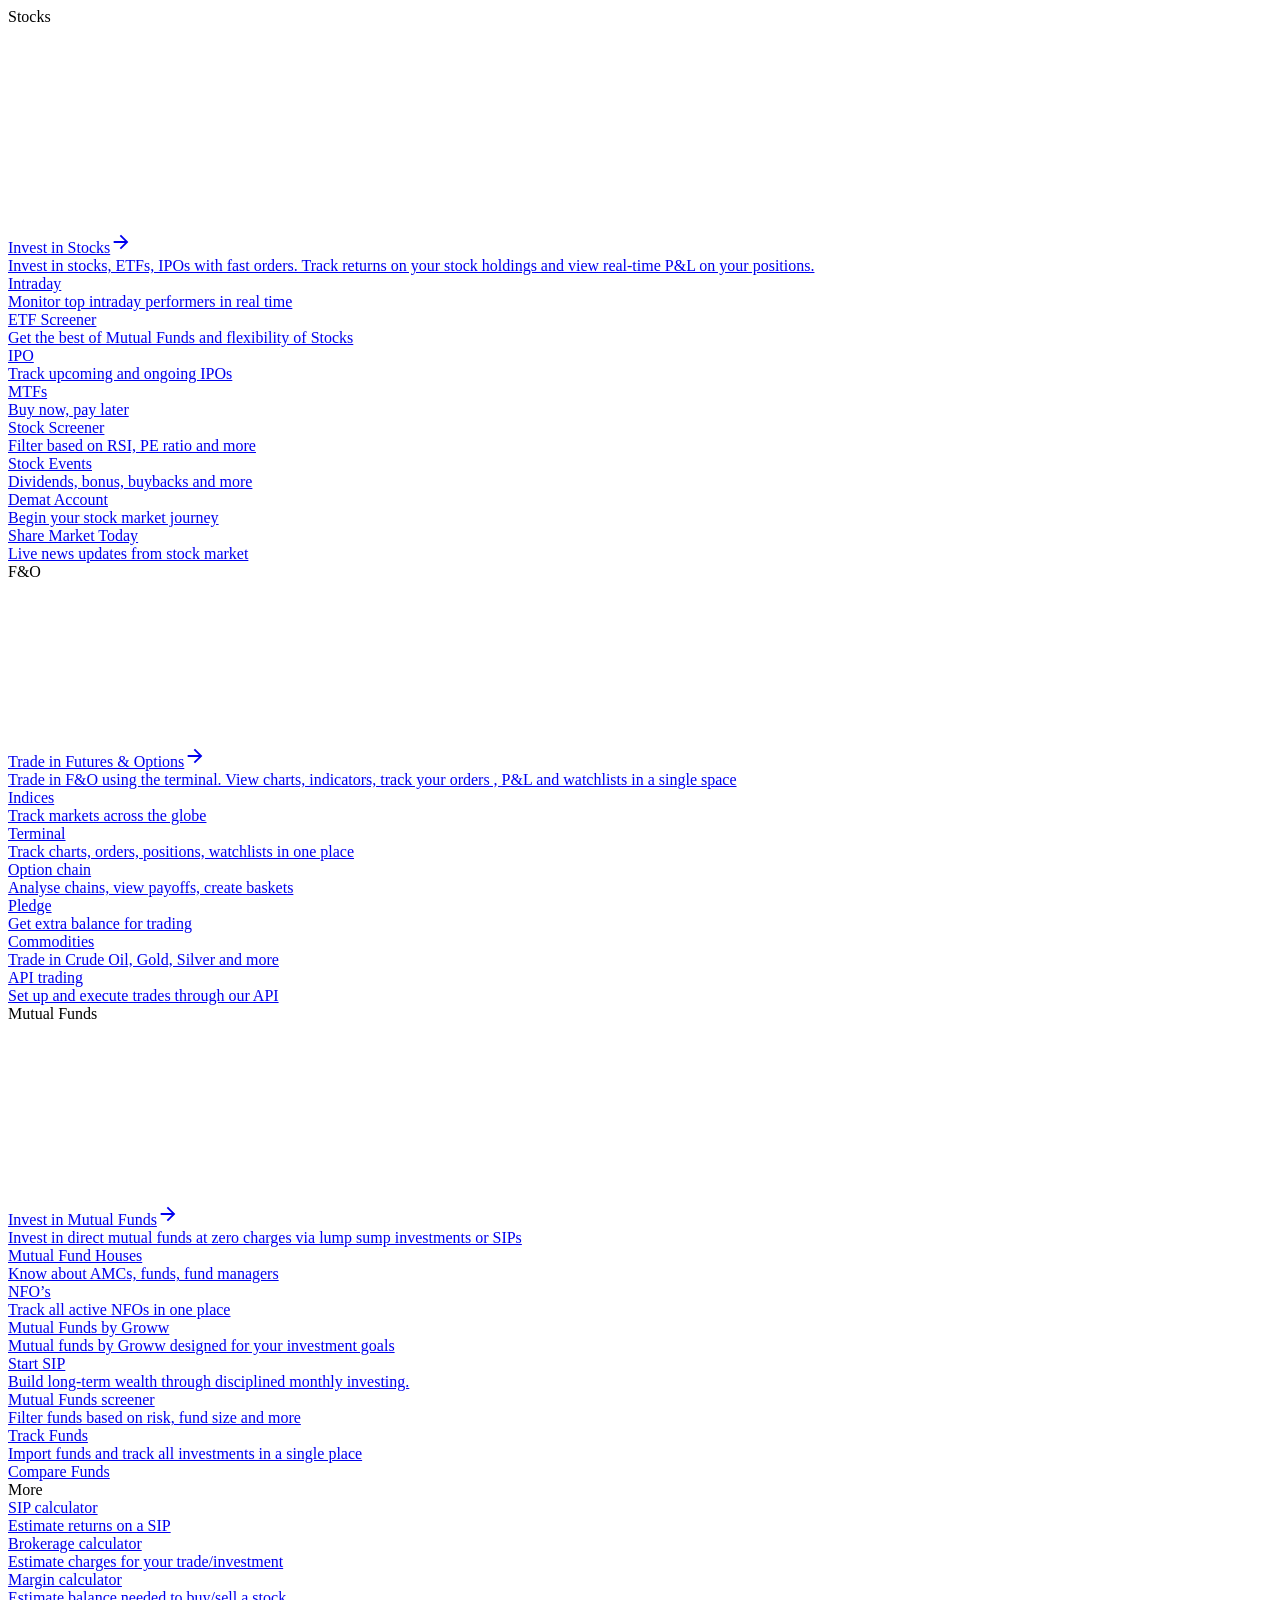
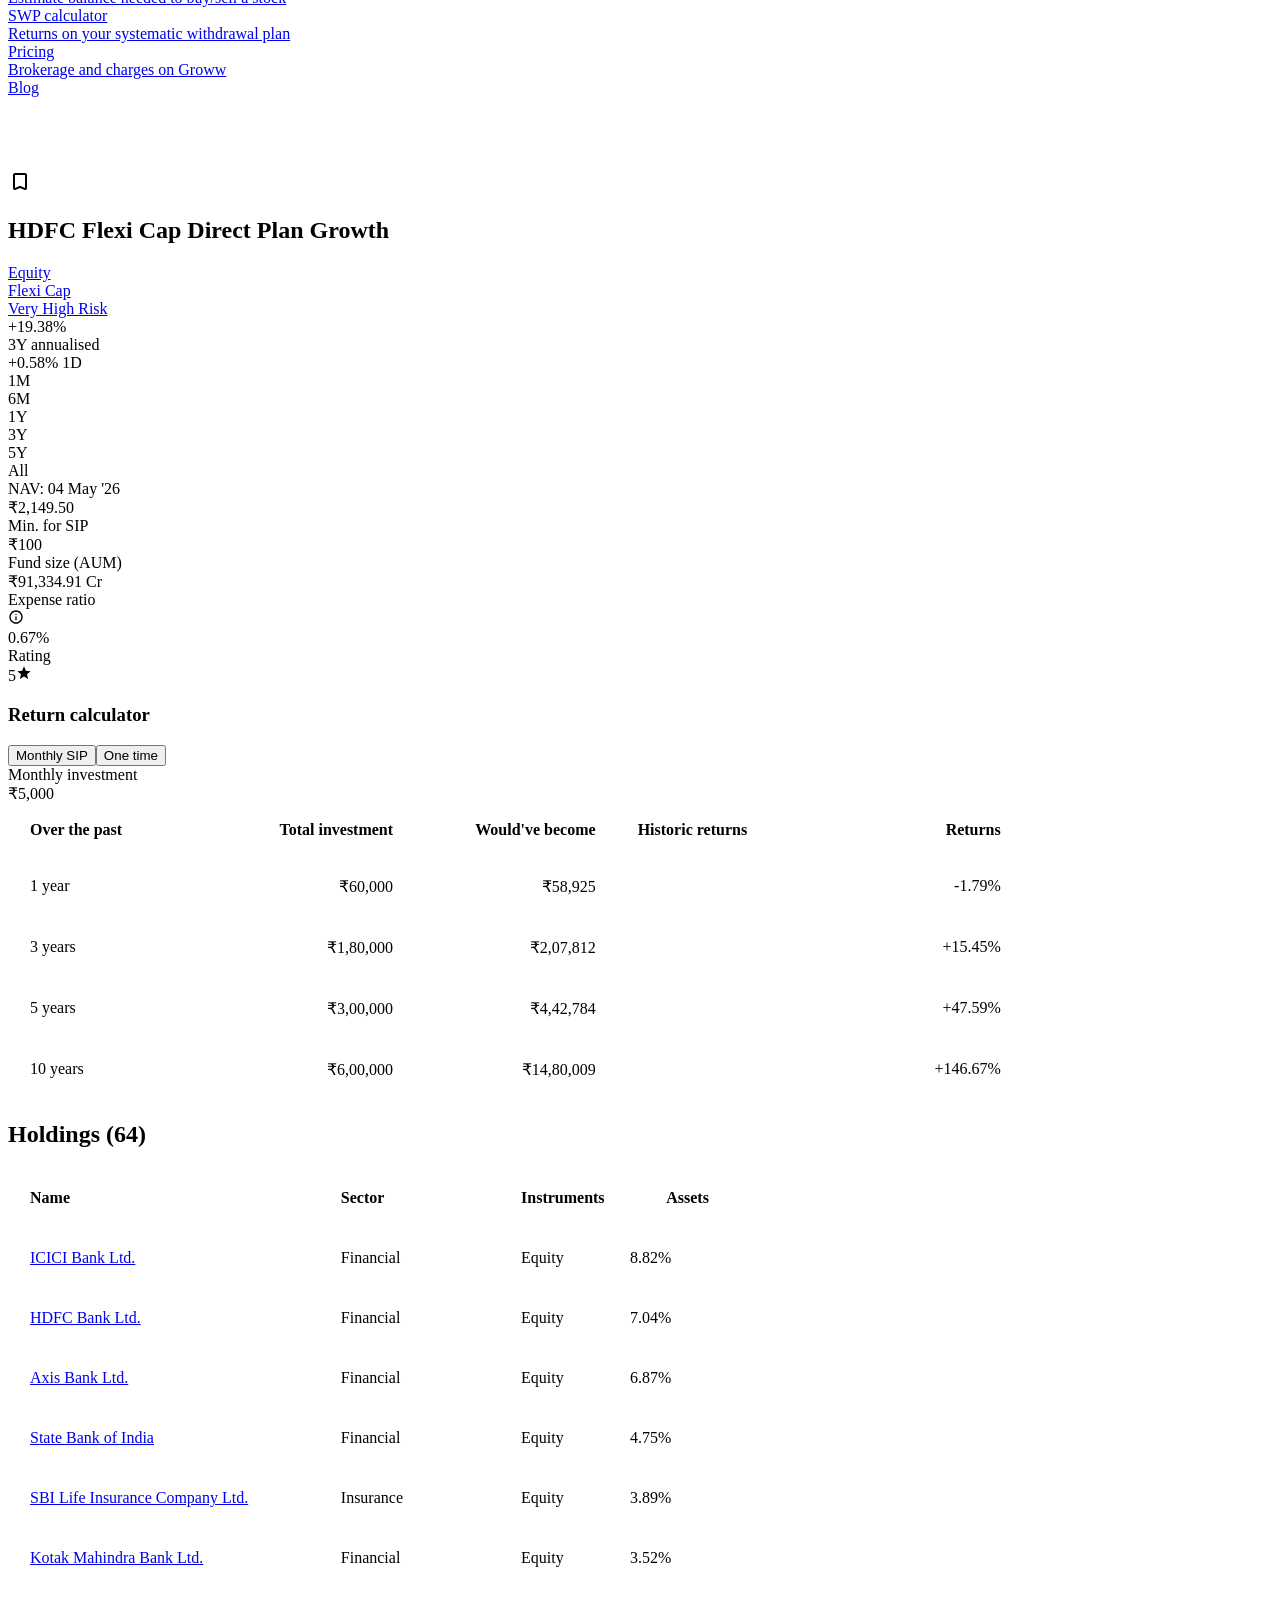
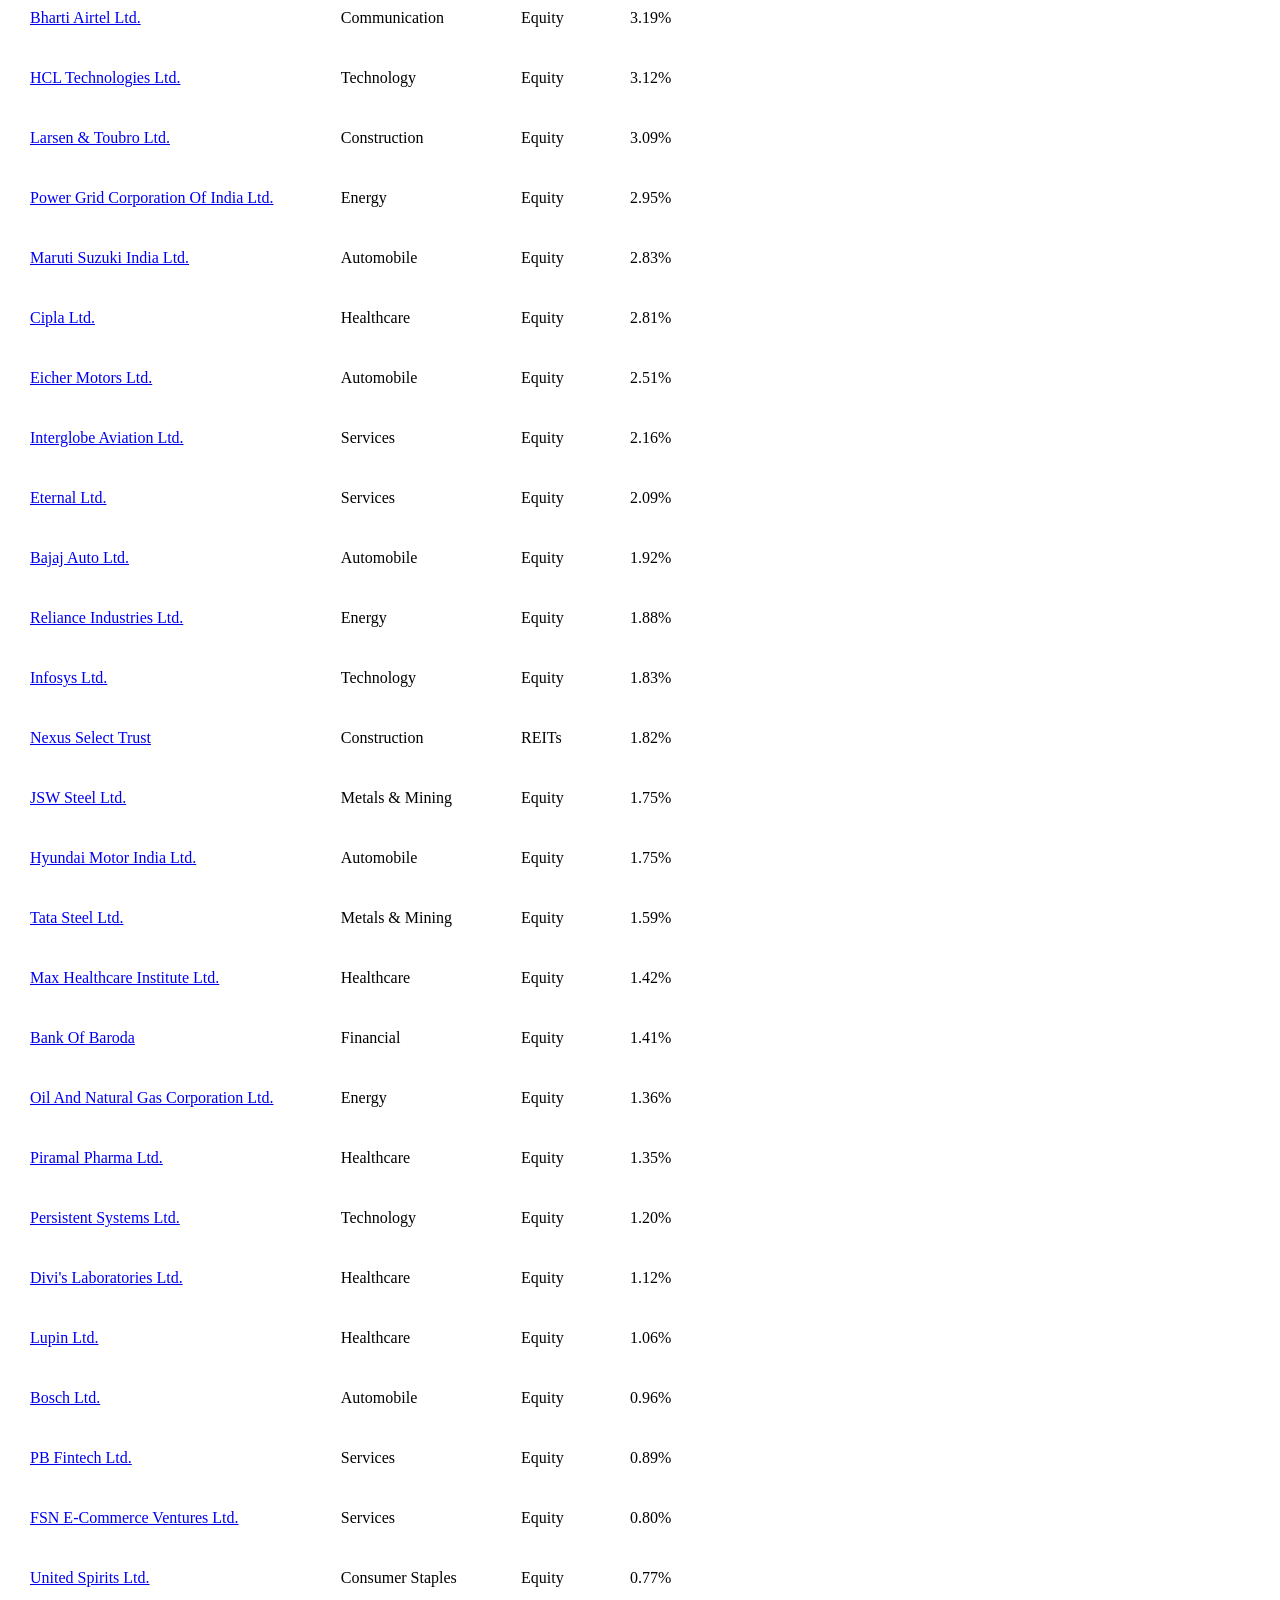
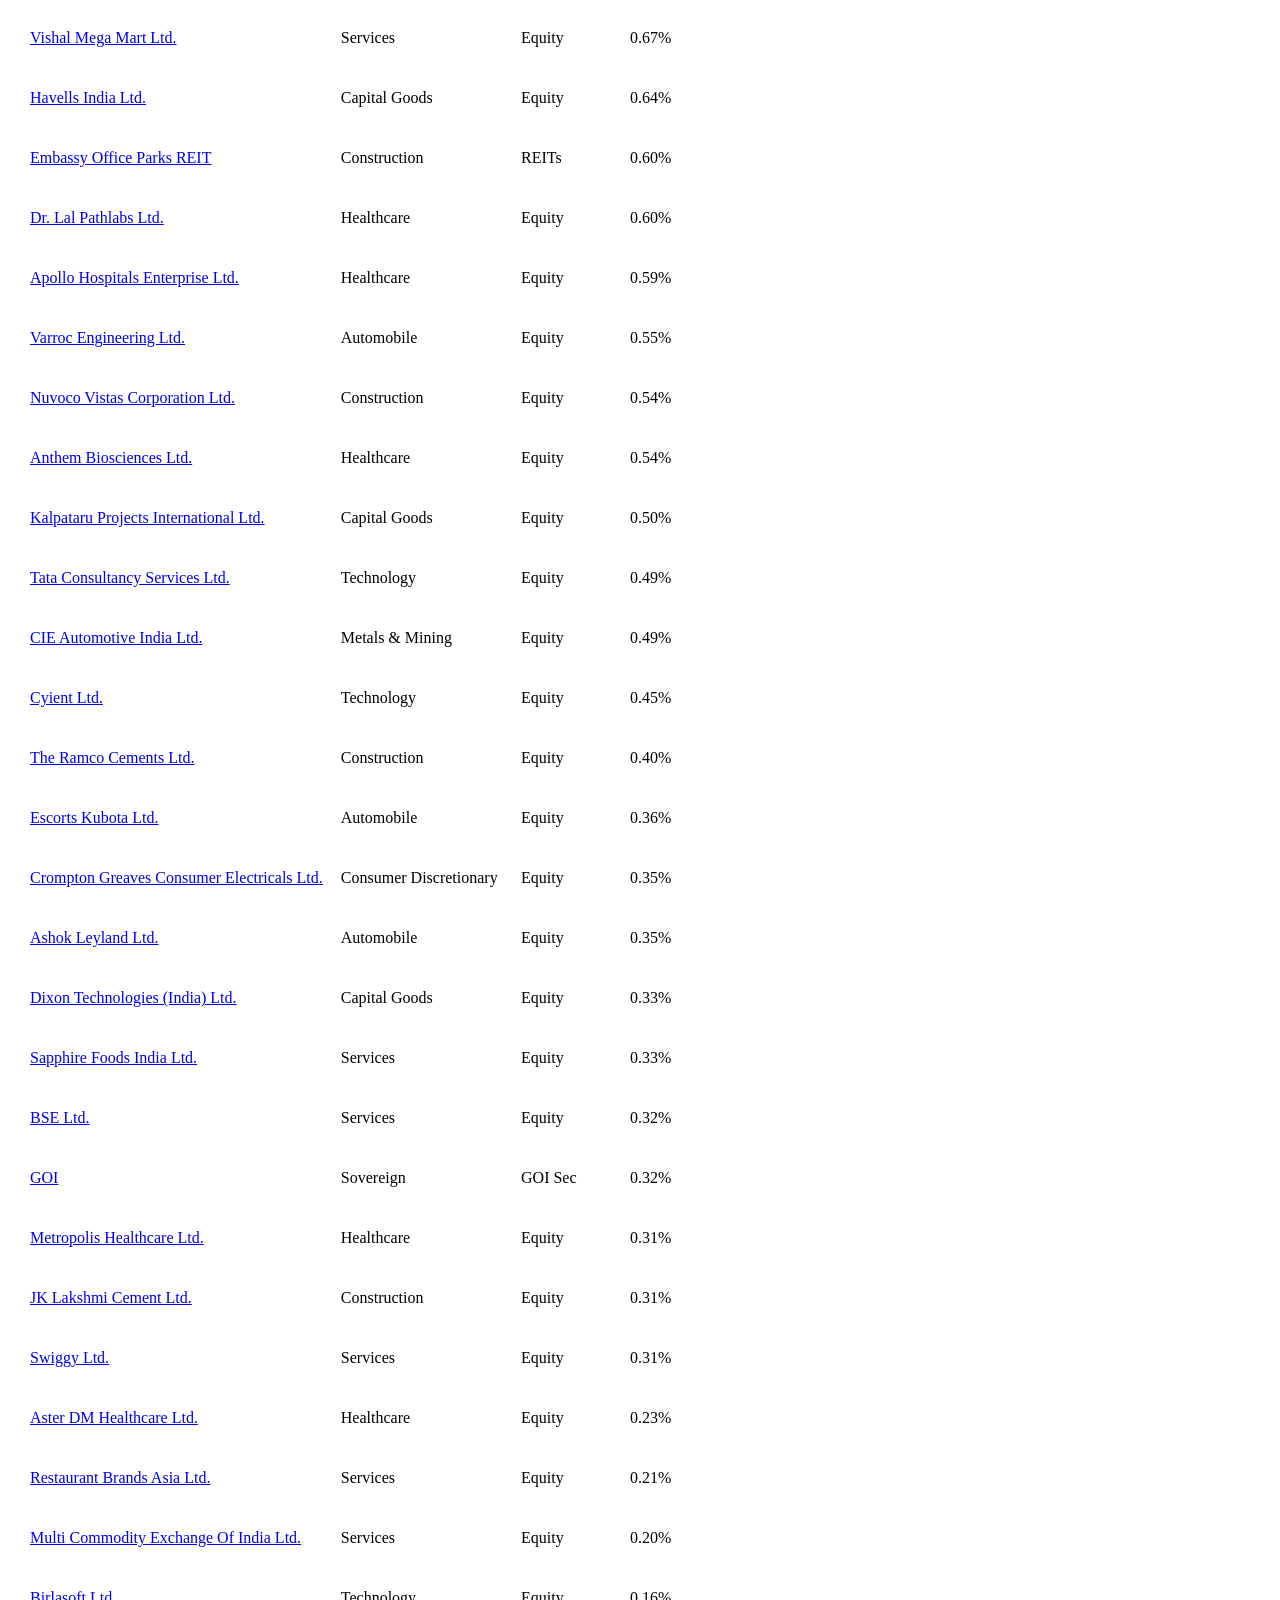
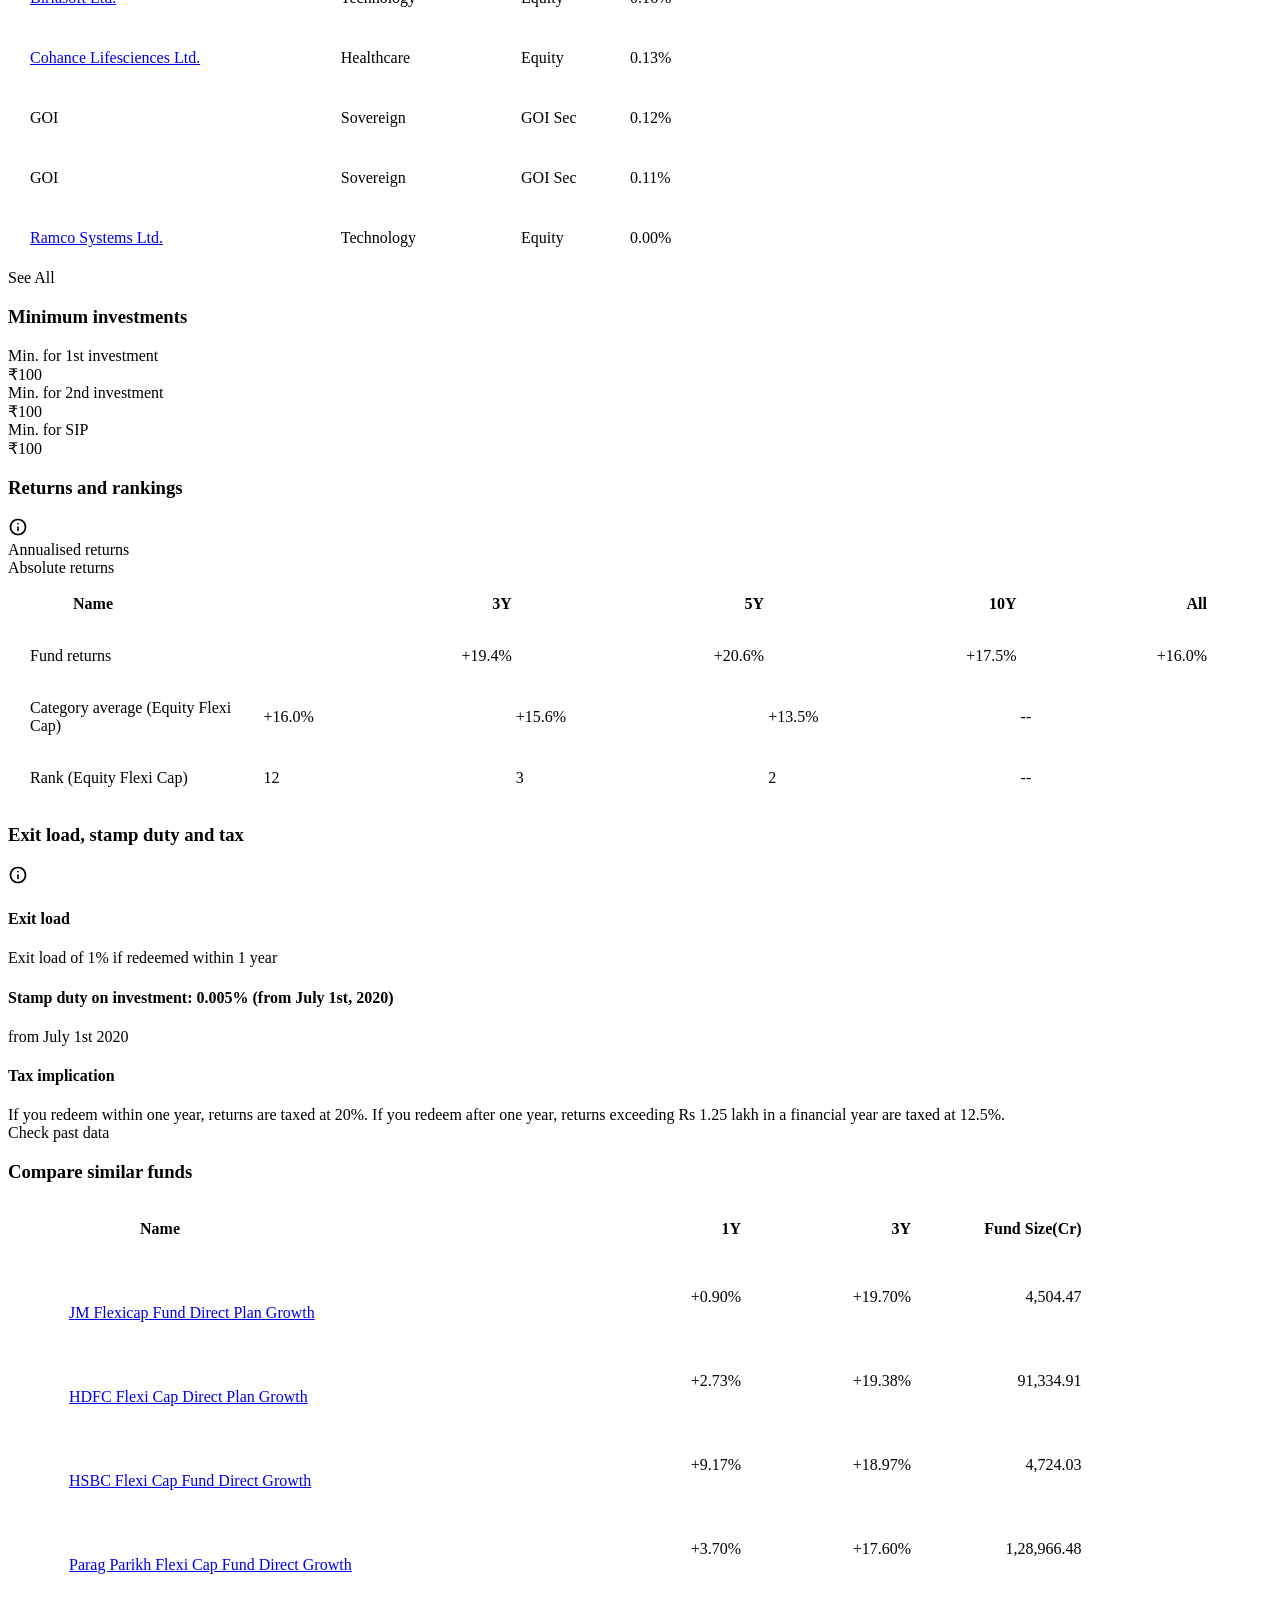
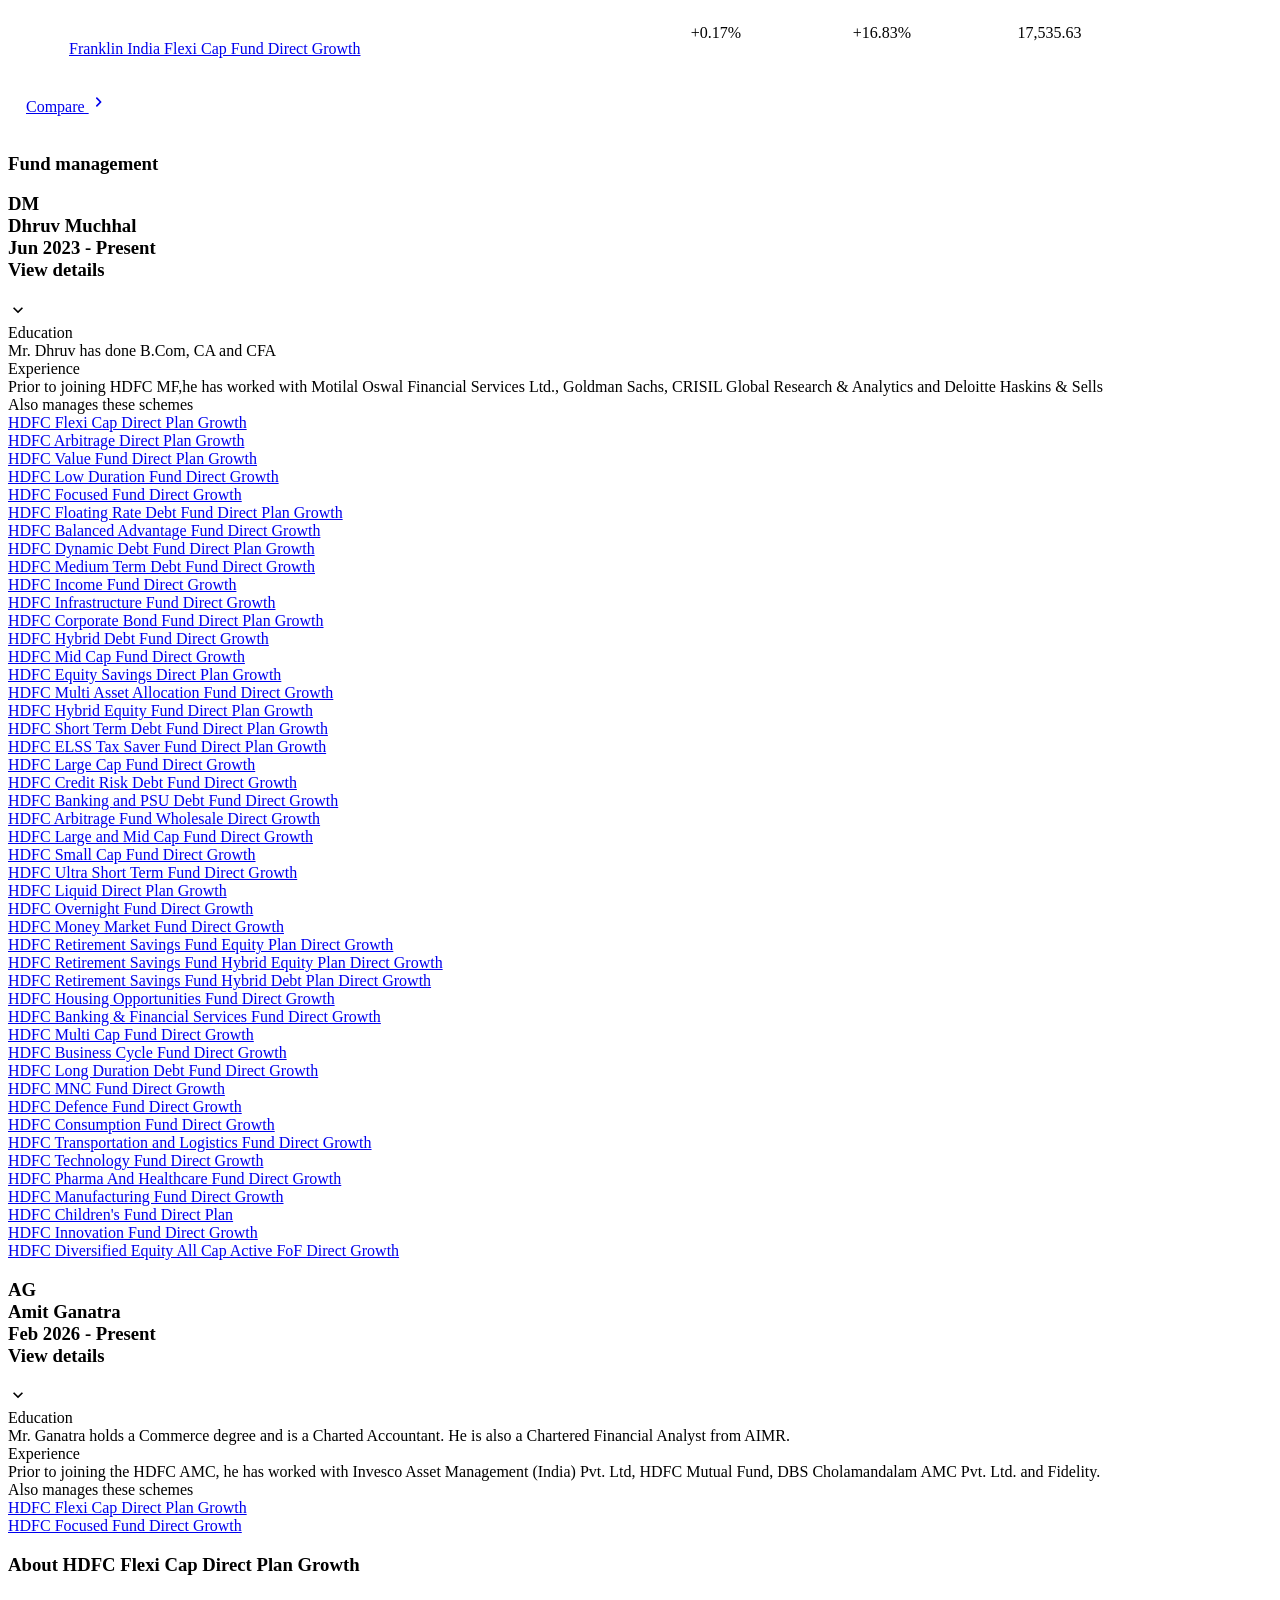
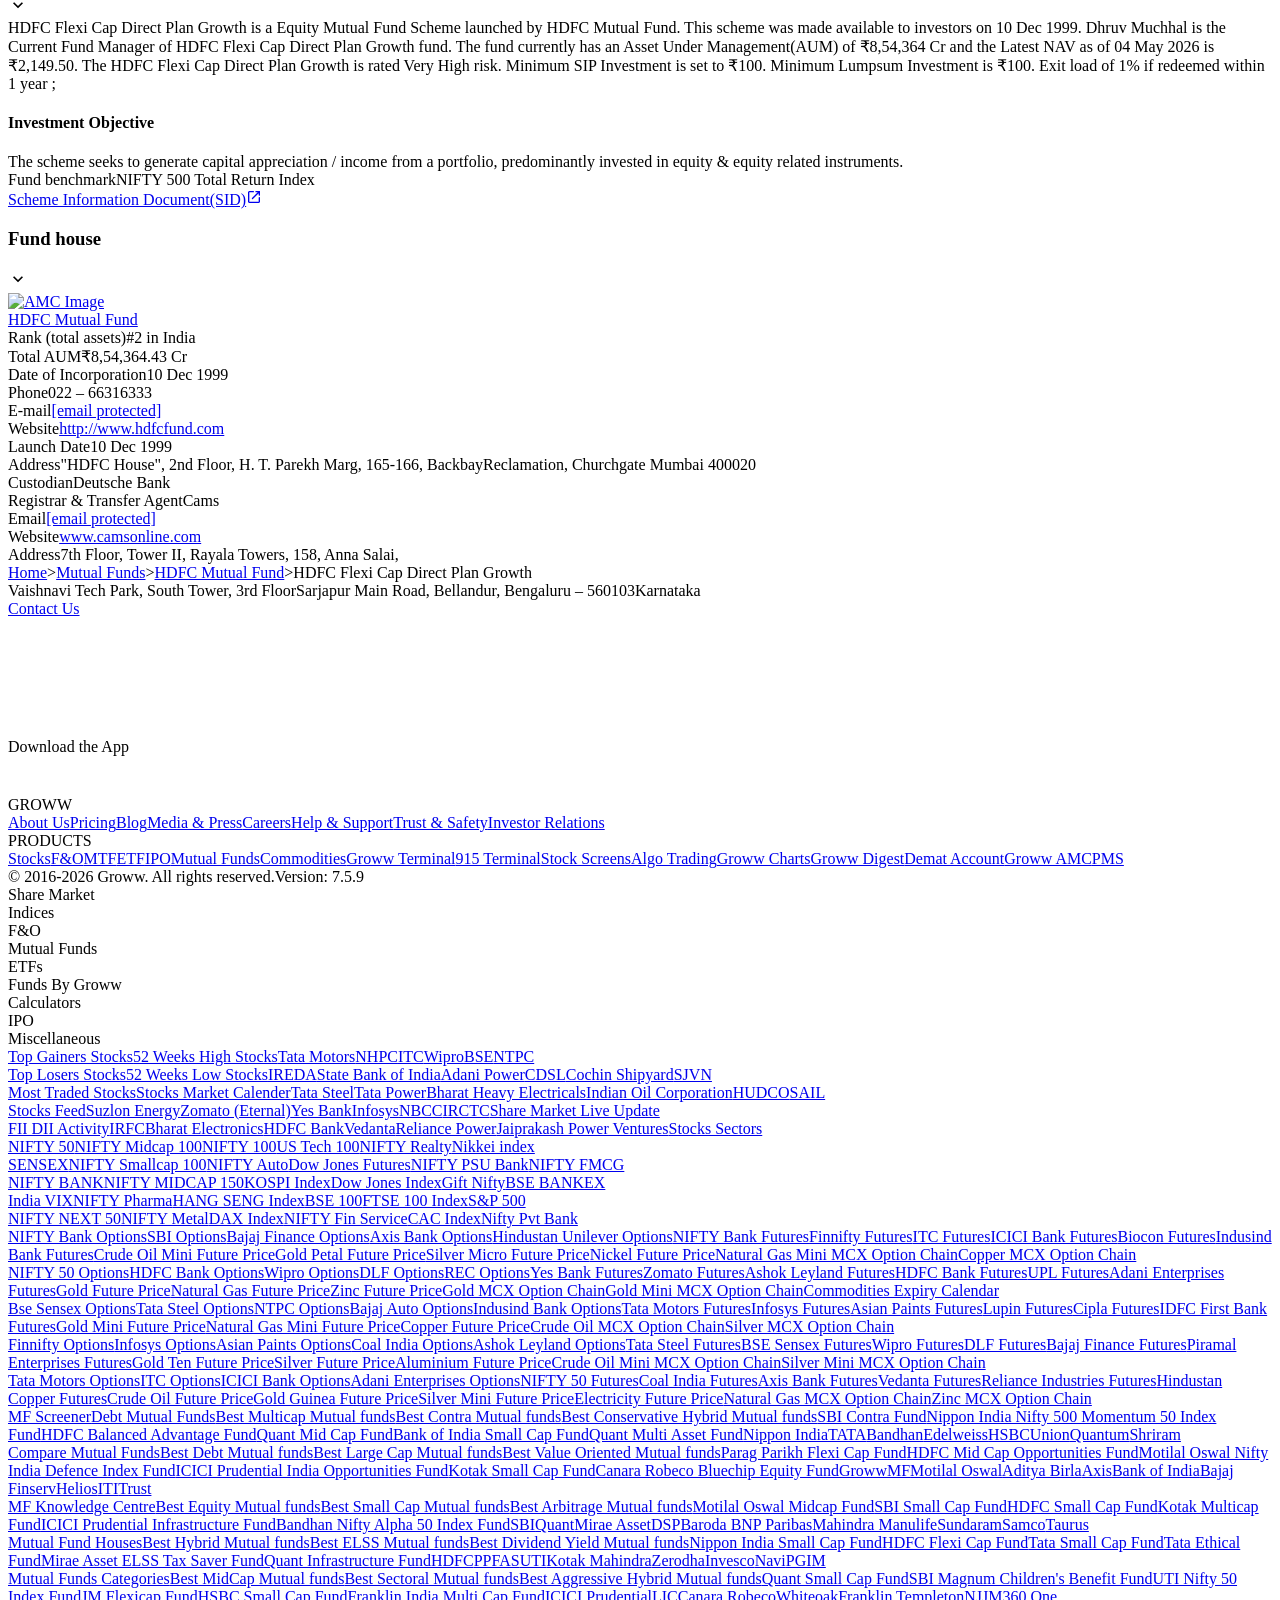
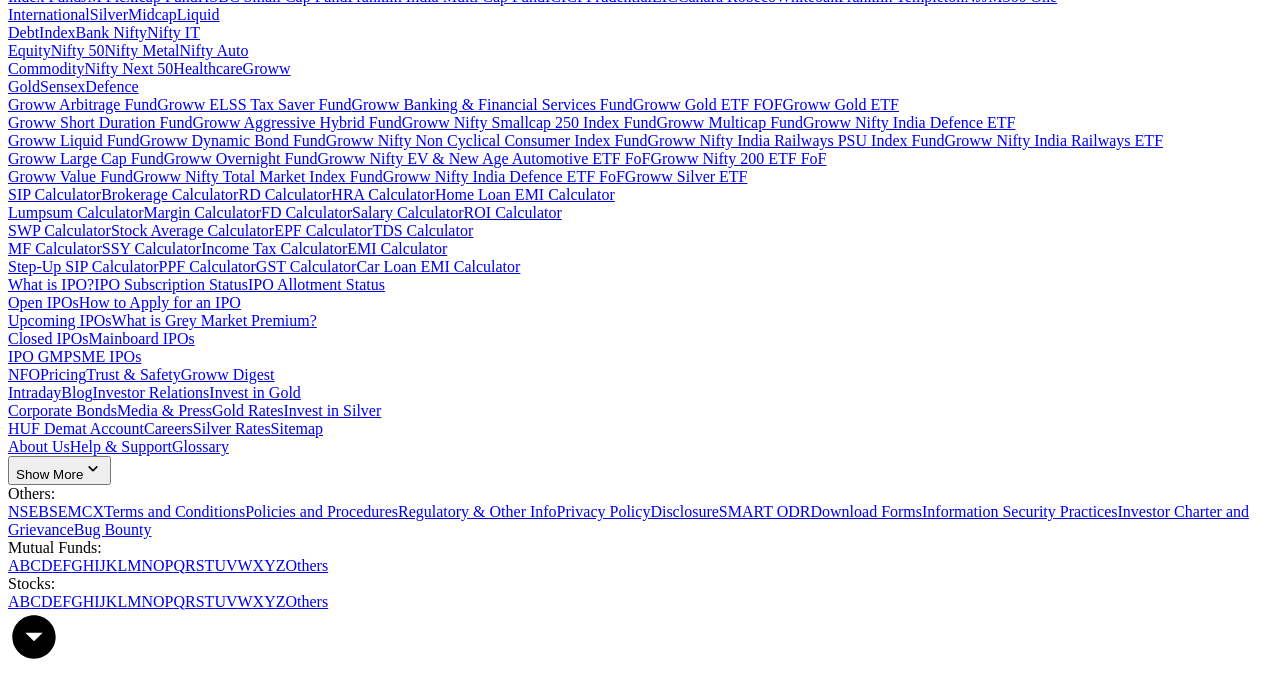
==== ingestion/phase-2/2.1-fetcher/output/raw/groww.in_mutual-funds_hdfc-equity-fund-direct-growth_2582725fc091.html @ 8541b580 "Complete Phase 6 implementation with dark theme frontend and backend - Implemented sophisticated dar" ====
<!DOCTYPE html><html lang="en" data-theme="light" style="color-scheme:light"><head><meta charSet="utf-8"/><meta name="viewport" content="width=device-width, initial-scale=1, minimum-scale=1"/><link rel="icon" href="/favicon32x32-groww.ico"/><title>HDFC Flexi Cap Direct Plan Growth - NAV, Mutual Fund Performance &amp; Portfolio</title><meta name="description" content="HDFC Flexi Cap Direct Plan Growth - Get latest NAV, SIP Returns &amp; Rankings, Ratings, Fund Performance, Portfolio, Expense Ratio, Holding Analysis, and Peers.
  Invest in HDFC Flexi Cap Direct Plan-Growth Online with Groww."/><meta name="robots" content="index"/><meta name="twitter:card" content="summary_large_image"/><meta name="twitter:image" content="https://groww.in/groww-logo-270.png"/><meta name="twitter:description" content="HDFC Flexi Cap Direct Plan Growth - Get latest NAV, SIP Returns &amp; Rankings, Ratings, Fund Performance, Portfolio, Expense Ratio, Holding Analysis, and Peers.
  Invest in HDFC Flexi Cap Direct Plan-Growth Online with Groww."/><meta name="twitter:title" content="HDFC Flexi Cap Direct Plan Growth - NAV, Mutual Fund Performance &amp; Portfolio"/><meta name="twitter:site" content="_@groww"/><meta name="twitter:creator" content="_@groww"/><meta itemProp="name" content="HDFC Flexi Cap Direct Plan Growth - NAV, Mutual Fund Performance &amp; Portfolio"/><meta itemProp="description" content="HDFC Flexi Cap Direct Plan Growth - Get latest NAV, SIP Returns &amp; Rankings, Ratings, Fund Performance, Portfolio, Expense Ratio, Holding Analysis, and Peers.
  Invest in HDFC Flexi Cap Direct Plan-Growth Online with Groww."/><meta itemProp="image" content="https://groww.in/groww-logo-270.png"/><meta property="og:locale" content="en_US"/><meta property="og:type" content="website"/><meta property="og:title" content="HDFC Flexi Cap Direct Plan Growth - NAV, Mutual Fund Performance &amp; Portfolio"/><meta property="og:image" content="https://groww.in/groww-logo-270.png"/><meta property="og:description" content="HDFC Flexi Cap Direct Plan Growth - Get latest NAV, SIP Returns &amp; Rankings, Ratings, Fund Performance, Portfolio, Expense Ratio, Holding Analysis, and Peers.
  Invest in HDFC Flexi Cap Direct Plan-Growth Online with Groww."/><meta property="og:url" content="https://groww.in/mutual-funds/hdfc-equity-fund-direct-growth"/><meta property="og:site_name" content="Groww"/><link rel="publisher" href="https://plus.google.com/b/112795119140865328446/+GrowwIn?"/><link rel="canonical" href="https://groww.in/mutual-funds/hdfc-equity-fund-direct-growth"/><meta name="next-head-count" content="24"/><meta property="csp-nonce" content="cqyNEMi0wKbh3pmrnriKIWWSnI1C9tg92qbkuUUfoMI="/><meta http-equiv="Content-Security-Policy" content="default-src &#x27;self&#x27;; object-src &#x27;none&#x27;; block-all-mixed-content; script-src &#x27;self&#x27; &#x27;nonce-cqyNEMi0wKbh3pmrnriKIWWSnI1C9tg92qbkuUUfoMI=&#x27; https://*.groww.in/ https://*.growwinfra.in/ wss://*.groww.in/ wss://groww.in/ https://*.freshchat.com/ https://*.webengage.com/ http://cdn.widgets.webengage.com/ https://connect.facebook.net/ https://*.razorpay.com/ https://d2yyd1h5u9mauk.cloudfront.net/integrations/web/v1/library/ https://storage.googleapis.com/ https://www.googletagmanager.com/ https://tagmanager.google.com https://www.google-analytics.com/ https://ssl.google-analytics.com https://stats.g.doubleclick.net/ https://googleads.g.doubleclick.net/ https://www.googleadservices.com/ https://*.google.com/ https://www.google.co.in/ https://fonts.googleapis.com/ https://www.youtube.com/ https://www.youtube.com/iframe_api https://www.youtube-nocookie.com/ https://*.ingest.sentry.io https://hv-camera-web-sg.s3-ap-southeast-1.amazonaws.com/ https://hv-central-config.s3.ap-south-1.amazonaws.com/ https://hypersnapweb.hyperverge.co/ https://microapps.onemoney.in/ https://webrd.onemoney.in/ https://unpkg.com/ https://cdnjs.cloudflare.com/ https://www.gstatic.com/ https://bat.bing.com/ https://*.appsflyer.com/ https://www.clarity.ms/ https://*.ampproject.org/; img-src &#x27;self&#x27; data: blob: https://groww.in/ https://*.groww.in/ https://img.youtube.com/ https://i.ytimg.com https://i3.ytimg.com https://s3.amazonaws.com/cdn.freshdesk.com/ https://viewlogo.s3.amazonaws.com/ https://wchat.freshchat.com/ https://www.google-analytics.com/ https://*.googleapis.com/ https://*.googleusercontent.com/ https://www.google.com/ https://www.google-analytics.com https://www.google.com/ads/ga-audiences https://www.googletagmanager.com https://ssl.gstatic.com https://www.gstatic.com https://stats.g.doubleclick.net/ https://www.google.co.in/ads/ga-audiences https://*.ingest.sentry.io https://hv-camera-web-sg.s3-ap-southeast-1.amazonaws.com/ https://hv-central-config.s3.ap-south-1.amazonaws.com/ https://hypersnapweb.hyperverge.co/ https://microapps.onemoney.in/ https://webrd.onemoney.in/ https://*.freshdesk.com/ https://bat.bing.com/ https://www.google.co.in/pagead/ https://*.ignosis.ai/ https://*.ignosis.in/ https://*.ampproject.org/ https://*.autochartist.com/; style-src &#x27;self&#x27; https://*.groww.in/ &#x27;unsafe-inline&#x27; https://accounts.google.com https://wchat.freshchat.com/ https://fonts.googleapis.com https://*.ampproject.org/; font-src &#x27;self&#x27; https://*.groww.in/ data: https://fonts.gstatic.com; connect-src &#x27;self&#x27; data: https://*.groww.in/ https://*.growwinfra.in/ wss://*.groww.in/ wss://groww.in/ https://*.webengage.com/ https://*.razorpay.com/ https://*.delighted.com/ https://accounts.google.com https://*.googleapis.com/ https://*.ingest.sentry.io https://hv-camera-web-sg.s3-ap-southeast-1.amazonaws.com/ https://hv-central-config.s3.ap-south-1.amazonaws.com/ https://hypersnapweb.hyperverge.co/ https://microapps.onemoney.in/ https://webrd.onemoney.in/ https://*.ampproject.org/ https://www.google-analytics.com/ https://analytics.google.com/ https://region1.analytics.google.com/ https://region1.google-analytics.com/ https://stats.g.doubleclick.net/ https://www.google.com/; frame-src &#x27;self&#x27; https://*.webengage.co https://storage.googleapis.com/ https://*.google.com/ https://www.youtube.com/ https://www.facebook.com https://*.groww.in/ wss://*.groww.in/ wss://groww.in/ https://wchat.freshchat.com/ https://growwapi.firebaseapp.com/ https://www.youtube.com/embed/ https://www.youtube.com/ https://www.youtube-nocookie.com/ https://*.ingest.sentry.io https://hv-camera-web-sg.s3-ap-southeast-1.amazonaws.com/ https://hv-central-config.s3.ap-south-1.amazonaws.com/ https://hypersnapweb.hyperverge.co/ https://microapps.onemoney.in/ https://webrd.onemoney.in/ https://*.ignosis.ai/ https://*.ignosis.in/ https://*.doubleclick.net/ https://*.ampproject.org/ https://www.googletagmanager.com/ https://mfcentral.com/ https://*.mfcentral.com/; media-src https://*.groww.in/ blob: https://storage.googleapis.com/ https://*.ampproject.org/;"/><meta charSet="utf-8"/><link rel="manifest" href="/manifest.json?v=1"/><link rel="preconnect" href="https://www.googletagmanager.com"/><link rel="preconnect" href="https://www.google-analytics.com"/><link rel="preconnect" href="https://widgets.in.webengage.com"/><link rel="preconnect" href="https://wsdk-files.in.webengage.com"/><link rel="preload" href="https://resources.groww.in/web-assets/font/Soehne.woff2" as="font" type="font/woff2" crossorigin="anonymous"/><link rel="preload" href="https://resources.groww.in/web-assets/font/GrowwSans-Variable.woff2" as="font" type="font/woff2" crossorigin="anonymous"/><meta name="mobile-web-app-capable" content="yes"/><meta name="apple-mobile-web-app-capable" content="yes"/><meta name="application-name" content="Groww"/><meta name="apple-mobile-web-app-title" content="Groww"/><meta name="theme-color" content="#5500eb"/><meta name="msapplication-navbutton-color" content="#5500eb"/><meta name="apple-mobile-web-app-status-bar-style" content="black-translucent"/><meta name="msapplication-starturl" content="/"/><link type="application/opensearchdescription+xml" rel="search" href="/osdd.xml?v=6"/><script nonce="cqyNEMi0wKbh3pmrnriKIWWSnI1C9tg92qbkuUUfoMI=" data-nscript="beforeInteractive" crossorigin="anonymous">
  if (Promise && !Promise.allSettled) {
  Promise.allSettled = function(promises) {
    return Promise.all(promises.map(function(promise) {
      return promise.then(function(value) {
        return { state: 'fulfilled', value: value };
      }).catch(function(reason) {
        return { state: 'rejected', reason: reason };
      });
    }));
  };
}</script><script nonce="cqyNEMi0wKbh3pmrnriKIWWSnI1C9tg92qbkuUUfoMI=" data-nscript="beforeInteractive" crossorigin="anonymous">
  (function () {
    if (typeof globalThis === 'undefined') {
      if (typeof window !== 'undefined') {
        window.globalThis = window;
      } else if (typeof global !== 'undefined') {
        global.globalThis = global;
      } else if (typeof self !== 'undefined') {
        self.globalThis = self;
      }
    }
  })();
</script><link nonce="cqyNEMi0wKbh3pmrnriKIWWSnI1C9tg92qbkuUUfoMI=" rel="preload" href="//assets-netstorage.groww.in/web-assets/billion_groww_desktop/prod/_next/static/css/8027e13f9a77bb6c.css" as="style" crossorigin="anonymous"/><link nonce="cqyNEMi0wKbh3pmrnriKIWWSnI1C9tg92qbkuUUfoMI=" rel="stylesheet" href="//assets-netstorage.groww.in/web-assets/billion_groww_desktop/prod/_next/static/css/8027e13f9a77bb6c.css" crossorigin="anonymous" data-n-g=""/><link nonce="cqyNEMi0wKbh3pmrnriKIWWSnI1C9tg92qbkuUUfoMI=" rel="preload" href="//assets-netstorage.groww.in/web-assets/billion_groww_desktop/prod/_next/static/css/0e0b03f023c17523.css" as="style" crossorigin="anonymous"/><link nonce="cqyNEMi0wKbh3pmrnriKIWWSnI1C9tg92qbkuUUfoMI=" rel="stylesheet" href="//assets-netstorage.groww.in/web-assets/billion_groww_desktop/prod/_next/static/css/0e0b03f023c17523.css" crossorigin="anonymous" data-n-p=""/><link nonce="cqyNEMi0wKbh3pmrnriKIWWSnI1C9tg92qbkuUUfoMI=" rel="preload" href="//assets-netstorage.groww.in/web-assets/billion_groww_desktop/prod/_next/static/css/2064f6ea4259d1ed.css" as="style" crossorigin="anonymous"/><link nonce="cqyNEMi0wKbh3pmrnriKIWWSnI1C9tg92qbkuUUfoMI=" rel="stylesheet" href="//assets-netstorage.groww.in/web-assets/billion_groww_desktop/prod/_next/static/css/2064f6ea4259d1ed.css" crossorigin="anonymous" data-n-p=""/><link nonce="cqyNEMi0wKbh3pmrnriKIWWSnI1C9tg92qbkuUUfoMI=" rel="preload" href="//assets-netstorage.groww.in/web-assets/billion_groww_desktop/prod/_next/static/css/3f56b9369508b4b9.css" as="style" crossorigin="anonymous"/><link nonce="cqyNEMi0wKbh3pmrnriKIWWSnI1C9tg92qbkuUUfoMI=" rel="stylesheet" href="//assets-netstorage.groww.in/web-assets/billion_groww_desktop/prod/_next/static/css/3f56b9369508b4b9.css" crossorigin="anonymous" data-n-p=""/><link nonce="cqyNEMi0wKbh3pmrnriKIWWSnI1C9tg92qbkuUUfoMI=" rel="preload" href="//assets-netstorage.groww.in/web-assets/billion_groww_desktop/prod/_next/static/css/be1a23dd75cc1f6c.css" as="style" crossorigin="anonymous"/><link nonce="cqyNEMi0wKbh3pmrnriKIWWSnI1C9tg92qbkuUUfoMI=" rel="stylesheet" href="//assets-netstorage.groww.in/web-assets/billion_groww_desktop/prod/_next/static/css/be1a23dd75cc1f6c.css" crossorigin="anonymous" data-n-p=""/><noscript data-n-css="cqyNEMi0wKbh3pmrnriKIWWSnI1C9tg92qbkuUUfoMI="></noscript><script defer="" nonce="cqyNEMi0wKbh3pmrnriKIWWSnI1C9tg92qbkuUUfoMI=" crossorigin="anonymous" nomodule="" src="//assets-netstorage.groww.in/web-assets/billion_groww_desktop/prod/_next/static/chunks/polyfills-c67a75d1b6f99dc8.js"></script><script src="//assets-netstorage.groww.in/web-assets/billion_groww_desktop/prod/_next/static/chunks/webpack-caa6c803e4d0a62d.js" nonce="cqyNEMi0wKbh3pmrnriKIWWSnI1C9tg92qbkuUUfoMI=" defer="" crossorigin="anonymous"></script><script src="//assets-netstorage.groww.in/web-assets/billion_groww_desktop/prod/_next/static/chunks/framework-4dc55dd7b9120f5b.js" nonce="cqyNEMi0wKbh3pmrnriKIWWSnI1C9tg92qbkuUUfoMI=" defer="" crossorigin="anonymous"></script><script src="//assets-netstorage.groww.in/web-assets/billion_groww_desktop/prod/_next/static/chunks/main-986663f101589681.js" nonce="cqyNEMi0wKbh3pmrnriKIWWSnI1C9tg92qbkuUUfoMI=" defer="" crossorigin="anonymous"></script><script src="//assets-netstorage.groww.in/web-assets/billion_groww_desktop/prod/_next/static/chunks/pages/_app-8ef0cff49b7326b1.js" nonce="cqyNEMi0wKbh3pmrnriKIWWSnI1C9tg92qbkuUUfoMI=" defer="" crossorigin="anonymous"></script><script src="//assets-netstorage.groww.in/web-assets/billion_groww_desktop/prod/_next/static/chunks/23272-c1459a9b5adc28d8.js" nonce="cqyNEMi0wKbh3pmrnriKIWWSnI1C9tg92qbkuUUfoMI=" defer="" crossorigin="anonymous"></script><script src="//assets-netstorage.groww.in/web-assets/billion_groww_desktop/prod/_next/static/chunks/99879-e80df62b1ee2aefd.js" nonce="cqyNEMi0wKbh3pmrnriKIWWSnI1C9tg92qbkuUUfoMI=" defer="" crossorigin="anonymous"></script><script src="//assets-netstorage.groww.in/web-assets/billion_groww_desktop/prod/_next/static/chunks/11579-31969bfe6b7d1c78.js" nonce="cqyNEMi0wKbh3pmrnriKIWWSnI1C9tg92qbkuUUfoMI=" defer="" crossorigin="anonymous"></script><script src="//assets-netstorage.groww.in/web-assets/billion_groww_desktop/prod/_next/static/chunks/16309-2f7b56c96b286f55.js" nonce="cqyNEMi0wKbh3pmrnriKIWWSnI1C9tg92qbkuUUfoMI=" defer="" crossorigin="anonymous"></script><script src="//assets-netstorage.groww.in/web-assets/billion_groww_desktop/prod/_next/static/chunks/79719-c925113a14209782.js" nonce="cqyNEMi0wKbh3pmrnriKIWWSnI1C9tg92qbkuUUfoMI=" defer="" crossorigin="anonymous"></script><script src="//assets-netstorage.groww.in/web-assets/billion_groww_desktop/prod/_next/static/chunks/55296-9dd4aeac7ada6f47.js" nonce="cqyNEMi0wKbh3pmrnriKIWWSnI1C9tg92qbkuUUfoMI=" defer="" crossorigin="anonymous"></script><script src="//assets-netstorage.groww.in/web-assets/billion_groww_desktop/prod/_next/static/chunks/55108-02d4513971baf546.js" nonce="cqyNEMi0wKbh3pmrnriKIWWSnI1C9tg92qbkuUUfoMI=" defer="" crossorigin="anonymous"></script><script src="//assets-netstorage.groww.in/web-assets/billion_groww_desktop/prod/_next/static/chunks/9061-515703436e230fef.js" nonce="cqyNEMi0wKbh3pmrnriKIWWSnI1C9tg92qbkuUUfoMI=" defer="" crossorigin="anonymous"></script><script src="//assets-netstorage.groww.in/web-assets/billion_groww_desktop/prod/_next/static/chunks/14094-01e6a1dfa924a717.js" nonce="cqyNEMi0wKbh3pmrnriKIWWSnI1C9tg92qbkuUUfoMI=" defer="" crossorigin="anonymous"></script><script src="//assets-netstorage.groww.in/web-assets/billion_groww_desktop/prod/_next/static/chunks/91726-568178255f2b3ade.js" nonce="cqyNEMi0wKbh3pmrnriKIWWSnI1C9tg92qbkuUUfoMI=" defer="" crossorigin="anonymous"></script><script src="//assets-netstorage.groww.in/web-assets/billion_groww_desktop/prod/_next/static/chunks/97670-289b5ad3988614db.js" nonce="cqyNEMi0wKbh3pmrnriKIWWSnI1C9tg92qbkuUUfoMI=" defer="" crossorigin="anonymous"></script><script src="//assets-netstorage.groww.in/web-assets/billion_groww_desktop/prod/_next/static/chunks/23016-fa5155ce16054992.js" nonce="cqyNEMi0wKbh3pmrnriKIWWSnI1C9tg92qbkuUUfoMI=" defer="" crossorigin="anonymous"></script><script src="//assets-netstorage.groww.in/web-assets/billion_groww_desktop/prod/_next/static/chunks/18608-f66841660be7268b.js" nonce="cqyNEMi0wKbh3pmrnriKIWWSnI1C9tg92qbkuUUfoMI=" defer="" crossorigin="anonymous"></script><script src="//assets-netstorage.groww.in/web-assets/billion_groww_desktop/prod/_next/static/chunks/32286-ed5e0f5ca32cadc3.js" nonce="cqyNEMi0wKbh3pmrnriKIWWSnI1C9tg92qbkuUUfoMI=" defer="" crossorigin="anonymous"></script><script src="//assets-netstorage.groww.in/web-assets/billion_groww_desktop/prod/_next/static/chunks/1872-ff9ab01966498791.js" nonce="cqyNEMi0wKbh3pmrnriKIWWSnI1C9tg92qbkuUUfoMI=" defer="" crossorigin="anonymous"></script><script src="//assets-netstorage.groww.in/web-assets/billion_groww_desktop/prod/_next/static/chunks/88189-8c5c2a885cac3477.js" nonce="cqyNEMi0wKbh3pmrnriKIWWSnI1C9tg92qbkuUUfoMI=" defer="" crossorigin="anonymous"></script><script src="//assets-netstorage.groww.in/web-assets/billion_groww_desktop/prod/_next/static/chunks/68665-cb3555493d883803.js" nonce="cqyNEMi0wKbh3pmrnriKIWWSnI1C9tg92qbkuUUfoMI=" defer="" crossorigin="anonymous"></script><script src="//assets-netstorage.groww.in/web-assets/billion_groww_desktop/prod/_next/static/chunks/23328-74fb56efb04d1780.js" nonce="cqyNEMi0wKbh3pmrnriKIWWSnI1C9tg92qbkuUUfoMI=" defer="" crossorigin="anonymous"></script><script src="//assets-netstorage.groww.in/web-assets/billion_groww_desktop/prod/_next/static/chunks/8243-e62d963499123c24.js" nonce="cqyNEMi0wKbh3pmrnriKIWWSnI1C9tg92qbkuUUfoMI=" defer="" crossorigin="anonymous"></script><script src="//assets-netstorage.groww.in/web-assets/billion_groww_desktop/prod/_next/static/chunks/90106-45a55cfa6bd77814.js" nonce="cqyNEMi0wKbh3pmrnriKIWWSnI1C9tg92qbkuUUfoMI=" defer="" crossorigin="anonymous"></script><script src="//assets-netstorage.groww.in/web-assets/billion_groww_desktop/prod/_next/static/chunks/1167-551df82b6dc42b4f.js" nonce="cqyNEMi0wKbh3pmrnriKIWWSnI1C9tg92qbkuUUfoMI=" defer="" crossorigin="anonymous"></script><script src="//assets-netstorage.groww.in/web-assets/billion_groww_desktop/prod/_next/static/chunks/15251-07bbaa315f8da2ed.js" nonce="cqyNEMi0wKbh3pmrnriKIWWSnI1C9tg92qbkuUUfoMI=" defer="" crossorigin="anonymous"></script><script src="//assets-netstorage.groww.in/web-assets/billion_groww_desktop/prod/_next/static/chunks/27782-732d325a47ee0fca.js" nonce="cqyNEMi0wKbh3pmrnriKIWWSnI1C9tg92qbkuUUfoMI=" defer="" crossorigin="anonymous"></script><script src="//assets-netstorage.groww.in/web-assets/billion_groww_desktop/prod/_next/static/chunks/pages/mutual-funds/%5BsearchId%5D-5b87ed58c5d92728.js" nonce="cqyNEMi0wKbh3pmrnriKIWWSnI1C9tg92qbkuUUfoMI=" defer="" crossorigin="anonymous"></script><script src="//assets-netstorage.groww.in/web-assets/billion_groww_desktop/prod/_next/static/iVTZpzTwYFmQxOpdrHh7v/_buildManifest.js" nonce="cqyNEMi0wKbh3pmrnriKIWWSnI1C9tg92qbkuUUfoMI=" defer="" crossorigin="anonymous"></script><script src="//assets-netstorage.groww.in/web-assets/billion_groww_desktop/prod/_next/static/iVTZpzTwYFmQxOpdrHh7v/_ssgManifest.js" nonce="cqyNEMi0wKbh3pmrnriKIWWSnI1C9tg92qbkuUUfoMI=" defer="" crossorigin="anonymous"></script></head><body><div id="__next" data-reactroot=""><div class="lne123Loader"></div><div id="root"><div class=" header2025_headerContainer__b1Cc6 bgHeader"><div class="row mainDiv width100" style="border-bottom:1px solid var(--border-primary)"><div class="loggedOut_navContainer__PiNzK absolute-center vspace-between web-align false"><div class="absolute-center loggedOut_leftContainer__mRB80"><div class="loggedOut_marginBottom4__BRzzf cur-po"></div><div class="absolute-center"><div class="bodyLargeHeavy contentSecondary flex absolute-center"><div class="absolute-center loggedOut_navItem__sAJWS "><span class="cur-po">Stocks</span></div><div class="loggedOut_hoverDiv__wVy4J borderPrimary"><div class="dropdownUI_dropdownContainer____P6j flex"><a class="dropdownUI_dropdownSection1__oQIN_ width100 absolute-center flex-column" href="/stocks"><div class="absolute-center dropdownUI_dropdownMinHeight___AS5r"><div class="lazyload-wrapper "><div style="height:205px" class="lazyload-placeholder"></div></div></div><div class="flex flex-column"><div class="bodyLargeHeavy contentPrimary absolute-center dropdownUI_dropdownHeading__M7ygE">Invest in Stocks<svg xmlns="http://www.w3.org/2000/svg" viewBox="0 0 24 24" fill="currentColor" height="22" width="22"><path fill="none" d="M0 0h24v24H0z"></path><path d="m12 4-1.41 1.41L16.17 11H4v2h12.17l-5.58 5.59L12 20l8-8z"></path></svg></div><div class="bodyBase contentSecondary dropdownUI_dropdownSubHeading__GI9xv">Invest in stocks, ETFs, IPOs with fast orders. Track returns on your stock holdings and view real-time P&amp;L on your positions.</div></div></a><div class="dropdownUI_dropdownDivider__LckUq absolute-center borderPrimary"></div><div class="dropdownUI_dropdownSection2__1dJLY false flex flex-column"><a class="bodyLargeHeavy contentPrimary backgroundTransparentHover absolute-center dropdownUI_dropdownSection2Item__19tvX" href="/stocks/intraday"><span class="absolute-center contentSecondary"></span><div class="flex flex-column"><div class="bodyLargeHeavy contentPrimary dropdownUI_dropdownHeading__M7ygE">Intraday</div><div class="bodyBase contentSecondary dropdownUI_dropdownSubHeading__GI9xv">Monitor top intraday performers in real time</div></div></a><a class="bodyLargeHeavy contentPrimary backgroundTransparentHover absolute-center dropdownUI_dropdownSection2Item__19tvX" href="/etfs"><span class="absolute-center contentSecondary"></span><div class="flex flex-column"><div class="bodyLargeHeavy contentPrimary dropdownUI_dropdownHeading__M7ygE">ETF Screener</div><div class="bodyBase contentSecondary dropdownUI_dropdownSubHeading__GI9xv">Get the best of Mutual Funds and flexibility of Stocks</div></div></a><a class="bodyLargeHeavy contentPrimary backgroundTransparentHover absolute-center dropdownUI_dropdownSection2Item__19tvX" href="/ipo"><span class="absolute-center contentSecondary"></span><div class="flex flex-column"><div class="bodyLargeHeavy contentPrimary dropdownUI_dropdownHeading__M7ygE">IPO</div><div class="bodyBase contentSecondary dropdownUI_dropdownSubHeading__GI9xv">Track upcoming and ongoing IPOs</div></div></a><a class="bodyLargeHeavy contentPrimary backgroundTransparentHover absolute-center dropdownUI_dropdownSection2Item__19tvX" href="/stocks/mtf"><span class="absolute-center contentSecondary"></span><div class="flex flex-column"><div class="bodyLargeHeavy contentPrimary dropdownUI_dropdownHeading__M7ygE">MTFs</div><div class="bodyBase contentSecondary dropdownUI_dropdownSubHeading__GI9xv">Buy now, pay later</div></div></a></div><div class="dropdownUI_dropdownDivider__LckUq absolute-center borderPrimary"></div><div class="dropdownUI_dropdownSection2__1dJLY flex flex-column"><a class="bodyLargeHeavy contentPrimary backgroundTransparentHover absolute-center dropdownUI_dropdownSection2Item__19tvX" href="/stocks/filter"><span class="absolute-center contentSecondary"></span><div class="flex flex-column"><div class="bodyLargeHeavy contentPrimary dropdownUI_dropdownHeading__M7ygE">Stock Screener</div><div class="bodyBase contentSecondary dropdownUI_dropdownSubHeading__GI9xv">Filter based on RSI, PE ratio and more</div></div></a><a class="bodyLargeHeavy contentPrimary backgroundTransparentHover absolute-center dropdownUI_dropdownSection2Item__19tvX" href="/stocks/calendar"><span class="absolute-center contentSecondary"></span><div class="flex flex-column"><div class="bodyLargeHeavy contentPrimary dropdownUI_dropdownHeading__M7ygE">Stock Events</div><div class="bodyBase contentSecondary dropdownUI_dropdownSubHeading__GI9xv">Dividends, bonus, buybacks and more</div></div></a><a class="bodyLargeHeavy contentPrimary backgroundTransparentHover absolute-center dropdownUI_dropdownSection2Item__19tvX" href="/open-demat-account"><span class="absolute-center contentSecondary"></span><div class="flex flex-column"><div class="bodyLargeHeavy contentPrimary dropdownUI_dropdownHeading__M7ygE">Demat Account</div><div class="bodyBase contentSecondary dropdownUI_dropdownSubHeading__GI9xv">Begin your stock market journey</div></div></a><a class="bodyLargeHeavy contentPrimary backgroundTransparentHover absolute-center dropdownUI_dropdownSection2Item__19tvX" href="/share-market-today"><span class="absolute-center contentSecondary"></span><div class="flex flex-column"><div class="bodyLargeHeavy contentPrimary dropdownUI_dropdownHeading__M7ygE">Share Market Today</div><div class="bodyBase contentSecondary dropdownUI_dropdownSubHeading__GI9xv">Live news updates from stock market</div></div></a></div></div></div></div><div class="bodyLargeHeavy contentSecondary flex absolute-center"><div class="absolute-center loggedOut_navItem__sAJWS "><span class="cur-po">F&amp;O</span></div><div class="loggedOut_hoverDiv__wVy4J borderPrimary"><div class="dropdownUI_dropdownContainer____P6j flex"><a class="dropdownUI_dropdownSection1__oQIN_ width100 absolute-center flex-column" href="/futures-and-options"><div class="absolute-center dropdownUI_dropdownMinHeight___AS5r"><div class="lazyload-wrapper "><div style="height:163.8px" class="lazyload-placeholder"></div></div></div><div class="flex flex-column"><div class="bodyLargeHeavy contentPrimary absolute-center dropdownUI_dropdownHeading__M7ygE">Trade in Futures &amp; Options<svg xmlns="http://www.w3.org/2000/svg" viewBox="0 0 24 24" fill="currentColor" height="22" width="22"><path fill="none" d="M0 0h24v24H0z"></path><path d="m12 4-1.41 1.41L16.17 11H4v2h12.17l-5.58 5.59L12 20l8-8z"></path></svg></div><div class="bodyBase contentSecondary dropdownUI_dropdownSubHeading__GI9xv">Trade in F&amp;O using the terminal. View charts, indicators, track your orders , P&amp;L and watchlists in a single space</div></div></a><div class="dropdownUI_dropdownDivider__LckUq absolute-center borderPrimary"></div><div class="dropdownUI_dropdownSection2__1dJLY false flex flex-column"><a class="bodyLargeHeavy contentPrimary backgroundTransparentHover absolute-center dropdownUI_dropdownSection2Item__19tvX" href="/indices"><span class="absolute-center contentSecondary"></span><div class="flex flex-column"><div class="bodyLargeHeavy contentPrimary dropdownUI_dropdownHeading__M7ygE">Indices</div><div class="bodyBase contentSecondary dropdownUI_dropdownSubHeading__GI9xv">Track markets across the globe</div></div></a><a class="bodyLargeHeavy contentPrimary backgroundTransparentHover absolute-center dropdownUI_dropdownSection2Item__19tvX" href="/charts"><span class="absolute-center contentSecondary"></span><div class="flex flex-column"><div class="bodyLargeHeavy contentPrimary dropdownUI_dropdownHeading__M7ygE">Terminal</div><div class="bodyBase contentSecondary dropdownUI_dropdownSubHeading__GI9xv">Track charts, orders, positions, watchlists in one place</div></div></a><a class="bodyLargeHeavy contentPrimary backgroundTransparentHover absolute-center dropdownUI_dropdownSection2Item__19tvX" href="/options/nifty"><span class="absolute-center contentSecondary"></span><div class="flex flex-column"><div class="bodyLargeHeavy contentPrimary dropdownUI_dropdownHeading__M7ygE">Option chain</div><div class="bodyBase contentSecondary dropdownUI_dropdownSubHeading__GI9xv">Analyse chains, view payoffs, create baskets</div></div></a></div><div class="dropdownUI_dropdownDivider__LckUq absolute-center borderPrimary"></div><div class="dropdownUI_dropdownSection2__1dJLY flex flex-column"><a class="bodyLargeHeavy contentPrimary backgroundTransparentHover absolute-center dropdownUI_dropdownSection2Item__19tvX" href="/available-for-pledge"><span class="absolute-center contentSecondary"></span><div class="flex flex-column"><div class="bodyLargeHeavy contentPrimary dropdownUI_dropdownHeading__M7ygE">Pledge</div><div class="bodyBase contentSecondary dropdownUI_dropdownSubHeading__GI9xv">Get extra balance for trading</div></div></a><a class="bodyLargeHeavy contentPrimary backgroundTransparentHover absolute-center dropdownUI_dropdownSection2Item__19tvX" href="/commodities"><span class="absolute-center contentSecondary"></span><div class="flex flex-column"><div class="bodyLargeHeavy contentPrimary dropdownUI_dropdownHeading__M7ygE">Commodities</div><div class="bodyBase contentSecondary dropdownUI_dropdownSubHeading__GI9xv">Trade in Crude Oil, Gold, Silver and more</div></div></a><a class="bodyLargeHeavy contentPrimary backgroundTransparentHover absolute-center dropdownUI_dropdownSection2Item__19tvX" href="/trade-api"><span class="absolute-center contentSecondary"></span><div class="flex flex-column"><div class="bodyLargeHeavy contentPrimary dropdownUI_dropdownHeading__M7ygE">API trading</div><div class="bodyBase contentSecondary dropdownUI_dropdownSubHeading__GI9xv">Set up and execute trades through our API</div></div></a></div></div></div></div><div class="bodyLargeHeavy contentSecondary flex absolute-center"><div class="absolute-center loggedOut_navItem__sAJWS loggedOut_navItemSecondLast__hZ_zd"><span class="cur-po">Mutual Funds</span></div><div class="loggedOut_hoverDiv__wVy4J borderPrimary"><div class="dropdownUI_dropdownContainer____P6j flex"><a class="dropdownUI_dropdownSection1__oQIN_ width100 absolute-center flex-column" href="/mutual-funds"><div class="absolute-center dropdownUI_dropdownMinHeight___AS5r"><div class="lazyload-wrapper "><div style="height:180.6px" class="lazyload-placeholder"></div></div></div><div class="flex flex-column"><div class="bodyLargeHeavy contentPrimary absolute-center dropdownUI_dropdownHeading__M7ygE">Invest in Mutual Funds<svg xmlns="http://www.w3.org/2000/svg" viewBox="0 0 24 24" fill="currentColor" height="22" width="22"><path fill="none" d="M0 0h24v24H0z"></path><path d="m12 4-1.41 1.41L16.17 11H4v2h12.17l-5.58 5.59L12 20l8-8z"></path></svg></div><div class="bodyBase contentSecondary dropdownUI_dropdownSubHeading__GI9xv">Invest in direct mutual funds at zero charges via lump sump investments or SIPs</div></div></a><div class="dropdownUI_dropdownDivider__LckUq absolute-center borderPrimary"></div><div class="dropdownUI_dropdownSection2__1dJLY false flex flex-column"><a class="bodyLargeHeavy contentPrimary backgroundTransparentHover absolute-center dropdownUI_dropdownSection2Item__19tvX" href="/mutual-funds/amc"><span class="absolute-center contentSecondary"></span><div class="flex flex-column"><div class="bodyLargeHeavy contentPrimary dropdownUI_dropdownHeading__M7ygE">Mutual Fund Houses</div><div class="bodyBase contentSecondary dropdownUI_dropdownSubHeading__GI9xv">Know about AMCs, funds, fund managers</div></div></a><a class="bodyLargeHeavy contentPrimary backgroundTransparentHover absolute-center dropdownUI_dropdownSection2Item__19tvX" href="/nfo"><span class="absolute-center contentSecondary"></span><div class="flex flex-column"><div class="bodyLargeHeavy contentPrimary dropdownUI_dropdownHeading__M7ygE">NFO’s</div><div class="bodyBase contentSecondary dropdownUI_dropdownSubHeading__GI9xv">Track all active NFOs in one place</div></div></a><a class="bodyLargeHeavy contentPrimary backgroundTransparentHover absolute-center dropdownUI_dropdownSection2Item__19tvX" href="/mutual-funds/amc/groww-mutual-funds"><span class="absolute-center contentSecondary"></span><div class="flex flex-column"><div class="bodyLargeHeavy contentPrimary dropdownUI_dropdownHeading__M7ygE">Mutual Funds by Groww</div><div class="bodyBase contentSecondary dropdownUI_dropdownSubHeading__GI9xv">Mutual funds by Groww designed for your investment goals</div></div></a><a class="bodyLargeHeavy contentPrimary backgroundTransparentHover absolute-center dropdownUI_dropdownSection2Item__19tvX" href="/mutual-funds/start-sip"><span class="absolute-center contentSecondary"></span><div class="flex flex-column"><div class="bodyLargeHeavy contentPrimary dropdownUI_dropdownHeading__M7ygE">Start SIP</div><div class="bodyBase contentSecondary dropdownUI_dropdownSubHeading__GI9xv">Build long-term wealth through disciplined monthly investing.</div></div></a></div><div class="dropdownUI_dropdownDivider__LckUq absolute-center borderPrimary"></div><div class="dropdownUI_dropdownSection2__1dJLY flex flex-column"><a class="bodyLargeHeavy contentPrimary backgroundTransparentHover absolute-center dropdownUI_dropdownSection2Item__19tvX" href="/mutual-funds/filter"><span class="absolute-center contentSecondary"></span><div class="flex flex-column"><div class="bodyLargeHeavy contentPrimary dropdownUI_dropdownHeading__M7ygE">Mutual Funds screener</div><div class="bodyBase contentSecondary dropdownUI_dropdownSubHeading__GI9xv">Filter funds based on risk, fund size and more</div></div></a><a class="bodyLargeHeavy contentPrimary backgroundTransparentHover absolute-center dropdownUI_dropdownSection2Item__19tvX" href="/track"><span class="absolute-center contentSecondary"></span><div class="flex flex-column"><div class="bodyLargeHeavy contentPrimary dropdownUI_dropdownHeading__M7ygE">Track Funds</div><div class="bodyBase contentSecondary dropdownUI_dropdownSubHeading__GI9xv">Import funds and track all investments in a single place</div></div></a><a class="bodyLargeHeavy contentPrimary backgroundTransparentHover absolute-center dropdownUI_dropdownSection2Item__19tvX" href="/mutual-funds/compare"><span class="absolute-center contentSecondary"></span><div class="flex flex-column"><div class="bodyLargeHeavy contentPrimary dropdownUI_dropdownHeading__M7ygE">Compare Funds</div></div></a></div></div></div></div><div class="bodyLargeHeavy contentSecondary flex absolute-center"><div class="loggedOut_navDivider__MJXCI absolute-center borderPrimary"></div><div class="absolute-center loggedOut_navItem__sAJWS loggedOut_navItemLast___i87t"><span class="cur-po">More</span></div><div class="loggedOut_hoverDiv__wVy4J borderPrimary"><div class="dropdownUI_dropdownContainer____P6j flex"><div class="dropdownUI_dropdownSection2__1dJLY dropdownUI_section2MoreContainerWidth__vEuuQ flex flex-column"><a class="bodyLargeHeavy contentPrimary backgroundTransparentHover absolute-center dropdownUI_dropdownSection2Item__19tvX" href="/calculators/sip-calculator"><span class="absolute-center contentSecondary"></span><div class="flex flex-column"><div class="bodyLargeHeavy contentPrimary dropdownUI_dropdownHeading__M7ygE">SIP calculator</div><div class="bodyBase contentSecondary dropdownUI_dropdownSubHeading__GI9xv">Estimate returns on a SIP</div></div></a><a class="bodyLargeHeavy contentPrimary backgroundTransparentHover absolute-center dropdownUI_dropdownSection2Item__19tvX" href="/calculators/brokerage-calculator"><span class="absolute-center contentSecondary"></span><div class="flex flex-column"><div class="bodyLargeHeavy contentPrimary dropdownUI_dropdownHeading__M7ygE">Brokerage calculator</div><div class="bodyBase contentSecondary dropdownUI_dropdownSubHeading__GI9xv">Estimate charges for your trade/investment</div></div></a><a class="bodyLargeHeavy contentPrimary backgroundTransparentHover absolute-center dropdownUI_dropdownSection2Item__19tvX" href="/calculators/margin-calculator"><span class="absolute-center contentSecondary"></span><div class="flex flex-column"><div class="bodyLargeHeavy contentPrimary dropdownUI_dropdownHeading__M7ygE">Margin calculator</div><div class="bodyBase contentSecondary dropdownUI_dropdownSubHeading__GI9xv">Estimate balance needed to buy/sell a stock</div></div></a></div><div class="dropdownUI_dropdownDivider__LckUq absolute-center borderPrimary"></div><div class="dropdownUI_dropdownSection2__1dJLY flex flex-column"><a class="bodyLargeHeavy contentPrimary backgroundTransparentHover absolute-center dropdownUI_dropdownSection2Item__19tvX" href="/calculators/swp-calculator"><span class="absolute-center contentSecondary"></span><div class="flex flex-column"><div class="bodyLargeHeavy contentPrimary dropdownUI_dropdownHeading__M7ygE">SWP calculator</div><div class="bodyBase contentSecondary dropdownUI_dropdownSubHeading__GI9xv">Returns on your systematic withdrawal plan</div></div></a><a class="bodyLargeHeavy contentPrimary backgroundTransparentHover absolute-center dropdownUI_dropdownSection2Item__19tvX" href="/pricing"><span class="absolute-center contentSecondary"></span><div class="flex flex-column"><div class="bodyLargeHeavy contentPrimary dropdownUI_dropdownHeading__M7ygE">Pricing</div><div class="bodyBase contentSecondary dropdownUI_dropdownSubHeading__GI9xv">Brokerage and charges on Groww</div></div></a><a class="bodyLargeHeavy contentPrimary backgroundTransparentHover absolute-center dropdownUI_dropdownSection2Item__19tvX" href="/blog"><span class="absolute-center contentSecondary"></span><div class="flex flex-column"><div class="bodyLargeHeavy contentPrimary dropdownUI_dropdownHeading__M7ygE">Blog</div></div></a></div></div></div></div></div></div></div></div></div><div><div><div class="container web-align ecp79CollectionsPageHeight"><div class="pw14Container" style="margin-top:24px"><div class="pw14MainWrapper layout-container"><div class="pw14ContentWrapper backgroundPrimary layout-main width100"><div class="layout-main width100 flex flex-column"><header><section class="vspace-between valign-wrapper"><a class="" href="/mutual-funds/amc/hdfc-mutual-funds"><div style="width:48px;height:48px" class="companyLogo_logoContainer___VW89   "><span style="box-sizing:border-box;display:inline-block;overflow:hidden;width:initial;height:initial;background:none;opacity:1;border:0;margin:0;padding:0;position:relative;max-width:100%"><span style="box-sizing:border-box;display:block;width:initial;height:initial;background:none;opacity:1;border:0;margin:0;padding:0;max-width:100%"><img style="display:block;max-width:100%;width:initial;height:initial;background:none;opacity:1;border:0;margin:0;padding:0" alt="" aria-hidden="true" src="data:image/svg+xml,%3csvg%20xmlns=%27http://www.w3.org/2000/svg%27%20version=%271.1%27%20width=%2748%27%20height=%2748%27/%3e"/></span><img alt="HDFC Flexi Cap Direct Plan Growth" src="[data-uri]" decoding="async" data-nimg="intrinsic" class="companyLogo_companyImage__bT0On absolute-center header_fundLogo__qDvLy" style="position:absolute;top:0;left:0;bottom:0;right:0;box-sizing:border-box;padding:0;border:none;margin:auto;display:block;width:0;height:0;min-width:100%;max-width:100%;min-height:100%;max-height:100%"/><noscript><img alt="HDFC Flexi Cap Direct Plan Growth" srcSet="https://assets-netstorage.groww.in/mf-assets/logos/hdfc_groww.png 1x, https://assets-netstorage.groww.in/mf-assets/logos/hdfc_groww.png 2x" src="https://assets-netstorage.groww.in/mf-assets/logos/hdfc_groww.png" decoding="async" data-nimg="intrinsic" style="position:absolute;top:0;left:0;bottom:0;right:0;box-sizing:border-box;padding:0;border:none;margin:auto;display:block;width:0;height:0;min-width:100%;max-width:100%;min-height:100%;max-height:100%" class="companyLogo_companyImage__bT0On absolute-center header_fundLogo__qDvLy" loading="lazy"/></noscript></span></div></a><div class="absolute-center borderPrimary cur-po header_watchlistIconWrapper__GLb1W"><svg xmlns="http://www.w3.org/2000/svg" fill="currentColor" viewBox="0 0 24 24" height="24" width="24"><path fill="currentColor" d="m12 19-4.2 1.8q-1 .426-1.9-.163-.9-.587-.9-1.662V6q0-.824.588-1.412A1.93 1.93 0 0 1 7 4h10q.824 0 1.413.588Q19 5.175 19 6v12.975q0 1.075-.9 1.662-.9.588-1.9.163zm0-2.2 5 2.15V6H7v12.95z"></path></svg></div></section><section class="flex flex-column header_schemeNameContainer__AyA0d"><h1 class="displaySmall header_schemeName__ki8Jr">HDFC Flexi Cap Direct Plan Growth</h1><div class="valign-wrapper pills_container__LwbAY"><a class="" href="/mutual-funds/filter?cat=%5B%22Equity%22%5D"><div class="pill12Pill absolute-center cur-po valign-wrapper pill12SizeXSmall backgroundPrimary borderPrimary contentPrimary pill12PillHover"><span class="bodySmallHeavy">Equity</span></div></a><a class="" href="/mutual-funds/filter?sub_cat=%5B%22Flexi+Cap%22%5D"><div class="pill12Pill absolute-center cur-po valign-wrapper pill12SizeXSmall backgroundPrimary borderPrimary contentPrimary pill12PillHover"><span class="bodySmallHeavy">Flexi Cap</span></div></a><a class="" href="/mutual-funds/filter?risk=%5B%22Very+High%22%5D"><div class="pill12Pill absolute-center cur-po valign-wrapper pill12SizeXSmall backgroundPrimary borderPrimary contentPrimary pill12PillHover"><span class="bodySmallHeavy">Very High Risk</span></div></a></div></section></header><section class="flex flex-column returnStats_returnStatsContainer__1eiLp"><div class="flex returnStats_mainReturnContainer__i2dAg"><div class="valign-wrapper returnStats_tickerContainer__QBbEc"><span class="displayBase contentPositive">+19.38</span><span class="displayBase contentPositive">%</span></div><div class="contentTertiary bodyBaseHeavy returnStats_returnTimeLabel__cJPZw">3Y annualised</div></div><div class="bodyBaseHeavy flex returnStats_oneDayReturn__i2CQE"><span style="color:var(--content-accent)">+0.58<!-- -->%</span><span class="contentTertiary"> 1D</span></div></section><div class="col l12 mfGraph_mainGraphContainer__SjxYb" id="mfGraph"><div class="absolute-center mfGraph_loader__7OFJo"><div class="loader14Active"><div class="loader14BoltDefault loader14Inner loader14CircularBolt"><div style="border-width:2px"></div><div></div></div></div></div><div class="valign-wrapper mfGraph_buttonsContainer__esgzw contentSecondary bodyBase"><div class="valign-wrapper mfGraph_buttonsWrapper__QPtVp"><div class="mfGraph_buttonDiv__HeRrE cur-po contentPrimary borderPrimary pos-rel valign-wrapper"><span class="bodySmallHeavy">1M</span></div><div class="mfGraph_buttonDiv__HeRrE cur-po contentPrimary borderPrimary pos-rel valign-wrapper"><span class="bodySmallHeavy">6M</span></div><div class="mfGraph_buttonDiv__HeRrE cur-po contentPrimary borderPrimary pos-rel valign-wrapper"><span class="bodySmallHeavy">1Y</span></div><div class="mfGraph_buttonDiv__HeRrE cur-po contentPrimary borderNeutral backgroundTertiary pos-rel valign-wrapper"><span class="bodySmallHeavy">3Y</span></div><div class="mfGraph_buttonDiv__HeRrE cur-po contentPrimary borderPrimary pos-rel valign-wrapper"><span class="bodySmallHeavy">5Y</span></div><div class="mfGraph_buttonDiv__HeRrE cur-po contentPrimary borderPrimary pos-rel valign-wrapper"><span class="bodySmallHeavy">All</span></div></div></div></div><div class="fundDetails_fundDetailsContainer__Lj8nM"><div class="flex flex-column fundDetails_gap4__E4x8C"><div class="valign-wrapper bodyLarge contentTertiary fundDetails_gap4__E4x8C">NAV: 04 May &#x27;26</div><div class="bodyXLargeHeavy contentPrimary valign-wrapper">₹2,149.50</div></div><div class="flex flex-column fundDetails_gap4__E4x8C"><div class="valign-wrapper bodyLarge contentTertiary fundDetails_gap4__E4x8C">Min. for SIP</div><div class="bodyXLargeHeavy contentPrimary valign-wrapper">₹100</div></div><div class="flex flex-column fundDetails_gap4__E4x8C"><div class="valign-wrapper bodyLarge contentTertiary fundDetails_gap4__E4x8C">Fund size (AUM)</div><div class="bodyXLargeHeavy contentPrimary valign-wrapper">₹91,334.91 Cr</div></div><div class="flex flex-column fundDetails_gap4__E4x8C"><div class="valign-wrapper bodyLarge contentTertiary fundDetails_gap4__E4x8C">Expense ratio<div class="cur-po contentTertiary valign-wrapper"><svg xmlns="http://www.w3.org/2000/svg" fill="currentColor" viewBox="0 0 24 24" height="16" width="16"><g clip-path="url(#clip0_1_539)"><path fill="currentColor" d="M12 17q.424 0 .713-.288A.97.97 0 0 0 13 16v-4a.97.97 0 0 0-.287-.713A.97.97 0 0 0 12 11a.97.97 0 0 0-.713.287A.97.97 0 0 0 11 12v4q0 .424.287.712.288.288.713.288m0-8q.424 0 .713-.287A.97.97 0 0 0 13 8a.97.97 0 0 0-.287-.713A.97.97 0 0 0 12 7a.97.97 0 0 0-.713.287A.97.97 0 0 0 11 8q0 .424.287.713Q11.576 9 12 9m0 13a9.7 9.7 0 0 1-3.9-.788 10.1 10.1 0 0 1-3.175-2.137q-1.35-1.35-2.137-3.175A9.7 9.7 0 0 1 2 12q0-2.075.788-3.9a10.1 10.1 0 0 1 2.137-3.175q1.35-1.35 3.175-2.137A9.7 9.7 0 0 1 12 2q2.075 0 3.9.788a10.1 10.1 0 0 1 3.175 2.137q1.35 1.35 2.137 3.175A9.7 9.7 0 0 1 22 12a9.7 9.7 0 0 1-.788 3.9 10.1 10.1 0 0 1-2.137 3.175q-1.35 1.35-3.175 2.137A9.7 9.7 0 0 1 12 22m0-2q3.35 0 5.675-2.325T20 12t-2.325-5.675T12 4 6.325 6.325 4 12t2.325 5.675T12 20"></path></g><defs><clipPath id="clip0_1_539"><path fill="#fff" d="M0 0h24v24H0z"></path></clipPath></defs></svg></div></div><div class="bodyXLargeHeavy contentPrimary valign-wrapper">0.67%</div></div><div class="flex flex-column fundDetails_gap4__E4x8C"><div class="valign-wrapper bodyLarge contentTertiary fundDetails_gap4__E4x8C">Rating</div><div class="bodyXLargeHeavy contentPrimary valign-wrapper">5<svg xmlns="http://www.w3.org/2000/svg" viewBox="0 0 24 24" fill="currentColor" height="16" width="16"><path fill="none" d="M0 0h24v24H0z"></path><path fill="none" d="M0 0h24v24H0z"></path><path d="M12 17.27 18.18 21l-1.64-7.03L22 9.24l-7.19-.61L12 2 9.19 8.63 2 9.24l5.46 4.73L5.82 21z"></path></svg></div></div></div><div class="returnCalculator_container__9Zls0"><h3 class="headingLarge returnCalculator_heading__YsY_9">Return calculator</h3><div class="borderPrimary backgroundSurfaceZ1 returnCalculator_withHeading__jYV1o returnCalculator_calculatorContainer__HYJfu"><div class="flex borderNeutral backgroundSurfaceZ2 pos-rel pillSwitcher_container__TSKIX pillSwitcher_containerWithMultipleTabs__JGNVY borderPrimaryOnSurfaceZ1"><button type="button" class="cur-po absolute-center bodySmallHeavy pillSwitcher_pill__1PDf8 contentPrimary">Monthly SIP</button><button type="button" class="cur-po absolute-center bodySmallHeavy pillSwitcher_pill__1PDf8 contentTertiary">One time</button><div class="borderNeutral pillSwitcher_selector__vPWY9" style="transform:translateX(0%)" aria-hidden="true"></div></div><div class="center-align returnCalculator_amountSection__pF4v1"><div class="bodySmall contentSecondary">Monthly investment</div><div class="displayBase contentPrimary">₹5,000</div></div><div class="absolute-center"><div class="returnCalculator_sliderContainer__FHVzT"><div style="position:relative" class="slider24Wrapper rc333SliderWrapperClass"><div class="rc333SliderTrack rc333SliderTrack-0" style="position:absolute;will-change:;left:0;right:0"></div><div class="rc333SliderTrack rc333SliderTrack-1" style="position:absolute;will-change:;left:0;right:0"></div><div class="rc333SliderThumb backgroundAccent rc333SliderThumb backgroundAccent-0 " style="position:absolute;touch-action:none;will-change:;z-index:1;left:0px" tabindex="0" role="slider" aria-orientation="horizontal" aria-valuenow="5100" aria-valuemin="100" aria-valuemax="50000"></div></div></div></div><table style="border:none" class="tb10Table borderPrimary"><thead class="returnCalculator_tableRowHeader__8A7Ld"><tr class="" style="border:none"><th style="padding-left:5%;padding-top:16px;padding-bottom:16px;padding:16px 20px;text-align:left;width:16%" class="contentSecondary bodyBaseHeavy">Over the past</th><th style="padding-top:16px;padding-bottom:16px;padding:16px 20px;text-align:right;width:16%" class="contentSecondary bodyBaseHeavy">Total investment</th><th style="padding-top:16px;padding-bottom:16px;padding:16px 20px;text-align:right;width:16%" class="contentSecondary bodyBaseHeavy">Would&#x27;ve become</th><th style="padding-top:16px;padding-bottom:16px;padding:16px 20px;width:16%;text-align:left" class="contentSecondary bodyBaseHeavy">Historic returns</th><th style="padding-right:5%;padding-top:16px;padding-bottom:16px;padding:16px 20px;text-align:right;width:16%" class="contentSecondary bodyBaseHeavy">Returns</th></tr></thead><tbody class=""><tr class="returnCalculator_tableRow__1ifCK"><td colSpan="1" rowspan="1" style="padding-left:5%;padding-top:16px;padding-bottom:16px;padding:20px" class="tb10Td"><span class="bodyBaseHeavy contentPrimary">1 year</span></td><td colSpan="1" rowspan="1" style="padding-top:16px;padding-bottom:16px;padding:20px;text-align:right" class="tb10Td"><span class="bodyBase contentPrimary">₹60,000</span></td><td colSpan="1" rowspan="1" style="padding-top:16px;padding-bottom:16px;padding:20px;text-align:right" class="tb10Td"><span class="bodyBaseHeavy returnCalculator_finalReturns___jz0X">₹58,925</span></td><td colSpan="1" rowspan="1" style="padding-top:16px;padding-bottom:16px;padding:20px" class="tb10Td"><div class="flex flex-column returnCalculator_progressBarContainer__mAG5F"><div class="backgroundInversePrimary returnCalculator_progressBar__xaJaY" style="width:4.054029401172561%"></div><div class="backgroundDataVizLilac returnCalculator_progressBar__xaJaY" style="width:3.9813947077348852%"></div></div></td><td colSpan="1" rowspan="1" style="padding-right:5%;padding-top:16px;padding-bottom:16px;padding:20px;text-align:right" class="tb10Td"><span class="bodyBaseHeavy contentNegative">-1.79<!-- -->%</span></td></tr><tr class="returnCalculator_tableRow__1ifCK"><td colSpan="1" rowspan="1" style="padding-left:5%;padding-top:16px;padding-bottom:16px;padding:20px" class="tb10Td"><span class="bodyBaseHeavy contentPrimary">3 years</span></td><td colSpan="1" rowspan="1" style="padding-top:16px;padding-bottom:16px;padding:20px;text-align:right" class="tb10Td"><span class="bodyBase contentPrimary">₹1,80,000</span></td><td colSpan="1" rowspan="1" style="padding-top:16px;padding-bottom:16px;padding:20px;text-align:right" class="tb10Td"><span class="bodyBaseHeavy returnCalculator_finalReturns___jz0X">₹2,07,812</span></td><td colSpan="1" rowspan="1" style="padding-top:16px;padding-bottom:16px;padding:20px" class="tb10Td"><div class="flex flex-column returnCalculator_progressBarContainer__mAG5F"><div class="backgroundInversePrimary returnCalculator_progressBar__xaJaY" style="width:12.162088203517682%"></div><div class="backgroundDataVizLilac returnCalculator_progressBar__xaJaY" style="width:14.041265965274535%"></div></div></td><td colSpan="1" rowspan="1" style="padding-right:5%;padding-top:16px;padding-bottom:16px;padding:20px;text-align:right" class="tb10Td"><span class="bodyBaseHeavy contentAccent">+<!-- -->15.45<!-- -->%</span></td></tr><tr class="returnCalculator_tableRow__1ifCK"><td colSpan="1" rowspan="1" style="padding-left:5%;padding-top:16px;padding-bottom:16px;padding:20px" class="tb10Td"><span class="bodyBaseHeavy contentPrimary">5 years</span></td><td colSpan="1" rowspan="1" style="padding-top:16px;padding-bottom:16px;padding:20px;text-align:right" class="tb10Td"><span class="bodyBase contentPrimary">₹3,00,000</span></td><td colSpan="1" rowspan="1" style="padding-top:16px;padding-bottom:16px;padding:20px;text-align:right" class="tb10Td"><span class="bodyBaseHeavy returnCalculator_finalReturns___jz0X">₹4,42,784</span></td><td colSpan="1" rowspan="1" style="padding-top:16px;padding-bottom:16px;padding:20px" class="tb10Td"><div class="flex flex-column returnCalculator_progressBarContainer__mAG5F"><div class="backgroundInversePrimary returnCalculator_progressBar__xaJaY" style="width:20.2701470058628%"></div><div class="backgroundDataVizLilac returnCalculator_progressBar__xaJaY" style="width:29.917655906146518%"></div></div></td><td colSpan="1" rowspan="1" style="padding-right:5%;padding-top:16px;padding-bottom:16px;padding:20px;text-align:right" class="tb10Td"><span class="bodyBaseHeavy contentAccent">+<!-- -->47.59<!-- -->%</span></td></tr><tr class="returnCalculator_tableRow__1ifCK"><td colSpan="1" rowspan="1" style="padding-left:5%;padding-top:16px;padding-bottom:16px;padding:20px" class="tb10Td"><span class="bodyBaseHeavy contentPrimary">10 years</span></td><td colSpan="1" rowspan="1" style="padding-top:16px;padding-bottom:16px;padding:20px;text-align:right" class="tb10Td"><span class="bodyBase contentPrimary">₹6,00,000</span></td><td colSpan="1" rowspan="1" style="padding-top:16px;padding-bottom:16px;padding:20px;text-align:right" class="tb10Td"><span class="bodyBaseHeavy returnCalculator_finalReturns___jz0X">₹14,80,009</span></td><td colSpan="1" rowspan="1" style="padding-top:16px;padding-bottom:16px;padding:20px" class="tb10Td"><div class="flex flex-column returnCalculator_progressBarContainer__mAG5F"><div class="backgroundInversePrimary returnCalculator_progressBar__xaJaY" style="width:40.5402940117256%"></div><div class="backgroundDataVizLilac returnCalculator_progressBar__xaJaY" style="width:100%"></div></div></td><td colSpan="1" rowspan="1" style="padding-right:5%;padding-top:16px;padding-bottom:16px;padding:20px;text-align:right" class="tb10Td"><span class="bodyBaseHeavy contentAccent">+<!-- -->146.67<!-- -->%</span></td></tr></tbody></table></div></div><section id="holdingsContainer" itemscope=""><h2 class="headingLarge contentPrimary holdings_heading__imZJA">Holdings (<!-- -->64<!-- -->)</h2><div class="holdings_tableContainer__uoAmW borderPrimary"><table style="border:none" class="tb10Table borderPrimary"><thead class=""><tr class="backgroundSecondary holdings_headerRow__wxkBo"><th style="padding-left:5%;padding-top:16px;padding-bottom:16px;padding:20px 8px 20px 20px;text-align:left;width:45%" class="bodyBaseHeavy contentSecondary holdings_headerCell__suRUh">Name</th><th style="padding-top:16px;padding-bottom:16px;padding:20px 8px;text-align:left;width:25%" class="bodyBaseHeavy contentSecondary holdings_headerCell__suRUh">Sector</th><th style="padding-top:16px;padding-bottom:16px;padding:20px 8px;text-align:left;width:15%" class="bodyBaseHeavy contentSecondary holdings_headerCell__suRUh">Instruments</th><th style="padding-right:5%;padding-top:16px;padding-bottom:16px;padding:20px 20px 20px 8px;text-align:right;width:15%" class="bodyBaseHeavy contentSecondary holdings_headerCell__suRUh">Assets</th></tr></thead><tbody class=""><tr class="holdings_row__vQtCU"><td colSpan="1" rowspan="1" style="padding-left:5%;padding-top:16px;padding-bottom:16px;padding:20px 8px 20px 20px" class="bodyBase holdings_companyName__tGJbM"><a class="contentPrimary cur-po" href="/stocks/icici-bank-ltd"><span class="holdings_link__ueowa">ICICI Bank Ltd.</span></a></td><td colSpan="1" rowspan="1" style="padding-top:16px;padding-bottom:16px;padding:20px 8px" class="bodyBase">Financial</td><td colSpan="1" rowspan="1" style="padding-top:16px;padding-bottom:16px;padding:20px 8px" class="bodyBase">Equity</td><td colSpan="1" rowspan="1" style="padding-right:5%;padding-top:16px;padding-bottom:16px;padding:20px 20px 20px 8px" class="bodyBase right-align">8.82%</td></tr><tr class="holdings_row__vQtCU"><td colSpan="1" rowspan="1" style="padding-left:5%;padding-top:16px;padding-bottom:16px;padding:20px 8px 20px 20px" class="bodyBase holdings_companyName__tGJbM"><a class="contentPrimary cur-po" href="/stocks/hdfc-bank-ltd"><span class="holdings_link__ueowa">HDFC Bank Ltd.</span></a></td><td colSpan="1" rowspan="1" style="padding-top:16px;padding-bottom:16px;padding:20px 8px" class="bodyBase">Financial</td><td colSpan="1" rowspan="1" style="padding-top:16px;padding-bottom:16px;padding:20px 8px" class="bodyBase">Equity</td><td colSpan="1" rowspan="1" style="padding-right:5%;padding-top:16px;padding-bottom:16px;padding:20px 20px 20px 8px" class="bodyBase right-align">7.04%</td></tr><tr class="holdings_row__vQtCU"><td colSpan="1" rowspan="1" style="padding-left:5%;padding-top:16px;padding-bottom:16px;padding:20px 8px 20px 20px" class="bodyBase holdings_companyName__tGJbM"><a class="contentPrimary cur-po" href="/stocks/axis-bank-ltd"><span class="holdings_link__ueowa">Axis Bank Ltd.</span></a></td><td colSpan="1" rowspan="1" style="padding-top:16px;padding-bottom:16px;padding:20px 8px" class="bodyBase">Financial</td><td colSpan="1" rowspan="1" style="padding-top:16px;padding-bottom:16px;padding:20px 8px" class="bodyBase">Equity</td><td colSpan="1" rowspan="1" style="padding-right:5%;padding-top:16px;padding-bottom:16px;padding:20px 20px 20px 8px" class="bodyBase right-align">6.87%</td></tr><tr class="holdings_row__vQtCU"><td colSpan="1" rowspan="1" style="padding-left:5%;padding-top:16px;padding-bottom:16px;padding:20px 8px 20px 20px" class="bodyBase holdings_companyName__tGJbM"><a class="contentPrimary cur-po" href="/stocks/state-bank-of-india"><span class="holdings_link__ueowa">State Bank of India</span></a></td><td colSpan="1" rowspan="1" style="padding-top:16px;padding-bottom:16px;padding:20px 8px" class="bodyBase">Financial</td><td colSpan="1" rowspan="1" style="padding-top:16px;padding-bottom:16px;padding:20px 8px" class="bodyBase">Equity</td><td colSpan="1" rowspan="1" style="padding-right:5%;padding-top:16px;padding-bottom:16px;padding:20px 20px 20px 8px" class="bodyBase right-align">4.75%</td></tr><tr class="holdings_row__vQtCU"><td colSpan="1" rowspan="1" style="padding-left:5%;padding-top:16px;padding-bottom:16px;padding:20px 8px 20px 20px" class="bodyBase holdings_companyName__tGJbM"><a class="contentPrimary cur-po" href="/stocks/sbi-life-insurance-company-ltd"><span class="holdings_link__ueowa">SBI Life Insurance Company Ltd.</span></a></td><td colSpan="1" rowspan="1" style="padding-top:16px;padding-bottom:16px;padding:20px 8px" class="bodyBase">Insurance</td><td colSpan="1" rowspan="1" style="padding-top:16px;padding-bottom:16px;padding:20px 8px" class="bodyBase">Equity</td><td colSpan="1" rowspan="1" style="padding-right:5%;padding-top:16px;padding-bottom:16px;padding:20px 20px 20px 8px" class="bodyBase right-align">3.89%</td></tr><tr class="holdings_row__vQtCU"><td colSpan="1" rowspan="1" style="padding-left:5%;padding-top:16px;padding-bottom:16px;padding:20px 8px 20px 20px" class="bodyBase holdings_companyName__tGJbM"><a class="contentPrimary cur-po" href="/stocks/kotak-mahindra-bank-ltd"><span class="holdings_link__ueowa">Kotak Mahindra Bank Ltd.</span></a></td><td colSpan="1" rowspan="1" style="padding-top:16px;padding-bottom:16px;padding:20px 8px" class="bodyBase">Financial</td><td colSpan="1" rowspan="1" style="padding-top:16px;padding-bottom:16px;padding:20px 8px" class="bodyBase">Equity</td><td colSpan="1" rowspan="1" style="padding-right:5%;padding-top:16px;padding-bottom:16px;padding:20px 20px 20px 8px" class="bodyBase right-align">3.52%</td></tr><tr class="holdings_row__vQtCU"><td colSpan="1" rowspan="1" style="padding-left:5%;padding-top:16px;padding-bottom:16px;padding:20px 8px 20px 20px" class="bodyBase holdings_companyName__tGJbM"><a class="contentPrimary cur-po" href="/stocks/bharti-airtel-ltd"><span class="holdings_link__ueowa">Bharti Airtel Ltd.</span></a></td><td colSpan="1" rowspan="1" style="padding-top:16px;padding-bottom:16px;padding:20px 8px" class="bodyBase">Communication</td><td colSpan="1" rowspan="1" style="padding-top:16px;padding-bottom:16px;padding:20px 8px" class="bodyBase">Equity</td><td colSpan="1" rowspan="1" style="padding-right:5%;padding-top:16px;padding-bottom:16px;padding:20px 20px 20px 8px" class="bodyBase right-align">3.19%</td></tr><tr class="holdings_row__vQtCU"><td colSpan="1" rowspan="1" style="padding-left:5%;padding-top:16px;padding-bottom:16px;padding:20px 8px 20px 20px" class="bodyBase holdings_companyName__tGJbM"><a class="contentPrimary cur-po" href="/stocks/hcl-technologies-ltd"><span class="holdings_link__ueowa">HCL Technologies Ltd.</span></a></td><td colSpan="1" rowspan="1" style="padding-top:16px;padding-bottom:16px;padding:20px 8px" class="bodyBase">Technology</td><td colSpan="1" rowspan="1" style="padding-top:16px;padding-bottom:16px;padding:20px 8px" class="bodyBase">Equity</td><td colSpan="1" rowspan="1" style="padding-right:5%;padding-top:16px;padding-bottom:16px;padding:20px 20px 20px 8px" class="bodyBase right-align">3.12%</td></tr><tr class="holdings_row__vQtCU"><td colSpan="1" rowspan="1" style="padding-left:5%;padding-top:16px;padding-bottom:16px;padding:20px 8px 20px 20px" class="bodyBase holdings_companyName__tGJbM"><a class="contentPrimary cur-po" href="/stocks/larsen-toubro-ltd"><span class="holdings_link__ueowa">Larsen &amp; Toubro Ltd.</span></a></td><td colSpan="1" rowspan="1" style="padding-top:16px;padding-bottom:16px;padding:20px 8px" class="bodyBase">Construction</td><td colSpan="1" rowspan="1" style="padding-top:16px;padding-bottom:16px;padding:20px 8px" class="bodyBase">Equity</td><td colSpan="1" rowspan="1" style="padding-right:5%;padding-top:16px;padding-bottom:16px;padding:20px 20px 20px 8px" class="bodyBase right-align">3.09%</td></tr><tr class="holdings_row__vQtCU"><td colSpan="1" rowspan="1" style="padding-left:5%;padding-top:16px;padding-bottom:16px;padding:20px 8px 20px 20px" class="bodyBase holdings_companyName__tGJbM"><a class="contentPrimary cur-po" href="/stocks/power-grid-corporation-of-india-ltd"><span class="holdings_link__ueowa">Power Grid Corporation Of India Ltd.</span></a></td><td colSpan="1" rowspan="1" style="padding-top:16px;padding-bottom:16px;padding:20px 8px" class="bodyBase">Energy</td><td colSpan="1" rowspan="1" style="padding-top:16px;padding-bottom:16px;padding:20px 8px" class="bodyBase">Equity</td><td colSpan="1" rowspan="1" style="padding-right:5%;padding-top:16px;padding-bottom:16px;padding:20px 20px 20px 8px" class="bodyBase right-align">2.95%</td></tr><tr class="holdings_row__vQtCU holdings_hidden__QIEpn"><td colSpan="1" rowspan="1" style="padding-left:5%;padding-top:16px;padding-bottom:16px;padding:20px 8px 20px 20px" class="bodyBase holdings_companyName__tGJbM"><a class="contentPrimary cur-po" href="/stocks/maruti-suzuki-india-ltd"><span class="holdings_link__ueowa">Maruti Suzuki India Ltd.</span></a></td><td colSpan="1" rowspan="1" style="padding-top:16px;padding-bottom:16px;padding:20px 8px" class="bodyBase">Automobile</td><td colSpan="1" rowspan="1" style="padding-top:16px;padding-bottom:16px;padding:20px 8px" class="bodyBase">Equity</td><td colSpan="1" rowspan="1" style="padding-right:5%;padding-top:16px;padding-bottom:16px;padding:20px 20px 20px 8px" class="bodyBase right-align">2.83%</td></tr><tr class="holdings_row__vQtCU holdings_hidden__QIEpn"><td colSpan="1" rowspan="1" style="padding-left:5%;padding-top:16px;padding-bottom:16px;padding:20px 8px 20px 20px" class="bodyBase holdings_companyName__tGJbM"><a class="contentPrimary cur-po" href="/stocks/cipla-ltd"><span class="holdings_link__ueowa">Cipla Ltd.</span></a></td><td colSpan="1" rowspan="1" style="padding-top:16px;padding-bottom:16px;padding:20px 8px" class="bodyBase">Healthcare</td><td colSpan="1" rowspan="1" style="padding-top:16px;padding-bottom:16px;padding:20px 8px" class="bodyBase">Equity</td><td colSpan="1" rowspan="1" style="padding-right:5%;padding-top:16px;padding-bottom:16px;padding:20px 20px 20px 8px" class="bodyBase right-align">2.81%</td></tr><tr class="holdings_row__vQtCU holdings_hidden__QIEpn"><td colSpan="1" rowspan="1" style="padding-left:5%;padding-top:16px;padding-bottom:16px;padding:20px 8px 20px 20px" class="bodyBase holdings_companyName__tGJbM"><a class="contentPrimary cur-po" href="/stocks/eicher-motors-ltd"><span class="holdings_link__ueowa">Eicher Motors Ltd.</span></a></td><td colSpan="1" rowspan="1" style="padding-top:16px;padding-bottom:16px;padding:20px 8px" class="bodyBase">Automobile</td><td colSpan="1" rowspan="1" style="padding-top:16px;padding-bottom:16px;padding:20px 8px" class="bodyBase">Equity</td><td colSpan="1" rowspan="1" style="padding-right:5%;padding-top:16px;padding-bottom:16px;padding:20px 20px 20px 8px" class="bodyBase right-align">2.51%</td></tr><tr class="holdings_row__vQtCU holdings_hidden__QIEpn"><td colSpan="1" rowspan="1" style="padding-left:5%;padding-top:16px;padding-bottom:16px;padding:20px 8px 20px 20px" class="bodyBase holdings_companyName__tGJbM"><a class="contentPrimary cur-po" href="/stocks/interglobe-aviation-ltd"><span class="holdings_link__ueowa">Interglobe Aviation Ltd.</span></a></td><td colSpan="1" rowspan="1" style="padding-top:16px;padding-bottom:16px;padding:20px 8px" class="bodyBase">Services</td><td colSpan="1" rowspan="1" style="padding-top:16px;padding-bottom:16px;padding:20px 8px" class="bodyBase">Equity</td><td colSpan="1" rowspan="1" style="padding-right:5%;padding-top:16px;padding-bottom:16px;padding:20px 20px 20px 8px" class="bodyBase right-align">2.16%</td></tr><tr class="holdings_row__vQtCU holdings_hidden__QIEpn"><td colSpan="1" rowspan="1" style="padding-left:5%;padding-top:16px;padding-bottom:16px;padding:20px 8px 20px 20px" class="bodyBase holdings_companyName__tGJbM"><a class="contentPrimary cur-po" href="/stocks/zomato-ltd"><span class="holdings_link__ueowa">Eternal Ltd.</span></a></td><td colSpan="1" rowspan="1" style="padding-top:16px;padding-bottom:16px;padding:20px 8px" class="bodyBase">Services</td><td colSpan="1" rowspan="1" style="padding-top:16px;padding-bottom:16px;padding:20px 8px" class="bodyBase">Equity</td><td colSpan="1" rowspan="1" style="padding-right:5%;padding-top:16px;padding-bottom:16px;padding:20px 20px 20px 8px" class="bodyBase right-align">2.09%</td></tr><tr class="holdings_row__vQtCU holdings_hidden__QIEpn"><td colSpan="1" rowspan="1" style="padding-left:5%;padding-top:16px;padding-bottom:16px;padding:20px 8px 20px 20px" class="bodyBase holdings_companyName__tGJbM"><a class="contentPrimary cur-po" href="/stocks/bajaj-auto-ltd"><span class="holdings_link__ueowa">Bajaj Auto Ltd.</span></a></td><td colSpan="1" rowspan="1" style="padding-top:16px;padding-bottom:16px;padding:20px 8px" class="bodyBase">Automobile</td><td colSpan="1" rowspan="1" style="padding-top:16px;padding-bottom:16px;padding:20px 8px" class="bodyBase">Equity</td><td colSpan="1" rowspan="1" style="padding-right:5%;padding-top:16px;padding-bottom:16px;padding:20px 20px 20px 8px" class="bodyBase right-align">1.92%</td></tr><tr class="holdings_row__vQtCU holdings_hidden__QIEpn"><td colSpan="1" rowspan="1" style="padding-left:5%;padding-top:16px;padding-bottom:16px;padding:20px 8px 20px 20px" class="bodyBase holdings_companyName__tGJbM"><a class="contentPrimary cur-po" href="/stocks/reliance-industries-ltd"><span class="holdings_link__ueowa">Reliance Industries Ltd.</span></a></td><td colSpan="1" rowspan="1" style="padding-top:16px;padding-bottom:16px;padding:20px 8px" class="bodyBase">Energy</td><td colSpan="1" rowspan="1" style="padding-top:16px;padding-bottom:16px;padding:20px 8px" class="bodyBase">Equity</td><td colSpan="1" rowspan="1" style="padding-right:5%;padding-top:16px;padding-bottom:16px;padding:20px 20px 20px 8px" class="bodyBase right-align">1.88%</td></tr><tr class="holdings_row__vQtCU holdings_hidden__QIEpn"><td colSpan="1" rowspan="1" style="padding-left:5%;padding-top:16px;padding-bottom:16px;padding:20px 8px 20px 20px" class="bodyBase holdings_companyName__tGJbM"><a class="contentPrimary cur-po" href="/stocks/infosys-ltd"><span class="holdings_link__ueowa">Infosys Ltd.</span></a></td><td colSpan="1" rowspan="1" style="padding-top:16px;padding-bottom:16px;padding:20px 8px" class="bodyBase">Technology</td><td colSpan="1" rowspan="1" style="padding-top:16px;padding-bottom:16px;padding:20px 8px" class="bodyBase">Equity</td><td colSpan="1" rowspan="1" style="padding-right:5%;padding-top:16px;padding-bottom:16px;padding:20px 20px 20px 8px" class="bodyBase right-align">1.83%</td></tr><tr class="holdings_row__vQtCU holdings_hidden__QIEpn"><td colSpan="1" rowspan="1" style="padding-left:5%;padding-top:16px;padding-bottom:16px;padding:20px 8px 20px 20px" class="bodyBase holdings_companyName__tGJbM"><a class="contentPrimary cur-po" href="/stocks/nexus-select-trust"><span class="holdings_link__ueowa">Nexus Select Trust</span></a></td><td colSpan="1" rowspan="1" style="padding-top:16px;padding-bottom:16px;padding:20px 8px" class="bodyBase">Construction</td><td colSpan="1" rowspan="1" style="padding-top:16px;padding-bottom:16px;padding:20px 8px" class="bodyBase">REITs</td><td colSpan="1" rowspan="1" style="padding-right:5%;padding-top:16px;padding-bottom:16px;padding:20px 20px 20px 8px" class="bodyBase right-align">1.82%</td></tr><tr class="holdings_row__vQtCU holdings_hidden__QIEpn"><td colSpan="1" rowspan="1" style="padding-left:5%;padding-top:16px;padding-bottom:16px;padding:20px 8px 20px 20px" class="bodyBase holdings_companyName__tGJbM"><a class="contentPrimary cur-po" href="/stocks/jsw-steel-ltd"><span class="holdings_link__ueowa">JSW Steel Ltd.</span></a></td><td colSpan="1" rowspan="1" style="padding-top:16px;padding-bottom:16px;padding:20px 8px" class="bodyBase">Metals &amp; Mining</td><td colSpan="1" rowspan="1" style="padding-top:16px;padding-bottom:16px;padding:20px 8px" class="bodyBase">Equity</td><td colSpan="1" rowspan="1" style="padding-right:5%;padding-top:16px;padding-bottom:16px;padding:20px 20px 20px 8px" class="bodyBase right-align">1.75%</td></tr><tr class="holdings_row__vQtCU holdings_hidden__QIEpn"><td colSpan="1" rowspan="1" style="padding-left:5%;padding-top:16px;padding-bottom:16px;padding:20px 8px 20px 20px" class="bodyBase holdings_companyName__tGJbM"><a class="contentPrimary cur-po" href="/stocks/hyundai-motor-india-ltd"><span class="holdings_link__ueowa">Hyundai Motor India Ltd.</span></a></td><td colSpan="1" rowspan="1" style="padding-top:16px;padding-bottom:16px;padding:20px 8px" class="bodyBase">Automobile</td><td colSpan="1" rowspan="1" style="padding-top:16px;padding-bottom:16px;padding:20px 8px" class="bodyBase">Equity</td><td colSpan="1" rowspan="1" style="padding-right:5%;padding-top:16px;padding-bottom:16px;padding:20px 20px 20px 8px" class="bodyBase right-align">1.75%</td></tr><tr class="holdings_row__vQtCU holdings_hidden__QIEpn"><td colSpan="1" rowspan="1" style="padding-left:5%;padding-top:16px;padding-bottom:16px;padding:20px 8px 20px 20px" class="bodyBase holdings_companyName__tGJbM"><a class="contentPrimary cur-po" href="/stocks/tata-steel-ltd"><span class="holdings_link__ueowa">Tata Steel Ltd.</span></a></td><td colSpan="1" rowspan="1" style="padding-top:16px;padding-bottom:16px;padding:20px 8px" class="bodyBase">Metals &amp; Mining</td><td colSpan="1" rowspan="1" style="padding-top:16px;padding-bottom:16px;padding:20px 8px" class="bodyBase">Equity</td><td colSpan="1" rowspan="1" style="padding-right:5%;padding-top:16px;padding-bottom:16px;padding:20px 20px 20px 8px" class="bodyBase right-align">1.59%</td></tr><tr class="holdings_row__vQtCU holdings_hidden__QIEpn"><td colSpan="1" rowspan="1" style="padding-left:5%;padding-top:16px;padding-bottom:16px;padding:20px 8px 20px 20px" class="bodyBase holdings_companyName__tGJbM"><a class="contentPrimary cur-po" href="/stocks/max-healthcare-institute-ltd"><span class="holdings_link__ueowa">Max Healthcare Institute Ltd.</span></a></td><td colSpan="1" rowspan="1" style="padding-top:16px;padding-bottom:16px;padding:20px 8px" class="bodyBase">Healthcare</td><td colSpan="1" rowspan="1" style="padding-top:16px;padding-bottom:16px;padding:20px 8px" class="bodyBase">Equity</td><td colSpan="1" rowspan="1" style="padding-right:5%;padding-top:16px;padding-bottom:16px;padding:20px 20px 20px 8px" class="bodyBase right-align">1.42%</td></tr><tr class="holdings_row__vQtCU holdings_hidden__QIEpn"><td colSpan="1" rowspan="1" style="padding-left:5%;padding-top:16px;padding-bottom:16px;padding:20px 8px 20px 20px" class="bodyBase holdings_companyName__tGJbM"><a class="contentPrimary cur-po" href="/stocks/bank-of-baroda"><span class="holdings_link__ueowa">Bank Of Baroda</span></a></td><td colSpan="1" rowspan="1" style="padding-top:16px;padding-bottom:16px;padding:20px 8px" class="bodyBase">Financial</td><td colSpan="1" rowspan="1" style="padding-top:16px;padding-bottom:16px;padding:20px 8px" class="bodyBase">Equity</td><td colSpan="1" rowspan="1" style="padding-right:5%;padding-top:16px;padding-bottom:16px;padding:20px 20px 20px 8px" class="bodyBase right-align">1.41%</td></tr><tr class="holdings_row__vQtCU holdings_hidden__QIEpn"><td colSpan="1" rowspan="1" style="padding-left:5%;padding-top:16px;padding-bottom:16px;padding:20px 8px 20px 20px" class="bodyBase holdings_companyName__tGJbM"><a class="contentPrimary cur-po" href="/stocks/oil-natural-gas-corporation-ltd"><span class="holdings_link__ueowa">Oil And Natural Gas Corporation Ltd.</span></a></td><td colSpan="1" rowspan="1" style="padding-top:16px;padding-bottom:16px;padding:20px 8px" class="bodyBase">Energy</td><td colSpan="1" rowspan="1" style="padding-top:16px;padding-bottom:16px;padding:20px 8px" class="bodyBase">Equity</td><td colSpan="1" rowspan="1" style="padding-right:5%;padding-top:16px;padding-bottom:16px;padding:20px 20px 20px 8px" class="bodyBase right-align">1.36%</td></tr><tr class="holdings_row__vQtCU holdings_hidden__QIEpn"><td colSpan="1" rowspan="1" style="padding-left:5%;padding-top:16px;padding-bottom:16px;padding:20px 8px 20px 20px" class="bodyBase holdings_companyName__tGJbM"><a class="contentPrimary cur-po" href="/stocks/piramal-pharma-ltd"><span class="holdings_link__ueowa">Piramal Pharma Ltd.</span></a></td><td colSpan="1" rowspan="1" style="padding-top:16px;padding-bottom:16px;padding:20px 8px" class="bodyBase">Healthcare</td><td colSpan="1" rowspan="1" style="padding-top:16px;padding-bottom:16px;padding:20px 8px" class="bodyBase">Equity</td><td colSpan="1" rowspan="1" style="padding-right:5%;padding-top:16px;padding-bottom:16px;padding:20px 20px 20px 8px" class="bodyBase right-align">1.35%</td></tr><tr class="holdings_row__vQtCU holdings_hidden__QIEpn"><td colSpan="1" rowspan="1" style="padding-left:5%;padding-top:16px;padding-bottom:16px;padding:20px 8px 20px 20px" class="bodyBase holdings_companyName__tGJbM"><a class="contentPrimary cur-po" href="/stocks/persistent-systems-ltd"><span class="holdings_link__ueowa">Persistent Systems Ltd.</span></a></td><td colSpan="1" rowspan="1" style="padding-top:16px;padding-bottom:16px;padding:20px 8px" class="bodyBase">Technology</td><td colSpan="1" rowspan="1" style="padding-top:16px;padding-bottom:16px;padding:20px 8px" class="bodyBase">Equity</td><td colSpan="1" rowspan="1" style="padding-right:5%;padding-top:16px;padding-bottom:16px;padding:20px 20px 20px 8px" class="bodyBase right-align">1.20%</td></tr><tr class="holdings_row__vQtCU holdings_hidden__QIEpn"><td colSpan="1" rowspan="1" style="padding-left:5%;padding-top:16px;padding-bottom:16px;padding:20px 8px 20px 20px" class="bodyBase holdings_companyName__tGJbM"><a class="contentPrimary cur-po" href="/stocks/divis-laboratories-ltd"><span class="holdings_link__ueowa">Divi&#x27;s Laboratories Ltd.</span></a></td><td colSpan="1" rowspan="1" style="padding-top:16px;padding-bottom:16px;padding:20px 8px" class="bodyBase">Healthcare</td><td colSpan="1" rowspan="1" style="padding-top:16px;padding-bottom:16px;padding:20px 8px" class="bodyBase">Equity</td><td colSpan="1" rowspan="1" style="padding-right:5%;padding-top:16px;padding-bottom:16px;padding:20px 20px 20px 8px" class="bodyBase right-align">1.12%</td></tr><tr class="holdings_row__vQtCU holdings_hidden__QIEpn"><td colSpan="1" rowspan="1" style="padding-left:5%;padding-top:16px;padding-bottom:16px;padding:20px 8px 20px 20px" class="bodyBase holdings_companyName__tGJbM"><a class="contentPrimary cur-po" href="/stocks/lupin-ltd"><span class="holdings_link__ueowa">Lupin Ltd.</span></a></td><td colSpan="1" rowspan="1" style="padding-top:16px;padding-bottom:16px;padding:20px 8px" class="bodyBase">Healthcare</td><td colSpan="1" rowspan="1" style="padding-top:16px;padding-bottom:16px;padding:20px 8px" class="bodyBase">Equity</td><td colSpan="1" rowspan="1" style="padding-right:5%;padding-top:16px;padding-bottom:16px;padding:20px 20px 20px 8px" class="bodyBase right-align">1.06%</td></tr><tr class="holdings_row__vQtCU holdings_hidden__QIEpn"><td colSpan="1" rowspan="1" style="padding-left:5%;padding-top:16px;padding-bottom:16px;padding:20px 8px 20px 20px" class="bodyBase holdings_companyName__tGJbM"><a class="contentPrimary cur-po" href="/stocks/bosch-ltd"><span class="holdings_link__ueowa">Bosch Ltd.</span></a></td><td colSpan="1" rowspan="1" style="padding-top:16px;padding-bottom:16px;padding:20px 8px" class="bodyBase">Automobile</td><td colSpan="1" rowspan="1" style="padding-top:16px;padding-bottom:16px;padding:20px 8px" class="bodyBase">Equity</td><td colSpan="1" rowspan="1" style="padding-right:5%;padding-top:16px;padding-bottom:16px;padding:20px 20px 20px 8px" class="bodyBase right-align">0.96%</td></tr><tr class="holdings_row__vQtCU holdings_hidden__QIEpn"><td colSpan="1" rowspan="1" style="padding-left:5%;padding-top:16px;padding-bottom:16px;padding:20px 8px 20px 20px" class="bodyBase holdings_companyName__tGJbM"><a class="contentPrimary cur-po" href="/stocks/pb-fintech-ltd"><span class="holdings_link__ueowa">PB Fintech Ltd.</span></a></td><td colSpan="1" rowspan="1" style="padding-top:16px;padding-bottom:16px;padding:20px 8px" class="bodyBase">Services</td><td colSpan="1" rowspan="1" style="padding-top:16px;padding-bottom:16px;padding:20px 8px" class="bodyBase">Equity</td><td colSpan="1" rowspan="1" style="padding-right:5%;padding-top:16px;padding-bottom:16px;padding:20px 20px 20px 8px" class="bodyBase right-align">0.89%</td></tr><tr class="holdings_row__vQtCU holdings_hidden__QIEpn"><td colSpan="1" rowspan="1" style="padding-left:5%;padding-top:16px;padding-bottom:16px;padding:20px 8px 20px 20px" class="bodyBase holdings_companyName__tGJbM"><a class="contentPrimary cur-po" href="/stocks/fsn-ecommerce-ventures-ltd"><span class="holdings_link__ueowa">FSN E-Commerce Ventures Ltd.</span></a></td><td colSpan="1" rowspan="1" style="padding-top:16px;padding-bottom:16px;padding:20px 8px" class="bodyBase">Services</td><td colSpan="1" rowspan="1" style="padding-top:16px;padding-bottom:16px;padding:20px 8px" class="bodyBase">Equity</td><td colSpan="1" rowspan="1" style="padding-right:5%;padding-top:16px;padding-bottom:16px;padding:20px 20px 20px 8px" class="bodyBase right-align">0.80%</td></tr><tr class="holdings_row__vQtCU holdings_hidden__QIEpn"><td colSpan="1" rowspan="1" style="padding-left:5%;padding-top:16px;padding-bottom:16px;padding:20px 8px 20px 20px" class="bodyBase holdings_companyName__tGJbM"><a class="contentPrimary cur-po" href="/stocks/united-spirits-ltd"><span class="holdings_link__ueowa">United Spirits Ltd.</span></a></td><td colSpan="1" rowspan="1" style="padding-top:16px;padding-bottom:16px;padding:20px 8px" class="bodyBase">Consumer Staples</td><td colSpan="1" rowspan="1" style="padding-top:16px;padding-bottom:16px;padding:20px 8px" class="bodyBase">Equity</td><td colSpan="1" rowspan="1" style="padding-right:5%;padding-top:16px;padding-bottom:16px;padding:20px 20px 20px 8px" class="bodyBase right-align">0.77%</td></tr><tr class="holdings_row__vQtCU holdings_hidden__QIEpn"><td colSpan="1" rowspan="1" style="padding-left:5%;padding-top:16px;padding-bottom:16px;padding:20px 8px 20px 20px" class="bodyBase holdings_companyName__tGJbM"><a class="contentPrimary cur-po" href="/stocks/vishal-mega-mart-ltd"><span class="holdings_link__ueowa">Vishal Mega Mart Ltd.</span></a></td><td colSpan="1" rowspan="1" style="padding-top:16px;padding-bottom:16px;padding:20px 8px" class="bodyBase">Services</td><td colSpan="1" rowspan="1" style="padding-top:16px;padding-bottom:16px;padding:20px 8px" class="bodyBase">Equity</td><td colSpan="1" rowspan="1" style="padding-right:5%;padding-top:16px;padding-bottom:16px;padding:20px 20px 20px 8px" class="bodyBase right-align">0.67%</td></tr><tr class="holdings_row__vQtCU holdings_hidden__QIEpn"><td colSpan="1" rowspan="1" style="padding-left:5%;padding-top:16px;padding-bottom:16px;padding:20px 8px 20px 20px" class="bodyBase holdings_companyName__tGJbM"><a class="contentPrimary cur-po" href="/stocks/havells-india-ltd"><span class="holdings_link__ueowa">Havells India Ltd.</span></a></td><td colSpan="1" rowspan="1" style="padding-top:16px;padding-bottom:16px;padding:20px 8px" class="bodyBase">Capital Goods</td><td colSpan="1" rowspan="1" style="padding-top:16px;padding-bottom:16px;padding:20px 8px" class="bodyBase">Equity</td><td colSpan="1" rowspan="1" style="padding-right:5%;padding-top:16px;padding-bottom:16px;padding:20px 20px 20px 8px" class="bodyBase right-align">0.64%</td></tr><tr class="holdings_row__vQtCU holdings_hidden__QIEpn"><td colSpan="1" rowspan="1" style="padding-left:5%;padding-top:16px;padding-bottom:16px;padding:20px 8px 20px 20px" class="bodyBase holdings_companyName__tGJbM"><a class="contentPrimary cur-po" href="/stocks/embassy-office-parks-reit"><span class="holdings_link__ueowa">Embassy Office Parks REIT</span></a></td><td colSpan="1" rowspan="1" style="padding-top:16px;padding-bottom:16px;padding:20px 8px" class="bodyBase">Construction</td><td colSpan="1" rowspan="1" style="padding-top:16px;padding-bottom:16px;padding:20px 8px" class="bodyBase">REITs</td><td colSpan="1" rowspan="1" style="padding-right:5%;padding-top:16px;padding-bottom:16px;padding:20px 20px 20px 8px" class="bodyBase right-align">0.60%</td></tr><tr class="holdings_row__vQtCU holdings_hidden__QIEpn"><td colSpan="1" rowspan="1" style="padding-left:5%;padding-top:16px;padding-bottom:16px;padding:20px 8px 20px 20px" class="bodyBase holdings_companyName__tGJbM"><a class="contentPrimary cur-po" href="/stocks/dr-lal-pathlabs-ltd"><span class="holdings_link__ueowa">Dr. Lal Pathlabs Ltd.</span></a></td><td colSpan="1" rowspan="1" style="padding-top:16px;padding-bottom:16px;padding:20px 8px" class="bodyBase">Healthcare</td><td colSpan="1" rowspan="1" style="padding-top:16px;padding-bottom:16px;padding:20px 8px" class="bodyBase">Equity</td><td colSpan="1" rowspan="1" style="padding-right:5%;padding-top:16px;padding-bottom:16px;padding:20px 20px 20px 8px" class="bodyBase right-align">0.60%</td></tr><tr class="holdings_row__vQtCU holdings_hidden__QIEpn"><td colSpan="1" rowspan="1" style="padding-left:5%;padding-top:16px;padding-bottom:16px;padding:20px 8px 20px 20px" class="bodyBase holdings_companyName__tGJbM"><a class="contentPrimary cur-po" href="/stocks/apollo-hospitals-enterprise-ltd"><span class="holdings_link__ueowa">Apollo Hospitals Enterprise Ltd.</span></a></td><td colSpan="1" rowspan="1" style="padding-top:16px;padding-bottom:16px;padding:20px 8px" class="bodyBase">Healthcare</td><td colSpan="1" rowspan="1" style="padding-top:16px;padding-bottom:16px;padding:20px 8px" class="bodyBase">Equity</td><td colSpan="1" rowspan="1" style="padding-right:5%;padding-top:16px;padding-bottom:16px;padding:20px 20px 20px 8px" class="bodyBase right-align">0.59%</td></tr><tr class="holdings_row__vQtCU holdings_hidden__QIEpn"><td colSpan="1" rowspan="1" style="padding-left:5%;padding-top:16px;padding-bottom:16px;padding:20px 8px 20px 20px" class="bodyBase holdings_companyName__tGJbM"><a class="contentPrimary cur-po" href="/stocks/varroc-engineering-ltd"><span class="holdings_link__ueowa">Varroc Engineering Ltd.</span></a></td><td colSpan="1" rowspan="1" style="padding-top:16px;padding-bottom:16px;padding:20px 8px" class="bodyBase">Automobile</td><td colSpan="1" rowspan="1" style="padding-top:16px;padding-bottom:16px;padding:20px 8px" class="bodyBase">Equity</td><td colSpan="1" rowspan="1" style="padding-right:5%;padding-top:16px;padding-bottom:16px;padding:20px 20px 20px 8px" class="bodyBase right-align">0.55%</td></tr><tr class="holdings_row__vQtCU holdings_hidden__QIEpn"><td colSpan="1" rowspan="1" style="padding-left:5%;padding-top:16px;padding-bottom:16px;padding:20px 8px 20px 20px" class="bodyBase holdings_companyName__tGJbM"><a class="contentPrimary cur-po" href="/stocks/nuvoco-vistas-corporation-ltd"><span class="holdings_link__ueowa">Nuvoco Vistas Corporation Ltd.</span></a></td><td colSpan="1" rowspan="1" style="padding-top:16px;padding-bottom:16px;padding:20px 8px" class="bodyBase">Construction</td><td colSpan="1" rowspan="1" style="padding-top:16px;padding-bottom:16px;padding:20px 8px" class="bodyBase">Equity</td><td colSpan="1" rowspan="1" style="padding-right:5%;padding-top:16px;padding-bottom:16px;padding:20px 20px 20px 8px" class="bodyBase right-align">0.54%</td></tr><tr class="holdings_row__vQtCU holdings_hidden__QIEpn"><td colSpan="1" rowspan="1" style="padding-left:5%;padding-top:16px;padding-bottom:16px;padding:20px 8px 20px 20px" class="bodyBase holdings_companyName__tGJbM"><a class="contentPrimary cur-po" href="/stocks/anthem-biosciences-ltd"><span class="holdings_link__ueowa">Anthem Biosciences Ltd.</span></a></td><td colSpan="1" rowspan="1" style="padding-top:16px;padding-bottom:16px;padding:20px 8px" class="bodyBase">Healthcare</td><td colSpan="1" rowspan="1" style="padding-top:16px;padding-bottom:16px;padding:20px 8px" class="bodyBase">Equity</td><td colSpan="1" rowspan="1" style="padding-right:5%;padding-top:16px;padding-bottom:16px;padding:20px 20px 20px 8px" class="bodyBase right-align">0.54%</td></tr><tr class="holdings_row__vQtCU holdings_hidden__QIEpn"><td colSpan="1" rowspan="1" style="padding-left:5%;padding-top:16px;padding-bottom:16px;padding:20px 8px 20px 20px" class="bodyBase holdings_companyName__tGJbM"><a class="contentPrimary cur-po" href="/stocks/kalpataru-power-transmission-ltd"><span class="holdings_link__ueowa">Kalpataru Projects International Ltd.</span></a></td><td colSpan="1" rowspan="1" style="padding-top:16px;padding-bottom:16px;padding:20px 8px" class="bodyBase">Capital Goods</td><td colSpan="1" rowspan="1" style="padding-top:16px;padding-bottom:16px;padding:20px 8px" class="bodyBase">Equity</td><td colSpan="1" rowspan="1" style="padding-right:5%;padding-top:16px;padding-bottom:16px;padding:20px 20px 20px 8px" class="bodyBase right-align">0.50%</td></tr><tr class="holdings_row__vQtCU holdings_hidden__QIEpn"><td colSpan="1" rowspan="1" style="padding-left:5%;padding-top:16px;padding-bottom:16px;padding:20px 8px 20px 20px" class="bodyBase holdings_companyName__tGJbM"><a class="contentPrimary cur-po" href="/stocks/tata-consultancy-services-ltd"><span class="holdings_link__ueowa">Tata Consultancy Services Ltd.</span></a></td><td colSpan="1" rowspan="1" style="padding-top:16px;padding-bottom:16px;padding:20px 8px" class="bodyBase">Technology</td><td colSpan="1" rowspan="1" style="padding-top:16px;padding-bottom:16px;padding:20px 8px" class="bodyBase">Equity</td><td colSpan="1" rowspan="1" style="padding-right:5%;padding-top:16px;padding-bottom:16px;padding:20px 20px 20px 8px" class="bodyBase right-align">0.49%</td></tr><tr class="holdings_row__vQtCU holdings_hidden__QIEpn"><td colSpan="1" rowspan="1" style="padding-left:5%;padding-top:16px;padding-bottom:16px;padding:20px 8px 20px 20px" class="bodyBase holdings_companyName__tGJbM"><a class="contentPrimary cur-po" href="/stocks/mahindra-cie-automotive-ltd"><span class="holdings_link__ueowa">CIE Automotive India Ltd.</span></a></td><td colSpan="1" rowspan="1" style="padding-top:16px;padding-bottom:16px;padding:20px 8px" class="bodyBase">Metals &amp; Mining</td><td colSpan="1" rowspan="1" style="padding-top:16px;padding-bottom:16px;padding:20px 8px" class="bodyBase">Equity</td><td colSpan="1" rowspan="1" style="padding-right:5%;padding-top:16px;padding-bottom:16px;padding:20px 20px 20px 8px" class="bodyBase right-align">0.49%</td></tr><tr class="holdings_row__vQtCU holdings_hidden__QIEpn"><td colSpan="1" rowspan="1" style="padding-left:5%;padding-top:16px;padding-bottom:16px;padding:20px 8px 20px 20px" class="bodyBase holdings_companyName__tGJbM"><a class="contentPrimary cur-po" href="/stocks/cyient-ltd"><span class="holdings_link__ueowa">Cyient Ltd.</span></a></td><td colSpan="1" rowspan="1" style="padding-top:16px;padding-bottom:16px;padding:20px 8px" class="bodyBase">Technology</td><td colSpan="1" rowspan="1" style="padding-top:16px;padding-bottom:16px;padding:20px 8px" class="bodyBase">Equity</td><td colSpan="1" rowspan="1" style="padding-right:5%;padding-top:16px;padding-bottom:16px;padding:20px 20px 20px 8px" class="bodyBase right-align">0.45%</td></tr><tr class="holdings_row__vQtCU holdings_hidden__QIEpn"><td colSpan="1" rowspan="1" style="padding-left:5%;padding-top:16px;padding-bottom:16px;padding:20px 8px 20px 20px" class="bodyBase holdings_companyName__tGJbM"><a class="contentPrimary cur-po" href="/stocks/the-ramco-cements-ltd"><span class="holdings_link__ueowa">The Ramco Cements Ltd.</span></a></td><td colSpan="1" rowspan="1" style="padding-top:16px;padding-bottom:16px;padding:20px 8px" class="bodyBase">Construction</td><td colSpan="1" rowspan="1" style="padding-top:16px;padding-bottom:16px;padding:20px 8px" class="bodyBase">Equity</td><td colSpan="1" rowspan="1" style="padding-right:5%;padding-top:16px;padding-bottom:16px;padding:20px 20px 20px 8px" class="bodyBase right-align">0.40%</td></tr><tr class="holdings_row__vQtCU holdings_hidden__QIEpn"><td colSpan="1" rowspan="1" style="padding-left:5%;padding-top:16px;padding-bottom:16px;padding:20px 8px 20px 20px" class="bodyBase holdings_companyName__tGJbM"><a class="contentPrimary cur-po" href="/stocks/escorts-ltd"><span class="holdings_link__ueowa">Escorts Kubota Ltd.</span></a></td><td colSpan="1" rowspan="1" style="padding-top:16px;padding-bottom:16px;padding:20px 8px" class="bodyBase">Automobile</td><td colSpan="1" rowspan="1" style="padding-top:16px;padding-bottom:16px;padding:20px 8px" class="bodyBase">Equity</td><td colSpan="1" rowspan="1" style="padding-right:5%;padding-top:16px;padding-bottom:16px;padding:20px 20px 20px 8px" class="bodyBase right-align">0.36%</td></tr><tr class="holdings_row__vQtCU holdings_hidden__QIEpn"><td colSpan="1" rowspan="1" style="padding-left:5%;padding-top:16px;padding-bottom:16px;padding:20px 8px 20px 20px" class="bodyBase holdings_companyName__tGJbM"><a class="contentPrimary cur-po" href="/stocks/crompton-greaves-consumer-electricals-ltd"><span class="holdings_link__ueowa">Crompton Greaves Consumer Electricals Ltd.</span></a></td><td colSpan="1" rowspan="1" style="padding-top:16px;padding-bottom:16px;padding:20px 8px" class="bodyBase">Consumer Discretionary</td><td colSpan="1" rowspan="1" style="padding-top:16px;padding-bottom:16px;padding:20px 8px" class="bodyBase">Equity</td><td colSpan="1" rowspan="1" style="padding-right:5%;padding-top:16px;padding-bottom:16px;padding:20px 20px 20px 8px" class="bodyBase right-align">0.35%</td></tr><tr class="holdings_row__vQtCU holdings_hidden__QIEpn"><td colSpan="1" rowspan="1" style="padding-left:5%;padding-top:16px;padding-bottom:16px;padding:20px 8px 20px 20px" class="bodyBase holdings_companyName__tGJbM"><a class="contentPrimary cur-po" href="/stocks/ashok-leyland-ltd"><span class="holdings_link__ueowa">Ashok Leyland Ltd.</span></a></td><td colSpan="1" rowspan="1" style="padding-top:16px;padding-bottom:16px;padding:20px 8px" class="bodyBase">Automobile</td><td colSpan="1" rowspan="1" style="padding-top:16px;padding-bottom:16px;padding:20px 8px" class="bodyBase">Equity</td><td colSpan="1" rowspan="1" style="padding-right:5%;padding-top:16px;padding-bottom:16px;padding:20px 20px 20px 8px" class="bodyBase right-align">0.35%</td></tr><tr class="holdings_row__vQtCU holdings_hidden__QIEpn"><td colSpan="1" rowspan="1" style="padding-left:5%;padding-top:16px;padding-bottom:16px;padding:20px 8px 20px 20px" class="bodyBase holdings_companyName__tGJbM"><a class="contentPrimary cur-po" href="/stocks/dixon-technologies-india-ltd"><span class="holdings_link__ueowa">Dixon Technologies (India) Ltd.</span></a></td><td colSpan="1" rowspan="1" style="padding-top:16px;padding-bottom:16px;padding:20px 8px" class="bodyBase">Capital Goods</td><td colSpan="1" rowspan="1" style="padding-top:16px;padding-bottom:16px;padding:20px 8px" class="bodyBase">Equity</td><td colSpan="1" rowspan="1" style="padding-right:5%;padding-top:16px;padding-bottom:16px;padding:20px 20px 20px 8px" class="bodyBase right-align">0.33%</td></tr><tr class="holdings_row__vQtCU holdings_hidden__QIEpn"><td colSpan="1" rowspan="1" style="padding-left:5%;padding-top:16px;padding-bottom:16px;padding:20px 8px 20px 20px" class="bodyBase holdings_companyName__tGJbM"><a class="contentPrimary cur-po" href="/stocks/sapphire-foods-india-ltd"><span class="holdings_link__ueowa">Sapphire Foods India Ltd.</span></a></td><td colSpan="1" rowspan="1" style="padding-top:16px;padding-bottom:16px;padding:20px 8px" class="bodyBase">Services</td><td colSpan="1" rowspan="1" style="padding-top:16px;padding-bottom:16px;padding:20px 8px" class="bodyBase">Equity</td><td colSpan="1" rowspan="1" style="padding-right:5%;padding-top:16px;padding-bottom:16px;padding:20px 20px 20px 8px" class="bodyBase right-align">0.33%</td></tr><tr class="holdings_row__vQtCU holdings_hidden__QIEpn"><td colSpan="1" rowspan="1" style="padding-left:5%;padding-top:16px;padding-bottom:16px;padding:20px 8px 20px 20px" class="bodyBase holdings_companyName__tGJbM"><a class="contentPrimary cur-po" href="/stocks/bse-ltd"><span class="holdings_link__ueowa">BSE Ltd.</span></a></td><td colSpan="1" rowspan="1" style="padding-top:16px;padding-bottom:16px;padding:20px 8px" class="bodyBase">Services</td><td colSpan="1" rowspan="1" style="padding-top:16px;padding-bottom:16px;padding:20px 8px" class="bodyBase">Equity</td><td colSpan="1" rowspan="1" style="padding-right:5%;padding-top:16px;padding-bottom:16px;padding:20px 20px 20px 8px" class="bodyBase right-align">0.32%</td></tr><tr class="holdings_row__vQtCU holdings_hidden__QIEpn"><td colSpan="1" rowspan="1" style="padding-left:5%;padding-top:16px;padding-bottom:16px;padding:20px 8px 20px 20px" class="bodyBase holdings_companyName__tGJbM"><a class="contentPrimary cur-po" href="/stocks/goi-351"><span class="holdings_link__ueowa">GOI</span></a></td><td colSpan="1" rowspan="1" style="padding-top:16px;padding-bottom:16px;padding:20px 8px" class="bodyBase">Sovereign</td><td colSpan="1" rowspan="1" style="padding-top:16px;padding-bottom:16px;padding:20px 8px" class="bodyBase">GOI Sec</td><td colSpan="1" rowspan="1" style="padding-right:5%;padding-top:16px;padding-bottom:16px;padding:20px 20px 20px 8px" class="bodyBase right-align">0.32%</td></tr><tr class="holdings_row__vQtCU holdings_hidden__QIEpn"><td colSpan="1" rowspan="1" style="padding-left:5%;padding-top:16px;padding-bottom:16px;padding:20px 8px 20px 20px" class="bodyBase holdings_companyName__tGJbM"><a class="contentPrimary cur-po" href="/stocks/metropolis-healthcare-ltd"><span class="holdings_link__ueowa">Metropolis Healthcare Ltd.</span></a></td><td colSpan="1" rowspan="1" style="padding-top:16px;padding-bottom:16px;padding:20px 8px" class="bodyBase">Healthcare</td><td colSpan="1" rowspan="1" style="padding-top:16px;padding-bottom:16px;padding:20px 8px" class="bodyBase">Equity</td><td colSpan="1" rowspan="1" style="padding-right:5%;padding-top:16px;padding-bottom:16px;padding:20px 20px 20px 8px" class="bodyBase right-align">0.31%</td></tr><tr class="holdings_row__vQtCU holdings_hidden__QIEpn"><td colSpan="1" rowspan="1" style="padding-left:5%;padding-top:16px;padding-bottom:16px;padding:20px 8px 20px 20px" class="bodyBase holdings_companyName__tGJbM"><a class="contentPrimary cur-po" href="/stocks/jk-lakshmi-cement-ltd"><span class="holdings_link__ueowa">JK Lakshmi Cement Ltd.</span></a></td><td colSpan="1" rowspan="1" style="padding-top:16px;padding-bottom:16px;padding:20px 8px" class="bodyBase">Construction</td><td colSpan="1" rowspan="1" style="padding-top:16px;padding-bottom:16px;padding:20px 8px" class="bodyBase">Equity</td><td colSpan="1" rowspan="1" style="padding-right:5%;padding-top:16px;padding-bottom:16px;padding:20px 20px 20px 8px" class="bodyBase right-align">0.31%</td></tr><tr class="holdings_row__vQtCU holdings_hidden__QIEpn"><td colSpan="1" rowspan="1" style="padding-left:5%;padding-top:16px;padding-bottom:16px;padding:20px 8px 20px 20px" class="bodyBase holdings_companyName__tGJbM"><a class="contentPrimary cur-po" href="/stocks/swiggy-ltd"><span class="holdings_link__ueowa">Swiggy Ltd.</span></a></td><td colSpan="1" rowspan="1" style="padding-top:16px;padding-bottom:16px;padding:20px 8px" class="bodyBase">Services</td><td colSpan="1" rowspan="1" style="padding-top:16px;padding-bottom:16px;padding:20px 8px" class="bodyBase">Equity</td><td colSpan="1" rowspan="1" style="padding-right:5%;padding-top:16px;padding-bottom:16px;padding:20px 20px 20px 8px" class="bodyBase right-align">0.31%</td></tr><tr class="holdings_row__vQtCU holdings_hidden__QIEpn"><td colSpan="1" rowspan="1" style="padding-left:5%;padding-top:16px;padding-bottom:16px;padding:20px 8px 20px 20px" class="bodyBase holdings_companyName__tGJbM"><a class="contentPrimary cur-po" href="/stocks/aster-dm-healthcare-ltd"><span class="holdings_link__ueowa">Aster DM Healthcare Ltd.</span></a></td><td colSpan="1" rowspan="1" style="padding-top:16px;padding-bottom:16px;padding:20px 8px" class="bodyBase">Healthcare</td><td colSpan="1" rowspan="1" style="padding-top:16px;padding-bottom:16px;padding:20px 8px" class="bodyBase">Equity</td><td colSpan="1" rowspan="1" style="padding-right:5%;padding-top:16px;padding-bottom:16px;padding:20px 20px 20px 8px" class="bodyBase right-align">0.23%</td></tr><tr class="holdings_row__vQtCU holdings_hidden__QIEpn"><td colSpan="1" rowspan="1" style="padding-left:5%;padding-top:16px;padding-bottom:16px;padding:20px 8px 20px 20px" class="bodyBase holdings_companyName__tGJbM"><a class="contentPrimary cur-po" href="/stocks/burger-king-india-ltd"><span class="holdings_link__ueowa">Restaurant Brands Asia Ltd.</span></a></td><td colSpan="1" rowspan="1" style="padding-top:16px;padding-bottom:16px;padding:20px 8px" class="bodyBase">Services</td><td colSpan="1" rowspan="1" style="padding-top:16px;padding-bottom:16px;padding:20px 8px" class="bodyBase">Equity</td><td colSpan="1" rowspan="1" style="padding-right:5%;padding-top:16px;padding-bottom:16px;padding:20px 20px 20px 8px" class="bodyBase right-align">0.21%</td></tr><tr class="holdings_row__vQtCU holdings_hidden__QIEpn"><td colSpan="1" rowspan="1" style="padding-left:5%;padding-top:16px;padding-bottom:16px;padding:20px 8px 20px 20px" class="bodyBase holdings_companyName__tGJbM"><a class="contentPrimary cur-po" href="/stocks/multi-commodity-exchange-of-india-ltd"><span class="holdings_link__ueowa">Multi Commodity Exchange Of India Ltd.</span></a></td><td colSpan="1" rowspan="1" style="padding-top:16px;padding-bottom:16px;padding:20px 8px" class="bodyBase">Services</td><td colSpan="1" rowspan="1" style="padding-top:16px;padding-bottom:16px;padding:20px 8px" class="bodyBase">Equity</td><td colSpan="1" rowspan="1" style="padding-right:5%;padding-top:16px;padding-bottom:16px;padding:20px 20px 20px 8px" class="bodyBase right-align">0.20%</td></tr><tr class="holdings_row__vQtCU holdings_hidden__QIEpn"><td colSpan="1" rowspan="1" style="padding-left:5%;padding-top:16px;padding-bottom:16px;padding:20px 8px 20px 20px" class="bodyBase holdings_companyName__tGJbM"><a class="contentPrimary cur-po" href="/stocks/kpit-technologies-ltd"><span class="holdings_link__ueowa">Birlasoft Ltd.</span></a></td><td colSpan="1" rowspan="1" style="padding-top:16px;padding-bottom:16px;padding:20px 8px" class="bodyBase">Technology</td><td colSpan="1" rowspan="1" style="padding-top:16px;padding-bottom:16px;padding:20px 8px" class="bodyBase">Equity</td><td colSpan="1" rowspan="1" style="padding-right:5%;padding-top:16px;padding-bottom:16px;padding:20px 20px 20px 8px" class="bodyBase right-align">0.16%</td></tr><tr class="holdings_row__vQtCU holdings_hidden__QIEpn"><td colSpan="1" rowspan="1" style="padding-left:5%;padding-top:16px;padding-bottom:16px;padding:20px 8px 20px 20px" class="bodyBase holdings_companyName__tGJbM"><a class="contentPrimary cur-po" href="/stocks/suven-pharmaceuticals-ltd"><span class="holdings_link__ueowa">Cohance Lifesciences Ltd.</span></a></td><td colSpan="1" rowspan="1" style="padding-top:16px;padding-bottom:16px;padding:20px 8px" class="bodyBase">Healthcare</td><td colSpan="1" rowspan="1" style="padding-top:16px;padding-bottom:16px;padding:20px 8px" class="bodyBase">Equity</td><td colSpan="1" rowspan="1" style="padding-right:5%;padding-top:16px;padding-bottom:16px;padding:20px 20px 20px 8px" class="bodyBase right-align">0.13%</td></tr><tr class="holdings_row__vQtCU holdings_hidden__QIEpn"><td colSpan="1" rowspan="1" style="padding-left:5%;padding-top:16px;padding-bottom:16px;padding:20px 8px 20px 20px" class="bodyBase holdings_companyName__tGJbM"><span class="cur-no">GOI</span></td><td colSpan="1" rowspan="1" style="padding-top:16px;padding-bottom:16px;padding:20px 8px" class="bodyBase">Sovereign</td><td colSpan="1" rowspan="1" style="padding-top:16px;padding-bottom:16px;padding:20px 8px" class="bodyBase">GOI Sec</td><td colSpan="1" rowspan="1" style="padding-right:5%;padding-top:16px;padding-bottom:16px;padding:20px 20px 20px 8px" class="bodyBase right-align">0.12%</td></tr><tr class="holdings_row__vQtCU holdings_hidden__QIEpn"><td colSpan="1" rowspan="1" style="padding-left:5%;padding-top:16px;padding-bottom:16px;padding:20px 8px 20px 20px" class="bodyBase holdings_companyName__tGJbM"><span class="cur-no">GOI</span></td><td colSpan="1" rowspan="1" style="padding-top:16px;padding-bottom:16px;padding:20px 8px" class="bodyBase">Sovereign</td><td colSpan="1" rowspan="1" style="padding-top:16px;padding-bottom:16px;padding:20px 8px" class="bodyBase">GOI Sec</td><td colSpan="1" rowspan="1" style="padding-right:5%;padding-top:16px;padding-bottom:16px;padding:20px 20px 20px 8px" class="bodyBase right-align">0.11%</td></tr><tr class="holdings_row__vQtCU holdings_hidden__QIEpn"><td colSpan="1" rowspan="1" style="padding-left:5%;padding-top:16px;padding-bottom:16px;padding:20px 8px 20px 20px" class="bodyBase holdings_companyName__tGJbM"><a class="contentPrimary cur-po" href="/stocks/ramco-systems-ltd"><span class="holdings_link__ueowa">Ramco Systems Ltd.</span></a></td><td colSpan="1" rowspan="1" style="padding-top:16px;padding-bottom:16px;padding:20px 8px" class="bodyBase">Technology</td><td colSpan="1" rowspan="1" style="padding-top:16px;padding-bottom:16px;padding:20px 8px" class="bodyBase">Equity</td><td colSpan="1" rowspan="1" style="padding-right:5%;padding-top:16px;padding-bottom:16px;padding:20px 20px 20px 8px" class="bodyBase right-align">0.00%</td></tr></tbody></table><div class="contentAccent bodyBaseHeavy holdings_seeAll__4Ge0V"><div class="cur-po holdings_cta__QMtJB">See All</div></div></div></section><div></div><div><h3 class="headingLarge contentPrimary minInvestments_header__0rP4N">Minimum investments</h3><div class="valign-wrapper width100 minInvestments_tableContainer__WEMHo"><div class="flex flex-column width100 minInvestments_table__AU5gJ"><div class="flex vspace-between width100"><div class="contentSecondary bodyBase">Min. for 1st investment</div><div class="bodyBaseHeavy">₹100</div></div><div class="flex vspace-between width100"><div class="contentSecondary bodyBase">Min. for 2nd investment</div><div class="bodyBaseHeavy">₹100</div></div></div><div class="minInvestments_tableDivider__NXVwZ"></div><div class="flex flex-column width100 minInvestments_table__AU5gJ"><div class="flex vspace-between width100"><div class="contentSecondary bodyBase">Min. for SIP</div><div class="bodyBaseHeavy">₹100</div></div></div></div></div><div class="returnsAndRankings_container__ulxgR"><div style="display:none;animation-duration:300ms;-webkit-animation-duration:300ms" class="rodal rodal-fade-leave backgroundOverlaySecondary" tabindex="-1"><div class="rodal-mask backgroundOverlaySecondary"></div><div style="width:400px;height:240px;animation-duration:300ms;-webkit-animation-duration:300ms" class="rodal-dialog rodal-zoom-leave"><div class="child-wrapper backgroundPrimary backgroundSurfaceZ1 returnsAndRankings_popupContainer__z8L5v"><h2 class="headingLarge contentPrimary returnsAndRankings_heading__TUIHs">Understand terms</h2><div class="returnsAndRankings_popupContent__h50Sy"><div class="returnsAndRankings_termBlock__5ppbF"><h5 class="bodyLargeHeavy contentPrimary returnsAndRankings_heading__TUIHs">Annualised returns</h5><p class="bodyBase contentSecondary">Average of the yearly returns of a mutual fund over a given period.</p></div><div class="returnsAndRankings_termBlock__5ppbF"><h5 class="bodyLargeHeavy contentPrimary returnsAndRankings_heading__TUIHs">Absolute returns</h5><p class="bodyBase contentSecondary">The total return of a mutual fund over a given period.</p></div></div><svg xmlns="http://www.w3.org/2000/svg" fill="currentColor" viewBox="0 0 24 24" height="16" width="16" data-test-id="rodal-close-icon" class="rodal-close"><g clip-path="url(#clip0_1_133)"><path fill="currentColor" d="m12 13.4-4.9 4.9a.95.95 0 0 1-.7.275.95.95 0 0 1-.7-.275.95.95 0 0 1-.275-.7q0-.425.275-.7l4.9-4.9-4.9-4.9a.95.95 0 0 1-.275-.7q0-.425.275-.7a.95.95 0 0 1 .7-.275q.425 0 .7.275l4.9 4.9 4.9-4.9a.95.95 0 0 1 .7-.275q.425 0 .7.275a.95.95 0 0 1 .275.7.95.95 0 0 1-.275.7L13.4 12l4.9 4.9a.95.95 0 0 1 .275.7.95.95 0 0 1-.275.7.95.95 0 0 1-.7.275.95.95 0 0 1-.7-.275z"></path></g><defs><clipPath id="clip0_1_133"><path fill="#fff" d="M0 0h24v24H0z"></path></clipPath></defs></svg></div></div></div><div class="valign-wrapper returnsAndRankings_headingContainer__Hdm2R"><h3 class="headingLarge returnsAndRankings_heading__TUIHs">Returns and rankings</h3><svg xmlns="http://www.w3.org/2000/svg" fill="currentColor" viewBox="0 0 24 24" height="20" width="20" class="cur-po contentSecondary"><g clip-path="url(#clip0_1_539)"><path fill="currentColor" d="M12 17q.424 0 .713-.288A.97.97 0 0 0 13 16v-4a.97.97 0 0 0-.287-.713A.97.97 0 0 0 12 11a.97.97 0 0 0-.713.287A.97.97 0 0 0 11 12v4q0 .424.287.712.288.288.713.288m0-8q.424 0 .713-.287A.97.97 0 0 0 13 8a.97.97 0 0 0-.287-.713A.97.97 0 0 0 12 7a.97.97 0 0 0-.713.287A.97.97 0 0 0 11 8q0 .424.287.713Q11.576 9 12 9m0 13a9.7 9.7 0 0 1-3.9-.788 10.1 10.1 0 0 1-3.175-2.137q-1.35-1.35-2.137-3.175A9.7 9.7 0 0 1 2 12q0-2.075.788-3.9a10.1 10.1 0 0 1 2.137-3.175q1.35-1.35 3.175-2.137A9.7 9.7 0 0 1 12 2q2.075 0 3.9.788a10.1 10.1 0 0 1 3.175 2.137q1.35 1.35 2.137 3.175A9.7 9.7 0 0 1 22 12a9.7 9.7 0 0 1-.788 3.9 10.1 10.1 0 0 1-2.137 3.175q-1.35 1.35-3.175 2.137A9.7 9.7 0 0 1 12 22m0-2q3.35 0 5.675-2.325T20 12t-2.325-5.675T12 4 6.325 6.325 4 12t2.325 5.675T12 20"></path></g><defs><clipPath id="clip0_1_539"><path fill="#fff" d="M0 0h24v24H0z"></path></clipPath></defs></svg></div><div class="valign-wrapper returnsAndRankings_pillsRow__QcCTv"><div class="pill12Pill absolute-center cur-po valign-wrapper pill12SizeXSmall contentPrimary borderNeutral backgroundTertiary"><span class="bodySmallHeavy">Annualised returns</span></div><div class="pill12Pill absolute-center cur-po valign-wrapper pill12SizeXSmall backgroundPrimary borderPrimary contentPrimary pill12PillHover"><span class="bodySmallHeavy">Absolute returns</span></div></div><div class="borderPrimary returnsAndRankings_tableContainer__ZgqhZ"><table style="border:none" class="tb10Table borderPrimary"><thead class="backgroundSecondary"><tr class=""><th style="padding-left:5%;padding-top:16px;padding-bottom:16px;text-align:left;width:16%" class="bodyBaseHeavy contentSecondary returnsAndRankings_headerCell__QkQ_R returnsAndRankings_nameColumn__9LcZS">Name</th><th style="padding-top:16px;padding-bottom:16px;text-align:right;width:16%" class="bodyBaseHeavy contentSecondary returnsAndRankings_headerCell__QkQ_R returnsAndRankings_valueColumn__PZBDE">3Y</th><th style="padding-top:16px;padding-bottom:16px;text-align:right;width:16%" class="bodyBaseHeavy contentSecondary returnsAndRankings_headerCell__QkQ_R returnsAndRankings_valueColumn__PZBDE">5Y</th><th style="padding-top:16px;padding-bottom:16px;text-align:right;width:16%" class="bodyBaseHeavy contentSecondary returnsAndRankings_headerCell__QkQ_R returnsAndRankings_valueColumn__PZBDE">10Y</th><th style="padding-right:5%;padding-top:16px;padding-bottom:16px;text-align:right;width:16%" class="bodyBaseHeavy contentSecondary returnsAndRankings_headerCell__QkQ_R returnsAndRankings_valueColumn__PZBDE">All</th></tr></thead><tbody class=""><tr class="returnsAndRankings_tableRow__t6dXb"><td colSpan="1" rowspan="1" style="padding-left:5%;padding-top:16px;padding-bottom:16px;padding:16px 20px" class="bodyBase contentPrimary returnsAndRankings_cell__ENLbj returnsAndRankings_nameColumn__9LcZS">Fund returns</td><td colSpan="1" rowspan="1" style="padding-top:16px;padding-bottom:16px;text-align:right" class="bodyBaseHeavy returnsAndRankings_cell__ENLbj returnsAndRankings_valueColumn__PZBDE contentAccent">+19.4%</td><td colSpan="1" rowspan="1" style="padding-top:16px;padding-bottom:16px;text-align:right" class="bodyBaseHeavy returnsAndRankings_cell__ENLbj returnsAndRankings_valueColumn__PZBDE contentAccent">+20.6%</td><td colSpan="1" rowspan="1" style="padding-top:16px;padding-bottom:16px;text-align:right" class="bodyBaseHeavy returnsAndRankings_cell__ENLbj returnsAndRankings_valueColumn__PZBDE contentAccent">+17.5%</td><td colSpan="1" rowspan="1" style="padding-right:5%;padding-top:16px;padding-bottom:16px;text-align:right" class="bodyBaseHeavy returnsAndRankings_cell__ENLbj returnsAndRankings_valueColumn__PZBDE contentAccent">+16.0%</td></tr><tr class="returnsAndRankings_tableRow__t6dXb"><td colSpan="1" rowspan="1" style="padding-left:5%;padding-top:16px;padding-bottom:16px;padding:16px 20px" class="bodyBase contentPrimary returnsAndRankings_cell__ENLbj returnsAndRankings_nameColumn__9LcZS">Category average (<!-- -->Equity Flexi Cap<!-- -->)</td><td colSpan="1" rowspan="1" style="padding-top:16px;padding-bottom:16px" class="bodyBaseHeavy returnsAndRankings_cell__ENLbj returnsAndRankings_valueColumn__PZBDE contentAccent">+16.0%</td><td colSpan="1" rowspan="1" style="padding-top:16px;padding-bottom:16px" class="bodyBaseHeavy returnsAndRankings_cell__ENLbj returnsAndRankings_valueColumn__PZBDE contentAccent">+15.6%</td><td colSpan="1" rowspan="1" style="padding-top:16px;padding-bottom:16px" class="bodyBaseHeavy returnsAndRankings_cell__ENLbj returnsAndRankings_valueColumn__PZBDE contentAccent">+13.5%</td><td colSpan="1" rowspan="1" style="padding-right:5%;padding-top:16px;padding-bottom:16px" class="bodyBaseHeavy returnsAndRankings_cell__ENLbj returnsAndRankings_valueColumn__PZBDE">--</td></tr><tr class="returnsAndRankings_tableRow__t6dXb"><td colSpan="1" rowspan="1" style="padding-left:5%;padding-top:16px;padding-bottom:16px;padding:16px 20px" class="bodyBase contentPrimary returnsAndRankings_cell__ENLbj returnsAndRankings_nameColumn__9LcZS">Rank (<!-- -->Equity Flexi Cap<!-- -->)</td><td colSpan="1" rowspan="1" style="padding-top:16px;padding-bottom:16px" class="bodyBaseHeavy contentPrimary returnsAndRankings_cell__ENLbj returnsAndRankings_valueColumn__PZBDE">12</td><td colSpan="1" rowspan="1" style="padding-top:16px;padding-bottom:16px" class="bodyBaseHeavy contentPrimary returnsAndRankings_cell__ENLbj returnsAndRankings_valueColumn__PZBDE">3</td><td colSpan="1" rowspan="1" style="padding-top:16px;padding-bottom:16px" class="bodyBaseHeavy contentPrimary returnsAndRankings_cell__ENLbj returnsAndRankings_valueColumn__PZBDE">2</td><td colSpan="1" rowspan="1" style="padding-right:5%;padding-top:16px;padding-bottom:16px" class="bodyBaseHeavy contentPrimary returnsAndRankings_cell__ENLbj returnsAndRankings_valueColumn__PZBDE">--</td></tr></tbody></table></div></div><div class="exitLoadStampDutyTax_container__YaOQ2"><div style="display:none;animation-duration:300ms;-webkit-animation-duration:300ms" class="rodal rodal-fade-leave backgroundOverlaySecondary" tabindex="-1"><div class="rodal-mask backgroundOverlaySecondary"></div><div style="width:400px;height:240px;animation-duration:300ms;-webkit-animation-duration:300ms" class="rodal-dialog rodal-zoom-leave"><div class="child-wrapper backgroundPrimary backgroundSurfaceZ1 exitLoadStampDutyTax_popupContainer__x_fs3"><div class="vspace-between valign-wrapper backgroundSurfaceZ1 exitLoadStampDutyTax_popupHeader__6iNGP"><h2 class="headingLarge contentPrimary exitLoadStampDutyTax_heading__XnBeW">Understand terms</h2><svg xmlns="http://www.w3.org/2000/svg" fill="currentColor" viewBox="0 0 24 24" height="20" width="20" class="cur-po contentSecondary"><g clip-path="url(#clip0_1_133)"><path fill="currentColor" d="m12 13.4-4.9 4.9a.95.95 0 0 1-.7.275.95.95 0 0 1-.7-.275.95.95 0 0 1-.275-.7q0-.425.275-.7l4.9-4.9-4.9-4.9a.95.95 0 0 1-.275-.7q0-.425.275-.7a.95.95 0 0 1 .7-.275q.425 0 .7.275l4.9 4.9 4.9-4.9a.95.95 0 0 1 .7-.275q.425 0 .7.275a.95.95 0 0 1 .275.7.95.95 0 0 1-.275.7L13.4 12l4.9 4.9a.95.95 0 0 1 .275.7.95.95 0 0 1-.275.7.95.95 0 0 1-.7.275.95.95 0 0 1-.7-.275z"></path></g><defs><clipPath id="clip0_1_133"><path fill="#fff" d="M0 0h24v24H0z"></path></clipPath></defs></svg></div><div class="exitLoadStampDutyTax_popupBody__zcDIf"><div class="exitLoadStampDutyTax_termBlock__v24Es"><h5 class="bodyLargeHeavy contentPrimary exitLoadStampDutyTax_heading__XnBeW">Expense ratio</h5><p class="bodyBase contentSecondary">A fee payable to a mutual fund house for managing your mutual fund investments.     It is the total percentage of a company&#x27;s fund assets used for administrative, management, advertising, and other expenses.</p></div><div class="exitLoadStampDutyTax_termBlock__v24Es"><h5 class="bodyLargeHeavy contentPrimary exitLoadStampDutyTax_heading__XnBeW">Tax</h5><p class="bodyBase contentSecondary">A percentage of your capital gains payable to the government upon exiting your mutual fund investments.     Taxation is categorized as long-term capital gains (LTCG) and short-term capital gains (STCG) depending on your holding period and the type of fund.</p></div><div class="exitLoadStampDutyTax_termBlock__v24Es"><h5 class="bodyLargeHeavy contentPrimary exitLoadStampDutyTax_heading__XnBeW">Exit load</h5><p class="bodyBase contentSecondary">A fee payable to a mutual fund house for exiting a fund (fully or partially) before the completion of a specified period from the date of investment.</p></div><div class="exitLoadStampDutyTax_termBlock__v24Es"><h5 class="bodyLargeHeavy contentPrimary exitLoadStampDutyTax_heading__XnBeW">Stamp duty</h5><p class="bodyBase contentSecondary">A form of tax payable for the purchase or sale of an asset or security.</p></div></div><svg xmlns="http://www.w3.org/2000/svg" fill="currentColor" viewBox="0 0 24 24" height="16" width="16" data-test-id="rodal-close-icon" class="rodal-close"><g clip-path="url(#clip0_1_133)"><path fill="currentColor" d="m12 13.4-4.9 4.9a.95.95 0 0 1-.7.275.95.95 0 0 1-.7-.275.95.95 0 0 1-.275-.7q0-.425.275-.7l4.9-4.9-4.9-4.9a.95.95 0 0 1-.275-.7q0-.425.275-.7a.95.95 0 0 1 .7-.275q.425 0 .7.275l4.9 4.9 4.9-4.9a.95.95 0 0 1 .7-.275q.425 0 .7.275a.95.95 0 0 1 .275.7.95.95 0 0 1-.275.7L13.4 12l4.9 4.9a.95.95 0 0 1 .275.7.95.95 0 0 1-.275.7.95.95 0 0 1-.7.275.95.95 0 0 1-.7-.275z"></path></g><defs><clipPath id="clip0_1_133"><path fill="#fff" d="M0 0h24v24H0z"></path></clipPath></defs></svg></div></div></div><div style="display:none;animation-duration:300ms;-webkit-animation-duration:300ms" class="rodal rodal-fade-leave backgroundOverlaySecondary" tabindex="-1"><div class="rodal-mask backgroundOverlaySecondary"></div><div style="width:400px;height:240px;animation-duration:300ms;-webkit-animation-duration:300ms" class="rodal-dialog rodal-zoom-leave"><div class="child-wrapper backgroundPrimary backgroundSurfaceZ1 exitLoadStampDutyTax_popupContainer__x_fs3"><div><div class="backgroundSurfaceZ1 valign-wrapper vspace-between width100 exitLoadStampDutyTax_popupHeader__6iNGP"><h3 class="headingBase contentPrimary exitLoadStampDutyTax_heading__XnBeW">Exit Load</h3><svg xmlns="http://www.w3.org/2000/svg" fill="currentColor" viewBox="0 0 24 24" height="20" width="20" class="cur-po contentSecondary"><g clip-path="url(#clip0_1_133)"><path fill="currentColor" d="m12 13.4-4.9 4.9a.95.95 0 0 1-.7.275.95.95 0 0 1-.7-.275.95.95 0 0 1-.275-.7q0-.425.275-.7l4.9-4.9-4.9-4.9a.95.95 0 0 1-.275-.7q0-.425.275-.7a.95.95 0 0 1 .7-.275q.425 0 .7.275l4.9 4.9 4.9-4.9a.95.95 0 0 1 .7-.275q.425 0 .7.275a.95.95 0 0 1 .275.7.95.95 0 0 1-.275.7L13.4 12l4.9 4.9a.95.95 0 0 1 .275.7.95.95 0 0 1-.275.7.95.95 0 0 1-.7.275.95.95 0 0 1-.7-.275z"></path></g><defs><clipPath id="clip0_1_133"><path fill="#fff" d="M0 0h24v24H0z"></path></clipPath></defs></svg></div><div class="flex flex-column exitLoadStampDutyTax_popupBody__zcDIf"><div class="flex flex-column exitLoadStampDutyTax_exitLoadRow__Tg7ig"><div class="bodyBase">01 Jan 2013</div><div class="bodyBase contentSecondary">Exit load of 1% if redeemed within 1 year
</div></div></div></div></div></div></div><div class="valign-wrapper exitLoadStampDutyTax_headingContainer__wtAbh"><h3 class="headingLarge exitLoadStampDutyTax_heading__XnBeW">Exit load, stamp duty and tax</h3><svg xmlns="http://www.w3.org/2000/svg" fill="currentColor" viewBox="0 0 24 24" height="20" width="20" class="cur-po contentSecondary"><g clip-path="url(#clip0_1_539)"><path fill="currentColor" d="M12 17q.424 0 .713-.288A.97.97 0 0 0 13 16v-4a.97.97 0 0 0-.287-.713A.97.97 0 0 0 12 11a.97.97 0 0 0-.713.287A.97.97 0 0 0 11 12v4q0 .424.287.712.288.288.713.288m0-8q.424 0 .713-.287A.97.97 0 0 0 13 8a.97.97 0 0 0-.287-.713A.97.97 0 0 0 12 7a.97.97 0 0 0-.713.287A.97.97 0 0 0 11 8q0 .424.287.713Q11.576 9 12 9m0 13a9.7 9.7 0 0 1-3.9-.788 10.1 10.1 0 0 1-3.175-2.137q-1.35-1.35-2.137-3.175A9.7 9.7 0 0 1 2 12q0-2.075.788-3.9a10.1 10.1 0 0 1 2.137-3.175q1.35-1.35 3.175-2.137A9.7 9.7 0 0 1 12 2q2.075 0 3.9.788a10.1 10.1 0 0 1 3.175 2.137q1.35 1.35 2.137 3.175A9.7 9.7 0 0 1 22 12a9.7 9.7 0 0 1-.788 3.9 10.1 10.1 0 0 1-2.137 3.175q-1.35 1.35-3.175 2.137A9.7 9.7 0 0 1 12 22m0-2q3.35 0 5.675-2.325T20 12t-2.325-5.675T12 4 6.325 6.325 4 12t2.325 5.675T12 20"></path></g><defs><clipPath id="clip0_1_539"><path fill="#fff" d="M0 0h24v24H0z"></path></clipPath></defs></svg></div><div class="flex flex-column exitLoadStampDutyTax_contentContainer__LIa7d"><div class="flex flex-column exitLoadStampDutyTax_section__RKwFN"><h4 class="bodyLargeHeavy exitLoadStampDutyTax_sectionHeading__FKoPw">Exit load</h4><div class="bodyBase contentSecondary">Exit load of 1% if redeemed within 1 year
</div></div><div class="flex flex-column exitLoadStampDutyTax_section__RKwFN"><h4 class="bodyLargeHeavy exitLoadStampDutyTax_sectionHeading__FKoPw">Stamp duty on investment: <!-- -->0.005% (from July 1st, 2020)</h4><div class="bodyBase contentSecondary">from July 1st 2020</div></div><div class="flex flex-column exitLoadStampDutyTax_section__RKwFN"><h4 class="bodyLargeHeavy exitLoadStampDutyTax_sectionHeading__FKoPw">Tax implication</h4><div class="bodyBase contentSecondary">If you redeem within one year, returns are taxed at 20%. If you redeem after one year, returns exceeding Rs 1.25 lakh in a financial year are taxed at 12.5%.</div></div><div class="cur-po bodyLargeHeavy exitLoadStampDutyTax_checkPastData__JTmFx">Check past data</div></div></div><div class="compareSimilarFunds_container__7budN"><h3 class="headingLarge compareSimilarFunds_heading__Mc7dx">Compare similar funds</h3><div class="borderPrimary compareSimilarFunds_tableContainer__ejT_9"><table style="border:none" class="tb10Table borderPrimary"><thead class="backgroundSecondary"><tr class=""><th style="padding-left:5%;padding-top:16px;padding-bottom:16px;padding:16px 20px;text-align:left;width:5%" class="bodyBaseHeavy contentSecondary compareSimilarFunds_headerCell__UNUba"></th><th style="padding-top:16px;padding-bottom:16px;padding-left:72px;border-left:1px solid var(--border-primary);text-align:left;width:45%" class="bodyBaseHeavy contentSecondary compareSimilarFunds_headerCell__UNUba">Name</th><th style="padding-top:16px;padding-bottom:16px;text-align:right;width:15%" class="bodyBaseHeavy contentSecondary compareSimilarFunds_headerCell__UNUba">1Y</th><th style="padding-top:16px;padding-bottom:16px;text-align:right;width:15%" class="bodyBaseHeavy contentSecondary compareSimilarFunds_headerCell__UNUba">3Y</th><th style="padding-right:5%;padding-top:16px;padding-bottom:16px;text-align:right;width:20%" class="bodyBaseHeavy contentSecondary compareSimilarFunds_headerCell__UNUba">Fund Size(Cr)</th></tr></thead><tbody class="compareSimilarFunds_tableBody___jgO_"><tr class="compareSimilarFunds_tableRow__OOuAW"><td colSpan="1" rowspan="1" style="padding-left:5%;padding-top:16px;padding-bottom:16px;padding:16px 20px" class="compareSimilarFunds_checkboxCell__0BUa0"><div class="c11Default valign-wrapper c11Pointer"><div class="valign-wrapper"><svg xmlns="http://www.w3.org/2000/svg" width="16" height="16" viewBox="0 0 14 14"><path fill="transparent" fill-rule="evenodd" stroke="var(--content-secondary)" d="M2.564.5c-.737 0-1.017.054-1.305.208a1.317 1.317 0 0 0-.551.551C.554 1.547.5 1.827.5 2.564v8.872c0 .737.054 1.017.208 1.305.128.239.312.423.551.551.288.154.568.208 1.305.208h8.872c.737 0 1.017-.054 1.305-.208.239-.128.423-.312.551-.551.154-.288.208-.568.208-1.305V2.564c0-.737-.054-1.017-.208-1.305a1.317 1.317 0 0 0-.551-.551C12.453.554 12.173.5 11.436.5H2.564z"></path></svg></div></div></td><td colSpan="1" rowspan="1" style="padding-top:16px;padding-bottom:16px;border-left:1px solid var(--border-primary)" class="bodyBase compareSimilarFunds_nameCell__EbHyE"><a class="contentPrimary" href="/mutual-funds/jm-multi-strategy-fund-direct-growth"><div class="valign-wrapper compareSimilarFunds_fundNameContainer__30UCA"><div style="width:32px;height:32px" class="companyLogo_logoContainer___VW89   "><span style="box-sizing:border-box;display:inline-block;overflow:hidden;width:initial;height:initial;background:none;opacity:1;border:0;margin:0;padding:0;position:relative;max-width:100%"><span style="box-sizing:border-box;display:block;width:initial;height:initial;background:none;opacity:1;border:0;margin:0;padding:0;max-width:100%"><img style="display:block;max-width:100%;width:initial;height:initial;background:none;opacity:1;border:0;margin:0;padding:0" alt="" aria-hidden="true" src="data:image/svg+xml,%3csvg%20xmlns=%27http://www.w3.org/2000/svg%27%20version=%271.1%27%20width=%2732%27%20height=%2732%27/%3e"/></span><img alt="JM Flexicap Fund Direct Plan Growth" src="[data-uri]" decoding="async" data-nimg="intrinsic" class="companyLogo_companyImage__bT0On absolute-center compareSimilarFunds_fundLogo__uVuyj" style="position:absolute;top:0;left:0;bottom:0;right:0;box-sizing:border-box;padding:0;border:none;margin:auto;display:block;width:0;height:0;min-width:100%;max-width:100%;min-height:100%;max-height:100%"/><noscript><img alt="JM Flexicap Fund Direct Plan Growth" srcSet="https://assets-netstorage.groww.in/mf-assets/logos/jm_groww.png 1x, https://assets-netstorage.groww.in/mf-assets/logos/jm_groww.png 2x" src="https://assets-netstorage.groww.in/mf-assets/logos/jm_groww.png" decoding="async" data-nimg="intrinsic" style="position:absolute;top:0;left:0;bottom:0;right:0;box-sizing:border-box;padding:0;border:none;margin:auto;display:block;width:0;height:0;min-width:100%;max-width:100%;min-height:100%;max-height:100%" class="companyLogo_companyImage__bT0On absolute-center compareSimilarFunds_fundLogo__uVuyj" loading="lazy"/></noscript></span></div><span class="compareSimilarFunds_fundName__50m0J">JM Flexicap Fund Direct Plan Growth</span></div></a></td><td colSpan="1" rowspan="1" style="padding-top:16px;padding-bottom:16px;text-align:right" class="bodyBaseHeavy compareSimilarFunds_valueCell___ANV7 contentAccent">+0.90%</td><td colSpan="1" rowspan="1" style="padding-top:16px;padding-bottom:16px;text-align:right" class="bodyBaseHeavy compareSimilarFunds_valueCell___ANV7 contentAccent">+19.70%</td><td colSpan="1" rowspan="1" style="padding-right:5%;padding-top:16px;padding-bottom:16px;text-align:right" class="bodyBaseHeavy compareSimilarFunds_valueCell___ANV7">4,504.47</td></tr><tr class="compareSimilarFunds_tableRow__OOuAW backgroundSecondary"><td colSpan="1" rowspan="1" style="padding-left:5%;padding-top:16px;padding-bottom:16px;padding:16px 20px" class="compareSimilarFunds_checkboxCell__0BUa0"><div class="c11Default valign-wrapper c11Pointer"><div class="valign-wrapper"><svg xmlns="http://www.w3.org/2000/svg" width="16" height="16" viewBox="0 0 14 14"><g fill="none" fill-rule="evenodd"><path fill="var(--content-disabled)" stroke="var(--content-disabled)" d="M2.564.5c-.737 0-1.017.054-1.305.208a1.317 1.317 0 0 0-.551.551C.554 1.547.5 1.827.5 2.564v8.872c0 .737.054 1.017.208 1.305.128.239.312.423.551.551.288.154.568.208 1.305.208h8.872c.737 0 1.017-.054 1.305-.208.239-.128.423-.312.551-.551.154-.288.208-.568.208-1.305V2.564c0-.737-.054-1.017-.208-1.305a1.317 1.317 0 0 0-.551-.551C12.453.554 12.173.5 11.436.5H2.564z"></path><path fill="white" fill-rule="nonzero" d="M9.69 5.173a.591.591 0 1 1 .837.836L6.98 9.556a.591.591 0 0 1-.836 0l-1.97-1.97a.591.591 0 0 1 .835-.836l1.553 1.552L9.69 5.173z"></path></g></svg></div></div></td><td colSpan="1" rowspan="1" style="padding-top:16px;padding-bottom:16px;border-left:1px solid var(--border-primary)" class="bodyBaseHeavy compareSimilarFunds_nameCell__EbHyE"><a class="contentPrimary" href="/mutual-funds/hdfc-equity-fund-direct-growth"><div class="valign-wrapper compareSimilarFunds_fundNameContainer__30UCA"><div style="width:32px;height:32px" class="companyLogo_logoContainer___VW89   "><span style="box-sizing:border-box;display:inline-block;overflow:hidden;width:initial;height:initial;background:none;opacity:1;border:0;margin:0;padding:0;position:relative;max-width:100%"><span style="box-sizing:border-box;display:block;width:initial;height:initial;background:none;opacity:1;border:0;margin:0;padding:0;max-width:100%"><img style="display:block;max-width:100%;width:initial;height:initial;background:none;opacity:1;border:0;margin:0;padding:0" alt="" aria-hidden="true" src="data:image/svg+xml,%3csvg%20xmlns=%27http://www.w3.org/2000/svg%27%20version=%271.1%27%20width=%2732%27%20height=%2732%27/%3e"/></span><img alt="HDFC Flexi Cap Direct Plan Growth" src="[data-uri]" decoding="async" data-nimg="intrinsic" class="companyLogo_companyImage__bT0On absolute-center compareSimilarFunds_fundLogo__uVuyj" style="position:absolute;top:0;left:0;bottom:0;right:0;box-sizing:border-box;padding:0;border:none;margin:auto;display:block;width:0;height:0;min-width:100%;max-width:100%;min-height:100%;max-height:100%"/><noscript><img alt="HDFC Flexi Cap Direct Plan Growth" srcSet="https://assets-netstorage.groww.in/mf-assets/logos/hdfc_groww.png 1x, https://assets-netstorage.groww.in/mf-assets/logos/hdfc_groww.png 2x" src="https://assets-netstorage.groww.in/mf-assets/logos/hdfc_groww.png" decoding="async" data-nimg="intrinsic" style="position:absolute;top:0;left:0;bottom:0;right:0;box-sizing:border-box;padding:0;border:none;margin:auto;display:block;width:0;height:0;min-width:100%;max-width:100%;min-height:100%;max-height:100%" class="companyLogo_companyImage__bT0On absolute-center compareSimilarFunds_fundLogo__uVuyj" loading="lazy"/></noscript></span></div><span class="compareSimilarFunds_fundName__50m0J">HDFC Flexi Cap Direct Plan Growth</span></div></a></td><td colSpan="1" rowspan="1" style="padding-top:16px;padding-bottom:16px;text-align:right" class="bodyBaseHeavy compareSimilarFunds_valueCell___ANV7 contentAccent">+2.73%</td><td colSpan="1" rowspan="1" style="padding-top:16px;padding-bottom:16px;text-align:right" class="bodyBaseHeavy compareSimilarFunds_valueCell___ANV7 contentAccent">+19.38%</td><td colSpan="1" rowspan="1" style="padding-right:5%;padding-top:16px;padding-bottom:16px;text-align:right" class="bodyBaseHeavy compareSimilarFunds_valueCell___ANV7">91,334.91</td></tr><tr class="compareSimilarFunds_tableRow__OOuAW"><td colSpan="1" rowspan="1" style="padding-left:5%;padding-top:16px;padding-bottom:16px;padding:16px 20px" class="compareSimilarFunds_checkboxCell__0BUa0"><div class="c11Default valign-wrapper c11Pointer"><div class="valign-wrapper"><svg xmlns="http://www.w3.org/2000/svg" width="16" height="16" viewBox="0 0 14 14"><path fill="transparent" fill-rule="evenodd" stroke="var(--content-secondary)" d="M2.564.5c-.737 0-1.017.054-1.305.208a1.317 1.317 0 0 0-.551.551C.554 1.547.5 1.827.5 2.564v8.872c0 .737.054 1.017.208 1.305.128.239.312.423.551.551.288.154.568.208 1.305.208h8.872c.737 0 1.017-.054 1.305-.208.239-.128.423-.312.551-.551.154-.288.208-.568.208-1.305V2.564c0-.737-.054-1.017-.208-1.305a1.317 1.317 0 0 0-.551-.551C12.453.554 12.173.5 11.436.5H2.564z"></path></svg></div></div></td><td colSpan="1" rowspan="1" style="padding-top:16px;padding-bottom:16px;border-left:1px solid var(--border-primary)" class="bodyBase compareSimilarFunds_nameCell__EbHyE"><a class="contentPrimary" href="/mutual-funds/hsbc-india-opportunities-fund-direct-growth"><div class="valign-wrapper compareSimilarFunds_fundNameContainer__30UCA"><div style="width:32px;height:32px" class="companyLogo_logoContainer___VW89   "><span style="box-sizing:border-box;display:inline-block;overflow:hidden;width:initial;height:initial;background:none;opacity:1;border:0;margin:0;padding:0;position:relative;max-width:100%"><span style="box-sizing:border-box;display:block;width:initial;height:initial;background:none;opacity:1;border:0;margin:0;padding:0;max-width:100%"><img style="display:block;max-width:100%;width:initial;height:initial;background:none;opacity:1;border:0;margin:0;padding:0" alt="" aria-hidden="true" src="data:image/svg+xml,%3csvg%20xmlns=%27http://www.w3.org/2000/svg%27%20version=%271.1%27%20width=%2732%27%20height=%2732%27/%3e"/></span><img alt="HSBC Flexi Cap Fund Direct Growth" src="[data-uri]" decoding="async" data-nimg="intrinsic" class="companyLogo_companyImage__bT0On absolute-center compareSimilarFunds_fundLogo__uVuyj" style="position:absolute;top:0;left:0;bottom:0;right:0;box-sizing:border-box;padding:0;border:none;margin:auto;display:block;width:0;height:0;min-width:100%;max-width:100%;min-height:100%;max-height:100%"/><noscript><img alt="HSBC Flexi Cap Fund Direct Growth" srcSet="https://assets-netstorage.groww.in/mf-assets/logos/hsbc_groww.png 1x, https://assets-netstorage.groww.in/mf-assets/logos/hsbc_groww.png 2x" src="https://assets-netstorage.groww.in/mf-assets/logos/hsbc_groww.png" decoding="async" data-nimg="intrinsic" style="position:absolute;top:0;left:0;bottom:0;right:0;box-sizing:border-box;padding:0;border:none;margin:auto;display:block;width:0;height:0;min-width:100%;max-width:100%;min-height:100%;max-height:100%" class="companyLogo_companyImage__bT0On absolute-center compareSimilarFunds_fundLogo__uVuyj" loading="lazy"/></noscript></span></div><span class="compareSimilarFunds_fundName__50m0J">HSBC Flexi Cap Fund Direct Growth</span></div></a></td><td colSpan="1" rowspan="1" style="padding-top:16px;padding-bottom:16px;text-align:right" class="bodyBaseHeavy compareSimilarFunds_valueCell___ANV7 contentAccent">+9.17%</td><td colSpan="1" rowspan="1" style="padding-top:16px;padding-bottom:16px;text-align:right" class="bodyBaseHeavy compareSimilarFunds_valueCell___ANV7 contentAccent">+18.97%</td><td colSpan="1" rowspan="1" style="padding-right:5%;padding-top:16px;padding-bottom:16px;text-align:right" class="bodyBaseHeavy compareSimilarFunds_valueCell___ANV7">4,724.03</td></tr><tr class="compareSimilarFunds_tableRow__OOuAW"><td colSpan="1" rowspan="1" style="padding-left:5%;padding-top:16px;padding-bottom:16px;padding:16px 20px" class="compareSimilarFunds_checkboxCell__0BUa0"><div class="c11Default valign-wrapper c11Pointer"><div class="valign-wrapper"><svg xmlns="http://www.w3.org/2000/svg" width="16" height="16" viewBox="0 0 14 14"><path fill="transparent" fill-rule="evenodd" stroke="var(--content-secondary)" d="M2.564.5c-.737 0-1.017.054-1.305.208a1.317 1.317 0 0 0-.551.551C.554 1.547.5 1.827.5 2.564v8.872c0 .737.054 1.017.208 1.305.128.239.312.423.551.551.288.154.568.208 1.305.208h8.872c.737 0 1.017-.054 1.305-.208.239-.128.423-.312.551-.551.154-.288.208-.568.208-1.305V2.564c0-.737-.054-1.017-.208-1.305a1.317 1.317 0 0 0-.551-.551C12.453.554 12.173.5 11.436.5H2.564z"></path></svg></div></div></td><td colSpan="1" rowspan="1" style="padding-top:16px;padding-bottom:16px;border-left:1px solid var(--border-primary)" class="bodyBase compareSimilarFunds_nameCell__EbHyE"><a class="contentPrimary" href="/mutual-funds/parag-parikh-long-term-value-fund-direct-growth"><div class="valign-wrapper compareSimilarFunds_fundNameContainer__30UCA"><div style="width:32px;height:32px" class="companyLogo_logoContainer___VW89   "><span style="box-sizing:border-box;display:inline-block;overflow:hidden;width:initial;height:initial;background:none;opacity:1;border:0;margin:0;padding:0;position:relative;max-width:100%"><span style="box-sizing:border-box;display:block;width:initial;height:initial;background:none;opacity:1;border:0;margin:0;padding:0;max-width:100%"><img style="display:block;max-width:100%;width:initial;height:initial;background:none;opacity:1;border:0;margin:0;padding:0" alt="" aria-hidden="true" src="data:image/svg+xml,%3csvg%20xmlns=%27http://www.w3.org/2000/svg%27%20version=%271.1%27%20width=%2732%27%20height=%2732%27/%3e"/></span><img alt="Parag Parikh Flexi Cap Fund Direct Growth" src="[data-uri]" decoding="async" data-nimg="intrinsic" class="companyLogo_companyImage__bT0On absolute-center compareSimilarFunds_fundLogo__uVuyj" style="position:absolute;top:0;left:0;bottom:0;right:0;box-sizing:border-box;padding:0;border:none;margin:auto;display:block;width:0;height:0;min-width:100%;max-width:100%;min-height:100%;max-height:100%"/><noscript><img alt="Parag Parikh Flexi Cap Fund Direct Growth" srcSet="https://assets-netstorage.groww.in/mf-assets/logos/ppfas_groww.png 1x, https://assets-netstorage.groww.in/mf-assets/logos/ppfas_groww.png 2x" src="https://assets-netstorage.groww.in/mf-assets/logos/ppfas_groww.png" decoding="async" data-nimg="intrinsic" style="position:absolute;top:0;left:0;bottom:0;right:0;box-sizing:border-box;padding:0;border:none;margin:auto;display:block;width:0;height:0;min-width:100%;max-width:100%;min-height:100%;max-height:100%" class="companyLogo_companyImage__bT0On absolute-center compareSimilarFunds_fundLogo__uVuyj" loading="lazy"/></noscript></span></div><span class="compareSimilarFunds_fundName__50m0J">Parag Parikh Flexi Cap Fund Direct Growth</span></div></a></td><td colSpan="1" rowspan="1" style="padding-top:16px;padding-bottom:16px;text-align:right" class="bodyBaseHeavy compareSimilarFunds_valueCell___ANV7 contentAccent">+3.70%</td><td colSpan="1" rowspan="1" style="padding-top:16px;padding-bottom:16px;text-align:right" class="bodyBaseHeavy compareSimilarFunds_valueCell___ANV7 contentAccent">+17.60%</td><td colSpan="1" rowspan="1" style="padding-right:5%;padding-top:16px;padding-bottom:16px;text-align:right" class="bodyBaseHeavy compareSimilarFunds_valueCell___ANV7">1,28,966.48</td></tr><tr class="compareSimilarFunds_tableRow__OOuAW"><td colSpan="1" rowspan="1" style="padding-left:5%;padding-top:16px;padding-bottom:16px;padding:16px 20px" class="compareSimilarFunds_checkboxCell__0BUa0"><div class="c11Default valign-wrapper c11Pointer"><div class="valign-wrapper"><svg xmlns="http://www.w3.org/2000/svg" width="16" height="16" viewBox="0 0 14 14"><path fill="transparent" fill-rule="evenodd" stroke="var(--content-secondary)" d="M2.564.5c-.737 0-1.017.054-1.305.208a1.317 1.317 0 0 0-.551.551C.554 1.547.5 1.827.5 2.564v8.872c0 .737.054 1.017.208 1.305.128.239.312.423.551.551.288.154.568.208 1.305.208h8.872c.737 0 1.017-.054 1.305-.208.239-.128.423-.312.551-.551.154-.288.208-.568.208-1.305V2.564c0-.737-.054-1.017-.208-1.305a1.317 1.317 0 0 0-.551-.551C12.453.554 12.173.5 11.436.5H2.564z"></path></svg></div></div></td><td colSpan="1" rowspan="1" style="padding-top:16px;padding-bottom:16px;border-left:1px solid var(--border-primary)" class="bodyBase compareSimilarFunds_nameCell__EbHyE"><a class="contentPrimary" href="/mutual-funds/franklin-india-prima-plus-direct-growth"><div class="valign-wrapper compareSimilarFunds_fundNameContainer__30UCA"><div style="width:32px;height:32px" class="companyLogo_logoContainer___VW89   "><span style="box-sizing:border-box;display:inline-block;overflow:hidden;width:initial;height:initial;background:none;opacity:1;border:0;margin:0;padding:0;position:relative;max-width:100%"><span style="box-sizing:border-box;display:block;width:initial;height:initial;background:none;opacity:1;border:0;margin:0;padding:0;max-width:100%"><img style="display:block;max-width:100%;width:initial;height:initial;background:none;opacity:1;border:0;margin:0;padding:0" alt="" aria-hidden="true" src="data:image/svg+xml,%3csvg%20xmlns=%27http://www.w3.org/2000/svg%27%20version=%271.1%27%20width=%2732%27%20height=%2732%27/%3e"/></span><img alt="Franklin India Flexi Cap Fund Direct Growth" src="[data-uri]" decoding="async" data-nimg="intrinsic" class="companyLogo_companyImage__bT0On absolute-center compareSimilarFunds_fundLogo__uVuyj" style="position:absolute;top:0;left:0;bottom:0;right:0;box-sizing:border-box;padding:0;border:none;margin:auto;display:block;width:0;height:0;min-width:100%;max-width:100%;min-height:100%;max-height:100%"/><noscript><img alt="Franklin India Flexi Cap Fund Direct Growth" srcSet="https://assets-netstorage.groww.in/mf-assets/logos/franklin_groww.png 1x, https://assets-netstorage.groww.in/mf-assets/logos/franklin_groww.png 2x" src="https://assets-netstorage.groww.in/mf-assets/logos/franklin_groww.png" decoding="async" data-nimg="intrinsic" style="position:absolute;top:0;left:0;bottom:0;right:0;box-sizing:border-box;padding:0;border:none;margin:auto;display:block;width:0;height:0;min-width:100%;max-width:100%;min-height:100%;max-height:100%" class="companyLogo_companyImage__bT0On absolute-center compareSimilarFunds_fundLogo__uVuyj" loading="lazy"/></noscript></span></div><span class="compareSimilarFunds_fundName__50m0J">Franklin India Flexi Cap Fund Direct Growth</span></div></a></td><td colSpan="1" rowspan="1" style="padding-top:16px;padding-bottom:16px;text-align:right" class="bodyBaseHeavy compareSimilarFunds_valueCell___ANV7 contentAccent">+0.17%</td><td colSpan="1" rowspan="1" style="padding-top:16px;padding-bottom:16px;text-align:right" class="bodyBaseHeavy compareSimilarFunds_valueCell___ANV7 contentAccent">+16.83%</td><td colSpan="1" rowspan="1" style="padding-right:5%;padding-top:16px;padding-bottom:16px;text-align:right" class="bodyBaseHeavy compareSimilarFunds_valueCell___ANV7">17,535.63</td></tr></tbody><tfoot><tr class=""><td colSpan="5" rowspan="1" style="padding-right:5%;padding-left:20px;padding-top:16px;padding-bottom:16px;padding:16px" class="tb10Td"><a class="valign-wrapper contentAccent bodyLargeHeavy cur-po compareSimilarFunds_compareLink__gfDxn" href="/mutual-funds/compare/hdfc-equity-fund-direct-growth">Compare <svg xmlns="http://www.w3.org/2000/svg" fill="currentColor" viewBox="0 0 24 24" height="20" width="20"><g clip-path="url(#clip0_1_225)"><path fill="currentColor" d="M14.95 12q0 .2-.062.375a.9.9 0 0 1-.213.325l-4.6 4.6a.95.95 0 0 1-.7.275.95.95 0 0 1-.7-.275.95.95 0 0 1-.275-.7q0-.425.275-.7l3.9-3.9-3.9-3.9a.95.95 0 0 1-.275-.7q0-.425.275-.7a.95.95 0 0 1 .7-.275q.425 0 .7.275l4.6 4.6q.15.15.212.325.063.175.063.375"></path></g><defs><clipPath id="clip0_1_225"><path fill="#fff" d="M0 0h24v24H0z"></path></clipPath></defs></svg></a></td></tr></tfoot></table></div></div><div class="fundManagement_container__6WXGf"><h3 class="headingLarge fundManagement_heading__vNvk3">Fund management</h3><div class="flex flex-column"><div class="cur-po width100 fundManagement_accordion__Qwu0x"><div class="valign-wrapper vspace-between fundManagement_accordionHeader__XTkoe"><h3 class="ac11Title width100"><div class="valign-wrapper vspace-between bodyLarge width100 fundManagement_card__gXbNO"><div class="flex fundManagement_nameCard__G_fgD"><div class="contentOnAccentSubtle backgroundAccentSubtle bodyXLargeHeavy absolute-center fundManagement_initials___qMjc">DM</div><div class="flex flex-column fundManagement_cardText__dYWzz"><div class="contentPrimary headingSmall fundManagement_personName__r__Gv">Dhruv Muchhal</div><div class="contentSecondary bodyLarge">Jun 2023<span class="bodyLarge"> - Present</span></div></div></div><div class="contentPrimary bodyBase">View details</div></div></h3><svg xmlns="http://www.w3.org/2000/svg" viewBox="0 0 24 24" fill="currentColor" height="20" width="20" class="ac11Icon absolute-center absolute-center fundManagement_accordionIcon__z65O_ ac11collapsibleClose"><path fill="none" d="M0 0h24v24H0z"></path><path d="M7.41 8.59 12 13.17l4.59-4.58L18 10l-6 6-6-6z"></path></svg></div><div style="height:auto;display:grid;grid-template-columns:100%" class="ac11Hidden"><div><div class="flex flex-column fundManagement_expandedContent__l1UYc"><div><div class="headingSmall fundManagement_detailTitle__BRMiI">Education</div><div class="contentSecondary bodyLarge">Mr. Dhruv has done B.Com, CA and CFA</div></div><div><div class="headingSmall fundManagement_detailTitle__BRMiI">Experience</div><div class="contentSecondary bodyLarge">Prior to joining HDFC MF,he has worked with Motilal Oswal Financial Services Ltd., Goldman Sachs, CRISIL Global Research &amp; Analytics and Deloitte Haskins &amp; Sells</div></div><div><div class="headingSmall fundManagement_detailTitle__BRMiI">Also manages these schemes</div><div class="flex vspace-between fundManagement_fundsContainer__obk7F"><div class="fundManagement_fundItem__AP5DD"><a class="contentPrimary bodySmall fundManagement_fundLink__mbkuy" href="/mutual-funds/hdfc-equity-fund-direct-growth">HDFC Flexi Cap Direct Plan Growth</a></div><div class="fundManagement_fundItem__AP5DD"><a class="contentPrimary bodySmall fundManagement_fundLink__mbkuy" href="/mutual-funds/hdfc-arbitrage-fund-direct-growth">HDFC Arbitrage Direct Plan Growth</a></div><div class="fundManagement_fundItem__AP5DD"><a class="contentPrimary bodySmall fundManagement_fundLink__mbkuy" href="/mutual-funds/hdfc-value-fund-direct-plan-growth">HDFC Value Fund Direct Plan Growth</a></div><div class="fundManagement_fundItem__AP5DD"><a class="contentPrimary bodySmall fundManagement_fundLink__mbkuy" href="/mutual-funds/hdfc-low-duration-fund-direct-growth">HDFC Low Duration Fund Direct Growth</a></div><div class="fundManagement_fundItem__AP5DD"><a class="contentPrimary bodySmall fundManagement_fundLink__mbkuy" href="/mutual-funds/hdfc-focused-fund-direct-growth">HDFC Focused Fund Direct Growth</a></div><div class="fundManagement_fundItem__AP5DD"><a class="contentPrimary bodySmall fundManagement_fundLink__mbkuy" href="/mutual-funds/hdfc-floating-rate-i-come-fund-short-term-fund-wp-direct-growth">HDFC Floating Rate Debt Fund Direct Plan Growth</a></div><div class="fundManagement_fundItem__AP5DD"><a class="contentPrimary bodySmall fundManagement_fundLink__mbkuy" href="/mutual-funds/hdfc-balanced-advantage-fund-direct-growth">HDFC Balanced Advantage Fund Direct Growth</a></div><div class="fundManagement_fundItem__AP5DD"><a class="contentPrimary bodySmall fundManagement_fundLink__mbkuy" href="/mutual-funds/hdfc-high-interest-fund-dynamic-plan-direct-growth">HDFC Dynamic Debt Fund Direct Plan Growth</a></div><div class="fundManagement_fundItem__AP5DD"><a class="contentPrimary bodySmall fundManagement_fundLink__mbkuy" href="/mutual-funds/hdfc-medium-term-debt-fund-direct-growth">HDFC Medium Term Debt Fund Direct Growth</a></div><div class="fundManagement_fundItem__AP5DD"><a class="contentPrimary bodySmall fundManagement_fundLink__mbkuy" href="/mutual-funds/hdfc-i-come-fund-direct-growth">HDFC Income Fund Direct Growth</a></div><div class="fundManagement_fundItem__AP5DD"><a class="contentPrimary bodySmall fundManagement_fundLink__mbkuy" href="/mutual-funds/hdfc-infrastructure-fund-direct-growth">HDFC Infrastructure Fund Direct Growth</a></div><div class="fundManagement_fundItem__AP5DD"><a class="contentPrimary bodySmall fundManagement_fundLink__mbkuy" href="/mutual-funds/hdfc-medium-term-opportunities-fund-direct-growth">HDFC Corporate Bond Fund Direct Plan Growth</a></div><div class="fundManagement_fundItem__AP5DD"><a class="contentPrimary bodySmall fundManagement_fundLink__mbkuy" href="/mutual-funds/hdfc-monthly-i-come-plan-long-term-plan-direct-growth">HDFC Hybrid Debt Fund Direct Growth</a></div><div class="fundManagement_fundItem__AP5DD"><a class="contentPrimary bodySmall fundManagement_fundLink__mbkuy" href="/mutual-funds/hdfc-mid-cap-fund-direct-growth">HDFC Mid Cap Fund Direct Growth</a></div><div class="fundManagement_fundItem__AP5DD"><a class="contentPrimary bodySmall fundManagement_fundLink__mbkuy" href="/mutual-funds/hdfc-equity-savings-fund-direct-growth">HDFC Equity Savings Direct Plan Growth</a></div><div class="fundManagement_fundItem__AP5DD"><a class="contentPrimary bodySmall fundManagement_fundLink__mbkuy" href="/mutual-funds/hdfc-multi-asset-allocation-fund-direct-growth">HDFC Multi Asset Allocation Fund Direct Growth</a></div><div class="fundManagement_fundItem__AP5DD"><a class="contentPrimary bodySmall fundManagement_fundLink__mbkuy" href="/mutual-funds/hdfc-premier-multi-cap-fund-direct-growth">HDFC Hybrid Equity Fund Direct Plan Growth</a></div><div class="fundManagement_fundItem__AP5DD"><a class="contentPrimary bodySmall fundManagement_fundLink__mbkuy" href="/mutual-funds/hdfc-short-term-opportunities-fund-direct-growth">HDFC Short Term Debt Fund Direct Plan Growth</a></div><div class="fundManagement_fundItem__AP5DD"><a class="contentPrimary bodySmall fundManagement_fundLink__mbkuy" href="/mutual-funds/hdfc-elss-tax-saver-fund-direct-plan-growth">HDFC ELSS Tax Saver Fund Direct Plan Growth</a></div><div class="fundManagement_fundItem__AP5DD"><a class="contentPrimary bodySmall fundManagement_fundLink__mbkuy" href="/mutual-funds/hdfc-large-cap-fund-direct-growth">HDFC Large Cap Fund Direct Growth</a></div><div class="fundManagement_fundItem__AP5DD"><a class="contentPrimary bodySmall fundManagement_fundLink__mbkuy" href="/mutual-funds/hdfc-corporate-debt-opportunities-fund-direct-growth">HDFC Credit Risk Debt Fund Direct Growth</a></div><div class="fundManagement_fundItem__AP5DD"><a class="contentPrimary bodySmall fundManagement_fundLink__mbkuy" href="/mutual-funds/hdfc-banking-and-psu-debt-fund-direct-growth">HDFC Banking and PSU Debt Fund Direct Growth</a></div><div class="fundManagement_fundItem__AP5DD"><a class="contentPrimary bodySmall fundManagement_fundLink__mbkuy" href="/mutual-funds/hdfc-arbitrage-fund-wp-direct-growth">HDFC Arbitrage Fund Wholesale Direct Growth</a></div><div class="fundManagement_fundItem__AP5DD"><a class="contentPrimary bodySmall fundManagement_fundLink__mbkuy" href="/mutual-funds/hdfc-large-and-mid-cap-fund-direct-growth">HDFC Large and Mid Cap Fund Direct Growth</a></div><div class="fundManagement_fundItem__AP5DD"><a class="contentPrimary bodySmall fundManagement_fundLink__mbkuy" href="/mutual-funds/hdfc-small-cap-fund-direct-growth">HDFC Small Cap Fund Direct Growth</a></div><div class="fundManagement_fundItem__AP5DD"><a class="contentPrimary bodySmall fundManagement_fundLink__mbkuy" href="/mutual-funds/hdfc-ultra-short-term-fund-direct-growth">HDFC Ultra Short Term Fund Direct Growth</a></div><div class="fundManagement_fundItem__AP5DD"><a class="contentPrimary bodySmall fundManagement_fundLink__mbkuy" href="/mutual-funds/hdfc-liquid-fund-direct-growth">HDFC Liquid Direct Plan Growth</a></div><div class="fundManagement_fundItem__AP5DD"><a class="contentPrimary bodySmall fundManagement_fundLink__mbkuy" href="/mutual-funds/hdfc-overnight-fund-direct-growth">HDFC Overnight Fund Direct Growth</a></div><div class="fundManagement_fundItem__AP5DD"><a class="contentPrimary bodySmall fundManagement_fundLink__mbkuy" href="/mutual-funds/hdfc-money-market-fund-direct-growth">HDFC Money Market Fund Direct Growth</a></div><div class="fundManagement_fundItem__AP5DD"><a class="contentPrimary bodySmall fundManagement_fundLink__mbkuy" href="/mutual-funds/hdfc-retirement-savings-fund-equity-plan-direct-growth">HDFC Retirement Savings Fund Equity Plan Direct Growth</a></div><div class="fundManagement_fundItem__AP5DD"><a class="contentPrimary bodySmall fundManagement_fundLink__mbkuy" href="/mutual-funds/hdfc-retirement-savings-fund-hybrid-equity-plan-direct-growth">HDFC Retirement Savings Fund Hybrid Equity Plan Direct Growth</a></div><div class="fundManagement_fundItem__AP5DD"><a class="contentPrimary bodySmall fundManagement_fundLink__mbkuy" href="/mutual-funds/hdfc-retirement-savings-fund-hybrid-debt-plan-direct-growth">HDFC Retirement Savings Fund Hybrid Debt Plan Direct Growth</a></div><div class="fundManagement_fundItem__AP5DD"><a class="contentPrimary bodySmall fundManagement_fundLink__mbkuy" href="/mutual-funds/hdfc-housing-opportunities-fund-direct-growth">HDFC Housing Opportunities Fund Direct Growth</a></div><div class="fundManagement_fundItem__AP5DD"><a class="contentPrimary bodySmall fundManagement_fundLink__mbkuy" href="/mutual-funds/hdfc-banking-financial-services-fund-direct-growth">HDFC Banking &amp; Financial Services Fund Direct Growth</a></div><div class="fundManagement_fundItem__AP5DD"><a class="contentPrimary bodySmall fundManagement_fundLink__mbkuy" href="/mutual-funds/hdfc-multi-cap-fund-direct-growth">HDFC Multi Cap Fund Direct Growth</a></div><div class="fundManagement_fundItem__AP5DD"><a class="contentPrimary bodySmall fundManagement_fundLink__mbkuy" href="/mutual-funds/hdfc-business-cycle-fund-direct-growth">HDFC Business Cycle Fund Direct Growth</a></div><div class="fundManagement_fundItem__AP5DD"><a class="contentPrimary bodySmall fundManagement_fundLink__mbkuy" href="/mutual-funds/hdfc-long-duration-debt-fund-direct-growth">HDFC Long Duration Debt Fund Direct Growth</a></div><div class="fundManagement_fundItem__AP5DD"><a class="contentPrimary bodySmall fundManagement_fundLink__mbkuy" href="/mutual-funds/hdfc-mnc-fund-direct-growth">HDFC MNC Fund Direct Growth</a></div><div class="fundManagement_fundItem__AP5DD"><a class="contentPrimary bodySmall fundManagement_fundLink__mbkuy" href="/mutual-funds/hdfc-defence-fund-direct-growth">HDFC Defence Fund Direct Growth</a></div><div class="fundManagement_fundItem__AP5DD"><a class="contentPrimary bodySmall fundManagement_fundLink__mbkuy" href="/mutual-funds/hdfc-consumption-fund-direct-growth">HDFC Consumption Fund Direct Growth</a></div><div class="fundManagement_fundItem__AP5DD"><a class="contentPrimary bodySmall fundManagement_fundLink__mbkuy" href="/mutual-funds/hdfc-transportation-and-logistics-fund-direct-growth">HDFC Transportation and Logistics Fund Direct Growth</a></div><div class="fundManagement_fundItem__AP5DD"><a class="contentPrimary bodySmall fundManagement_fundLink__mbkuy" href="/mutual-funds/hdfc-technology-fund-direct-growth">HDFC Technology Fund Direct Growth</a></div><div class="fundManagement_fundItem__AP5DD"><a class="contentPrimary bodySmall fundManagement_fundLink__mbkuy" href="/mutual-funds/hdfc-pharma-and-healthcare-fund-direct-growth">HDFC Pharma And Healthcare Fund Direct Growth</a></div><div class="fundManagement_fundItem__AP5DD"><a class="contentPrimary bodySmall fundManagement_fundLink__mbkuy" href="/mutual-funds/hdfc-manufacturing-fund-direct-growth">HDFC Manufacturing Fund Direct Growth</a></div><div class="fundManagement_fundItem__AP5DD"><a class="contentPrimary bodySmall fundManagement_fundLink__mbkuy" href="/mutual-funds/hdfc-children&#x27;s-fund-direct-plan">HDFC Children&#x27;s Fund Direct Plan</a></div><div class="fundManagement_fundItem__AP5DD"><a class="contentPrimary bodySmall fundManagement_fundLink__mbkuy" href="/mutual-funds/hdfc-innovation-fund-direct-growth">HDFC Innovation Fund Direct Growth</a></div><div class="fundManagement_fundItem__AP5DD"><a class="contentPrimary bodySmall fundManagement_fundLink__mbkuy" href="/mutual-funds/hdfc-diversified-equity-all-cap-active-fof-direct-growth">HDFC Diversified Equity All Cap Active FoF Direct Growth</a></div></div></div></div></div></div></div><div class="cur-po width100 fundManagement_accordion__Qwu0x"><div class="valign-wrapper vspace-between fundManagement_accordionHeader__XTkoe"><h3 class="ac11Title width100"><div class="valign-wrapper vspace-between bodyLarge width100 fundManagement_card__gXbNO"><div class="flex fundManagement_nameCard__G_fgD"><div class="contentOnAccentSubtle backgroundAccentSubtle bodyXLargeHeavy absolute-center fundManagement_initials___qMjc">AG</div><div class="flex flex-column fundManagement_cardText__dYWzz"><div class="contentPrimary headingSmall fundManagement_personName__r__Gv">Amit Ganatra</div><div class="contentSecondary bodyLarge">Feb 2026<span class="bodyLarge"> - Present</span></div></div></div><div class="contentPrimary bodyBase">View details</div></div></h3><svg xmlns="http://www.w3.org/2000/svg" viewBox="0 0 24 24" fill="currentColor" height="20" width="20" class="ac11Icon absolute-center absolute-center fundManagement_accordionIcon__z65O_ ac11collapsibleClose"><path fill="none" d="M0 0h24v24H0z"></path><path d="M7.41 8.59 12 13.17l4.59-4.58L18 10l-6 6-6-6z"></path></svg></div><div style="height:auto;display:grid;grid-template-columns:100%" class="ac11Hidden"><div><div class="flex flex-column fundManagement_expandedContent__l1UYc"><div><div class="headingSmall fundManagement_detailTitle__BRMiI">Education</div><div class="contentSecondary bodyLarge">Mr. Ganatra holds a Commerce degree and is a Charted Accountant. He is also a Chartered Financial Analyst from AIMR.</div></div><div><div class="headingSmall fundManagement_detailTitle__BRMiI">Experience</div><div class="contentSecondary bodyLarge">Prior to joining the HDFC AMC, he has worked with Invesco Asset Management (India) Pvt. Ltd, HDFC Mutual Fund, DBS Cholamandalam AMC Pvt. Ltd. and Fidelity.</div></div><div><div class="headingSmall fundManagement_detailTitle__BRMiI">Also manages these schemes</div><div class="flex vspace-between fundManagement_fundsContainer__obk7F"><div class="fundManagement_fundItem__AP5DD"><a class="contentPrimary bodySmall fundManagement_fundLink__mbkuy" href="/mutual-funds/hdfc-equity-fund-direct-growth">HDFC Flexi Cap Direct Plan Growth</a></div><div class="fundManagement_fundItem__AP5DD"><a class="contentPrimary bodySmall fundManagement_fundLink__mbkuy" href="/mutual-funds/hdfc-focused-fund-direct-growth">HDFC Focused Fund Direct Growth</a></div></div></div></div></div></div></div></div></div><div class="investmentObjective_container__a36r3"><div class="cur-po investmentObjective_accordionContainer___Lfbp"><div class="valign-wrapper vspace-between cur-po"><h3 class="ac11Title "><h3 class="headingLarge investmentObjective_heading___gdDS">About <!-- -->HDFC Flexi Cap Direct Plan Growth</h3></h3><svg xmlns="http://www.w3.org/2000/svg" viewBox="0 0 24 24" fill="currentColor" height="20" width="20" class="ac11Icon absolute-center  ac11collapsibleClose"><path fill="none" d="M0 0h24v24H0z"></path><path d="M7.41 8.59 12 13.17l4.59-4.58L18 10l-6 6-6-6z"></path></svg></div><div style="height:auto;display:grid;grid-template-columns:100%" class="ac11Hidden"><div><div class="bodyLarge contentSecondary investmentObjective_contentSection__p6RVu"><div class="flex flex-column"><div class="flex flex-column investmentObjective_readMoreSection__b2BB8"><div class="bodyLarge">HDFC Flexi Cap Direct Plan Growth is a Equity Mutual Fund Scheme launched by HDFC Mutual Fund. This scheme was made available to investors on 10 Dec 1999. Dhruv Muchhal is the Current Fund Manager of HDFC Flexi Cap Direct Plan Growth fund. The fund currently has an Asset Under Management(AUM) of ₹8,54,364 Cr and the Latest NAV as of 04 May 2026 is ₹2,149.50.
The HDFC Flexi Cap Direct Plan Growth is rated Very High risk. Minimum SIP Investment is set to ₹100. Minimum Lumpsum Investment is ₹100. Exit load of 1% if redeemed within 1 year

<!-- -->;</div></div><div class="flex flex-column investmentObjective_readMoreSection__b2BB8"><h4 class="headingBase contentPrimary investmentObjective_readMoreTitle__gBTUM">Investment Objective</h4><div class="bodyLarge"><div>The scheme seeks to generate capital appreciation / income from a portfolio, predominantly invested in equity &amp; equity related instruments.</div></div></div></div></div><div class="investmentObjective_contentSection__p6RVu"><div><div class="flex flex-column investmentObjective_benchmarkRow__Nkinn"><span class="contentSecondary bodyBase">Fund benchmark</span><span class="bodyLargeHeavy">NIFTY 500 Total Return Index</span></div><div class="investmentObjective_sidLinkContainer___l_df"><a href="https://www.hdfcfund.com" class="contentAccent bodyLargeHeavy valign-wrapper investmentObjective_sidLink__XnyZI" target="_blank" rel="nofollow noopener noreferrer"><span>Scheme Information Document(SID)</span><svg xmlns="http://www.w3.org/2000/svg" fill="currentColor" viewBox="0 0 24 24" height="16" width="16"><g clip-path="url(#clip0_1_252)"><path fill="currentColor" d="M5 21q-.824 0-1.412-.587A1.93 1.93 0 0 1 3 19V5q0-.824.587-1.412A1.93 1.93 0 0 1 5 3h6q.424 0 .713.288Q12 3.575 12 4q0 .424-.287.713A.97.97 0 0 1 11 5H5v14h14v-6q0-.424.288-.713A.97.97 0 0 1 20 12q.424 0 .712.287.288.288.288.713v6q0 .824-.587 1.413A1.93 1.93 0 0 1 19 21zM19 6.4 10.4 15a.95.95 0 0 1-.7.275A.95.95 0 0 1 9 15a.95.95 0 0 1-.275-.7q0-.425.275-.7L17.6 5H15a.97.97 0 0 1-.713-.287A.97.97 0 0 1 14 4q0-.424.287-.712A.97.97 0 0 1 15 3h6v6q0 .424-.288.713A.97.97 0 0 1 20 10a.97.97 0 0 1-.712-.287A.97.97 0 0 1 19 9z"></path></g><defs><clipPath id="clip0_1_252"><path fill="#fff" d="M0 0h24v24H0z"></path></clipPath></defs></svg></a></div></div></div></div></div></div></div><div class="fundHouse_container__uKFGT"><div class="cur-po fundHouse_accordionContainer__5hlvb"><div class="valign-wrapper vspace-between cur-po"><h3 class="ac11Title "><h3 class="headingLarge fundHouse_heading___VELP">Fund house</h3></h3><svg xmlns="http://www.w3.org/2000/svg" viewBox="0 0 24 24" fill="currentColor" height="20" width="20" class="ac11Icon absolute-center  ac11collapsibleClose"><path fill="none" d="M0 0h24v24H0z"></path><path d="M7.41 8.59 12 13.17l4.59-4.58L18 10l-6 6-6-6z"></path></svg></div><div style="height:auto;display:grid;grid-template-columns:100%" class="ac11Hidden"><div><div class="fundHouse_contentSection__l2dX1"><a class="" href="/mutual-funds/amc/hdfc-mutual-funds"><div class="valign-wrapper fundHouse_fundHouseHeader__PQmyq"><div class="fundHouse_amcImageContainer__C43qS"><img class="fundHouse_amcLogo__v4mrG" src="https://assets-netstorage.groww.in/mf-assets/logos/hdfc_groww.png" width="32" height="32" alt="AMC Image"/></div><div class="contentPrimary bodyXLargeHeavy">HDFC Mutual Fund</div></div></a></div><div class="fundHouse_contentSection__l2dX1"><div class="flex flex-column fundHouse_infoGrid__uMo_U"><div class="flex fundHouse_infoRow__paYWI"><div class="flex flex-column fundHouse_infoItem__IY80e"><span class="contentSecondary bodyBase">Rank (total assets)</span><span class="contentPrimary bodyLargeHeavy">#2 in India</span></div><div class="flex flex-column fundHouse_infoItem__IY80e"><span class="contentSecondary bodyBase">Total AUM</span><span class="contentPrimary bodyLargeHeavy">₹8,54,364.43 Cr</span></div><div class="flex flex-column fundHouse_infoItem__IY80e"><span class="contentSecondary bodyBase">Date of Incorporation</span><span class="contentPrimary bodyLargeHeavy">10 Dec 1999</span></div></div><div class="flex fundHouse_infoRow__paYWI"><div class="flex flex-column fundHouse_infoItem__IY80e"><span class="contentSecondary bodyBase">Phone</span><span class="contentPrimary bodyLargeHeavy">022 – 66316333</span></div><div class="flex flex-column fundHouse_infoItem__IY80e"><span class="contentSecondary bodyBase">E-mail</span><a href="https://mail.google.com/mail/?view=cm&amp;fs=1&amp;tf=1&amp;to=shareholders.relations@hdfcfund.com&amp;su=Hello&amp;shva=1" class="contentPrimary bodyLargeHeavy fundHouse_link__7hVTZ" target="_blank" rel="nofollow noopener noreferrer"><span class="__cf_email__" data-cfemail="a7d4cfc6d5c2cfc8cbc3c2d5d489d5c2cbc6d3cec8c9d4e7cfc3c1c4c1d2c9c389c4c8ca">[email&#160;protected]</span></a></div><div class="flex flex-column fundHouse_infoItem__IY80e"><span class="contentSecondary bodyBase">Website</span><a href="http://www.hdfcfund.com" class="contentPrimary bodyLargeHeavy fundHouse_link__7hVTZ" target="_blank" rel="nofollow noopener noreferrer">http://www.hdfcfund.com</a></div></div><div class="flex fundHouse_infoRow__paYWI"><div class="flex flex-column fundHouse_infoItem__IY80e"><span class="contentSecondary bodyBase">Launch Date</span><span class="contentPrimary bodyLargeHeavy">10 Dec 1999</span></div><div class="flex flex-column fundHouse_infoItem__IY80e" style="flex:2"><span class="contentSecondary bodyBase">Address</span><span class="contentPrimary bodyLargeHeavy">&quot;HDFC House&quot;, 2nd Floor, H. T. Parekh Marg, 165-166, BackbayReclamation, Churchgate Mumbai 400020</span></div></div></div></div><div class="fundHouse_divider__NGKlg"></div><div class="flex flex-column fundHouse_infoGrid__uMo_U"><div class="flex fundHouse_infoRow__paYWI"><div class="flex flex-column fundHouse_infoItem__IY80e"><span class="contentSecondary bodyBase">Custodian</span><span class="contentPrimary bodyLargeHeavy">Deutsche Bank</span></div><div class="flex flex-column fundHouse_infoItem__IY80e"><span class="contentSecondary bodyBase">Registrar &amp; Transfer Agent</span><span class="contentPrimary bodyLargeHeavy">Cams</span></div><div class="flex flex-column fundHouse_infoItem__IY80e"><span class="contentSecondary bodyBase">Email</span><a href="https://mail.google.com/mail/?view=cm&amp;fs=1&amp;tf=1&amp;to=enq_h@camsonline.com&amp;su=Hello&amp;shva=1" class="contentPrimary bodyLargeHeavy fundHouse_link__7hVTZ" target="_blank" rel="nofollow noopener noreferrer"><span class="__cf_email__" data-cfemail="83e6edf2dcebc3e0e2eef0ecedefeaede6ade0ecee">[email&#160;protected]</span></a></div></div><div class="flex fundHouse_infoRow__paYWI"><div class="flex flex-column fundHouse_infoItem__IY80e"><span class="contentSecondary bodyBase">Website</span><a href="https://www.camsonline.com" class="contentPrimary bodyLargeHeavy fundHouse_link__7hVTZ" target="_blank" rel="nofollow noopener noreferrer">www.camsonline.com</a></div><div class="flex flex-column fundHouse_infoItem__IY80e" style="flex:2"><span class="contentSecondary bodyBase">Address</span><span class="contentPrimary bodyLargeHeavy">7th Floor, Tower II, Rayala Towers, 158, Anna Salai,</span></div></div></div></div></div></div></div></div></div><div class="pw14ActionWrapper layout-sidebar width100"></div><script data-cfasync="false" src="/cdn-cgi/scripts/5c5dd728/cloudflare-static/email-decode.min.js"></script><script type="application/ld+json">{"@context":"https://schema.org","@type":"WebPage","name":"HDFC Flexi Cap Direct Plan Growth - NAV, Mutual Fund Performance & Portfolio","description":"HDFC Flexi Cap Direct Plan Growth - Get latest NAV, SIP Returns & Rankings, Ratings, Fund Performance, Portfolio, Expense Ratio, Holding Analysis, and Peers.\n  Invest in HDFC Flexi Cap Direct Plan-Growth Online with Groww.","url":"https://groww.in/mutual-funds/hdfc-equity-fund-direct-growth","publisher":{"@type":"Organization","name":"Groww","url":"https://groww.in","logo":{"@type":"ImageObject","contentUrl":"https://groww.in/groww-logo-270.png"}}}</script><script type="application/ld+json">{"@context":"https://schema.org","@type":"Product","name":"HDFC Flexi Cap Direct Plan Growth","description":"HDFC Flexi Cap Direct Plan Growth - Get latest NAV, SIP Returns & Rankings, Ratings, Fund Performance, Portfolio, Expense Ratio, Holding Analysis, and Peers.\n  Invest in HDFC Flexi Cap Direct Plan-Growth Online with Groww.","url":"https://groww.in/mutual-funds/hdfc-equity-fund-direct-growth","image":"https://assets-netstorage.groww.in/mf-assets/logos/hdfc_groww.png","brand":{"@type":"Organization","name":"HDFC Mutual Fund"},"review":{"@type":"Review","reviewRating":{"@type":"Rating","ratingValue":5,"bestRating":5},"author":{"@type":"Organization","name":"Groww"}}}</script><script type="application/ld+json">{"@context":"https://schema.org","@type":"BreadcrumbList","itemListElement":[{"@type":"ListItem","position":1,"item":{"@id":"https://groww.in/","name":"Home"}},{"@type":"ListItem","position":2,"item":{"@id":"https://groww.in/mutual-funds/filter","name":"Mutual Funds"}},{"@type":"ListItem","position":3,"item":{"@id":"https://groww.in/mutual-funds/amc/hdfc-mutual-funds","name":"HDFC Mutual Fund"}},{"@type":"ListItem","position":4,"item":{"@id":"https://groww.in/mutual-funds/hdfc-equity-fund-direct-growth","name":"HDFC Flexi Cap Direct Plan Growth"}}]}</script><script type="application/ld+json">{"@context":"https://schema.org","@type":"FAQPage","mainEntity":[{"@type":"Question","name":"How to Invest in HDFC Flexi Cap Direct Plan Growth?","acceptedAnswer":{"@type":"Answer","text":"<p>You can easily invest in HDFC Flexi Cap Direct Plan Growth in a hassle-free manner on Groww. The\n        process is extremely simple, quick and completely paperless. Invest in a few minutes with the following steps:\n        <ul>\n          <li> Log on to your Groww account</li>\n          <li> Search for HDFC Flexi Cap Direct Plan Growth from the search box </li>\n          <li>  In order to invest, you will have to complete all the KYC formalities which are completely online and paperless\n        and take a few minutes to complete</li>\n          <li>  Once you are done with that, you can start investing in HDFC Flexi Cap Direct Plan Growth as SIP or lumpsum as per your\n        investment objective and risk tolerance</li>\n        </ul>\n        </p>"}},{"@type":"Question","name":"What kind of returns does HDFC Flexi Cap Direct Plan Growth provide?","acceptedAnswer":{"@type":"Answer","text":"<p>The HDFC Flexi Cap Direct Plan Growth has been there from 01 Jan 2013 and the average annual returns provided by this fund is 2.73% since its inception.</p>"}},{"@type":"Question","name":"How much expense ratio is charged by HDFC Flexi Cap Direct Plan Growth?","acceptedAnswer":{"@type":"Answer","text":"<p>The term\n          <a\n            href=https://groww.in/p/expense-ratio/\n            class=\"bodyLargeHeavy schemeFaq15SNextAnchorLink contentAccent\"\n          > Expense Ratio </a>used for HDFC Flexi Cap Direct Plan Growth or any other mutual fund is the annual\n        charges one needs to pay to the Mutual Fund company for managing your investments in that fund. <br/><br />\n        The Expense Ratio of HDFC Flexi Cap Direct Plan Growth is 0.67% as of 05 May 2026...</p>"}},{"@type":"Question","name":"What is the AUM of HDFC Flexi Cap Direct Plan Growth?","acceptedAnswer":{"@type":"Answer","text":"<p>The AUM, short for\n          <a\n            href=https://groww.in/p/asset-under-management/\n            class=\"bodyLargeHeavy schemeFaq15SNextAnchorLink contentAccent\"\n          > Assets Under Management </a>\n        of HDFC Flexi Cap Direct Plan Growth is ₹91,334.91Cr as of 05 May 2026.</p>"}},{"@type":"Question","name":"How to Redeem HDFC Flexi Cap Direct Plan Growth?","acceptedAnswer":{"@type":"Answer","text":"<p>If you want to sell your HDFC Flexi Cap Direct Plan Growth holdings, go to your holding on the app or\n        web and simply click on it. You will get two options - redeem & invest more; click on redeem and enter your\n        desired amount or if you wish to redeem the entire holding amount then select the 'redeem all' checkbox.</p>\n        "}},{"@type":"Question","name":"Can I invest in SIP and Lump Sum of HDFC Flexi Cap Direct Plan Growth?","acceptedAnswer":{"@type":"Answer","text":"<p>You can select either\n          <a\n            href= https://groww.in/p/sip-systematic-investment-plan/\n            class=\"bodyLargeHeavy schemeFaq15SNextAnchorLink contentAccent\"\n          > SIP </a> or\n          <a\n            href= https://groww.in/p/lump-sum/\n            class=\"bodyLargeHeavy schemeFaq15SNextAnchorLink contentAccent\"\n          > Lumpsum </a> investment of HDFC Flexi Cap Direct Plan Growth based on\n        your investment objective and risk tolerance.</p>"}},{"@type":"Question","name":"What is the NAV of HDFC Flexi Cap Direct Plan Growth?","acceptedAnswer":{"@type":"Answer","text":"<p>The NAV of HDFC Flexi Cap Direct Plan Growth is ₹2,149.50 as of 04 May 2026.</p>"}},{"@type":"Question","name":"What is the PE and PB ratio of HDFC Flexi Cap Direct Plan Growth?","acceptedAnswer":{"@type":"Answer","text":"<p>The\n          <a\n            href= https://groww.in/p/pe-ratio\n            class=\"bodyLargeHeavy schemeFaq15SNextAnchorLink contentAccent\"\n          > PE ratio </a>ratio of HDFC Flexi Cap Direct Plan Growth is determined by dividing the market price by\n        its earnings per share and the\n          <a\n            href= https://groww.in/p/price-to-book-ratio/\n            class=\"bodyLargeHeavy schemeFaq15SNextAnchorLink contentAccent\"\n          > PB ratio </a>of the same is evaluated by dividing the stock price per share by its book value\n        per share (BVPS).</p>"}}]}</script></div></div></div><div class="col l12"><div class="row backgroundTertiary footer_footerWrapper__49W38"><div class="web-align footer_footerBreadcrumb__Jh12v"><div class="bc785Wrapper bodyBase contentPrimary valign-wrapper undefined"><div class="flex valign-wrapper contentSecondary" style="gap:12px;padding:0"><a class="" href="/"><span class="bc785BreadText  cur-po contentSecondary">Home</span></a><span class="bc785BreadSpace">&gt;</span><a class="" href="/mutual-funds/filter"><span class="bc785BreadText  cur-po contentSecondary">Mutual Funds</span></a><span class="bc785BreadSpace">&gt;</span><a class="" href="/mutual-funds/amc/hdfc-mutual-funds"><span class="bc785BreadText  cur-po contentSecondary">HDFC Mutual Fund</span></a><span class="bc785BreadSpace">&gt;</span><span class="bc785BreadText bc785Last truncate contentSecondary">HDFC Flexi Cap Direct Plan Growth</span></div></div></div><div class="row container web-align backgroundTertiary contentPrimary col l12 footerTopSection_footerTopSectionWrapper__AzUkq"><div class="flex vspace-between" style="align-items:flex-start"><div class="vspace-between footerTopSection_leftSection__p7CIV"><div class="flex flex-column vspace-between contentTertiary"><div class="flex flex-column"><span>Vaishnavi Tech Park, South Tower, 3rd Floor</span><span class="fm77Line2">Sarjapur Main Road, Bellandur, Bengaluru – 560103</span><span class="fm77Line2">Karnataka</span></div><div class="valign-wrapper vspace-between footerTopSection_socialMediaWrapper__pEnZL"><div class="flex flex-column height100 vspace-between"><div><a class="" target="_blank" aria-label="Social Media Links" href="/help/my-account/searchable/how-to-call-groww-customer-care"><span class="footerTopSection_contactUs__CmBct contentPrimary bodyLarge">Contact Us</span></a></div><div class="valign-wrapper footerTopSection_iconsWrapper__LCBm1"><a href="https://twitter.com/_groww" class="col l12" target="_blank" rel="nofollow noopener noreferrer" aria-label="Social Media Links"><div class="lazyload-wrapper "><div style="height:24px" class="lazyload-placeholder"></div></div></a><a href="https://www.instagram.com/groww_official/" class="col l12" target="_blank" rel="nofollow noopener noreferrer" aria-label="Social Media Links"><div class="lazyload-wrapper "><div style="height:24px" class="lazyload-placeholder"></div></div></a><a href="https://www.facebook.com/growwapp" class="col l12" target="_blank" rel="nofollow noopener noreferrer" aria-label="Social Media Links"><div class="lazyload-wrapper "><div style="height:24px" class="lazyload-placeholder"></div></div></a><a href="https://in.linkedin.com/company/groww.in" class="col l12" target="_blank" rel="nofollow noopener noreferrer" aria-label="Social Media Links"><div class="lazyload-wrapper "><div style="height:24px" class="lazyload-placeholder"></div></div></a><a href="http://bit.ly/2rjkBHu" class="col l12" target="_blank" rel="nofollow noopener noreferrer" aria-label="Social Media Links"><div class="lazyload-wrapper "><div style="height:24px" class="lazyload-placeholder"></div></div></a></div></div><div class="flex flex-column height100 vspace-between"><div class="contentPrimary bodyLarge">Download the App</div><div class="valign-wrapper footerTopSection_downloadLinksContainer__uHXDQ"><div class="borderPrimary valign-wrapper footerTopSection_appStoreButton__lEIXp"><div><a href="https://app.groww.in/v3cO/4a6424fe" class="" rel="nofollow noreferrer" target="_blank" aria-label="Social Media Links"><div class="lazyload-wrapper "><div style="height:20px" class="lazyload-placeholder"></div></div></a></div></div><div class="borderPrimary valign-wrapper footerTopSection_appStoreButton__lEIXp"><div><a href="https://app.groww.in/v3cO/4a6424fe" class="" rel="nofollow noreferrer" target="_blank" aria-label="Social Media Links"><div class="lazyload-wrapper "><div style="height:20px" class="lazyload-placeholder"></div></div></a></div></div></div></div></div></div></div><div class="flex footerTopSection_columnGap___IS_R"><div><div class="headingSmall">GROWW</div><div class="footerTopSection_linkGrid__V5fiv"><a class="contentPrimary footerTopSection_productLinks__RO4GI" target="_blank" href="/about-us">About Us</a><a class="contentPrimary footerTopSection_productLinks__RO4GI" target="_blank" href="/pricing">Pricing</a><a class="contentPrimary footerTopSection_productLinks__RO4GI" target="_blank" href="/blog">Blog</a><a class="contentPrimary footerTopSection_productLinks__RO4GI" target="_blank" href="/press">Media &amp; Press</a><a class="contentPrimary footerTopSection_productLinks__RO4GI" target="_blank" href="/careers">Careers</a><a class="contentPrimary footerTopSection_productLinks__RO4GI" target="_blank" href="/help">Help &amp; Support</a><a class="contentPrimary footerTopSection_productLinks__RO4GI" target="_blank" href="/trust-and-safety">Trust &amp; Safety</a><a class="contentPrimary footerTopSection_productLinks__RO4GI" target="_blank" href="/investor-relations">Investor Relations</a></div></div><div><div class="headingSmall">PRODUCTS</div><div class="footerTopSection_linkGrid__V5fiv"><a class="contentPrimary footerTopSection_productLinks__RO4GI" target="_blank" href="/stocks">Stocks</a><a class="contentPrimary footerTopSection_productLinks__RO4GI" target="_blank" href="/futures-and-options">F&amp;O</a><a class="contentPrimary footerTopSection_productLinks__RO4GI" target="_blank" href="/stocks/mtf">MTF</a><a class="contentPrimary footerTopSection_productLinks__RO4GI" target="_blank" href="/invest-in-etfs">ETF</a><a class="contentPrimary footerTopSection_productLinks__RO4GI" target="_blank" href="/ipo">IPO</a><a class="contentPrimary footerTopSection_productLinks__RO4GI" target="_blank" href="/mutual-funds">Mutual Funds</a><a class="contentPrimary footerTopSection_productLinks__RO4GI" target="_blank" href="/commodities">Commodities</a><a class="contentPrimary footerTopSection_productLinks__RO4GI" target="_blank" href="/charts">Groww Terminal</a><a class="contentPrimary footerTopSection_productLinks__RO4GI" target="_blank" href="https://915.groww.in/?utm_source=groww">915 Terminal</a><a class="contentPrimary footerTopSection_productLinks__RO4GI" target="_blank" href="/stocks/screens">Stock Screens</a><a class="contentPrimary footerTopSection_productLinks__RO4GI" target="_blank" href="/trade-api">Algo Trading</a><a class="contentPrimary footerTopSection_productLinks__RO4GI" target="_blank" href="/groww-charts">Groww Charts</a><a class="contentPrimary footerTopSection_productLinks__RO4GI" target="_blank" href="/digest">Groww Digest</a><a class="contentPrimary footerTopSection_productLinks__RO4GI" target="_blank" href="/open-demat-account">Demat Account</a><a class="contentPrimary footerTopSection_productLinks__RO4GI" target="_blank" href="/mutual-funds/amc">Groww AMC</a><a class="contentPrimary footerTopSection_productLinks__RO4GI" target="_blank" href="/pms">PMS</a></div></div></div></div><div class="width100 flex center-align vspace-between contentTertiary footerTopSection_mv28__w4jwN" style="align-items:flex-end"><span>© 2016-<!-- -->2026<!-- --> Groww. All rights reserved.</span><span>Version: <!-- -->7.5.9</span></div><div><div class="pos-rel width100 footerTopSection_tabsWrapper__loJ4L"><div class="flex footerTopSection_tabs__og5B6 footerTopSection_hideScrollbar__ft0BP"><div class="flex flex-column cur-po footerTopSection_tabItem__Mpr4S"><span class="headingXSmall footerTopSection_tabTitle__hEd_j contentPrimary">Share Market</span></div><div class="flex flex-column cur-po footerTopSection_tabItem__Mpr4S"><span class="headingXSmall footerTopSection_tabTitle__hEd_j contentSecondary">Indices</span></div><div class="flex flex-column cur-po footerTopSection_tabItem__Mpr4S"><span class="headingXSmall footerTopSection_tabTitle__hEd_j contentSecondary">F&amp;O</span></div><div class="flex flex-column cur-po footerTopSection_tabItem__Mpr4S"><span class="headingXSmall footerTopSection_tabTitle__hEd_j contentSecondary">Mutual Funds</span></div><div class="flex flex-column cur-po footerTopSection_tabItem__Mpr4S"><span class="headingXSmall footerTopSection_tabTitle__hEd_j contentSecondary">ETFs</span></div><div class="flex flex-column cur-po footerTopSection_tabItem__Mpr4S"><span class="headingXSmall footerTopSection_tabTitle__hEd_j contentSecondary">Funds By Groww</span></div><div class="flex flex-column cur-po footerTopSection_tabItem__Mpr4S"><span class="headingXSmall footerTopSection_tabTitle__hEd_j contentSecondary">Calculators</span></div><div class="flex flex-column cur-po footerTopSection_tabItem__Mpr4S"><span class="headingXSmall footerTopSection_tabTitle__hEd_j contentSecondary">IPO</span></div><div class="flex flex-column cur-po footerTopSection_tabItem__Mpr4S"><span class="headingXSmall footerTopSection_tabTitle__hEd_j contentSecondary">Miscellaneous</span></div><div class="footerTopSection_slidingTabIndicator__d0IPG" style="left:0px;width:0px"></div></div></div><div class="footerTopSection_linkWrapper__DAH9u"><div class="footerTopSection_links__Yj8dD footerTopSection_active__vh_UB"><div class="footerTopSection_gridContainer__zFFBD footerTopSection_activeTab__jfVYh footerTopSection_collapsed__eWGqV"><div class="footerTopSection_gridColumn__Vckta"><a class="contentSecondary footerTopSection_productLinks__RO4GI" target="_self" href="/markets/top-gainers">Top Gainers Stocks</a><a class="contentSecondary footerTopSection_productLinks__RO4GI" target="_self" href="/markets/52-week-high">52 Weeks High Stocks</a><a class="contentSecondary footerTopSection_productLinks__RO4GI" target="_self" href="/stocks/tata-motors-ltd">Tata Motors</a><a class="contentSecondary footerTopSection_productLinks__RO4GI" target="_self" href="/stocks/nhpc-ltd">NHPC</a><a class="contentSecondary footerTopSection_productLinks__RO4GI" target="_self" href="/stocks/itc-ltd">ITC</a><a class="contentSecondary footerTopSection_productLinks__RO4GI" target="_self" href="/stocks/wipro-ltd">Wipro</a><a class="contentSecondary footerTopSection_productLinks__RO4GI" target="_self" href="/stocks/bse-ltd">BSE</a><a class="contentSecondary footerTopSection_productLinks__RO4GI" target="_self" href="/stocks/ntpc-green-energy-ltd">NTPC</a></div><div class="footerTopSection_gridColumn__Vckta"><a class="contentSecondary footerTopSection_productLinks__RO4GI" target="_self" href="/markets/top-losers">Top Losers Stocks</a><a class="contentSecondary footerTopSection_productLinks__RO4GI" target="_self" href="/markets/52-week-low">52 Weeks Low Stocks</a><a class="contentSecondary footerTopSection_productLinks__RO4GI" target="_self" href="/stocks/indian-renewable-energy-development-agency-ltd-1569588972606">IREDA</a><a class="contentSecondary footerTopSection_productLinks__RO4GI" target="_self" href="/stocks/state-bank-of-india">State Bank of India</a><a class="contentSecondary footerTopSection_productLinks__RO4GI" target="_self" href="/stocks/adani-power-ltd">Adani Power</a><a class="contentSecondary footerTopSection_productLinks__RO4GI" target="_self" href="/stocks/central-depository-services-india-ltd">CDSL</a><a class="contentSecondary footerTopSection_productLinks__RO4GI" target="_self" href="/stocks/cochin-shipyard-ltd">Cochin Shipyard</a><a class="contentSecondary footerTopSection_productLinks__RO4GI" target="_self" href="/stocks/sjvn-ltd">SJVN</a></div><div class="footerTopSection_gridColumn__Vckta"><a class="contentSecondary footerTopSection_productLinks__RO4GI" target="_self" href="/stocks/most-bought-stocks-on-groww">Most Traded Stocks</a><a class="contentSecondary footerTopSection_productLinks__RO4GI" target="_self" href="/stocks/calendar">Stocks Market Calender</a><a class="contentSecondary footerTopSection_productLinks__RO4GI" target="_self" href="/stocks/tata-steel-ltd">Tata Steel</a><a class="contentSecondary footerTopSection_productLinks__RO4GI" target="_self" href="/stocks/tata-power-company-ltd">Tata Power</a><a class="contentSecondary footerTopSection_productLinks__RO4GI" target="_self" href="/stocks/bharat-heavy-electricals-ltd">Bharat Heavy Electricals</a><a class="contentSecondary footerTopSection_productLinks__RO4GI" target="_self" href="/stocks/indian-oil-corporation-ltd">Indian Oil Corporation</a><a class="contentSecondary footerTopSection_productLinks__RO4GI" target="_self" href="/stocks/housing-urban-development-corporation-ltd">HUDCO</a><a class="contentSecondary footerTopSection_productLinks__RO4GI" target="_self" href="/stocks/steel-authority-of-india-ltd">SAIL</a></div><div class="footerTopSection_gridColumn__Vckta"><a class="contentSecondary footerTopSection_productLinks__RO4GI" target="_self" href="/stock-feed">Stocks Feed</a><a class="contentSecondary footerTopSection_productLinks__RO4GI" target="_self" href="/stocks/suzlon-energy-ltd">Suzlon Energy</a><a class="contentSecondary footerTopSection_productLinks__RO4GI" target="_self" href="/stocks/zomato-ltd">Zomato (Eternal)</a><a class="contentSecondary footerTopSection_productLinks__RO4GI" target="_self" href="/stocks/yes-bank-ltd">Yes Bank</a><a class="contentSecondary footerTopSection_productLinks__RO4GI" target="_self" href="/stocks/infosys-ltd">Infosys</a><a class="contentSecondary footerTopSection_productLinks__RO4GI" target="_self" href="/stocks/nbcc-india-ltd">NBCC</a><a class="contentSecondary footerTopSection_productLinks__RO4GI" target="_self" href="/stocks/indian-railway-catering-tourism-corpn-ltd">IRCTC</a><a class="contentSecondary footerTopSection_productLinks__RO4GI" target="_self" href="/share-market-today">Share Market Live Update</a></div><div class="footerTopSection_gridColumn__Vckta"><a class="contentSecondary footerTopSection_productLinks__RO4GI" target="_self" href="/fii-dii-data">FII DII Activity</a><a class="contentSecondary footerTopSection_productLinks__RO4GI" target="_self" href="/stocks/indian-railway-finance-corporation-ltd">IRFC</a><a class="contentSecondary footerTopSection_productLinks__RO4GI" target="_self" href="/stocks/bharat-electronics-ltd">Bharat Electronics</a><a class="contentSecondary footerTopSection_productLinks__RO4GI" target="_self" href="/stocks/hdfc-bank-ltd">HDFC Bank</a><a class="contentSecondary footerTopSection_productLinks__RO4GI" target="_self" href="/stocks/vedanta-ltd">Vedanta</a><a class="contentSecondary footerTopSection_productLinks__RO4GI" target="_self" href="/stocks/reliance-power-ltd">Reliance Power</a><a class="contentSecondary footerTopSection_productLinks__RO4GI" target="_self" href="/stocks/jaiprakash-power-ventures-ltd">Jaiprakash Power Ventures</a><a class="contentSecondary footerTopSection_productLinks__RO4GI" target="_self" href="/stocks/sectors">Stocks Sectors</a></div></div><div class="footerTopSection_gridContainer__zFFBD footerTopSection_hiddenTab__qqDLR footerTopSection_collapsed__eWGqV"><div class="footerTopSection_gridColumn__Vckta"><a class="contentSecondary footerTopSection_productLinks__RO4GI" target="_self" href="/indices/nifty">NIFTY 50</a><a class="contentSecondary footerTopSection_productLinks__RO4GI" target="_self" href="/indices/nifty-midcap">NIFTY Midcap 100</a><a class="contentSecondary footerTopSection_productLinks__RO4GI" target="_self" href="/indices/nifty-218500">NIFTY 100</a><a class="contentSecondary footerTopSection_productLinks__RO4GI" target="_self" href="/indices/global-indices/nasdaq">US Tech 100</a><a class="contentSecondary footerTopSection_productLinks__RO4GI" target="_self" href="/indices/nifty-realty">NIFTY Realty</a><a class="contentSecondary footerTopSection_productLinks__RO4GI" target="_self" href="/indices/global-indices/nikkei">Nikkei index</a></div><div class="footerTopSection_gridColumn__Vckta"><a class="contentSecondary footerTopSection_productLinks__RO4GI" target="_self" href="/indices/sp-bse-sensex">SENSEX</a><a class="contentSecondary footerTopSection_productLinks__RO4GI" target="_self" href="/indices/nifty-smallcap-100">NIFTY Smallcap 100</a><a class="contentSecondary footerTopSection_productLinks__RO4GI" target="_self" href="/indices/nifty-auto">NIFTY Auto</a><a class="contentSecondary footerTopSection_productLinks__RO4GI" target="_self" href="/indices/global-indices/dow-jones-futures">Dow Jones Futures</a><a class="contentSecondary footerTopSection_productLinks__RO4GI" target="_self" href="/indices/nifty-psu-bank">NIFTY PSU Bank</a><a class="contentSecondary footerTopSection_productLinks__RO4GI" target="_self" href="/indices/nifty-fmcg">NIFTY FMCG</a></div><div class="footerTopSection_gridColumn__Vckta"><a class="contentSecondary footerTopSection_productLinks__RO4GI" target="_self" href="/indices/nifty-bank">NIFTY BANK</a><a class="contentSecondary footerTopSection_productLinks__RO4GI" target="_self" href="/indices/nifty-midcap-150">NIFTY MIDCAP 150</a><a class="contentSecondary footerTopSection_productLinks__RO4GI" target="_self" href="/indices/global-indices/kospi">KOSPI Index</a><a class="contentSecondary footerTopSection_productLinks__RO4GI" target="_self" href="/indices/global-indices/dow-jones">Dow Jones Index</a><a class="contentSecondary footerTopSection_productLinks__RO4GI" target="_self" href="/indices/global-indices/sgx-nifty">Gift Nifty</a><a class="contentSecondary footerTopSection_productLinks__RO4GI" target="_self" href="/indices/sp-bse-bankex">BSE BANKEX</a></div><div class="footerTopSection_gridColumn__Vckta"><a class="contentSecondary footerTopSection_productLinks__RO4GI" target="_self" href="/indices/india-vix">India VIX</a><a class="contentSecondary footerTopSection_productLinks__RO4GI" target="_self" href="/indices/nifty-pharma">NIFTY Pharma</a><a class="contentSecondary footerTopSection_productLinks__RO4GI" target="_self" href="/indices/global-indices/hang-seng">HANG SENG Index</a><a class="contentSecondary footerTopSection_productLinks__RO4GI" target="_self" href="/indices/bse-100">BSE 100</a><a class="contentSecondary footerTopSection_productLinks__RO4GI" target="_self" href="/indices/global-indices/ftse">FTSE 100 Index</a><a class="contentSecondary footerTopSection_productLinks__RO4GI" target="_self" href="/indices/global-indices/sp-500">S&amp;P 500</a></div><div class="footerTopSection_gridColumn__Vckta"><a class="contentSecondary footerTopSection_productLinks__RO4GI" target="_self" href="/indices/nifty-next">NIFTY NEXT 50</a><a class="contentSecondary footerTopSection_productLinks__RO4GI" target="_self" href="/indices/nifty-metal">NIFTY Metal</a><a class="contentSecondary footerTopSection_productLinks__RO4GI" target="_self" href="/indices/global-indices/dax">DAX Index</a><a class="contentSecondary footerTopSection_productLinks__RO4GI" target="_self" href="/indices/nifty-financial-services">NIFTY Fin Service</a><a class="contentSecondary footerTopSection_productLinks__RO4GI" target="_self" href="/indices/global-indices/cac">CAC Index</a><a class="contentSecondary footerTopSection_productLinks__RO4GI" target="_self" href="/indices/nifty-pvt-bank">Nifty Pvt Bank</a></div></div><div class="footerTopSection_gridContainer__zFFBD footerTopSection_hiddenTab__qqDLR footerTopSection_collapsed__eWGqV"><div class="footerTopSection_gridColumn__Vckta"><a class="contentSecondary footerTopSection_productLinks__RO4GI" target="_self" href="/options/nifty-bank">NIFTY Bank Options</a><a class="contentSecondary footerTopSection_productLinks__RO4GI" target="_self" href="/options/state-bank-of-india">SBI Options</a><a class="contentSecondary footerTopSection_productLinks__RO4GI" target="_self" href="/options/bajaj-finance-ltd">Bajaj Finance Options</a><a class="contentSecondary footerTopSection_productLinks__RO4GI" target="_self" href="/options/axis-bank-ltd">Axis Bank Options</a><a class="contentSecondary footerTopSection_productLinks__RO4GI" target="_self" href="/options/hindustan-unilever-ltd">Hindustan Unilever Options</a><a class="contentSecondary footerTopSection_productLinks__RO4GI" target="_self" href="/futures/nifty-bank">NIFTY Bank Futures</a><a class="contentSecondary footerTopSection_productLinks__RO4GI" target="_self" href="/futures/nifty-financial-services">Finnifty Futures</a><a class="contentSecondary footerTopSection_productLinks__RO4GI" target="_self" href="/futures/itc-ltd">ITC Futures</a><a class="contentSecondary footerTopSection_productLinks__RO4GI" target="_self" href="/futures/icici-bank-ltd">ICICI Bank Futures</a><a class="contentSecondary footerTopSection_productLinks__RO4GI" target="_self" href="/futures/biocon-ltd">Biocon Futures</a><a class="contentSecondary footerTopSection_productLinks__RO4GI" target="_self" href="/futures/indusind-bank-ltd">Indusind Bank Futures</a><a class="contentSecondary footerTopSection_productLinks__RO4GI" target="_self" href="/commodities/futures/mcx_crudeoilm">Crude Oil Mini Future Price</a><a class="contentSecondary footerTopSection_productLinks__RO4GI" target="_self" href="/commodities/futures/mcx_goldpetal">Gold Petal Future Price</a><a class="contentSecondary footerTopSection_productLinks__RO4GI" target="_self" href="/commodities/futures/mcx_silvermic">Silver Micro Future Price</a><a class="contentSecondary footerTopSection_productLinks__RO4GI" target="_self" href="/commodities/futures/mcx_nickel">Nickel Future Price</a><a class="contentSecondary footerTopSection_productLinks__RO4GI" target="_self" href="/commodities/options/mcx_natgasmini">Natural Gas Mini MCX Option Chain</a><a class="contentSecondary footerTopSection_productLinks__RO4GI" target="_self" href="/commodities/options/mcx_copper">Copper MCX Option Chain</a></div><div class="footerTopSection_gridColumn__Vckta"><a class="contentSecondary footerTopSection_productLinks__RO4GI" target="_self" href="/options/nifty">NIFTY 50 Options</a><a class="contentSecondary footerTopSection_productLinks__RO4GI" target="_self" href="/options/hdfc-bank-ltd">HDFC Bank Options</a><a class="contentSecondary footerTopSection_productLinks__RO4GI" target="_self" href="/options/wipro-ltd">Wipro  Options</a><a class="contentSecondary footerTopSection_productLinks__RO4GI" target="_self" href="/options/dlf-ltd">DLF Options</a><a class="contentSecondary footerTopSection_productLinks__RO4GI" target="_self" href="/options/rec-ltd">REC  Options</a><a class="contentSecondary footerTopSection_productLinks__RO4GI" target="_self" href="/futures/yes-bank-ltd">Yes Bank Futures</a><a class="contentSecondary footerTopSection_productLinks__RO4GI" target="_self" href="/futures/zomato-ltd">Zomato Futures</a><a class="contentSecondary footerTopSection_productLinks__RO4GI" target="_self" href="/futures/ashok-leyland-ltd">Ashok Leyland Futures</a><a class="contentSecondary footerTopSection_productLinks__RO4GI" target="_self" href="/futures/hdfc-bank-ltd">HDFC Bank Futures</a><a class="contentSecondary footerTopSection_productLinks__RO4GI" target="_self" href="/futures/upl-ltd">UPL Futures</a><a class="contentSecondary footerTopSection_productLinks__RO4GI" target="_self" href="/futures/adani-enterprises-ltd">Adani Enterprises Futures</a><a class="contentSecondary footerTopSection_productLinks__RO4GI" target="_self" href="/commodities/futures/mcx_gold">Gold Future Price</a><a class="contentSecondary footerTopSection_productLinks__RO4GI" target="_self" href="/commodities/futures/mcx_naturalgas">Natural Gas Future Price</a><a class="contentSecondary footerTopSection_productLinks__RO4GI" target="_self" href="/commodities/futures/mcx_zinc">Zinc Future Price</a><a class="contentSecondary footerTopSection_productLinks__RO4GI" target="_self" href="/commodities/options/mcx_gold">Gold MCX Option Chain</a><a class="contentSecondary footerTopSection_productLinks__RO4GI" target="_self" href="/commodities/options/mcx_goldm">Gold Mini MCX Option Chain</a><a class="contentSecondary footerTopSection_productLinks__RO4GI" target="_self" href="/commodities/calendar">Commodities Expiry Calendar</a></div><div class="footerTopSection_gridColumn__Vckta"><a class="contentSecondary footerTopSection_productLinks__RO4GI" target="_self" href="/options/sp-bse-sensex">Bse Sensex Options</a><a class="contentSecondary footerTopSection_productLinks__RO4GI" target="_self" href="/options/tata-steel-ltd">Tata Steel Options</a><a class="contentSecondary footerTopSection_productLinks__RO4GI" target="_self" href="/options/ntpc-ltd">NTPC Options</a><a class="contentSecondary footerTopSection_productLinks__RO4GI" target="_self" href="/options/bajaj-auto-ltd">Bajaj Auto Options</a><a class="contentSecondary footerTopSection_productLinks__RO4GI" target="_self" href="/options/indusind-bank-ltd">Indusind Bank Options</a><a class="contentSecondary footerTopSection_productLinks__RO4GI" target="_self" href="/futures/tata-motors-ltd">Tata Motors Futures</a><a class="contentSecondary footerTopSection_productLinks__RO4GI" target="_self" href="/futures/infosys-ltd">Infosys Futures</a><a class="contentSecondary footerTopSection_productLinks__RO4GI" target="_self" href="/futures/asian-paints-ltd">Asian Paints Futures</a><a class="contentSecondary footerTopSection_productLinks__RO4GI" target="_self" href="/futures/lupin-ltd">Lupin Futures</a><a class="contentSecondary footerTopSection_productLinks__RO4GI" target="_self" href="/futures/cipla-ltd">Cipla Futures</a><a class="contentSecondary footerTopSection_productLinks__RO4GI" target="_self" href="/futures/idfc-bank-ltd">IDFC First Bank Futures</a><a class="contentSecondary footerTopSection_productLinks__RO4GI" target="_self" href="/commodities/futures/mcx_goldm">Gold Mini Future Price</a><a class="contentSecondary footerTopSection_productLinks__RO4GI" target="_self" href="/commodities/futures/mcx_natgasmini">Natural Gas Mini Future Price</a><a class="contentSecondary footerTopSection_productLinks__RO4GI" target="_self" href="/commodities/futures/mcx_copper">Copper Future Price</a><a class="contentSecondary footerTopSection_productLinks__RO4GI" target="_self" href="/commodities/options/mcx_crudeoil">Crude Oil MCX Option Chain</a><a class="contentSecondary footerTopSection_productLinks__RO4GI" target="_self" href="/commodities/options/mcx_silver">Silver MCX Option Chain</a></div><div class="footerTopSection_gridColumn__Vckta"><a class="contentSecondary footerTopSection_productLinks__RO4GI" target="_self" href="/options/nifty-financial-services">Finnifty Options</a><a class="contentSecondary footerTopSection_productLinks__RO4GI" target="_self" href="/options/infosys-ltd">Infosys Options</a><a class="contentSecondary footerTopSection_productLinks__RO4GI" target="_self" href="/options/asian-paints-ltd">Asian Paints Options</a><a class="contentSecondary footerTopSection_productLinks__RO4GI" target="_self" href="/options/coal-india-ltd">Coal India Options</a><a class="contentSecondary footerTopSection_productLinks__RO4GI" target="_self" href="/options/ashok-leyland-ltd">Ashok Leyland Options</a><a class="contentSecondary footerTopSection_productLinks__RO4GI" target="_self" href="/futures/tata-steel-ltd">Tata Steel Futures</a><a class="contentSecondary footerTopSection_productLinks__RO4GI" target="_self" href="/futures/sp-bse-sensex">BSE Sensex Futures</a><a class="contentSecondary footerTopSection_productLinks__RO4GI" target="_self" href="/futures/wipro-ltd">Wipro Futures</a><a class="contentSecondary footerTopSection_productLinks__RO4GI" target="_self" href="/futures/dlf-ltd">DLF Futures</a><a class="contentSecondary footerTopSection_productLinks__RO4GI" target="_self" href="/futures/bajaj-finance-ltd">Bajaj Finance Futures</a><a class="contentSecondary footerTopSection_productLinks__RO4GI" target="_self" href="/futures/piramal-enterprises-ltd">Piramal Enterprises Futures</a><a class="contentSecondary footerTopSection_productLinks__RO4GI" target="_self" href="/commodities/futures/mcx_goldten">Gold Ten Future Price</a><a class="contentSecondary footerTopSection_productLinks__RO4GI" target="_self" href="/commodities/futures/mcx_silver">Silver Future Price</a><a class="contentSecondary footerTopSection_productLinks__RO4GI" target="_self" href="/commodities/futures/mcx_aluminium">Aluminium Future Price</a><a class="contentSecondary footerTopSection_productLinks__RO4GI" target="_self" href="/commodities/options/mcx_crudeoilm">Crude Oil Mini MCX Option Chain</a><a class="contentSecondary footerTopSection_productLinks__RO4GI" target="_self" href="/commodities/options/mcx_silverm">Silver Mini MCX Option Chain</a></div><div class="footerTopSection_gridColumn__Vckta"><a class="contentSecondary footerTopSection_productLinks__RO4GI" target="_self" href="/options/tata-motors-ltd">Tata Motors Options</a><a class="contentSecondary footerTopSection_productLinks__RO4GI" target="_self" href="/options/itc-ltd">ITC Options</a><a class="contentSecondary footerTopSection_productLinks__RO4GI" target="_self" href="/options/icici-bank-ltd">ICICI Bank Options</a><a class="contentSecondary footerTopSection_productLinks__RO4GI" target="_self" href="/options/adani-enterprises-ltd">Adani Enterprises Options</a><a class="contentSecondary footerTopSection_productLinks__RO4GI" target="_self" href="/futures/nifty">NIFTY 50 Futures</a><a class="contentSecondary footerTopSection_productLinks__RO4GI" target="_self" href="/futures/coal-india-ltd">Coal India Futures</a><a class="contentSecondary footerTopSection_productLinks__RO4GI" target="_self" href="/futures/axis-bank-ltd">Axis Bank Futures</a><a class="contentSecondary footerTopSection_productLinks__RO4GI" target="_self" href="/futures/vedanta-ltd">Vedanta Futures</a><a class="contentSecondary footerTopSection_productLinks__RO4GI" target="_self" href="/futures/reliance-industries-ltd">Reliance Industries Futures</a><a class="contentSecondary footerTopSection_productLinks__RO4GI" target="_self" href="/futures/hindustan-copper-ltd">Hindustan Copper Futures</a><a class="contentSecondary footerTopSection_productLinks__RO4GI" target="_self" href="/commodities/futures/mcx_crudeoil">Crude Oil Future Price</a><a class="contentSecondary footerTopSection_productLinks__RO4GI" target="_self" href="/commodities/futures/mcx_goldguinea">Gold Guinea Future Price</a><a class="contentSecondary footerTopSection_productLinks__RO4GI" target="_self" href="/commodities/futures/mcx_silverm">Silver Mini Future Price</a><a class="contentSecondary footerTopSection_productLinks__RO4GI" target="_self" href="/commodities/futures/mcx_elecdmbl">Electricity Future Price</a><a class="contentSecondary footerTopSection_productLinks__RO4GI" target="_self" href="/commodities/options/mcx_naturalgas">Natural Gas MCX Option Chain</a><a class="contentSecondary footerTopSection_productLinks__RO4GI" target="_self" href="/commodities/options/mcx_zinc">Zinc MCX Option Chain</a></div></div><div class="footerTopSection_gridContainer__zFFBD footerTopSection_hiddenTab__qqDLR footerTopSection_collapsed__eWGqV"><div class="footerTopSection_gridColumn__Vckta"><a class="contentSecondary footerTopSection_productLinks__RO4GI" target="_self" href="/mutual-funds/filter">MF Screener</a><a class="contentSecondary footerTopSection_productLinks__RO4GI" target="_self" href="/mutual-funds/debt-funds">Debt Mutual Funds</a><a class="contentSecondary footerTopSection_productLinks__RO4GI" target="_self" href="/mutual-funds/category/best-multi-cap-mutual-funds">Best Multicap Mutual funds</a><a class="contentSecondary footerTopSection_productLinks__RO4GI" target="_self" href="/mutual-funds/category/best-contra-mutual-funds">Best Contra Mutual funds</a><a class="contentSecondary footerTopSection_productLinks__RO4GI" target="_self" href="/mutual-funds/category/best-conservative-hybrid-mutual-funds">Best Conservative Hybrid Mutual funds</a><a class="contentSecondary footerTopSection_productLinks__RO4GI" target="_self" href="/mutual-funds/sbi-contra-fund-direct-growth">SBI Contra Fund</a><a class="contentSecondary footerTopSection_productLinks__RO4GI" target="_self" href="/mutual-funds/nippon-india-nifty-500-momentum-50-index-fund-direct-growth">Nippon India Nifty 500 Momentum 50 Index Fund</a><a class="contentSecondary footerTopSection_productLinks__RO4GI" target="_self" href="/mutual-funds/hdfc-balanced-advantage-fund-direct-growth">HDFC Balanced Advantage Fund</a><a class="contentSecondary footerTopSection_productLinks__RO4GI" target="_self" href="/mutual-funds/quant-mid-cap-fund-direct-growth">Quant Mid Cap Fund</a><a class="contentSecondary footerTopSection_productLinks__RO4GI" target="_self" href="/mutual-funds/bank-of-india-small-cap-fund-direct-growth">Bank of India Small Cap Fund</a><a class="contentSecondary footerTopSection_productLinks__RO4GI" target="_self" href="/mutual-funds/quant-multi-asset-fund-direct-growth">Quant Multi Asset Fund</a><a class="contentSecondary footerTopSection_productLinks__RO4GI" target="_self" href="/mutual-funds/amc/nippon-india-mutual-funds">Nippon India</a><a class="contentSecondary footerTopSection_productLinks__RO4GI" target="_self" href="/mutual-funds/amc/tata-mutual-funds">TATA</a><a class="contentSecondary footerTopSection_productLinks__RO4GI" target="_self" href="/mutual-funds/amc/bandhan-mutual-funds">Bandhan</a><a class="contentSecondary footerTopSection_productLinks__RO4GI" target="_self" href="/mutual-funds/amc/edelweiss-mutual-funds">Edelweiss</a><a class="contentSecondary footerTopSection_productLinks__RO4GI" target="_self" href="/mutual-funds/amc/hsbc-mutual-funds">HSBC</a><a class="contentSecondary footerTopSection_productLinks__RO4GI" target="_self" href="/mutual-funds/amc/union-mutual-funds">Union</a><a class="contentSecondary footerTopSection_productLinks__RO4GI" target="_self" href="/mutual-funds/amc/quantum-mutual-funds">Quantum</a><a class="contentSecondary footerTopSection_productLinks__RO4GI" target="_self" href="/mutual-funds/amc/shriram-mutual-funds">Shriram</a></div><div class="footerTopSection_gridColumn__Vckta"><a class="contentSecondary footerTopSection_productLinks__RO4GI" target="_self" href="/mutual-funds/compare">Compare Mutual Funds</a><a class="contentSecondary footerTopSection_productLinks__RO4GI" target="_self" href="/mutual-funds/category/best-debt-mutual-funds">Best Debt Mutual funds</a><a class="contentSecondary footerTopSection_productLinks__RO4GI" target="_self" href="/mutual-funds/category/best-large-cap-mutual-funds">Best Large Cap Mutual funds</a><a class="contentSecondary footerTopSection_productLinks__RO4GI" target="_self" href="/mutual-funds/category/best-value-oriented-mutual-funds">Best Value Oriented Mutual funds</a><a class="contentSecondary footerTopSection_productLinks__RO4GI" target="_self" href="/mutual-funds/parag-parikh-long-term-value-fund-direct-growth">Parag Parikh Flexi Cap Fund</a><a class="contentSecondary footerTopSection_productLinks__RO4GI" target="_self" href="/mutual-funds/hdfc-mid-cap-opportunities-fund-direct-growth">HDFC Mid Cap Opportunities Fund</a><a class="contentSecondary footerTopSection_productLinks__RO4GI" target="_self" href="/mutual-funds/motilal-oswal-nifty-india-defence-index-fund-direct-growth">Motilal Oswal Nifty India Defence Index Fund</a><a class="contentSecondary footerTopSection_productLinks__RO4GI" target="_self" href="/mutual-funds/icici-prudential-india-opportunities-fund-direct-growth">ICICI Prudential India Opportunities Fund</a><a class="contentSecondary footerTopSection_productLinks__RO4GI" target="_self" href="/mutual-funds/kotak-midcap-fund-direct-growth">Kotak Small Cap Fund</a><a class="contentSecondary footerTopSection_productLinks__RO4GI" target="_self" href="/mutual-funds/canara-robeco-large-cap-fund-direct-growth">Canara Robeco Bluechip Equity Fund</a><a class="contentSecondary footerTopSection_productLinks__RO4GI" target="_self" href="/mutual-funds/amc/groww-mutual-funds">GrowwMF</a><a class="contentSecondary footerTopSection_productLinks__RO4GI" target="_self" href="/mutual-funds/amc/motilal-oswal-mutual-funds">Motilal Oswal</a><a class="contentSecondary footerTopSection_productLinks__RO4GI" target="_self" href="/mutual-funds/amc/aditya-birla-sun-life-mutual-funds">Aditya Birla</a><a class="contentSecondary footerTopSection_productLinks__RO4GI" target="_self" href="/mutual-funds/amc/axis-mutual-funds">Axis</a><a class="contentSecondary footerTopSection_productLinks__RO4GI" target="_self" href="/mutual-funds/amc/bank-of-india-mutual-funds">Bank of India</a><a class="contentSecondary footerTopSection_productLinks__RO4GI" target="_self" href="/mutual-funds/amc/bajaj-finserv-mutual-funds">Bajaj Finserv</a><a class="contentSecondary footerTopSection_productLinks__RO4GI" target="_self" href="/mutual-funds/amc/helios-mutual-funds">Helios</a><a class="contentSecondary footerTopSection_productLinks__RO4GI" target="_self" href="/mutual-funds/amc/iti-mutual-funds">ITI</a><a class="contentSecondary footerTopSection_productLinks__RO4GI" target="_self" href="/mutual-funds/amc/trust-mutual-funds">Trust</a></div><div class="footerTopSection_gridColumn__Vckta"><a class="contentSecondary footerTopSection_productLinks__RO4GI" target="_self" href="/blog/category/mutual-funds">MF Knowledge Centre</a><a class="contentSecondary footerTopSection_productLinks__RO4GI" target="_self" href="/mutual-funds/category/best-equity-mutual-funds">Best Equity Mutual funds</a><a class="contentSecondary footerTopSection_productLinks__RO4GI" target="_self" href="/mutual-funds/category/best-small-cap-mutual-funds">Best Small Cap Mutual funds</a><a class="contentSecondary footerTopSection_productLinks__RO4GI" target="_self" href="/mutual-funds/category/best-arbitrage-mutual-funds">Best Arbitrage Mutual funds</a><a class="contentSecondary footerTopSection_productLinks__RO4GI" target="_self" href="/mutual-funds/motilal-oswal-most-focused-midcap-30-fund-direct-growth">Motilal Oswal Midcap Fund</a><a class="contentSecondary footerTopSection_productLinks__RO4GI" target="_self" href="/mutual-funds/sbi-small-midcap-fund-direct-growth">SBI Small Cap Fund</a><a class="contentSecondary footerTopSection_productLinks__RO4GI" target="_self" href="/mutual-funds/hdfc-small-cap-fund-direct-growth">HDFC Small Cap Fund</a><a class="contentSecondary footerTopSection_productLinks__RO4GI" target="_self" href="/mutual-funds/kotak-multicap-fund-direct-growth">Kotak Multicap Fund</a><a class="contentSecondary footerTopSection_productLinks__RO4GI" target="_self" href="/mutual-funds/icici-prudential-infrastructure-fund-direct-growth">ICICI Prudential Infrastructure Fund</a><a class="contentSecondary footerTopSection_productLinks__RO4GI" target="_self" href="/mutual-funds/bandhan-nifty-alpha-50-index-fund-direct-growth">Bandhan Nifty Alpha 50 Index Fund</a><a class="contentSecondary footerTopSection_productLinks__RO4GI" target="_self" href="/mutual-funds/amc/sbi-mutual-funds">SBI</a><a class="contentSecondary footerTopSection_productLinks__RO4GI" target="_self" href="/mutual-funds/amc/quant-mutual-funds">Quant</a><a class="contentSecondary footerTopSection_productLinks__RO4GI" target="_self" href="/mutual-funds/amc/mirae-asset-mutual-funds">Mirae Asset</a><a class="contentSecondary footerTopSection_productLinks__RO4GI" target="_self" href="/mutual-funds/amc/dsp-mutual-funds">DSP</a><a class="contentSecondary footerTopSection_productLinks__RO4GI" target="_self" href="/mutual-funds/amc/baroda-bnp-paribas-mutual-funds">Baroda BNP Paribas</a><a class="contentSecondary footerTopSection_productLinks__RO4GI" target="_self" href="/mutual-funds/amc/mahindra-manulife-mutual-funds">Mahindra Manulife</a><a class="contentSecondary footerTopSection_productLinks__RO4GI" target="_self" href="/mutual-funds/amc/sundaram-mutual-funds">Sundaram</a><a class="contentSecondary footerTopSection_productLinks__RO4GI" target="_self" href="/mutual-funds/amc/samco-mutual-funds">Samco</a><a class="contentSecondary footerTopSection_productLinks__RO4GI" target="_self" href="/mutual-funds/amc/taurus-mutual-funds">Taurus</a></div><div class="footerTopSection_gridColumn__Vckta"><a class="contentSecondary footerTopSection_productLinks__RO4GI" target="_self" href="/mutual-funds/amc">Mutual Fund Houses</a><a class="contentSecondary footerTopSection_productLinks__RO4GI" target="_self" href="/mutual-funds/category/best-hybrid-mutual-funds">Best Hybrid Mutual funds</a><a class="contentSecondary footerTopSection_productLinks__RO4GI" target="_self" href="/mutual-funds/category/best-elss-mutual-funds">Best ELSS Mutual funds</a><a class="contentSecondary footerTopSection_productLinks__RO4GI" target="_self" href="/mutual-funds/category/best-dividend-yield-mutual-funds">Best Dividend Yield Mutual funds</a><a class="contentSecondary footerTopSection_productLinks__RO4GI" target="_self" href="/mutual-funds/nippon-india-small-cap-fund-direct-growth">Nippon India Small Cap Fund</a><a class="contentSecondary footerTopSection_productLinks__RO4GI" target="_self" href="/mutual-funds/hdfc-equity-fund-direct-growth">HDFC Flexi Cap Fund</a><a class="contentSecondary footerTopSection_productLinks__RO4GI" target="_self" href="/mutual-funds/tata-small-cap-fund-direct-growth">Tata Small Cap Fund</a><a class="contentSecondary footerTopSection_productLinks__RO4GI" target="_self" href="/mutual-funds/tata-ethical-fund-direct-growth">Tata Ethical Fund</a><a class="contentSecondary footerTopSection_productLinks__RO4GI" target="_self" href="/mutual-funds/mirae-asset-elss-tax-saver-fund-direct-growth">Mirae Asset ELSS Tax Saver Fund</a><a class="contentSecondary footerTopSection_productLinks__RO4GI" target="_self" href="/mutual-funds/quant-infrastructure-fund-direct-growth">Quant Infrastructure Fund</a><a class="contentSecondary footerTopSection_productLinks__RO4GI" target="_self" href="/mutual-funds/amc/hdfc-mutual-funds">HDFC</a><a class="contentSecondary footerTopSection_productLinks__RO4GI" target="_self" href="/mutual-funds/amc/ppfas-mutual-funds">PPFAS</a><a class="contentSecondary footerTopSection_productLinks__RO4GI" target="_self" href="/mutual-funds/amc/uti-mutual-funds">UTI</a><a class="contentSecondary footerTopSection_productLinks__RO4GI" target="_self" href="/mutual-funds/amc/kotak-mahindra-mutual-funds">Kotak Mahindra</a><a class="contentSecondary footerTopSection_productLinks__RO4GI" target="_self" href="/mutual-funds/amc/zerodha-mutual-funds">Zerodha</a><a class="contentSecondary footerTopSection_productLinks__RO4GI" target="_self" href="/mutual-funds/amc/invesco-mutual-funds">Invesco</a><a class="contentSecondary footerTopSection_productLinks__RO4GI" target="_self" href="/mutual-funds/amc/navi-mutual-funds">Navi</a><a class="contentSecondary footerTopSection_productLinks__RO4GI" target="_self" href="/mutual-funds/amc/pgim-india-mutual-funds">PGIM</a></div><div class="footerTopSection_gridColumn__Vckta"><a class="contentSecondary footerTopSection_productLinks__RO4GI" target="_self" href="/mutual-funds/category">Mutual Funds Categories</a><a class="contentSecondary footerTopSection_productLinks__RO4GI" target="_self" href="/mutual-funds/category/best-mid-cap-mutual-funds">Best MidCap Mutual funds</a><a class="contentSecondary footerTopSection_productLinks__RO4GI" target="_self" href="/mutual-funds/category/best-sectoral-mutual-funds">Best Sectoral Mutual funds</a><a class="contentSecondary footerTopSection_productLinks__RO4GI" target="_self" href="/mutual-funds/category/best-aggressive-hybrid-mutual-funds">Best Aggressive Hybrid Mutual funds</a><a class="contentSecondary footerTopSection_productLinks__RO4GI" target="_self" href="/mutual-funds/quant-small-cap-fund-direct-plan-growth">Quant Small Cap Fund</a><a class="contentSecondary footerTopSection_productLinks__RO4GI" target="_self" href="/mutual-funds/sbi-magnum-children-benefit-plan-direct">SBI Magnum Children&#x27;s Benefit Fund</a><a class="contentSecondary footerTopSection_productLinks__RO4GI" target="_self" href="/mutual-funds/uti-nifty-fund-direct-growth">UTI Nifty 50 Index Fund</a><a class="contentSecondary footerTopSection_productLinks__RO4GI" target="_self" href="/mutual-funds/jm-multi-strategy-fund-direct-growth">JM Flexicap Fund</a><a class="contentSecondary footerTopSection_productLinks__RO4GI" target="_self" href="/mutual-funds/hsbc-small-cap-fund-direct-growth">HSBC Small Cap Fund</a><a class="contentSecondary footerTopSection_productLinks__RO4GI" target="_self" href="/mutual-funds/franklin-india-multi-cap-fund-direct-growth">Franklin India Multi Cap Fund</a><a class="contentSecondary footerTopSection_productLinks__RO4GI" target="_self" href="/mutual-funds/amc/icici-prudential-mutual-funds">ICICI Prudential</a><a class="contentSecondary footerTopSection_productLinks__RO4GI" target="_self" href="/mutual-funds/amc/lic-mutual-funds">LIC</a><a class="contentSecondary footerTopSection_productLinks__RO4GI" target="_self" href="/mutual-funds/amc/canara-robeco-mutual-funds">Canara Robeco</a><a class="contentSecondary footerTopSection_productLinks__RO4GI" target="_self" href="/mutual-funds/amc/whiteoak-capital-mutual-funds">Whiteoak</a><a class="contentSecondary footerTopSection_productLinks__RO4GI" target="_self" href="/mutual-funds/amc/franklin-templeton-mutual-funds">Franklin Templeton</a><a class="contentSecondary footerTopSection_productLinks__RO4GI" target="_self" href="/mutual-funds/amc/nj-mutual-funds">NJ</a><a class="contentSecondary footerTopSection_productLinks__RO4GI" target="_self" href="/mutual-funds/amc/jm-financial-mutual-funds">JM</a><a class="contentSecondary footerTopSection_productLinks__RO4GI" target="_self" href="/mutual-funds/amc/360-one-mutual-funds">360 One</a></div></div><div class="footerTopSection_gridContainer__zFFBD footerTopSection_hiddenTab__qqDLR footerTopSection_collapsed__eWGqV"><div class="footerTopSection_gridColumn__Vckta"><a class="contentSecondary footerTopSection_productLinks__RO4GI" target="_self" href="/etfs/international">International</a><a class="contentSecondary footerTopSection_productLinks__RO4GI" target="_self" href="/etfs/silver">Silver</a><a class="contentSecondary footerTopSection_productLinks__RO4GI" target="_self" href="/etfs/midcap">Midcap</a><a class="contentSecondary footerTopSection_productLinks__RO4GI" target="_self" href="/etfs/liquid">Liquid</a></div><div class="footerTopSection_gridColumn__Vckta"><a class="contentSecondary footerTopSection_productLinks__RO4GI" target="_self" href="/etfs/debt">Debt</a><a class="contentSecondary footerTopSection_productLinks__RO4GI" target="_self" href="/etfs/indices">Index</a><a class="contentSecondary footerTopSection_productLinks__RO4GI" target="_self" href="/etfs/bank-nifty">Bank Nifty</a><a class="contentSecondary footerTopSection_productLinks__RO4GI" target="_self" href="/etfs/nifty-it">Nifty IT</a></div><div class="footerTopSection_gridColumn__Vckta"><a class="contentSecondary footerTopSection_productLinks__RO4GI" target="_self" href="/etfs/equity">Equity</a><a class="contentSecondary footerTopSection_productLinks__RO4GI" target="_self" href="/etfs/nifty-50">Nifty 50</a><a class="contentSecondary footerTopSection_productLinks__RO4GI" target="_self" href="/etfs/nifty-metal">Nifty Metal</a><a class="contentSecondary footerTopSection_productLinks__RO4GI" target="_self" href="/etfs/nifty-auto">Nifty Auto</a></div><div class="footerTopSection_gridColumn__Vckta"><a class="contentSecondary footerTopSection_productLinks__RO4GI" target="_self" href="/etfs/commodities">Commodity</a><a class="contentSecondary footerTopSection_productLinks__RO4GI" target="_self" href="/etfs/nifty-next-50">Nifty Next 50</a><a class="contentSecondary footerTopSection_productLinks__RO4GI" target="_self" href="/etfs/healthcare">Healthcare</a><a class="contentSecondary footerTopSection_productLinks__RO4GI" target="_self" href="/etfs/groww-etfs">Groww</a></div><div class="footerTopSection_gridColumn__Vckta"><a class="contentSecondary footerTopSection_productLinks__RO4GI" target="_self" href="/etfs/gold">Gold</a><a class="contentSecondary footerTopSection_productLinks__RO4GI" target="_self" href="/etfs/sensex">Sensex</a><a class="contentSecondary footerTopSection_productLinks__RO4GI" target="_self" href="/etfs/defence">Defence</a></div></div><div class="footerTopSection_gridContainer__zFFBD footerTopSection_hiddenTab__qqDLR footerTopSection_collapsed__eWGqV"><div class="footerTopSection_gridColumn__Vckta"><a class="contentSecondary footerTopSection_productLinks__RO4GI" target="_self" href="/mutual-funds/groww-arbitrage-fund-direct-growth">Groww Arbitrage Fund</a><a class="contentSecondary footerTopSection_productLinks__RO4GI" target="_self" href="/mutual-funds/groww-elss-tax-saver-fund-direct-growth">Groww ELSS Tax Saver Fund</a><a class="contentSecondary footerTopSection_productLinks__RO4GI" target="_self" href="/mutual-funds/groww-banking-financial-services-fund-direct-growth">Groww Banking &amp; Financial Services Fund</a><a class="contentSecondary footerTopSection_productLinks__RO4GI" target="_self" href="/mutual-funds/groww-gold-etf-fof-direct-growth">Groww Gold ETF FOF</a><a class="contentSecondary footerTopSection_productLinks__RO4GI" target="_self" href="/etfs/groww-gold-etf">Groww Gold ETF</a></div><div class="footerTopSection_gridColumn__Vckta"><a class="contentSecondary footerTopSection_productLinks__RO4GI" target="_self" href="/mutual-funds/groww-short-duration-fund-direct-growth">Groww Short Duration Fund</a><a class="contentSecondary footerTopSection_productLinks__RO4GI" target="_self" href="/mutual-funds/groww-aggressive-hybrid-fund-direct-growth">Groww Aggressive Hybrid Fund</a><a class="contentSecondary footerTopSection_productLinks__RO4GI" target="_self" href="/mutual-funds/groww-nifty-smallcap-250-index-fund-direct-growth">Groww Nifty Smallcap 250 Index Fund</a><a class="contentSecondary footerTopSection_productLinks__RO4GI" target="_self" href="/mutual-funds/groww-multicap-fund-direct-growth">Groww Multicap Fund</a><a class="contentSecondary footerTopSection_productLinks__RO4GI" target="_self" href="/etfs/groww-nifty-india-defence-etf">Groww Nifty India Defence ETF</a></div><div class="footerTopSection_gridColumn__Vckta"><a class="contentSecondary footerTopSection_productLinks__RO4GI" target="_self" href="/mutual-funds/groww-liquid-fund-direct-growth">Groww Liquid Fund</a><a class="contentSecondary footerTopSection_productLinks__RO4GI" target="_self" href="/mutual-funds/groww-dynamic-bond-fund-direct-growth">Groww Dynamic Bond Fund</a><a class="contentSecondary footerTopSection_productLinks__RO4GI" target="_self" href="/mutual-funds/groww-nifty-non-cyclical-consumer-index-fund-direct-growth">Groww Nifty Non Cyclical Consumer Index Fund</a><a class="contentSecondary footerTopSection_productLinks__RO4GI" target="_self" href="/mutual-funds/groww-nifty-india-railways-psu-index-fund-direct-growth">Groww Nifty India Railways PSU Index Fund</a><a class="contentSecondary footerTopSection_productLinks__RO4GI" target="_self" href="/etfs/groww-nifty-india-railways-psu-etf">Groww Nifty India Railways ETF</a></div><div class="footerTopSection_gridColumn__Vckta"><a class="contentSecondary footerTopSection_productLinks__RO4GI" target="_self" href="/mutual-funds/groww-large-cap-fund-direct-growth">Groww Large Cap Fund</a><a class="contentSecondary footerTopSection_productLinks__RO4GI" target="_self" href="/mutual-funds/groww-overnight-fund-direct-growth">Groww Overnight Fund</a><a class="contentSecondary footerTopSection_productLinks__RO4GI" target="_self" href="/mutual-funds/groww-nifty-ev-new-age-automotive-etf-fof-direct-growth">Groww Nifty EV &amp; New Age Automotive ETF FoF</a><a class="contentSecondary footerTopSection_productLinks__RO4GI" target="_self" href="/mutual-funds/groww-nifty-200-etf-fof-direct-growth">Groww Nifty 200 ETF FoF</a></div><div class="footerTopSection_gridColumn__Vckta"><a class="contentSecondary footerTopSection_productLinks__RO4GI" target="_self" href="/mutual-funds/groww-value-fund-direct-growth">Groww Value Fund</a><a class="contentSecondary footerTopSection_productLinks__RO4GI" target="_self" href="/mutual-funds/groww-nifty-total-market-index-fund-direct-growth">Groww Nifty Total Market Index Fund</a><a class="contentSecondary footerTopSection_productLinks__RO4GI" target="_self" href="/mutual-funds/groww-nifty-india-defence-etf-fof-direct-growth">Groww Nifty India Defence ETF FoF</a><a class="contentSecondary footerTopSection_productLinks__RO4GI" target="_self" href="/etfs/groww-silver-etf">Groww Silver ETF</a></div></div><div class="footerTopSection_gridContainer__zFFBD footerTopSection_hiddenTab__qqDLR footerTopSection_collapsed__eWGqV"><div class="footerTopSection_gridColumn__Vckta"><a class="contentSecondary footerTopSection_productLinks__RO4GI" target="_self" href="/calculators/sip-calculator">SIP Calculator</a><a class="contentSecondary footerTopSection_productLinks__RO4GI" target="_self" href="/calculators/brokerage-calculator">Brokerage Calculator</a><a class="contentSecondary footerTopSection_productLinks__RO4GI" target="_self" href="/calculators/rd-calculator">RD Calculator</a><a class="contentSecondary footerTopSection_productLinks__RO4GI" target="_self" href="/calculators/hra-calculator">HRA Calculator</a><a class="contentSecondary footerTopSection_productLinks__RO4GI" target="_self" href="/calculators/home-loan-emi-calculator">Home Loan EMI Calculator</a></div><div class="footerTopSection_gridColumn__Vckta"><a class="contentSecondary footerTopSection_productLinks__RO4GI" target="_self" href="/calculators/lumpsum-calculator">Lumpsum Calculator</a><a class="contentSecondary footerTopSection_productLinks__RO4GI" target="_self" href="/calculators/margin-calculator">Margin Calculator</a><a class="contentSecondary footerTopSection_productLinks__RO4GI" target="_self" href="/calculators/fd-calculator">FD Calculator</a><a class="contentSecondary footerTopSection_productLinks__RO4GI" target="_self" href="/calculators/salary-calculator">Salary Calculator</a><a class="contentSecondary footerTopSection_productLinks__RO4GI" target="_self" href="/calculators/roi-calculator">ROI Calculator</a></div><div class="footerTopSection_gridColumn__Vckta"><a class="contentSecondary footerTopSection_productLinks__RO4GI" target="_self" href="/calculators/swp-calculator">SWP Calculator</a><a class="contentSecondary footerTopSection_productLinks__RO4GI" target="_self" href="/calculators/stock-average-calculator">Stock Average Calculator</a><a class="contentSecondary footerTopSection_productLinks__RO4GI" target="_self" href="/calculators/epf-calculator">EPF Calculator</a><a class="contentSecondary footerTopSection_productLinks__RO4GI" target="_self" href="/calculators/tds-calculator">TDS Calculator</a></div><div class="footerTopSection_gridColumn__Vckta"><a class="contentSecondary footerTopSection_productLinks__RO4GI" target="_self" href="/calculators/mutual-fund-returns-calculator">MF Calculator</a><a class="contentSecondary footerTopSection_productLinks__RO4GI" target="_self" href="/calculators/sukanya-samriddhi-yojana-calculator">SSY Calculator</a><a class="contentSecondary footerTopSection_productLinks__RO4GI" target="_self" href="/calculators/income-tax-calculator">Income Tax Calculator</a><a class="contentSecondary footerTopSection_productLinks__RO4GI" target="_self" href="/calculators/emi-calculator">EMI Calculator</a></div><div class="footerTopSection_gridColumn__Vckta"><a class="contentSecondary footerTopSection_productLinks__RO4GI" target="_self" href="/calculators/step-up-sip-calculator">Step-Up SIP Calculator</a><a class="contentSecondary footerTopSection_productLinks__RO4GI" target="_self" href="/calculators/ppf-calculator">PPF Calculator</a><a class="contentSecondary footerTopSection_productLinks__RO4GI" target="_self" href="/calculators/gst-calculator">GST Calculator</a><a class="contentSecondary footerTopSection_productLinks__RO4GI" target="_self" href="/calculators/car-loan-emi-calculator">Car Loan EMI Calculator</a></div></div><div class="footerTopSection_gridContainer__zFFBD footerTopSection_hiddenTab__qqDLR footerTopSection_collapsed__eWGqV"><div class="footerTopSection_gridColumn__Vckta"><a class="contentSecondary footerTopSection_productLinks__RO4GI" target="_self" href="/p/what-is-ipo">What is IPO?</a><a class="contentSecondary footerTopSection_productLinks__RO4GI" target="_self" href="/ipo/subscription">IPO Subscription Status</a><a class="contentSecondary footerTopSection_productLinks__RO4GI" target="_self" href="/ipo/allotment">IPO Allotment Status</a></div><div class="footerTopSection_gridColumn__Vckta"><a class="contentSecondary footerTopSection_productLinks__RO4GI" target="_self" href="/ipo">Open IPOs</a><a class="contentSecondary footerTopSection_productLinks__RO4GI" target="_self" href="/blog/how-to-invest-in-an-ipo-online">How to Apply for an IPO</a></div><div class="footerTopSection_gridColumn__Vckta"><a class="contentSecondary footerTopSection_productLinks__RO4GI" target="_self" href="/ipo/upcoming">Upcoming IPOs</a><a class="contentSecondary footerTopSection_productLinks__RO4GI" target="_self" href="/p/what-is-grey-market">What is Grey Market Premium?</a></div><div class="footerTopSection_gridColumn__Vckta"><a class="contentSecondary footerTopSection_productLinks__RO4GI" target="_self" href="/ipo/closed">Closed IPOs</a><a class="contentSecondary footerTopSection_productLinks__RO4GI" target="_self" href="/ipo/mainboard">Mainboard IPOs</a></div><div class="footerTopSection_gridColumn__Vckta"><a class="contentSecondary footerTopSection_productLinks__RO4GI" target="_self" href="/ipo/gmp">IPO GMP</a><a class="contentSecondary footerTopSection_productLinks__RO4GI" target="_self" href="/ipo/sme">SME IPOs</a></div></div><div class="footerTopSection_gridContainer__zFFBD footerTopSection_hiddenTab__qqDLR footerTopSection_collapsed__eWGqV"><div class="footerTopSection_gridColumn__Vckta"><a class="contentSecondary footerTopSection_productLinks__RO4GI" target="_self" href="/nfo">NFO</a><a class="contentSecondary footerTopSection_productLinks__RO4GI" target="_self" href="/pricing">Pricing</a><a class="contentSecondary footerTopSection_productLinks__RO4GI" target="_self" href="/trust-and-safety">Trust &amp; Safety</a><a class="contentSecondary footerTopSection_productLinks__RO4GI" target="_self" href="/digest">Groww Digest</a></div><div class="footerTopSection_gridColumn__Vckta"><a class="contentSecondary footerTopSection_productLinks__RO4GI" target="_self" href="/stocks/intraday">Intraday</a><a class="contentSecondary footerTopSection_productLinks__RO4GI" target="_self" href="/blog">Blog</a><a class="contentSecondary footerTopSection_productLinks__RO4GI" target="_self" href="/investor-relations">Investor Relations</a><a class="contentSecondary footerTopSection_productLinks__RO4GI" target="_self" href="/gold">Invest in Gold</a></div><div class="footerTopSection_gridColumn__Vckta"><a class="contentSecondary footerTopSection_productLinks__RO4GI" target="_self" href="/corporate-bonds/ipo">Corporate Bonds</a><a class="contentSecondary footerTopSection_productLinks__RO4GI" target="_self" href="/press">Media &amp; Press</a><a class="contentSecondary footerTopSection_productLinks__RO4GI" target="_self" href="/gold-rates">Gold Rates</a><a class="contentSecondary footerTopSection_productLinks__RO4GI" target="_self" href="/silver">Invest in Silver</a></div><div class="footerTopSection_gridColumn__Vckta"><a class="contentSecondary footerTopSection_productLinks__RO4GI" target="_self" href="/open-huf-demat-account">HUF Demat Account</a><a class="contentSecondary footerTopSection_productLinks__RO4GI" target="_self" href="/careers">Careers</a><a class="contentSecondary footerTopSection_productLinks__RO4GI" target="_self" href="/silver-rates">Silver Rates</a><a class="contentSecondary footerTopSection_productLinks__RO4GI" target="_self" href="/sitemap">Sitemap</a></div><div class="footerTopSection_gridColumn__Vckta"><a class="contentSecondary footerTopSection_productLinks__RO4GI" target="_self" href="/about-us">About Us</a><a class="contentSecondary footerTopSection_productLinks__RO4GI" target="_self" href="/help">Help &amp; Support</a><a class="contentSecondary footerTopSection_productLinks__RO4GI" target="_self" href="/p">Glossary</a></div></div><div class="footerTopSection_showMoreContainer__TodMQ"><button class="mint-btn-default absolute-center backgroundTransparent pos-rel bodyBaseHeavy contentPrimary cur-po mint-btn-medium mint-btn-tertiary mint-btn-tertiary-default" tabindex="0" type="button"><span class="truncate mint-btn-tertiary-label-border borderNeutral">Show More</span><svg xmlns="http://www.w3.org/2000/svg" fill="currentColor" viewBox="0 0 24 24" height="20" width="20"><g clip-path="url(#clip0_1_216)"><path fill="currentColor" d="M12 14.95q-.2 0-.375-.063a.9.9 0 0 1-.325-.212l-4.6-4.6a.95.95 0 0 1-.275-.7q0-.425.275-.7a.95.95 0 0 1 .7-.275q.425 0 .7.275l3.9 3.9 3.9-3.9a.95.95 0 0 1 .7-.275q.425 0 .7.275a.95.95 0 0 1 .275.7.95.95 0 0 1-.275.7l-4.6 4.6q-.15.15-.325.212a1.1 1.1 0 0 1-.375.063"></path></g><defs><clipPath id="clip0_1_216"><path fill="#fff" d="M0 0h24v24H0z"></path></clipPath></defs></svg></button></div></div></div></div></div><div class="web-align footer_gap16__gwtxz"><div class="footer_hrSeparater__LFjZH"></div><div class="flex footer_gap16__gwtxz footer_othersLinkContainer__Cete8"><div class="contentPrimary headingSmall footer_labelContainer__77_4m">Others:</div><div class="footer_otherLinkWrapper__Wgb_C"><span><a href="https://www.nseindia.com/" class="footer_otherLinks__ysdEd contentSecondary" target="_blank" rel="nofollow noreferrer">NSE</a></span><span class="contentTertiary footer_separater__nuvO5"></span><span><a href="https://www.bseindia.com/" class="footer_otherLinks__ysdEd contentSecondary" target="_blank" rel="nofollow noreferrer">BSE</a></span><span class="contentTertiary footer_separater__nuvO5"></span><span><a href="https://www.mcxindia.com/" class="footer_otherLinks__ysdEd contentSecondary" target="_blank" rel="nofollow noreferrer">MCX</a></span><span class="contentTertiary footer_separater__nuvO5"></span><span><a href="https://groww.in/terms-and-conditions/" class="footer_otherLinks__ysdEd contentSecondary" target="_blank">Terms and Conditions</a></span><span class="contentTertiary footer_separater__nuvO5"></span><span><a href="https://groww.in/p/policies/" class="footer_otherLinks__ysdEd contentSecondary" target="_blank">Policies and Procedures</a></span><span class="contentTertiary footer_separater__nuvO5"></span><span><a class="footer_otherLinks__ysdEd contentSecondary" target="_blank" href="/regulatory-and-other-information">Regulatory &amp; Other Info</a></span><span class="contentTertiary footer_separater__nuvO5"></span><span><a href="https://groww.in/privacy-policy/" class="footer_otherLinks__ysdEd contentSecondary" target="_blank">Privacy Policy</a></span><span class="contentTertiary footer_separater__nuvO5"></span><span><a href="https://groww.in/p/disclosure/" class="footer_otherLinks__ysdEd contentSecondary" target="_blank">Disclosure</a></span><span class="contentTertiary footer_separater__nuvO5"></span><span><a href="https://smartodr.in/" class="footer_otherLinks__ysdEd contentSecondary" target="_blank" rel="nofollow noreferrer">SMART ODR</a></span><span class="contentTertiary footer_separater__nuvO5"></span><span><a class="footer_otherLinks__ysdEd contentSecondary" target="_blank" href="/download-forms">Download Forms</a></span><span class="contentTertiary footer_separater__nuvO5"></span><span><a href="/p/security" class="footer_otherLinks__ysdEd contentSecondary" target="_blank">Information Security Practices</a></span><span class="contentTertiary footer_separater__nuvO5"></span><span><a class="footer_otherLinks__ysdEd contentSecondary" target="_blank" href="/investor-charters-and-grievance">Investor Charter and Grievance</a></span><span class="contentTertiary footer_separater__nuvO5"></span><span><a href="https://security.groww.in" class="footer_otherLinks__ysdEd contentSecondary" target="_blank">Bug Bounty</a></span></div></div></div><div class="letterLinks_mb40__BAKjE letterLinks_gap16__rXL0H flex web-align letterLinks_letterLinksContainer__XVHAD letterLinks_letterLinksHidden__0bTSX"><span class="contentPrimary headingSmall letterLinks_labelContainer__7zz1g">Mutual Funds<!-- -->:</span><div class="valign-wrapper width100"><a class="contentSecondary bodyLarge absolute-center letterLinks_letterLink__xdElR" target="_blank" href="/mutual-funds/fund-list/a">A</a><a class="contentSecondary bodyLarge absolute-center letterLinks_letterLink__xdElR" target="_blank" href="/mutual-funds/fund-list/b">B</a><a class="contentSecondary bodyLarge absolute-center letterLinks_letterLink__xdElR" target="_blank" href="/mutual-funds/fund-list/c">C</a><a class="contentSecondary bodyLarge absolute-center letterLinks_letterLink__xdElR" target="_blank" href="/mutual-funds/fund-list/d">D</a><a class="contentSecondary bodyLarge absolute-center letterLinks_letterLink__xdElR" target="_blank" href="/mutual-funds/fund-list/e">E</a><a class="contentSecondary bodyLarge absolute-center letterLinks_letterLink__xdElR" target="_blank" href="/mutual-funds/fund-list/f">F</a><a class="contentSecondary bodyLarge absolute-center letterLinks_letterLink__xdElR" target="_blank" href="/mutual-funds/fund-list/g">G</a><a class="contentSecondary bodyLarge absolute-center letterLinks_letterLink__xdElR" target="_blank" href="/mutual-funds/fund-list/h">H</a><a class="contentSecondary bodyLarge absolute-center letterLinks_letterLink__xdElR" target="_blank" href="/mutual-funds/fund-list/i">I</a><a class="contentSecondary bodyLarge absolute-center letterLinks_letterLink__xdElR" target="_blank" href="/mutual-funds/fund-list/j">J</a><a class="contentSecondary bodyLarge absolute-center letterLinks_letterLink__xdElR" target="_blank" href="/mutual-funds/fund-list/k">K</a><a class="contentSecondary bodyLarge absolute-center letterLinks_letterLink__xdElR" target="_blank" href="/mutual-funds/fund-list/l">L</a><a class="contentSecondary bodyLarge absolute-center letterLinks_letterLink__xdElR" target="_blank" href="/mutual-funds/fund-list/m">M</a><a class="contentSecondary bodyLarge absolute-center letterLinks_letterLink__xdElR" target="_blank" href="/mutual-funds/fund-list/n">N</a><a class="contentSecondary bodyLarge absolute-center letterLinks_letterLink__xdElR" target="_blank" href="/mutual-funds/fund-list/o">O</a><a class="contentSecondary bodyLarge absolute-center letterLinks_letterLink__xdElR" target="_blank" href="/mutual-funds/fund-list/p">P</a><a class="contentSecondary bodyLarge absolute-center letterLinks_letterLink__xdElR" target="_blank" href="/mutual-funds/fund-list/q">Q</a><a class="contentSecondary bodyLarge absolute-center letterLinks_letterLink__xdElR" target="_blank" href="/mutual-funds/fund-list/r">R</a><a class="contentSecondary bodyLarge absolute-center letterLinks_letterLink__xdElR" target="_blank" href="/mutual-funds/fund-list/s">S</a><a class="contentSecondary bodyLarge absolute-center letterLinks_letterLink__xdElR" target="_blank" href="/mutual-funds/fund-list/t">T</a><a class="contentSecondary bodyLarge absolute-center letterLinks_letterLink__xdElR" target="_blank" href="/mutual-funds/fund-list/u">U</a><a class="contentSecondary bodyLarge absolute-center letterLinks_letterLink__xdElR" target="_blank" href="/mutual-funds/fund-list/v">V</a><a class="contentSecondary bodyLarge absolute-center letterLinks_letterLink__xdElR" target="_blank" href="/mutual-funds/fund-list/w">W</a><a class="contentSecondary bodyLarge absolute-center letterLinks_letterLink__xdElR" target="_blank" href="/mutual-funds/fund-list/x">X</a><a class="contentSecondary bodyLarge absolute-center letterLinks_letterLink__xdElR" target="_blank" href="/mutual-funds/fund-list/y">Y</a><a class="contentSecondary bodyLarge absolute-center letterLinks_letterLink__xdElR" target="_blank" href="/mutual-funds/fund-list/z">Z</a><a class="contentSecondary bodyLarge absolute-center letterLinks_letterLink__xdElR" target="_blank" href="/mutual-funds/fund-list/others">Others</a></div></div><div class="letterLinks_mb40__BAKjE letterLinks_gap16__rXL0H flex web-align letterLinks_letterLinksContainer__XVHAD letterLinks_letterLinksHidden__0bTSX"><span class="contentPrimary headingSmall letterLinks_labelContainer__7zz1g">Stocks<!-- -->:</span><div class="valign-wrapper width100"><a class="contentSecondary bodyLarge absolute-center letterLinks_letterLink__xdElR" target="_blank" href="/stocks/stocks-list/a">A</a><a class="contentSecondary bodyLarge absolute-center letterLinks_letterLink__xdElR" target="_blank" href="/stocks/stocks-list/b">B</a><a class="contentSecondary bodyLarge absolute-center letterLinks_letterLink__xdElR" target="_blank" href="/stocks/stocks-list/c">C</a><a class="contentSecondary bodyLarge absolute-center letterLinks_letterLink__xdElR" target="_blank" href="/stocks/stocks-list/d">D</a><a class="contentSecondary bodyLarge absolute-center letterLinks_letterLink__xdElR" target="_blank" href="/stocks/stocks-list/e">E</a><a class="contentSecondary bodyLarge absolute-center letterLinks_letterLink__xdElR" target="_blank" href="/stocks/stocks-list/f">F</a><a class="contentSecondary bodyLarge absolute-center letterLinks_letterLink__xdElR" target="_blank" href="/stocks/stocks-list/g">G</a><a class="contentSecondary bodyLarge absolute-center letterLinks_letterLink__xdElR" target="_blank" href="/stocks/stocks-list/h">H</a><a class="contentSecondary bodyLarge absolute-center letterLinks_letterLink__xdElR" target="_blank" href="/stocks/stocks-list/i">I</a><a class="contentSecondary bodyLarge absolute-center letterLinks_letterLink__xdElR" target="_blank" href="/stocks/stocks-list/j">J</a><a class="contentSecondary bodyLarge absolute-center letterLinks_letterLink__xdElR" target="_blank" href="/stocks/stocks-list/k">K</a><a class="contentSecondary bodyLarge absolute-center letterLinks_letterLink__xdElR" target="_blank" href="/stocks/stocks-list/l">L</a><a class="contentSecondary bodyLarge absolute-center letterLinks_letterLink__xdElR" target="_blank" href="/stocks/stocks-list/m">M</a><a class="contentSecondary bodyLarge absolute-center letterLinks_letterLink__xdElR" target="_blank" href="/stocks/stocks-list/n">N</a><a class="contentSecondary bodyLarge absolute-center letterLinks_letterLink__xdElR" target="_blank" href="/stocks/stocks-list/o">O</a><a class="contentSecondary bodyLarge absolute-center letterLinks_letterLink__xdElR" target="_blank" href="/stocks/stocks-list/p">P</a><a class="contentSecondary bodyLarge absolute-center letterLinks_letterLink__xdElR" target="_blank" href="/stocks/stocks-list/q">Q</a><a class="contentSecondary bodyLarge absolute-center letterLinks_letterLink__xdElR" target="_blank" href="/stocks/stocks-list/r">R</a><a class="contentSecondary bodyLarge absolute-center letterLinks_letterLink__xdElR" target="_blank" href="/stocks/stocks-list/s">S</a><a class="contentSecondary bodyLarge absolute-center letterLinks_letterLink__xdElR" target="_blank" href="/stocks/stocks-list/t">T</a><a class="contentSecondary bodyLarge absolute-center letterLinks_letterLink__xdElR" target="_blank" href="/stocks/stocks-list/u">U</a><a class="contentSecondary bodyLarge absolute-center letterLinks_letterLink__xdElR" target="_blank" href="/stocks/stocks-list/v">V</a><a class="contentSecondary bodyLarge absolute-center letterLinks_letterLink__xdElR" target="_blank" href="/stocks/stocks-list/w">W</a><a class="contentSecondary bodyLarge absolute-center letterLinks_letterLink__xdElR" target="_blank" href="/stocks/stocks-list/x">X</a><a class="contentSecondary bodyLarge absolute-center letterLinks_letterLink__xdElR" target="_blank" href="/stocks/stocks-list/y">Y</a><a class="contentSecondary bodyLarge absolute-center letterLinks_letterLink__xdElR" target="_blank" href="/stocks/stocks-list/z">Z</a><a class="contentSecondary bodyLarge absolute-center letterLinks_letterLink__xdElR" target="_blank" href="/stocks/stocks-list/others">Others</a></div></div></div></div><div class="scroll11 scroll11FadeOut"><svg xmlns="http://www.w3.org/2000/svg" viewBox="0 0 24 24" fill="currentColor" height="52" width="52" class="cur-po scroll11Img"><path fill="none" d="M0 0h24v24H0z"></path><path d="M12 2C6.48 2 2 6.48 2 12s4.48 10 10 10 10-4.48 10-10S17.52 2 12 2m0 12-4-4h8z"></path></svg></div></div></div></div></div><script id="__NEXT_DATA__" type="application/json" nonce="cqyNEMi0wKbh3pmrnriKIWWSnI1C9tg92qbkuUUfoMI=" crossorigin="anonymous">{"props":{"pageProps":{"mfServerSideData":{"stp_details":{"amc_code":"HDFCMutualFund_MF","amc_name":"HDFC MUTUAL FUND","bse_scheme_code":"02T-GR","scheme_name":"HDFC FLEXICAP FUND - DIRECT PLAN - GROWTH OPTION","isin":"INF179K01UT0","scheme_type":"EQUITY","stp_transaction_mode":"DP","stp_in_minimum_installment_amount":1000,"stp_in_maximum_installment_amount":999999999,"stp_in_multiplier_amount":100,"stp_out_minimum_installment_amount":1000,"stp_out_maximum_installment_amount":999999999,"stp_out_multiplier_amount":100,"stp_minimum_installment_units":9999999,"stp_maximum_installment_units":9999999,"stp_multiplier_units":1,"stp_minimum_installment_numbers":6,"stp_maximum_installment_numbers":9999,"stp_registration_in":true,"stp_registration_out":true,"stp_frequency":"MONTHLY","stp_dates":[1,2,3,4,5,6,7,8,9,10,11,12,13,14,15,16,17,18,19,20,21,22,23,24,25,26,27,28,29,30],"stp_minimum_gap":0,"stp_maximum_gap":60,"stp_installment_gap":0,"stp_status":1},"swp_details":{"amc_code":"HDFCMutualFund_MF","amc_name":"HDFC MUTUAL FUND","bse_scheme_code":"02T-GR","scheme_name":"HDFC FLEXICAP FUND - DIRECT PLAN - GROWTH OPTION","isin":"INF179K01UT0","scheme_type":"EQUITY","swp_transaction_mode":"DP","swp_minimum_installment_amount":100,"swp_maximum_installment_amount":999999999,"swp_multiplier_amount":1,"swp_minimum_installment_units":999999,"swp_maximum_installment_units":999999,"swp_multiplier_units":999999,"swp_minimum_installment_numbers":6,"swp_maximum_installment_numbers":9999,"swp_frequency":"MONTHLY","swp_dates":[1,2,3,4,5,6,7,8,9,10,11,12,13,14,15,16,17,18,19,20,21,22,23,24,25,26,27,28,29,30],"swp_minimum_gap":0,"swp_maximum_gap":60,"swp_installment_gap":0,"swp_status":1},"investment_date_configs":[{"sip_start_date_time":null,"sip_end_date_time":null,"lumpsum_start_date_time":null,"lumpsum_end_date_time":null,"scheme_type":"NORMAL"},{"sip_start_date_time":"2013-01-01T00:00:00","sip_end_date_time":"2013-01-01T14:00:00","lumpsum_start_date_time":"2013-01-01T00:00:00","lumpsum_end_date_time":"2013-01-01T23:00:00","scheme_type":"NFO"}],"face_value":null,"brochure_link":null,"scheme_info_link":null,"allotment_date":"2013-01-01","nfo_risk":"Moderately High","nfo_image_url":null,"meta_title":"HDFC Flexi Cap Direct Plan Growth - Groww","meta_desc":"HDFC Flexi Cap Direct Plan Growth is Flexi Cap Equity mutual fund with risk-reward rating of 5/10. It has track record of 13 years, with three year return of 19.38. Risk is Very High","meta_robots":"index","amc":"HDFC","scheme_code":"118955","direct_scheme_code":"118955","regular_search_id":"hdfc-equity-fund-growth","scheme_name":"HDFC Flexi Cap Direct Plan Growth","registrar_agent":"CAMS","search_id":"hdfc-equity-fund-direct-growth","min_investment_amount":100,"fund_house":"HDFC Mutual Fund","fund_manager":"Prashant Jain","launch_date":"01-Jan-2013","mini_additional_investment":100,"sip_multiplier":1,"groww_rating":5,"crisil_rating":null,"category":"Equity","rta_scheme_code":"H02T","exit_load":"Exit load of 1% if redeemed within 1 year\r\n","sub_category":"Flexi Cap","description":"The scheme seeks to generate capital appreciation / income from a portfolio, predominantly invested in equity \u0026 equity related instruments.","benchmark":"NIFTY 500 TRI","benchmark_name":"NIFTY 500 Total Return Index","aum":91334.9081,"expense_ratio":"0.67","portfolio_turnover":29,"super_category":"HDFC Flexi Cap Direct Plan-Growth","sub_sub_category":"","min_sip_investment":100,"max_sip_investment":999999999,"min_withdrawal":100,"purchase_multiplier":1,"available_for_investment":true,"is_prime_investment_allowed":false,"analysis":[{"scheme_code":"118955","analysis_type":"PROS","analysis_subject":"expense_analysis","analysis_desc":"Lower expense ratio: 0.67%","analysis_data":"0.67","rating":null},{"scheme_code":"118955","analysis_type":"PROS","analysis_subject":"p_return_analysis","analysis_desc":"Consistently higher annualised returns than category average for the past 1Y, 3Y, 5Y and 10Y","analysis_data":"p_return_analysis","rating":null},{"scheme_code":"118955","analysis_type":"PROS","analysis_subject":"alpha_analysis","analysis_desc":"Higher alpha: 5.37 \nThe fund has generated returns higher than benchmark - NIFTY 500 Total Return Index - in the last 3Y ","analysis_data":"5.36963942142035","rating":null}],"amc_info":{"amc":"HDFC","name":"HDFC Mutual Fund","address":"\"HDFC House\", 2nd Floor, H. T. Parekh Marg, 165-166, BackbayReclamation, Churchgate Mumbai 400020","phone":"022 – 66316333","aum":854364.4260317,"launch_date":"1999-12-09T18:30:00.920Z","email":"shareholders.relations@hdfcfund.com","rank":"2","description":"HDFC Mutual Fund started their mutual fund on 30/06/2000 and its managing total assets of ₹2,70,046 Cr. Its ranked at 2 as per total assets at end of 30th Sep 2017.","more_description":"\u003cp\u003eIt is the largest asset management company (AMC) in the country (as per average assets under\nmanagement as on 31 December 2018 of Rs. 339,178 Crores\u003c/p\u003e\n\u003cp\u003eLaunched on the 10th of December, 1999, HDFC Asset Management Company Ltd. is among the\nmost popular fund houses in India. The company offers an extensive range of mutual funds and is\nhome to some of the most trustworthy fund managers who ensure that your hard-earned money is\ninvested in the right schemes. Whether you seek growth funds, income funds, or even retirement\nfunds, HDFC AMC Ltd. has it all.\u003c/p\u003e\n\n\u003cp\u003eHDFC Mutual Fund has left no stone unturned to cater to investors from all walks of life. Be it any\nfinancial goal – long-term, short-term, retirement, tax-saving and so on – HDFC has that plan for you.\u003c/p\u003e","sponsor":null,"trustee":null,"assets_managed":null,"service_officer":null,"vro_amc_id":null,"vro_amc_short_name":null,"vro_ceo":null,"vro_cio":null,"vro_city":null,"vro_fax":null,"vro_management_trustee":null,"vro_pin":null,"vro_website":"http://www.hdfcfund.com","vro_investor_relation_officer":null,"vro_owner_type":null,"vro_modified_ts":null,"vro_row_number":null},"category_info":{"category":"Equity","category_helper_text":"Invests in stocks as per Contrarian investment strategy","definition":"","sub_type":"Contra","tax_impact":"If you redeem within one year, returns are taxed at 20%. If you redeem after one year, returns exceeding Rs 1.25 lakh in a financial year are taxed at 12.5%.","description":"Contra funds follow Contrarian strategy which means investing in stocks in contrast to the prevailing sentiment. Minimum investment in equity is 65%.","tags":null},"stats":[{"type":"FUND_RETURN","stat_1y":2.73,"stat_3y":19.38,"stat_5y":20.55,"stat_all":14.13,"title":"Fund Returns"},{"type":"CATEGORY_AVG_RETURN","stat_1y":2.186654493631266,"stat_3y":15.986357003393906,"stat_5y":15.612299390110422,"stat_all":null,"title":"Category Average"},{"type":"RANK_WITHIN_CATEGORY","stat_1y":76,"stat_3y":12,"stat_5y":3,"stat_all":null,"title":"Rank Within Category"}],"return_stats":[{"scheme_code":"118955","return1d":0.58,"return1w":-0.73,"return1m":5.88,"return3m":-5.44,"return6m":-4.86,"return9m":null,"return1y":2.73,"return2y":null,"return3y":19.38,"return4y":null,"return5y":20.55,"return7y":null,"return10y":17.47,"return_default":14.13,"mean_return":11.26,"sharpe_ratio":0.9869894121,"beta":0.81982512171892,"standard_deviation":13.110773657928888,"risk_rating":6,"risk":"Very High","return_since_created":15.9911185975,"cat_return3m":2.990447071672807,"cat_return6m":-0.37038952203653847,"cat_return1y":2.186654493631266,"cat_return3y":15.986357003393906,"cat_return5y":15.612299390110422,"cat_return10y":13.476536766511122,"cat_return_since_launch":null,"rank3m":104,"rank6m":85,"rank1yr":76,"rank3yr":12,"rank5yr":3,"rank10yr":2,"index_return1y":-3.6998217604,"index_return3y":16.510310840782,"index_return5y":15.150279137029,"index_return_since_launch":null,"alpha":5.36963942142035,"sortino_ratio":1.1644424356510665,"information_ratio":0.850784,"plan_id":null,"vro_return_ytd":null,"vro_return9m":null,"vro_return2y":null,"vro_return4y":null,"vro_return_date":null,"vro_modified_ts":null,"vro_row_number":null},{"scheme_code":null,"return1d":null,"return1w":null,"return1m":null,"return3m":null,"return6m":null,"return9m":null,"return1y":null,"return2y":null,"return3y":null,"return4y":null,"return5y":null,"return7y":null,"return10y":null,"return_default":null,"mean_return":null,"sharpe_ratio":null,"beta":null,"standard_deviation":null,"risk_rating":null,"risk":null,"return_since_created":null,"cat_return3m":null,"cat_return6m":null,"cat_return1y":null,"cat_return3y":null,"cat_return5y":null,"cat_return10y":null,"cat_return_since_launch":null,"rank3m":null,"rank6m":null,"rank1yr":null,"rank3yr":null,"rank5yr":null,"rank10yr":null,"index_return1y":null,"index_return3y":null,"index_return5y":null,"index_return_since_launch":null,"alpha":null,"sortino_ratio":null,"information_ratio":null,"plan_id":null,"vro_return_ytd":null,"vro_return9m":null,"vro_return2y":null,"vro_return4y":null,"vro_return_date":null,"vro_modified_ts":null,"vro_row_number":null}],"sip_allowed":true,"lumpsum_allowed":true,"doc_required":true,"holdings":[{"scheme_code":"118955","portfolio_date":"2026-03-30T18:30:00.000Z","company_name":"ICICI Bank Ltd.","nature_name":"EQ","sector_name":"Financial","instrument_name":"Equity","rating":null,"market_value":8057.7732,"corpus_per":8.82,"market_cap":null,"rating_market_cap":null,"stock_search_id":"icici-bank-ltd"},{"scheme_code":"118955","portfolio_date":"2026-03-30T18:30:00.000Z","company_name":"HDFC Bank Ltd.","nature_name":"EQ","sector_name":"Financial","instrument_name":"Equity","rating":null,"market_value":6433.3454,"corpus_per":7.04,"market_cap":null,"rating_market_cap":null,"stock_search_id":"hdfc-bank-ltd"},{"scheme_code":"118955","portfolio_date":"2026-03-30T18:30:00.000Z","company_name":"Axis Bank Ltd.","nature_name":"EQ","sector_name":"Financial","instrument_name":"Equity","rating":null,"market_value":6271.02,"corpus_per":6.87,"market_cap":null,"rating_market_cap":null,"stock_search_id":"axis-bank-ltd"},{"scheme_code":"118955","portfolio_date":"2026-03-30T18:30:00.000Z","company_name":"State Bank of India","nature_name":"EQ","sector_name":"Financial","instrument_name":"Equity","rating":null,"market_value":4338.0569,"corpus_per":4.75,"market_cap":null,"rating_market_cap":null,"stock_search_id":"state-bank-of-india"},{"scheme_code":"118955","portfolio_date":"2026-03-30T18:30:00.000Z","company_name":"SBI Life Insurance Company Ltd.","nature_name":"EQ","sector_name":"Insurance","instrument_name":"Equity","rating":null,"market_value":3554.6,"corpus_per":3.89,"market_cap":null,"rating_market_cap":null,"stock_search_id":"sbi-life-insurance-company-ltd"},{"scheme_code":"118955","portfolio_date":"2026-03-30T18:30:00.000Z","company_name":"Kotak Mahindra Bank Ltd.","nature_name":"EQ","sector_name":"Financial","instrument_name":"Equity","rating":null,"market_value":3215.94,"corpus_per":3.52,"market_cap":null,"rating_market_cap":null,"stock_search_id":"kotak-mahindra-bank-ltd"},{"scheme_code":"118955","portfolio_date":"2026-03-30T18:30:00.000Z","company_name":"Bharti Airtel Ltd.","nature_name":"EQ","sector_name":"Communication","instrument_name":"Equity","rating":null,"market_value":2914.1071,"corpus_per":3.19,"market_cap":null,"rating_market_cap":null,"stock_search_id":"bharti-airtel-ltd"},{"scheme_code":"118955","portfolio_date":"2026-03-30T18:30:00.000Z","company_name":"HCL Technologies Ltd.","nature_name":"EQ","sector_name":"Technology","instrument_name":"Equity","rating":null,"market_value":2850.8529,"corpus_per":3.12,"market_cap":null,"rating_market_cap":null,"stock_search_id":"hcl-technologies-ltd"},{"scheme_code":"118955","portfolio_date":"2026-03-30T18:30:00.000Z","company_name":"Larsen \u0026 Toubro Ltd.","nature_name":"EQ","sector_name":"Construction","instrument_name":"Equity","rating":null,"market_value":2821.7277,"corpus_per":3.09,"market_cap":null,"rating_market_cap":null,"stock_search_id":"larsen-toubro-ltd"},{"scheme_code":"118955","portfolio_date":"2026-03-30T18:30:00.000Z","company_name":"Power Grid Corporation Of India Ltd.","nature_name":"EQ","sector_name":"Energy","instrument_name":"Equity","rating":null,"market_value":2694.51,"corpus_per":2.95,"market_cap":null,"rating_market_cap":null,"stock_search_id":"power-grid-corporation-of-india-ltd"},{"scheme_code":"118955","portfolio_date":"2026-03-30T18:30:00.000Z","company_name":"Maruti Suzuki India Ltd.","nature_name":"EQ","sector_name":"Automobile","instrument_name":"Equity","rating":null,"market_value":2585.4881,"corpus_per":2.83,"market_cap":null,"rating_market_cap":null,"stock_search_id":"maruti-suzuki-india-ltd"},{"scheme_code":"118955","portfolio_date":"2026-03-30T18:30:00.000Z","company_name":"Cipla Ltd.","nature_name":"EQ","sector_name":"Healthcare","instrument_name":"Equity","rating":null,"market_value":2570.82,"corpus_per":2.81,"market_cap":null,"rating_market_cap":null,"stock_search_id":"cipla-ltd"},{"scheme_code":"118955","portfolio_date":"2026-03-30T18:30:00.000Z","company_name":"Eicher Motors Ltd.","nature_name":"EQ","sector_name":"Automobile","instrument_name":"Equity","rating":null,"market_value":2287.9573,"corpus_per":2.51,"market_cap":null,"rating_market_cap":null,"stock_search_id":"eicher-motors-ltd"},{"scheme_code":"118955","portfolio_date":"2026-03-30T18:30:00.000Z","company_name":"Interglobe Aviation Ltd.","nature_name":"EQ","sector_name":"Services","instrument_name":"Equity","rating":null,"market_value":1975.8583,"corpus_per":2.16,"market_cap":null,"rating_market_cap":null,"stock_search_id":"interglobe-aviation-ltd"},{"scheme_code":"118955","portfolio_date":"2026-03-30T18:30:00.000Z","company_name":"Eternal Ltd.","nature_name":"EQ","sector_name":"Services","instrument_name":"Equity","rating":null,"market_value":1910.4338,"corpus_per":2.09,"market_cap":null,"rating_market_cap":null,"stock_search_id":"zomato-ltd"},{"scheme_code":"118955","portfolio_date":"2026-03-30T18:30:00.000Z","company_name":"Bajaj Auto Ltd.","nature_name":"EQ","sector_name":"Automobile","instrument_name":"Equity","rating":null,"market_value":1756.3,"corpus_per":1.92,"market_cap":null,"rating_market_cap":null,"stock_search_id":"bajaj-auto-ltd"},{"scheme_code":"118955","portfolio_date":"2026-03-30T18:30:00.000Z","company_name":"Reliance Industries Ltd.","nature_name":"EQ","sector_name":"Energy","instrument_name":"Equity","rating":null,"market_value":1714.0817,"corpus_per":1.88,"market_cap":null,"rating_market_cap":null,"stock_search_id":"reliance-industries-ltd"},{"scheme_code":"118955","portfolio_date":"2026-03-30T18:30:00.000Z","company_name":"Infosys Ltd.","nature_name":"EQ","sector_name":"Technology","instrument_name":"Equity","rating":null,"market_value":1670.6259,"corpus_per":1.83,"market_cap":null,"rating_market_cap":null,"stock_search_id":"infosys-ltd"},{"scheme_code":"118955","portfolio_date":"2026-03-30T18:30:00.000Z","company_name":"Nexus Select Trust","nature_name":"Others","sector_name":"Construction","instrument_name":"REITs","rating":null,"market_value":1658.69,"corpus_per":1.82,"market_cap":null,"rating_market_cap":null,"stock_search_id":"nexus-select-trust"},{"scheme_code":"118955","portfolio_date":"2026-03-30T18:30:00.000Z","company_name":"JSW Steel Ltd.","nature_name":"EQ","sector_name":"Metals \u0026 Mining","instrument_name":"Equity","rating":null,"market_value":1593.95,"corpus_per":1.75,"market_cap":null,"rating_market_cap":null,"stock_search_id":"jsw-steel-ltd"},{"scheme_code":"118955","portfolio_date":"2026-03-30T18:30:00.000Z","company_name":"Hyundai Motor India Ltd.","nature_name":"EQ","sector_name":"Automobile","instrument_name":"Equity","rating":null,"market_value":1600.2,"corpus_per":1.75,"market_cap":null,"rating_market_cap":null,"stock_search_id":"hyundai-motor-india-ltd"},{"scheme_code":"118955","portfolio_date":"2026-03-30T18:30:00.000Z","company_name":"Tata Steel Ltd.","nature_name":"EQ","sector_name":"Metals \u0026 Mining","instrument_name":"Equity","rating":null,"market_value":1448.1593,"corpus_per":1.59,"market_cap":null,"rating_market_cap":null,"stock_search_id":"tata-steel-ltd"},{"scheme_code":"118955","portfolio_date":"2026-03-30T18:30:00.000Z","company_name":"Max Healthcare Institute Ltd.","nature_name":"EQ","sector_name":"Healthcare","instrument_name":"Equity","rating":null,"market_value":1297.3396,"corpus_per":1.42,"market_cap":null,"rating_market_cap":null,"stock_search_id":"max-healthcare-institute-ltd"},{"scheme_code":"118955","portfolio_date":"2026-03-30T18:30:00.000Z","company_name":"Bank Of Baroda","nature_name":"EQ","sector_name":"Financial","instrument_name":"Equity","rating":null,"market_value":1287.52,"corpus_per":1.41,"market_cap":null,"rating_market_cap":null,"stock_search_id":"bank-of-baroda"},{"scheme_code":"118955","portfolio_date":"2026-03-30T18:30:00.000Z","company_name":"Oil And Natural Gas Corporation Ltd.","nature_name":"EQ","sector_name":"Energy","instrument_name":"Equity","rating":null,"market_value":1241.3443,"corpus_per":1.36,"market_cap":null,"rating_market_cap":null,"stock_search_id":"oil-natural-gas-corporation-ltd"},{"scheme_code":"118955","portfolio_date":"2026-03-30T18:30:00.000Z","company_name":"Piramal Pharma Ltd.","nature_name":"EQ","sector_name":"Healthcare","instrument_name":"Equity","rating":null,"market_value":1228.86,"corpus_per":1.35,"market_cap":null,"rating_market_cap":null,"stock_search_id":"piramal-pharma-ltd"},{"scheme_code":"118955","portfolio_date":"2026-03-30T18:30:00.000Z","company_name":"Persistent Systems Ltd.","nature_name":"EQ","sector_name":"Technology","instrument_name":"Equity","rating":null,"market_value":1099.7062,"corpus_per":1.2,"market_cap":null,"rating_market_cap":null,"stock_search_id":"persistent-systems-ltd"},{"scheme_code":"118955","portfolio_date":"2026-03-30T18:30:00.000Z","company_name":"Divi's Laboratories Ltd.","nature_name":"EQ","sector_name":"Healthcare","instrument_name":"Equity","rating":null,"market_value":1025.0648,"corpus_per":1.12,"market_cap":null,"rating_market_cap":null,"stock_search_id":"divis-laboratories-ltd"},{"scheme_code":"118955","portfolio_date":"2026-03-30T18:30:00.000Z","company_name":"Lupin Ltd.","nature_name":"EQ","sector_name":"Healthcare","instrument_name":"Equity","rating":null,"market_value":971.838,"corpus_per":1.06,"market_cap":null,"rating_market_cap":null,"stock_search_id":"lupin-ltd"},{"scheme_code":"118955","portfolio_date":"2026-03-30T18:30:00.000Z","company_name":"Bosch Ltd.","nature_name":"EQ","sector_name":"Automobile","instrument_name":"Equity","rating":null,"market_value":876.7225,"corpus_per":0.96,"market_cap":null,"rating_market_cap":null,"stock_search_id":"bosch-ltd"},{"scheme_code":"118955","portfolio_date":"2026-03-30T18:30:00.000Z","company_name":"PB Fintech Ltd.","nature_name":"EQ","sector_name":"Services","instrument_name":"Equity","rating":null,"market_value":809.2011,"corpus_per":0.89,"market_cap":null,"rating_market_cap":null,"stock_search_id":"pb-fintech-ltd"},{"scheme_code":"118955","portfolio_date":"2026-03-30T18:30:00.000Z","company_name":"FSN E-Commerce Ventures Ltd.","nature_name":"EQ","sector_name":"Services","instrument_name":"Equity","rating":null,"market_value":728.5,"corpus_per":0.8,"market_cap":null,"rating_market_cap":null,"stock_search_id":"fsn-ecommerce-ventures-ltd"},{"scheme_code":"118955","portfolio_date":"2026-03-30T18:30:00.000Z","company_name":"United Spirits Ltd.","nature_name":"EQ","sector_name":"Consumer Staples","instrument_name":"Equity","rating":null,"market_value":698.9818,"corpus_per":0.77,"market_cap":null,"rating_market_cap":null,"stock_search_id":"united-spirits-ltd"},{"scheme_code":"118955","portfolio_date":"2026-03-30T18:30:00.000Z","company_name":"Vishal Mega Mart Ltd.","nature_name":"EQ","sector_name":"Services","instrument_name":"Equity","rating":null,"market_value":615.2257,"corpus_per":0.67,"market_cap":null,"rating_market_cap":null,"stock_search_id":"vishal-mega-mart-ltd"},{"scheme_code":"118955","portfolio_date":"2026-03-30T18:30:00.000Z","company_name":"Havells India Ltd.","nature_name":"EQ","sector_name":"Capital Goods","instrument_name":"Equity","rating":null,"market_value":584.1663,"corpus_per":0.64,"market_cap":null,"rating_market_cap":null,"stock_search_id":"havells-india-ltd"},{"scheme_code":"118955","portfolio_date":"2026-03-30T18:30:00.000Z","company_name":"Embassy Office Parks REIT","nature_name":"Others","sector_name":"Construction","instrument_name":"REITs","rating":null,"market_value":546.377,"corpus_per":0.6,"market_cap":null,"rating_market_cap":null,"stock_search_id":"embassy-office-parks-reit"},{"scheme_code":"118955","portfolio_date":"2026-03-30T18:30:00.000Z","company_name":"Dr. Lal Pathlabs Ltd.","nature_name":"EQ","sector_name":"Healthcare","instrument_name":"Equity","rating":null,"market_value":548.2546,"corpus_per":0.6,"market_cap":null,"rating_market_cap":null,"stock_search_id":"dr-lal-pathlabs-ltd"},{"scheme_code":"118955","portfolio_date":"2026-03-30T18:30:00.000Z","company_name":"Apollo Hospitals Enterprise Ltd.","nature_name":"EQ","sector_name":"Healthcare","instrument_name":"Equity","rating":null,"market_value":537.8775,"corpus_per":0.59,"market_cap":null,"rating_market_cap":null,"stock_search_id":"apollo-hospitals-enterprise-ltd"},{"scheme_code":"118955","portfolio_date":"2026-03-30T18:30:00.000Z","company_name":"Varroc Engineering Ltd.","nature_name":"EQ","sector_name":"Automobile","instrument_name":"Equity","rating":null,"market_value":501.4673,"corpus_per":0.55,"market_cap":null,"rating_market_cap":null,"stock_search_id":"varroc-engineering-ltd"},{"scheme_code":"118955","portfolio_date":"2026-03-30T18:30:00.000Z","company_name":"Nuvoco Vistas Corporation Ltd.","nature_name":"EQ","sector_name":"Construction","instrument_name":"Equity","rating":null,"market_value":491.925,"corpus_per":0.54,"market_cap":null,"rating_market_cap":null,"stock_search_id":"nuvoco-vistas-corporation-ltd"},{"scheme_code":"118955","portfolio_date":"2026-03-30T18:30:00.000Z","company_name":"Anthem Biosciences Ltd.","nature_name":"EQ","sector_name":"Healthcare","instrument_name":"Equity","rating":null,"market_value":497.1094,"corpus_per":0.54,"market_cap":null,"rating_market_cap":null,"stock_search_id":"anthem-biosciences-ltd"},{"scheme_code":"118955","portfolio_date":"2026-03-30T18:30:00.000Z","company_name":"Kalpataru Projects International Ltd.","nature_name":"EQ","sector_name":"Capital Goods","instrument_name":"Equity","rating":null,"market_value":456.5453,"corpus_per":0.5,"market_cap":null,"rating_market_cap":null,"stock_search_id":"kalpataru-power-transmission-ltd"},{"scheme_code":"118955","portfolio_date":"2026-03-30T18:30:00.000Z","company_name":"Tata Consultancy Services Ltd.","nature_name":"EQ","sector_name":"Technology","instrument_name":"Equity","rating":null,"market_value":450.2468,"corpus_per":0.49,"market_cap":null,"rating_market_cap":null,"stock_search_id":"tata-consultancy-services-ltd"},{"scheme_code":"118955","portfolio_date":"2026-03-30T18:30:00.000Z","company_name":"CIE Automotive India Ltd.","nature_name":"EQ","sector_name":"Metals \u0026 Mining","instrument_name":"Equity","rating":null,"market_value":445,"corpus_per":0.49,"market_cap":null,"rating_market_cap":null,"stock_search_id":"mahindra-cie-automotive-ltd"},{"scheme_code":"118955","portfolio_date":"2026-03-30T18:30:00.000Z","company_name":"Cyient Ltd.","nature_name":"EQ","sector_name":"Technology","instrument_name":"Equity","rating":null,"market_value":414.0675,"corpus_per":0.45,"market_cap":null,"rating_market_cap":null,"stock_search_id":"cyient-ltd"},{"scheme_code":"118955","portfolio_date":"2026-03-30T18:30:00.000Z","company_name":"The Ramco Cements Ltd.","nature_name":"EQ","sector_name":"Construction","instrument_name":"Equity","rating":null,"market_value":364.7535,"corpus_per":0.4,"market_cap":null,"rating_market_cap":null,"stock_search_id":"the-ramco-cements-ltd"},{"scheme_code":"118955","portfolio_date":"2026-03-30T18:30:00.000Z","company_name":"Escorts Kubota Ltd.","nature_name":"EQ","sector_name":"Automobile","instrument_name":"Equity","rating":null,"market_value":328.836,"corpus_per":0.36,"market_cap":null,"rating_market_cap":null,"stock_search_id":"escorts-ltd"},{"scheme_code":"118955","portfolio_date":"2026-03-30T18:30:00.000Z","company_name":"Crompton Greaves Consumer Electricals Ltd.","nature_name":"EQ","sector_name":"Consumer Discretionary","instrument_name":"Equity","rating":null,"market_value":324.22,"corpus_per":0.35,"market_cap":null,"rating_market_cap":null,"stock_search_id":"crompton-greaves-consumer-electricals-ltd"},{"scheme_code":"118955","portfolio_date":"2026-03-30T18:30:00.000Z","company_name":"Ashok Leyland Ltd.","nature_name":"EQ","sector_name":"Automobile","instrument_name":"Equity","rating":null,"market_value":315.9665,"corpus_per":0.35,"market_cap":null,"rating_market_cap":null,"stock_search_id":"ashok-leyland-ltd"},{"scheme_code":"118955","portfolio_date":"2026-03-30T18:30:00.000Z","company_name":"Dixon Technologies (India) Ltd.","nature_name":"EQ","sector_name":"Capital Goods","instrument_name":"Equity","rating":null,"market_value":305.897,"corpus_per":0.33,"market_cap":null,"rating_market_cap":null,"stock_search_id":"dixon-technologies-india-ltd"},{"scheme_code":"118955","portfolio_date":"2026-03-30T18:30:00.000Z","company_name":"Sapphire Foods India Ltd.","nature_name":"EQ","sector_name":"Services","instrument_name":"Equity","rating":null,"market_value":300.84,"corpus_per":0.33,"market_cap":null,"rating_market_cap":null,"stock_search_id":"sapphire-foods-india-ltd"},{"scheme_code":"118955","portfolio_date":"2026-03-30T18:30:00.000Z","company_name":"BSE Ltd.","nature_name":"EQ","sector_name":"Services","instrument_name":"Equity","rating":null,"market_value":293.068,"corpus_per":0.32,"market_cap":null,"rating_market_cap":null,"stock_search_id":"bse-ltd"},{"scheme_code":"118955","portfolio_date":"2026-03-30T18:30:00.000Z","company_name":"GOI","nature_name":"Debt","sector_name":"Sovereign","instrument_name":"GOI Sec","rating":"SOV","market_value":295.2267,"corpus_per":0.32,"market_cap":null,"rating_market_cap":"SOV","stock_search_id":"goi-351"},{"scheme_code":"118955","portfolio_date":"2026-03-30T18:30:00.000Z","company_name":"Metropolis Healthcare Ltd.","nature_name":"EQ","sector_name":"Healthcare","instrument_name":"Equity","rating":null,"market_value":282.1,"corpus_per":0.31,"market_cap":null,"rating_market_cap":null,"stock_search_id":"metropolis-healthcare-ltd"},{"scheme_code":"118955","portfolio_date":"2026-03-30T18:30:00.000Z","company_name":"JK Lakshmi Cement Ltd.","nature_name":"EQ","sector_name":"Construction","instrument_name":"Equity","rating":null,"market_value":279.025,"corpus_per":0.31,"market_cap":null,"rating_market_cap":null,"stock_search_id":"jk-lakshmi-cement-ltd"},{"scheme_code":"118955","portfolio_date":"2026-03-30T18:30:00.000Z","company_name":"Swiggy Ltd.","nature_name":"EQ","sector_name":"Services","instrument_name":"Equity","rating":null,"market_value":282.233,"corpus_per":0.31,"market_cap":null,"rating_market_cap":null,"stock_search_id":"swiggy-ltd"},{"scheme_code":"118955","portfolio_date":"2026-03-30T18:30:00.000Z","company_name":"Aster DM Healthcare Ltd.","nature_name":"EQ","sector_name":"Healthcare","instrument_name":"Equity","rating":null,"market_value":212.5866,"corpus_per":0.23,"market_cap":null,"rating_market_cap":null,"stock_search_id":"aster-dm-healthcare-ltd"},{"scheme_code":"118955","portfolio_date":"2026-03-30T18:30:00.000Z","company_name":"Restaurant Brands Asia Ltd.","nature_name":"EQ","sector_name":"Services","instrument_name":"Equity","rating":null,"market_value":191.821,"corpus_per":0.21,"market_cap":null,"rating_market_cap":null,"stock_search_id":"burger-king-india-ltd"},{"scheme_code":"118955","portfolio_date":"2026-03-30T18:30:00.000Z","company_name":"Multi Commodity Exchange Of India Ltd.","nature_name":"EQ","sector_name":"Services","instrument_name":"Equity","rating":null,"market_value":186.5517,"corpus_per":0.2,"market_cap":null,"rating_market_cap":null,"stock_search_id":"multi-commodity-exchange-of-india-ltd"},{"scheme_code":"118955","portfolio_date":"2026-03-30T18:30:00.000Z","company_name":"Birlasoft Ltd.","nature_name":"EQ","sector_name":"Technology","instrument_name":"Equity","rating":null,"market_value":142.9965,"corpus_per":0.16,"market_cap":null,"rating_market_cap":null,"stock_search_id":"kpit-technologies-ltd"},{"scheme_code":"118955","portfolio_date":"2026-03-30T18:30:00.000Z","company_name":"Cohance Lifesciences Ltd.","nature_name":"EQ","sector_name":"Healthcare","instrument_name":"Equity","rating":null,"market_value":120.58,"corpus_per":0.13,"market_cap":null,"rating_market_cap":null,"stock_search_id":"suven-pharmaceuticals-ltd"},{"scheme_code":"118955","portfolio_date":"2026-03-30T18:30:00.000Z","company_name":"GOI","nature_name":"Debt","sector_name":"Sovereign","instrument_name":"GOI Sec","rating":"SOV","market_value":111.7881,"corpus_per":0.12,"market_cap":null,"rating_market_cap":"SOV","stock_search_id":null},{"scheme_code":"118955","portfolio_date":"2026-03-30T18:30:00.000Z","company_name":"GOI","nature_name":"Debt","sector_name":"Sovereign","instrument_name":"GOI Sec","rating":"SOV","market_value":102.4805,"corpus_per":0.11,"market_cap":null,"rating_market_cap":"SOV","stock_search_id":null},{"scheme_code":"118955","portfolio_date":"2026-03-30T18:30:00.000Z","company_name":"Ramco Systems Ltd.","nature_name":"EQ","sector_name":"Technology","instrument_name":"Equity","rating":null,"market_value":3.3966,"corpus_per":0.00371884,"market_cap":null,"rating_market_cap":null,"stock_search_id":"ramco-systems-ltd"}],"nav":2149.495,"nav_date":"04-May-2026","plan_type":"Direct","scheme_type":"Growth","alternate_scheme_type":null,"video_url":null,"fund_manager_details":[{"scheme_code":"118955","plan_id":null,"date_from":"2023-06-21T18:30:00.000Z","person_id":null,"person_name":"Dhruv Muchhal","education":"Mr. Dhruv has done B.Com, CA and CFA","experience":"Prior to joining HDFC MF,he has worked with Motilal Oswal Financial Services Ltd., Goldman Sachs, CRISIL Global Research \u0026 Analytics and Deloitte Haskins \u0026 Sells","funds_managed":[{"scheme_name":"HDFC Flexi Cap Direct Plan Growth","scheme_code":"118955","search_id":"hdfc-equity-fund-direct-growth"},{"scheme_name":"HDFC Arbitrage Direct Plan Growth","scheme_code":"118931","search_id":"hdfc-arbitrage-fund-direct-growth"},{"scheme_name":"HDFC Value Fund Direct Plan Growth","scheme_code":"118935","search_id":"hdfc-value-fund-direct-plan-growth"},{"scheme_name":"HDFC Low Duration Fund Direct Growth","scheme_code":"118942","search_id":"hdfc-low-duration-fund-direct-growth"},{"scheme_name":"HDFC Focused Fund Direct Growth","scheme_code":"118950","search_id":"hdfc-focused-fund-direct-growth"},{"scheme_name":"HDFC Floating Rate Debt Fund Direct Plan Growth","scheme_code":"118961","search_id":"hdfc-floating-rate-i-come-fund-short-term-fund-wp-direct-growth"},{"scheme_name":"HDFC Balanced Advantage Fund Direct Growth","scheme_code":"118968","search_id":"hdfc-balanced-advantage-fund-direct-growth"},{"scheme_name":"HDFC Dynamic Debt Fund Direct Plan Growth","scheme_code":"119075","search_id":"hdfc-high-interest-fund-dynamic-plan-direct-growth"},{"scheme_name":"HDFC Medium Term Debt Fund Direct Growth","scheme_code":"119081","search_id":"hdfc-medium-term-debt-fund-direct-growth"},{"scheme_name":"HDFC Income Fund Direct Growth","scheme_code":"119069","search_id":"hdfc-i-come-fund-direct-growth"},{"scheme_name":"HDFC Infrastructure Fund Direct Growth","scheme_code":"118979","search_id":"hdfc-infrastructure-fund-direct-growth"},{"scheme_name":"HDFC Corporate Bond Fund Direct Plan Growth","scheme_code":"118987","search_id":"hdfc-medium-term-opportunities-fund-direct-growth"},{"scheme_name":"HDFC Hybrid Debt Fund Direct Growth","scheme_code":"119118","search_id":"hdfc-monthly-i-come-plan-long-term-plan-direct-growth"},{"scheme_name":"HDFC Mid Cap Fund Direct Growth","scheme_code":"118989","search_id":"hdfc-mid-cap-fund-direct-growth"},{"scheme_name":"HDFC Equity Savings Direct Plan Growth","scheme_code":"119128","search_id":"hdfc-equity-savings-fund-direct-growth"},{"scheme_name":"HDFC Multi Asset Allocation Fund Direct Growth","scheme_code":"119131","search_id":"hdfc-multi-asset-allocation-fund-direct-growth"},{"scheme_name":"HDFC Hybrid Equity Fund Direct Plan Growth","scheme_code":"119062","search_id":"hdfc-premier-multi-cap-fund-direct-growth"},{"scheme_name":"HDFC Short Term Debt Fund Direct Plan Growth","scheme_code":"119016","search_id":"hdfc-short-term-opportunities-fund-direct-growth"},{"scheme_name":"HDFC ELSS Tax Saver Fund Direct Plan Growth","scheme_code":"119060","search_id":"hdfc-elss-tax-saver-fund-direct-plan-growth"},{"scheme_name":"HDFC Large Cap Fund Direct Growth","scheme_code":"119018","search_id":"hdfc-large-cap-fund-direct-growth"},{"scheme_name":"HDFC Credit Risk Debt Fund Direct Growth","scheme_code":"128051","search_id":"hdfc-corporate-debt-opportunities-fund-direct-growth"},{"scheme_name":"HDFC Banking and PSU Debt Fund Direct Growth","scheme_code":"128629","search_id":"hdfc-banking-and-psu-debt-fund-direct-growth"},{"scheme_name":"HDFC Arbitrage Fund Wholesale Direct Growth","scheme_code":"129052","search_id":"hdfc-arbitrage-fund-wp-direct-growth"},{"scheme_name":"HDFC Large and Mid Cap Fund Direct Growth","scheme_code":"130498","search_id":"hdfc-large-and-mid-cap-fund-direct-growth"},{"scheme_name":"HDFC Small Cap Fund Direct Growth","scheme_code":"130503","search_id":"hdfc-small-cap-fund-direct-growth"},{"scheme_name":"HDFC Ultra Short Term Fund Direct Growth","scheme_code":"145034","search_id":"hdfc-ultra-short-term-fund-direct-growth"},{"scheme_name":"HDFC Liquid Direct Plan Growth","scheme_code":"119091","search_id":"hdfc-liquid-fund-direct-growth"},{"scheme_name":"HDFC Overnight Fund Direct Growth","scheme_code":"119110","search_id":"hdfc-overnight-fund-direct-growth"},{"scheme_name":"HDFC Money Market Fund Direct Growth","scheme_code":"119092","search_id":"hdfc-money-market-fund-direct-growth"},{"scheme_name":"HDFC Retirement Savings Fund Equity Plan Direct Growth","scheme_code":"136094","search_id":"hdfc-retirement-savings-fund-equity-plan-direct-growth"},{"scheme_name":"HDFC Retirement Savings Fund Hybrid Equity Plan Direct Growth","scheme_code":"136464","search_id":"hdfc-retirement-savings-fund-hybrid-equity-plan-direct-growth"},{"scheme_name":"HDFC Retirement Savings Fund Hybrid Debt Plan Direct Growth","scheme_code":"136465","search_id":"hdfc-retirement-savings-fund-hybrid-debt-plan-direct-growth"},{"scheme_name":"HDFC Housing Opportunities Fund Direct Growth","scheme_code":"141924","search_id":"hdfc-housing-opportunities-fund-direct-growth"},{"scheme_name":"HDFC Banking \u0026 Financial Services Fund Direct Growth","scheme_code":"148986","search_id":"hdfc-banking-financial-services-fund-direct-growth"},{"scheme_name":"HDFC Multi Cap Fund Direct Growth","scheme_code":"149368","search_id":"hdfc-multi-cap-fund-direct-growth"},{"scheme_name":"HDFC Business Cycle Fund Direct Growth","scheme_code":"150805","search_id":"hdfc-business-cycle-fund-direct-growth"},{"scheme_name":"HDFC Long Duration Debt Fund Direct Growth","scheme_code":"151313","search_id":"hdfc-long-duration-debt-fund-direct-growth"},{"scheme_name":"HDFC MNC Fund Direct Growth","scheme_code":"151458","search_id":"hdfc-mnc-fund-direct-growth"},{"scheme_name":"HDFC Defence Fund Direct Growth","scheme_code":"151750","search_id":"hdfc-defence-fund-direct-growth"},{"scheme_name":"HDFC Consumption Fund Direct Growth","scheme_code":"151804","search_id":"hdfc-consumption-fund-direct-growth"},{"scheme_name":"HDFC Transportation and Logistics Fund Direct Growth","scheme_code":"151901","search_id":"hdfc-transportation-and-logistics-fund-direct-growth"},{"scheme_name":"HDFC Technology Fund Direct Growth","scheme_code":"152059","search_id":"hdfc-technology-fund-direct-growth"},{"scheme_name":"HDFC Pharma And Healthcare Fund Direct Growth","scheme_code":"152082","search_id":"hdfc-pharma-and-healthcare-fund-direct-growth"},{"scheme_name":"HDFC Manufacturing Fund Direct Growth","scheme_code":"152600","search_id":"hdfc-manufacturing-fund-direct-growth"},{"scheme_name":"HDFC Children's Fund Direct Plan","scheme_code":"119066","search_id":"hdfc-children's-fund-direct-plan"},{"scheme_name":"HDFC Innovation Fund Direct Growth","scheme_code":"153620","search_id":"hdfc-innovation-fund-direct-growth"},{"scheme_name":"HDFC Diversified Equity All Cap Active FoF Direct Growth","scheme_code":"153860","search_id":"hdfc-diversified-equity-all-cap-active-fof-direct-growth"}]},{"scheme_code":"118955","plan_id":null,"date_from":"2026-01-31T18:30:00.000Z","person_id":null,"person_name":"Amit Ganatra","education":"Mr. Ganatra holds a Commerce degree and is a Charted Accountant. He is also a Chartered Financial Analyst from AIMR.","experience":"Prior to joining the HDFC AMC, he has worked with Invesco Asset Management (India) Pvt. Ltd, HDFC Mutual Fund, DBS Cholamandalam AMC Pvt. Ltd. and Fidelity.","funds_managed":[{"scheme_name":"HDFC Flexi Cap Direct Plan Growth","scheme_code":"118955","search_id":"hdfc-equity-fund-direct-growth"},{"scheme_name":"HDFC Focused Fund Direct Growth","scheme_code":"118950","search_id":"hdfc-focused-fund-direct-growth"}]}],"rta_details":{"custodian_name":"Deutsche Bank","rta_name":"Cams","address":"7th Floor, Tower II, Rayala Towers, 158, Anna Salai,","email":"enq_h@camsonline.com","website":"www.camsonline.com"},"fund_news":null,"fund_events":null,"logo_url":"https://assets-netstorage.groww.in/mf-assets/logos/hdfc_groww.png","sid_url":"https://www.hdfcfund.com","amc_page_url":"https://groww.in/mutual-funds/amc/hdfc-mutual-funds","isin":"INF179K01UT0","groww_scheme_code":"INF179K01UT0","stamp_duty":"0.005% (from July 1st, 2020)","dividend":null,"sip_return":{"scheme_code":"118955","return1d":null,"return1w":null,"return1m":null,"return3m":9.03198112178181,"return6m":-9.593898973913909,"return9m":-7.091169488586358,"return1y":-3.881788729727002,"return2y":2.6662971982876122,"return3y":10.092322272852428,"return4y":14.597108492648703,"return5y":16.06706761820401,"return7y":null,"return10y":17.446431760465625,"return_default":null,"mean_return":null,"sharpe_ratio":null,"beta":null,"standard_deviation":null,"risk_rating":null,"risk":null,"return_since_created":null,"cat_return3m":null,"cat_return6m":null,"cat_return1y":null,"cat_return3y":null,"cat_return5y":null,"cat_return10y":null,"cat_return_since_launch":null,"rank3m":null,"rank6m":null,"rank1yr":null,"rank3yr":null,"rank5yr":null,"rank10yr":null,"index_return1y":null,"index_return3y":null,"index_return5y":null,"index_return_since_launch":null,"alpha":null,"sortino_ratio":null,"information_ratio":null,"plan_id":null,"vro_return_ytd":null,"vro_return9m":null,"vro_return2y":null,"vro_return4y":null,"vro_return_date":null,"vro_modified_ts":null,"vro_row_number":null},"simple_return":{"scheme_code":"118955","return1d":-0.7018709589,"return1w":-1.5537644514,"return1m":7.0378514293,"return3m":-4.7560046726,"return6m":-5.6983025253,"return9m":-0.7577611657,"return1y":1.9031133618,"return2y":18.834917335495,"return3y":71.097973405754,"return4y":95.884500558687,"return5y":152.3090945799,"return7y":null,"return10y":386.249846411489,"return_default":null,"mean_return":null,"sharpe_ratio":null,"beta":null,"standard_deviation":null,"risk_rating":null,"risk":null,"return_since_created":619.829154,"cat_return3m":null,"cat_return6m":null,"cat_return1y":2.186654493631268,"cat_return3y":56.03453242841776,"cat_return5y":106.54761965695809,"cat_return10y":null,"cat_return_since_launch":null,"rank3m":null,"rank6m":null,"rank1yr":null,"rank3yr":null,"rank5yr":null,"rank10yr":null,"index_return1y":null,"index_return3y":null,"index_return5y":null,"index_return_since_launch":null,"alpha":null,"sortino_ratio":null,"information_ratio":null,"plan_id":null,"vro_return_ytd":null,"vro_return9m":null,"vro_return2y":null,"vro_return4y":null,"vro_return_date":null,"vro_modified_ts":null,"vro_row_number":null},"lock_in":{"years":null,"months":null,"days":null},"historic_exit_loads":[{"cdsc":true,"note":"Exit load of 1% if redeemed within 1 year\r\n","as_on_date":"2013-01-01T00:00:00","front_load":0,"back_load":0}],"historic_fund_expense":[{"expense_ratio":0.67,"as_on_date":"2026-04-30T00:00:00","frequency":"Monthly","turn_over_ratio":null},{"expense_ratio":0.67,"as_on_date":"2026-04-28T00:00:00","frequency":"Daily","turn_over_ratio":null},{"expense_ratio":0.99,"as_on_date":"2026-04-27T00:00:00","frequency":"Daily","turn_over_ratio":null},{"expense_ratio":0.67,"as_on_date":"2026-04-26T00:00:00","frequency":"Daily","turn_over_ratio":null},{"expense_ratio":0.67,"as_on_date":"2026-04-25T00:00:00","frequency":"Daily","turn_over_ratio":null},{"expense_ratio":1.03,"as_on_date":"2026-04-24T00:00:00","frequency":"Daily","turn_over_ratio":null},{"expense_ratio":0.97,"as_on_date":"2026-04-23T00:00:00","frequency":"Daily","turn_over_ratio":null},{"expense_ratio":0.95,"as_on_date":"2026-04-22T00:00:00","frequency":"Daily","turn_over_ratio":null},{"expense_ratio":0.83,"as_on_date":"2026-04-20T00:00:00","frequency":"Daily","turn_over_ratio":null},{"expense_ratio":0.67,"as_on_date":"2026-04-19T00:00:00","frequency":"Daily","turn_over_ratio":null},{"expense_ratio":0.67,"as_on_date":"2026-04-18T00:00:00","frequency":"Daily","turn_over_ratio":null},{"expense_ratio":0.87,"as_on_date":"2026-04-17T00:00:00","frequency":"Daily","turn_over_ratio":null},{"expense_ratio":0.71,"as_on_date":"2026-04-16T00:00:00","frequency":"Daily","turn_over_ratio":null},{"expense_ratio":0.73,"as_on_date":"2026-04-15T00:00:00","frequency":"Daily","turn_over_ratio":null},{"expense_ratio":0.62,"as_on_date":"2026-04-14T00:00:00","frequency":"Daily","turn_over_ratio":null},{"expense_ratio":0.68,"as_on_date":"2026-04-13T00:00:00","frequency":"Daily","turn_over_ratio":null},{"expense_ratio":0.61,"as_on_date":"2026-04-12T00:00:00","frequency":"Daily","turn_over_ratio":null},{"expense_ratio":0.61,"as_on_date":"2026-04-11T00:00:00","frequency":"Daily","turn_over_ratio":null},{"expense_ratio":0.73,"as_on_date":"2026-04-10T00:00:00","frequency":"Daily","turn_over_ratio":null},{"expense_ratio":0.65,"as_on_date":"2026-04-09T00:00:00","frequency":"Daily","turn_over_ratio":null},{"expense_ratio":0.62,"as_on_date":"2026-04-08T00:00:00","frequency":"Daily","turn_over_ratio":null},{"expense_ratio":0.62,"as_on_date":"2026-04-07T00:00:00","frequency":"Daily","turn_over_ratio":null},{"expense_ratio":0.75,"as_on_date":"2026-04-06T00:00:00","frequency":"Daily","turn_over_ratio":null},{"expense_ratio":0.64,"as_on_date":"2026-04-05T00:00:00","frequency":"Daily","turn_over_ratio":null},{"expense_ratio":0.64,"as_on_date":"2026-04-04T00:00:00","frequency":"Daily","turn_over_ratio":null},{"expense_ratio":0.64,"as_on_date":"2026-04-03T00:00:00","frequency":"Daily","turn_over_ratio":null},{"expense_ratio":1.07,"as_on_date":"2026-04-02T00:00:00","frequency":"Daily","turn_over_ratio":null},{"expense_ratio":0.84,"as_on_date":"2026-04-01T00:00:00","frequency":"Daily","turn_over_ratio":null},{"expense_ratio":0.68,"as_on_date":"2026-03-31T00:00:00","frequency":"Monthly","turn_over_ratio":9.4},{"expense_ratio":0.68,"as_on_date":"2026-03-30T00:00:00","frequency":"Daily","turn_over_ratio":null},{"expense_ratio":0.68,"as_on_date":"2026-03-29T00:00:00","frequency":"Daily","turn_over_ratio":null},{"expense_ratio":0.68,"as_on_date":"2026-03-28T00:00:00","frequency":"Daily","turn_over_ratio":null},{"expense_ratio":0.68,"as_on_date":"2026-03-27T00:00:00","frequency":"Daily","turn_over_ratio":null},{"expense_ratio":0.67,"as_on_date":"2026-03-26T00:00:00","frequency":"Daily","turn_over_ratio":null},{"expense_ratio":0.67,"as_on_date":"2026-03-25T00:00:00","frequency":"Daily","turn_over_ratio":null},{"expense_ratio":0.68,"as_on_date":"2026-03-24T00:00:00","frequency":"Daily","turn_over_ratio":null},{"expense_ratio":0.68,"as_on_date":"2026-03-23T00:00:00","frequency":"Daily","turn_over_ratio":null},{"expense_ratio":0.68,"as_on_date":"2026-03-22T00:00:00","frequency":"Daily","turn_over_ratio":null},{"expense_ratio":0.68,"as_on_date":"2026-03-20T00:00:00","frequency":"Daily","turn_over_ratio":null},{"expense_ratio":0.68,"as_on_date":"2026-03-19T00:00:00","frequency":"Daily","turn_over_ratio":null},{"expense_ratio":0.67,"as_on_date":"2026-03-18T00:00:00","frequency":"Daily","turn_over_ratio":null},{"expense_ratio":0.67,"as_on_date":"2026-03-17T00:00:00","frequency":"Daily","turn_over_ratio":null},{"expense_ratio":0.68,"as_on_date":"2026-03-16T00:00:00","frequency":"Daily","turn_over_ratio":null},{"expense_ratio":0.68,"as_on_date":"2026-03-15T00:00:00","frequency":"Daily","turn_over_ratio":null},{"expense_ratio":0.68,"as_on_date":"2026-03-14T00:00:00","frequency":"Daily","turn_over_ratio":null},{"expense_ratio":0.68,"as_on_date":"2026-03-13T00:00:00","frequency":"Daily","turn_over_ratio":null},{"expense_ratio":0.67,"as_on_date":"2026-03-12T00:00:00","frequency":"Daily","turn_over_ratio":null},{"expense_ratio":0.7,"as_on_date":"2026-03-11T00:00:00","frequency":"Daily","turn_over_ratio":null},{"expense_ratio":0.7,"as_on_date":"2026-03-10T00:00:00","frequency":"Daily","turn_over_ratio":null},{"expense_ratio":0.7,"as_on_date":"2026-03-09T00:00:00","frequency":"Daily","turn_over_ratio":null},{"expense_ratio":0.7,"as_on_date":"2026-03-08T00:00:00","frequency":"Daily","turn_over_ratio":null},{"expense_ratio":0.7,"as_on_date":"2026-03-07T00:00:00","frequency":"Daily","turn_over_ratio":null},{"expense_ratio":0.7,"as_on_date":"2026-03-06T00:00:00","frequency":"Daily","turn_over_ratio":null},{"expense_ratio":0.7,"as_on_date":"2026-03-05T00:00:00","frequency":"Daily","turn_over_ratio":null},{"expense_ratio":0.7,"as_on_date":"2026-03-04T00:00:00","frequency":"Daily","turn_over_ratio":null},{"expense_ratio":0.7,"as_on_date":"2026-03-03T00:00:00","frequency":"Daily","turn_over_ratio":null},{"expense_ratio":0.7,"as_on_date":"2026-03-02T00:00:00","frequency":"Daily","turn_over_ratio":null},{"expense_ratio":0.7,"as_on_date":"2026-03-01T00:00:00","frequency":"Daily","turn_over_ratio":null},{"expense_ratio":0.7,"as_on_date":"2026-02-28T00:00:00","frequency":"Monthly","turn_over_ratio":9.45005307},{"expense_ratio":0.7,"as_on_date":"2026-02-27T00:00:00","frequency":"Daily","turn_over_ratio":null},{"expense_ratio":0.69,"as_on_date":"2026-02-26T00:00:00","frequency":"Daily","turn_over_ratio":null},{"expense_ratio":0.69,"as_on_date":"2026-02-25T00:00:00","frequency":"Daily","turn_over_ratio":null},{"expense_ratio":0.7,"as_on_date":"2026-02-24T00:00:00","frequency":"Daily","turn_over_ratio":null},{"expense_ratio":0.69,"as_on_date":"2026-02-23T00:00:00","frequency":"Daily","turn_over_ratio":null},{"expense_ratio":0.69,"as_on_date":"2026-02-22T00:00:00","frequency":"Daily","turn_over_ratio":null},{"expense_ratio":0.69,"as_on_date":"2026-02-21T00:00:00","frequency":"Daily","turn_over_ratio":null},{"expense_ratio":0.7,"as_on_date":"2026-02-20T00:00:00","frequency":"Daily","turn_over_ratio":null},{"expense_ratio":0.7,"as_on_date":"2026-02-19T00:00:00","frequency":"Daily","turn_over_ratio":null},{"expense_ratio":0.69,"as_on_date":"2026-02-18T00:00:00","frequency":"Daily","turn_over_ratio":null},{"expense_ratio":0.69,"as_on_date":"2026-02-17T00:00:00","frequency":"Daily","turn_over_ratio":null},{"expense_ratio":0.7,"as_on_date":"2026-02-16T00:00:00","frequency":"Daily","turn_over_ratio":null},{"expense_ratio":0.69,"as_on_date":"2026-02-15T00:00:00","frequency":"Daily","turn_over_ratio":null},{"expense_ratio":0.69,"as_on_date":"2026-02-14T00:00:00","frequency":"Daily","turn_over_ratio":null},{"expense_ratio":0.69,"as_on_date":"2026-02-13T00:00:00","frequency":"Daily","turn_over_ratio":null},{"expense_ratio":0.69,"as_on_date":"2026-02-12T00:00:00","frequency":"Daily","turn_over_ratio":null},{"expense_ratio":0.68,"as_on_date":"2026-02-11T00:00:00","frequency":"Daily","turn_over_ratio":null},{"expense_ratio":0.69,"as_on_date":"2026-02-10T00:00:00","frequency":"Daily","turn_over_ratio":null},{"expense_ratio":0.69,"as_on_date":"2026-02-09T00:00:00","frequency":"Daily","turn_over_ratio":null},{"expense_ratio":0.69,"as_on_date":"2026-02-08T00:00:00","frequency":"Daily","turn_over_ratio":null},{"expense_ratio":0.69,"as_on_date":"2026-02-07T00:00:00","frequency":"Daily","turn_over_ratio":null},{"expense_ratio":0.69,"as_on_date":"2026-02-05T00:00:00","frequency":"Daily","turn_over_ratio":null},{"expense_ratio":0.69,"as_on_date":"2026-02-04T00:00:00","frequency":"Daily","turn_over_ratio":null},{"expense_ratio":0.68,"as_on_date":"2026-02-03T00:00:00","frequency":"Daily","turn_over_ratio":null},{"expense_ratio":0.67,"as_on_date":"2026-02-02T00:00:00","frequency":"Daily","turn_over_ratio":null},{"expense_ratio":0.67,"as_on_date":"2026-02-01T00:00:00","frequency":"Daily","turn_over_ratio":null},{"expense_ratio":0.67,"as_on_date":"2026-01-31T00:00:00","frequency":"Monthly","turn_over_ratio":9.47},{"expense_ratio":0.67,"as_on_date":"2026-01-30T00:00:00","frequency":"Daily","turn_over_ratio":null},{"expense_ratio":0.67,"as_on_date":"2026-01-29T00:00:00","frequency":"Daily","turn_over_ratio":null},{"expense_ratio":0.67,"as_on_date":"2026-01-28T00:00:00","frequency":"Daily","turn_over_ratio":null},{"expense_ratio":0.67,"as_on_date":"2026-01-27T00:00:00","frequency":"Daily","turn_over_ratio":null},{"expense_ratio":0.67,"as_on_date":"2026-01-26T00:00:00","frequency":"Daily","turn_over_ratio":null},{"expense_ratio":0.67,"as_on_date":"2026-01-25T00:00:00","frequency":"Daily","turn_over_ratio":null},{"expense_ratio":0.67,"as_on_date":"2026-01-24T00:00:00","frequency":"Daily","turn_over_ratio":null},{"expense_ratio":0.67,"as_on_date":"2026-01-23T00:00:00","frequency":"Daily","turn_over_ratio":null},{"expense_ratio":0.67,"as_on_date":"2026-01-22T00:00:00","frequency":"Daily","turn_over_ratio":null},{"expense_ratio":0.67,"as_on_date":"2026-01-21T00:00:00","frequency":"Daily","turn_over_ratio":null},{"expense_ratio":0.67,"as_on_date":"2026-01-20T00:00:00","frequency":"Daily","turn_over_ratio":null},{"expense_ratio":0.67,"as_on_date":"2026-01-19T00:00:00","frequency":"Daily","turn_over_ratio":null},{"expense_ratio":0.67,"as_on_date":"2026-01-18T00:00:00","frequency":"Daily","turn_over_ratio":null},{"expense_ratio":0.67,"as_on_date":"2026-01-17T00:00:00","frequency":"Daily","turn_over_ratio":null},{"expense_ratio":0.67,"as_on_date":"2026-01-16T00:00:00","frequency":"Daily","turn_over_ratio":null},{"expense_ratio":0.67,"as_on_date":"2026-01-15T00:00:00","frequency":"Daily","turn_over_ratio":null},{"expense_ratio":0.67,"as_on_date":"2026-01-14T00:00:00","frequency":"Daily","turn_over_ratio":null},{"expense_ratio":0.67,"as_on_date":"2026-01-13T00:00:00","frequency":"Daily","turn_over_ratio":null},{"expense_ratio":0.65,"as_on_date":"2026-01-12T00:00:00","frequency":"Daily","turn_over_ratio":null},{"expense_ratio":0.65,"as_on_date":"2026-01-11T00:00:00","frequency":"Daily","turn_over_ratio":null},{"expense_ratio":0.65,"as_on_date":"2026-01-10T00:00:00","frequency":"Daily","turn_over_ratio":null},{"expense_ratio":0.65,"as_on_date":"2026-01-09T00:00:00","frequency":"Daily","turn_over_ratio":null},{"expense_ratio":0.65,"as_on_date":"2026-01-08T00:00:00","frequency":"Daily","turn_over_ratio":null},{"expense_ratio":0.65,"as_on_date":"2026-01-07T00:00:00","frequency":"Daily","turn_over_ratio":null},{"expense_ratio":0.65,"as_on_date":"2026-01-06T00:00:00","frequency":"Daily","turn_over_ratio":null},{"expense_ratio":0.65,"as_on_date":"2026-01-05T00:00:00","frequency":"Daily","turn_over_ratio":null},{"expense_ratio":0.65,"as_on_date":"2026-01-04T00:00:00","frequency":"Daily","turn_over_ratio":null},{"expense_ratio":0.65,"as_on_date":"2026-01-03T00:00:00","frequency":"Daily","turn_over_ratio":null},{"expense_ratio":0.65,"as_on_date":"2026-01-02T00:00:00","frequency":"Daily","turn_over_ratio":null},{"expense_ratio":0.65,"as_on_date":"2026-01-01T00:00:00","frequency":"Daily","turn_over_ratio":null},{"expense_ratio":0.65,"as_on_date":"2025-12-31T00:00:00","frequency":"Monthly","turn_over_ratio":10.72},{"expense_ratio":0.65,"as_on_date":"2025-12-30T00:00:00","frequency":"Daily","turn_over_ratio":null},{"expense_ratio":0.65,"as_on_date":"2025-12-29T00:00:00","frequency":"Daily","turn_over_ratio":null},{"expense_ratio":0.65,"as_on_date":"2025-12-28T00:00:00","frequency":"Daily","turn_over_ratio":null},{"expense_ratio":0.65,"as_on_date":"2025-12-27T00:00:00","frequency":"Daily","turn_over_ratio":null},{"expense_ratio":0.65,"as_on_date":"2025-12-26T00:00:00","frequency":"Daily","turn_over_ratio":null},{"expense_ratio":0.65,"as_on_date":"2025-12-25T00:00:00","frequency":"Daily","turn_over_ratio":null},{"expense_ratio":0.65,"as_on_date":"2025-12-24T00:00:00","frequency":"Daily","turn_over_ratio":null},{"expense_ratio":0.65,"as_on_date":"2025-12-23T00:00:00","frequency":"Daily","turn_over_ratio":null},{"expense_ratio":0.65,"as_on_date":"2025-12-22T00:00:00","frequency":"Daily","turn_over_ratio":null},{"expense_ratio":0.65,"as_on_date":"2025-12-21T00:00:00","frequency":"Daily","turn_over_ratio":null},{"expense_ratio":0.65,"as_on_date":"2025-12-20T00:00:00","frequency":"Daily","turn_over_ratio":null},{"expense_ratio":0.65,"as_on_date":"2025-12-19T00:00:00","frequency":"Daily","turn_over_ratio":null},{"expense_ratio":0.65,"as_on_date":"2025-12-18T00:00:00","frequency":"Daily","turn_over_ratio":null},{"expense_ratio":0.65,"as_on_date":"2025-12-17T00:00:00","frequency":"Daily","turn_over_ratio":null},{"expense_ratio":0.65,"as_on_date":"2025-12-16T00:00:00","frequency":"Daily","turn_over_ratio":null},{"expense_ratio":0.65,"as_on_date":"2025-12-15T00:00:00","frequency":"Daily","turn_over_ratio":null},{"expense_ratio":0.65,"as_on_date":"2025-12-14T00:00:00","frequency":"Daily","turn_over_ratio":null},{"expense_ratio":0.65,"as_on_date":"2025-12-13T00:00:00","frequency":"Daily","turn_over_ratio":null},{"expense_ratio":0.65,"as_on_date":"2025-12-12T00:00:00","frequency":"Daily","turn_over_ratio":null},{"expense_ratio":0.65,"as_on_date":"2025-12-11T00:00:00","frequency":"Daily","turn_over_ratio":null},{"expense_ratio":0.66,"as_on_date":"2025-12-10T00:00:00","frequency":"Daily","turn_over_ratio":null},{"expense_ratio":0.66,"as_on_date":"2025-12-09T00:00:00","frequency":"Daily","turn_over_ratio":null},{"expense_ratio":0.66,"as_on_date":"2025-12-08T00:00:00","frequency":"Daily","turn_over_ratio":null},{"expense_ratio":0.65,"as_on_date":"2025-12-07T00:00:00","frequency":"Daily","turn_over_ratio":null},{"expense_ratio":0.65,"as_on_date":"2025-12-06T00:00:00","frequency":"Daily","turn_over_ratio":null},{"expense_ratio":0.65,"as_on_date":"2025-12-05T00:00:00","frequency":"Daily","turn_over_ratio":null},{"expense_ratio":0.65,"as_on_date":"2025-12-04T00:00:00","frequency":"Daily","turn_over_ratio":null},{"expense_ratio":0.66,"as_on_date":"2025-12-03T00:00:00","frequency":"Daily","turn_over_ratio":null},{"expense_ratio":0.67,"as_on_date":"2025-12-02T00:00:00","frequency":"Daily","turn_over_ratio":null},{"expense_ratio":0.67,"as_on_date":"2025-12-01T00:00:00","frequency":"Daily","turn_over_ratio":null},{"expense_ratio":0.67,"as_on_date":"2025-11-30T00:00:00","frequency":"Monthly","turn_over_ratio":12.50687855},{"expense_ratio":0.67,"as_on_date":"2025-11-29T00:00:00","frequency":"Daily","turn_over_ratio":null},{"expense_ratio":0.67,"as_on_date":"2025-11-28T00:00:00","frequency":"Daily","turn_over_ratio":null},{"expense_ratio":0.67,"as_on_date":"2025-11-27T00:00:00","frequency":"Daily","turn_over_ratio":null},{"expense_ratio":0.67,"as_on_date":"2025-11-26T00:00:00","frequency":"Daily","turn_over_ratio":null},{"expense_ratio":0.67,"as_on_date":"2025-11-25T00:00:00","frequency":"Daily","turn_over_ratio":null},{"expense_ratio":0.67,"as_on_date":"2025-11-24T00:00:00","frequency":"Daily","turn_over_ratio":null},{"expense_ratio":0.67,"as_on_date":"2025-11-23T00:00:00","frequency":"Daily","turn_over_ratio":null},{"expense_ratio":0.67,"as_on_date":"2025-11-22T00:00:00","frequency":"Daily","turn_over_ratio":null},{"expense_ratio":0.67,"as_on_date":"2025-11-21T00:00:00","frequency":"Daily","turn_over_ratio":null},{"expense_ratio":0.67,"as_on_date":"2025-11-20T00:00:00","frequency":"Daily","turn_over_ratio":null},{"expense_ratio":0.67,"as_on_date":"2025-11-19T00:00:00","frequency":"Daily","turn_over_ratio":null},{"expense_ratio":0.67,"as_on_date":"2025-11-18T00:00:00","frequency":"Daily","turn_over_ratio":null},{"expense_ratio":0.67,"as_on_date":"2025-11-17T00:00:00","frequency":"Daily","turn_over_ratio":null},{"expense_ratio":0.67,"as_on_date":"2025-11-16T00:00:00","frequency":"Daily","turn_over_ratio":null},{"expense_ratio":0.67,"as_on_date":"2025-11-15T00:00:00","frequency":"Daily","turn_over_ratio":null},{"expense_ratio":0.67,"as_on_date":"2025-11-14T00:00:00","frequency":"Daily","turn_over_ratio":null},{"expense_ratio":0.67,"as_on_date":"2025-11-13T00:00:00","frequency":"Daily","turn_over_ratio":null},{"expense_ratio":0.67,"as_on_date":"2025-11-12T00:00:00","frequency":"Daily","turn_over_ratio":null},{"expense_ratio":0.67,"as_on_date":"2025-11-11T00:00:00","frequency":"Daily","turn_over_ratio":null},{"expense_ratio":0.67,"as_on_date":"2025-11-10T00:00:00","frequency":"Daily","turn_over_ratio":null},{"expense_ratio":0.68,"as_on_date":"2025-11-09T00:00:00","frequency":"Daily","turn_over_ratio":null},{"expense_ratio":0.68,"as_on_date":"2025-11-08T00:00:00","frequency":"Daily","turn_over_ratio":null},{"expense_ratio":0.68,"as_on_date":"2025-11-07T00:00:00","frequency":"Daily","turn_over_ratio":null},{"expense_ratio":0.68,"as_on_date":"2025-11-06T00:00:00","frequency":"Daily","turn_over_ratio":null},{"expense_ratio":0.68,"as_on_date":"2025-11-05T00:00:00","frequency":"Daily","turn_over_ratio":null},{"expense_ratio":0.68,"as_on_date":"2025-11-04T00:00:00","frequency":"Daily","turn_over_ratio":null},{"expense_ratio":0.68,"as_on_date":"2025-11-03T00:00:00","frequency":"Daily","turn_over_ratio":null},{"expense_ratio":0.68,"as_on_date":"2025-11-02T00:00:00","frequency":"Daily","turn_over_ratio":null},{"expense_ratio":0.68,"as_on_date":"2025-11-01T00:00:00","frequency":"Daily","turn_over_ratio":null},{"expense_ratio":0.68,"as_on_date":"2025-10-31T00:00:00","frequency":"Monthly","turn_over_ratio":13.67},{"expense_ratio":0.68,"as_on_date":"2025-10-30T00:00:00","frequency":"Daily","turn_over_ratio":null},{"expense_ratio":0.68,"as_on_date":"2025-10-29T00:00:00","frequency":"Daily","turn_over_ratio":null},{"expense_ratio":0.68,"as_on_date":"2025-10-28T00:00:00","frequency":"Daily","turn_over_ratio":null},{"expense_ratio":0.68,"as_on_date":"2025-10-27T00:00:00","frequency":"Daily","turn_over_ratio":null},{"expense_ratio":0.68,"as_on_date":"2025-10-26T00:00:00","frequency":"Daily","turn_over_ratio":null},{"expense_ratio":0.68,"as_on_date":"2025-10-25T00:00:00","frequency":"Daily","turn_over_ratio":null},{"expense_ratio":0.68,"as_on_date":"2025-10-24T00:00:00","frequency":"Daily","turn_over_ratio":null},{"expense_ratio":0.68,"as_on_date":"2025-10-22T00:00:00","frequency":"Daily","turn_over_ratio":null},{"expense_ratio":0.68,"as_on_date":"2025-10-21T00:00:00","frequency":"Daily","turn_over_ratio":null},{"expense_ratio":0.68,"as_on_date":"2025-10-20T00:00:00","frequency":"Daily","turn_over_ratio":null},{"expense_ratio":0.68,"as_on_date":"2025-10-19T00:00:00","frequency":"Daily","turn_over_ratio":null},{"expense_ratio":0.68,"as_on_date":"2025-10-18T00:00:00","frequency":"Daily","turn_over_ratio":null},{"expense_ratio":0.68,"as_on_date":"2025-10-17T00:00:00","frequency":"Daily","turn_over_ratio":null},{"expense_ratio":0.68,"as_on_date":"2025-10-16T00:00:00","frequency":"Daily","turn_over_ratio":null},{"expense_ratio":0.68,"as_on_date":"2025-10-15T00:00:00","frequency":"Daily","turn_over_ratio":null},{"expense_ratio":0.69,"as_on_date":"2025-10-14T00:00:00","frequency":"Daily","turn_over_ratio":null},{"expense_ratio":0.7,"as_on_date":"2025-10-13T00:00:00","frequency":"Daily","turn_over_ratio":null},{"expense_ratio":0.69,"as_on_date":"2025-10-12T00:00:00","frequency":"Daily","turn_over_ratio":null},{"expense_ratio":0.69,"as_on_date":"2025-10-11T00:00:00","frequency":"Daily","turn_over_ratio":null},{"expense_ratio":0.7,"as_on_date":"2025-10-10T00:00:00","frequency":"Daily","turn_over_ratio":null},{"expense_ratio":0.7,"as_on_date":"2025-10-09T00:00:00","frequency":"Daily","turn_over_ratio":null},{"expense_ratio":0.7,"as_on_date":"2025-10-08T00:00:00","frequency":"Daily","turn_over_ratio":null},{"expense_ratio":0.7,"as_on_date":"2025-10-07T00:00:00","frequency":"Daily","turn_over_ratio":null},{"expense_ratio":0.7,"as_on_date":"2025-10-06T00:00:00","frequency":"Daily","turn_over_ratio":null},{"expense_ratio":0.7,"as_on_date":"2025-10-05T00:00:00","frequency":"Daily","turn_over_ratio":null},{"expense_ratio":0.7,"as_on_date":"2025-10-04T00:00:00","frequency":"Daily","turn_over_ratio":null},{"expense_ratio":0.7,"as_on_date":"2025-10-03T00:00:00","frequency":"Daily","turn_over_ratio":null},{"expense_ratio":0.7,"as_on_date":"2025-10-02T00:00:00","frequency":"Daily","turn_over_ratio":null},{"expense_ratio":0.7,"as_on_date":"2025-10-01T00:00:00","frequency":"Daily","turn_over_ratio":null},{"expense_ratio":0.7,"as_on_date":"2025-09-30T00:00:00","frequency":"Monthly","turn_over_ratio":15.59},{"expense_ratio":0.7,"as_on_date":"2025-09-29T00:00:00","frequency":"Daily","turn_over_ratio":null},{"expense_ratio":0.7,"as_on_date":"2025-09-28T00:00:00","frequency":"Daily","turn_over_ratio":null},{"expense_ratio":0.7,"as_on_date":"2025-09-27T00:00:00","frequency":"Daily","turn_over_ratio":null},{"expense_ratio":0.7,"as_on_date":"2025-09-26T00:00:00","frequency":"Daily","turn_over_ratio":null},{"expense_ratio":0.7,"as_on_date":"2025-09-25T00:00:00","frequency":"Daily","turn_over_ratio":null},{"expense_ratio":0.7,"as_on_date":"2025-09-24T00:00:00","frequency":"Daily","turn_over_ratio":null},{"expense_ratio":0.7,"as_on_date":"2025-09-23T00:00:00","frequency":"Daily","turn_over_ratio":null},{"expense_ratio":0.7,"as_on_date":"2025-09-22T00:00:00","frequency":"Daily","turn_over_ratio":null},{"expense_ratio":0.7,"as_on_date":"2025-09-21T00:00:00","frequency":"Daily","turn_over_ratio":null},{"expense_ratio":0.7,"as_on_date":"2025-09-20T00:00:00","frequency":"Daily","turn_over_ratio":null},{"expense_ratio":0.7,"as_on_date":"2025-09-19T00:00:00","frequency":"Daily","turn_over_ratio":null},{"expense_ratio":0.7,"as_on_date":"2025-09-18T00:00:00","frequency":"Daily","turn_over_ratio":null},{"expense_ratio":0.7,"as_on_date":"2025-09-17T00:00:00","frequency":"Daily","turn_over_ratio":null},{"expense_ratio":0.7,"as_on_date":"2025-09-16T00:00:00","frequency":"Daily","turn_over_ratio":null},{"expense_ratio":0.7,"as_on_date":"2025-09-15T00:00:00","frequency":"Daily","turn_over_ratio":null},{"expense_ratio":0.7,"as_on_date":"2025-09-14T00:00:00","frequency":"Daily","turn_over_ratio":null},{"expense_ratio":0.7,"as_on_date":"2025-09-13T00:00:00","frequency":"Daily","turn_over_ratio":null},{"expense_ratio":0.7,"as_on_date":"2025-09-12T00:00:00","frequency":"Daily","turn_over_ratio":null},{"expense_ratio":0.7,"as_on_date":"2025-09-11T00:00:00","frequency":"Daily","turn_over_ratio":null},{"expense_ratio":0.7,"as_on_date":"2025-09-10T00:00:00","frequency":"Daily","turn_over_ratio":null},{"expense_ratio":0.7,"as_on_date":"2025-09-09T00:00:00","frequency":"Daily","turn_over_ratio":null},{"expense_ratio":0.7,"as_on_date":"2025-09-08T00:00:00","frequency":"Daily","turn_over_ratio":null},{"expense_ratio":0.71,"as_on_date":"2025-09-07T00:00:00","frequency":"Daily","turn_over_ratio":null},{"expense_ratio":0.71,"as_on_date":"2025-09-06T00:00:00","frequency":"Daily","turn_over_ratio":null},{"expense_ratio":0.71,"as_on_date":"2025-09-05T00:00:00","frequency":"Daily","turn_over_ratio":null},{"expense_ratio":0.7,"as_on_date":"2025-09-04T00:00:00","frequency":"Daily","turn_over_ratio":null},{"expense_ratio":0.7,"as_on_date":"2025-09-03T00:00:00","frequency":"Daily","turn_over_ratio":null},{"expense_ratio":0.7,"as_on_date":"2025-09-02T00:00:00","frequency":"Daily","turn_over_ratio":null},{"expense_ratio":0.7,"as_on_date":"2025-09-01T00:00:00","frequency":"Daily","turn_over_ratio":null},{"expense_ratio":0.7,"as_on_date":"2025-08-31T00:00:00","frequency":"Monthly","turn_over_ratio":16.09},{"expense_ratio":0.7,"as_on_date":"2025-08-30T00:00:00","frequency":"Daily","turn_over_ratio":null},{"expense_ratio":0.7,"as_on_date":"2025-08-29T00:00:00","frequency":"Daily","turn_over_ratio":null},{"expense_ratio":0.7,"as_on_date":"2025-08-28T00:00:00","frequency":"Daily","turn_over_ratio":null},{"expense_ratio":0.7,"as_on_date":"2025-08-27T00:00:00","frequency":"Daily","turn_over_ratio":null},{"expense_ratio":0.7,"as_on_date":"2025-08-26T00:00:00","frequency":"Daily","turn_over_ratio":null},{"expense_ratio":0.69,"as_on_date":"2025-08-25T00:00:00","frequency":"Daily","turn_over_ratio":null},{"expense_ratio":0.7,"as_on_date":"2025-08-24T00:00:00","frequency":"Daily","turn_over_ratio":null},{"expense_ratio":0.7,"as_on_date":"2025-08-23T00:00:00","frequency":"Daily","turn_over_ratio":null},{"expense_ratio":0.7,"as_on_date":"2025-08-22T00:00:00","frequency":"Daily","turn_over_ratio":null},{"expense_ratio":0.69,"as_on_date":"2025-08-21T00:00:00","frequency":"Daily","turn_over_ratio":null},{"expense_ratio":0.69,"as_on_date":"2025-08-20T00:00:00","frequency":"Daily","turn_over_ratio":null},{"expense_ratio":0.69,"as_on_date":"2025-08-19T00:00:00","frequency":"Daily","turn_over_ratio":null},{"expense_ratio":0.71,"as_on_date":"2025-08-18T00:00:00","frequency":"Daily","turn_over_ratio":null},{"expense_ratio":0.71,"as_on_date":"2025-08-17T00:00:00","frequency":"Daily","turn_over_ratio":null},{"expense_ratio":0.71,"as_on_date":"2025-08-16T00:00:00","frequency":"Daily","turn_over_ratio":null},{"expense_ratio":0.71,"as_on_date":"2025-08-15T00:00:00","frequency":"Daily","turn_over_ratio":null},{"expense_ratio":0.71,"as_on_date":"2025-08-14T00:00:00","frequency":"Daily","turn_over_ratio":null},{"expense_ratio":0.71,"as_on_date":"2025-08-13T00:00:00","frequency":"Daily","turn_over_ratio":null},{"expense_ratio":0.71,"as_on_date":"2025-08-12T00:00:00","frequency":"Daily","turn_over_ratio":null},{"expense_ratio":0.72,"as_on_date":"2025-08-11T00:00:00","frequency":"Daily","turn_over_ratio":null},{"expense_ratio":0.72,"as_on_date":"2025-08-10T00:00:00","frequency":"Daily","turn_over_ratio":null},{"expense_ratio":0.72,"as_on_date":"2025-08-09T00:00:00","frequency":"Daily","turn_over_ratio":null},{"expense_ratio":0.72,"as_on_date":"2025-08-08T00:00:00","frequency":"Daily","turn_over_ratio":null},{"expense_ratio":0.72,"as_on_date":"2025-08-07T00:00:00","frequency":"Daily","turn_over_ratio":null},{"expense_ratio":0.72,"as_on_date":"2025-08-06T00:00:00","frequency":"Daily","turn_over_ratio":null},{"expense_ratio":0.72,"as_on_date":"2025-08-05T00:00:00","frequency":"Daily","turn_over_ratio":null},{"expense_ratio":0.72,"as_on_date":"2025-08-04T00:00:00","frequency":"Daily","turn_over_ratio":null},{"expense_ratio":0.72,"as_on_date":"2025-08-03T00:00:00","frequency":"Daily","turn_over_ratio":null},{"expense_ratio":0.72,"as_on_date":"2025-08-02T00:00:00","frequency":"Daily","turn_over_ratio":null},{"expense_ratio":0.72,"as_on_date":"2025-08-01T00:00:00","frequency":"Daily","turn_over_ratio":null},{"expense_ratio":0.72,"as_on_date":"2025-07-31T00:00:00","frequency":"Monthly","turn_over_ratio":17.57},{"expense_ratio":0.72,"as_on_date":"2025-07-30T00:00:00","frequency":"Daily","turn_over_ratio":null},{"expense_ratio":0.72,"as_on_date":"2025-07-29T00:00:00","frequency":"Daily","turn_over_ratio":null},{"expense_ratio":0.72,"as_on_date":"2025-07-28T00:00:00","frequency":"Daily","turn_over_ratio":null},{"expense_ratio":0.72,"as_on_date":"2025-07-27T00:00:00","frequency":"Daily","turn_over_ratio":null},{"expense_ratio":0.72,"as_on_date":"2025-07-26T00:00:00","frequency":"Daily","turn_over_ratio":null},{"expense_ratio":0.72,"as_on_date":"2025-07-25T00:00:00","frequency":"Daily","turn_over_ratio":null},{"expense_ratio":0.72,"as_on_date":"2025-07-24T00:00:00","frequency":"Daily","turn_over_ratio":null},{"expense_ratio":0.72,"as_on_date":"2025-07-23T00:00:00","frequency":"Daily","turn_over_ratio":null},{"expense_ratio":0.72,"as_on_date":"2025-07-22T00:00:00","frequency":"Daily","turn_over_ratio":null},{"expense_ratio":0.72,"as_on_date":"2025-07-21T00:00:00","frequency":"Daily","turn_over_ratio":null},{"expense_ratio":0.72,"as_on_date":"2025-07-20T00:00:00","frequency":"Daily","turn_over_ratio":null},{"expense_ratio":0.72,"as_on_date":"2025-07-19T00:00:00","frequency":"Daily","turn_over_ratio":null},{"expense_ratio":0.72,"as_on_date":"2025-07-18T00:00:00","frequency":"Daily","turn_over_ratio":null},{"expense_ratio":0.72,"as_on_date":"2025-07-17T00:00:00","frequency":"Daily","turn_over_ratio":null},{"expense_ratio":0.72,"as_on_date":"2025-07-16T00:00:00","frequency":"Daily","turn_over_ratio":null},{"expense_ratio":0.72,"as_on_date":"2025-07-15T00:00:00","frequency":"Daily","turn_over_ratio":null},{"expense_ratio":0.72,"as_on_date":"2025-07-14T00:00:00","frequency":"Daily","turn_over_ratio":null},{"expense_ratio":0.72,"as_on_date":"2025-07-13T00:00:00","frequency":"Daily","turn_over_ratio":null},{"expense_ratio":0.72,"as_on_date":"2025-07-12T00:00:00","frequency":"Daily","turn_over_ratio":null},{"expense_ratio":0.72,"as_on_date":"2025-07-11T00:00:00","frequency":"Daily","turn_over_ratio":null},{"expense_ratio":0.72,"as_on_date":"2025-07-10T00:00:00","frequency":"Daily","turn_over_ratio":null},{"expense_ratio":0.72,"as_on_date":"2025-07-09T00:00:00","frequency":"Daily","turn_over_ratio":null},{"expense_ratio":0.72,"as_on_date":"2025-07-08T00:00:00","frequency":"Daily","turn_over_ratio":null},{"expense_ratio":0.72,"as_on_date":"2025-07-07T00:00:00","frequency":"Daily","turn_over_ratio":null},{"expense_ratio":0.72,"as_on_date":"2025-07-06T00:00:00","frequency":"Daily","turn_over_ratio":null},{"expense_ratio":0.72,"as_on_date":"2025-07-05T00:00:00","frequency":"Daily","turn_over_ratio":null},{"expense_ratio":0.72,"as_on_date":"2025-07-04T00:00:00","frequency":"Daily","turn_over_ratio":null},{"expense_ratio":0.72,"as_on_date":"2025-07-03T00:00:00","frequency":"Daily","turn_over_ratio":null},{"expense_ratio":0.72,"as_on_date":"2025-07-01T00:00:00","frequency":"Daily","turn_over_ratio":null},{"expense_ratio":0.72,"as_on_date":"2025-06-30T00:00:00","frequency":"Monthly","turn_over_ratio":20.37},{"expense_ratio":0.72,"as_on_date":"2025-06-29T00:00:00","frequency":"Daily","turn_over_ratio":null},{"expense_ratio":0.72,"as_on_date":"2025-06-28T00:00:00","frequency":"Daily","turn_over_ratio":null},{"expense_ratio":0.72,"as_on_date":"2025-06-27T00:00:00","frequency":"Daily","turn_over_ratio":null},{"expense_ratio":0.72,"as_on_date":"2025-06-26T00:00:00","frequency":"Daily","turn_over_ratio":null},{"expense_ratio":0.73,"as_on_date":"2025-06-25T00:00:00","frequency":"Daily","turn_over_ratio":null},{"expense_ratio":0.73,"as_on_date":"2025-06-24T00:00:00","frequency":"Daily","turn_over_ratio":null},{"expense_ratio":0.73,"as_on_date":"2025-06-23T00:00:00","frequency":"Daily","turn_over_ratio":null},{"expense_ratio":0.73,"as_on_date":"2025-06-22T00:00:00","frequency":"Daily","turn_over_ratio":null},{"expense_ratio":0.73,"as_on_date":"2025-06-21T00:00:00","frequency":"Daily","turn_over_ratio":null},{"expense_ratio":0.73,"as_on_date":"2025-06-20T00:00:00","frequency":"Daily","turn_over_ratio":null},{"expense_ratio":0.73,"as_on_date":"2025-06-19T00:00:00","frequency":"Daily","turn_over_ratio":null},{"expense_ratio":0.73,"as_on_date":"2025-06-18T00:00:00","frequency":"Daily","turn_over_ratio":null},{"expense_ratio":0.73,"as_on_date":"2025-06-17T00:00:00","frequency":"Daily","turn_over_ratio":null},{"expense_ratio":0.73,"as_on_date":"2025-06-16T00:00:00","frequency":"Daily","turn_over_ratio":null},{"expense_ratio":0.73,"as_on_date":"2025-06-15T00:00:00","frequency":"Daily","turn_over_ratio":null},{"expense_ratio":0.73,"as_on_date":"2025-06-14T00:00:00","frequency":"Daily","turn_over_ratio":null},{"expense_ratio":0.73,"as_on_date":"2025-06-12T00:00:00","frequency":"Daily","turn_over_ratio":null},{"expense_ratio":0.73,"as_on_date":"2025-06-11T00:00:00","frequency":"Daily","turn_over_ratio":null},{"expense_ratio":0.73,"as_on_date":"2025-06-10T00:00:00","frequency":"Daily","turn_over_ratio":null},{"expense_ratio":0.73,"as_on_date":"2025-06-09T00:00:00","frequency":"Daily","turn_over_ratio":null},{"expense_ratio":0.73,"as_on_date":"2025-06-08T00:00:00","frequency":"Daily","turn_over_ratio":null},{"expense_ratio":0.73,"as_on_date":"2025-06-05T00:00:00","frequency":"Daily","turn_over_ratio":null},{"expense_ratio":0.73,"as_on_date":"2025-06-04T00:00:00","frequency":"Daily","turn_over_ratio":null},{"expense_ratio":0.73,"as_on_date":"2025-06-03T00:00:00","frequency":"Daily","turn_over_ratio":null},{"expense_ratio":0.73,"as_on_date":"2025-06-02T00:00:00","frequency":"Daily","turn_over_ratio":null},{"expense_ratio":0.73,"as_on_date":"2025-06-01T00:00:00","frequency":"Daily","turn_over_ratio":null},{"expense_ratio":0.73,"as_on_date":"2025-05-31T00:00:00","frequency":"Monthly","turn_over_ratio":23.11},{"expense_ratio":0.73,"as_on_date":"2025-05-30T00:00:00","frequency":"Daily","turn_over_ratio":null},{"expense_ratio":0.73,"as_on_date":"2025-05-29T00:00:00","frequency":"Daily","turn_over_ratio":null},{"expense_ratio":0.73,"as_on_date":"2025-05-28T00:00:00","frequency":"Daily","turn_over_ratio":null},{"expense_ratio":0.73,"as_on_date":"2025-05-27T00:00:00","frequency":"Daily","turn_over_ratio":null},{"expense_ratio":0.73,"as_on_date":"2025-05-26T00:00:00","frequency":"Daily","turn_over_ratio":null},{"expense_ratio":0.73,"as_on_date":"2025-05-25T00:00:00","frequency":"Daily","turn_over_ratio":null},{"expense_ratio":0.73,"as_on_date":"2025-05-24T00:00:00","frequency":"Daily","turn_over_ratio":null},{"expense_ratio":0.73,"as_on_date":"2025-05-23T00:00:00","frequency":"Daily","turn_over_ratio":null},{"expense_ratio":0.73,"as_on_date":"2025-05-22T00:00:00","frequency":"Daily","turn_over_ratio":null},{"expense_ratio":0.73,"as_on_date":"2025-05-21T00:00:00","frequency":"Daily","turn_over_ratio":null},{"expense_ratio":0.73,"as_on_date":"2025-05-20T00:00:00","frequency":"Daily","turn_over_ratio":null},{"expense_ratio":0.73,"as_on_date":"2025-05-19T00:00:00","frequency":"Daily","turn_over_ratio":null},{"expense_ratio":0.73,"as_on_date":"2025-05-18T00:00:00","frequency":"Daily","turn_over_ratio":null},{"expense_ratio":0.73,"as_on_date":"2025-05-17T00:00:00","frequency":"Daily","turn_over_ratio":null},{"expense_ratio":0.73,"as_on_date":"2025-05-16T00:00:00","frequency":"Daily","turn_over_ratio":null},{"expense_ratio":0.73,"as_on_date":"2025-05-15T00:00:00","frequency":"Daily","turn_over_ratio":null},{"expense_ratio":0.74,"as_on_date":"2025-05-14T00:00:00","frequency":"Daily","turn_over_ratio":null},{"expense_ratio":0.74,"as_on_date":"2025-05-13T00:00:00","frequency":"Daily","turn_over_ratio":null},{"expense_ratio":0.74,"as_on_date":"2025-05-12T00:00:00","frequency":"Daily","turn_over_ratio":null},{"expense_ratio":0.74,"as_on_date":"2025-05-11T00:00:00","frequency":"Daily","turn_over_ratio":null},{"expense_ratio":0.74,"as_on_date":"2025-05-10T00:00:00","frequency":"Daily","turn_over_ratio":null},{"expense_ratio":0.74,"as_on_date":"2025-05-09T00:00:00","frequency":"Daily","turn_over_ratio":null},{"expense_ratio":0.74,"as_on_date":"2025-05-08T00:00:00","frequency":"Daily","turn_over_ratio":null},{"expense_ratio":0.74,"as_on_date":"2025-04-30T00:00:00","frequency":"Monthly","turn_over_ratio":25.84},{"expense_ratio":0.81,"as_on_date":"2025-03-31T00:00:00","frequency":"Monthly","turn_over_ratio":26.57021582},{"expense_ratio":0.81,"as_on_date":"2025-03-30T00:00:00","frequency":"Daily","turn_over_ratio":null},{"expense_ratio":0.81,"as_on_date":"2025-03-29T00:00:00","frequency":"Daily","turn_over_ratio":null},{"expense_ratio":0.81,"as_on_date":"2025-03-28T00:00:00","frequency":"Daily","turn_over_ratio":null},{"expense_ratio":0.81,"as_on_date":"2025-03-27T00:00:00","frequency":"Daily","turn_over_ratio":null},{"expense_ratio":0.81,"as_on_date":"2025-03-26T00:00:00","frequency":"Daily","turn_over_ratio":null},{"expense_ratio":0.81,"as_on_date":"2025-03-25T00:00:00","frequency":"Daily","turn_over_ratio":null},{"expense_ratio":0.81,"as_on_date":"2025-03-24T00:00:00","frequency":"Daily","turn_over_ratio":null},{"expense_ratio":0.81,"as_on_date":"2025-03-23T00:00:00","frequency":"Daily","turn_over_ratio":null},{"expense_ratio":0.81,"as_on_date":"2025-03-22T00:00:00","frequency":"Daily","turn_over_ratio":null},{"expense_ratio":0.81,"as_on_date":"2025-03-21T00:00:00","frequency":"Daily","turn_over_ratio":null},{"expense_ratio":0.81,"as_on_date":"2025-03-20T00:00:00","frequency":"Daily","turn_over_ratio":null},{"expense_ratio":0.82,"as_on_date":"2025-03-19T00:00:00","frequency":"Daily","turn_over_ratio":null},{"expense_ratio":0.82,"as_on_date":"2025-03-18T00:00:00","frequency":"Daily","turn_over_ratio":null},{"expense_ratio":0.82,"as_on_date":"2025-03-17T00:00:00","frequency":"Daily","turn_over_ratio":null},{"expense_ratio":0.82,"as_on_date":"2025-03-16T00:00:00","frequency":"Daily","turn_over_ratio":null},{"expense_ratio":0.82,"as_on_date":"2025-03-15T00:00:00","frequency":"Daily","turn_over_ratio":null},{"expense_ratio":0.82,"as_on_date":"2025-03-14T00:00:00","frequency":"Daily","turn_over_ratio":null},{"expense_ratio":0.82,"as_on_date":"2025-03-13T00:00:00","frequency":"Daily","turn_over_ratio":null},{"expense_ratio":0.8,"as_on_date":"2025-03-12T00:00:00","frequency":"Daily","turn_over_ratio":null},{"expense_ratio":0.8,"as_on_date":"2025-03-11T00:00:00","frequency":"Daily","turn_over_ratio":null},{"expense_ratio":0.8,"as_on_date":"2025-03-10T00:00:00","frequency":"Daily","turn_over_ratio":null},{"expense_ratio":0.8,"as_on_date":"2025-03-09T00:00:00","frequency":"Daily","turn_over_ratio":null},{"expense_ratio":0.8,"as_on_date":"2025-03-08T00:00:00","frequency":"Daily","turn_over_ratio":null},{"expense_ratio":0.8,"as_on_date":"2025-03-07T00:00:00","frequency":"Daily","turn_over_ratio":null},{"expense_ratio":0.8,"as_on_date":"2025-03-06T00:00:00","frequency":"Daily","turn_over_ratio":null},{"expense_ratio":0.8,"as_on_date":"2025-03-05T00:00:00","frequency":"Daily","turn_over_ratio":null},{"expense_ratio":0.81,"as_on_date":"2025-03-04T00:00:00","frequency":"Daily","turn_over_ratio":null},{"expense_ratio":0.81,"as_on_date":"2025-03-03T00:00:00","frequency":"Daily","turn_over_ratio":null},{"expense_ratio":0.81,"as_on_date":"2025-03-02T00:00:00","frequency":"Daily","turn_over_ratio":null},{"expense_ratio":0.81,"as_on_date":"2025-03-01T00:00:00","frequency":"Daily","turn_over_ratio":null},{"expense_ratio":0.81,"as_on_date":"2025-02-28T00:00:00","frequency":"Monthly","turn_over_ratio":27.63},{"expense_ratio":0.8,"as_on_date":"2025-02-27T00:00:00","frequency":"Daily","turn_over_ratio":null},{"expense_ratio":0.8,"as_on_date":"2025-02-26T00:00:00","frequency":"Daily","turn_over_ratio":null},{"expense_ratio":0.8,"as_on_date":"2025-02-25T00:00:00","frequency":"Daily","turn_over_ratio":null},{"expense_ratio":0.8,"as_on_date":"2025-02-24T00:00:00","frequency":"Daily","turn_over_ratio":null},{"expense_ratio":0.8,"as_on_date":"2025-02-23T00:00:00","frequency":"Daily","turn_over_ratio":null},{"expense_ratio":0.8,"as_on_date":"2025-02-22T00:00:00","frequency":"Daily","turn_over_ratio":null},{"expense_ratio":0.8,"as_on_date":"2025-02-21T00:00:00","frequency":"Daily","turn_over_ratio":null},{"expense_ratio":0.8,"as_on_date":"2025-02-20T00:00:00","frequency":"Daily","turn_over_ratio":null},{"expense_ratio":0.8,"as_on_date":"2025-02-19T00:00:00","frequency":"Daily","turn_over_ratio":null},{"expense_ratio":0.8,"as_on_date":"2025-02-18T00:00:00","frequency":"Daily","turn_over_ratio":null},{"expense_ratio":0.8,"as_on_date":"2025-02-17T00:00:00","frequency":"Daily","turn_over_ratio":null},{"expense_ratio":0.8,"as_on_date":"2025-02-16T00:00:00","frequency":"Daily","turn_over_ratio":null},{"expense_ratio":0.8,"as_on_date":"2025-02-15T00:00:00","frequency":"Daily","turn_over_ratio":null},{"expense_ratio":0.8,"as_on_date":"2025-02-14T00:00:00","frequency":"Daily","turn_over_ratio":null},{"expense_ratio":0.8,"as_on_date":"2025-02-13T00:00:00","frequency":"Daily","turn_over_ratio":null},{"expense_ratio":0.8,"as_on_date":"2025-02-12T00:00:00","frequency":"Daily","turn_over_ratio":null},{"expense_ratio":0.8,"as_on_date":"2025-02-11T00:00:00","frequency":"Daily","turn_over_ratio":null},{"expense_ratio":0.8,"as_on_date":"2025-02-10T00:00:00","frequency":"Daily","turn_over_ratio":null},{"expense_ratio":0.8,"as_on_date":"2025-02-09T00:00:00","frequency":"Daily","turn_over_ratio":null},{"expense_ratio":0.8,"as_on_date":"2025-02-08T00:00:00","frequency":"Daily","turn_over_ratio":null},{"expense_ratio":0.8,"as_on_date":"2025-02-07T00:00:00","frequency":"Daily","turn_over_ratio":null},{"expense_ratio":0.8,"as_on_date":"2025-02-06T00:00:00","frequency":"Daily","turn_over_ratio":null},{"expense_ratio":0.8,"as_on_date":"2025-02-05T00:00:00","frequency":"Daily","turn_over_ratio":null},{"expense_ratio":0.8,"as_on_date":"2025-02-04T00:00:00","frequency":"Daily","turn_over_ratio":null},{"expense_ratio":0.8,"as_on_date":"2025-02-03T00:00:00","frequency":"Daily","turn_over_ratio":null},{"expense_ratio":0.8,"as_on_date":"2025-02-02T00:00:00","frequency":"Daily","turn_over_ratio":null},{"expense_ratio":0.8,"as_on_date":"2025-02-01T00:00:00","frequency":"Daily","turn_over_ratio":null},{"expense_ratio":0.8,"as_on_date":"2025-01-31T00:00:00","frequency":"Monthly","turn_over_ratio":30.21},{"expense_ratio":0.8,"as_on_date":"2025-01-30T00:00:00","frequency":"Daily","turn_over_ratio":null},{"expense_ratio":0.8,"as_on_date":"2025-01-29T00:00:00","frequency":"Daily","turn_over_ratio":null},{"expense_ratio":0.81,"as_on_date":"2025-01-28T00:00:00","frequency":"Daily","turn_over_ratio":null},{"expense_ratio":0.81,"as_on_date":"2025-01-27T00:00:00","frequency":"Daily","turn_over_ratio":null},{"expense_ratio":0.81,"as_on_date":"2025-01-26T00:00:00","frequency":"Daily","turn_over_ratio":null},{"expense_ratio":0.81,"as_on_date":"2025-01-25T00:00:00","frequency":"Daily","turn_over_ratio":null},{"expense_ratio":0.81,"as_on_date":"2025-01-24T00:00:00","frequency":"Daily","turn_over_ratio":null},{"expense_ratio":0.8,"as_on_date":"2025-01-23T00:00:00","frequency":"Daily","turn_over_ratio":null},{"expense_ratio":0.8,"as_on_date":"2025-01-22T00:00:00","frequency":"Daily","turn_over_ratio":null},{"expense_ratio":0.81,"as_on_date":"2025-01-21T00:00:00","frequency":"Daily","turn_over_ratio":null},{"expense_ratio":0.8,"as_on_date":"2025-01-20T00:00:00","frequency":"Daily","turn_over_ratio":null},{"expense_ratio":0.8,"as_on_date":"2025-01-19T00:00:00","frequency":"Daily","turn_over_ratio":null},{"expense_ratio":0.8,"as_on_date":"2025-01-18T00:00:00","frequency":"Daily","turn_over_ratio":null},{"expense_ratio":0.8,"as_on_date":"2025-01-17T00:00:00","frequency":"Daily","turn_over_ratio":null},{"expense_ratio":0.79,"as_on_date":"2025-01-16T00:00:00","frequency":"Daily","turn_over_ratio":null},{"expense_ratio":0.79,"as_on_date":"2025-01-15T00:00:00","frequency":"Daily","turn_over_ratio":null},{"expense_ratio":0.79,"as_on_date":"2025-01-14T00:00:00","frequency":"Daily","turn_over_ratio":null},{"expense_ratio":0.8,"as_on_date":"2025-01-13T00:00:00","frequency":"Daily","turn_over_ratio":null},{"expense_ratio":0.79,"as_on_date":"2025-01-12T00:00:00","frequency":"Daily","turn_over_ratio":null},{"expense_ratio":0.79,"as_on_date":"2025-01-11T00:00:00","frequency":"Daily","turn_over_ratio":null},{"expense_ratio":0.79,"as_on_date":"2025-01-10T00:00:00","frequency":"Daily","turn_over_ratio":null},{"expense_ratio":0.79,"as_on_date":"2025-01-09T00:00:00","frequency":"Daily","turn_over_ratio":null},{"expense_ratio":0.79,"as_on_date":"2025-01-08T00:00:00","frequency":"Daily","turn_over_ratio":null},{"expense_ratio":0.79,"as_on_date":"2025-01-07T00:00:00","frequency":"Daily","turn_over_ratio":null},{"expense_ratio":0.79,"as_on_date":"2025-01-06T00:00:00","frequency":"Daily","turn_over_ratio":null},{"expense_ratio":0.79,"as_on_date":"2025-01-05T00:00:00","frequency":"Daily","turn_over_ratio":null},{"expense_ratio":0.79,"as_on_date":"2025-01-04T00:00:00","frequency":"Daily","turn_over_ratio":null},{"expense_ratio":0.79,"as_on_date":"2025-01-03T00:00:00","frequency":"Daily","turn_over_ratio":null},{"expense_ratio":0.79,"as_on_date":"2025-01-02T00:00:00","frequency":"Daily","turn_over_ratio":null},{"expense_ratio":0.79,"as_on_date":"2025-01-01T00:00:00","frequency":"Daily","turn_over_ratio":null},{"expense_ratio":0.79,"as_on_date":"2024-12-31T00:00:00","frequency":"Monthly","turn_over_ratio":34.43},{"expense_ratio":0.79,"as_on_date":"2024-12-30T00:00:00","frequency":"Daily","turn_over_ratio":null},{"expense_ratio":0.79,"as_on_date":"2024-12-29T00:00:00","frequency":"Daily","turn_over_ratio":null},{"expense_ratio":0.79,"as_on_date":"2024-12-28T00:00:00","frequency":"Daily","turn_over_ratio":null},{"expense_ratio":0.79,"as_on_date":"2024-12-27T00:00:00","frequency":"Daily","turn_over_ratio":null},{"expense_ratio":0.79,"as_on_date":"2024-12-26T00:00:00","frequency":"Daily","turn_over_ratio":null},{"expense_ratio":0.79,"as_on_date":"2024-12-25T00:00:00","frequency":"Daily","turn_over_ratio":null},{"expense_ratio":0.79,"as_on_date":"2024-12-24T00:00:00","frequency":"Daily","turn_over_ratio":null},{"expense_ratio":0.79,"as_on_date":"2024-12-23T00:00:00","frequency":"Daily","turn_over_ratio":null},{"expense_ratio":0.79,"as_on_date":"2024-12-22T00:00:00","frequency":"Daily","turn_over_ratio":null},{"expense_ratio":0.79,"as_on_date":"2024-12-21T00:00:00","frequency":"Daily","turn_over_ratio":null},{"expense_ratio":0.79,"as_on_date":"2024-12-20T00:00:00","frequency":"Daily","turn_over_ratio":null},{"expense_ratio":0.79,"as_on_date":"2024-12-19T00:00:00","frequency":"Daily","turn_over_ratio":null},{"expense_ratio":0.79,"as_on_date":"2024-12-18T00:00:00","frequency":"Daily","turn_over_ratio":null},{"expense_ratio":0.79,"as_on_date":"2024-12-17T00:00:00","frequency":"Daily","turn_over_ratio":null},{"expense_ratio":0.79,"as_on_date":"2024-12-16T00:00:00","frequency":"Daily","turn_over_ratio":null},{"expense_ratio":0.79,"as_on_date":"2024-12-15T00:00:00","frequency":"Daily","turn_over_ratio":null},{"expense_ratio":0.79,"as_on_date":"2024-12-14T00:00:00","frequency":"Daily","turn_over_ratio":null},{"expense_ratio":0.79,"as_on_date":"2024-12-13T00:00:00","frequency":"Daily","turn_over_ratio":null},{"expense_ratio":0.76,"as_on_date":"2024-12-12T00:00:00","frequency":"Daily","turn_over_ratio":null},{"expense_ratio":0.76,"as_on_date":"2024-12-11T00:00:00","frequency":"Daily","turn_over_ratio":null},{"expense_ratio":0.76,"as_on_date":"2024-12-10T00:00:00","frequency":"Daily","turn_over_ratio":null},{"expense_ratio":0.76,"as_on_date":"2024-12-09T00:00:00","frequency":"Daily","turn_over_ratio":null},{"expense_ratio":0.76,"as_on_date":"2024-12-08T00:00:00","frequency":"Daily","turn_over_ratio":null},{"expense_ratio":0.76,"as_on_date":"2024-12-07T00:00:00","frequency":"Daily","turn_over_ratio":null},{"expense_ratio":0.76,"as_on_date":"2024-12-06T00:00:00","frequency":"Daily","turn_over_ratio":null},{"expense_ratio":0.76,"as_on_date":"2024-12-05T00:00:00","frequency":"Daily","turn_over_ratio":null},{"expense_ratio":0.76,"as_on_date":"2024-12-04T00:00:00","frequency":"Daily","turn_over_ratio":null},{"expense_ratio":0.76,"as_on_date":"2024-12-03T00:00:00","frequency":"Daily","turn_over_ratio":null},{"expense_ratio":0.76,"as_on_date":"2024-12-02T00:00:00","frequency":"Daily","turn_over_ratio":null},{"expense_ratio":0.76,"as_on_date":"2024-12-01T00:00:00","frequency":"Daily","turn_over_ratio":null},{"expense_ratio":0.76,"as_on_date":"2024-11-30T00:00:00","frequency":"Monthly","turn_over_ratio":37.16},{"expense_ratio":0.76,"as_on_date":"2024-11-29T00:00:00","frequency":"Daily","turn_over_ratio":null},{"expense_ratio":0.76,"as_on_date":"2024-11-28T00:00:00","frequency":"Daily","turn_over_ratio":null},{"expense_ratio":0.76,"as_on_date":"2024-11-27T00:00:00","frequency":"Daily","turn_over_ratio":null},{"expense_ratio":0.76,"as_on_date":"2024-11-26T00:00:00","frequency":"Daily","turn_over_ratio":null},{"expense_ratio":0.76,"as_on_date":"2024-11-25T00:00:00","frequency":"Daily","turn_over_ratio":null},{"expense_ratio":0.76,"as_on_date":"2024-11-24T00:00:00","frequency":"Daily","turn_over_ratio":null},{"expense_ratio":0.76,"as_on_date":"2024-11-23T00:00:00","frequency":"Daily","turn_over_ratio":null},{"expense_ratio":0.76,"as_on_date":"2024-11-22T00:00:00","frequency":"Daily","turn_over_ratio":null},{"expense_ratio":0.77,"as_on_date":"2024-11-21T00:00:00","frequency":"Daily","turn_over_ratio":null},{"expense_ratio":0.77,"as_on_date":"2024-11-20T00:00:00","frequency":"Daily","turn_over_ratio":null},{"expense_ratio":0.77,"as_on_date":"2024-11-19T00:00:00","frequency":"Daily","turn_over_ratio":null},{"expense_ratio":0.77,"as_on_date":"2024-11-18T00:00:00","frequency":"Daily","turn_over_ratio":null},{"expense_ratio":0.77,"as_on_date":"2024-11-17T00:00:00","frequency":"Daily","turn_over_ratio":null},{"expense_ratio":0.77,"as_on_date":"2024-11-16T00:00:00","frequency":"Daily","turn_over_ratio":null},{"expense_ratio":0.77,"as_on_date":"2024-11-15T00:00:00","frequency":"Daily","turn_over_ratio":null},{"expense_ratio":0.77,"as_on_date":"2024-11-14T00:00:00","frequency":"Daily","turn_over_ratio":null},{"expense_ratio":0.77,"as_on_date":"2024-11-13T00:00:00","frequency":"Daily","turn_over_ratio":null},{"expense_ratio":0.77,"as_on_date":"2024-11-12T00:00:00","frequency":"Daily","turn_over_ratio":null},{"expense_ratio":0.76,"as_on_date":"2024-11-11T00:00:00","frequency":"Daily","turn_over_ratio":null},{"expense_ratio":0.76,"as_on_date":"2024-11-10T00:00:00","frequency":"Daily","turn_over_ratio":null},{"expense_ratio":0.76,"as_on_date":"2024-11-09T00:00:00","frequency":"Daily","turn_over_ratio":null},{"expense_ratio":0.76,"as_on_date":"2024-11-08T00:00:00","frequency":"Daily","turn_over_ratio":null},{"expense_ratio":0.76,"as_on_date":"2024-11-07T00:00:00","frequency":"Daily","turn_over_ratio":null},{"expense_ratio":0.76,"as_on_date":"2024-11-06T00:00:00","frequency":"Daily","turn_over_ratio":null},{"expense_ratio":0.76,"as_on_date":"2024-11-05T00:00:00","frequency":"Daily","turn_over_ratio":null},{"expense_ratio":0.77,"as_on_date":"2024-11-04T00:00:00","frequency":"Daily","turn_over_ratio":null},{"expense_ratio":0.76,"as_on_date":"2024-11-03T00:00:00","frequency":"Daily","turn_over_ratio":null},{"expense_ratio":0.76,"as_on_date":"2024-11-02T00:00:00","frequency":"Daily","turn_over_ratio":null},{"expense_ratio":0.76,"as_on_date":"2024-11-01T00:00:00","frequency":"Daily","turn_over_ratio":null},{"expense_ratio":0.77,"as_on_date":"2024-10-31T00:00:00","frequency":"Monthly","turn_over_ratio":39.34},{"expense_ratio":0.77,"as_on_date":"2024-10-28T00:00:00","frequency":"Daily","turn_over_ratio":null},{"expense_ratio":0.77,"as_on_date":"2024-10-27T00:00:00","frequency":"Daily","turn_over_ratio":null},{"expense_ratio":0.77,"as_on_date":"2024-10-26T00:00:00","frequency":"Daily","turn_over_ratio":null},{"expense_ratio":0.77,"as_on_date":"2024-10-25T00:00:00","frequency":"Daily","turn_over_ratio":null},{"expense_ratio":0.77,"as_on_date":"2024-10-24T00:00:00","frequency":"Daily","turn_over_ratio":null},{"expense_ratio":0.77,"as_on_date":"2024-10-23T00:00:00","frequency":"Daily","turn_over_ratio":null},{"expense_ratio":0.77,"as_on_date":"2024-10-22T00:00:00","frequency":"Daily","turn_over_ratio":null},{"expense_ratio":0.76,"as_on_date":"2024-10-21T00:00:00","frequency":"Daily","turn_over_ratio":null},{"expense_ratio":0.76,"as_on_date":"2024-10-20T00:00:00","frequency":"Daily","turn_over_ratio":null},{"expense_ratio":0.76,"as_on_date":"2024-10-19T00:00:00","frequency":"Daily","turn_over_ratio":null},{"expense_ratio":0.76,"as_on_date":"2024-10-18T00:00:00","frequency":"Daily","turn_over_ratio":null},{"expense_ratio":0.76,"as_on_date":"2024-10-17T00:00:00","frequency":"Daily","turn_over_ratio":null},{"expense_ratio":0.76,"as_on_date":"2024-10-16T00:00:00","frequency":"Daily","turn_over_ratio":null},{"expense_ratio":0.76,"as_on_date":"2024-10-15T00:00:00","frequency":"Daily","turn_over_ratio":null},{"expense_ratio":0.77,"as_on_date":"2024-10-14T00:00:00","frequency":"Daily","turn_over_ratio":null},{"expense_ratio":0.77,"as_on_date":"2024-10-13T00:00:00","frequency":"Daily","turn_over_ratio":null},{"expense_ratio":0.77,"as_on_date":"2024-10-12T00:00:00","frequency":"Daily","turn_over_ratio":null},{"expense_ratio":0.77,"as_on_date":"2024-10-11T00:00:00","frequency":"Daily","turn_over_ratio":null},{"expense_ratio":0.77,"as_on_date":"2024-10-10T00:00:00","frequency":"Daily","turn_over_ratio":null},{"expense_ratio":0.77,"as_on_date":"2024-10-09T00:00:00","frequency":"Daily","turn_over_ratio":null},{"expense_ratio":0.78,"as_on_date":"2024-10-08T00:00:00","frequency":"Daily","turn_over_ratio":null},{"expense_ratio":0.78,"as_on_date":"2024-10-07T00:00:00","frequency":"Daily","turn_over_ratio":null},{"expense_ratio":0.78,"as_on_date":"2024-10-06T00:00:00","frequency":"Daily","turn_over_ratio":null},{"expense_ratio":0.78,"as_on_date":"2024-10-05T00:00:00","frequency":"Daily","turn_over_ratio":null},{"expense_ratio":0.78,"as_on_date":"2024-10-04T00:00:00","frequency":"Daily","turn_over_ratio":null},{"expense_ratio":0.77,"as_on_date":"2024-10-03T00:00:00","frequency":"Daily","turn_over_ratio":null},{"expense_ratio":0.77,"as_on_date":"2024-10-02T00:00:00","frequency":"Daily","turn_over_ratio":null},{"expense_ratio":0.77,"as_on_date":"2024-10-01T00:00:00","frequency":"Daily","turn_over_ratio":null},{"expense_ratio":0.77,"as_on_date":"2024-09-30T00:00:00","frequency":"Monthly","turn_over_ratio":40.12},{"expense_ratio":0.77,"as_on_date":"2024-09-29T00:00:00","frequency":"Daily","turn_over_ratio":null},{"expense_ratio":0.77,"as_on_date":"2024-09-28T00:00:00","frequency":"Daily","turn_over_ratio":null},{"expense_ratio":0.77,"as_on_date":"2024-09-27T00:00:00","frequency":"Daily","turn_over_ratio":null},{"expense_ratio":0.77,"as_on_date":"2024-09-26T00:00:00","frequency":"Daily","turn_over_ratio":null},{"expense_ratio":0.77,"as_on_date":"2024-09-25T00:00:00","frequency":"Daily","turn_over_ratio":null},{"expense_ratio":0.77,"as_on_date":"2024-09-24T00:00:00","frequency":"Daily","turn_over_ratio":null},{"expense_ratio":0.77,"as_on_date":"2024-09-23T00:00:00","frequency":"Daily","turn_over_ratio":null},{"expense_ratio":0.77,"as_on_date":"2024-09-22T00:00:00","frequency":"Daily","turn_over_ratio":null},{"expense_ratio":0.77,"as_on_date":"2024-09-21T00:00:00","frequency":"Daily","turn_over_ratio":null},{"expense_ratio":0.77,"as_on_date":"2024-09-20T00:00:00","frequency":"Daily","turn_over_ratio":null},{"expense_ratio":0.77,"as_on_date":"2024-09-19T00:00:00","frequency":"Daily","turn_over_ratio":null},{"expense_ratio":0.77,"as_on_date":"2024-09-18T00:00:00","frequency":"Daily","turn_over_ratio":null},{"expense_ratio":0.77,"as_on_date":"2024-09-17T00:00:00","frequency":"Daily","turn_over_ratio":null},{"expense_ratio":0.75,"as_on_date":"2024-09-16T00:00:00","frequency":"Daily","turn_over_ratio":null},{"expense_ratio":0.75,"as_on_date":"2024-09-15T00:00:00","frequency":"Daily","turn_over_ratio":null},{"expense_ratio":0.75,"as_on_date":"2024-09-14T00:00:00","frequency":"Daily","turn_over_ratio":null},{"expense_ratio":0.75,"as_on_date":"2024-09-13T00:00:00","frequency":"Daily","turn_over_ratio":null},{"expense_ratio":0.76,"as_on_date":"2024-09-12T00:00:00","frequency":"Daily","turn_over_ratio":null},{"expense_ratio":0.76,"as_on_date":"2024-09-11T00:00:00","frequency":"Daily","turn_over_ratio":null},{"expense_ratio":0.76,"as_on_date":"2024-09-10T00:00:00","frequency":"Daily","turn_over_ratio":null},{"expense_ratio":0.76,"as_on_date":"2024-09-09T00:00:00","frequency":"Daily","turn_over_ratio":null},{"expense_ratio":0.76,"as_on_date":"2024-09-08T00:00:00","frequency":"Daily","turn_over_ratio":null},{"expense_ratio":0.76,"as_on_date":"2024-09-07T00:00:00","frequency":"Daily","turn_over_ratio":null},{"expense_ratio":0.76,"as_on_date":"2024-09-06T00:00:00","frequency":"Daily","turn_over_ratio":null},{"expense_ratio":0.76,"as_on_date":"2024-09-05T00:00:00","frequency":"Daily","turn_over_ratio":null},{"expense_ratio":0.76,"as_on_date":"2024-09-04T00:00:00","frequency":"Daily","turn_over_ratio":null},{"expense_ratio":0.76,"as_on_date":"2024-09-03T00:00:00","frequency":"Daily","turn_over_ratio":null},{"expense_ratio":0.76,"as_on_date":"2024-09-02T00:00:00","frequency":"Daily","turn_over_ratio":null},{"expense_ratio":0.76,"as_on_date":"2024-09-01T00:00:00","frequency":"Daily","turn_over_ratio":null},{"expense_ratio":0.76,"as_on_date":"2024-08-31T00:00:00","frequency":"Monthly","turn_over_ratio":40.69},{"expense_ratio":0.76,"as_on_date":"2024-08-30T00:00:00","frequency":"Daily","turn_over_ratio":null},{"expense_ratio":0.76,"as_on_date":"2024-08-29T00:00:00","frequency":"Daily","turn_over_ratio":null},{"expense_ratio":0.76,"as_on_date":"2024-08-28T00:00:00","frequency":"Daily","turn_over_ratio":null},{"expense_ratio":0.76,"as_on_date":"2024-08-27T00:00:00","frequency":"Daily","turn_over_ratio":null},{"expense_ratio":0.76,"as_on_date":"2024-08-26T00:00:00","frequency":"Daily","turn_over_ratio":null},{"expense_ratio":0.77,"as_on_date":"2024-08-25T00:00:00","frequency":"Daily","turn_over_ratio":null},{"expense_ratio":0.77,"as_on_date":"2024-08-24T00:00:00","frequency":"Daily","turn_over_ratio":null},{"expense_ratio":0.77,"as_on_date":"2024-08-23T00:00:00","frequency":"Daily","turn_over_ratio":null},{"expense_ratio":0.76,"as_on_date":"2024-08-22T00:00:00","frequency":"Daily","turn_over_ratio":null},{"expense_ratio":0.77,"as_on_date":"2024-08-21T00:00:00","frequency":"Daily","turn_over_ratio":null},{"expense_ratio":0.77,"as_on_date":"2024-08-20T00:00:00","frequency":"Daily","turn_over_ratio":null},{"expense_ratio":0.77,"as_on_date":"2024-08-19T00:00:00","frequency":"Daily","turn_over_ratio":null},{"expense_ratio":0.77,"as_on_date":"2024-08-18T00:00:00","frequency":"Daily","turn_over_ratio":null},{"expense_ratio":0.77,"as_on_date":"2024-08-17T00:00:00","frequency":"Daily","turn_over_ratio":null},{"expense_ratio":0.77,"as_on_date":"2024-08-16T00:00:00","frequency":"Daily","turn_over_ratio":null},{"expense_ratio":0.77,"as_on_date":"2024-08-15T00:00:00","frequency":"Daily","turn_over_ratio":null},{"expense_ratio":0.77,"as_on_date":"2024-08-14T00:00:00","frequency":"Daily","turn_over_ratio":null},{"expense_ratio":0.77,"as_on_date":"2024-08-13T00:00:00","frequency":"Daily","turn_over_ratio":null},{"expense_ratio":0.77,"as_on_date":"2024-08-12T00:00:00","frequency":"Daily","turn_over_ratio":null},{"expense_ratio":0.77,"as_on_date":"2024-08-11T00:00:00","frequency":"Daily","turn_over_ratio":null},{"expense_ratio":0.77,"as_on_date":"2024-08-10T00:00:00","frequency":"Daily","turn_over_ratio":null},{"expense_ratio":0.77,"as_on_date":"2024-08-09T00:00:00","frequency":"Daily","turn_over_ratio":null},{"expense_ratio":0.77,"as_on_date":"2024-08-08T00:00:00","frequency":"Daily","turn_over_ratio":null},{"expense_ratio":0.77,"as_on_date":"2024-08-07T00:00:00","frequency":"Daily","turn_over_ratio":null},{"expense_ratio":0.77,"as_on_date":"2024-08-06T00:00:00","frequency":"Daily","turn_over_ratio":null},{"expense_ratio":0.77,"as_on_date":"2024-08-05T00:00:00","frequency":"Daily","turn_over_ratio":null},{"expense_ratio":0.77,"as_on_date":"2024-08-04T00:00:00","frequency":"Daily","turn_over_ratio":null},{"expense_ratio":0.77,"as_on_date":"2024-08-03T00:00:00","frequency":"Daily","turn_over_ratio":null},{"expense_ratio":0.77,"as_on_date":"2024-08-02T00:00:00","frequency":"Daily","turn_over_ratio":null},{"expense_ratio":0.77,"as_on_date":"2024-08-01T00:00:00","frequency":"Daily","turn_over_ratio":null},{"expense_ratio":0.77,"as_on_date":"2024-07-31T00:00:00","frequency":"Monthly","turn_over_ratio":41.4},{"expense_ratio":0.77,"as_on_date":"2024-07-30T00:00:00","frequency":"Daily","turn_over_ratio":null},{"expense_ratio":0.77,"as_on_date":"2024-07-29T00:00:00","frequency":"Daily","turn_over_ratio":null},{"expense_ratio":0.77,"as_on_date":"2024-07-28T00:00:00","frequency":"Daily","turn_over_ratio":null},{"expense_ratio":0.77,"as_on_date":"2024-07-27T00:00:00","frequency":"Daily","turn_over_ratio":null},{"expense_ratio":0.77,"as_on_date":"2024-07-26T00:00:00","frequency":"Daily","turn_over_ratio":null},{"expense_ratio":0.77,"as_on_date":"2024-07-25T00:00:00","frequency":"Daily","turn_over_ratio":null},{"expense_ratio":0.77,"as_on_date":"2024-07-24T00:00:00","frequency":"Daily","turn_over_ratio":null},{"expense_ratio":0.77,"as_on_date":"2024-07-23T00:00:00","frequency":"Daily","turn_over_ratio":null},{"expense_ratio":0.77,"as_on_date":"2024-07-22T00:00:00","frequency":"Daily","turn_over_ratio":null},{"expense_ratio":0.77,"as_on_date":"2024-07-21T00:00:00","frequency":"Daily","turn_over_ratio":null},{"expense_ratio":0.77,"as_on_date":"2024-07-20T00:00:00","frequency":"Daily","turn_over_ratio":null},{"expense_ratio":0.77,"as_on_date":"2024-07-19T00:00:00","frequency":"Daily","turn_over_ratio":null},{"expense_ratio":0.77,"as_on_date":"2024-07-18T00:00:00","frequency":"Daily","turn_over_ratio":null},{"expense_ratio":0.77,"as_on_date":"2024-07-17T00:00:00","frequency":"Daily","turn_over_ratio":null},{"expense_ratio":0.77,"as_on_date":"2024-07-16T00:00:00","frequency":"Daily","turn_over_ratio":null},{"expense_ratio":0.77,"as_on_date":"2024-07-15T00:00:00","frequency":"Daily","turn_over_ratio":null},{"expense_ratio":0.77,"as_on_date":"2024-07-14T00:00:00","frequency":"Daily","turn_over_ratio":null},{"expense_ratio":0.77,"as_on_date":"2024-07-13T00:00:00","frequency":"Daily","turn_over_ratio":null},{"expense_ratio":0.77,"as_on_date":"2024-07-12T00:00:00","frequency":"Daily","turn_over_ratio":null},{"expense_ratio":0.77,"as_on_date":"2024-07-11T00:00:00","frequency":"Daily","turn_over_ratio":null},{"expense_ratio":0.77,"as_on_date":"2024-07-10T00:00:00","frequency":"Daily","turn_over_ratio":null},{"expense_ratio":0.77,"as_on_date":"2024-07-09T00:00:00","frequency":"Daily","turn_over_ratio":null},{"expense_ratio":0.77,"as_on_date":"2024-07-08T00:00:00","frequency":"Daily","turn_over_ratio":null},{"expense_ratio":0.77,"as_on_date":"2024-07-07T00:00:00","frequency":"Daily","turn_over_ratio":null},{"expense_ratio":0.77,"as_on_date":"2024-07-06T00:00:00","frequency":"Daily","turn_over_ratio":null},{"expense_ratio":0.77,"as_on_date":"2024-07-05T00:00:00","frequency":"Daily","turn_over_ratio":null},{"expense_ratio":0.77,"as_on_date":"2024-07-04T00:00:00","frequency":"Daily","turn_over_ratio":null},{"expense_ratio":0.77,"as_on_date":"2024-07-03T00:00:00","frequency":"Daily","turn_over_ratio":null},{"expense_ratio":0.78,"as_on_date":"2024-07-02T00:00:00","frequency":"Daily","turn_over_ratio":null},{"expense_ratio":0.78,"as_on_date":"2024-07-01T00:00:00","frequency":"Daily","turn_over_ratio":null},{"expense_ratio":0.78,"as_on_date":"2024-06-30T00:00:00","frequency":"Monthly","turn_over_ratio":41.36},{"expense_ratio":0.78,"as_on_date":"2024-06-29T00:00:00","frequency":"Daily","turn_over_ratio":null},{"expense_ratio":0.78,"as_on_date":"2024-06-28T00:00:00","frequency":"Daily","turn_over_ratio":null},{"expense_ratio":0.78,"as_on_date":"2024-06-27T00:00:00","frequency":"Daily","turn_over_ratio":null},{"expense_ratio":0.78,"as_on_date":"2024-06-26T00:00:00","frequency":"Daily","turn_over_ratio":null},{"expense_ratio":0.78,"as_on_date":"2024-06-25T00:00:00","frequency":"Daily","turn_over_ratio":null},{"expense_ratio":0.78,"as_on_date":"2024-06-24T00:00:00","frequency":"Daily","turn_over_ratio":null},{"expense_ratio":0.78,"as_on_date":"2024-06-23T00:00:00","frequency":"Daily","turn_over_ratio":null},{"expense_ratio":0.78,"as_on_date":"2024-06-22T00:00:00","frequency":"Daily","turn_over_ratio":null},{"expense_ratio":0.78,"as_on_date":"2024-06-21T00:00:00","frequency":"Daily","turn_over_ratio":null},{"expense_ratio":0.76,"as_on_date":"2024-06-20T00:00:00","frequency":"Daily","turn_over_ratio":null},{"expense_ratio":0.76,"as_on_date":"2024-06-19T00:00:00","frequency":"Daily","turn_over_ratio":null},{"expense_ratio":0.76,"as_on_date":"2024-06-18T00:00:00","frequency":"Daily","turn_over_ratio":null},{"expense_ratio":0.76,"as_on_date":"2024-06-17T00:00:00","frequency":"Daily","turn_over_ratio":null},{"expense_ratio":0.76,"as_on_date":"2024-06-16T00:00:00","frequency":"Daily","turn_over_ratio":null},{"expense_ratio":0.76,"as_on_date":"2024-06-15T00:00:00","frequency":"Daily","turn_over_ratio":null},{"expense_ratio":0.76,"as_on_date":"2024-06-14T00:00:00","frequency":"Daily","turn_over_ratio":null},{"expense_ratio":0.76,"as_on_date":"2024-06-13T00:00:00","frequency":"Daily","turn_over_ratio":null},{"expense_ratio":0.77,"as_on_date":"2024-06-12T00:00:00","frequency":"Daily","turn_over_ratio":null},{"expense_ratio":0.77,"as_on_date":"2024-06-11T00:00:00","frequency":"Daily","turn_over_ratio":null},{"expense_ratio":0.77,"as_on_date":"2024-06-10T00:00:00","frequency":"Daily","turn_over_ratio":null},{"expense_ratio":0.78,"as_on_date":"2024-06-09T00:00:00","frequency":"Daily","turn_over_ratio":null},{"expense_ratio":0.78,"as_on_date":"2024-06-08T00:00:00","frequency":"Daily","turn_over_ratio":null},{"expense_ratio":0.78,"as_on_date":"2024-06-07T00:00:00","frequency":"Daily","turn_over_ratio":null},{"expense_ratio":0.78,"as_on_date":"2024-06-06T00:00:00","frequency":"Daily","turn_over_ratio":null},{"expense_ratio":0.79,"as_on_date":"2024-06-05T00:00:00","frequency":"Daily","turn_over_ratio":null},{"expense_ratio":0.79,"as_on_date":"2024-06-04T00:00:00","frequency":"Daily","turn_over_ratio":null},{"expense_ratio":0.78,"as_on_date":"2024-06-03T00:00:00","frequency":"Daily","turn_over_ratio":null},{"expense_ratio":0.79,"as_on_date":"2024-06-02T00:00:00","frequency":"Daily","turn_over_ratio":null},{"expense_ratio":0.79,"as_on_date":"2024-06-01T00:00:00","frequency":"Daily","turn_over_ratio":null},{"expense_ratio":0.79,"as_on_date":"2024-05-31T00:00:00","frequency":"Monthly","turn_over_ratio":39.18},{"expense_ratio":0.79,"as_on_date":"2024-05-30T00:00:00","frequency":"Daily","turn_over_ratio":null},{"expense_ratio":0.79,"as_on_date":"2024-05-29T00:00:00","frequency":"Daily","turn_over_ratio":null},{"expense_ratio":0.78,"as_on_date":"2024-05-28T00:00:00","frequency":"Daily","turn_over_ratio":null},{"expense_ratio":0.78,"as_on_date":"2024-05-27T00:00:00","frequency":"Daily","turn_over_ratio":null},{"expense_ratio":0.78,"as_on_date":"2024-05-26T00:00:00","frequency":"Daily","turn_over_ratio":null},{"expense_ratio":0.78,"as_on_date":"2024-05-25T00:00:00","frequency":"Daily","turn_over_ratio":null},{"expense_ratio":0.78,"as_on_date":"2024-05-24T00:00:00","frequency":"Daily","turn_over_ratio":null},{"expense_ratio":0.79,"as_on_date":"2024-05-23T00:00:00","frequency":"Daily","turn_over_ratio":null},{"expense_ratio":0.79,"as_on_date":"2024-05-22T00:00:00","frequency":"Daily","turn_over_ratio":null},{"expense_ratio":0.79,"as_on_date":"2024-05-21T00:00:00","frequency":"Daily","turn_over_ratio":null},{"expense_ratio":0.79,"as_on_date":"2024-05-20T00:00:00","frequency":"Daily","turn_over_ratio":null},{"expense_ratio":0.79,"as_on_date":"2024-05-19T00:00:00","frequency":"Daily","turn_over_ratio":null},{"expense_ratio":0.79,"as_on_date":"2024-05-18T00:00:00","frequency":"Daily","turn_over_ratio":null},{"expense_ratio":0.79,"as_on_date":"2024-05-17T00:00:00","frequency":"Daily","turn_over_ratio":null},{"expense_ratio":0.79,"as_on_date":"2024-05-16T00:00:00","frequency":"Daily","turn_over_ratio":null},{"expense_ratio":0.8,"as_on_date":"2024-05-15T00:00:00","frequency":"Daily","turn_over_ratio":null},{"expense_ratio":0.8,"as_on_date":"2024-05-14T00:00:00","frequency":"Daily","turn_over_ratio":null},{"expense_ratio":0.8,"as_on_date":"2024-05-13T00:00:00","frequency":"Daily","turn_over_ratio":null},{"expense_ratio":0.8,"as_on_date":"2024-05-12T00:00:00","frequency":"Daily","turn_over_ratio":null},{"expense_ratio":0.8,"as_on_date":"2024-05-11T00:00:00","frequency":"Daily","turn_over_ratio":null},{"expense_ratio":0.8,"as_on_date":"2024-05-10T00:00:00","frequency":"Daily","turn_over_ratio":null},{"expense_ratio":0.8,"as_on_date":"2024-05-09T00:00:00","frequency":"Daily","turn_over_ratio":null},{"expense_ratio":0.8,"as_on_date":"2024-05-08T00:00:00","frequency":"Daily","turn_over_ratio":null},{"expense_ratio":0.8,"as_on_date":"2024-05-07T00:00:00","frequency":"Daily","turn_over_ratio":null},{"expense_ratio":0.8,"as_on_date":"2024-05-06T00:00:00","frequency":"Daily","turn_over_ratio":null},{"expense_ratio":0.8,"as_on_date":"2024-05-05T00:00:00","frequency":"Daily","turn_over_ratio":null},{"expense_ratio":0.8,"as_on_date":"2024-05-04T00:00:00","frequency":"Daily","turn_over_ratio":null},{"expense_ratio":0.8,"as_on_date":"2024-05-03T00:00:00","frequency":"Daily","turn_over_ratio":null},{"expense_ratio":0.8,"as_on_date":"2024-05-02T00:00:00","frequency":"Daily","turn_over_ratio":null},{"expense_ratio":0.8,"as_on_date":"2024-05-01T00:00:00","frequency":"Daily","turn_over_ratio":null},{"expense_ratio":0.8,"as_on_date":"2024-04-30T00:00:00","frequency":"Monthly","turn_over_ratio":34.72},{"expense_ratio":0.8,"as_on_date":"2024-04-29T00:00:00","frequency":"Daily","turn_over_ratio":null},{"expense_ratio":0.8,"as_on_date":"2024-04-28T00:00:00","frequency":"Daily","turn_over_ratio":null},{"expense_ratio":0.8,"as_on_date":"2024-04-27T00:00:00","frequency":"Daily","turn_over_ratio":null},{"expense_ratio":0.8,"as_on_date":"2024-04-26T00:00:00","frequency":"Daily","turn_over_ratio":null},{"expense_ratio":0.8,"as_on_date":"2024-04-25T00:00:00","frequency":"Daily","turn_over_ratio":null},{"expense_ratio":0.8,"as_on_date":"2024-04-24T00:00:00","frequency":"Daily","turn_over_ratio":null},{"expense_ratio":0.8,"as_on_date":"2024-04-23T00:00:00","frequency":"Daily","turn_over_ratio":null},{"expense_ratio":0.8,"as_on_date":"2024-04-22T00:00:00","frequency":"Daily","turn_over_ratio":null},{"expense_ratio":0.8,"as_on_date":"2024-04-21T00:00:00","frequency":"Daily","turn_over_ratio":null},{"expense_ratio":0.8,"as_on_date":"2024-04-20T00:00:00","frequency":"Daily","turn_over_ratio":null},{"expense_ratio":0.8,"as_on_date":"2024-04-19T00:00:00","frequency":"Daily","turn_over_ratio":null},{"expense_ratio":0.81,"as_on_date":"2024-04-18T00:00:00","frequency":"Daily","turn_over_ratio":null},{"expense_ratio":0.8,"as_on_date":"2024-04-17T00:00:00","frequency":"Daily","turn_over_ratio":null},{"expense_ratio":0.81,"as_on_date":"2024-04-16T00:00:00","frequency":"Daily","turn_over_ratio":null},{"expense_ratio":0.8,"as_on_date":"2024-04-15T00:00:00","frequency":"Daily","turn_over_ratio":null},{"expense_ratio":0.8,"as_on_date":"2024-04-14T00:00:00","frequency":"Daily","turn_over_ratio":null},{"expense_ratio":0.8,"as_on_date":"2024-04-13T00:00:00","frequency":"Daily","turn_over_ratio":null},{"expense_ratio":0.8,"as_on_date":"2024-04-12T00:00:00","frequency":"Daily","turn_over_ratio":null},{"expense_ratio":0.8,"as_on_date":"2024-04-11T00:00:00","frequency":"Daily","turn_over_ratio":null},{"expense_ratio":0.8,"as_on_date":"2024-04-10T00:00:00","frequency":"Daily","turn_over_ratio":null},{"expense_ratio":0.8,"as_on_date":"2024-04-09T00:00:00","frequency":"Daily","turn_over_ratio":null},{"expense_ratio":0.8,"as_on_date":"2024-04-08T00:00:00","frequency":"Daily","turn_over_ratio":null},{"expense_ratio":0.8,"as_on_date":"2024-04-07T00:00:00","frequency":"Daily","turn_over_ratio":null},{"expense_ratio":0.8,"as_on_date":"2024-04-06T00:00:00","frequency":"Daily","turn_over_ratio":null},{"expense_ratio":0.8,"as_on_date":"2024-04-05T00:00:00","frequency":"Daily","turn_over_ratio":null},{"expense_ratio":0.77,"as_on_date":"2024-04-04T00:00:00","frequency":"Daily","turn_over_ratio":null},{"expense_ratio":0.77,"as_on_date":"2024-04-03T00:00:00","frequency":"Daily","turn_over_ratio":null},{"expense_ratio":0.77,"as_on_date":"2024-04-02T00:00:00","frequency":"Daily","turn_over_ratio":null},{"expense_ratio":0.77,"as_on_date":"2024-04-01T00:00:00","frequency":"Daily","turn_over_ratio":null},{"expense_ratio":0.78,"as_on_date":"2024-03-31T00:00:00","frequency":"Monthly","turn_over_ratio":33.99},{"expense_ratio":0.78,"as_on_date":"2024-03-30T00:00:00","frequency":"Daily","turn_over_ratio":null},{"expense_ratio":0.78,"as_on_date":"2024-03-29T00:00:00","frequency":"Daily","turn_over_ratio":null},{"expense_ratio":0.78,"as_on_date":"2024-03-28T00:00:00","frequency":"Daily","turn_over_ratio":null},{"expense_ratio":0.78,"as_on_date":"2024-03-27T00:00:00","frequency":"Daily","turn_over_ratio":null},{"expense_ratio":0.78,"as_on_date":"2024-03-26T00:00:00","frequency":"Daily","turn_over_ratio":null},{"expense_ratio":0.78,"as_on_date":"2024-03-25T00:00:00","frequency":"Daily","turn_over_ratio":null},{"expense_ratio":0.78,"as_on_date":"2024-03-24T00:00:00","frequency":"Daily","turn_over_ratio":null},{"expense_ratio":0.78,"as_on_date":"2024-03-23T00:00:00","frequency":"Daily","turn_over_ratio":null},{"expense_ratio":0.78,"as_on_date":"2024-03-22T00:00:00","frequency":"Daily","turn_over_ratio":null},{"expense_ratio":0.78,"as_on_date":"2024-03-21T00:00:00","frequency":"Daily","turn_over_ratio":null},{"expense_ratio":0.79,"as_on_date":"2024-03-20T00:00:00","frequency":"Daily","turn_over_ratio":null},{"expense_ratio":0.79,"as_on_date":"2024-03-19T00:00:00","frequency":"Daily","turn_over_ratio":null},{"expense_ratio":0.78,"as_on_date":"2024-03-18T00:00:00","frequency":"Daily","turn_over_ratio":null},{"expense_ratio":0.78,"as_on_date":"2024-03-17T00:00:00","frequency":"Daily","turn_over_ratio":null},{"expense_ratio":0.78,"as_on_date":"2024-03-16T00:00:00","frequency":"Daily","turn_over_ratio":null},{"expense_ratio":0.78,"as_on_date":"2024-03-15T00:00:00","frequency":"Daily","turn_over_ratio":null},{"expense_ratio":0.78,"as_on_date":"2024-03-14T00:00:00","frequency":"Daily","turn_over_ratio":null},{"expense_ratio":0.78,"as_on_date":"2024-03-13T00:00:00","frequency":"Daily","turn_over_ratio":null},{"expense_ratio":0.78,"as_on_date":"2024-03-12T00:00:00","frequency":"Daily","turn_over_ratio":null},{"expense_ratio":0.78,"as_on_date":"2024-03-11T00:00:00","frequency":"Daily","turn_over_ratio":null},{"expense_ratio":0.78,"as_on_date":"2024-03-10T00:00:00","frequency":"Daily","turn_over_ratio":null},{"expense_ratio":0.78,"as_on_date":"2024-03-09T00:00:00","frequency":"Daily","turn_over_ratio":null},{"expense_ratio":0.78,"as_on_date":"2024-03-08T00:00:00","frequency":"Daily","turn_over_ratio":null},{"expense_ratio":0.78,"as_on_date":"2024-03-07T00:00:00","frequency":"Daily","turn_over_ratio":null},{"expense_ratio":0.81,"as_on_date":"2024-03-06T00:00:00","frequency":"Daily","turn_over_ratio":null},{"expense_ratio":0.81,"as_on_date":"2024-03-05T00:00:00","frequency":"Daily","turn_over_ratio":null},{"expense_ratio":0.81,"as_on_date":"2024-03-04T00:00:00","frequency":"Daily","turn_over_ratio":null},{"expense_ratio":0.81,"as_on_date":"2024-03-03T00:00:00","frequency":"Daily","turn_over_ratio":null},{"expense_ratio":0.81,"as_on_date":"2024-03-02T00:00:00","frequency":"Daily","turn_over_ratio":null},{"expense_ratio":0.81,"as_on_date":"2024-03-01T00:00:00","frequency":"Daily","turn_over_ratio":null},{"expense_ratio":0.81,"as_on_date":"2024-02-29T00:00:00","frequency":"Monthly","turn_over_ratio":33.96},{"expense_ratio":0.81,"as_on_date":"2024-02-28T00:00:00","frequency":"Daily","turn_over_ratio":null},{"expense_ratio":0.81,"as_on_date":"2024-02-27T00:00:00","frequency":"Daily","turn_over_ratio":null},{"expense_ratio":0.81,"as_on_date":"2024-02-26T00:00:00","frequency":"Daily","turn_over_ratio":null},{"expense_ratio":0.81,"as_on_date":"2024-02-25T00:00:00","frequency":"Daily","turn_over_ratio":null},{"expense_ratio":0.81,"as_on_date":"2024-02-24T00:00:00","frequency":"Daily","turn_over_ratio":null},{"expense_ratio":0.81,"as_on_date":"2024-02-23T00:00:00","frequency":"Daily","turn_over_ratio":null},{"expense_ratio":0.81,"as_on_date":"2024-02-22T00:00:00","frequency":"Daily","turn_over_ratio":null},{"expense_ratio":0.81,"as_on_date":"2024-02-21T00:00:00","frequency":"Daily","turn_over_ratio":null},{"expense_ratio":0.81,"as_on_date":"2024-02-20T00:00:00","frequency":"Daily","turn_over_ratio":null},{"expense_ratio":0.81,"as_on_date":"2024-02-19T00:00:00","frequency":"Daily","turn_over_ratio":null},{"expense_ratio":0.82,"as_on_date":"2024-02-18T00:00:00","frequency":"Daily","turn_over_ratio":null},{"expense_ratio":0.82,"as_on_date":"2024-02-17T00:00:00","frequency":"Daily","turn_over_ratio":null},{"expense_ratio":0.82,"as_on_date":"2024-02-16T00:00:00","frequency":"Daily","turn_over_ratio":null},{"expense_ratio":0.82,"as_on_date":"2024-02-15T00:00:00","frequency":"Daily","turn_over_ratio":null},{"expense_ratio":0.82,"as_on_date":"2024-02-14T00:00:00","frequency":"Daily","turn_over_ratio":null},{"expense_ratio":0.83,"as_on_date":"2024-02-13T00:00:00","frequency":"Daily","turn_over_ratio":null},{"expense_ratio":0.83,"as_on_date":"2024-02-12T00:00:00","frequency":"Daily","turn_over_ratio":null},{"expense_ratio":0.83,"as_on_date":"2024-02-11T00:00:00","frequency":"Daily","turn_over_ratio":null},{"expense_ratio":0.83,"as_on_date":"2024-02-10T00:00:00","frequency":"Daily","turn_over_ratio":null},{"expense_ratio":0.83,"as_on_date":"2024-02-09T00:00:00","frequency":"Daily","turn_over_ratio":null},{"expense_ratio":0.83,"as_on_date":"2024-02-08T00:00:00","frequency":"Daily","turn_over_ratio":null},{"expense_ratio":0.83,"as_on_date":"2024-02-07T00:00:00","frequency":"Daily","turn_over_ratio":null},{"expense_ratio":0.83,"as_on_date":"2024-02-06T00:00:00","frequency":"Daily","turn_over_ratio":null},{"expense_ratio":0.83,"as_on_date":"2024-02-05T00:00:00","frequency":"Daily","turn_over_ratio":null},{"expense_ratio":0.83,"as_on_date":"2024-02-04T00:00:00","frequency":"Daily","turn_over_ratio":null},{"expense_ratio":0.83,"as_on_date":"2024-02-03T00:00:00","frequency":"Daily","turn_over_ratio":null},{"expense_ratio":0.83,"as_on_date":"2024-02-02T00:00:00","frequency":"Daily","turn_over_ratio":null},{"expense_ratio":0.83,"as_on_date":"2024-02-01T00:00:00","frequency":"Daily","turn_over_ratio":null},{"expense_ratio":0.83,"as_on_date":"2024-01-31T00:00:00","frequency":"Monthly","turn_over_ratio":33.23},{"expense_ratio":0.84,"as_on_date":"2024-01-30T00:00:00","frequency":"Daily","turn_over_ratio":null},{"expense_ratio":0.89,"as_on_date":"2024-01-29T00:00:00","frequency":"Daily","turn_over_ratio":null},{"expense_ratio":0.89,"as_on_date":"2024-01-28T00:00:00","frequency":"Daily","turn_over_ratio":null},{"expense_ratio":0.89,"as_on_date":"2024-01-27T00:00:00","frequency":"Daily","turn_over_ratio":null},{"expense_ratio":0.89,"as_on_date":"2024-01-26T00:00:00","frequency":"Daily","turn_over_ratio":null},{"expense_ratio":0.89,"as_on_date":"2024-01-25T00:00:00","frequency":"Daily","turn_over_ratio":null},{"expense_ratio":0.89,"as_on_date":"2024-01-24T00:00:00","frequency":"Daily","turn_over_ratio":null},{"expense_ratio":0.89,"as_on_date":"2024-01-23T00:00:00","frequency":"Daily","turn_over_ratio":null},{"expense_ratio":0.89,"as_on_date":"2024-01-22T00:00:00","frequency":"Daily","turn_over_ratio":null},{"expense_ratio":0.89,"as_on_date":"2024-01-21T00:00:00","frequency":"Daily","turn_over_ratio":null},{"expense_ratio":0.89,"as_on_date":"2024-01-20T00:00:00","frequency":"Daily","turn_over_ratio":null},{"expense_ratio":0.89,"as_on_date":"2024-01-19T00:00:00","frequency":"Daily","turn_over_ratio":null},{"expense_ratio":0.89,"as_on_date":"2024-01-18T00:00:00","frequency":"Daily","turn_over_ratio":null},{"expense_ratio":0.89,"as_on_date":"2024-01-17T00:00:00","frequency":"Daily","turn_over_ratio":null},{"expense_ratio":0.89,"as_on_date":"2024-01-16T00:00:00","frequency":"Daily","turn_over_ratio":null},{"expense_ratio":0.89,"as_on_date":"2024-01-15T00:00:00","frequency":"Daily","turn_over_ratio":null},{"expense_ratio":0.89,"as_on_date":"2024-01-14T00:00:00","frequency":"Daily","turn_over_ratio":null},{"expense_ratio":0.89,"as_on_date":"2024-01-13T00:00:00","frequency":"Daily","turn_over_ratio":null},{"expense_ratio":0.89,"as_on_date":"2024-01-12T00:00:00","frequency":"Daily","turn_over_ratio":null},{"expense_ratio":0.89,"as_on_date":"2024-01-11T00:00:00","frequency":"Daily","turn_over_ratio":null},{"expense_ratio":0.89,"as_on_date":"2024-01-10T00:00:00","frequency":"Daily","turn_over_ratio":null},{"expense_ratio":0.89,"as_on_date":"2024-01-09T00:00:00","frequency":"Daily","turn_over_ratio":null},{"expense_ratio":0.89,"as_on_date":"2024-01-08T00:00:00","frequency":"Daily","turn_over_ratio":null},{"expense_ratio":0.89,"as_on_date":"2024-01-07T00:00:00","frequency":"Daily","turn_over_ratio":null},{"expense_ratio":0.89,"as_on_date":"2024-01-06T00:00:00","frequency":"Daily","turn_over_ratio":null},{"expense_ratio":0.89,"as_on_date":"2024-01-05T00:00:00","frequency":"Daily","turn_over_ratio":null},{"expense_ratio":0.89,"as_on_date":"2024-01-04T00:00:00","frequency":"Daily","turn_over_ratio":null},{"expense_ratio":0.89,"as_on_date":"2024-01-03T00:00:00","frequency":"Daily","turn_over_ratio":null},{"expense_ratio":0.89,"as_on_date":"2024-01-02T00:00:00","frequency":"Daily","turn_over_ratio":null},{"expense_ratio":0.89,"as_on_date":"2024-01-01T00:00:00","frequency":"Daily","turn_over_ratio":null},{"expense_ratio":0.89,"as_on_date":"2023-12-31T00:00:00","frequency":"Daily","turn_over_ratio":null},{"expense_ratio":0.89,"as_on_date":"2023-12-30T00:00:00","frequency":"Daily","turn_over_ratio":null},{"expense_ratio":0.89,"as_on_date":"2023-12-29T00:00:00","frequency":"Daily","turn_over_ratio":null},{"expense_ratio":0.89,"as_on_date":"2023-12-28T00:00:00","frequency":"Daily","turn_over_ratio":null},{"expense_ratio":0.89,"as_on_date":"2023-12-27T00:00:00","frequency":"Daily","turn_over_ratio":null},{"expense_ratio":0.9,"as_on_date":"2023-12-26T00:00:00","frequency":"Daily","turn_over_ratio":null},{"expense_ratio":0.9,"as_on_date":"2023-12-25T00:00:00","frequency":"Daily","turn_over_ratio":null},{"expense_ratio":0.9,"as_on_date":"2023-12-24T00:00:00","frequency":"Daily","turn_over_ratio":null},{"expense_ratio":0.9,"as_on_date":"2023-12-23T00:00:00","frequency":"Daily","turn_over_ratio":null},{"expense_ratio":0.9,"as_on_date":"2023-12-22T00:00:00","frequency":"Daily","turn_over_ratio":null},{"expense_ratio":0.9,"as_on_date":"2023-12-21T00:00:00","frequency":"Daily","turn_over_ratio":null},{"expense_ratio":0.9,"as_on_date":"2023-12-20T00:00:00","frequency":"Daily","turn_over_ratio":null},{"expense_ratio":0.9,"as_on_date":"2023-12-19T00:00:00","frequency":"Daily","turn_over_ratio":null},{"expense_ratio":0.91,"as_on_date":"2023-12-18T00:00:00","frequency":"Daily","turn_over_ratio":null},{"expense_ratio":0.91,"as_on_date":"2023-12-17T00:00:00","frequency":"Daily","turn_over_ratio":null},{"expense_ratio":0.91,"as_on_date":"2023-12-16T00:00:00","frequency":"Daily","turn_over_ratio":null},{"expense_ratio":0.91,"as_on_date":"2023-12-15T00:00:00","frequency":"Daily","turn_over_ratio":null},{"expense_ratio":0.91,"as_on_date":"2023-12-14T00:00:00","frequency":"Daily","turn_over_ratio":null},{"expense_ratio":0.91,"as_on_date":"2023-12-13T00:00:00","frequency":"Daily","turn_over_ratio":null},{"expense_ratio":0.91,"as_on_date":"2023-12-12T00:00:00","frequency":"Daily","turn_over_ratio":null},{"expense_ratio":0.91,"as_on_date":"2023-12-11T00:00:00","frequency":"Daily","turn_over_ratio":null},{"expense_ratio":0.91,"as_on_date":"2023-12-10T00:00:00","frequency":"Daily","turn_over_ratio":null},{"expense_ratio":0.91,"as_on_date":"2023-12-09T00:00:00","frequency":"Daily","turn_over_ratio":null},{"expense_ratio":0.91,"as_on_date":"2023-12-08T00:00:00","frequency":"Daily","turn_over_ratio":null},{"expense_ratio":0.91,"as_on_date":"2023-12-07T00:00:00","frequency":"Daily","turn_over_ratio":null},{"expense_ratio":0.91,"as_on_date":"2023-12-06T00:00:00","frequency":"Daily","turn_over_ratio":null},{"expense_ratio":0.91,"as_on_date":"2023-12-05T00:00:00","frequency":"Daily","turn_over_ratio":null},{"expense_ratio":0.92,"as_on_date":"2023-12-04T00:00:00","frequency":"Daily","turn_over_ratio":null},{"expense_ratio":0.92,"as_on_date":"2023-12-03T00:00:00","frequency":"Daily","turn_over_ratio":null},{"expense_ratio":0.92,"as_on_date":"2023-12-02T00:00:00","frequency":"Daily","turn_over_ratio":null},{"expense_ratio":0.92,"as_on_date":"2023-12-01T00:00:00","frequency":"Daily","turn_over_ratio":null},{"expense_ratio":0.92,"as_on_date":"2023-11-30T00:00:00","frequency":"Monthly","turn_over_ratio":24.52},{"expense_ratio":0.93,"as_on_date":"2023-11-29T00:00:00","frequency":"Daily","turn_over_ratio":null},{"expense_ratio":0.93,"as_on_date":"2023-11-28T00:00:00","frequency":"Daily","turn_over_ratio":null},{"expense_ratio":0.93,"as_on_date":"2023-11-27T00:00:00","frequency":"Daily","turn_over_ratio":null},{"expense_ratio":0.93,"as_on_date":"2023-11-26T00:00:00","frequency":"Daily","turn_over_ratio":null},{"expense_ratio":0.93,"as_on_date":"2023-11-25T00:00:00","frequency":"Daily","turn_over_ratio":null},{"expense_ratio":0.93,"as_on_date":"2023-11-24T00:00:00","frequency":"Daily","turn_over_ratio":null},{"expense_ratio":0.93,"as_on_date":"2023-11-23T00:00:00","frequency":"Daily","turn_over_ratio":null},{"expense_ratio":0.93,"as_on_date":"2023-11-22T00:00:00","frequency":"Daily","turn_over_ratio":null},{"expense_ratio":0.93,"as_on_date":"2023-11-21T00:00:00","frequency":"Daily","turn_over_ratio":null},{"expense_ratio":0.93,"as_on_date":"2023-11-20T00:00:00","frequency":"Daily","turn_over_ratio":null},{"expense_ratio":0.93,"as_on_date":"2023-11-19T00:00:00","frequency":"Daily","turn_over_ratio":null},{"expense_ratio":0.93,"as_on_date":"2023-11-18T00:00:00","frequency":"Daily","turn_over_ratio":null},{"expense_ratio":0.93,"as_on_date":"2023-11-17T00:00:00","frequency":"Daily","turn_over_ratio":null},{"expense_ratio":0.93,"as_on_date":"2023-11-16T00:00:00","frequency":"Daily","turn_over_ratio":null},{"expense_ratio":0.93,"as_on_date":"2023-11-15T00:00:00","frequency":"Daily","turn_over_ratio":null},{"expense_ratio":0.94,"as_on_date":"2023-11-14T00:00:00","frequency":"Daily","turn_over_ratio":null},{"expense_ratio":0.94,"as_on_date":"2023-11-13T00:00:00","frequency":"Daily","turn_over_ratio":null},{"expense_ratio":0.94,"as_on_date":"2023-11-12T00:00:00","frequency":"Daily","turn_over_ratio":null},{"expense_ratio":0.94,"as_on_date":"2023-11-11T00:00:00","frequency":"Daily","turn_over_ratio":null},{"expense_ratio":0.94,"as_on_date":"2023-11-10T00:00:00","frequency":"Daily","turn_over_ratio":null},{"expense_ratio":0.94,"as_on_date":"2023-11-09T00:00:00","frequency":"Daily","turn_over_ratio":null},{"expense_ratio":0.94,"as_on_date":"2023-11-08T00:00:00","frequency":"Daily","turn_over_ratio":null},{"expense_ratio":0.94,"as_on_date":"2023-11-07T00:00:00","frequency":"Daily","turn_over_ratio":null},{"expense_ratio":0.94,"as_on_date":"2023-11-06T00:00:00","frequency":"Daily","turn_over_ratio":null},{"expense_ratio":0.94,"as_on_date":"2023-11-05T00:00:00","frequency":"Daily","turn_over_ratio":null},{"expense_ratio":0.94,"as_on_date":"2023-11-04T00:00:00","frequency":"Daily","turn_over_ratio":null},{"expense_ratio":0.94,"as_on_date":"2023-11-03T00:00:00","frequency":"Daily","turn_over_ratio":null},{"expense_ratio":0.94,"as_on_date":"2023-11-02T00:00:00","frequency":"Daily","turn_over_ratio":null},{"expense_ratio":0.94,"as_on_date":"2023-11-01T00:00:00","frequency":"Daily","turn_over_ratio":null},{"expense_ratio":0.94,"as_on_date":"2023-10-31T00:00:00","frequency":"Daily","turn_over_ratio":null},{"expense_ratio":0.94,"as_on_date":"2023-10-30T00:00:00","frequency":"Daily","turn_over_ratio":null},{"expense_ratio":0.94,"as_on_date":"2023-10-29T00:00:00","frequency":"Daily","turn_over_ratio":null},{"expense_ratio":0.94,"as_on_date":"2023-10-28T00:00:00","frequency":"Daily","turn_over_ratio":null},{"expense_ratio":0.94,"as_on_date":"2023-10-27T00:00:00","frequency":"Daily","turn_over_ratio":null},{"expense_ratio":0.94,"as_on_date":"2023-10-26T00:00:00","frequency":"Daily","turn_over_ratio":null},{"expense_ratio":0.94,"as_on_date":"2023-10-25T00:00:00","frequency":"Daily","turn_over_ratio":null},{"expense_ratio":0.94,"as_on_date":"2023-10-24T00:00:00","frequency":"Daily","turn_over_ratio":null},{"expense_ratio":0.94,"as_on_date":"2023-10-23T00:00:00","frequency":"Daily","turn_over_ratio":null},{"expense_ratio":0.94,"as_on_date":"2023-10-22T00:00:00","frequency":"Daily","turn_over_ratio":null},{"expense_ratio":0.94,"as_on_date":"2023-10-21T00:00:00","frequency":"Daily","turn_over_ratio":null},{"expense_ratio":0.94,"as_on_date":"2023-10-20T00:00:00","frequency":"Daily","turn_over_ratio":null},{"expense_ratio":0.94,"as_on_date":"2023-10-19T00:00:00","frequency":"Daily","turn_over_ratio":null},{"expense_ratio":0.94,"as_on_date":"2023-10-18T00:00:00","frequency":"Daily","turn_over_ratio":null},{"expense_ratio":0.93,"as_on_date":"2023-10-17T00:00:00","frequency":"Daily","turn_over_ratio":null},{"expense_ratio":0.94,"as_on_date":"2023-10-16T00:00:00","frequency":"Daily","turn_over_ratio":null},{"expense_ratio":0.94,"as_on_date":"2023-10-15T00:00:00","frequency":"Daily","turn_over_ratio":null},{"expense_ratio":0.94,"as_on_date":"2023-10-14T00:00:00","frequency":"Daily","turn_over_ratio":null},{"expense_ratio":0.94,"as_on_date":"2023-10-13T00:00:00","frequency":"Daily","turn_over_ratio":null},{"expense_ratio":0.94,"as_on_date":"2023-10-12T00:00:00","frequency":"Daily","turn_over_ratio":null},{"expense_ratio":0.94,"as_on_date":"2023-10-11T00:00:00","frequency":"Daily","turn_over_ratio":null},{"expense_ratio":0.94,"as_on_date":"2023-10-10T00:00:00","frequency":"Daily","turn_over_ratio":null},{"expense_ratio":0.94,"as_on_date":"2023-10-09T00:00:00","frequency":"Daily","turn_over_ratio":null},{"expense_ratio":0.94,"as_on_date":"2023-10-08T00:00:00","frequency":"Daily","turn_over_ratio":null},{"expense_ratio":0.94,"as_on_date":"2023-10-07T00:00:00","frequency":"Daily","turn_over_ratio":null},{"expense_ratio":0.94,"as_on_date":"2023-10-06T00:00:00","frequency":"Daily","turn_over_ratio":null},{"expense_ratio":0.94,"as_on_date":"2023-10-05T00:00:00","frequency":"Daily","turn_over_ratio":null},{"expense_ratio":0.94,"as_on_date":"2023-10-04T00:00:00","frequency":"Daily","turn_over_ratio":null},{"expense_ratio":0.94,"as_on_date":"2023-10-03T00:00:00","frequency":"Daily","turn_over_ratio":null},{"expense_ratio":0.94,"as_on_date":"2023-10-02T00:00:00","frequency":"Daily","turn_over_ratio":null},{"expense_ratio":0.94,"as_on_date":"2023-10-01T00:00:00","frequency":"Daily","turn_over_ratio":null},{"expense_ratio":0.94,"as_on_date":"2023-09-30T00:00:00","frequency":"Daily","turn_over_ratio":null},{"expense_ratio":0.94,"as_on_date":"2023-09-29T00:00:00","frequency":"Daily","turn_over_ratio":null},{"expense_ratio":0.94,"as_on_date":"2023-09-28T00:00:00","frequency":"Daily","turn_over_ratio":null},{"expense_ratio":0.94,"as_on_date":"2023-09-27T00:00:00","frequency":"Daily","turn_over_ratio":null},{"expense_ratio":0.94,"as_on_date":"2023-09-26T00:00:00","frequency":"Daily","turn_over_ratio":null},{"expense_ratio":0.94,"as_on_date":"2023-09-25T00:00:00","frequency":"Daily","turn_over_ratio":null},{"expense_ratio":0.94,"as_on_date":"2023-09-24T00:00:00","frequency":"Daily","turn_over_ratio":null},{"expense_ratio":0.94,"as_on_date":"2023-09-23T00:00:00","frequency":"Daily","turn_over_ratio":null},{"expense_ratio":0.94,"as_on_date":"2023-09-22T00:00:00","frequency":"Daily","turn_over_ratio":null},{"expense_ratio":0.94,"as_on_date":"2023-09-21T00:00:00","frequency":"Daily","turn_over_ratio":null},{"expense_ratio":0.94,"as_on_date":"2023-09-20T00:00:00","frequency":"Daily","turn_over_ratio":null},{"expense_ratio":0.93,"as_on_date":"2023-09-19T00:00:00","frequency":"Daily","turn_over_ratio":null},{"expense_ratio":0.93,"as_on_date":"2023-09-18T00:00:00","frequency":"Daily","turn_over_ratio":null},{"expense_ratio":0.93,"as_on_date":"2023-09-17T00:00:00","frequency":"Daily","turn_over_ratio":null},{"expense_ratio":0.93,"as_on_date":"2023-09-16T00:00:00","frequency":"Daily","turn_over_ratio":null},{"expense_ratio":0.93,"as_on_date":"2023-09-15T00:00:00","frequency":"Daily","turn_over_ratio":null},{"expense_ratio":0.93,"as_on_date":"2023-09-14T00:00:00","frequency":"Daily","turn_over_ratio":null},{"expense_ratio":0.94,"as_on_date":"2023-09-13T00:00:00","frequency":"Daily","turn_over_ratio":null},{"expense_ratio":0.94,"as_on_date":"2023-09-12T00:00:00","frequency":"Daily","turn_over_ratio":null},{"expense_ratio":0.94,"as_on_date":"2023-09-11T00:00:00","frequency":"Daily","turn_over_ratio":null},{"expense_ratio":0.94,"as_on_date":"2023-09-10T00:00:00","frequency":"Daily","turn_over_ratio":null},{"expense_ratio":0.94,"as_on_date":"2023-09-09T00:00:00","frequency":"Daily","turn_over_ratio":null},{"expense_ratio":0.94,"as_on_date":"2023-09-08T00:00:00","frequency":"Daily","turn_over_ratio":null},{"expense_ratio":0.94,"as_on_date":"2023-09-07T00:00:00","frequency":"Daily","turn_over_ratio":null},{"expense_ratio":0.94,"as_on_date":"2023-09-06T00:00:00","frequency":"Daily","turn_over_ratio":null},{"expense_ratio":0.94,"as_on_date":"2023-09-05T00:00:00","frequency":"Daily","turn_over_ratio":null},{"expense_ratio":0.94,"as_on_date":"2023-09-04T00:00:00","frequency":"Daily","turn_over_ratio":null},{"expense_ratio":0.94,"as_on_date":"2023-09-03T00:00:00","frequency":"Daily","turn_over_ratio":null},{"expense_ratio":0.94,"as_on_date":"2023-09-02T00:00:00","frequency":"Daily","turn_over_ratio":null},{"expense_ratio":0.94,"as_on_date":"2023-09-01T00:00:00","frequency":"Daily","turn_over_ratio":null},{"expense_ratio":0.94,"as_on_date":"2023-08-31T00:00:00","frequency":"Monthly","turn_over_ratio":34.61},{"expense_ratio":0.95,"as_on_date":"2023-07-31T00:00:00","frequency":"Monthly","turn_over_ratio":39.37},{"expense_ratio":0.96,"as_on_date":"2023-06-30T00:00:00","frequency":"Monthly","turn_over_ratio":39.12},{"expense_ratio":0.97,"as_on_date":"2023-05-31T00:00:00","frequency":"Monthly","turn_over_ratio":40.04},{"expense_ratio":0.99,"as_on_date":"2023-04-30T00:00:00","frequency":"Monthly","turn_over_ratio":40.94},{"expense_ratio":1,"as_on_date":"2023-03-31T00:00:00","frequency":"Monthly","turn_over_ratio":42.05},{"expense_ratio":1,"as_on_date":"2023-02-28T00:00:00","frequency":"Monthly","turn_over_ratio":43.83},{"expense_ratio":1.01,"as_on_date":"2023-01-31T00:00:00","frequency":"Monthly","turn_over_ratio":42.17},{"expense_ratio":1.01,"as_on_date":"2022-12-31T05:30:00","frequency":"Monthly","turn_over_ratio":39.96},{"expense_ratio":1.01,"as_on_date":"2022-12-31T05:30:00","frequency":"Monthly","turn_over_ratio":39.96},{"expense_ratio":1.01,"as_on_date":"2022-12-31T00:00:00","frequency":"Monthly","turn_over_ratio":39.96},{"expense_ratio":1.03,"as_on_date":"2022-11-30T05:30:00","frequency":"Monthly","turn_over_ratio":39.27},{"expense_ratio":1.03,"as_on_date":"2022-11-30T05:30:00","frequency":"Monthly","turn_over_ratio":39.27},{"expense_ratio":1.03,"as_on_date":"2022-11-30T05:30:00","frequency":"Monthly","turn_over_ratio":39.27},{"expense_ratio":1.03,"as_on_date":"2022-11-30T00:00:00","frequency":"Monthly","turn_over_ratio":39.27},{"expense_ratio":1.04,"as_on_date":"2022-10-31T05:30:00","frequency":"Monthly","turn_over_ratio":34.6},{"expense_ratio":1.04,"as_on_date":"2022-10-31T05:30:00","frequency":"Monthly","turn_over_ratio":34.6},{"expense_ratio":1.04,"as_on_date":"2022-10-31T05:30:00","frequency":"Monthly","turn_over_ratio":34.6},{"expense_ratio":1.04,"as_on_date":"2022-10-31T05:30:00","frequency":"Monthly","turn_over_ratio":34.6},{"expense_ratio":1.04,"as_on_date":"2022-10-31T00:00:00","frequency":"Monthly","turn_over_ratio":34.6},{"expense_ratio":1.06,"as_on_date":"2022-09-30T05:30:00","frequency":"Monthly","turn_over_ratio":32.98},{"expense_ratio":1.06,"as_on_date":"2022-09-30T05:30:00","frequency":"Monthly","turn_over_ratio":32.98},{"expense_ratio":1.06,"as_on_date":"2022-09-30T05:30:00","frequency":"Monthly","turn_over_ratio":32.98},{"expense_ratio":1.06,"as_on_date":"2022-09-30T00:00:00","frequency":"Monthly","turn_over_ratio":32.98},{"expense_ratio":1.05,"as_on_date":"2022-08-31T05:30:00","frequency":"Monthly","turn_over_ratio":26.03},{"expense_ratio":1.05,"as_on_date":"2022-08-31T05:30:00","frequency":"Monthly","turn_over_ratio":26.03},{"expense_ratio":1.05,"as_on_date":"2022-08-31T00:00:00","frequency":"Monthly","turn_over_ratio":26.03},{"expense_ratio":1.06,"as_on_date":"2022-07-31T05:30:00","frequency":"Monthly","turn_over_ratio":23.68},{"expense_ratio":1.06,"as_on_date":"2022-07-31T05:30:00","frequency":"Monthly","turn_over_ratio":23.68},{"expense_ratio":1.06,"as_on_date":"2022-07-31T00:00:00","frequency":"Monthly","turn_over_ratio":23.68},{"expense_ratio":1.07,"as_on_date":"2022-06-30T05:30:00","frequency":"Monthly","turn_over_ratio":23.28},{"expense_ratio":1.07,"as_on_date":"2022-06-30T05:30:00","frequency":"Monthly","turn_over_ratio":23.28},{"expense_ratio":1.07,"as_on_date":"2022-06-30T00:00:00","frequency":"Monthly","turn_over_ratio":23.28},{"expense_ratio":1.06,"as_on_date":"2022-05-31T05:30:00","frequency":"Monthly","turn_over_ratio":22.54},{"expense_ratio":1.06,"as_on_date":"2022-05-31T05:30:00","frequency":"Monthly","turn_over_ratio":22.54},{"expense_ratio":1.06,"as_on_date":"2022-05-31T00:00:00","frequency":"Monthly","turn_over_ratio":22.54},{"expense_ratio":0.96,"as_on_date":"2022-04-30T05:30:00","frequency":"Monthly","turn_over_ratio":20.58},{"expense_ratio":0.96,"as_on_date":"2022-04-30T05:30:00","frequency":"Monthly","turn_over_ratio":20.58},{"expense_ratio":0.96,"as_on_date":"2022-04-30T00:00:00","frequency":"Monthly","turn_over_ratio":20.58},{"expense_ratio":0.96,"as_on_date":"2022-03-31T05:30:00","frequency":"Monthly","turn_over_ratio":22.81},{"expense_ratio":0.96,"as_on_date":"2022-03-31T05:30:00","frequency":"Monthly","turn_over_ratio":22.81},{"expense_ratio":0.96,"as_on_date":"2022-03-31T00:00:00","frequency":"Monthly","turn_over_ratio":22.81},{"expense_ratio":1.07,"as_on_date":"2022-02-28T05:30:00","frequency":"Monthly","turn_over_ratio":22.51},{"expense_ratio":1.07,"as_on_date":"2022-02-28T05:30:00","frequency":"Monthly","turn_over_ratio":22.51},{"expense_ratio":1.07,"as_on_date":"2022-02-28T00:00:00","frequency":"Monthly","turn_over_ratio":22.51},{"expense_ratio":1.07,"as_on_date":"2022-01-31T05:30:00","frequency":"Monthly","turn_over_ratio":23.27},{"expense_ratio":1.07,"as_on_date":"2022-01-31T00:00:00","frequency":"Monthly","turn_over_ratio":23.27},{"expense_ratio":1.06,"as_on_date":"2021-12-31T05:30:00","frequency":"Monthly","turn_over_ratio":25.18},{"expense_ratio":1.06,"as_on_date":"2021-12-31T00:00:00","frequency":"Monthly","turn_over_ratio":25.18},{"expense_ratio":1.13,"as_on_date":"2021-11-30T05:30:00","frequency":"Monthly","turn_over_ratio":26.98},{"expense_ratio":1.13,"as_on_date":"2021-11-30T00:00:00","frequency":"Monthly","turn_over_ratio":26.98},{"expense_ratio":1.12,"as_on_date":"2021-10-31T00:00:00","frequency":"Monthly","turn_over_ratio":28.32},{"expense_ratio":1.12,"as_on_date":"2021-09-30T00:00:00","frequency":"Monthly","turn_over_ratio":28.53},{"expense_ratio":1.13,"as_on_date":"2021-08-31T00:00:00","frequency":"Monthly","turn_over_ratio":31.27},{"expense_ratio":1.13,"as_on_date":"2021-07-31T00:00:00","frequency":"Monthly","turn_over_ratio":33.79},{"expense_ratio":1.13,"as_on_date":"2021-06-30T00:00:00","frequency":"Monthly","turn_over_ratio":35.92},{"expense_ratio":1.15,"as_on_date":"2021-05-31T00:00:00","frequency":"Monthly","turn_over_ratio":36.35},{"expense_ratio":1.18,"as_on_date":"2021-04-30T00:00:00","frequency":"Monthly","turn_over_ratio":36.59},{"expense_ratio":1.12,"as_on_date":"2021-03-31T00:00:00","frequency":"Monthly","turn_over_ratio":35.4},{"expense_ratio":1.13,"as_on_date":"2021-02-28T00:00:00","frequency":"Monthly","turn_over_ratio":35.4},{"expense_ratio":1.18,"as_on_date":"2021-01-31T00:00:00","frequency":"Monthly","turn_over_ratio":35.04},{"expense_ratio":1.18,"as_on_date":"2020-12-31T00:00:00","frequency":"Monthly","turn_over_ratio":34.82},{"expense_ratio":1.3,"as_on_date":"2020-11-30T00:00:00","frequency":"Monthly","turn_over_ratio":34},{"expense_ratio":1.26,"as_on_date":"2020-10-31T00:00:00","frequency":"Monthly","turn_over_ratio":33.49},{"expense_ratio":1.2,"as_on_date":"2020-09-30T00:00:00","frequency":"Monthly","turn_over_ratio":34.39},{"expense_ratio":1.19,"as_on_date":"2020-08-31T00:00:00","frequency":"Monthly","turn_over_ratio":32.12},{"expense_ratio":1.19,"as_on_date":"2020-07-31T00:00:00","frequency":"Monthly","turn_over_ratio":31.35},{"expense_ratio":1.2,"as_on_date":"2020-06-30T00:00:00","frequency":"Monthly","turn_over_ratio":28.96},{"expense_ratio":1.25,"as_on_date":"2020-05-31T00:00:00","frequency":"Monthly","turn_over_ratio":26.88},{"expense_ratio":1.24,"as_on_date":"2020-04-30T00:00:00","frequency":"Monthly","turn_over_ratio":26.01},{"expense_ratio":1.16,"as_on_date":"2020-03-31T00:00:00","frequency":"Monthly","turn_over_ratio":25.63},{"expense_ratio":1.23,"as_on_date":"2020-02-29T00:00:00","frequency":"Monthly","turn_over_ratio":24.46},{"expense_ratio":1.26,"as_on_date":"2020-01-31T00:00:00","frequency":"Monthly","turn_over_ratio":23.08},{"expense_ratio":1.26,"as_on_date":"2019-12-31T00:00:00","frequency":"Monthly","turn_over_ratio":21.02},{"expense_ratio":1.26,"as_on_date":"2019-11-30T00:00:00","frequency":"Monthly","turn_over_ratio":20.37},{"expense_ratio":1.2,"as_on_date":"2019-10-31T00:00:00","frequency":"Monthly","turn_over_ratio":18.76},{"expense_ratio":1.21,"as_on_date":"2019-09-30T00:00:00","frequency":"Monthly","turn_over_ratio":16.92},{"expense_ratio":1.28,"as_on_date":"2019-08-31T00:00:00","frequency":"Monthly","turn_over_ratio":20.28},{"expense_ratio":1.27,"as_on_date":"2019-07-31T00:00:00","frequency":"Monthly","turn_over_ratio":19.76},{"expense_ratio":1.26,"as_on_date":"2019-06-30T00:00:00","frequency":"Monthly","turn_over_ratio":17.47},{"expense_ratio":1.27,"as_on_date":"2019-05-31T00:00:00","frequency":"Monthly","turn_over_ratio":20.05},{"expense_ratio":1.23,"as_on_date":"2019-04-30T00:00:00","frequency":"Monthly","turn_over_ratio":17.46},{"expense_ratio":1.51,"as_on_date":"2019-03-31T00:00:00","frequency":"Monthly","turn_over_ratio":17.98},{"expense_ratio":1.4,"as_on_date":"2019-02-28T00:00:00","frequency":"Monthly","turn_over_ratio":20.24},{"expense_ratio":1.34,"as_on_date":"2019-01-31T00:00:00","frequency":"Monthly","turn_over_ratio":23.95},{"expense_ratio":1.29,"as_on_date":"2018-12-31T00:00:00","frequency":"Monthly","turn_over_ratio":25.69},{"expense_ratio":1.25,"as_on_date":"2018-11-30T00:00:00","frequency":"Monthly","turn_over_ratio":25.97},{"expense_ratio":1.19,"as_on_date":"2018-10-31T00:00:00","frequency":"Monthly","turn_over_ratio":27.15},{"expense_ratio":1.13,"as_on_date":"2018-09-30T00:00:00","frequency":"Monthly","turn_over_ratio":29.83},{"expense_ratio":1.13,"as_on_date":"2018-08-31T00:00:00","frequency":"Monthly","turn_over_ratio":30.13},{"expense_ratio":1.07,"as_on_date":"2018-07-31T00:00:00","frequency":"Monthly","turn_over_ratio":35.19},{"expense_ratio":0.96,"as_on_date":"2018-06-30T00:00:00","frequency":"Monthly","turn_over_ratio":35.19},{"expense_ratio":1.01,"as_on_date":"2018-05-31T00:00:00","frequency":"Monthly","turn_over_ratio":31.9},{"expense_ratio":1.14,"as_on_date":"2018-04-30T00:00:00","frequency":"Monthly","turn_over_ratio":29.91},{"expense_ratio":1.23,"as_on_date":"2018-03-31T00:00:00","frequency":"Monthly","turn_over_ratio":30.51},{"expense_ratio":1.21,"as_on_date":"2018-02-28T00:00:00","frequency":"Monthly","turn_over_ratio":30.46},{"expense_ratio":1.16,"as_on_date":"2018-01-31T00:00:00","frequency":"Monthly","turn_over_ratio":30.12},{"expense_ratio":1.12,"as_on_date":"2017-12-31T00:00:00","frequency":"Monthly","turn_over_ratio":27.5},{"expense_ratio":1.15,"as_on_date":"2017-11-30T00:00:00","frequency":"Monthly","turn_over_ratio":27.6},{"expense_ratio":1.25,"as_on_date":"2017-10-31T00:00:00","frequency":"Monthly","turn_over_ratio":26.74},{"expense_ratio":1.17,"as_on_date":"2017-09-30T00:00:00","frequency":"Monthly","turn_over_ratio":27.26},{"expense_ratio":1.17,"as_on_date":"2017-08-31T00:00:00","frequency":"Monthly","turn_over_ratio":26.43},{"expense_ratio":1.15,"as_on_date":"2017-07-31T00:00:00","frequency":"Monthly","turn_over_ratio":24.1},{"expense_ratio":1.22,"as_on_date":"2017-06-30T00:00:00","frequency":"Monthly","turn_over_ratio":23.19},{"expense_ratio":1.23,"as_on_date":"2017-05-31T00:00:00","frequency":"Monthly","turn_over_ratio":23.79},{"expense_ratio":1.2,"as_on_date":"2017-04-30T00:00:00","frequency":"Monthly","turn_over_ratio":24.47},{"expense_ratio":1.3,"as_on_date":"2017-03-31T00:00:00","frequency":"Monthly","turn_over_ratio":23.05},{"expense_ratio":1.19,"as_on_date":"2017-02-28T00:00:00","frequency":"Monthly","turn_over_ratio":18.69},{"expense_ratio":1.36,"as_on_date":"2017-01-31T00:00:00","frequency":"Monthly","turn_over_ratio":16.76},{"expense_ratio":1.17,"as_on_date":"2016-12-31T00:00:00","frequency":"Monthly","turn_over_ratio":16.28},{"expense_ratio":1.25,"as_on_date":"2016-11-30T00:00:00","frequency":"Monthly","turn_over_ratio":14.87},{"expense_ratio":1.17,"as_on_date":"2016-10-31T00:00:00","frequency":"Monthly","turn_over_ratio":14.8},{"expense_ratio":1.14,"as_on_date":"2016-09-30T00:00:00","frequency":"Monthly","turn_over_ratio":12.99},{"expense_ratio":1.17,"as_on_date":"2016-08-31T00:00:00","frequency":"Monthly","turn_over_ratio":30.45},{"expense_ratio":1.14,"as_on_date":"2016-07-31T00:00:00","frequency":"Monthly","turn_over_ratio":30.39},{"expense_ratio":1.17,"as_on_date":"2016-06-30T00:00:00","frequency":"Monthly","turn_over_ratio":32.75},{"expense_ratio":1.23,"as_on_date":"2016-05-31T00:00:00","frequency":"Monthly","turn_over_ratio":34.24},{"expense_ratio":1.45,"as_on_date":"2016-04-30T00:00:00","frequency":"Monthly","turn_over_ratio":35.19},{"expense_ratio":1.43,"as_on_date":"2016-03-31T00:00:00","frequency":"Monthly","turn_over_ratio":36.71},{"expense_ratio":1.5,"as_on_date":"2016-02-29T00:00:00","frequency":"Monthly","turn_over_ratio":33.28},{"expense_ratio":1.44,"as_on_date":"2016-01-31T00:00:00","frequency":"Monthly","turn_over_ratio":36.48},{"expense_ratio":1.43,"as_on_date":"2015-12-31T00:00:00","frequency":"Monthly","turn_over_ratio":35.27},{"expense_ratio":1.27,"as_on_date":"2015-11-30T00:00:00","frequency":"Monthly","turn_over_ratio":36.29},{"expense_ratio":2.27,"as_on_date":"2015-10-31T00:00:00","frequency":"Monthly","turn_over_ratio":34.43},{"expense_ratio":1.33,"as_on_date":"2015-09-30T00:00:00","frequency":"Monthly","turn_over_ratio":34.26}],"closed_scheme":false,"closed_date":null,"additional_details":null,"prod_code":"H02T","stp_flag":false,"swp_flag":false,"switch_flag":false,"redemption_amount_multiple":null,"redemption_qty_multiplier":null,"unique_groww_scheme_code":null,"swp_frequencies":null,"blocked_reason":null,"fund_name":"HDFC Flexi Cap Direct Plan-Growth","primary_action":null,"actions":[],"is_additional_check_req":false,"peerComparison":[{"id":null,"scheme_search":null,"search_id":"jm-multi-strategy-fund-direct-growth","category":"Equity","sub_category":"Flexi Cap","sub_sub_category":"","aum":4504.47227398,"mean_return":12.06,"return3y":19.7,"return1y":0.9,"min_investment":1000,"groww_rating":4,"risk_rating":6,"super_category":"JM Flexicap Fund","scheme_name":"JM Flexicap Fund Direct Plan Growth","fund_manager":"Sanjay Kumar Chhabaria","fund_house":"JM Financial Mutual Fund","scheme_code":"120492","direct_scheme_code":"120492","regular_search_id":"jm-multi-strategy-fund-growth","launch_date":"2012-12-31T18:30:00.000Z","risk":"Very High","available_for_investment":true,"prime_investment_allowed":null,"min_sip_investment":100,"sip_allowed":true,"plan_type":"Direct","scheme_type":"Growth","logo_url":"https://assets-netstorage.groww.in/mf-assets/logos/jm_groww.png","groww_scheme_code":"INF192K01CC7","expense_ratio":"1.53","swp_frequencies":null,"tag":null,"sub_tag":null,"note_text":null,"deep_link":null,"fund_name":"JM Flexicap Fund"},{"id":null,"scheme_search":null,"search_id":"hdfc-equity-fund-direct-growth","category":"Equity","sub_category":"Flexi Cap","sub_sub_category":"","aum":91334.9081,"mean_return":11.26,"return3y":19.38,"return1y":2.73,"min_investment":100,"groww_rating":5,"risk_rating":6,"super_category":"HDFC Flexi Cap Direct Plan-Growth","scheme_name":"HDFC Flexi Cap Direct Plan Growth","fund_manager":"Prashant Jain","fund_house":"HDFC Mutual Fund","scheme_code":"118955","direct_scheme_code":"118955","regular_search_id":"hdfc-equity-fund-growth","launch_date":"2012-12-31T18:30:00.000Z","risk":"Very High","available_for_investment":true,"prime_investment_allowed":null,"min_sip_investment":100,"sip_allowed":true,"plan_type":"Direct","scheme_type":"Growth","logo_url":"https://assets-netstorage.groww.in/mf-assets/logos/hdfc_groww.png","groww_scheme_code":"INF179K01UT0","expense_ratio":"0.67","swp_frequencies":null,"tag":null,"sub_tag":null,"note_text":null,"deep_link":null,"fund_name":"HDFC Flexi Cap Direct Plan-Growth"},{"id":null,"scheme_search":null,"search_id":"hsbc-india-opportunities-fund-direct-growth","category":"Equity","sub_category":"Flexi Cap","sub_sub_category":"","aum":4724.0302,"mean_return":6.99,"return3y":18.97,"return1y":9.17,"min_investment":5000,"groww_rating":4,"risk_rating":6,"super_category":"HSBC Flexi Cap Fund","scheme_name":"HSBC Flexi Cap Fund Direct Growth","fund_manager":"Neelotpal Sahai","fund_house":"HSBC Mutual Fund","scheme_code":"120046","direct_scheme_code":"120046","regular_search_id":"hsbc-india-opportunities-fund-growth","launch_date":"2012-12-31T18:30:00.000Z","risk":"Very High","available_for_investment":true,"prime_investment_allowed":null,"min_sip_investment":500,"sip_allowed":true,"plan_type":"Direct","scheme_type":"Growth","logo_url":"https://assets-netstorage.groww.in/mf-assets/logos/hsbc_groww.png","groww_scheme_code":"INF336L01DH5","expense_ratio":"1.9","swp_frequencies":null,"tag":null,"sub_tag":null,"note_text":null,"deep_link":null,"fund_name":"HSBC Flexi Cap Fund"},{"id":null,"scheme_search":null,"search_id":"parag-parikh-long-term-value-fund-direct-growth","category":"Equity","sub_category":"Flexi Cap","sub_sub_category":"","aum":128966.48401249,"mean_return":14.11,"return3y":17.6,"return1y":3.7,"min_investment":1000,"groww_rating":5,"risk_rating":6,"super_category":"Parag Parikh Flexi Cap Fund","scheme_name":"Parag Parikh Flexi Cap Fund Direct Growth","fund_manager":"Raunak Onkar, Rajeev Thakkar, Raj Mehta","fund_house":"PPFAS Mutual Fund","scheme_code":"122639","direct_scheme_code":"122639","regular_search_id":"parag-parikh-long-term-value-fund-regular-growth","launch_date":"2013-05-23T18:30:00.000Z","risk":"Very High","available_for_investment":true,"prime_investment_allowed":null,"min_sip_investment":1000,"sip_allowed":true,"plan_type":"Direct","scheme_type":"Growth","logo_url":"https://assets-netstorage.groww.in/mf-assets/logos/ppfas_groww.png","groww_scheme_code":"INF879O01027","expense_ratio":"0.62","swp_frequencies":null,"tag":null,"sub_tag":null,"note_text":null,"deep_link":null,"fund_name":"Parag Parikh Flexi Cap Fund"},{"id":null,"scheme_search":null,"search_id":"franklin-india-prima-plus-direct-growth","category":"Equity","sub_category":"Flexi Cap","sub_sub_category":"","aum":17535.63275515,"mean_return":7.11,"return3y":16.83,"return1y":0.17,"min_investment":5000,"groww_rating":4,"risk_rating":6,"super_category":"Franklin India Flexi Cap Fund","scheme_name":"Franklin India Flexi Cap Fund Direct Growth","fund_manager":"Anand Radhakrishnan, R Janakiraman, Srikesh Nair","fund_house":"Franklin Templeton Mutual Fund","scheme_code":"118535","direct_scheme_code":"118535","regular_search_id":"franklin-india-equity-fund-direct-growth","launch_date":"2012-12-31T18:30:00.000Z","risk":"Very High","available_for_investment":true,"prime_investment_allowed":null,"min_sip_investment":500,"sip_allowed":true,"plan_type":"Direct","scheme_type":"Growth","logo_url":"https://assets-netstorage.groww.in/mf-assets/logos/franklin_groww.png","groww_scheme_code":"INF090I01FK3","expense_ratio":"0.96","swp_frequencies":null,"tag":null,"sub_tag":null,"note_text":null,"deep_link":null,"fund_name":"Franklin India Flexi Cap Fund"}]}}},"page":"/mutual-funds/[searchId]","query":{"searchId":"hdfc-equity-fund-direct-growth"},"buildId":"iVTZpzTwYFmQxOpdrHh7v","assetPrefix":"//assets-netstorage.groww.in/web-assets/billion_groww_desktop/prod","isFallback":false,"gip":true,"scriptLoader":[{"nonce":"cqyNEMi0wKbh3pmrnriKIWWSnI1C9tg92qbkuUUfoMI=","strategy":"afterInteractive","id":"_webengage_script_tag","dangerouslySetInnerHTML":{"__html":" var webengage;!function(w,e,b,n,g){function o(e,t){e[t[t.length-1]]=function(){r.__queue.push([t.join(\".\"),\n          arguments])}}var i,s,r=w[b],z=\" \",l=\"init options track screen onReady\".split(z),a=\"feedback survey notification\".split(z),c=\"options render clear abort\".split(z),p=\"Open Close Submit Complete View Click\".split(z),u=\"identify login logout setAttribute\".split(z);if(!r||!r.__v){for(w[b]=r={__queue:[],__v:\"6.0\",user:{}},i=0;i \u003c l.length;i++)o(r,[l[i]]);for(i=0;i \u003c a.length;i++){for(r[a[i]]={},s=0;s \u003c c.length;s++)o(r[a[i]],[a[i],c[s]]);for(s=0;s \u003c p.length;s++)o(r[a[i]],[a[i],\"on\"+p[s]])}for(i=0;i \u003c u.length;i++)o(r.user,[\"user\",u[i]]);setTimeout(function(){var f=e.createElement(\"script\"),d=e.getElementById(\"_webengage_script_tag\");f.type=\"text/javascript\",f.async=!0,f.src=(\"https:\"==e.location.protocol?\"https://widgets.in.webengage.com\":\"http://widgets.in.webengage.com\")+\"/js/webengage-min-v-6.0.js\",d.parentNode.insertBefore(f,d)})}}(window,document,\"webengage\");\n          window.webengage.init(\"in~76aa392\");\n          "}},{"nonce":"cqyNEMi0wKbh3pmrnriKIWWSnI1C9tg92qbkuUUfoMI=","strategy":"afterInteractive","dangerouslySetInnerHTML":{"__html":"(function(w,d,s,l,i){w[l]=w[l]||[];w[l].push({'gtm.start':new Date().getTime(),event:'gtm.js'});var f=d.getElementsByTagName(s)[0],j=d.createElement(s),dl=l!='dataLayer'?'\u0026l='+l:'';j.async=!0;j.src='https://www.googletagmanager.com/gtm.js?refresh=1\u0026id='+i+dl;f.parentNode.insertBefore(j,f)})(window,document,'script','dataLayer','GTM-T7VTWPR')"}}]}</script><script defer src="https://static.cloudflareinsights.com/beacon.min.js/v8c78df7c7c0f484497ecbca7046644da1771523124516" integrity="sha512-8DS7rgIrAmghBFwoOTujcf6D9rXvH8xm8JQ1Ja01h9QX8EzXldiszufYa4IFfKdLUKTTrnSFXLDkUEOTrZQ8Qg==" data-cf-beacon='{"version":"2024.11.0","token":"325a8077a90445fd9fb4d15b919a1e89","server_timing":{"name":{"cfCacheStatus":true,"cfEdge":true,"cfExtPri":true,"cfL4":true,"cfOrigin":true,"cfSpeedBrain":true},"location_startswith":null}}' crossorigin="anonymous"></script>
</body></html>
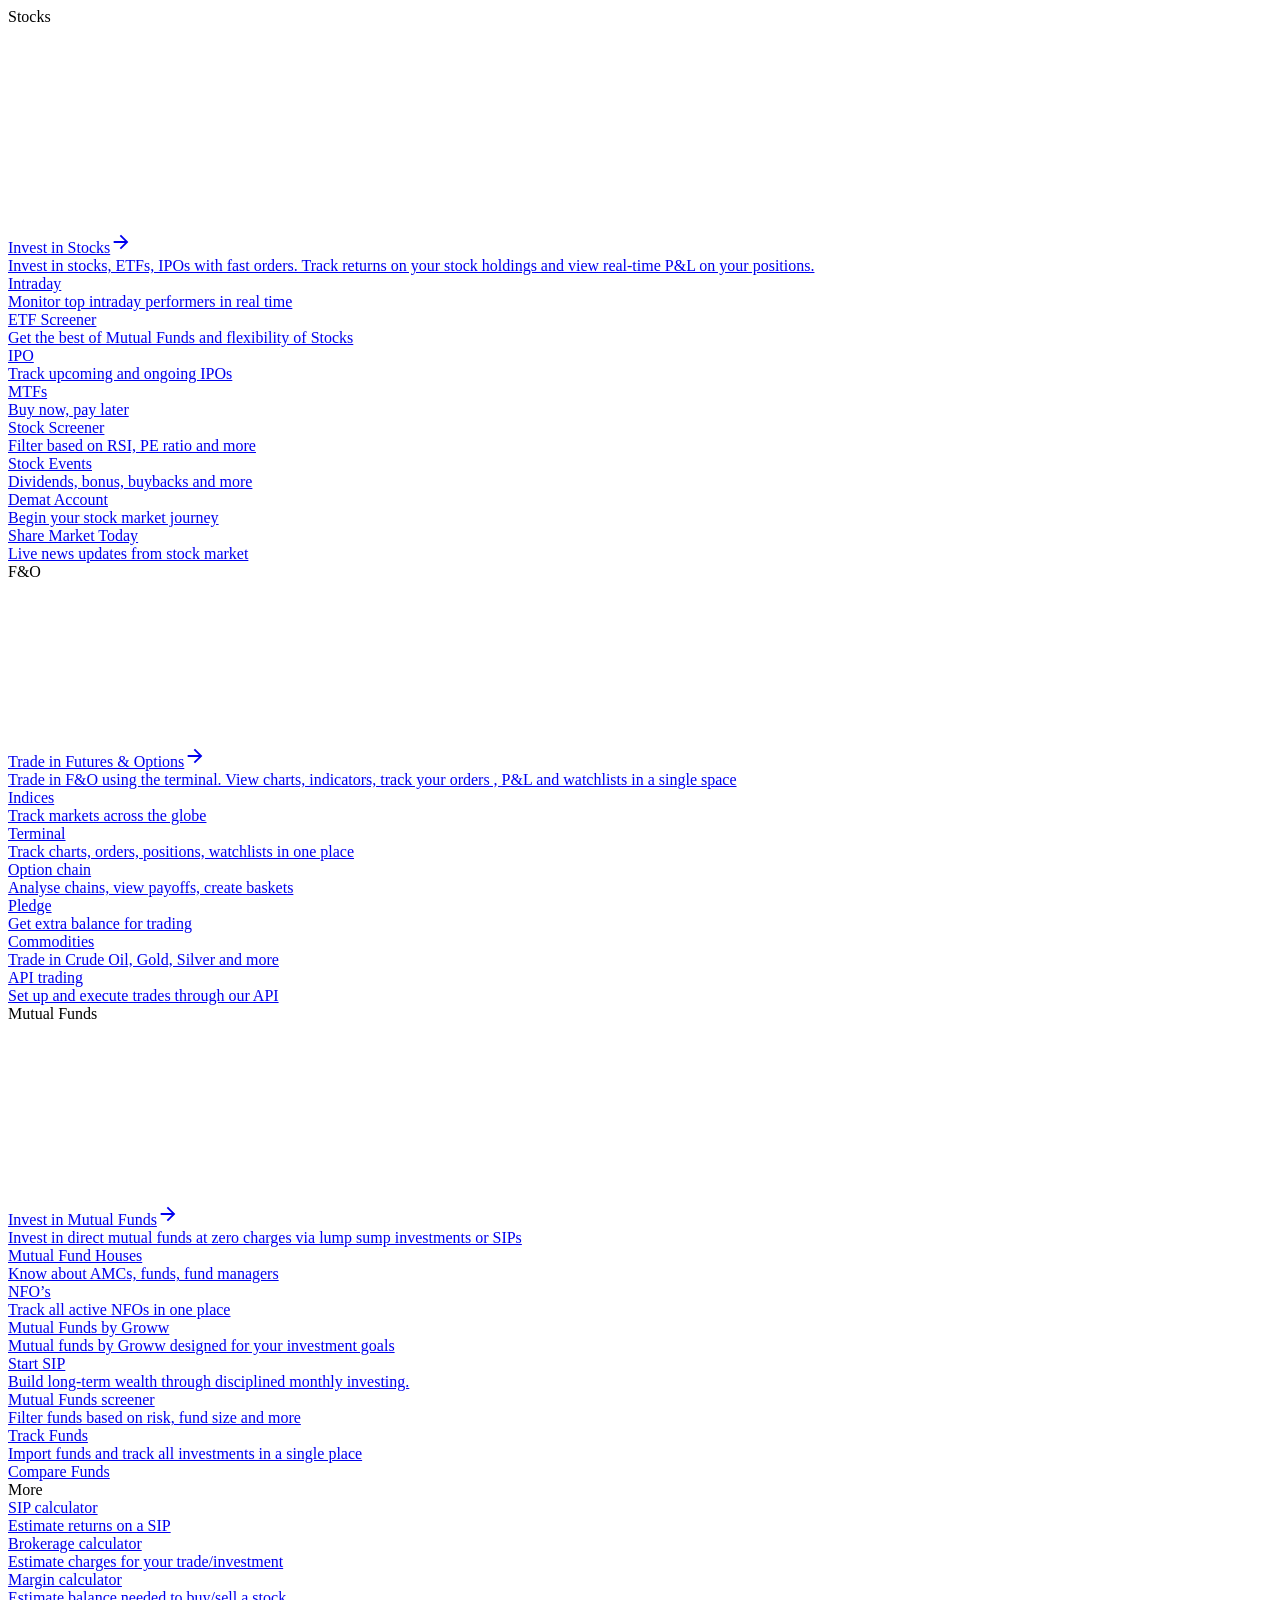
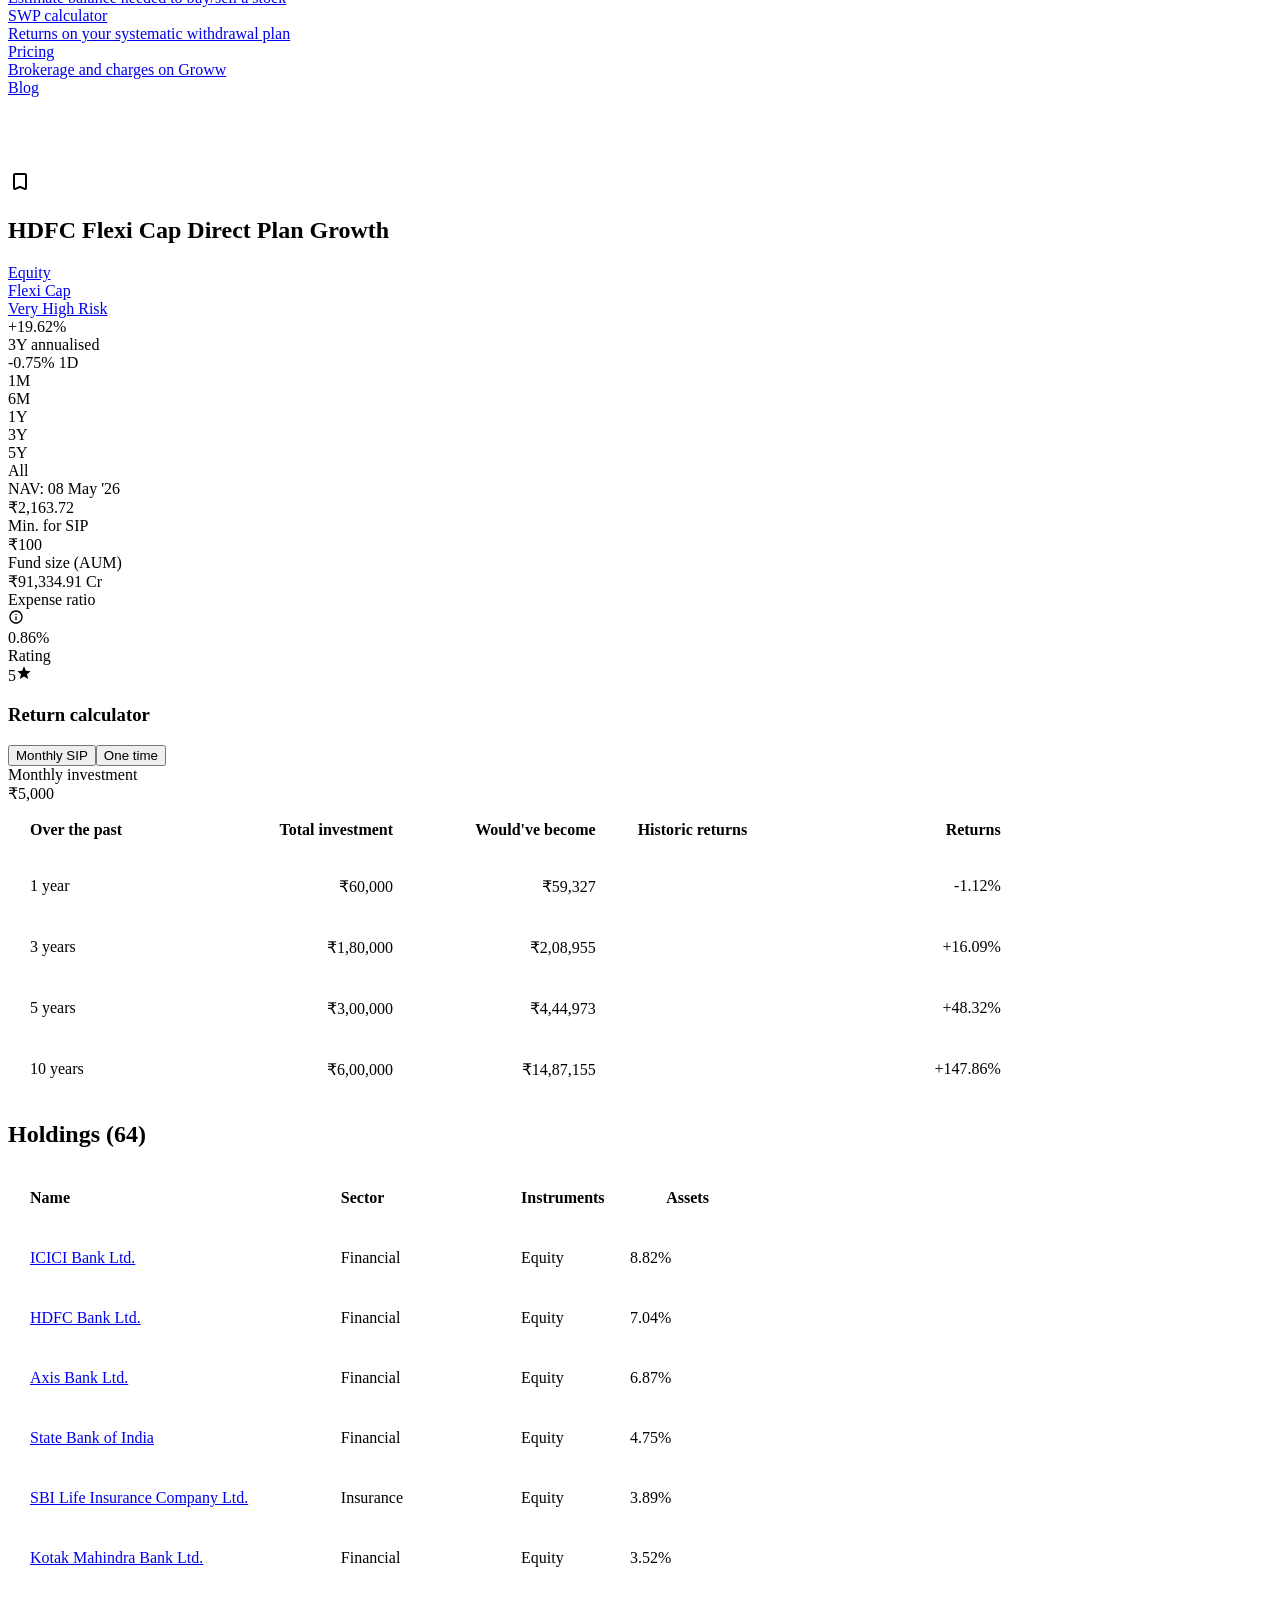
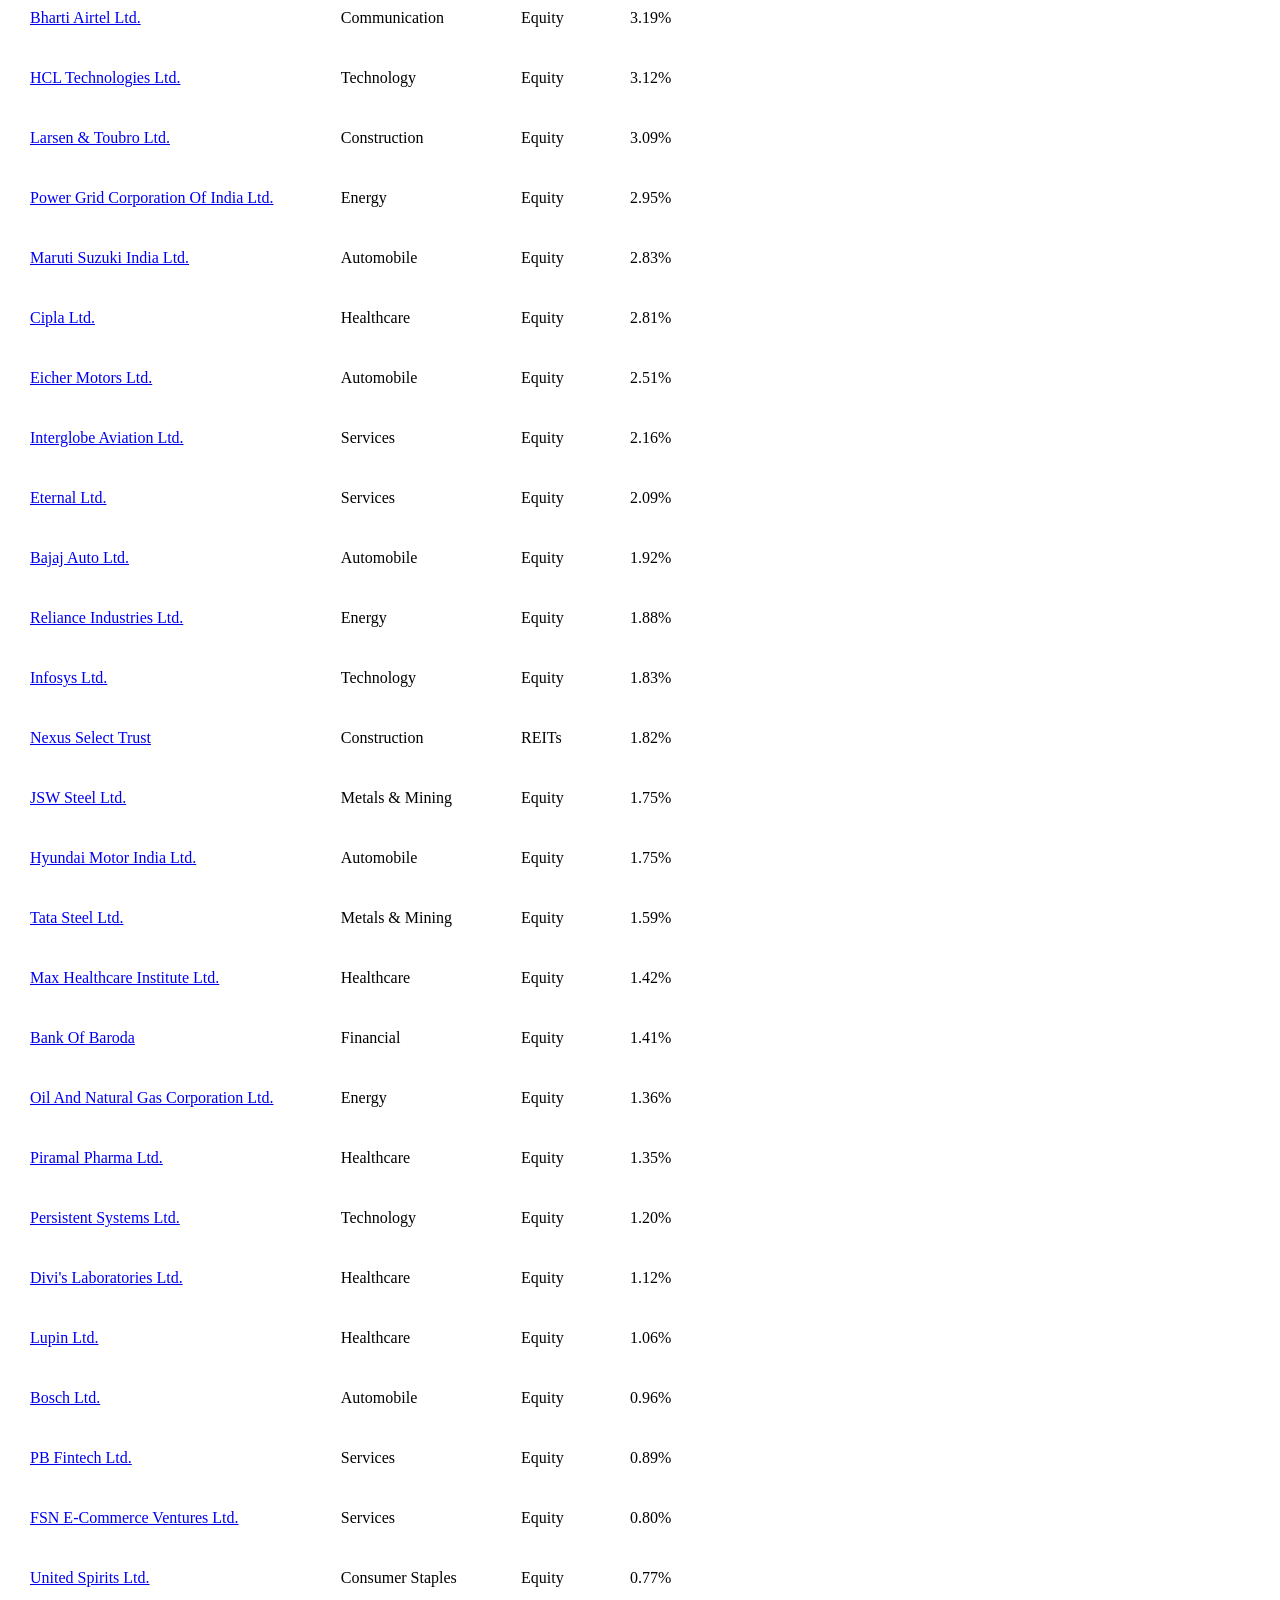
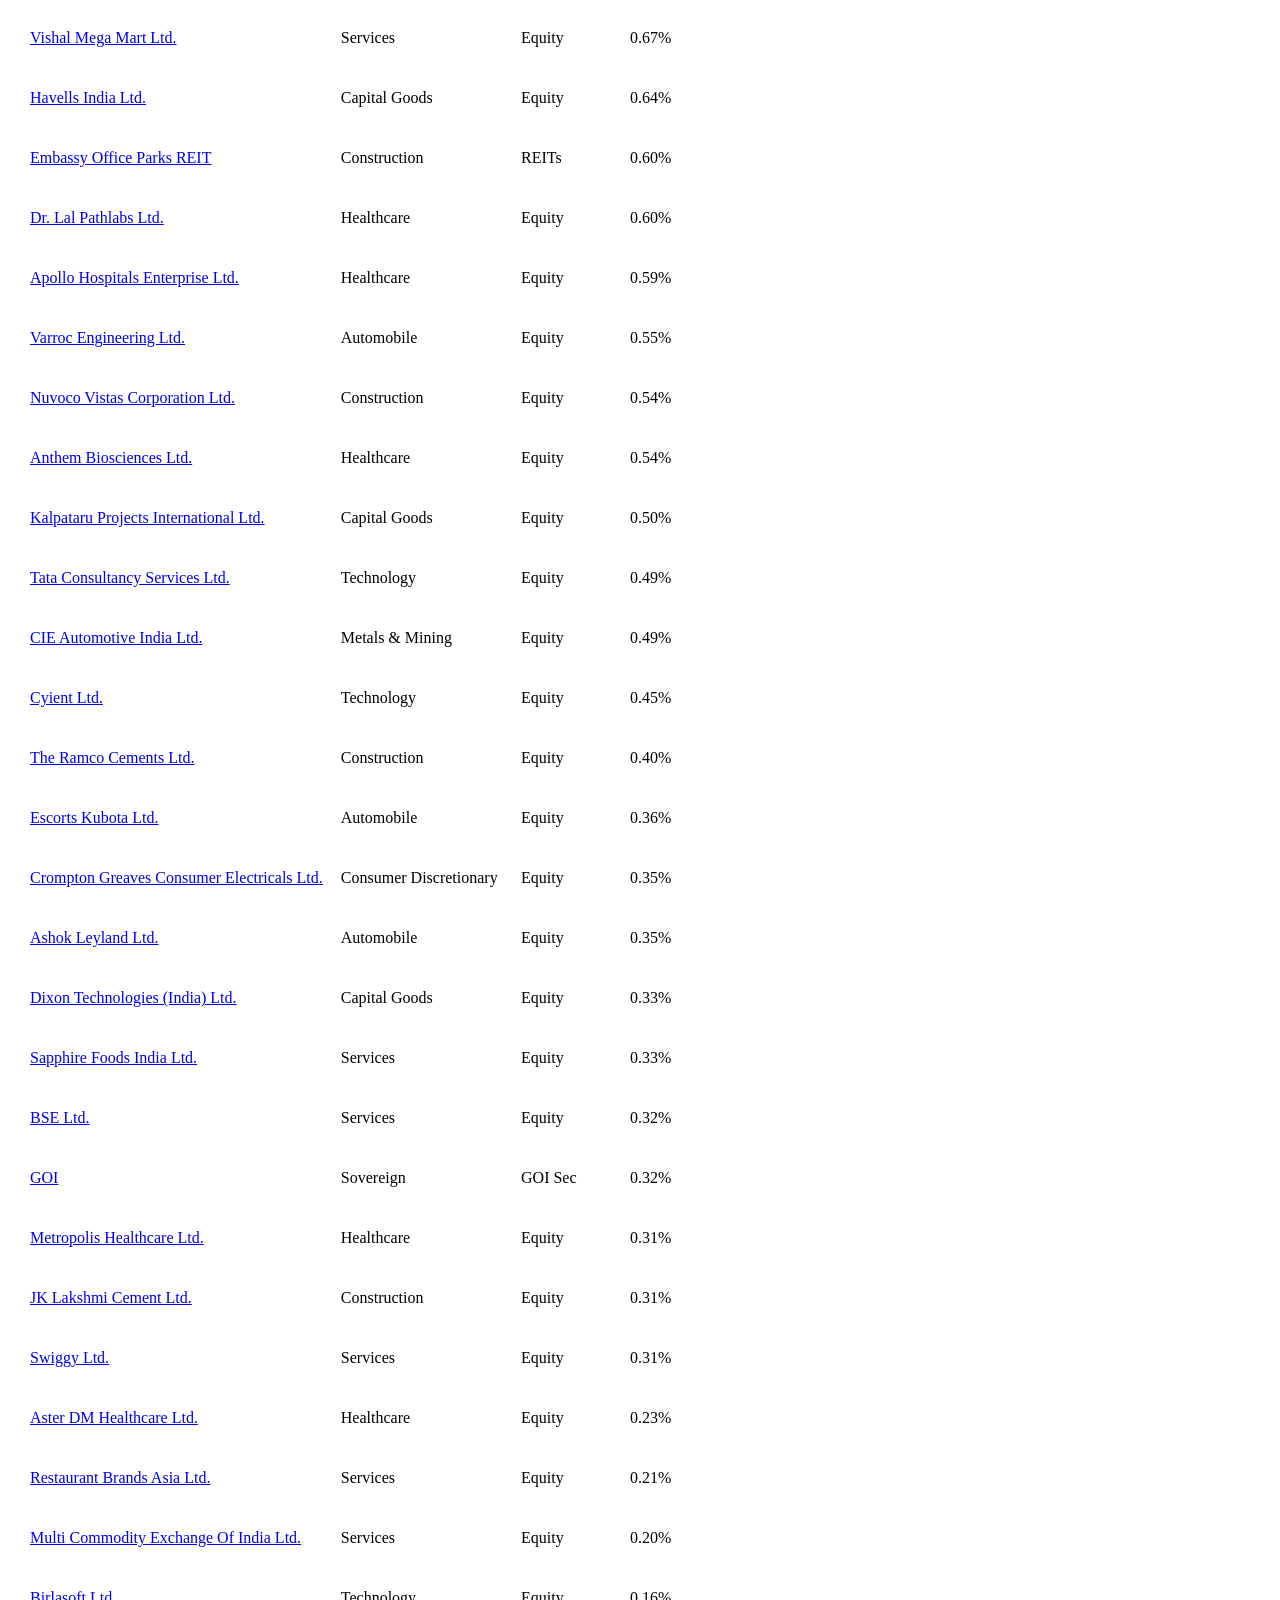
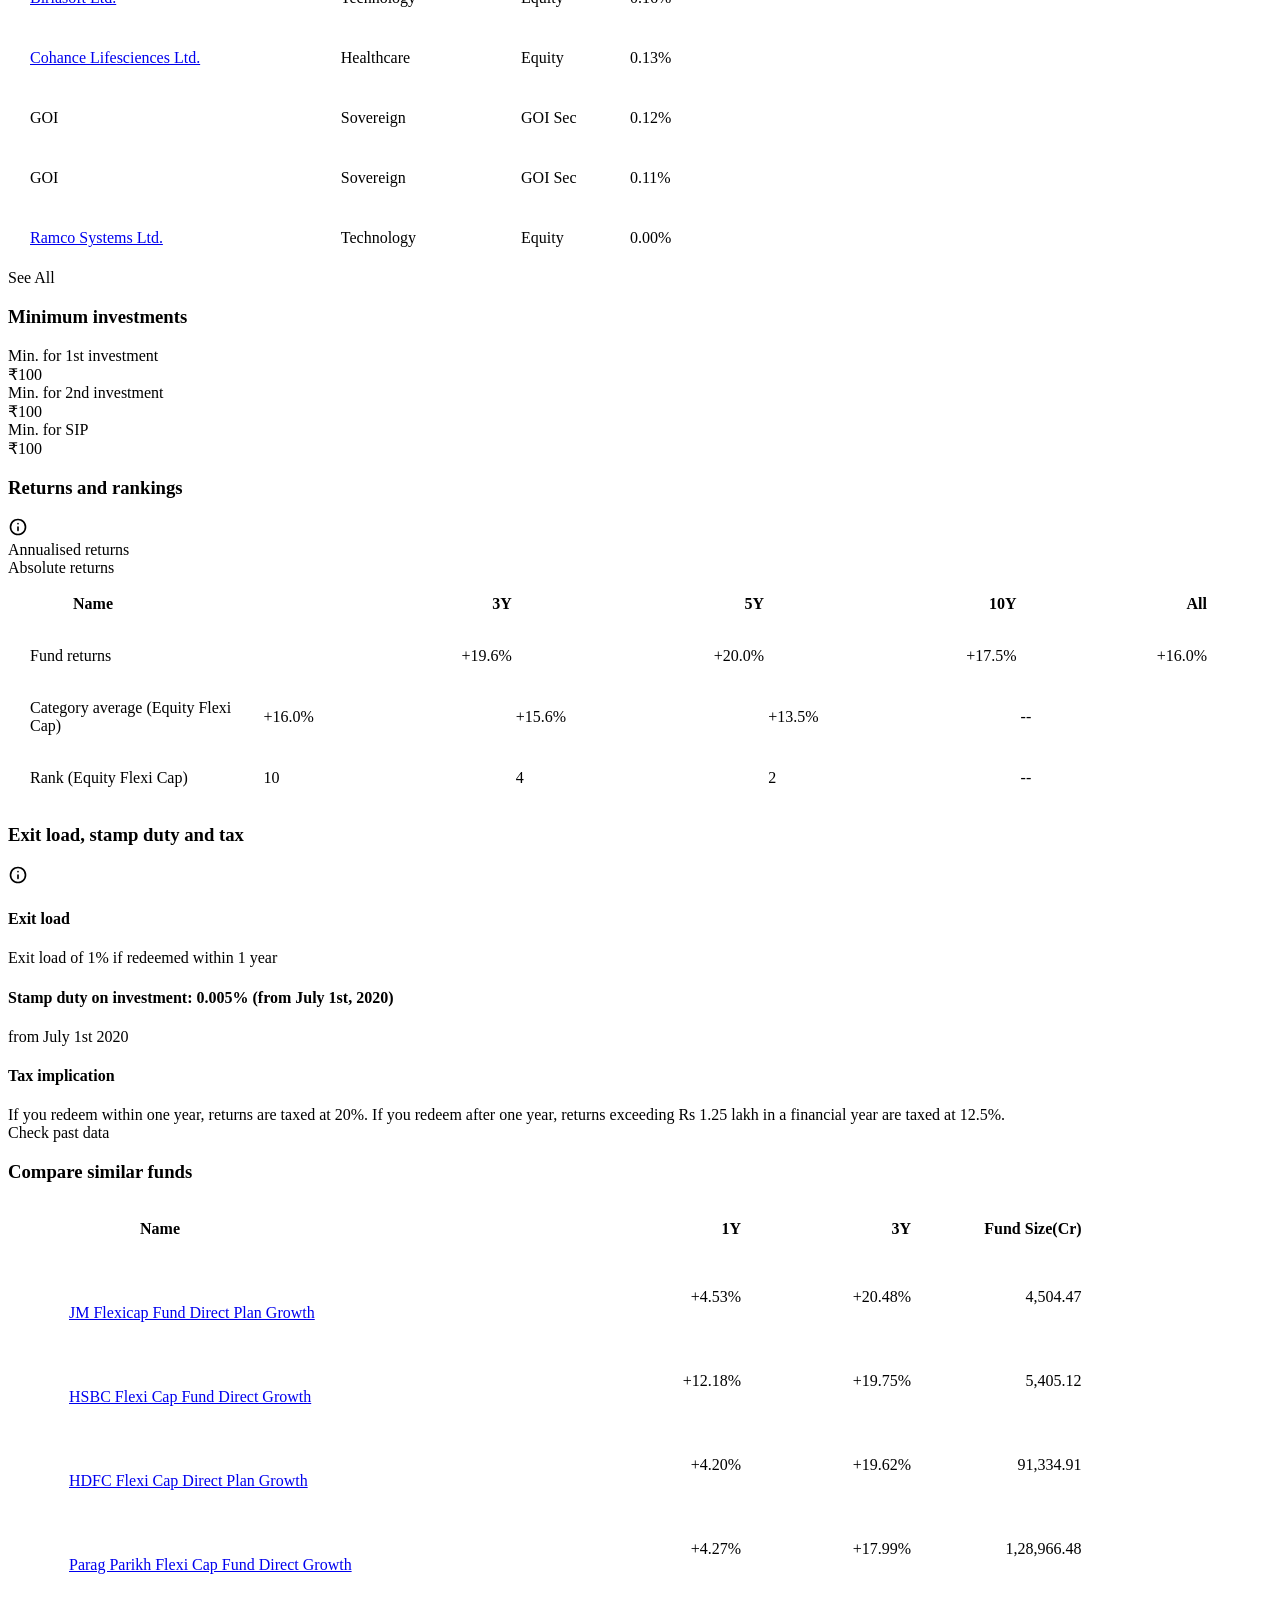
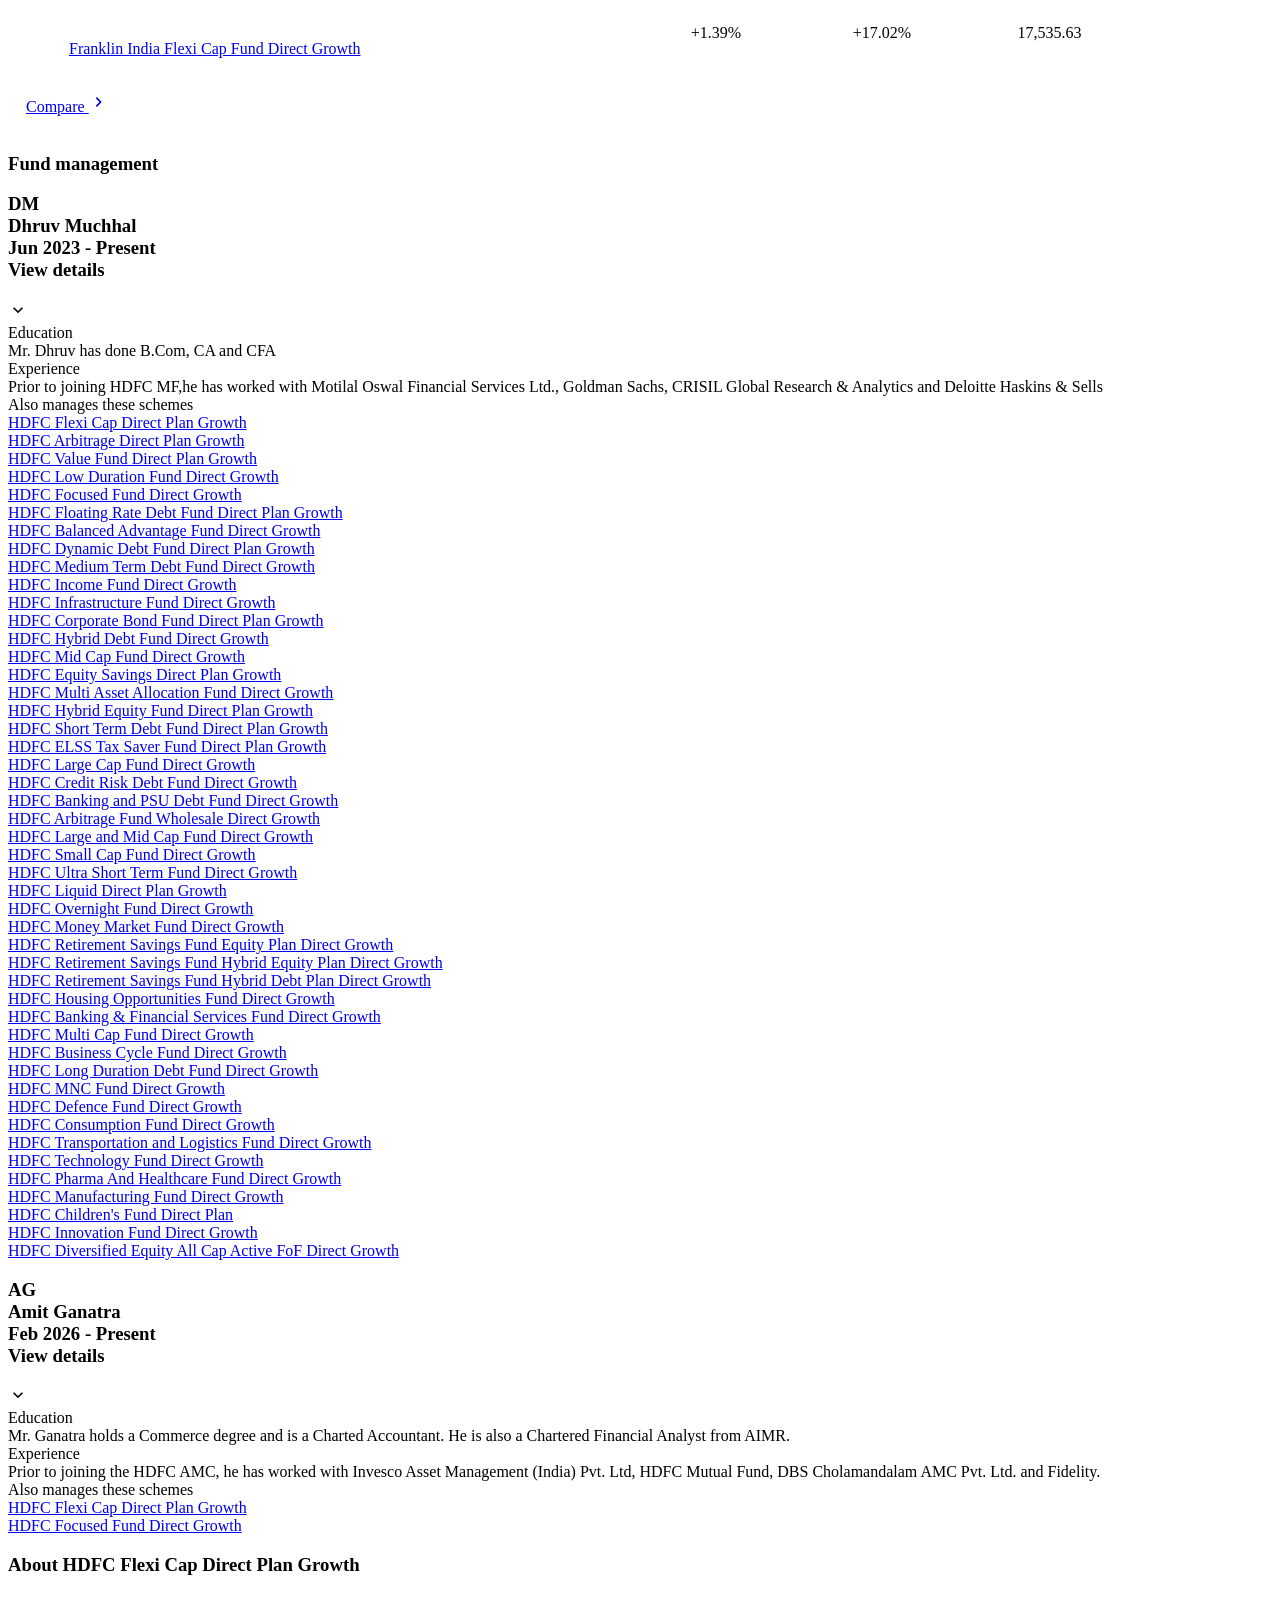
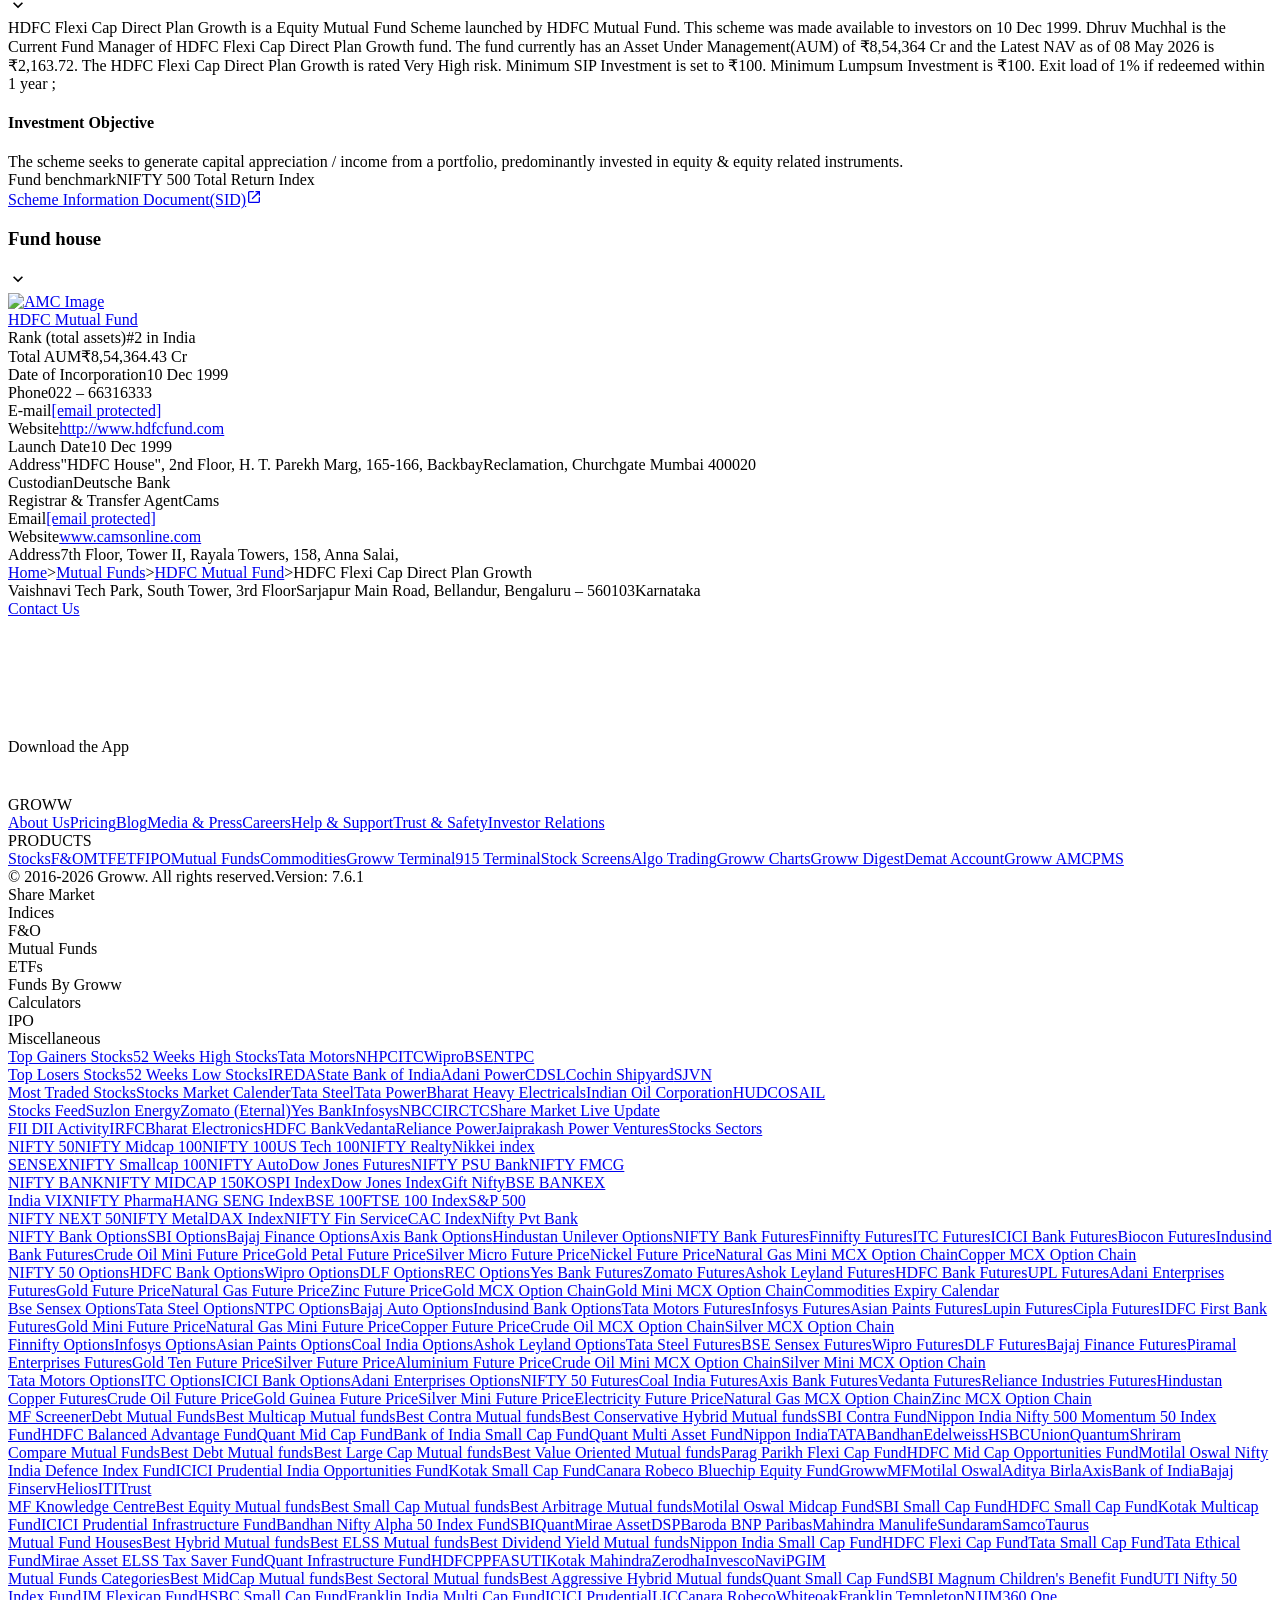
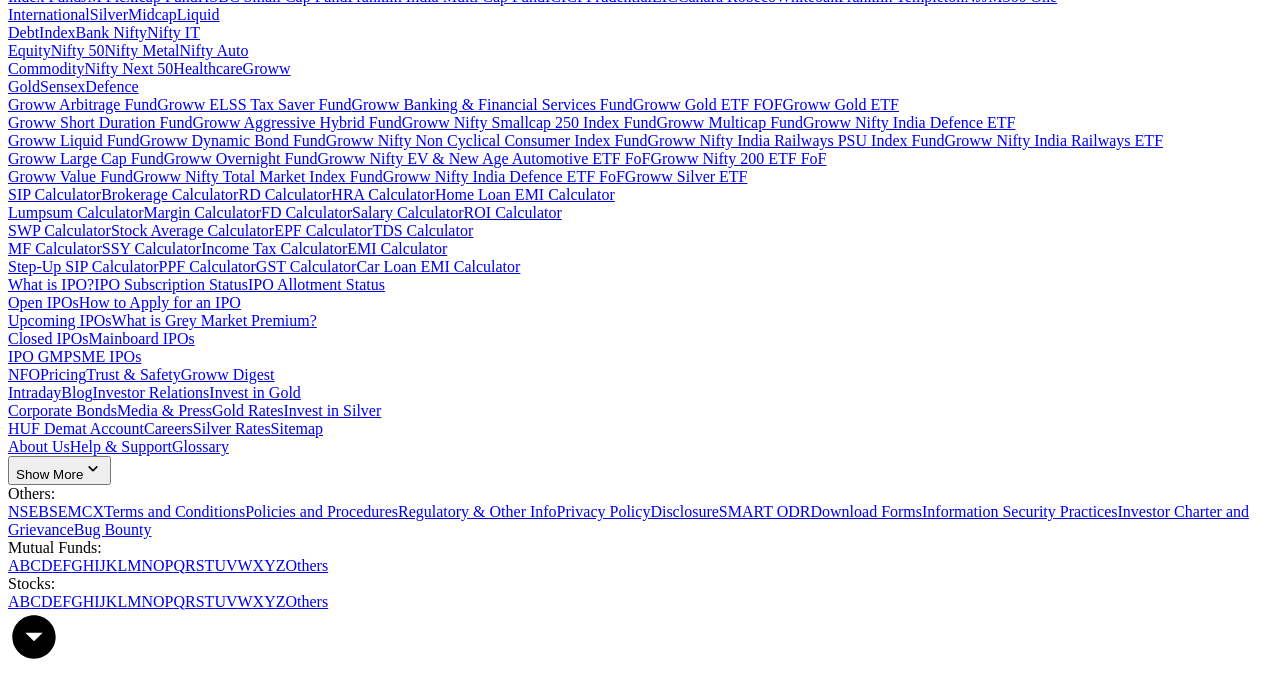
==== commit 8d89c913: "Fix Unicode encoding issues in scheduler scripts - Remove emoji characters causing encoding errors -" ====
--- a/ingestion/phase-2/2.1-fetcher/output/raw/groww.in_mutual-funds_hdfc-equity-fund-direct-growth_2582725fc091.html
+++ b/ingestion/phase-2/2.1-fetcher/output/raw/groww.in_mutual-funds_hdfc-equity-fund-direct-growth_2582725fc091.html
@@ -2,7 +2,7 @@
   Invest in HDFC Flexi Cap Direct Plan-Growth Online with Groww."/><meta name="robots" content="index"/><meta name="twitter:card" content="summary_large_image"/><meta name="twitter:image" content="https://groww.in/groww-logo-270.png"/><meta name="twitter:description" content="HDFC Flexi Cap Direct Plan Growth - Get latest NAV, SIP Returns &amp; Rankings, Ratings, Fund Performance, Portfolio, Expense Ratio, Holding Analysis, and Peers.
   Invest in HDFC Flexi Cap Direct Plan-Growth Online with Groww."/><meta name="twitter:title" content="HDFC Flexi Cap Direct Plan Growth - NAV, Mutual Fund Performance &amp; Portfolio"/><meta name="twitter:site" content="_@groww"/><meta name="twitter:creator" content="_@groww"/><meta itemProp="name" content="HDFC Flexi Cap Direct Plan Growth - NAV, Mutual Fund Performance &amp; Portfolio"/><meta itemProp="description" content="HDFC Flexi Cap Direct Plan Growth - Get latest NAV, SIP Returns &amp; Rankings, Ratings, Fund Performance, Portfolio, Expense Ratio, Holding Analysis, and Peers.
   Invest in HDFC Flexi Cap Direct Plan-Growth Online with Groww."/><meta itemProp="image" content="https://groww.in/groww-logo-270.png"/><meta property="og:locale" content="en_US"/><meta property="og:type" content="website"/><meta property="og:title" content="HDFC Flexi Cap Direct Plan Growth - NAV, Mutual Fund Performance &amp; Portfolio"/><meta property="og:image" content="https://groww.in/groww-logo-270.png"/><meta property="og:description" content="HDFC Flexi Cap Direct Plan Growth - Get latest NAV, SIP Returns &amp; Rankings, Ratings, Fund Performance, Portfolio, Expense Ratio, Holding Analysis, and Peers.
-  Invest in HDFC Flexi Cap Direct Plan-Growth Online with Groww."/><meta property="og:url" content="https://groww.in/mutual-funds/hdfc-equity-fund-direct-growth"/><meta property="og:site_name" content="Groww"/><link rel="publisher" href="https://plus.google.com/b/112795119140865328446/+GrowwIn?"/><link rel="canonical" href="https://groww.in/mutual-funds/hdfc-equity-fund-direct-growth"/><meta name="next-head-count" content="24"/><meta property="csp-nonce" content="cqyNEMi0wKbh3pmrnriKIWWSnI1C9tg92qbkuUUfoMI="/><meta http-equiv="Content-Security-Policy" content="default-src &#x27;self&#x27;; object-src &#x27;none&#x27;; block-all-mixed-content; script-src &#x27;self&#x27; &#x27;nonce-cqyNEMi0wKbh3pmrnriKIWWSnI1C9tg92qbkuUUfoMI=&#x27; https://*.groww.in/ https://*.growwinfra.in/ wss://*.groww.in/ wss://groww.in/ https://*.freshchat.com/ https://*.webengage.com/ http://cdn.widgets.webengage.com/ https://connect.facebook.net/ https://*.razorpay.com/ https://d2yyd1h5u9mauk.cloudfront.net/integrations/web/v1/library/ https://storage.googleapis.com/ https://www.googletagmanager.com/ https://tagmanager.google.com https://www.google-analytics.com/ https://ssl.google-analytics.com https://stats.g.doubleclick.net/ https://googleads.g.doubleclick.net/ https://www.googleadservices.com/ https://*.google.com/ https://www.google.co.in/ https://fonts.googleapis.com/ https://www.youtube.com/ https://www.youtube.com/iframe_api https://www.youtube-nocookie.com/ https://*.ingest.sentry.io https://hv-camera-web-sg.s3-ap-southeast-1.amazonaws.com/ https://hv-central-config.s3.ap-south-1.amazonaws.com/ https://hypersnapweb.hyperverge.co/ https://microapps.onemoney.in/ https://webrd.onemoney.in/ https://unpkg.com/ https://cdnjs.cloudflare.com/ https://www.gstatic.com/ https://bat.bing.com/ https://*.appsflyer.com/ https://www.clarity.ms/ https://*.ampproject.org/; img-src &#x27;self&#x27; data: blob: https://groww.in/ https://*.groww.in/ https://img.youtube.com/ https://i.ytimg.com https://i3.ytimg.com https://s3.amazonaws.com/cdn.freshdesk.com/ https://viewlogo.s3.amazonaws.com/ https://wchat.freshchat.com/ https://www.google-analytics.com/ https://*.googleapis.com/ https://*.googleusercontent.com/ https://www.google.com/ https://www.google-analytics.com https://www.google.com/ads/ga-audiences https://www.googletagmanager.com https://ssl.gstatic.com https://www.gstatic.com https://stats.g.doubleclick.net/ https://www.google.co.in/ads/ga-audiences https://*.ingest.sentry.io https://hv-camera-web-sg.s3-ap-southeast-1.amazonaws.com/ https://hv-central-config.s3.ap-south-1.amazonaws.com/ https://hypersnapweb.hyperverge.co/ https://microapps.onemoney.in/ https://webrd.onemoney.in/ https://*.freshdesk.com/ https://bat.bing.com/ https://www.google.co.in/pagead/ https://*.ignosis.ai/ https://*.ignosis.in/ https://*.ampproject.org/ https://*.autochartist.com/; style-src &#x27;self&#x27; https://*.groww.in/ &#x27;unsafe-inline&#x27; https://accounts.google.com https://wchat.freshchat.com/ https://fonts.googleapis.com https://*.ampproject.org/; font-src &#x27;self&#x27; https://*.groww.in/ data: https://fonts.gstatic.com; connect-src &#x27;self&#x27; data: https://*.groww.in/ https://*.growwinfra.in/ wss://*.groww.in/ wss://groww.in/ https://*.webengage.com/ https://*.razorpay.com/ https://*.delighted.com/ https://accounts.google.com https://*.googleapis.com/ https://*.ingest.sentry.io https://hv-camera-web-sg.s3-ap-southeast-1.amazonaws.com/ https://hv-central-config.s3.ap-south-1.amazonaws.com/ https://hypersnapweb.hyperverge.co/ https://microapps.onemoney.in/ https://webrd.onemoney.in/ https://*.ampproject.org/ https://www.google-analytics.com/ https://analytics.google.com/ https://region1.analytics.google.com/ https://region1.google-analytics.com/ https://stats.g.doubleclick.net/ https://www.google.com/; frame-src &#x27;self&#x27; https://*.webengage.co https://storage.googleapis.com/ https://*.google.com/ https://www.youtube.com/ https://www.facebook.com https://*.groww.in/ wss://*.groww.in/ wss://groww.in/ https://wchat.freshchat.com/ https://growwapi.firebaseapp.com/ https://www.youtube.com/embed/ https://www.youtube.com/ https://www.youtube-nocookie.com/ https://*.ingest.sentry.io https://hv-camera-web-sg.s3-ap-southeast-1.amazonaws.com/ https://hv-central-config.s3.ap-south-1.amazonaws.com/ https://hypersnapweb.hyperverge.co/ https://microapps.onemoney.in/ https://webrd.onemoney.in/ https://*.ignosis.ai/ https://*.ignosis.in/ https://*.doubleclick.net/ https://*.ampproject.org/ https://www.googletagmanager.com/ https://mfcentral.com/ https://*.mfcentral.com/; media-src https://*.groww.in/ blob: https://storage.googleapis.com/ https://*.ampproject.org/;"/><meta charSet="utf-8"/><link rel="manifest" href="/manifest.json?v=1"/><link rel="preconnect" href="https://www.googletagmanager.com"/><link rel="preconnect" href="https://www.google-analytics.com"/><link rel="preconnect" href="https://widgets.in.webengage.com"/><link rel="preconnect" href="https://wsdk-files.in.webengage.com"/><link rel="preload" href="https://resources.groww.in/web-assets/font/Soehne.woff2" as="font" type="font/woff2" crossorigin="anonymous"/><link rel="preload" href="https://resources.groww.in/web-assets/font/GrowwSans-Variable.woff2" as="font" type="font/woff2" crossorigin="anonymous"/><meta name="mobile-web-app-capable" content="yes"/><meta name="apple-mobile-web-app-capable" content="yes"/><meta name="application-name" content="Groww"/><meta name="apple-mobile-web-app-title" content="Groww"/><meta name="theme-color" content="#5500eb"/><meta name="msapplication-navbutton-color" content="#5500eb"/><meta name="apple-mobile-web-app-status-bar-style" content="black-translucent"/><meta name="msapplication-starturl" content="/"/><link type="application/opensearchdescription+xml" rel="search" href="/osdd.xml?v=6"/><script nonce="cqyNEMi0wKbh3pmrnriKIWWSnI1C9tg92qbkuUUfoMI=" data-nscript="beforeInteractive" crossorigin="anonymous">
+  Invest in HDFC Flexi Cap Direct Plan-Growth Online with Groww."/><meta property="og:url" content="https://groww.in/mutual-funds/hdfc-equity-fund-direct-growth"/><meta property="og:site_name" content="Groww"/><link rel="publisher" href="https://plus.google.com/b/112795119140865328446/+GrowwIn?"/><link rel="canonical" href="https://groww.in/mutual-funds/hdfc-equity-fund-direct-growth"/><meta name="next-head-count" content="24"/><meta property="csp-nonce" content="yub828pJQzjGgELaySFGBPgD4XeYeMGM5+fRQ1Es1Yg="/><meta http-equiv="Content-Security-Policy" content="default-src &#x27;self&#x27;; object-src &#x27;none&#x27;; block-all-mixed-content; script-src &#x27;self&#x27; &#x27;nonce-yub828pJQzjGgELaySFGBPgD4XeYeMGM5+fRQ1Es1Yg=&#x27; https://*.groww.in/ https://*.growwinfra.in/ wss://*.groww.in/ wss://groww.in/ https://*.freshchat.com/ https://*.webengage.com/ http://cdn.widgets.webengage.com/ https://connect.facebook.net/ https://*.razorpay.com/ https://d2yyd1h5u9mauk.cloudfront.net/integrations/web/v1/library/ https://storage.googleapis.com/ https://www.googletagmanager.com/ https://tagmanager.google.com https://www.google-analytics.com/ https://ssl.google-analytics.com https://stats.g.doubleclick.net/ https://googleads.g.doubleclick.net/ https://www.googleadservices.com/ https://*.google.com/ https://www.google.co.in/ https://fonts.googleapis.com/ https://www.youtube.com/ https://www.youtube.com/iframe_api https://www.youtube-nocookie.com/ https://*.ingest.sentry.io https://hv-camera-web-sg.s3-ap-southeast-1.amazonaws.com/ https://hv-central-config.s3.ap-south-1.amazonaws.com/ https://hypersnapweb.hyperverge.co/ https://microapps.onemoney.in/ https://webrd.onemoney.in/ https://unpkg.com/ https://cdnjs.cloudflare.com/ https://www.gstatic.com/ https://bat.bing.com/ https://*.appsflyer.com/ https://www.clarity.ms/ https://*.ampproject.org/; img-src &#x27;self&#x27; data: blob: https://groww.in/ https://*.groww.in/ https://img.youtube.com/ https://i.ytimg.com https://i3.ytimg.com https://s3.amazonaws.com/cdn.freshdesk.com/ https://viewlogo.s3.amazonaws.com/ https://wchat.freshchat.com/ https://www.google-analytics.com/ https://*.googleapis.com/ https://*.googleusercontent.com/ https://www.google.com/ https://www.google-analytics.com https://www.google.com/ads/ga-audiences https://www.googletagmanager.com https://ssl.gstatic.com https://www.gstatic.com https://stats.g.doubleclick.net/ https://www.google.co.in/ads/ga-audiences https://*.ingest.sentry.io https://hv-camera-web-sg.s3-ap-southeast-1.amazonaws.com/ https://hv-central-config.s3.ap-south-1.amazonaws.com/ https://hypersnapweb.hyperverge.co/ https://microapps.onemoney.in/ https://webrd.onemoney.in/ https://*.freshdesk.com/ https://bat.bing.com/ https://www.google.co.in/pagead/ https://*.ignosis.ai/ https://*.ignosis.in/ https://*.ampproject.org/ https://*.autochartist.com/; style-src &#x27;self&#x27; https://*.groww.in/ &#x27;unsafe-inline&#x27; https://accounts.google.com https://wchat.freshchat.com/ https://fonts.googleapis.com https://*.ampproject.org/; font-src &#x27;self&#x27; https://*.groww.in/ data: https://fonts.gstatic.com; connect-src &#x27;self&#x27; data: https://*.groww.in/ https://*.growwinfra.in/ wss://*.groww.in/ wss://groww.in/ https://*.webengage.com/ https://*.razorpay.com/ https://*.delighted.com/ https://accounts.google.com https://*.googleapis.com/ https://*.ingest.sentry.io https://hv-camera-web-sg.s3-ap-southeast-1.amazonaws.com/ https://hv-central-config.s3.ap-south-1.amazonaws.com/ https://hypersnapweb.hyperverge.co/ https://microapps.onemoney.in/ https://webrd.onemoney.in/ https://*.ampproject.org/ https://www.google-analytics.com/ https://analytics.google.com/ https://region1.analytics.google.com/ https://region1.google-analytics.com/ https://stats.g.doubleclick.net/ https://www.google.com/; frame-src &#x27;self&#x27; https://*.webengage.co https://storage.googleapis.com/ https://*.google.com/ https://www.youtube.com/ https://www.facebook.com https://*.groww.in/ wss://*.groww.in/ wss://groww.in/ https://wchat.freshchat.com/ https://growwapi.firebaseapp.com/ https://www.youtube.com/embed/ https://www.youtube.com/ https://www.youtube-nocookie.com/ https://*.ingest.sentry.io https://hv-camera-web-sg.s3-ap-southeast-1.amazonaws.com/ https://hv-central-config.s3.ap-south-1.amazonaws.com/ https://hypersnapweb.hyperverge.co/ https://microapps.onemoney.in/ https://webrd.onemoney.in/ https://*.ignosis.ai/ https://*.ignosis.in/ https://*.doubleclick.net/ https://*.ampproject.org/ https://www.googletagmanager.com/ https://mfcentral.com/ https://*.mfcentral.com/; media-src https://*.groww.in/ blob: https://storage.googleapis.com/ https://*.ampproject.org/;"/><meta charSet="utf-8"/><link rel="manifest" href="/manifest.json?v=1"/><link rel="preconnect" href="https://www.googletagmanager.com"/><link rel="preconnect" href="https://www.google-analytics.com"/><link rel="preconnect" href="https://widgets.in.webengage.com"/><link rel="preconnect" href="https://wsdk-files.in.webengage.com"/><link rel="preload" href="https://resources.groww.in/web-assets/font/Soehne.woff2" as="font" type="font/woff2" crossorigin="anonymous"/><link rel="preload" href="https://resources.groww.in/web-assets/font/GrowwSans-Variable.woff2" as="font" type="font/woff2" crossorigin="anonymous"/><meta name="mobile-web-app-capable" content="yes"/><meta name="apple-mobile-web-app-capable" content="yes"/><meta name="application-name" content="Groww"/><meta name="apple-mobile-web-app-title" content="Groww"/><meta name="theme-color" content="#5500eb"/><meta name="msapplication-navbutton-color" content="#5500eb"/><meta name="apple-mobile-web-app-status-bar-style" content="black-translucent"/><meta name="msapplication-starturl" content="/"/><link type="application/opensearchdescription+xml" rel="search" href="/osdd.xml?v=6"/><script nonce="yub828pJQzjGgELaySFGBPgD4XeYeMGM5+fRQ1Es1Yg=" data-nscript="beforeInteractive" crossorigin="anonymous">
   if (Promise && !Promise.allSettled) {
   Promise.allSettled = function(promises) {
     return Promise.all(promises.map(function(promise) {
@@ -13,7 +13,7 @@
       });
     }));
   };
-}</script><script nonce="cqyNEMi0wKbh3pmrnriKIWWSnI1C9tg92qbkuUUfoMI=" data-nscript="beforeInteractive" crossorigin="anonymous">
+}</script><script nonce="yub828pJQzjGgELaySFGBPgD4XeYeMGM5+fRQ1Es1Yg=" data-nscript="beforeInteractive" crossorigin="anonymous">
   (function () {
     if (typeof globalThis === 'undefined') {
       if (typeof window !== 'undefined') {
@@ -25,10 +25,10 @@
       }
     }
   })();
-</script><link nonce="cqyNEMi0wKbh3pmrnriKIWWSnI1C9tg92qbkuUUfoMI=" rel="preload" href="//assets-netstorage.groww.in/web-assets/billion_groww_desktop/prod/_next/static/css/8027e13f9a77bb6c.css" as="style" crossorigin="anonymous"/><link nonce="cqyNEMi0wKbh3pmrnriKIWWSnI1C9tg92qbkuUUfoMI=" rel="stylesheet" href="//assets-netstorage.groww.in/web-assets/billion_groww_desktop/prod/_next/static/css/8027e13f9a77bb6c.css" crossorigin="anonymous" data-n-g=""/><link nonce="cqyNEMi0wKbh3pmrnriKIWWSnI1C9tg92qbkuUUfoMI=" rel="preload" href="//assets-netstorage.groww.in/web-assets/billion_groww_desktop/prod/_next/static/css/0e0b03f023c17523.css" as="style" crossorigin="anonymous"/><link nonce="cqyNEMi0wKbh3pmrnriKIWWSnI1C9tg92qbkuUUfoMI=" rel="stylesheet" href="//assets-netstorage.groww.in/web-assets/billion_groww_desktop/prod/_next/static/css/0e0b03f023c17523.css" crossorigin="anonymous" data-n-p=""/><link nonce="cqyNEMi0wKbh3pmrnriKIWWSnI1C9tg92qbkuUUfoMI=" rel="preload" href="//assets-netstorage.groww.in/web-assets/billion_groww_desktop/prod/_next/static/css/2064f6ea4259d1ed.css" as="style" crossorigin="anonymous"/><link nonce="cqyNEMi0wKbh3pmrnriKIWWSnI1C9tg92qbkuUUfoMI=" rel="stylesheet" href="//assets-netstorage.groww.in/web-assets/billion_groww_desktop/prod/_next/static/css/2064f6ea4259d1ed.css" crossorigin="anonymous" data-n-p=""/><link nonce="cqyNEMi0wKbh3pmrnriKIWWSnI1C9tg92qbkuUUfoMI=" rel="preload" href="//assets-netstorage.groww.in/web-assets/billion_groww_desktop/prod/_next/static/css/3f56b9369508b4b9.css" as="style" crossorigin="anonymous"/><link nonce="cqyNEMi0wKbh3pmrnriKIWWSnI1C9tg92qbkuUUfoMI=" rel="stylesheet" href="//assets-netstorage.groww.in/web-assets/billion_groww_desktop/prod/_next/static/css/3f56b9369508b4b9.css" crossorigin="anonymous" data-n-p=""/><link nonce="cqyNEMi0wKbh3pmrnriKIWWSnI1C9tg92qbkuUUfoMI=" rel="preload" href="//assets-netstorage.groww.in/web-assets/billion_groww_desktop/prod/_next/static/css/be1a23dd75cc1f6c.css" as="style" crossorigin="anonymous"/><link nonce="cqyNEMi0wKbh3pmrnriKIWWSnI1C9tg92qbkuUUfoMI=" rel="stylesheet" href="//assets-netstorage.groww.in/web-assets/billion_groww_desktop/prod/_next/static/css/be1a23dd75cc1f6c.css" crossorigin="anonymous" data-n-p=""/><noscript data-n-css="cqyNEMi0wKbh3pmrnriKIWWSnI1C9tg92qbkuUUfoMI="></noscript><script defer="" nonce="cqyNEMi0wKbh3pmrnriKIWWSnI1C9tg92qbkuUUfoMI=" crossorigin="anonymous" nomodule="" src="//assets-netstorage.groww.in/web-assets/billion_groww_desktop/prod/_next/static/chunks/polyfills-c67a75d1b6f99dc8.js"></script><script src="//assets-netstorage.groww.in/web-assets/billion_groww_desktop/prod/_next/static/chunks/webpack-caa6c803e4d0a62d.js" nonce="cqyNEMi0wKbh3pmrnriKIWWSnI1C9tg92qbkuUUfoMI=" defer="" crossorigin="anonymous"></script><script src="//assets-netstorage.groww.in/web-assets/billion_groww_desktop/prod/_next/static/chunks/framework-4dc55dd7b9120f5b.js" nonce="cqyNEMi0wKbh3pmrnriKIWWSnI1C9tg92qbkuUUfoMI=" defer="" crossorigin="anonymous"></script><script src="//assets-netstorage.groww.in/web-assets/billion_groww_desktop/prod/_next/static/chunks/main-986663f101589681.js" nonce="cqyNEMi0wKbh3pmrnriKIWWSnI1C9tg92qbkuUUfoMI=" defer="" crossorigin="anonymous"></script><script src="//assets-netstorage.groww.in/web-assets/billion_groww_desktop/prod/_next/static/chunks/pages/_app-8ef0cff49b7326b1.js" nonce="cqyNEMi0wKbh3pmrnriKIWWSnI1C9tg92qbkuUUfoMI=" defer="" crossorigin="anonymous"></script><script src="//assets-netstorage.groww.in/web-assets/billion_groww_desktop/prod/_next/static/chunks/23272-c1459a9b5adc28d8.js" nonce="cqyNEMi0wKbh3pmrnriKIWWSnI1C9tg92qbkuUUfoMI=" defer="" crossorigin="anonymous"></script><script src="//assets-netstorage.groww.in/web-assets/billion_groww_desktop/prod/_next/static/chunks/99879-e80df62b1ee2aefd.js" nonce="cqyNEMi0wKbh3pmrnriKIWWSnI1C9tg92qbkuUUfoMI=" defer="" crossorigin="anonymous"></script><script src="//assets-netstorage.groww.in/web-assets/billion_groww_desktop/prod/_next/static/chunks/11579-31969bfe6b7d1c78.js" nonce="cqyNEMi0wKbh3pmrnriKIWWSnI1C9tg92qbkuUUfoMI=" defer="" crossorigin="anonymous"></script><script src="//assets-netstorage.groww.in/web-assets/billion_groww_desktop/prod/_next/static/chunks/16309-2f7b56c96b286f55.js" nonce="cqyNEMi0wKbh3pmrnriKIWWSnI1C9tg92qbkuUUfoMI=" defer="" crossorigin="anonymous"></script><script src="//assets-netstorage.groww.in/web-assets/billion_groww_desktop/prod/_next/static/chunks/79719-c925113a14209782.js" nonce="cqyNEMi0wKbh3pmrnriKIWWSnI1C9tg92qbkuUUfoMI=" defer="" crossorigin="anonymous"></script><script src="//assets-netstorage.groww.in/web-assets/billion_groww_desktop/prod/_next/static/chunks/55296-9dd4aeac7ada6f47.js" nonce="cqyNEMi0wKbh3pmrnriKIWWSnI1C9tg92qbkuUUfoMI=" defer="" crossorigin="anonymous"></script><script src="//assets-netstorage.groww.in/web-assets/billion_groww_desktop/prod/_next/static/chunks/55108-02d4513971baf546.js" nonce="cqyNEMi0wKbh3pmrnriKIWWSnI1C9tg92qbkuUUfoMI=" defer="" crossorigin="anonymous"></script><script src="//assets-netstorage.groww.in/web-assets/billion_groww_desktop/prod/_next/static/chunks/9061-515703436e230fef.js" nonce="cqyNEMi0wKbh3pmrnriKIWWSnI1C9tg92qbkuUUfoMI=" defer="" crossorigin="anonymous"></script><script src="//assets-netstorage.groww.in/web-assets/billion_groww_desktop/prod/_next/static/chunks/14094-01e6a1dfa924a717.js" nonce="cqyNEMi0wKbh3pmrnriKIWWSnI1C9tg92qbkuUUfoMI=" defer="" crossorigin="anonymous"></script><script src="//assets-netstorage.groww.in/web-assets/billion_groww_desktop/prod/_next/static/chunks/91726-568178255f2b3ade.js" nonce="cqyNEMi0wKbh3pmrnriKIWWSnI1C9tg92qbkuUUfoMI=" defer="" crossorigin="anonymous"></script><script src="//assets-netstorage.groww.in/web-assets/billion_groww_desktop/prod/_next/static/chunks/97670-289b5ad3988614db.js" nonce="cqyNEMi0wKbh3pmrnriKIWWSnI1C9tg92qbkuUUfoMI=" defer="" crossorigin="anonymous"></script><script src="//assets-netstorage.groww.in/web-assets/billion_groww_desktop/prod/_next/static/chunks/23016-fa5155ce16054992.js" nonce="cqyNEMi0wKbh3pmrnriKIWWSnI1C9tg92qbkuUUfoMI=" defer="" crossorigin="anonymous"></script><script src="//assets-netstorage.groww.in/web-assets/billion_groww_desktop/prod/_next/static/chunks/18608-f66841660be7268b.js" nonce="cqyNEMi0wKbh3pmrnriKIWWSnI1C9tg92qbkuUUfoMI=" defer="" crossorigin="anonymous"></script><script src="//assets-netstorage.groww.in/web-assets/billion_groww_desktop/prod/_next/static/chunks/32286-ed5e0f5ca32cadc3.js" nonce="cqyNEMi0wKbh3pmrnriKIWWSnI1C9tg92qbkuUUfoMI=" defer="" crossorigin="anonymous"></script><script src="//assets-netstorage.groww.in/web-assets/billion_groww_desktop/prod/_next/static/chunks/1872-ff9ab01966498791.js" nonce="cqyNEMi0wKbh3pmrnriKIWWSnI1C9tg92qbkuUUfoMI=" defer="" crossorigin="anonymous"></script><script src="//assets-netstorage.groww.in/web-assets/billion_groww_desktop/prod/_next/static/chunks/88189-8c5c2a885cac3477.js" nonce="cqyNEMi0wKbh3pmrnriKIWWSnI1C9tg92qbkuUUfoMI=" defer="" crossorigin="anonymous"></script><script src="//assets-netstorage.groww.in/web-assets/billion_groww_desktop/prod/_next/static/chunks/68665-cb3555493d883803.js" nonce="cqyNEMi0wKbh3pmrnriKIWWSnI1C9tg92qbkuUUfoMI=" defer="" crossorigin="anonymous"></script><script src="//assets-netstorage.groww.in/web-assets/billion_groww_desktop/prod/_next/static/chunks/23328-74fb56efb04d1780.js" nonce="cqyNEMi0wKbh3pmrnriKIWWSnI1C9tg92qbkuUUfoMI=" defer="" crossorigin="anonymous"></script><script src="//assets-netstorage.groww.in/web-assets/billion_groww_desktop/prod/_next/static/chunks/8243-e62d963499123c24.js" nonce="cqyNEMi0wKbh3pmrnriKIWWSnI1C9tg92qbkuUUfoMI=" defer="" crossorigin="anonymous"></script><script src="//assets-netstorage.groww.in/web-assets/billion_groww_desktop/prod/_next/static/chunks/90106-45a55cfa6bd77814.js" nonce="cqyNEMi0wKbh3pmrnriKIWWSnI1C9tg92qbkuUUfoMI=" defer="" crossorigin="anonymous"></script><script src="//assets-netstorage.groww.in/web-assets/billion_groww_desktop/prod/_next/static/chunks/1167-551df82b6dc42b4f.js" nonce="cqyNEMi0wKbh3pmrnriKIWWSnI1C9tg92qbkuUUfoMI=" defer="" crossorigin="anonymous"></script><script src="//assets-netstorage.groww.in/web-assets/billion_groww_desktop/prod/_next/static/chunks/15251-07bbaa315f8da2ed.js" nonce="cqyNEMi0wKbh3pmrnriKIWWSnI1C9tg92qbkuUUfoMI=" defer="" crossorigin="anonymous"></script><script src="//assets-netstorage.groww.in/web-assets/billion_groww_desktop/prod/_next/static/chunks/27782-732d325a47ee0fca.js" nonce="cqyNEMi0wKbh3pmrnriKIWWSnI1C9tg92qbkuUUfoMI=" defer="" crossorigin="anonymous"></script><script src="//assets-netstorage.groww.in/web-assets/billion_groww_desktop/prod/_next/static/chunks/pages/mutual-funds/%5BsearchId%5D-5b87ed58c5d92728.js" nonce="cqyNEMi0wKbh3pmrnriKIWWSnI1C9tg92qbkuUUfoMI=" defer="" crossorigin="anonymous"></script><script src="//assets-netstorage.groww.in/web-assets/billion_groww_desktop/prod/_next/static/iVTZpzTwYFmQxOpdrHh7v/_buildManifest.js" nonce="cqyNEMi0wKbh3pmrnriKIWWSnI1C9tg92qbkuUUfoMI=" defer="" crossorigin="anonymous"></script><script src="//assets-netstorage.groww.in/web-assets/billion_groww_desktop/prod/_next/static/iVTZpzTwYFmQxOpdrHh7v/_ssgManifest.js" nonce="cqyNEMi0wKbh3pmrnriKIWWSnI1C9tg92qbkuUUfoMI=" defer="" crossorigin="anonymous"></script></head><body><div id="__next" data-reactroot=""><div class="lne123Loader"></div><div id="root"><div class=" header2025_headerContainer__b1Cc6 bgHeader"><div class="row mainDiv width100" style="border-bottom:1px solid var(--border-primary)"><div class="loggedOut_navContainer__PiNzK absolute-center vspace-between web-align false"><div class="absolute-center loggedOut_leftContainer__mRB80"><div class="loggedOut_marginBottom4__BRzzf cur-po"></div><div class="absolute-center"><div class="bodyLargeHeavy contentSecondary flex absolute-center"><div class="absolute-center loggedOut_navItem__sAJWS "><span class="cur-po">Stocks</span></div><div class="loggedOut_hoverDiv__wVy4J borderPrimary"><div class="dropdownUI_dropdownContainer____P6j flex"><a class="dropdownUI_dropdownSection1__oQIN_ width100 absolute-center flex-column" href="/stocks"><div class="absolute-center dropdownUI_dropdownMinHeight___AS5r"><div class="lazyload-wrapper "><div style="height:205px" class="lazyload-placeholder"></div></div></div><div class="flex flex-column"><div class="bodyLargeHeavy contentPrimary absolute-center dropdownUI_dropdownHeading__M7ygE">Invest in Stocks<svg xmlns="http://www.w3.org/2000/svg" viewBox="0 0 24 24" fill="currentColor" height="22" width="22"><path fill="none" d="M0 0h24v24H0z"></path><path d="m12 4-1.41 1.41L16.17 11H4v2h12.17l-5.58 5.59L12 20l8-8z"></path></svg></div><div class="bodyBase contentSecondary dropdownUI_dropdownSubHeading__GI9xv">Invest in stocks, ETFs, IPOs with fast orders. Track returns on your stock holdings and view real-time P&amp;L on your positions.</div></div></a><div class="dropdownUI_dropdownDivider__LckUq absolute-center borderPrimary"></div><div class="dropdownUI_dropdownSection2__1dJLY false flex flex-column"><a class="bodyLargeHeavy contentPrimary backgroundTransparentHover absolute-center dropdownUI_dropdownSection2Item__19tvX" href="/stocks/intraday"><span class="absolute-center contentSecondary"></span><div class="flex flex-column"><div class="bodyLargeHeavy contentPrimary dropdownUI_dropdownHeading__M7ygE">Intraday</div><div class="bodyBase contentSecondary dropdownUI_dropdownSubHeading__GI9xv">Monitor top intraday performers in real time</div></div></a><a class="bodyLargeHeavy contentPrimary backgroundTransparentHover absolute-center dropdownUI_dropdownSection2Item__19tvX" href="/etfs"><span class="absolute-center contentSecondary"></span><div class="flex flex-column"><div class="bodyLargeHeavy contentPrimary dropdownUI_dropdownHeading__M7ygE">ETF Screener</div><div class="bodyBase contentSecondary dropdownUI_dropdownSubHeading__GI9xv">Get the best of Mutual Funds and flexibility of Stocks</div></div></a><a class="bodyLargeHeavy contentPrimary backgroundTransparentHover absolute-center dropdownUI_dropdownSection2Item__19tvX" href="/ipo"><span class="absolute-center contentSecondary"></span><div class="flex flex-column"><div class="bodyLargeHeavy contentPrimary dropdownUI_dropdownHeading__M7ygE">IPO</div><div class="bodyBase contentSecondary dropdownUI_dropdownSubHeading__GI9xv">Track upcoming and ongoing IPOs</div></div></a><a class="bodyLargeHeavy contentPrimary backgroundTransparentHover absolute-center dropdownUI_dropdownSection2Item__19tvX" href="/stocks/mtf"><span class="absolute-center contentSecondary"></span><div class="flex flex-column"><div class="bodyLargeHeavy contentPrimary dropdownUI_dropdownHeading__M7ygE">MTFs</div><div class="bodyBase contentSecondary dropdownUI_dropdownSubHeading__GI9xv">Buy now, pay later</div></div></a></div><div class="dropdownUI_dropdownDivider__LckUq absolute-center borderPrimary"></div><div class="dropdownUI_dropdownSection2__1dJLY flex flex-column"><a class="bodyLargeHeavy contentPrimary backgroundTransparentHover absolute-center dropdownUI_dropdownSection2Item__19tvX" href="/stocks/filter"><span class="absolute-center contentSecondary"></span><div class="flex flex-column"><div class="bodyLargeHeavy contentPrimary dropdownUI_dropdownHeading__M7ygE">Stock Screener</div><div class="bodyBase contentSecondary dropdownUI_dropdownSubHeading__GI9xv">Filter based on RSI, PE ratio and more</div></div></a><a class="bodyLargeHeavy contentPrimary backgroundTransparentHover absolute-center dropdownUI_dropdownSection2Item__19tvX" href="/stocks/calendar"><span class="absolute-center contentSecondary"></span><div class="flex flex-column"><div class="bodyLargeHeavy contentPrimary dropdownUI_dropdownHeading__M7ygE">Stock Events</div><div class="bodyBase contentSecondary dropdownUI_dropdownSubHeading__GI9xv">Dividends, bonus, buybacks and more</div></div></a><a class="bodyLargeHeavy contentPrimary backgroundTransparentHover absolute-center dropdownUI_dropdownSection2Item__19tvX" href="/open-demat-account"><span class="absolute-center contentSecondary"></span><div class="flex flex-column"><div class="bodyLargeHeavy contentPrimary dropdownUI_dropdownHeading__M7ygE">Demat Account</div><div class="bodyBase contentSecondary dropdownUI_dropdownSubHeading__GI9xv">Begin your stock market journey</div></div></a><a class="bodyLargeHeavy contentPrimary backgroundTransparentHover absolute-center dropdownUI_dropdownSection2Item__19tvX" href="/share-market-today"><span class="absolute-center contentSecondary"></span><div class="flex flex-column"><div class="bodyLargeHeavy contentPrimary dropdownUI_dropdownHeading__M7ygE">Share Market Today</div><div class="bodyBase contentSecondary dropdownUI_dropdownSubHeading__GI9xv">Live news updates from stock market</div></div></a></div></div></div></div><div class="bodyLargeHeavy contentSecondary flex absolute-center"><div class="absolute-center loggedOut_navItem__sAJWS "><span class="cur-po">F&amp;O</span></div><div class="loggedOut_hoverDiv__wVy4J borderPrimary"><div class="dropdownUI_dropdownContainer____P6j flex"><a class="dropdownUI_dropdownSection1__oQIN_ width100 absolute-center flex-column" href="/futures-and-options"><div class="absolute-center dropdownUI_dropdownMinHeight___AS5r"><div class="lazyload-wrapper "><div style="height:163.8px" class="lazyload-placeholder"></div></div></div><div class="flex flex-column"><div class="bodyLargeHeavy contentPrimary absolute-center dropdownUI_dropdownHeading__M7ygE">Trade in Futures &amp; Options<svg xmlns="http://www.w3.org/2000/svg" viewBox="0 0 24 24" fill="currentColor" height="22" width="22"><path fill="none" d="M0 0h24v24H0z"></path><path d="m12 4-1.41 1.41L16.17 11H4v2h12.17l-5.58 5.59L12 20l8-8z"></path></svg></div><div class="bodyBase contentSecondary dropdownUI_dropdownSubHeading__GI9xv">Trade in F&amp;O using the terminal. View charts, indicators, track your orders , P&amp;L and watchlists in a single space</div></div></a><div class="dropdownUI_dropdownDivider__LckUq absolute-center borderPrimary"></div><div class="dropdownUI_dropdownSection2__1dJLY false flex flex-column"><a class="bodyLargeHeavy contentPrimary backgroundTransparentHover absolute-center dropdownUI_dropdownSection2Item__19tvX" href="/indices"><span class="absolute-center contentSecondary"></span><div class="flex flex-column"><div class="bodyLargeHeavy contentPrimary dropdownUI_dropdownHeading__M7ygE">Indices</div><div class="bodyBase contentSecondary dropdownUI_dropdownSubHeading__GI9xv">Track markets across the globe</div></div></a><a class="bodyLargeHeavy contentPrimary backgroundTransparentHover absolute-center dropdownUI_dropdownSection2Item__19tvX" href="/charts"><span class="absolute-center contentSecondary"></span><div class="flex flex-column"><div class="bodyLargeHeavy contentPrimary dropdownUI_dropdownHeading__M7ygE">Terminal</div><div class="bodyBase contentSecondary dropdownUI_dropdownSubHeading__GI9xv">Track charts, orders, positions, watchlists in one place</div></div></a><a class="bodyLargeHeavy contentPrimary backgroundTransparentHover absolute-center dropdownUI_dropdownSection2Item__19tvX" href="/options/nifty"><span class="absolute-center contentSecondary"></span><div class="flex flex-column"><div class="bodyLargeHeavy contentPrimary dropdownUI_dropdownHeading__M7ygE">Option chain</div><div class="bodyBase contentSecondary dropdownUI_dropdownSubHeading__GI9xv">Analyse chains, view payoffs, create baskets</div></div></a></div><div class="dropdownUI_dropdownDivider__LckUq absolute-center borderPrimary"></div><div class="dropdownUI_dropdownSection2__1dJLY flex flex-column"><a class="bodyLargeHeavy contentPrimary backgroundTransparentHover absolute-center dropdownUI_dropdownSection2Item__19tvX" href="/available-for-pledge"><span class="absolute-center contentSecondary"></span><div class="flex flex-column"><div class="bodyLargeHeavy contentPrimary dropdownUI_dropdownHeading__M7ygE">Pledge</div><div class="bodyBase contentSecondary dropdownUI_dropdownSubHeading__GI9xv">Get extra balance for trading</div></div></a><a class="bodyLargeHeavy contentPrimary backgroundTransparentHover absolute-center dropdownUI_dropdownSection2Item__19tvX" href="/commodities"><span class="absolute-center contentSecondary"></span><div class="flex flex-column"><div class="bodyLargeHeavy contentPrimary dropdownUI_dropdownHeading__M7ygE">Commodities</div><div class="bodyBase contentSecondary dropdownUI_dropdownSubHeading__GI9xv">Trade in Crude Oil, Gold, Silver and more</div></div></a><a class="bodyLargeHeavy contentPrimary backgroundTransparentHover absolute-center dropdownUI_dropdownSection2Item__19tvX" href="/trade-api"><span class="absolute-center contentSecondary"></span><div class="flex flex-column"><div class="bodyLargeHeavy contentPrimary dropdownUI_dropdownHeading__M7ygE">API trading</div><div class="bodyBase contentSecondary dropdownUI_dropdownSubHeading__GI9xv">Set up and execute trades through our API</div></div></a></div></div></div></div><div class="bodyLargeHeavy contentSecondary flex absolute-center"><div class="absolute-center loggedOut_navItem__sAJWS loggedOut_navItemSecondLast__hZ_zd"><span class="cur-po">Mutual Funds</span></div><div class="loggedOut_hoverDiv__wVy4J borderPrimary"><div class="dropdownUI_dropdownContainer____P6j flex"><a class="dropdownUI_dropdownSection1__oQIN_ width100 absolute-center flex-column" href="/mutual-funds"><div class="absolute-center dropdownUI_dropdownMinHeight___AS5r"><div class="lazyload-wrapper "><div style="height:180.6px" class="lazyload-placeholder"></div></div></div><div class="flex flex-column"><div class="bodyLargeHeavy contentPrimary absolute-center dropdownUI_dropdownHeading__M7ygE">Invest in Mutual Funds<svg xmlns="http://www.w3.org/2000/svg" viewBox="0 0 24 24" fill="currentColor" height="22" width="22"><path fill="none" d="M0 0h24v24H0z"></path><path d="m12 4-1.41 1.41L16.17 11H4v2h12.17l-5.58 5.59L12 20l8-8z"></path></svg></div><div class="bodyBase contentSecondary dropdownUI_dropdownSubHeading__GI9xv">Invest in direct mutual funds at zero charges via lump sump investments or SIPs</div></div></a><div class="dropdownUI_dropdownDivider__LckUq absolute-center borderPrimary"></div><div class="dropdownUI_dropdownSection2__1dJLY false flex flex-column"><a class="bodyLargeHeavy contentPrimary backgroundTransparentHover absolute-center dropdownUI_dropdownSection2Item__19tvX" href="/mutual-funds/amc"><span class="absolute-center contentSecondary"></span><div class="flex flex-column"><div class="bodyLargeHeavy contentPrimary dropdownUI_dropdownHeading__M7ygE">Mutual Fund Houses</div><div class="bodyBase contentSecondary dropdownUI_dropdownSubHeading__GI9xv">Know about AMCs, funds, fund managers</div></div></a><a class="bodyLargeHeavy contentPrimary backgroundTransparentHover absolute-center dropdownUI_dropdownSection2Item__19tvX" href="/nfo"><span class="absolute-center contentSecondary"></span><div class="flex flex-column"><div class="bodyLargeHeavy contentPrimary dropdownUI_dropdownHeading__M7ygE">NFO’s</div><div class="bodyBase contentSecondary dropdownUI_dropdownSubHeading__GI9xv">Track all active NFOs in one place</div></div></a><a class="bodyLargeHeavy contentPrimary backgroundTransparentHover absolute-center dropdownUI_dropdownSection2Item__19tvX" href="/mutual-funds/amc/groww-mutual-funds"><span class="absolute-center contentSecondary"></span><div class="flex flex-column"><div class="bodyLargeHeavy contentPrimary dropdownUI_dropdownHeading__M7ygE">Mutual Funds by Groww</div><div class="bodyBase contentSecondary dropdownUI_dropdownSubHeading__GI9xv">Mutual funds by Groww designed for your investment goals</div></div></a><a class="bodyLargeHeavy contentPrimary backgroundTransparentHover absolute-center dropdownUI_dropdownSection2Item__19tvX" href="/mutual-funds/start-sip"><span class="absolute-center contentSecondary"></span><div class="flex flex-column"><div class="bodyLargeHeavy contentPrimary dropdownUI_dropdownHeading__M7ygE">Start SIP</div><div class="bodyBase contentSecondary dropdownUI_dropdownSubHeading__GI9xv">Build long-term wealth through disciplined monthly investing.</div></div></a></div><div class="dropdownUI_dropdownDivider__LckUq absolute-center borderPrimary"></div><div class="dropdownUI_dropdownSection2__1dJLY flex flex-column"><a class="bodyLargeHeavy contentPrimary backgroundTransparentHover absolute-center dropdownUI_dropdownSection2Item__19tvX" href="/mutual-funds/filter"><span class="absolute-center contentSecondary"></span><div class="flex flex-column"><div class="bodyLargeHeavy contentPrimary dropdownUI_dropdownHeading__M7ygE">Mutual Funds screener</div><div class="bodyBase contentSecondary dropdownUI_dropdownSubHeading__GI9xv">Filter funds based on risk, fund size and more</div></div></a><a class="bodyLargeHeavy contentPrimary backgroundTransparentHover absolute-center dropdownUI_dropdownSection2Item__19tvX" href="/track"><span class="absolute-center contentSecondary"></span><div class="flex flex-column"><div class="bodyLargeHeavy contentPrimary dropdownUI_dropdownHeading__M7ygE">Track Funds</div><div class="bodyBase contentSecondary dropdownUI_dropdownSubHeading__GI9xv">Import funds and track all investments in a single place</div></div></a><a class="bodyLargeHeavy contentPrimary backgroundTransparentHover absolute-center dropdownUI_dropdownSection2Item__19tvX" href="/mutual-funds/compare"><span class="absolute-center contentSecondary"></span><div class="flex flex-column"><div class="bodyLargeHeavy contentPrimary dropdownUI_dropdownHeading__M7ygE">Compare Funds</div></div></a></div></div></div></div><div class="bodyLargeHeavy contentSecondary flex absolute-center"><div class="loggedOut_navDivider__MJXCI absolute-center borderPrimary"></div><div class="absolute-center loggedOut_navItem__sAJWS loggedOut_navItemLast___i87t"><span class="cur-po">More</span></div><div class="loggedOut_hoverDiv__wVy4J borderPrimary"><div class="dropdownUI_dropdownContainer____P6j flex"><div class="dropdownUI_dropdownSection2__1dJLY dropdownUI_section2MoreContainerWidth__vEuuQ flex flex-column"><a class="bodyLargeHeavy contentPrimary backgroundTransparentHover absolute-center dropdownUI_dropdownSection2Item__19tvX" href="/calculators/sip-calculator"><span class="absolute-center contentSecondary"></span><div class="flex flex-column"><div class="bodyLargeHeavy contentPrimary dropdownUI_dropdownHeading__M7ygE">SIP calculator</div><div class="bodyBase contentSecondary dropdownUI_dropdownSubHeading__GI9xv">Estimate returns on a SIP</div></div></a><a class="bodyLargeHeavy contentPrimary backgroundTransparentHover absolute-center dropdownUI_dropdownSection2Item__19tvX" href="/calculators/brokerage-calculator"><span class="absolute-center contentSecondary"></span><div class="flex flex-column"><div class="bodyLargeHeavy contentPrimary dropdownUI_dropdownHeading__M7ygE">Brokerage calculator</div><div class="bodyBase contentSecondary dropdownUI_dropdownSubHeading__GI9xv">Estimate charges for your trade/investment</div></div></a><a class="bodyLargeHeavy contentPrimary backgroundTransparentHover absolute-center dropdownUI_dropdownSection2Item__19tvX" href="/calculators/margin-calculator"><span class="absolute-center contentSecondary"></span><div class="flex flex-column"><div class="bodyLargeHeavy contentPrimary dropdownUI_dropdownHeading__M7ygE">Margin calculator</div><div class="bodyBase contentSecondary dropdownUI_dropdownSubHeading__GI9xv">Estimate balance needed to buy/sell a stock</div></div></a></div><div class="dropdownUI_dropdownDivider__LckUq absolute-center borderPrimary"></div><div class="dropdownUI_dropdownSection2__1dJLY flex flex-column"><a class="bodyLargeHeavy contentPrimary backgroundTransparentHover absolute-center dropdownUI_dropdownSection2Item__19tvX" href="/calculators/swp-calculator"><span class="absolute-center contentSecondary"></span><div class="flex flex-column"><div class="bodyLargeHeavy contentPrimary dropdownUI_dropdownHeading__M7ygE">SWP calculator</div><div class="bodyBase contentSecondary dropdownUI_dropdownSubHeading__GI9xv">Returns on your systematic withdrawal plan</div></div></a><a class="bodyLargeHeavy contentPrimary backgroundTransparentHover absolute-center dropdownUI_dropdownSection2Item__19tvX" href="/pricing"><span class="absolute-center contentSecondary"></span><div class="flex flex-column"><div class="bodyLargeHeavy contentPrimary dropdownUI_dropdownHeading__M7ygE">Pricing</div><div class="bodyBase contentSecondary dropdownUI_dropdownSubHeading__GI9xv">Brokerage and charges on Groww</div></div></a><a class="bodyLargeHeavy contentPrimary backgroundTransparentHover absolute-center dropdownUI_dropdownSection2Item__19tvX" href="/blog"><span class="absolute-center contentSecondary"></span><div class="flex flex-column"><div class="bodyLargeHeavy contentPrimary dropdownUI_dropdownHeading__M7ygE">Blog</div></div></a></div></div></div></div></div></div></div></div></div><div><div><div class="container web-align ecp79CollectionsPageHeight"><div class="pw14Container" style="margin-top:24px"><div class="pw14MainWrapper layout-container"><div class="pw14ContentWrapper backgroundPrimary layout-main width100"><div class="layout-main width100 flex flex-column"><header><section class="vspace-between valign-wrapper"><a class="" href="/mutual-funds/amc/hdfc-mutual-funds"><div style="width:48px;height:48px" class="companyLogo_logoContainer___VW89   "><span style="box-sizing:border-box;display:inline-block;overflow:hidden;width:initial;height:initial;background:none;opacity:1;border:0;margin:0;padding:0;position:relative;max-width:100%"><span style="box-sizing:border-box;display:block;width:initial;height:initial;background:none;opacity:1;border:0;margin:0;padding:0;max-width:100%"><img style="display:block;max-width:100%;width:initial;height:initial;background:none;opacity:1;border:0;margin:0;padding:0" alt="" aria-hidden="true" src="data:image/svg+xml,%3csvg%20xmlns=%27http://www.w3.org/2000/svg%27%20version=%271.1%27%20width=%2748%27%20height=%2748%27/%3e"/></span><img alt="HDFC Flexi Cap Direct Plan Growth" src="[data-uri]" decoding="async" data-nimg="intrinsic" class="companyLogo_companyImage__bT0On absolute-center header_fundLogo__qDvLy" style="position:absolute;top:0;left:0;bottom:0;right:0;box-sizing:border-box;padding:0;border:none;margin:auto;display:block;width:0;height:0;min-width:100%;max-width:100%;min-height:100%;max-height:100%"/><noscript><img alt="HDFC Flexi Cap Direct Plan Growth" srcSet="https://assets-netstorage.groww.in/mf-assets/logos/hdfc_groww.png 1x, https://assets-netstorage.groww.in/mf-assets/logos/hdfc_groww.png 2x" src="https://assets-netstorage.groww.in/mf-assets/logos/hdfc_groww.png" decoding="async" data-nimg="intrinsic" style="position:absolute;top:0;left:0;bottom:0;right:0;box-sizing:border-box;padding:0;border:none;margin:auto;display:block;width:0;height:0;min-width:100%;max-width:100%;min-height:100%;max-height:100%" class="companyLogo_companyImage__bT0On absolute-center header_fundLogo__qDvLy" loading="lazy"/></noscript></span></div></a><div class="absolute-center borderPrimary cur-po header_watchlistIconWrapper__GLb1W"><svg xmlns="http://www.w3.org/2000/svg" fill="currentColor" viewBox="0 0 24 24" height="24" width="24"><path fill="currentColor" d="m12 19-4.2 1.8q-1 .426-1.9-.163-.9-.587-.9-1.662V6q0-.824.588-1.412A1.93 1.93 0 0 1 7 4h10q.824 0 1.413.588Q19 5.175 19 6v12.975q0 1.075-.9 1.662-.9.588-1.9.163zm0-2.2 5 2.15V6H7v12.95z"></path></svg></div></section><section class="flex flex-column header_schemeNameContainer__AyA0d"><h1 class="displaySmall header_schemeName__ki8Jr">HDFC Flexi Cap Direct Plan Growth</h1><div class="valign-wrapper pills_container__LwbAY"><a class="" href="/mutual-funds/filter?cat=%5B%22Equity%22%5D"><div class="pill12Pill absolute-center cur-po valign-wrapper pill12SizeXSmall backgroundPrimary borderPrimary contentPrimary pill12PillHover"><span class="bodySmallHeavy">Equity</span></div></a><a class="" href="/mutual-funds/filter?sub_cat=%5B%22Flexi+Cap%22%5D"><div class="pill12Pill absolute-center cur-po valign-wrapper pill12SizeXSmall backgroundPrimary borderPrimary contentPrimary pill12PillHover"><span class="bodySmallHeavy">Flexi Cap</span></div></a><a class="" href="/mutual-funds/filter?risk=%5B%22Very+High%22%5D"><div class="pill12Pill absolute-center cur-po valign-wrapper pill12SizeXSmall backgroundPrimary borderPrimary contentPrimary pill12PillHover"><span class="bodySmallHeavy">Very High Risk</span></div></a></div></section></header><section class="flex flex-column returnStats_returnStatsContainer__1eiLp"><div class="flex returnStats_mainReturnContainer__i2dAg"><div class="valign-wrapper returnStats_tickerContainer__QBbEc"><span class="displayBase contentPositive">+19.38</span><span class="displayBase contentPositive">%</span></div><div class="contentTertiary bodyBaseHeavy returnStats_returnTimeLabel__cJPZw">3Y annualised</div></div><div class="bodyBaseHeavy flex returnStats_oneDayReturn__i2CQE"><span style="color:var(--content-accent)">+0.58<!-- -->%</span><span class="contentTertiary"> 1D</span></div></section><div class="col l12 mfGraph_mainGraphContainer__SjxYb" id="mfGraph"><div class="absolute-center mfGraph_loader__7OFJo"><div class="loader14Active"><div class="loader14BoltDefault loader14Inner loader14CircularBolt"><div style="border-width:2px"></div><div></div></div></div></div><div class="valign-wrapper mfGraph_buttonsContainer__esgzw contentSecondary bodyBase"><div class="valign-wrapper mfGraph_buttonsWrapper__QPtVp"><div class="mfGraph_buttonDiv__HeRrE cur-po contentPrimary borderPrimary pos-rel valign-wrapper"><span class="bodySmallHeavy">1M</span></div><div class="mfGraph_buttonDiv__HeRrE cur-po contentPrimary borderPrimary pos-rel valign-wrapper"><span class="bodySmallHeavy">6M</span></div><div class="mfGraph_buttonDiv__HeRrE cur-po contentPrimary borderPrimary pos-rel valign-wrapper"><span class="bodySmallHeavy">1Y</span></div><div class="mfGraph_buttonDiv__HeRrE cur-po contentPrimary borderNeutral backgroundTertiary pos-rel valign-wrapper"><span class="bodySmallHeavy">3Y</span></div><div class="mfGraph_buttonDiv__HeRrE cur-po contentPrimary borderPrimary pos-rel valign-wrapper"><span class="bodySmallHeavy">5Y</span></div><div class="mfGraph_buttonDiv__HeRrE cur-po contentPrimary borderPrimary pos-rel valign-wrapper"><span class="bodySmallHeavy">All</span></div></div></div></div><div class="fundDetails_fundDetailsContainer__Lj8nM"><div class="flex flex-column fundDetails_gap4__E4x8C"><div class="valign-wrapper bodyLarge contentTertiary fundDetails_gap4__E4x8C">NAV: 04 May &#x27;26</div><div class="bodyXLargeHeavy contentPrimary valign-wrapper">₹2,149.50</div></div><div class="flex flex-column fundDetails_gap4__E4x8C"><div class="valign-wrapper bodyLarge contentTertiary fundDetails_gap4__E4x8C">Min. for SIP</div><div class="bodyXLargeHeavy contentPrimary valign-wrapper">₹100</div></div><div class="flex flex-column fundDetails_gap4__E4x8C"><div class="valign-wrapper bodyLarge contentTertiary fundDetails_gap4__E4x8C">Fund size (AUM)</div><div class="bodyXLargeHeavy contentPrimary valign-wrapper">₹91,334.91 Cr</div></div><div class="flex flex-column fundDetails_gap4__E4x8C"><div class="valign-wrapper bodyLarge contentTertiary fundDetails_gap4__E4x8C">Expense ratio<div class="cur-po contentTertiary valign-wrapper"><svg xmlns="http://www.w3.org/2000/svg" fill="currentColor" viewBox="0 0 24 24" height="16" width="16"><g clip-path="url(#clip0_1_539)"><path fill="currentColor" d="M12 17q.424 0 .713-.288A.97.97 0 0 0 13 16v-4a.97.97 0 0 0-.287-.713A.97.97 0 0 0 12 11a.97.97 0 0 0-.713.287A.97.97 0 0 0 11 12v4q0 .424.287.712.288.288.713.288m0-8q.424 0 .713-.287A.97.97 0 0 0 13 8a.97.97 0 0 0-.287-.713A.97.97 0 0 0 12 7a.97.97 0 0 0-.713.287A.97.97 0 0 0 11 8q0 .424.287.713Q11.576 9 12 9m0 13a9.7 9.7 0 0 1-3.9-.788 10.1 10.1 0 0 1-3.175-2.137q-1.35-1.35-2.137-3.175A9.7 9.7 0 0 1 2 12q0-2.075.788-3.9a10.1 10.1 0 0 1 2.137-3.175q1.35-1.35 3.175-2.137A9.7 9.7 0 0 1 12 2q2.075 0 3.9.788a10.1 10.1 0 0 1 3.175 2.137q1.35 1.35 2.137 3.175A9.7 9.7 0 0 1 22 12a9.7 9.7 0 0 1-.788 3.9 10.1 10.1 0 0 1-2.137 3.175q-1.35 1.35-3.175 2.137A9.7 9.7 0 0 1 12 22m0-2q3.35 0 5.675-2.325T20 12t-2.325-5.675T12 4 6.325 6.325 4 12t2.325 5.675T12 20"></path></g><defs><clipPath id="clip0_1_539"><path fill="#fff" d="M0 0h24v24H0z"></path></clipPath></defs></svg></div></div><div class="bodyXLargeHeavy contentPrimary valign-wrapper">0.67%</div></div><div class="flex flex-column fundDetails_gap4__E4x8C"><div class="valign-wrapper bodyLarge contentTertiary fundDetails_gap4__E4x8C">Rating</div><div class="bodyXLargeHeavy contentPrimary valign-wrapper">5<svg xmlns="http://www.w3.org/2000/svg" viewBox="0 0 24 24" fill="currentColor" height="16" width="16"><path fill="none" d="M0 0h24v24H0z"></path><path fill="none" d="M0 0h24v24H0z"></path><path d="M12 17.27 18.18 21l-1.64-7.03L22 9.24l-7.19-.61L12 2 9.19 8.63 2 9.24l5.46 4.73L5.82 21z"></path></svg></div></div></div><div class="returnCalculator_container__9Zls0"><h3 class="headingLarge returnCalculator_heading__YsY_9">Return calculator</h3><div class="borderPrimary backgroundSurfaceZ1 returnCalculator_withHeading__jYV1o returnCalculator_calculatorContainer__HYJfu"><div class="flex borderNeutral backgroundSurfaceZ2 pos-rel pillSwitcher_container__TSKIX pillSwitcher_containerWithMultipleTabs__JGNVY borderPrimaryOnSurfaceZ1"><button type="button" class="cur-po absolute-center bodySmallHeavy pillSwitcher_pill__1PDf8 contentPrimary">Monthly SIP</button><button type="button" class="cur-po absolute-center bodySmallHeavy pillSwitcher_pill__1PDf8 contentTertiary">One time</button><div class="borderNeutral pillSwitcher_selector__vPWY9" style="transform:translateX(0%)" aria-hidden="true"></div></div><div class="center-align returnCalculator_amountSection__pF4v1"><div class="bodySmall contentSecondary">Monthly investment</div><div class="displayBase contentPrimary">₹5,000</div></div><div class="absolute-center"><div class="returnCalculator_sliderContainer__FHVzT"><div style="position:relative" class="slider24Wrapper rc333SliderWrapperClass"><div class="rc333SliderTrack rc333SliderTrack-0" style="position:absolute;will-change:;left:0;right:0"></div><div class="rc333SliderTrack rc333SliderTrack-1" style="position:absolute;will-change:;left:0;right:0"></div><div class="rc333SliderThumb backgroundAccent rc333SliderThumb backgroundAccent-0 " style="position:absolute;touch-action:none;will-change:;z-index:1;left:0px" tabindex="0" role="slider" aria-orientation="horizontal" aria-valuenow="5100" aria-valuemin="100" aria-valuemax="50000"></div></div></div></div><table style="border:none" class="tb10Table borderPrimary"><thead class="returnCalculator_tableRowHeader__8A7Ld"><tr class="" style="border:none"><th style="padding-left:5%;padding-top:16px;padding-bottom:16px;padding:16px 20px;text-align:left;width:16%" class="contentSecondary bodyBaseHeavy">Over the past</th><th style="padding-top:16px;padding-bottom:16px;padding:16px 20px;text-align:right;width:16%" class="contentSecondary bodyBaseHeavy">Total investment</th><th style="padding-top:16px;padding-bottom:16px;padding:16px 20px;text-align:right;width:16%" class="contentSecondary bodyBaseHeavy">Would&#x27;ve become</th><th style="padding-top:16px;padding-bottom:16px;padding:16px 20px;width:16%;text-align:left" class="contentSecondary bodyBaseHeavy">Historic returns</th><th style="padding-right:5%;padding-top:16px;padding-bottom:16px;padding:16px 20px;text-align:right;width:16%" class="contentSecondary bodyBaseHeavy">Returns</th></tr></thead><tbody class=""><tr class="returnCalculator_tableRow__1ifCK"><td colSpan="1" rowspan="1" style="padding-left:5%;padding-top:16px;padding-bottom:16px;padding:20px" class="tb10Td"><span class="bodyBaseHeavy contentPrimary">1 year</span></td><td colSpan="1" rowspan="1" style="padding-top:16px;padding-bottom:16px;padding:20px;text-align:right" class="tb10Td"><span class="bodyBase contentPrimary">₹60,000</span></td><td colSpan="1" rowspan="1" style="padding-top:16px;padding-bottom:16px;padding:20px;text-align:right" class="tb10Td"><span class="bodyBaseHeavy returnCalculator_finalReturns___jz0X">₹58,925</span></td><td colSpan="1" rowspan="1" style="padding-top:16px;padding-bottom:16px;padding:20px" class="tb10Td"><div class="flex flex-column returnCalculator_progressBarContainer__mAG5F"><div class="backgroundInversePrimary returnCalculator_progressBar__xaJaY" style="width:4.054029401172561%"></div><div class="backgroundDataVizLilac returnCalculator_progressBar__xaJaY" style="width:3.9813947077348852%"></div></div></td><td colSpan="1" rowspan="1" style="padding-right:5%;padding-top:16px;padding-bottom:16px;padding:20px;text-align:right" class="tb10Td"><span class="bodyBaseHeavy contentNegative">-1.79<!-- -->%</span></td></tr><tr class="returnCalculator_tableRow__1ifCK"><td colSpan="1" rowspan="1" style="padding-left:5%;padding-top:16px;padding-bottom:16px;padding:20px" class="tb10Td"><span class="bodyBaseHeavy contentPrimary">3 years</span></td><td colSpan="1" rowspan="1" style="padding-top:16px;padding-bottom:16px;padding:20px;text-align:right" class="tb10Td"><span class="bodyBase contentPrimary">₹1,80,000</span></td><td colSpan="1" rowspan="1" style="padding-top:16px;padding-bottom:16px;padding:20px;text-align:right" class="tb10Td"><span class="bodyBaseHeavy returnCalculator_finalReturns___jz0X">₹2,07,812</span></td><td colSpan="1" rowspan="1" style="padding-top:16px;padding-bottom:16px;padding:20px" class="tb10Td"><div class="flex flex-column returnCalculator_progressBarContainer__mAG5F"><div class="backgroundInversePrimary returnCalculator_progressBar__xaJaY" style="width:12.162088203517682%"></div><div class="backgroundDataVizLilac returnCalculator_progressBar__xaJaY" style="width:14.041265965274535%"></div></div></td><td colSpan="1" rowspan="1" style="padding-right:5%;padding-top:16px;padding-bottom:16px;padding:20px;text-align:right" class="tb10Td"><span class="bodyBaseHeavy contentAccent">+<!-- -->15.45<!-- -->%</span></td></tr><tr class="returnCalculator_tableRow__1ifCK"><td colSpan="1" rowspan="1" style="padding-left:5%;padding-top:16px;padding-bottom:16px;padding:20px" class="tb10Td"><span class="bodyBaseHeavy contentPrimary">5 years</span></td><td colSpan="1" rowspan="1" style="padding-top:16px;padding-bottom:16px;padding:20px;text-align:right" class="tb10Td"><span class="bodyBase contentPrimary">₹3,00,000</span></td><td colSpan="1" rowspan="1" style="padding-top:16px;padding-bottom:16px;padding:20px;text-align:right" class="tb10Td"><span class="bodyBaseHeavy returnCalculator_finalReturns___jz0X">₹4,42,784</span></td><td colSpan="1" rowspan="1" style="padding-top:16px;padding-bottom:16px;padding:20px" class="tb10Td"><div class="flex flex-column returnCalculator_progressBarContainer__mAG5F"><div class="backgroundInversePrimary returnCalculator_progressBar__xaJaY" style="width:20.2701470058628%"></div><div class="backgroundDataVizLilac returnCalculator_progressBar__xaJaY" style="width:29.917655906146518%"></div></div></td><td colSpan="1" rowspan="1" style="padding-right:5%;padding-top:16px;padding-bottom:16px;padding:20px;text-align:right" class="tb10Td"><span class="bodyBaseHeavy contentAccent">+<!-- -->47.59<!-- -->%</span></td></tr><tr class="returnCalculator_tableRow__1ifCK"><td colSpan="1" rowspan="1" style="padding-left:5%;padding-top:16px;padding-bottom:16px;padding:20px" class="tb10Td"><span class="bodyBaseHeavy contentPrimary">10 years</span></td><td colSpan="1" rowspan="1" style="padding-top:16px;padding-bottom:16px;padding:20px;text-align:right" class="tb10Td"><span class="bodyBase contentPrimary">₹6,00,000</span></td><td colSpan="1" rowspan="1" style="padding-top:16px;padding-bottom:16px;padding:20px;text-align:right" class="tb10Td"><span class="bodyBaseHeavy returnCalculator_finalReturns___jz0X">₹14,80,009</span></td><td colSpan="1" rowspan="1" style="padding-top:16px;padding-bottom:16px;padding:20px" class="tb10Td"><div class="flex flex-column returnCalculator_progressBarContainer__mAG5F"><div class="backgroundInversePrimary returnCalculator_progressBar__xaJaY" style="width:40.5402940117256%"></div><div class="backgroundDataVizLilac returnCalculator_progressBar__xaJaY" style="width:100%"></div></div></td><td colSpan="1" rowspan="1" style="padding-right:5%;padding-top:16px;padding-bottom:16px;padding:20px;text-align:right" class="tb10Td"><span class="bodyBaseHeavy contentAccent">+<!-- -->146.67<!-- -->%</span></td></tr></tbody></table></div></div><section id="holdingsContainer" itemscope=""><h2 class="headingLarge contentPrimary holdings_heading__imZJA">Holdings (<!-- -->64<!-- -->)</h2><div class="holdings_tableContainer__uoAmW borderPrimary"><table style="border:none" class="tb10Table borderPrimary"><thead class=""><tr class="backgroundSecondary holdings_headerRow__wxkBo"><th style="padding-left:5%;padding-top:16px;padding-bottom:16px;padding:20px 8px 20px 20px;text-align:left;width:45%" class="bodyBaseHeavy contentSecondary holdings_headerCell__suRUh">Name</th><th style="padding-top:16px;padding-bottom:16px;padding:20px 8px;text-align:left;width:25%" class="bodyBaseHeavy contentSecondary holdings_headerCell__suRUh">Sector</th><th style="padding-top:16px;padding-bottom:16px;padding:20px 8px;text-align:left;width:15%" class="bodyBaseHeavy contentSecondary holdings_headerCell__suRUh">Instruments</th><th style="padding-right:5%;padding-top:16px;padding-bottom:16px;padding:20px 20px 20px 8px;text-align:right;width:15%" class="bodyBaseHeavy contentSecondary holdings_headerCell__suRUh">Assets</th></tr></thead><tbody class=""><tr class="holdings_row__vQtCU"><td colSpan="1" rowspan="1" style="padding-left:5%;padding-top:16px;padding-bottom:16px;padding:20px 8px 20px 20px" class="bodyBase holdings_companyName__tGJbM"><a class="contentPrimary cur-po" href="/stocks/icici-bank-ltd"><span class="holdings_link__ueowa">ICICI Bank Ltd.</span></a></td><td colSpan="1" rowspan="1" style="padding-top:16px;padding-bottom:16px;padding:20px 8px" class="bodyBase">Financial</td><td colSpan="1" rowspan="1" style="padding-top:16px;padding-bottom:16px;padding:20px 8px" class="bodyBase">Equity</td><td colSpan="1" rowspan="1" style="padding-right:5%;padding-top:16px;padding-bottom:16px;padding:20px 20px 20px 8px" class="bodyBase right-align">8.82%</td></tr><tr class="holdings_row__vQtCU"><td colSpan="1" rowspan="1" style="padding-left:5%;padding-top:16px;padding-bottom:16px;padding:20px 8px 20px 20px" class="bodyBase holdings_companyName__tGJbM"><a class="contentPrimary cur-po" href="/stocks/hdfc-bank-ltd"><span class="holdings_link__ueowa">HDFC Bank Ltd.</span></a></td><td colSpan="1" rowspan="1" style="padding-top:16px;padding-bottom:16px;padding:20px 8px" class="bodyBase">Financial</td><td colSpan="1" rowspan="1" style="padding-top:16px;padding-bottom:16px;padding:20px 8px" class="bodyBase">Equity</td><td colSpan="1" rowspan="1" style="padding-right:5%;padding-top:16px;padding-bottom:16px;padding:20px 20px 20px 8px" class="bodyBase right-align">7.04%</td></tr><tr class="holdings_row__vQtCU"><td colSpan="1" rowspan="1" style="padding-left:5%;padding-top:16px;padding-bottom:16px;padding:20px 8px 20px 20px" class="bodyBase holdings_companyName__tGJbM"><a class="contentPrimary cur-po" href="/stocks/axis-bank-ltd"><span class="holdings_link__ueowa">Axis Bank Ltd.</span></a></td><td colSpan="1" rowspan="1" style="padding-top:16px;padding-bottom:16px;padding:20px 8px" class="bodyBase">Financial</td><td colSpan="1" rowspan="1" style="padding-top:16px;padding-bottom:16px;padding:20px 8px" class="bodyBase">Equity</td><td colSpan="1" rowspan="1" style="padding-right:5%;padding-top:16px;padding-bottom:16px;padding:20px 20px 20px 8px" class="bodyBase right-align">6.87%</td></tr><tr class="holdings_row__vQtCU"><td colSpan="1" rowspan="1" style="padding-left:5%;padding-top:16px;padding-bottom:16px;padding:20px 8px 20px 20px" class="bodyBase holdings_companyName__tGJbM"><a class="contentPrimary cur-po" href="/stocks/state-bank-of-india"><span class="holdings_link__ueowa">State Bank of India</span></a></td><td colSpan="1" rowspan="1" style="padding-top:16px;padding-bottom:16px;padding:20px 8px" class="bodyBase">Financial</td><td colSpan="1" rowspan="1" style="padding-top:16px;padding-bottom:16px;padding:20px 8px" class="bodyBase">Equity</td><td colSpan="1" rowspan="1" style="padding-right:5%;padding-top:16px;padding-bottom:16px;padding:20px 20px 20px 8px" class="bodyBase right-align">4.75%</td></tr><tr class="holdings_row__vQtCU"><td colSpan="1" rowspan="1" style="padding-left:5%;padding-top:16px;padding-bottom:16px;padding:20px 8px 20px 20px" class="bodyBase holdings_companyName__tGJbM"><a class="contentPrimary cur-po" href="/stocks/sbi-life-insurance-company-ltd"><span class="holdings_link__ueowa">SBI Life Insurance Company Ltd.</span></a></td><td colSpan="1" rowspan="1" style="padding-top:16px;padding-bottom:16px;padding:20px 8px" class="bodyBase">Insurance</td><td colSpan="1" rowspan="1" style="padding-top:16px;padding-bottom:16px;padding:20px 8px" class="bodyBase">Equity</td><td colSpan="1" rowspan="1" style="padding-right:5%;padding-top:16px;padding-bottom:16px;padding:20px 20px 20px 8px" class="bodyBase right-align">3.89%</td></tr><tr class="holdings_row__vQtCU"><td colSpan="1" rowspan="1" style="padding-left:5%;padding-top:16px;padding-bottom:16px;padding:20px 8px 20px 20px" class="bodyBase holdings_companyName__tGJbM"><a class="contentPrimary cur-po" href="/stocks/kotak-mahindra-bank-ltd"><span class="holdings_link__ueowa">Kotak Mahindra Bank Ltd.</span></a></td><td colSpan="1" rowspan="1" style="padding-top:16px;padding-bottom:16px;padding:20px 8px" class="bodyBase">Financial</td><td colSpan="1" rowspan="1" style="padding-top:16px;padding-bottom:16px;padding:20px 8px" class="bodyBase">Equity</td><td colSpan="1" rowspan="1" style="padding-right:5%;padding-top:16px;padding-bottom:16px;padding:20px 20px 20px 8px" class="bodyBase right-align">3.52%</td></tr><tr class="holdings_row__vQtCU"><td colSpan="1" rowspan="1" style="padding-left:5%;padding-top:16px;padding-bottom:16px;padding:20px 8px 20px 20px" class="bodyBase holdings_companyName__tGJbM"><a class="contentPrimary cur-po" href="/stocks/bharti-airtel-ltd"><span class="holdings_link__ueowa">Bharti Airtel Ltd.</span></a></td><td colSpan="1" rowspan="1" style="padding-top:16px;padding-bottom:16px;padding:20px 8px" class="bodyBase">Communication</td><td colSpan="1" rowspan="1" style="padding-top:16px;padding-bottom:16px;padding:20px 8px" class="bodyBase">Equity</td><td colSpan="1" rowspan="1" style="padding-right:5%;padding-top:16px;padding-bottom:16px;padding:20px 20px 20px 8px" class="bodyBase right-align">3.19%</td></tr><tr class="holdings_row__vQtCU"><td colSpan="1" rowspan="1" style="padding-left:5%;padding-top:16px;padding-bottom:16px;padding:20px 8px 20px 20px" class="bodyBase holdings_companyName__tGJbM"><a class="contentPrimary cur-po" href="/stocks/hcl-technologies-ltd"><span class="holdings_link__ueowa">HCL Technologies Ltd.</span></a></td><td colSpan="1" rowspan="1" style="padding-top:16px;padding-bottom:16px;padding:20px 8px" class="bodyBase">Technology</td><td colSpan="1" rowspan="1" style="padding-top:16px;padding-bottom:16px;padding:20px 8px" class="bodyBase">Equity</td><td colSpan="1" rowspan="1" style="padding-right:5%;padding-top:16px;padding-bottom:16px;padding:20px 20px 20px 8px" class="bodyBase right-align">3.12%</td></tr><tr class="holdings_row__vQtCU"><td colSpan="1" rowspan="1" style="padding-left:5%;padding-top:16px;padding-bottom:16px;padding:20px 8px 20px 20px" class="bodyBase holdings_companyName__tGJbM"><a class="contentPrimary cur-po" href="/stocks/larsen-toubro-ltd"><span class="holdings_link__ueowa">Larsen &amp; Toubro Ltd.</span></a></td><td colSpan="1" rowspan="1" style="padding-top:16px;padding-bottom:16px;padding:20px 8px" class="bodyBase">Construction</td><td colSpan="1" rowspan="1" style="padding-top:16px;padding-bottom:16px;padding:20px 8px" class="bodyBase">Equity</td><td colSpan="1" rowspan="1" style="padding-right:5%;padding-top:16px;padding-bottom:16px;padding:20px 20px 20px 8px" class="bodyBase right-align">3.09%</td></tr><tr class="holdings_row__vQtCU"><td colSpan="1" rowspan="1" style="padding-left:5%;padding-top:16px;padding-bottom:16px;padding:20px 8px 20px 20px" class="bodyBase holdings_companyName__tGJbM"><a class="contentPrimary cur-po" href="/stocks/power-grid-corporation-of-india-ltd"><span class="holdings_link__ueowa">Power Grid Corporation Of India Ltd.</span></a></td><td colSpan="1" rowspan="1" style="padding-top:16px;padding-bottom:16px;padding:20px 8px" class="bodyBase">Energy</td><td colSpan="1" rowspan="1" style="padding-top:16px;padding-bottom:16px;padding:20px 8px" class="bodyBase">Equity</td><td colSpan="1" rowspan="1" style="padding-right:5%;padding-top:16px;padding-bottom:16px;padding:20px 20px 20px 8px" class="bodyBase right-align">2.95%</td></tr><tr class="holdings_row__vQtCU holdings_hidden__QIEpn"><td colSpan="1" rowspan="1" style="padding-left:5%;padding-top:16px;padding-bottom:16px;padding:20px 8px 20px 20px" class="bodyBase holdings_companyName__tGJbM"><a class="contentPrimary cur-po" href="/stocks/maruti-suzuki-india-ltd"><span class="holdings_link__ueowa">Maruti Suzuki India Ltd.</span></a></td><td colSpan="1" rowspan="1" style="padding-top:16px;padding-bottom:16px;padding:20px 8px" class="bodyBase">Automobile</td><td colSpan="1" rowspan="1" style="padding-top:16px;padding-bottom:16px;padding:20px 8px" class="bodyBase">Equity</td><td colSpan="1" rowspan="1" style="padding-right:5%;padding-top:16px;padding-bottom:16px;padding:20px 20px 20px 8px" class="bodyBase right-align">2.83%</td></tr><tr class="holdings_row__vQtCU holdings_hidden__QIEpn"><td colSpan="1" rowspan="1" style="padding-left:5%;padding-top:16px;padding-bottom:16px;padding:20px 8px 20px 20px" class="bodyBase holdings_companyName__tGJbM"><a class="contentPrimary cur-po" href="/stocks/cipla-ltd"><span class="holdings_link__ueowa">Cipla Ltd.</span></a></td><td colSpan="1" rowspan="1" style="padding-top:16px;padding-bottom:16px;padding:20px 8px" class="bodyBase">Healthcare</td><td colSpan="1" rowspan="1" style="padding-top:16px;padding-bottom:16px;padding:20px 8px" class="bodyBase">Equity</td><td colSpan="1" rowspan="1" style="padding-right:5%;padding-top:16px;padding-bottom:16px;padding:20px 20px 20px 8px" class="bodyBase right-align">2.81%</td></tr><tr class="holdings_row__vQtCU holdings_hidden__QIEpn"><td colSpan="1" rowspan="1" style="padding-left:5%;padding-top:16px;padding-bottom:16px;padding:20px 8px 20px 20px" class="bodyBase holdings_companyName__tGJbM"><a class="contentPrimary cur-po" href="/stocks/eicher-motors-ltd"><span class="holdings_link__ueowa">Eicher Motors Ltd.</span></a></td><td colSpan="1" rowspan="1" style="padding-top:16px;padding-bottom:16px;padding:20px 8px" class="bodyBase">Automobile</td><td colSpan="1" rowspan="1" style="padding-top:16px;padding-bottom:16px;padding:20px 8px" class="bodyBase">Equity</td><td colSpan="1" rowspan="1" style="padding-right:5%;padding-top:16px;padding-bottom:16px;padding:20px 20px 20px 8px" class="bodyBase right-align">2.51%</td></tr><tr class="holdings_row__vQtCU holdings_hidden__QIEpn"><td colSpan="1" rowspan="1" style="padding-left:5%;padding-top:16px;padding-bottom:16px;padding:20px 8px 20px 20px" class="bodyBase holdings_companyName__tGJbM"><a class="contentPrimary cur-po" href="/stocks/interglobe-aviation-ltd"><span class="holdings_link__ueowa">Interglobe Aviation Ltd.</span></a></td><td colSpan="1" rowspan="1" style="padding-top:16px;padding-bottom:16px;padding:20px 8px" class="bodyBase">Services</td><td colSpan="1" rowspan="1" style="padding-top:16px;padding-bottom:16px;padding:20px 8px" class="bodyBase">Equity</td><td colSpan="1" rowspan="1" style="padding-right:5%;padding-top:16px;padding-bottom:16px;padding:20px 20px 20px 8px" class="bodyBase right-align">2.16%</td></tr><tr class="holdings_row__vQtCU holdings_hidden__QIEpn"><td colSpan="1" rowspan="1" style="padding-left:5%;padding-top:16px;padding-bottom:16px;padding:20px 8px 20px 20px" class="bodyBase holdings_companyName__tGJbM"><a class="contentPrimary cur-po" href="/stocks/zomato-ltd"><span class="holdings_link__ueowa">Eternal Ltd.</span></a></td><td colSpan="1" rowspan="1" style="padding-top:16px;padding-bottom:16px;padding:20px 8px" class="bodyBase">Services</td><td colSpan="1" rowspan="1" style="padding-top:16px;padding-bottom:16px;padding:20px 8px" class="bodyBase">Equity</td><td colSpan="1" rowspan="1" style="padding-right:5%;padding-top:16px;padding-bottom:16px;padding:20px 20px 20px 8px" class="bodyBase right-align">2.09%</td></tr><tr class="holdings_row__vQtCU holdings_hidden__QIEpn"><td colSpan="1" rowspan="1" style="padding-left:5%;padding-top:16px;padding-bottom:16px;padding:20px 8px 20px 20px" class="bodyBase holdings_companyName__tGJbM"><a class="contentPrimary cur-po" href="/stocks/bajaj-auto-ltd"><span class="holdings_link__ueowa">Bajaj Auto Ltd.</span></a></td><td colSpan="1" rowspan="1" style="padding-top:16px;padding-bottom:16px;padding:20px 8px" class="bodyBase">Automobile</td><td colSpan="1" rowspan="1" style="padding-top:16px;padding-bottom:16px;padding:20px 8px" class="bodyBase">Equity</td><td colSpan="1" rowspan="1" style="padding-right:5%;padding-top:16px;padding-bottom:16px;padding:20px 20px 20px 8px" class="bodyBase right-align">1.92%</td></tr><tr class="holdings_row__vQtCU holdings_hidden__QIEpn"><td colSpan="1" rowspan="1" style="padding-left:5%;padding-top:16px;padding-bottom:16px;padding:20px 8px 20px 20px" class="bodyBase holdings_companyName__tGJbM"><a class="contentPrimary cur-po" href="/stocks/reliance-industries-ltd"><span class="holdings_link__ueowa">Reliance Industries Ltd.</span></a></td><td colSpan="1" rowspan="1" style="padding-top:16px;padding-bottom:16px;padding:20px 8px" class="bodyBase">Energy</td><td colSpan="1" rowspan="1" style="padding-top:16px;padding-bottom:16px;padding:20px 8px" class="bodyBase">Equity</td><td colSpan="1" rowspan="1" style="padding-right:5%;padding-top:16px;padding-bottom:16px;padding:20px 20px 20px 8px" class="bodyBase right-align">1.88%</td></tr><tr class="holdings_row__vQtCU holdings_hidden__QIEpn"><td colSpan="1" rowspan="1" style="padding-left:5%;padding-top:16px;padding-bottom:16px;padding:20px 8px 20px 20px" class="bodyBase holdings_companyName__tGJbM"><a class="contentPrimary cur-po" href="/stocks/infosys-ltd"><span class="holdings_link__ueowa">Infosys Ltd.</span></a></td><td colSpan="1" rowspan="1" style="padding-top:16px;padding-bottom:16px;padding:20px 8px" class="bodyBase">Technology</td><td colSpan="1" rowspan="1" style="padding-top:16px;padding-bottom:16px;padding:20px 8px" class="bodyBase">Equity</td><td colSpan="1" rowspan="1" style="padding-right:5%;padding-top:16px;padding-bottom:16px;padding:20px 20px 20px 8px" class="bodyBase right-align">1.83%</td></tr><tr class="holdings_row__vQtCU holdings_hidden__QIEpn"><td colSpan="1" rowspan="1" style="padding-left:5%;padding-top:16px;padding-bottom:16px;padding:20px 8px 20px 20px" class="bodyBase holdings_companyName__tGJbM"><a class="contentPrimary cur-po" href="/stocks/nexus-select-trust"><span class="holdings_link__ueowa">Nexus Select Trust</span></a></td><td colSpan="1" rowspan="1" style="padding-top:16px;padding-bottom:16px;padding:20px 8px" class="bodyBase">Construction</td><td colSpan="1" rowspan="1" style="padding-top:16px;padding-bottom:16px;padding:20px 8px" class="bodyBase">REITs</td><td colSpan="1" rowspan="1" style="padding-right:5%;padding-top:16px;padding-bottom:16px;padding:20px 20px 20px 8px" class="bodyBase right-align">1.82%</td></tr><tr class="holdings_row__vQtCU holdings_hidden__QIEpn"><td colSpan="1" rowspan="1" style="padding-left:5%;padding-top:16px;padding-bottom:16px;padding:20px 8px 20px 20px" class="bodyBase holdings_companyName__tGJbM"><a class="contentPrimary cur-po" href="/stocks/jsw-steel-ltd"><span class="holdings_link__ueowa">JSW Steel Ltd.</span></a></td><td colSpan="1" rowspan="1" style="padding-top:16px;padding-bottom:16px;padding:20px 8px" class="bodyBase">Metals &amp; Mining</td><td colSpan="1" rowspan="1" style="padding-top:16px;padding-bottom:16px;padding:20px 8px" class="bodyBase">Equity</td><td colSpan="1" rowspan="1" style="padding-right:5%;padding-top:16px;padding-bottom:16px;padding:20px 20px 20px 8px" class="bodyBase right-align">1.75%</td></tr><tr class="holdings_row__vQtCU holdings_hidden__QIEpn"><td colSpan="1" rowspan="1" style="padding-left:5%;padding-top:16px;padding-bottom:16px;padding:20px 8px 20px 20px" class="bodyBase holdings_companyName__tGJbM"><a class="contentPrimary cur-po" href="/stocks/hyundai-motor-india-ltd"><span class="holdings_link__ueowa">Hyundai Motor India Ltd.</span></a></td><td colSpan="1" rowspan="1" style="padding-top:16px;padding-bottom:16px;padding:20px 8px" class="bodyBase">Automobile</td><td colSpan="1" rowspan="1" style="padding-top:16px;padding-bottom:16px;padding:20px 8px" class="bodyBase">Equity</td><td colSpan="1" rowspan="1" style="padding-right:5%;padding-top:16px;padding-bottom:16px;padding:20px 20px 20px 8px" class="bodyBase right-align">1.75%</td></tr><tr class="holdings_row__vQtCU holdings_hidden__QIEpn"><td colSpan="1" rowspan="1" style="padding-left:5%;padding-top:16px;padding-bottom:16px;padding:20px 8px 20px 20px" class="bodyBase holdings_companyName__tGJbM"><a class="contentPrimary cur-po" href="/stocks/tata-steel-ltd"><span class="holdings_link__ueowa">Tata Steel Ltd.</span></a></td><td colSpan="1" rowspan="1" style="padding-top:16px;padding-bottom:16px;padding:20px 8px" class="bodyBase">Metals &amp; Mining</td><td colSpan="1" rowspan="1" style="padding-top:16px;padding-bottom:16px;padding:20px 8px" class="bodyBase">Equity</td><td colSpan="1" rowspan="1" style="padding-right:5%;padding-top:16px;padding-bottom:16px;padding:20px 20px 20px 8px" class="bodyBase right-align">1.59%</td></tr><tr class="holdings_row__vQtCU holdings_hidden__QIEpn"><td colSpan="1" rowspan="1" style="padding-left:5%;padding-top:16px;padding-bottom:16px;padding:20px 8px 20px 20px" class="bodyBase holdings_companyName__tGJbM"><a class="contentPrimary cur-po" href="/stocks/max-healthcare-institute-ltd"><span class="holdings_link__ueowa">Max Healthcare Institute Ltd.</span></a></td><td colSpan="1" rowspan="1" style="padding-top:16px;padding-bottom:16px;padding:20px 8px" class="bodyBase">Healthcare</td><td colSpan="1" rowspan="1" style="padding-top:16px;padding-bottom:16px;padding:20px 8px" class="bodyBase">Equity</td><td colSpan="1" rowspan="1" style="padding-right:5%;padding-top:16px;padding-bottom:16px;padding:20px 20px 20px 8px" class="bodyBase right-align">1.42%</td></tr><tr class="holdings_row__vQtCU holdings_hidden__QIEpn"><td colSpan="1" rowspan="1" style="padding-left:5%;padding-top:16px;padding-bottom:16px;padding:20px 8px 20px 20px" class="bodyBase holdings_companyName__tGJbM"><a class="contentPrimary cur-po" href="/stocks/bank-of-baroda"><span class="holdings_link__ueowa">Bank Of Baroda</span></a></td><td colSpan="1" rowspan="1" style="padding-top:16px;padding-bottom:16px;padding:20px 8px" class="bodyBase">Financial</td><td colSpan="1" rowspan="1" style="padding-top:16px;padding-bottom:16px;padding:20px 8px" class="bodyBase">Equity</td><td colSpan="1" rowspan="1" style="padding-right:5%;padding-top:16px;padding-bottom:16px;padding:20px 20px 20px 8px" class="bodyBase right-align">1.41%</td></tr><tr class="holdings_row__vQtCU holdings_hidden__QIEpn"><td colSpan="1" rowspan="1" style="padding-left:5%;padding-top:16px;padding-bottom:16px;padding:20px 8px 20px 20px" class="bodyBase holdings_companyName__tGJbM"><a class="contentPrimary cur-po" href="/stocks/oil-natural-gas-corporation-ltd"><span class="holdings_link__ueowa">Oil And Natural Gas Corporation Ltd.</span></a></td><td colSpan="1" rowspan="1" style="padding-top:16px;padding-bottom:16px;padding:20px 8px" class="bodyBase">Energy</td><td colSpan="1" rowspan="1" style="padding-top:16px;padding-bottom:16px;padding:20px 8px" class="bodyBase">Equity</td><td colSpan="1" rowspan="1" style="padding-right:5%;padding-top:16px;padding-bottom:16px;padding:20px 20px 20px 8px" class="bodyBase right-align">1.36%</td></tr><tr class="holdings_row__vQtCU holdings_hidden__QIEpn"><td colSpan="1" rowspan="1" style="padding-left:5%;padding-top:16px;padding-bottom:16px;padding:20px 8px 20px 20px" class="bodyBase holdings_companyName__tGJbM"><a class="contentPrimary cur-po" href="/stocks/piramal-pharma-ltd"><span class="holdings_link__ueowa">Piramal Pharma Ltd.</span></a></td><td colSpan="1" rowspan="1" style="padding-top:16px;padding-bottom:16px;padding:20px 8px" class="bodyBase">Healthcare</td><td colSpan="1" rowspan="1" style="padding-top:16px;padding-bottom:16px;padding:20px 8px" class="bodyBase">Equity</td><td colSpan="1" rowspan="1" style="padding-right:5%;padding-top:16px;padding-bottom:16px;padding:20px 20px 20px 8px" class="bodyBase right-align">1.35%</td></tr><tr class="holdings_row__vQtCU holdings_hidden__QIEpn"><td colSpan="1" rowspan="1" style="padding-left:5%;padding-top:16px;padding-bottom:16px;padding:20px 8px 20px 20px" class="bodyBase holdings_companyName__tGJbM"><a class="contentPrimary cur-po" href="/stocks/persistent-systems-ltd"><span class="holdings_link__ueowa">Persistent Systems Ltd.</span></a></td><td colSpan="1" rowspan="1" style="padding-top:16px;padding-bottom:16px;padding:20px 8px" class="bodyBase">Technology</td><td colSpan="1" rowspan="1" style="padding-top:16px;padding-bottom:16px;padding:20px 8px" class="bodyBase">Equity</td><td colSpan="1" rowspan="1" style="padding-right:5%;padding-top:16px;padding-bottom:16px;padding:20px 20px 20px 8px" class="bodyBase right-align">1.20%</td></tr><tr class="holdings_row__vQtCU holdings_hidden__QIEpn"><td colSpan="1" rowspan="1" style="padding-left:5%;padding-top:16px;padding-bottom:16px;padding:20px 8px 20px 20px" class="bodyBase holdings_companyName__tGJbM"><a class="contentPrimary cur-po" href="/stocks/divis-laboratories-ltd"><span class="holdings_link__ueowa">Divi&#x27;s Laboratories Ltd.</span></a></td><td colSpan="1" rowspan="1" style="padding-top:16px;padding-bottom:16px;padding:20px 8px" class="bodyBase">Healthcare</td><td colSpan="1" rowspan="1" style="padding-top:16px;padding-bottom:16px;padding:20px 8px" class="bodyBase">Equity</td><td colSpan="1" rowspan="1" style="padding-right:5%;padding-top:16px;padding-bottom:16px;padding:20px 20px 20px 8px" class="bodyBase right-align">1.12%</td></tr><tr class="holdings_row__vQtCU holdings_hidden__QIEpn"><td colSpan="1" rowspan="1" style="padding-left:5%;padding-top:16px;padding-bottom:16px;padding:20px 8px 20px 20px" class="bodyBase holdings_companyName__tGJbM"><a class="contentPrimary cur-po" href="/stocks/lupin-ltd"><span class="holdings_link__ueowa">Lupin Ltd.</span></a></td><td colSpan="1" rowspan="1" style="padding-top:16px;padding-bottom:16px;padding:20px 8px" class="bodyBase">Healthcare</td><td colSpan="1" rowspan="1" style="padding-top:16px;padding-bottom:16px;padding:20px 8px" class="bodyBase">Equity</td><td colSpan="1" rowspan="1" style="padding-right:5%;padding-top:16px;padding-bottom:16px;padding:20px 20px 20px 8px" class="bodyBase right-align">1.06%</td></tr><tr class="holdings_row__vQtCU holdings_hidden__QIEpn"><td colSpan="1" rowspan="1" style="padding-left:5%;padding-top:16px;padding-bottom:16px;padding:20px 8px 20px 20px" class="bodyBase holdings_companyName__tGJbM"><a class="contentPrimary cur-po" href="/stocks/bosch-ltd"><span class="holdings_link__ueowa">Bosch Ltd.</span></a></td><td colSpan="1" rowspan="1" style="padding-top:16px;padding-bottom:16px;padding:20px 8px" class="bodyBase">Automobile</td><td colSpan="1" rowspan="1" style="padding-top:16px;padding-bottom:16px;padding:20px 8px" class="bodyBase">Equity</td><td colSpan="1" rowspan="1" style="padding-right:5%;padding-top:16px;padding-bottom:16px;padding:20px 20px 20px 8px" class="bodyBase right-align">0.96%</td></tr><tr class="holdings_row__vQtCU holdings_hidden__QIEpn"><td colSpan="1" rowspan="1" style="padding-left:5%;padding-top:16px;padding-bottom:16px;padding:20px 8px 20px 20px" class="bodyBase holdings_companyName__tGJbM"><a class="contentPrimary cur-po" href="/stocks/pb-fintech-ltd"><span class="holdings_link__ueowa">PB Fintech Ltd.</span></a></td><td colSpan="1" rowspan="1" style="padding-top:16px;padding-bottom:16px;padding:20px 8px" class="bodyBase">Services</td><td colSpan="1" rowspan="1" style="padding-top:16px;padding-bottom:16px;padding:20px 8px" class="bodyBase">Equity</td><td colSpan="1" rowspan="1" style="padding-right:5%;padding-top:16px;padding-bottom:16px;padding:20px 20px 20px 8px" class="bodyBase right-align">0.89%</td></tr><tr class="holdings_row__vQtCU holdings_hidden__QIEpn"><td colSpan="1" rowspan="1" style="padding-left:5%;padding-top:16px;padding-bottom:16px;padding:20px 8px 20px 20px" class="bodyBase holdings_companyName__tGJbM"><a class="contentPrimary cur-po" href="/stocks/fsn-ecommerce-ventures-ltd"><span class="holdings_link__ueowa">FSN E-Commerce Ventures Ltd.</span></a></td><td colSpan="1" rowspan="1" style="padding-top:16px;padding-bottom:16px;padding:20px 8px" class="bodyBase">Services</td><td colSpan="1" rowspan="1" style="padding-top:16px;padding-bottom:16px;padding:20px 8px" class="bodyBase">Equity</td><td colSpan="1" rowspan="1" style="padding-right:5%;padding-top:16px;padding-bottom:16px;padding:20px 20px 20px 8px" class="bodyBase right-align">0.80%</td></tr><tr class="holdings_row__vQtCU holdings_hidden__QIEpn"><td colSpan="1" rowspan="1" style="padding-left:5%;padding-top:16px;padding-bottom:16px;padding:20px 8px 20px 20px" class="bodyBase holdings_companyName__tGJbM"><a class="contentPrimary cur-po" href="/stocks/united-spirits-ltd"><span class="holdings_link__ueowa">United Spirits Ltd.</span></a></td><td colSpan="1" rowspan="1" style="padding-top:16px;padding-bottom:16px;padding:20px 8px" class="bodyBase">Consumer Staples</td><td colSpan="1" rowspan="1" style="padding-top:16px;padding-bottom:16px;padding:20px 8px" class="bodyBase">Equity</td><td colSpan="1" rowspan="1" style="padding-right:5%;padding-top:16px;padding-bottom:16px;padding:20px 20px 20px 8px" class="bodyBase right-align">0.77%</td></tr><tr class="holdings_row__vQtCU holdings_hidden__QIEpn"><td colSpan="1" rowspan="1" style="padding-left:5%;padding-top:16px;padding-bottom:16px;padding:20px 8px 20px 20px" class="bodyBase holdings_companyName__tGJbM"><a class="contentPrimary cur-po" href="/stocks/vishal-mega-mart-ltd"><span class="holdings_link__ueowa">Vishal Mega Mart Ltd.</span></a></td><td colSpan="1" rowspan="1" style="padding-top:16px;padding-bottom:16px;padding:20px 8px" class="bodyBase">Services</td><td colSpan="1" rowspan="1" style="padding-top:16px;padding-bottom:16px;padding:20px 8px" class="bodyBase">Equity</td><td colSpan="1" rowspan="1" style="padding-right:5%;padding-top:16px;padding-bottom:16px;padding:20px 20px 20px 8px" class="bodyBase right-align">0.67%</td></tr><tr class="holdings_row__vQtCU holdings_hidden__QIEpn"><td colSpan="1" rowspan="1" style="padding-left:5%;padding-top:16px;padding-bottom:16px;padding:20px 8px 20px 20px" class="bodyBase holdings_companyName__tGJbM"><a class="contentPrimary cur-po" href="/stocks/havells-india-ltd"><span class="holdings_link__ueowa">Havells India Ltd.</span></a></td><td colSpan="1" rowspan="1" style="padding-top:16px;padding-bottom:16px;padding:20px 8px" class="bodyBase">Capital Goods</td><td colSpan="1" rowspan="1" style="padding-top:16px;padding-bottom:16px;padding:20px 8px" class="bodyBase">Equity</td><td colSpan="1" rowspan="1" style="padding-right:5%;padding-top:16px;padding-bottom:16px;padding:20px 20px 20px 8px" class="bodyBase right-align">0.64%</td></tr><tr class="holdings_row__vQtCU holdings_hidden__QIEpn"><td colSpan="1" rowspan="1" style="padding-left:5%;padding-top:16px;padding-bottom:16px;padding:20px 8px 20px 20px" class="bodyBase holdings_companyName__tGJbM"><a class="contentPrimary cur-po" href="/stocks/embassy-office-parks-reit"><span class="holdings_link__ueowa">Embassy Office Parks REIT</span></a></td><td colSpan="1" rowspan="1" style="padding-top:16px;padding-bottom:16px;padding:20px 8px" class="bodyBase">Construction</td><td colSpan="1" rowspan="1" style="padding-top:16px;padding-bottom:16px;padding:20px 8px" class="bodyBase">REITs</td><td colSpan="1" rowspan="1" style="padding-right:5%;padding-top:16px;padding-bottom:16px;padding:20px 20px 20px 8px" class="bodyBase right-align">0.60%</td></tr><tr class="holdings_row__vQtCU holdings_hidden__QIEpn"><td colSpan="1" rowspan="1" style="padding-left:5%;padding-top:16px;padding-bottom:16px;padding:20px 8px 20px 20px" class="bodyBase holdings_companyName__tGJbM"><a class="contentPrimary cur-po" href="/stocks/dr-lal-pathlabs-ltd"><span class="holdings_link__ueowa">Dr. Lal Pathlabs Ltd.</span></a></td><td colSpan="1" rowspan="1" style="padding-top:16px;padding-bottom:16px;padding:20px 8px" class="bodyBase">Healthcare</td><td colSpan="1" rowspan="1" style="padding-top:16px;padding-bottom:16px;padding:20px 8px" class="bodyBase">Equity</td><td colSpan="1" rowspan="1" style="padding-right:5%;padding-top:16px;padding-bottom:16px;padding:20px 20px 20px 8px" class="bodyBase right-align">0.60%</td></tr><tr class="holdings_row__vQtCU holdings_hidden__QIEpn"><td colSpan="1" rowspan="1" style="padding-left:5%;padding-top:16px;padding-bottom:16px;padding:20px 8px 20px 20px" class="bodyBase holdings_companyName__tGJbM"><a class="contentPrimary cur-po" href="/stocks/apollo-hospitals-enterprise-ltd"><span class="holdings_link__ueowa">Apollo Hospitals Enterprise Ltd.</span></a></td><td colSpan="1" rowspan="1" style="padding-top:16px;padding-bottom:16px;padding:20px 8px" class="bodyBase">Healthcare</td><td colSpan="1" rowspan="1" style="padding-top:16px;padding-bottom:16px;padding:20px 8px" class="bodyBase">Equity</td><td colSpan="1" rowspan="1" style="padding-right:5%;padding-top:16px;padding-bottom:16px;padding:20px 20px 20px 8px" class="bodyBase right-align">0.59%</td></tr><tr class="holdings_row__vQtCU holdings_hidden__QIEpn"><td colSpan="1" rowspan="1" style="padding-left:5%;padding-top:16px;padding-bottom:16px;padding:20px 8px 20px 20px" class="bodyBase holdings_companyName__tGJbM"><a class="contentPrimary cur-po" href="/stocks/varroc-engineering-ltd"><span class="holdings_link__ueowa">Varroc Engineering Ltd.</span></a></td><td colSpan="1" rowspan="1" style="padding-top:16px;padding-bottom:16px;padding:20px 8px" class="bodyBase">Automobile</td><td colSpan="1" rowspan="1" style="padding-top:16px;padding-bottom:16px;padding:20px 8px" class="bodyBase">Equity</td><td colSpan="1" rowspan="1" style="padding-right:5%;padding-top:16px;padding-bottom:16px;padding:20px 20px 20px 8px" class="bodyBase right-align">0.55%</td></tr><tr class="holdings_row__vQtCU holdings_hidden__QIEpn"><td colSpan="1" rowspan="1" style="padding-left:5%;padding-top:16px;padding-bottom:16px;padding:20px 8px 20px 20px" class="bodyBase holdings_companyName__tGJbM"><a class="contentPrimary cur-po" href="/stocks/nuvoco-vistas-corporation-ltd"><span class="holdings_link__ueowa">Nuvoco Vistas Corporation Ltd.</span></a></td><td colSpan="1" rowspan="1" style="padding-top:16px;padding-bottom:16px;padding:20px 8px" class="bodyBase">Construction</td><td colSpan="1" rowspan="1" style="padding-top:16px;padding-bottom:16px;padding:20px 8px" class="bodyBase">Equity</td><td colSpan="1" rowspan="1" style="padding-right:5%;padding-top:16px;padding-bottom:16px;padding:20px 20px 20px 8px" class="bodyBase right-align">0.54%</td></tr><tr class="holdings_row__vQtCU holdings_hidden__QIEpn"><td colSpan="1" rowspan="1" style="padding-left:5%;padding-top:16px;padding-bottom:16px;padding:20px 8px 20px 20px" class="bodyBase holdings_companyName__tGJbM"><a class="contentPrimary cur-po" href="/stocks/anthem-biosciences-ltd"><span class="holdings_link__ueowa">Anthem Biosciences Ltd.</span></a></td><td colSpan="1" rowspan="1" style="padding-top:16px;padding-bottom:16px;padding:20px 8px" class="bodyBase">Healthcare</td><td colSpan="1" rowspan="1" style="padding-top:16px;padding-bottom:16px;padding:20px 8px" class="bodyBase">Equity</td><td colSpan="1" rowspan="1" style="padding-right:5%;padding-top:16px;padding-bottom:16px;padding:20px 20px 20px 8px" class="bodyBase right-align">0.54%</td></tr><tr class="holdings_row__vQtCU holdings_hidden__QIEpn"><td colSpan="1" rowspan="1" style="padding-left:5%;padding-top:16px;padding-bottom:16px;padding:20px 8px 20px 20px" class="bodyBase holdings_companyName__tGJbM"><a class="contentPrimary cur-po" href="/stocks/kalpataru-power-transmission-ltd"><span class="holdings_link__ueowa">Kalpataru Projects International Ltd.</span></a></td><td colSpan="1" rowspan="1" style="padding-top:16px;padding-bottom:16px;padding:20px 8px" class="bodyBase">Capital Goods</td><td colSpan="1" rowspan="1" style="padding-top:16px;padding-bottom:16px;padding:20px 8px" class="bodyBase">Equity</td><td colSpan="1" rowspan="1" style="padding-right:5%;padding-top:16px;padding-bottom:16px;padding:20px 20px 20px 8px" class="bodyBase right-align">0.50%</td></tr><tr class="holdings_row__vQtCU holdings_hidden__QIEpn"><td colSpan="1" rowspan="1" style="padding-left:5%;padding-top:16px;padding-bottom:16px;padding:20px 8px 20px 20px" class="bodyBase holdings_companyName__tGJbM"><a class="contentPrimary cur-po" href="/stocks/tata-consultancy-services-ltd"><span class="holdings_link__ueowa">Tata Consultancy Services Ltd.</span></a></td><td colSpan="1" rowspan="1" style="padding-top:16px;padding-bottom:16px;padding:20px 8px" class="bodyBase">Technology</td><td colSpan="1" rowspan="1" style="padding-top:16px;padding-bottom:16px;padding:20px 8px" class="bodyBase">Equity</td><td colSpan="1" rowspan="1" style="padding-right:5%;padding-top:16px;padding-bottom:16px;padding:20px 20px 20px 8px" class="bodyBase right-align">0.49%</td></tr><tr class="holdings_row__vQtCU holdings_hidden__QIEpn"><td colSpan="1" rowspan="1" style="padding-left:5%;padding-top:16px;padding-bottom:16px;padding:20px 8px 20px 20px" class="bodyBase holdings_companyName__tGJbM"><a class="contentPrimary cur-po" href="/stocks/mahindra-cie-automotive-ltd"><span class="holdings_link__ueowa">CIE Automotive India Ltd.</span></a></td><td colSpan="1" rowspan="1" style="padding-top:16px;padding-bottom:16px;padding:20px 8px" class="bodyBase">Metals &amp; Mining</td><td colSpan="1" rowspan="1" style="padding-top:16px;padding-bottom:16px;padding:20px 8px" class="bodyBase">Equity</td><td colSpan="1" rowspan="1" style="padding-right:5%;padding-top:16px;padding-bottom:16px;padding:20px 20px 20px 8px" class="bodyBase right-align">0.49%</td></tr><tr class="holdings_row__vQtCU holdings_hidden__QIEpn"><td colSpan="1" rowspan="1" style="padding-left:5%;padding-top:16px;padding-bottom:16px;padding:20px 8px 20px 20px" class="bodyBase holdings_companyName__tGJbM"><a class="contentPrimary cur-po" href="/stocks/cyient-ltd"><span class="holdings_link__ueowa">Cyient Ltd.</span></a></td><td colSpan="1" rowspan="1" style="padding-top:16px;padding-bottom:16px;padding:20px 8px" class="bodyBase">Technology</td><td colSpan="1" rowspan="1" style="padding-top:16px;padding-bottom:16px;padding:20px 8px" class="bodyBase">Equity</td><td colSpan="1" rowspan="1" style="padding-right:5%;padding-top:16px;padding-bottom:16px;padding:20px 20px 20px 8px" class="bodyBase right-align">0.45%</td></tr><tr class="holdings_row__vQtCU holdings_hidden__QIEpn"><td colSpan="1" rowspan="1" style="padding-left:5%;padding-top:16px;padding-bottom:16px;padding:20px 8px 20px 20px" class="bodyBase holdings_companyName__tGJbM"><a class="contentPrimary cur-po" href="/stocks/the-ramco-cements-ltd"><span class="holdings_link__ueowa">The Ramco Cements Ltd.</span></a></td><td colSpan="1" rowspan="1" style="padding-top:16px;padding-bottom:16px;padding:20px 8px" class="bodyBase">Construction</td><td colSpan="1" rowspan="1" style="padding-top:16px;padding-bottom:16px;padding:20px 8px" class="bodyBase">Equity</td><td colSpan="1" rowspan="1" style="padding-right:5%;padding-top:16px;padding-bottom:16px;padding:20px 20px 20px 8px" class="bodyBase right-align">0.40%</td></tr><tr class="holdings_row__vQtCU holdings_hidden__QIEpn"><td colSpan="1" rowspan="1" style="padding-left:5%;padding-top:16px;padding-bottom:16px;padding:20px 8px 20px 20px" class="bodyBase holdings_companyName__tGJbM"><a class="contentPrimary cur-po" href="/stocks/escorts-ltd"><span class="holdings_link__ueowa">Escorts Kubota Ltd.</span></a></td><td colSpan="1" rowspan="1" style="padding-top:16px;padding-bottom:16px;padding:20px 8px" class="bodyBase">Automobile</td><td colSpan="1" rowspan="1" style="padding-top:16px;padding-bottom:16px;padding:20px 8px" class="bodyBase">Equity</td><td colSpan="1" rowspan="1" style="padding-right:5%;padding-top:16px;padding-bottom:16px;padding:20px 20px 20px 8px" class="bodyBase right-align">0.36%</td></tr><tr class="holdings_row__vQtCU holdings_hidden__QIEpn"><td colSpan="1" rowspan="1" style="padding-left:5%;padding-top:16px;padding-bottom:16px;padding:20px 8px 20px 20px" class="bodyBase holdings_companyName__tGJbM"><a class="contentPrimary cur-po" href="/stocks/crompton-greaves-consumer-electricals-ltd"><span class="holdings_link__ueowa">Crompton Greaves Consumer Electricals Ltd.</span></a></td><td colSpan="1" rowspan="1" style="padding-top:16px;padding-bottom:16px;padding:20px 8px" class="bodyBase">Consumer Discretionary</td><td colSpan="1" rowspan="1" style="padding-top:16px;padding-bottom:16px;padding:20px 8px" class="bodyBase">Equity</td><td colSpan="1" rowspan="1" style="padding-right:5%;padding-top:16px;padding-bottom:16px;padding:20px 20px 20px 8px" class="bodyBase right-align">0.35%</td></tr><tr class="holdings_row__vQtCU holdings_hidden__QIEpn"><td colSpan="1" rowspan="1" style="padding-left:5%;padding-top:16px;padding-bottom:16px;padding:20px 8px 20px 20px" class="bodyBase holdings_companyName__tGJbM"><a class="contentPrimary cur-po" href="/stocks/ashok-leyland-ltd"><span class="holdings_link__ueowa">Ashok Leyland Ltd.</span></a></td><td colSpan="1" rowspan="1" style="padding-top:16px;padding-bottom:16px;padding:20px 8px" class="bodyBase">Automobile</td><td colSpan="1" rowspan="1" style="padding-top:16px;padding-bottom:16px;padding:20px 8px" class="bodyBase">Equity</td><td colSpan="1" rowspan="1" style="padding-right:5%;padding-top:16px;padding-bottom:16px;padding:20px 20px 20px 8px" class="bodyBase right-align">0.35%</td></tr><tr class="holdings_row__vQtCU holdings_hidden__QIEpn"><td colSpan="1" rowspan="1" style="padding-left:5%;padding-top:16px;padding-bottom:16px;padding:20px 8px 20px 20px" class="bodyBase holdings_companyName__tGJbM"><a class="contentPrimary cur-po" href="/stocks/dixon-technologies-india-ltd"><span class="holdings_link__ueowa">Dixon Technologies (India) Ltd.</span></a></td><td colSpan="1" rowspan="1" style="padding-top:16px;padding-bottom:16px;padding:20px 8px" class="bodyBase">Capital Goods</td><td colSpan="1" rowspan="1" style="padding-top:16px;padding-bottom:16px;padding:20px 8px" class="bodyBase">Equity</td><td colSpan="1" rowspan="1" style="padding-right:5%;padding-top:16px;padding-bottom:16px;padding:20px 20px 20px 8px" class="bodyBase right-align">0.33%</td></tr><tr class="holdings_row__vQtCU holdings_hidden__QIEpn"><td colSpan="1" rowspan="1" style="padding-left:5%;padding-top:16px;padding-bottom:16px;padding:20px 8px 20px 20px" class="bodyBase holdings_companyName__tGJbM"><a class="contentPrimary cur-po" href="/stocks/sapphire-foods-india-ltd"><span class="holdings_link__ueowa">Sapphire Foods India Ltd.</span></a></td><td colSpan="1" rowspan="1" style="padding-top:16px;padding-bottom:16px;padding:20px 8px" class="bodyBase">Services</td><td colSpan="1" rowspan="1" style="padding-top:16px;padding-bottom:16px;padding:20px 8px" class="bodyBase">Equity</td><td colSpan="1" rowspan="1" style="padding-right:5%;padding-top:16px;padding-bottom:16px;padding:20px 20px 20px 8px" class="bodyBase right-align">0.33%</td></tr><tr class="holdings_row__vQtCU holdings_hidden__QIEpn"><td colSpan="1" rowspan="1" style="padding-left:5%;padding-top:16px;padding-bottom:16px;padding:20px 8px 20px 20px" class="bodyBase holdings_companyName__tGJbM"><a class="contentPrimary cur-po" href="/stocks/bse-ltd"><span class="holdings_link__ueowa">BSE Ltd.</span></a></td><td colSpan="1" rowspan="1" style="padding-top:16px;padding-bottom:16px;padding:20px 8px" class="bodyBase">Services</td><td colSpan="1" rowspan="1" style="padding-top:16px;padding-bottom:16px;padding:20px 8px" class="bodyBase">Equity</td><td colSpan="1" rowspan="1" style="padding-right:5%;padding-top:16px;padding-bottom:16px;padding:20px 20px 20px 8px" class="bodyBase right-align">0.32%</td></tr><tr class="holdings_row__vQtCU holdings_hidden__QIEpn"><td colSpan="1" rowspan="1" style="padding-left:5%;padding-top:16px;padding-bottom:16px;padding:20px 8px 20px 20px" class="bodyBase holdings_companyName__tGJbM"><a class="contentPrimary cur-po" href="/stocks/goi-351"><span class="holdings_link__ueowa">GOI</span></a></td><td colSpan="1" rowspan="1" style="padding-top:16px;padding-bottom:16px;padding:20px 8px" class="bodyBase">Sovereign</td><td colSpan="1" rowspan="1" style="padding-top:16px;padding-bottom:16px;padding:20px 8px" class="bodyBase">GOI Sec</td><td colSpan="1" rowspan="1" style="padding-right:5%;padding-top:16px;padding-bottom:16px;padding:20px 20px 20px 8px" class="bodyBase right-align">0.32%</td></tr><tr class="holdings_row__vQtCU holdings_hidden__QIEpn"><td colSpan="1" rowspan="1" style="padding-left:5%;padding-top:16px;padding-bottom:16px;padding:20px 8px 20px 20px" class="bodyBase holdings_companyName__tGJbM"><a class="contentPrimary cur-po" href="/stocks/metropolis-healthcare-ltd"><span class="holdings_link__ueowa">Metropolis Healthcare Ltd.</span></a></td><td colSpan="1" rowspan="1" style="padding-top:16px;padding-bottom:16px;padding:20px 8px" class="bodyBase">Healthcare</td><td colSpan="1" rowspan="1" style="padding-top:16px;padding-bottom:16px;padding:20px 8px" class="bodyBase">Equity</td><td colSpan="1" rowspan="1" style="padding-right:5%;padding-top:16px;padding-bottom:16px;padding:20px 20px 20px 8px" class="bodyBase right-align">0.31%</td></tr><tr class="holdings_row__vQtCU holdings_hidden__QIEpn"><td colSpan="1" rowspan="1" style="padding-left:5%;padding-top:16px;padding-bottom:16px;padding:20px 8px 20px 20px" class="bodyBase holdings_companyName__tGJbM"><a class="contentPrimary cur-po" href="/stocks/jk-lakshmi-cement-ltd"><span class="holdings_link__ueowa">JK Lakshmi Cement Ltd.</span></a></td><td colSpan="1" rowspan="1" style="padding-top:16px;padding-bottom:16px;padding:20px 8px" class="bodyBase">Construction</td><td colSpan="1" rowspan="1" style="padding-top:16px;padding-bottom:16px;padding:20px 8px" class="bodyBase">Equity</td><td colSpan="1" rowspan="1" style="padding-right:5%;padding-top:16px;padding-bottom:16px;padding:20px 20px 20px 8px" class="bodyBase right-align">0.31%</td></tr><tr class="holdings_row__vQtCU holdings_hidden__QIEpn"><td colSpan="1" rowspan="1" style="padding-left:5%;padding-top:16px;padding-bottom:16px;padding:20px 8px 20px 20px" class="bodyBase holdings_companyName__tGJbM"><a class="contentPrimary cur-po" href="/stocks/swiggy-ltd"><span class="holdings_link__ueowa">Swiggy Ltd.</span></a></td><td colSpan="1" rowspan="1" style="padding-top:16px;padding-bottom:16px;padding:20px 8px" class="bodyBase">Services</td><td colSpan="1" rowspan="1" style="padding-top:16px;padding-bottom:16px;padding:20px 8px" class="bodyBase">Equity</td><td colSpan="1" rowspan="1" style="padding-right:5%;padding-top:16px;padding-bottom:16px;padding:20px 20px 20px 8px" class="bodyBase right-align">0.31%</td></tr><tr class="holdings_row__vQtCU holdings_hidden__QIEpn"><td colSpan="1" rowspan="1" style="padding-left:5%;padding-top:16px;padding-bottom:16px;padding:20px 8px 20px 20px" class="bodyBase holdings_companyName__tGJbM"><a class="contentPrimary cur-po" href="/stocks/aster-dm-healthcare-ltd"><span class="holdings_link__ueowa">Aster DM Healthcare Ltd.</span></a></td><td colSpan="1" rowspan="1" style="padding-top:16px;padding-bottom:16px;padding:20px 8px" class="bodyBase">Healthcare</td><td colSpan="1" rowspan="1" style="padding-top:16px;padding-bottom:16px;padding:20px 8px" class="bodyBase">Equity</td><td colSpan="1" rowspan="1" style="padding-right:5%;padding-top:16px;padding-bottom:16px;padding:20px 20px 20px 8px" class="bodyBase right-align">0.23%</td></tr><tr class="holdings_row__vQtCU holdings_hidden__QIEpn"><td colSpan="1" rowspan="1" style="padding-left:5%;padding-top:16px;padding-bottom:16px;padding:20px 8px 20px 20px" class="bodyBase holdings_companyName__tGJbM"><a class="contentPrimary cur-po" href="/stocks/burger-king-india-ltd"><span class="holdings_link__ueowa">Restaurant Brands Asia Ltd.</span></a></td><td colSpan="1" rowspan="1" style="padding-top:16px;padding-bottom:16px;padding:20px 8px" class="bodyBase">Services</td><td colSpan="1" rowspan="1" style="padding-top:16px;padding-bottom:16px;padding:20px 8px" class="bodyBase">Equity</td><td colSpan="1" rowspan="1" style="padding-right:5%;padding-top:16px;padding-bottom:16px;padding:20px 20px 20px 8px" class="bodyBase right-align">0.21%</td></tr><tr class="holdings_row__vQtCU holdings_hidden__QIEpn"><td colSpan="1" rowspan="1" style="padding-left:5%;padding-top:16px;padding-bottom:16px;padding:20px 8px 20px 20px" class="bodyBase holdings_companyName__tGJbM"><a class="contentPrimary cur-po" href="/stocks/multi-commodity-exchange-of-india-ltd"><span class="holdings_link__ueowa">Multi Commodity Exchange Of India Ltd.</span></a></td><td colSpan="1" rowspan="1" style="padding-top:16px;padding-bottom:16px;padding:20px 8px" class="bodyBase">Services</td><td colSpan="1" rowspan="1" style="padding-top:16px;padding-bottom:16px;padding:20px 8px" class="bodyBase">Equity</td><td colSpan="1" rowspan="1" style="padding-right:5%;padding-top:16px;padding-bottom:16px;padding:20px 20px 20px 8px" class="bodyBase right-align">0.20%</td></tr><tr class="holdings_row__vQtCU holdings_hidden__QIEpn"><td colSpan="1" rowspan="1" style="padding-left:5%;padding-top:16px;padding-bottom:16px;padding:20px 8px 20px 20px" class="bodyBase holdings_companyName__tGJbM"><a class="contentPrimary cur-po" href="/stocks/kpit-technologies-ltd"><span class="holdings_link__ueowa">Birlasoft Ltd.</span></a></td><td colSpan="1" rowspan="1" style="padding-top:16px;padding-bottom:16px;padding:20px 8px" class="bodyBase">Technology</td><td colSpan="1" rowspan="1" style="padding-top:16px;padding-bottom:16px;padding:20px 8px" class="bodyBase">Equity</td><td colSpan="1" rowspan="1" style="padding-right:5%;padding-top:16px;padding-bottom:16px;padding:20px 20px 20px 8px" class="bodyBase right-align">0.16%</td></tr><tr class="holdings_row__vQtCU holdings_hidden__QIEpn"><td colSpan="1" rowspan="1" style="padding-left:5%;padding-top:16px;padding-bottom:16px;padding:20px 8px 20px 20px" class="bodyBase holdings_companyName__tGJbM"><a class="contentPrimary cur-po" href="/stocks/suven-pharmaceuticals-ltd"><span class="holdings_link__ueowa">Cohance Lifesciences Ltd.</span></a></td><td colSpan="1" rowspan="1" style="padding-top:16px;padding-bottom:16px;padding:20px 8px" class="bodyBase">Healthcare</td><td colSpan="1" rowspan="1" style="padding-top:16px;padding-bottom:16px;padding:20px 8px" class="bodyBase">Equity</td><td colSpan="1" rowspan="1" style="padding-right:5%;padding-top:16px;padding-bottom:16px;padding:20px 20px 20px 8px" class="bodyBase right-align">0.13%</td></tr><tr class="holdings_row__vQtCU holdings_hidden__QIEpn"><td colSpan="1" rowspan="1" style="padding-left:5%;padding-top:16px;padding-bottom:16px;padding:20px 8px 20px 20px" class="bodyBase holdings_companyName__tGJbM"><span class="cur-no">GOI</span></td><td colSpan="1" rowspan="1" style="padding-top:16px;padding-bottom:16px;padding:20px 8px" class="bodyBase">Sovereign</td><td colSpan="1" rowspan="1" style="padding-top:16px;padding-bottom:16px;padding:20px 8px" class="bodyBase">GOI Sec</td><td colSpan="1" rowspan="1" style="padding-right:5%;padding-top:16px;padding-bottom:16px;padding:20px 20px 20px 8px" class="bodyBase right-align">0.12%</td></tr><tr class="holdings_row__vQtCU holdings_hidden__QIEpn"><td colSpan="1" rowspan="1" style="padding-left:5%;padding-top:16px;padding-bottom:16px;padding:20px 8px 20px 20px" class="bodyBase holdings_companyName__tGJbM"><span class="cur-no">GOI</span></td><td colSpan="1" rowspan="1" style="padding-top:16px;padding-bottom:16px;padding:20px 8px" class="bodyBase">Sovereign</td><td colSpan="1" rowspan="1" style="padding-top:16px;padding-bottom:16px;padding:20px 8px" class="bodyBase">GOI Sec</td><td colSpan="1" rowspan="1" style="padding-right:5%;padding-top:16px;padding-bottom:16px;padding:20px 20px 20px 8px" class="bodyBase right-align">0.11%</td></tr><tr class="holdings_row__vQtCU holdings_hidden__QIEpn"><td colSpan="1" rowspan="1" style="padding-left:5%;padding-top:16px;padding-bottom:16px;padding:20px 8px 20px 20px" class="bodyBase holdings_companyName__tGJbM"><a class="contentPrimary cur-po" href="/stocks/ramco-systems-ltd"><span class="holdings_link__ueowa">Ramco Systems Ltd.</span></a></td><td colSpan="1" rowspan="1" style="padding-top:16px;padding-bottom:16px;padding:20px 8px" class="bodyBase">Technology</td><td colSpan="1" rowspan="1" style="padding-top:16px;padding-bottom:16px;padding:20px 8px" class="bodyBase">Equity</td><td colSpan="1" rowspan="1" style="padding-right:5%;padding-top:16px;padding-bottom:16px;padding:20px 20px 20px 8px" class="bodyBase right-align">0.00%</td></tr></tbody></table><div class="contentAccent bodyBaseHeavy holdings_seeAll__4Ge0V"><div class="cur-po holdings_cta__QMtJB">See All</div></div></div></section><div></div><div><h3 class="headingLarge contentPrimary minInvestments_header__0rP4N">Minimum investments</h3><div class="valign-wrapper width100 minInvestments_tableContainer__WEMHo"><div class="flex flex-column width100 minInvestments_table__AU5gJ"><div class="flex vspace-between width100"><div class="contentSecondary bodyBase">Min. for 1st investment</div><div class="bodyBaseHeavy">₹100</div></div><div class="flex vspace-between width100"><div class="contentSecondary bodyBase">Min. for 2nd investment</div><div class="bodyBaseHeavy">₹100</div></div></div><div class="minInvestments_tableDivider__NXVwZ"></div><div class="flex flex-column width100 minInvestments_table__AU5gJ"><div class="flex vspace-between width100"><div class="contentSecondary bodyBase">Min. for SIP</div><div class="bodyBaseHeavy">₹100</div></div></div></div></div><div class="returnsAndRankings_container__ulxgR"><div style="display:none;animation-duration:300ms;-webkit-animation-duration:300ms" class="rodal rodal-fade-leave backgroundOverlaySecondary" tabindex="-1"><div class="rodal-mask backgroundOverlaySecondary"></div><div style="width:400px;height:240px;animation-duration:300ms;-webkit-animation-duration:300ms" class="rodal-dialog rodal-zoom-leave"><div class="child-wrapper backgroundPrimary backgroundSurfaceZ1 returnsAndRankings_popupContainer__z8L5v"><h2 class="headingLarge contentPrimary returnsAndRankings_heading__TUIHs">Understand terms</h2><div class="returnsAndRankings_popupContent__h50Sy"><div class="returnsAndRankings_termBlock__5ppbF"><h5 class="bodyLargeHeavy contentPrimary returnsAndRankings_heading__TUIHs">Annualised returns</h5><p class="bodyBase contentSecondary">Average of the yearly returns of a mutual fund over a given period.</p></div><div class="returnsAndRankings_termBlock__5ppbF"><h5 class="bodyLargeHeavy contentPrimary returnsAndRankings_heading__TUIHs">Absolute returns</h5><p class="bodyBase contentSecondary">The total return of a mutual fund over a given period.</p></div></div><svg xmlns="http://www.w3.org/2000/svg" fill="currentColor" viewBox="0 0 24 24" height="16" width="16" data-test-id="rodal-close-icon" class="rodal-close"><g clip-path="url(#clip0_1_133)"><path fill="currentColor" d="m12 13.4-4.9 4.9a.95.95 0 0 1-.7.275.95.95 0 0 1-.7-.275.95.95 0 0 1-.275-.7q0-.425.275-.7l4.9-4.9-4.9-4.9a.95.95 0 0 1-.275-.7q0-.425.275-.7a.95.95 0 0 1 .7-.275q.425 0 .7.275l4.9 4.9 4.9-4.9a.95.95 0 0 1 .7-.275q.425 0 .7.275a.95.95 0 0 1 .275.7.95.95 0 0 1-.275.7L13.4 12l4.9 4.9a.95.95 0 0 1 .275.7.95.95 0 0 1-.275.7.95.95 0 0 1-.7.275.95.95 0 0 1-.7-.275z"></path></g><defs><clipPath id="clip0_1_133"><path fill="#fff" d="M0 0h24v24H0z"></path></clipPath></defs></svg></div></div></div><div class="valign-wrapper returnsAndRankings_headingContainer__Hdm2R"><h3 class="headingLarge returnsAndRankings_heading__TUIHs">Returns and rankings</h3><svg xmlns="http://www.w3.org/2000/svg" fill="currentColor" viewBox="0 0 24 24" height="20" width="20" class="cur-po contentSecondary"><g clip-path="url(#clip0_1_539)"><path fill="currentColor" d="M12 17q.424 0 .713-.288A.97.97 0 0 0 13 16v-4a.97.97 0 0 0-.287-.713A.97.97 0 0 0 12 11a.97.97 0 0 0-.713.287A.97.97 0 0 0 11 12v4q0 .424.287.712.288.288.713.288m0-8q.424 0 .713-.287A.97.97 0 0 0 13 8a.97.97 0 0 0-.287-.713A.97.97 0 0 0 12 7a.97.97 0 0 0-.713.287A.97.97 0 0 0 11 8q0 .424.287.713Q11.576 9 12 9m0 13a9.7 9.7 0 0 1-3.9-.788 10.1 10.1 0 0 1-3.175-2.137q-1.35-1.35-2.137-3.175A9.7 9.7 0 0 1 2 12q0-2.075.788-3.9a10.1 10.1 0 0 1 2.137-3.175q1.35-1.35 3.175-2.137A9.7 9.7 0 0 1 12 2q2.075 0 3.9.788a10.1 10.1 0 0 1 3.175 2.137q1.35 1.35 2.137 3.175A9.7 9.7 0 0 1 22 12a9.7 9.7 0 0 1-.788 3.9 10.1 10.1 0 0 1-2.137 3.175q-1.35 1.35-3.175 2.137A9.7 9.7 0 0 1 12 22m0-2q3.35 0 5.675-2.325T20 12t-2.325-5.675T12 4 6.325 6.325 4 12t2.325 5.675T12 20"></path></g><defs><clipPath id="clip0_1_539"><path fill="#fff" d="M0 0h24v24H0z"></path></clipPath></defs></svg></div><div class="valign-wrapper returnsAndRankings_pillsRow__QcCTv"><div class="pill12Pill absolute-center cur-po valign-wrapper pill12SizeXSmall contentPrimary borderNeutral backgroundTertiary"><span class="bodySmallHeavy">Annualised returns</span></div><div class="pill12Pill absolute-center cur-po valign-wrapper pill12SizeXSmall backgroundPrimary borderPrimary contentPrimary pill12PillHover"><span class="bodySmallHeavy">Absolute returns</span></div></div><div class="borderPrimary returnsAndRankings_tableContainer__ZgqhZ"><table style="border:none" class="tb10Table borderPrimary"><thead class="backgroundSecondary"><tr class=""><th style="padding-left:5%;padding-top:16px;padding-bottom:16px;text-align:left;width:16%" class="bodyBaseHeavy contentSecondary returnsAndRankings_headerCell__QkQ_R returnsAndRankings_nameColumn__9LcZS">Name</th><th style="padding-top:16px;padding-bottom:16px;text-align:right;width:16%" class="bodyBaseHeavy contentSecondary returnsAndRankings_headerCell__QkQ_R returnsAndRankings_valueColumn__PZBDE">3Y</th><th style="padding-top:16px;padding-bottom:16px;text-align:right;width:16%" class="bodyBaseHeavy contentSecondary returnsAndRankings_headerCell__QkQ_R returnsAndRankings_valueColumn__PZBDE">5Y</th><th style="padding-top:16px;padding-bottom:16px;text-align:right;width:16%" class="bodyBaseHeavy contentSecondary returnsAndRankings_headerCell__QkQ_R returnsAndRankings_valueColumn__PZBDE">10Y</th><th style="padding-right:5%;padding-top:16px;padding-bottom:16px;text-align:right;width:16%" class="bodyBaseHeavy contentSecondary returnsAndRankings_headerCell__QkQ_R returnsAndRankings_valueColumn__PZBDE">All</th></tr></thead><tbody class=""><tr class="returnsAndRankings_tableRow__t6dXb"><td colSpan="1" rowspan="1" style="padding-left:5%;padding-top:16px;padding-bottom:16px;padding:16px 20px" class="bodyBase contentPrimary returnsAndRankings_cell__ENLbj returnsAndRankings_nameColumn__9LcZS">Fund returns</td><td colSpan="1" rowspan="1" style="padding-top:16px;padding-bottom:16px;text-align:right" class="bodyBaseHeavy returnsAndRankings_cell__ENLbj returnsAndRankings_valueColumn__PZBDE contentAccent">+19.4%</td><td colSpan="1" rowspan="1" style="padding-top:16px;padding-bottom:16px;text-align:right" class="bodyBaseHeavy returnsAndRankings_cell__ENLbj returnsAndRankings_valueColumn__PZBDE contentAccent">+20.6%</td><td colSpan="1" rowspan="1" style="padding-top:16px;padding-bottom:16px;text-align:right" class="bodyBaseHeavy returnsAndRankings_cell__ENLbj returnsAndRankings_valueColumn__PZBDE contentAccent">+17.5%</td><td colSpan="1" rowspan="1" style="padding-right:5%;padding-top:16px;padding-bottom:16px;text-align:right" class="bodyBaseHeavy returnsAndRankings_cell__ENLbj returnsAndRankings_valueColumn__PZBDE contentAccent">+16.0%</td></tr><tr class="returnsAndRankings_tableRow__t6dXb"><td colSpan="1" rowspan="1" style="padding-left:5%;padding-top:16px;padding-bottom:16px;padding:16px 20px" class="bodyBase contentPrimary returnsAndRankings_cell__ENLbj returnsAndRankings_nameColumn__9LcZS">Category average (<!-- -->Equity Flexi Cap<!-- -->)</td><td colSpan="1" rowspan="1" style="padding-top:16px;padding-bottom:16px" class="bodyBaseHeavy returnsAndRankings_cell__ENLbj returnsAndRankings_valueColumn__PZBDE contentAccent">+16.0%</td><td colSpan="1" rowspan="1" style="padding-top:16px;padding-bottom:16px" class="bodyBaseHeavy returnsAndRankings_cell__ENLbj returnsAndRankings_valueColumn__PZBDE contentAccent">+15.6%</td><td colSpan="1" rowspan="1" style="padding-top:16px;padding-bottom:16px" class="bodyBaseHeavy returnsAndRankings_cell__ENLbj returnsAndRankings_valueColumn__PZBDE contentAccent">+13.5%</td><td colSpan="1" rowspan="1" style="padding-right:5%;padding-top:16px;padding-bottom:16px" class="bodyBaseHeavy returnsAndRankings_cell__ENLbj returnsAndRankings_valueColumn__PZBDE">--</td></tr><tr class="returnsAndRankings_tableRow__t6dXb"><td colSpan="1" rowspan="1" style="padding-left:5%;padding-top:16px;padding-bottom:16px;padding:16px 20px" class="bodyBase contentPrimary returnsAndRankings_cell__ENLbj returnsAndRankings_nameColumn__9LcZS">Rank (<!-- -->Equity Flexi Cap<!-- -->)</td><td colSpan="1" rowspan="1" style="padding-top:16px;padding-bottom:16px" class="bodyBaseHeavy contentPrimary returnsAndRankings_cell__ENLbj returnsAndRankings_valueColumn__PZBDE">12</td><td colSpan="1" rowspan="1" style="padding-top:16px;padding-bottom:16px" class="bodyBaseHeavy contentPrimary returnsAndRankings_cell__ENLbj returnsAndRankings_valueColumn__PZBDE">3</td><td colSpan="1" rowspan="1" style="padding-top:16px;padding-bottom:16px" class="bodyBaseHeavy contentPrimary returnsAndRankings_cell__ENLbj returnsAndRankings_valueColumn__PZBDE">2</td><td colSpan="1" rowspan="1" style="padding-right:5%;padding-top:16px;padding-bottom:16px" class="bodyBaseHeavy contentPrimary returnsAndRankings_cell__ENLbj returnsAndRankings_valueColumn__PZBDE">--</td></tr></tbody></table></div></div><div class="exitLoadStampDutyTax_container__YaOQ2"><div style="display:none;animation-duration:300ms;-webkit-animation-duration:300ms" class="rodal rodal-fade-leave backgroundOverlaySecondary" tabindex="-1"><div class="rodal-mask backgroundOverlaySecondary"></div><div style="width:400px;height:240px;animation-duration:300ms;-webkit-animation-duration:300ms" class="rodal-dialog rodal-zoom-leave"><div class="child-wrapper backgroundPrimary backgroundSurfaceZ1 exitLoadStampDutyTax_popupContainer__x_fs3"><div class="vspace-between valign-wrapper backgroundSurfaceZ1 exitLoadStampDutyTax_popupHeader__6iNGP"><h2 class="headingLarge contentPrimary exitLoadStampDutyTax_heading__XnBeW">Understand terms</h2><svg xmlns="http://www.w3.org/2000/svg" fill="currentColor" viewBox="0 0 24 24" height="20" width="20" class="cur-po contentSecondary"><g clip-path="url(#clip0_1_133)"><path fill="currentColor" d="m12 13.4-4.9 4.9a.95.95 0 0 1-.7.275.95.95 0 0 1-.7-.275.95.95 0 0 1-.275-.7q0-.425.275-.7l4.9-4.9-4.9-4.9a.95.95 0 0 1-.275-.7q0-.425.275-.7a.95.95 0 0 1 .7-.275q.425 0 .7.275l4.9 4.9 4.9-4.9a.95.95 0 0 1 .7-.275q.425 0 .7.275a.95.95 0 0 1 .275.7.95.95 0 0 1-.275.7L13.4 12l4.9 4.9a.95.95 0 0 1 .275.7.95.95 0 0 1-.275.7.95.95 0 0 1-.7.275.95.95 0 0 1-.7-.275z"></path></g><defs><clipPath id="clip0_1_133"><path fill="#fff" d="M0 0h24v24H0z"></path></clipPath></defs></svg></div><div class="exitLoadStampDutyTax_popupBody__zcDIf"><div class="exitLoadStampDutyTax_termBlock__v24Es"><h5 class="bodyLargeHeavy contentPrimary exitLoadStampDutyTax_heading__XnBeW">Expense ratio</h5><p class="bodyBase contentSecondary">A fee payable to a mutual fund house for managing your mutual fund investments.     It is the total percentage of a company&#x27;s fund assets used for administrative, management, advertising, and other expenses.</p></div><div class="exitLoadStampDutyTax_termBlock__v24Es"><h5 class="bodyLargeHeavy contentPrimary exitLoadStampDutyTax_heading__XnBeW">Tax</h5><p class="bodyBase contentSecondary">A percentage of your capital gains payable to the government upon exiting your mutual fund investments.     Taxation is categorized as long-term capital gains (LTCG) and short-term capital gains (STCG) depending on your holding period and the type of fund.</p></div><div class="exitLoadStampDutyTax_termBlock__v24Es"><h5 class="bodyLargeHeavy contentPrimary exitLoadStampDutyTax_heading__XnBeW">Exit load</h5><p class="bodyBase contentSecondary">A fee payable to a mutual fund house for exiting a fund (fully or partially) before the completion of a specified period from the date of investment.</p></div><div class="exitLoadStampDutyTax_termBlock__v24Es"><h5 class="bodyLargeHeavy contentPrimary exitLoadStampDutyTax_heading__XnBeW">Stamp duty</h5><p class="bodyBase contentSecondary">A form of tax payable for the purchase or sale of an asset or security.</p></div></div><svg xmlns="http://www.w3.org/2000/svg" fill="currentColor" viewBox="0 0 24 24" height="16" width="16" data-test-id="rodal-close-icon" class="rodal-close"><g clip-path="url(#clip0_1_133)"><path fill="currentColor" d="m12 13.4-4.9 4.9a.95.95 0 0 1-.7.275.95.95 0 0 1-.7-.275.95.95 0 0 1-.275-.7q0-.425.275-.7l4.9-4.9-4.9-4.9a.95.95 0 0 1-.275-.7q0-.425.275-.7a.95.95 0 0 1 .7-.275q.425 0 .7.275l4.9 4.9 4.9-4.9a.95.95 0 0 1 .7-.275q.425 0 .7.275a.95.95 0 0 1 .275.7.95.95 0 0 1-.275.7L13.4 12l4.9 4.9a.95.95 0 0 1 .275.7.95.95 0 0 1-.275.7.95.95 0 0 1-.7.275.95.95 0 0 1-.7-.275z"></path></g><defs><clipPath id="clip0_1_133"><path fill="#fff" d="M0 0h24v24H0z"></path></clipPath></defs></svg></div></div></div><div style="display:none;animation-duration:300ms;-webkit-animation-duration:300ms" class="rodal rodal-fade-leave backgroundOverlaySecondary" tabindex="-1"><div class="rodal-mask backgroundOverlaySecondary"></div><div style="width:400px;height:240px;animation-duration:300ms;-webkit-animation-duration:300ms" class="rodal-dialog rodal-zoom-leave"><div class="child-wrapper backgroundPrimary backgroundSurfaceZ1 exitLoadStampDutyTax_popupContainer__x_fs3"><div><div class="backgroundSurfaceZ1 valign-wrapper vspace-between width100 exitLoadStampDutyTax_popupHeader__6iNGP"><h3 class="headingBase contentPrimary exitLoadStampDutyTax_heading__XnBeW">Exit Load</h3><svg xmlns="http://www.w3.org/2000/svg" fill="currentColor" viewBox="0 0 24 24" height="20" width="20" class="cur-po contentSecondary"><g clip-path="url(#clip0_1_133)"><path fill="currentColor" d="m12 13.4-4.9 4.9a.95.95 0 0 1-.7.275.95.95 0 0 1-.7-.275.95.95 0 0 1-.275-.7q0-.425.275-.7l4.9-4.9-4.9-4.9a.95.95 0 0 1-.275-.7q0-.425.275-.7a.95.95 0 0 1 .7-.275q.425 0 .7.275l4.9 4.9 4.9-4.9a.95.95 0 0 1 .7-.275q.425 0 .7.275a.95.95 0 0 1 .275.7.95.95 0 0 1-.275.7L13.4 12l4.9 4.9a.95.95 0 0 1 .275.7.95.95 0 0 1-.275.7.95.95 0 0 1-.7.275.95.95 0 0 1-.7-.275z"></path></g><defs><clipPath id="clip0_1_133"><path fill="#fff" d="M0 0h24v24H0z"></path></clipPath></defs></svg></div><div class="flex flex-column exitLoadStampDutyTax_popupBody__zcDIf"><div class="flex flex-column exitLoadStampDutyTax_exitLoadRow__Tg7ig"><div class="bodyBase">01 Jan 2013</div><div class="bodyBase contentSecondary">Exit load of 1% if redeemed within 1 year
+</script><link nonce="yub828pJQzjGgELaySFGBPgD4XeYeMGM5+fRQ1Es1Yg=" rel="preload" href="//assets-netstorage.groww.in/web-assets/billion_groww_desktop/prod/_next/static/css/d84d6da766b62ea7.css" as="style" crossorigin="anonymous"/><link nonce="yub828pJQzjGgELaySFGBPgD4XeYeMGM5+fRQ1Es1Yg=" rel="stylesheet" href="//assets-netstorage.groww.in/web-assets/billion_groww_desktop/prod/_next/static/css/d84d6da766b62ea7.css" crossorigin="anonymous" data-n-g=""/><link nonce="yub828pJQzjGgELaySFGBPgD4XeYeMGM5+fRQ1Es1Yg=" rel="preload" href="//assets-netstorage.groww.in/web-assets/billion_groww_desktop/prod/_next/static/css/0e0b03f023c17523.css" as="style" crossorigin="anonymous"/><link nonce="yub828pJQzjGgELaySFGBPgD4XeYeMGM5+fRQ1Es1Yg=" rel="stylesheet" href="//assets-netstorage.groww.in/web-assets/billion_groww_desktop/prod/_next/static/css/0e0b03f023c17523.css" crossorigin="anonymous" data-n-p=""/><link nonce="yub828pJQzjGgELaySFGBPgD4XeYeMGM5+fRQ1Es1Yg=" rel="preload" href="//assets-netstorage.groww.in/web-assets/billion_groww_desktop/prod/_next/static/css/2064f6ea4259d1ed.css" as="style" crossorigin="anonymous"/><link nonce="yub828pJQzjGgELaySFGBPgD4XeYeMGM5+fRQ1Es1Yg=" rel="stylesheet" href="//assets-netstorage.groww.in/web-assets/billion_groww_desktop/prod/_next/static/css/2064f6ea4259d1ed.css" crossorigin="anonymous" data-n-p=""/><link nonce="yub828pJQzjGgELaySFGBPgD4XeYeMGM5+fRQ1Es1Yg=" rel="preload" href="//assets-netstorage.groww.in/web-assets/billion_groww_desktop/prod/_next/static/css/3f56b9369508b4b9.css" as="style" crossorigin="anonymous"/><link nonce="yub828pJQzjGgELaySFGBPgD4XeYeMGM5+fRQ1Es1Yg=" rel="stylesheet" href="//assets-netstorage.groww.in/web-assets/billion_groww_desktop/prod/_next/static/css/3f56b9369508b4b9.css" crossorigin="anonymous" data-n-p=""/><link nonce="yub828pJQzjGgELaySFGBPgD4XeYeMGM5+fRQ1Es1Yg=" rel="preload" href="//assets-netstorage.groww.in/web-assets/billion_groww_desktop/prod/_next/static/css/be1a23dd75cc1f6c.css" as="style" crossorigin="anonymous"/><link nonce="yub828pJQzjGgELaySFGBPgD4XeYeMGM5+fRQ1Es1Yg=" rel="stylesheet" href="//assets-netstorage.groww.in/web-assets/billion_groww_desktop/prod/_next/static/css/be1a23dd75cc1f6c.css" crossorigin="anonymous" data-n-p=""/><noscript data-n-css="yub828pJQzjGgELaySFGBPgD4XeYeMGM5+fRQ1Es1Yg="></noscript><script defer="" nonce="yub828pJQzjGgELaySFGBPgD4XeYeMGM5+fRQ1Es1Yg=" crossorigin="anonymous" nomodule="" src="//assets-netstorage.groww.in/web-assets/billion_groww_desktop/prod/_next/static/chunks/polyfills-c67a75d1b6f99dc8.js"></script><script src="//assets-netstorage.groww.in/web-assets/billion_groww_desktop/prod/_next/static/chunks/webpack-f7b37704c4300c35.js" nonce="yub828pJQzjGgELaySFGBPgD4XeYeMGM5+fRQ1Es1Yg=" defer="" crossorigin="anonymous"></script><script src="//assets-netstorage.groww.in/web-assets/billion_groww_desktop/prod/_next/static/chunks/framework-4dc55dd7b9120f5b.js" nonce="yub828pJQzjGgELaySFGBPgD4XeYeMGM5+fRQ1Es1Yg=" defer="" crossorigin="anonymous"></script><script src="//assets-netstorage.groww.in/web-assets/billion_groww_desktop/prod/_next/static/chunks/main-986663f101589681.js" nonce="yub828pJQzjGgELaySFGBPgD4XeYeMGM5+fRQ1Es1Yg=" defer="" crossorigin="anonymous"></script><script src="//assets-netstorage.groww.in/web-assets/billion_groww_desktop/prod/_next/static/chunks/pages/_app-ee268b702405189a.js" nonce="yub828pJQzjGgELaySFGBPgD4XeYeMGM5+fRQ1Es1Yg=" defer="" crossorigin="anonymous"></script><script src="//assets-netstorage.groww.in/web-assets/billion_groww_desktop/prod/_next/static/chunks/23272-c1459a9b5adc28d8.js" nonce="yub828pJQzjGgELaySFGBPgD4XeYeMGM5+fRQ1Es1Yg=" defer="" crossorigin="anonymous"></script><script src="//assets-netstorage.groww.in/web-assets/billion_groww_desktop/prod/_next/static/chunks/99879-e80df62b1ee2aefd.js" nonce="yub828pJQzjGgELaySFGBPgD4XeYeMGM5+fRQ1Es1Yg=" defer="" crossorigin="anonymous"></script><script src="//assets-netstorage.groww.in/web-assets/billion_groww_desktop/prod/_next/static/chunks/11579-31969bfe6b7d1c78.js" nonce="yub828pJQzjGgELaySFGBPgD4XeYeMGM5+fRQ1Es1Yg=" defer="" crossorigin="anonymous"></script><script src="//assets-netstorage.groww.in/web-assets/billion_groww_desktop/prod/_next/static/chunks/16309-2f7b56c96b286f55.js" nonce="yub828pJQzjGgELaySFGBPgD4XeYeMGM5+fRQ1Es1Yg=" defer="" crossorigin="anonymous"></script><script src="//assets-netstorage.groww.in/web-assets/billion_groww_desktop/prod/_next/static/chunks/79719-c925113a14209782.js" nonce="yub828pJQzjGgELaySFGBPgD4XeYeMGM5+fRQ1Es1Yg=" defer="" crossorigin="anonymous"></script><script src="//assets-netstorage.groww.in/web-assets/billion_groww_desktop/prod/_next/static/chunks/55296-9dd4aeac7ada6f47.js" nonce="yub828pJQzjGgELaySFGBPgD4XeYeMGM5+fRQ1Es1Yg=" defer="" crossorigin="anonymous"></script><script src="//assets-netstorage.groww.in/web-assets/billion_groww_desktop/prod/_next/static/chunks/55108-02d4513971baf546.js" nonce="yub828pJQzjGgELaySFGBPgD4XeYeMGM5+fRQ1Es1Yg=" defer="" crossorigin="anonymous"></script><script src="//assets-netstorage.groww.in/web-assets/billion_groww_desktop/prod/_next/static/chunks/23954-a4b4cbd95cfd626c.js" nonce="yub828pJQzjGgELaySFGBPgD4XeYeMGM5+fRQ1Es1Yg=" defer="" crossorigin="anonymous"></script><script src="//assets-netstorage.groww.in/web-assets/billion_groww_desktop/prod/_next/static/chunks/14094-01e6a1dfa924a717.js" nonce="yub828pJQzjGgELaySFGBPgD4XeYeMGM5+fRQ1Es1Yg=" defer="" crossorigin="anonymous"></script><script src="//assets-netstorage.groww.in/web-assets/billion_groww_desktop/prod/_next/static/chunks/91726-568178255f2b3ade.js" nonce="yub828pJQzjGgELaySFGBPgD4XeYeMGM5+fRQ1Es1Yg=" defer="" crossorigin="anonymous"></script><script src="//assets-netstorage.groww.in/web-assets/billion_groww_desktop/prod/_next/static/chunks/97670-289b5ad3988614db.js" nonce="yub828pJQzjGgELaySFGBPgD4XeYeMGM5+fRQ1Es1Yg=" defer="" crossorigin="anonymous"></script><script src="//assets-netstorage.groww.in/web-assets/billion_groww_desktop/prod/_next/static/chunks/23016-5d5ea89f93bac91a.js" nonce="yub828pJQzjGgELaySFGBPgD4XeYeMGM5+fRQ1Es1Yg=" defer="" crossorigin="anonymous"></script><script src="//assets-netstorage.groww.in/web-assets/billion_groww_desktop/prod/_next/static/chunks/18608-f66841660be7268b.js" nonce="yub828pJQzjGgELaySFGBPgD4XeYeMGM5+fRQ1Es1Yg=" defer="" crossorigin="anonymous"></script><script src="//assets-netstorage.groww.in/web-assets/billion_groww_desktop/prod/_next/static/chunks/32286-ed5e0f5ca32cadc3.js" nonce="yub828pJQzjGgELaySFGBPgD4XeYeMGM5+fRQ1Es1Yg=" defer="" crossorigin="anonymous"></script><script src="//assets-netstorage.groww.in/web-assets/billion_groww_desktop/prod/_next/static/chunks/1872-ff9ab01966498791.js" nonce="yub828pJQzjGgELaySFGBPgD4XeYeMGM5+fRQ1Es1Yg=" defer="" crossorigin="anonymous"></script><script src="//assets-netstorage.groww.in/web-assets/billion_groww_desktop/prod/_next/static/chunks/88189-8c5c2a885cac3477.js" nonce="yub828pJQzjGgELaySFGBPgD4XeYeMGM5+fRQ1Es1Yg=" defer="" crossorigin="anonymous"></script><script src="//assets-netstorage.groww.in/web-assets/billion_groww_desktop/prod/_next/static/chunks/68665-cb3555493d883803.js" nonce="yub828pJQzjGgELaySFGBPgD4XeYeMGM5+fRQ1Es1Yg=" defer="" crossorigin="anonymous"></script><script src="//assets-netstorage.groww.in/web-assets/billion_groww_desktop/prod/_next/static/chunks/23328-74fb56efb04d1780.js" nonce="yub828pJQzjGgELaySFGBPgD4XeYeMGM5+fRQ1Es1Yg=" defer="" crossorigin="anonymous"></script><script src="//assets-netstorage.groww.in/web-assets/billion_groww_desktop/prod/_next/static/chunks/8243-e62d963499123c24.js" nonce="yub828pJQzjGgELaySFGBPgD4XeYeMGM5+fRQ1Es1Yg=" defer="" crossorigin="anonymous"></script><script src="//assets-netstorage.groww.in/web-assets/billion_groww_desktop/prod/_next/static/chunks/90106-45a55cfa6bd77814.js" nonce="yub828pJQzjGgELaySFGBPgD4XeYeMGM5+fRQ1Es1Yg=" defer="" crossorigin="anonymous"></script><script src="//assets-netstorage.groww.in/web-assets/billion_groww_desktop/prod/_next/static/chunks/1167-4ea4c70cb9a6dc1e.js" nonce="yub828pJQzjGgELaySFGBPgD4XeYeMGM5+fRQ1Es1Yg=" defer="" crossorigin="anonymous"></script><script src="//assets-netstorage.groww.in/web-assets/billion_groww_desktop/prod/_next/static/chunks/15251-07bbaa315f8da2ed.js" nonce="yub828pJQzjGgELaySFGBPgD4XeYeMGM5+fRQ1Es1Yg=" defer="" crossorigin="anonymous"></script><script src="//assets-netstorage.groww.in/web-assets/billion_groww_desktop/prod/_next/static/chunks/27782-732d325a47ee0fca.js" nonce="yub828pJQzjGgELaySFGBPgD4XeYeMGM5+fRQ1Es1Yg=" defer="" crossorigin="anonymous"></script><script src="//assets-netstorage.groww.in/web-assets/billion_groww_desktop/prod/_next/static/chunks/pages/mutual-funds/%5BsearchId%5D-7d59df8102772165.js" nonce="yub828pJQzjGgELaySFGBPgD4XeYeMGM5+fRQ1Es1Yg=" defer="" crossorigin="anonymous"></script><script src="//assets-netstorage.groww.in/web-assets/billion_groww_desktop/prod/_next/static/fG1llzOPttUAFg_C2QzVm/_buildManifest.js" nonce="yub828pJQzjGgELaySFGBPgD4XeYeMGM5+fRQ1Es1Yg=" defer="" crossorigin="anonymous"></script><script src="//assets-netstorage.groww.in/web-assets/billion_groww_desktop/prod/_next/static/fG1llzOPttUAFg_C2QzVm/_ssgManifest.js" nonce="yub828pJQzjGgELaySFGBPgD4XeYeMGM5+fRQ1Es1Yg=" defer="" crossorigin="anonymous"></script></head><body><div id="__next" data-reactroot=""><div class="lne123Loader"></div><div id="root"><div class=" header2025_headerContainer__b1Cc6 bgHeader"><div class="row mainDiv width100" style="border-bottom:1px solid var(--border-primary)"><div class="loggedOut_navContainer__PiNzK absolute-center vspace-between web-align false"><div class="absolute-center loggedOut_leftContainer__mRB80"><div class="loggedOut_marginBottom4__BRzzf cur-po"></div><div class="absolute-center"><div class="bodyLargeHeavy contentSecondary flex absolute-center"><div class="absolute-center loggedOut_navItem__sAJWS "><span class="cur-po">Stocks</span></div><div class="loggedOut_hoverDiv__wVy4J borderPrimary"><div class="dropdownUI_dropdownContainer____P6j flex"><a class="dropdownUI_dropdownSection1__oQIN_ width100 absolute-center flex-column" href="/stocks"><div class="absolute-center dropdownUI_dropdownMinHeight___AS5r"><div class="lazyload-wrapper "><div style="height:205px" class="lazyload-placeholder"></div></div></div><div class="flex flex-column"><div class="bodyLargeHeavy contentPrimary absolute-center dropdownUI_dropdownHeading__M7ygE">Invest in Stocks<svg xmlns="http://www.w3.org/2000/svg" viewBox="0 0 24 24" fill="currentColor" height="22" width="22"><path fill="none" d="M0 0h24v24H0z"></path><path d="m12 4-1.41 1.41L16.17 11H4v2h12.17l-5.58 5.59L12 20l8-8z"></path></svg></div><div class="bodyBase contentSecondary dropdownUI_dropdownSubHeading__GI9xv">Invest in stocks, ETFs, IPOs with fast orders. Track returns on your stock holdings and view real-time P&amp;L on your positions.</div></div></a><div class="dropdownUI_dropdownDivider__LckUq absolute-center borderPrimary"></div><div class="dropdownUI_dropdownSection2__1dJLY false flex flex-column"><a class="bodyLargeHeavy contentPrimary backgroundTransparentHover absolute-center dropdownUI_dropdownSection2Item__19tvX" href="/stocks/intraday"><span class="absolute-center contentSecondary"></span><div class="flex flex-column"><div class="bodyLargeHeavy contentPrimary dropdownUI_dropdownHeading__M7ygE">Intraday</div><div class="bodyBase contentSecondary dropdownUI_dropdownSubHeading__GI9xv">Monitor top intraday performers in real time</div></div></a><a class="bodyLargeHeavy contentPrimary backgroundTransparentHover absolute-center dropdownUI_dropdownSection2Item__19tvX" href="/etfs"><span class="absolute-center contentSecondary"></span><div class="flex flex-column"><div class="bodyLargeHeavy contentPrimary dropdownUI_dropdownHeading__M7ygE">ETF Screener</div><div class="bodyBase contentSecondary dropdownUI_dropdownSubHeading__GI9xv">Get the best of Mutual Funds and flexibility of Stocks</div></div></a><a class="bodyLargeHeavy contentPrimary backgroundTransparentHover absolute-center dropdownUI_dropdownSection2Item__19tvX" href="/ipo"><span class="absolute-center contentSecondary"></span><div class="flex flex-column"><div class="bodyLargeHeavy contentPrimary dropdownUI_dropdownHeading__M7ygE">IPO</div><div class="bodyBase contentSecondary dropdownUI_dropdownSubHeading__GI9xv">Track upcoming and ongoing IPOs</div></div></a><a class="bodyLargeHeavy contentPrimary backgroundTransparentHover absolute-center dropdownUI_dropdownSection2Item__19tvX" href="/stocks/mtf"><span class="absolute-center contentSecondary"></span><div class="flex flex-column"><div class="bodyLargeHeavy contentPrimary dropdownUI_dropdownHeading__M7ygE">MTFs</div><div class="bodyBase contentSecondary dropdownUI_dropdownSubHeading__GI9xv">Buy now, pay later</div></div></a></div><div class="dropdownUI_dropdownDivider__LckUq absolute-center borderPrimary"></div><div class="dropdownUI_dropdownSection2__1dJLY flex flex-column"><a class="bodyLargeHeavy contentPrimary backgroundTransparentHover absolute-center dropdownUI_dropdownSection2Item__19tvX" href="/stocks/filter"><span class="absolute-center contentSecondary"></span><div class="flex flex-column"><div class="bodyLargeHeavy contentPrimary dropdownUI_dropdownHeading__M7ygE">Stock Screener</div><div class="bodyBase contentSecondary dropdownUI_dropdownSubHeading__GI9xv">Filter based on RSI, PE ratio and more</div></div></a><a class="bodyLargeHeavy contentPrimary backgroundTransparentHover absolute-center dropdownUI_dropdownSection2Item__19tvX" href="/stocks/calendar"><span class="absolute-center contentSecondary"></span><div class="flex flex-column"><div class="bodyLargeHeavy contentPrimary dropdownUI_dropdownHeading__M7ygE">Stock Events</div><div class="bodyBase contentSecondary dropdownUI_dropdownSubHeading__GI9xv">Dividends, bonus, buybacks and more</div></div></a><a class="bodyLargeHeavy contentPrimary backgroundTransparentHover absolute-center dropdownUI_dropdownSection2Item__19tvX" href="/open-demat-account"><span class="absolute-center contentSecondary"></span><div class="flex flex-column"><div class="bodyLargeHeavy contentPrimary dropdownUI_dropdownHeading__M7ygE">Demat Account</div><div class="bodyBase contentSecondary dropdownUI_dropdownSubHeading__GI9xv">Begin your stock market journey</div></div></a><a class="bodyLargeHeavy contentPrimary backgroundTransparentHover absolute-center dropdownUI_dropdownSection2Item__19tvX" href="/share-market-today"><span class="absolute-center contentSecondary"></span><div class="flex flex-column"><div class="bodyLargeHeavy contentPrimary dropdownUI_dropdownHeading__M7ygE">Share Market Today</div><div class="bodyBase contentSecondary dropdownUI_dropdownSubHeading__GI9xv">Live news updates from stock market</div></div></a></div></div></div></div><div class="bodyLargeHeavy contentSecondary flex absolute-center"><div class="absolute-center loggedOut_navItem__sAJWS "><span class="cur-po">F&amp;O</span></div><div class="loggedOut_hoverDiv__wVy4J borderPrimary"><div class="dropdownUI_dropdownContainer____P6j flex"><a class="dropdownUI_dropdownSection1__oQIN_ width100 absolute-center flex-column" href="/futures-and-options"><div class="absolute-center dropdownUI_dropdownMinHeight___AS5r"><div class="lazyload-wrapper "><div style="height:163.8px" class="lazyload-placeholder"></div></div></div><div class="flex flex-column"><div class="bodyLargeHeavy contentPrimary absolute-center dropdownUI_dropdownHeading__M7ygE">Trade in Futures &amp; Options<svg xmlns="http://www.w3.org/2000/svg" viewBox="0 0 24 24" fill="currentColor" height="22" width="22"><path fill="none" d="M0 0h24v24H0z"></path><path d="m12 4-1.41 1.41L16.17 11H4v2h12.17l-5.58 5.59L12 20l8-8z"></path></svg></div><div class="bodyBase contentSecondary dropdownUI_dropdownSubHeading__GI9xv">Trade in F&amp;O using the terminal. View charts, indicators, track your orders , P&amp;L and watchlists in a single space</div></div></a><div class="dropdownUI_dropdownDivider__LckUq absolute-center borderPrimary"></div><div class="dropdownUI_dropdownSection2__1dJLY false flex flex-column"><a class="bodyLargeHeavy contentPrimary backgroundTransparentHover absolute-center dropdownUI_dropdownSection2Item__19tvX" href="/indices"><span class="absolute-center contentSecondary"></span><div class="flex flex-column"><div class="bodyLargeHeavy contentPrimary dropdownUI_dropdownHeading__M7ygE">Indices</div><div class="bodyBase contentSecondary dropdownUI_dropdownSubHeading__GI9xv">Track markets across the globe</div></div></a><a class="bodyLargeHeavy contentPrimary backgroundTransparentHover absolute-center dropdownUI_dropdownSection2Item__19tvX" href="/charts"><span class="absolute-center contentSecondary"></span><div class="flex flex-column"><div class="bodyLargeHeavy contentPrimary dropdownUI_dropdownHeading__M7ygE">Terminal</div><div class="bodyBase contentSecondary dropdownUI_dropdownSubHeading__GI9xv">Track charts, orders, positions, watchlists in one place</div></div></a><a class="bodyLargeHeavy contentPrimary backgroundTransparentHover absolute-center dropdownUI_dropdownSection2Item__19tvX" href="/options/nifty"><span class="absolute-center contentSecondary"></span><div class="flex flex-column"><div class="bodyLargeHeavy contentPrimary dropdownUI_dropdownHeading__M7ygE">Option chain</div><div class="bodyBase contentSecondary dropdownUI_dropdownSubHeading__GI9xv">Analyse chains, view payoffs, create baskets</div></div></a></div><div class="dropdownUI_dropdownDivider__LckUq absolute-center borderPrimary"></div><div class="dropdownUI_dropdownSection2__1dJLY flex flex-column"><a class="bodyLargeHeavy contentPrimary backgroundTransparentHover absolute-center dropdownUI_dropdownSection2Item__19tvX" href="/available-for-pledge"><span class="absolute-center contentSecondary"></span><div class="flex flex-column"><div class="bodyLargeHeavy contentPrimary dropdownUI_dropdownHeading__M7ygE">Pledge</div><div class="bodyBase contentSecondary dropdownUI_dropdownSubHeading__GI9xv">Get extra balance for trading</div></div></a><a class="bodyLargeHeavy contentPrimary backgroundTransparentHover absolute-center dropdownUI_dropdownSection2Item__19tvX" href="/commodities"><span class="absolute-center contentSecondary"></span><div class="flex flex-column"><div class="bodyLargeHeavy contentPrimary dropdownUI_dropdownHeading__M7ygE">Commodities</div><div class="bodyBase contentSecondary dropdownUI_dropdownSubHeading__GI9xv">Trade in Crude Oil, Gold, Silver and more</div></div></a><a class="bodyLargeHeavy contentPrimary backgroundTransparentHover absolute-center dropdownUI_dropdownSection2Item__19tvX" href="/trade-api"><span class="absolute-center contentSecondary"></span><div class="flex flex-column"><div class="bodyLargeHeavy contentPrimary dropdownUI_dropdownHeading__M7ygE">API trading</div><div class="bodyBase contentSecondary dropdownUI_dropdownSubHeading__GI9xv">Set up and execute trades through our API</div></div></a></div></div></div></div><div class="bodyLargeHeavy contentSecondary flex absolute-center"><div class="absolute-center loggedOut_navItem__sAJWS loggedOut_navItemSecondLast__hZ_zd"><span class="cur-po">Mutual Funds</span></div><div class="loggedOut_hoverDiv__wVy4J borderPrimary"><div class="dropdownUI_dropdownContainer____P6j flex"><a class="dropdownUI_dropdownSection1__oQIN_ width100 absolute-center flex-column" href="/mutual-funds"><div class="absolute-center dropdownUI_dropdownMinHeight___AS5r"><div class="lazyload-wrapper "><div style="height:180.6px" class="lazyload-placeholder"></div></div></div><div class="flex flex-column"><div class="bodyLargeHeavy contentPrimary absolute-center dropdownUI_dropdownHeading__M7ygE">Invest in Mutual Funds<svg xmlns="http://www.w3.org/2000/svg" viewBox="0 0 24 24" fill="currentColor" height="22" width="22"><path fill="none" d="M0 0h24v24H0z"></path><path d="m12 4-1.41 1.41L16.17 11H4v2h12.17l-5.58 5.59L12 20l8-8z"></path></svg></div><div class="bodyBase contentSecondary dropdownUI_dropdownSubHeading__GI9xv">Invest in direct mutual funds at zero charges via lump sump investments or SIPs</div></div></a><div class="dropdownUI_dropdownDivider__LckUq absolute-center borderPrimary"></div><div class="dropdownUI_dropdownSection2__1dJLY false flex flex-column"><a class="bodyLargeHeavy contentPrimary backgroundTransparentHover absolute-center dropdownUI_dropdownSection2Item__19tvX" href="/mutual-funds/amc"><span class="absolute-center contentSecondary"></span><div class="flex flex-column"><div class="bodyLargeHeavy contentPrimary dropdownUI_dropdownHeading__M7ygE">Mutual Fund Houses</div><div class="bodyBase contentSecondary dropdownUI_dropdownSubHeading__GI9xv">Know about AMCs, funds, fund managers</div></div></a><a class="bodyLargeHeavy contentPrimary backgroundTransparentHover absolute-center dropdownUI_dropdownSection2Item__19tvX" href="/nfo"><span class="absolute-center contentSecondary"></span><div class="flex flex-column"><div class="bodyLargeHeavy contentPrimary dropdownUI_dropdownHeading__M7ygE">NFO’s</div><div class="bodyBase contentSecondary dropdownUI_dropdownSubHeading__GI9xv">Track all active NFOs in one place</div></div></a><a class="bodyLargeHeavy contentPrimary backgroundTransparentHover absolute-center dropdownUI_dropdownSection2Item__19tvX" href="/mutual-funds/amc/groww-mutual-funds"><span class="absolute-center contentSecondary"></span><div class="flex flex-column"><div class="bodyLargeHeavy contentPrimary dropdownUI_dropdownHeading__M7ygE">Mutual Funds by Groww</div><div class="bodyBase contentSecondary dropdownUI_dropdownSubHeading__GI9xv">Mutual funds by Groww designed for your investment goals</div></div></a><a class="bodyLargeHeavy contentPrimary backgroundTransparentHover absolute-center dropdownUI_dropdownSection2Item__19tvX" href="/mutual-funds/start-sip"><span class="absolute-center contentSecondary"></span><div class="flex flex-column"><div class="bodyLargeHeavy contentPrimary dropdownUI_dropdownHeading__M7ygE">Start SIP</div><div class="bodyBase contentSecondary dropdownUI_dropdownSubHeading__GI9xv">Build long-term wealth through disciplined monthly investing.</div></div></a></div><div class="dropdownUI_dropdownDivider__LckUq absolute-center borderPrimary"></div><div class="dropdownUI_dropdownSection2__1dJLY flex flex-column"><a class="bodyLargeHeavy contentPrimary backgroundTransparentHover absolute-center dropdownUI_dropdownSection2Item__19tvX" href="/mutual-funds/filter"><span class="absolute-center contentSecondary"></span><div class="flex flex-column"><div class="bodyLargeHeavy contentPrimary dropdownUI_dropdownHeading__M7ygE">Mutual Funds screener</div><div class="bodyBase contentSecondary dropdownUI_dropdownSubHeading__GI9xv">Filter funds based on risk, fund size and more</div></div></a><a class="bodyLargeHeavy contentPrimary backgroundTransparentHover absolute-center dropdownUI_dropdownSection2Item__19tvX" href="/track"><span class="absolute-center contentSecondary"></span><div class="flex flex-column"><div class="bodyLargeHeavy contentPrimary dropdownUI_dropdownHeading__M7ygE">Track Funds</div><div class="bodyBase contentSecondary dropdownUI_dropdownSubHeading__GI9xv">Import funds and track all investments in a single place</div></div></a><a class="bodyLargeHeavy contentPrimary backgroundTransparentHover absolute-center dropdownUI_dropdownSection2Item__19tvX" href="/mutual-funds/compare"><span class="absolute-center contentSecondary"></span><div class="flex flex-column"><div class="bodyLargeHeavy contentPrimary dropdownUI_dropdownHeading__M7ygE">Compare Funds</div></div></a></div></div></div></div><div class="bodyLargeHeavy contentSecondary flex absolute-center"><div class="loggedOut_navDivider__MJXCI absolute-center borderPrimary"></div><div class="absolute-center loggedOut_navItem__sAJWS loggedOut_navItemLast___i87t"><span class="cur-po">More</span></div><div class="loggedOut_hoverDiv__wVy4J borderPrimary"><div class="dropdownUI_dropdownContainer____P6j flex"><div class="dropdownUI_dropdownSection2__1dJLY dropdownUI_section2MoreContainerWidth__vEuuQ flex flex-column"><a class="bodyLargeHeavy contentPrimary backgroundTransparentHover absolute-center dropdownUI_dropdownSection2Item__19tvX" href="/calculators/sip-calculator"><span class="absolute-center contentSecondary"></span><div class="flex flex-column"><div class="bodyLargeHeavy contentPrimary dropdownUI_dropdownHeading__M7ygE">SIP calculator</div><div class="bodyBase contentSecondary dropdownUI_dropdownSubHeading__GI9xv">Estimate returns on a SIP</div></div></a><a class="bodyLargeHeavy contentPrimary backgroundTransparentHover absolute-center dropdownUI_dropdownSection2Item__19tvX" href="/calculators/brokerage-calculator"><span class="absolute-center contentSecondary"></span><div class="flex flex-column"><div class="bodyLargeHeavy contentPrimary dropdownUI_dropdownHeading__M7ygE">Brokerage calculator</div><div class="bodyBase contentSecondary dropdownUI_dropdownSubHeading__GI9xv">Estimate charges for your trade/investment</div></div></a><a class="bodyLargeHeavy contentPrimary backgroundTransparentHover absolute-center dropdownUI_dropdownSection2Item__19tvX" href="/calculators/margin-calculator"><span class="absolute-center contentSecondary"></span><div class="flex flex-column"><div class="bodyLargeHeavy contentPrimary dropdownUI_dropdownHeading__M7ygE">Margin calculator</div><div class="bodyBase contentSecondary dropdownUI_dropdownSubHeading__GI9xv">Estimate balance needed to buy/sell a stock</div></div></a></div><div class="dropdownUI_dropdownDivider__LckUq absolute-center borderPrimary"></div><div class="dropdownUI_dropdownSection2__1dJLY flex flex-column"><a class="bodyLargeHeavy contentPrimary backgroundTransparentHover absolute-center dropdownUI_dropdownSection2Item__19tvX" href="/calculators/swp-calculator"><span class="absolute-center contentSecondary"></span><div class="flex flex-column"><div class="bodyLargeHeavy contentPrimary dropdownUI_dropdownHeading__M7ygE">SWP calculator</div><div class="bodyBase contentSecondary dropdownUI_dropdownSubHeading__GI9xv">Returns on your systematic withdrawal plan</div></div></a><a class="bodyLargeHeavy contentPrimary backgroundTransparentHover absolute-center dropdownUI_dropdownSection2Item__19tvX" href="/pricing"><span class="absolute-center contentSecondary"></span><div class="flex flex-column"><div class="bodyLargeHeavy contentPrimary dropdownUI_dropdownHeading__M7ygE">Pricing</div><div class="bodyBase contentSecondary dropdownUI_dropdownSubHeading__GI9xv">Brokerage and charges on Groww</div></div></a><a class="bodyLargeHeavy contentPrimary backgroundTransparentHover absolute-center dropdownUI_dropdownSection2Item__19tvX" href="/blog"><span class="absolute-center contentSecondary"></span><div class="flex flex-column"><div class="bodyLargeHeavy contentPrimary dropdownUI_dropdownHeading__M7ygE">Blog</div></div></a></div></div></div></div></div></div></div></div></div><div><div><div class="container web-align ecp79CollectionsPageHeight"><div class="pw14Container" style="margin-top:24px"><div class="pw14MainWrapper layout-container"><div class="pw14ContentWrapper backgroundPrimary layout-main width100"><div class="layout-main width100 flex flex-column"><header><section class="vspace-between valign-wrapper"><a class="" href="/mutual-funds/amc/hdfc-mutual-funds"><div style="width:48px;height:48px" class="companyLogo_logoContainer___VW89   "><span style="box-sizing:border-box;display:inline-block;overflow:hidden;width:initial;height:initial;background:none;opacity:1;border:0;margin:0;padding:0;position:relative;max-width:100%"><span style="box-sizing:border-box;display:block;width:initial;height:initial;background:none;opacity:1;border:0;margin:0;padding:0;max-width:100%"><img style="display:block;max-width:100%;width:initial;height:initial;background:none;opacity:1;border:0;margin:0;padding:0" alt="" aria-hidden="true" src="data:image/svg+xml,%3csvg%20xmlns=%27http://www.w3.org/2000/svg%27%20version=%271.1%27%20width=%2748%27%20height=%2748%27/%3e"/></span><img alt="HDFC Flexi Cap Direct Plan Growth" src="[data-uri]" decoding="async" data-nimg="intrinsic" class="companyLogo_companyImage__bT0On absolute-center header_fundLogo__qDvLy" style="position:absolute;top:0;left:0;bottom:0;right:0;box-sizing:border-box;padding:0;border:none;margin:auto;display:block;width:0;height:0;min-width:100%;max-width:100%;min-height:100%;max-height:100%"/><noscript><img alt="HDFC Flexi Cap Direct Plan Growth" srcSet="https://assets-netstorage.groww.in/mf-assets/logos/hdfc_groww.png 1x, https://assets-netstorage.groww.in/mf-assets/logos/hdfc_groww.png 2x" src="https://assets-netstorage.groww.in/mf-assets/logos/hdfc_groww.png" decoding="async" data-nimg="intrinsic" style="position:absolute;top:0;left:0;bottom:0;right:0;box-sizing:border-box;padding:0;border:none;margin:auto;display:block;width:0;height:0;min-width:100%;max-width:100%;min-height:100%;max-height:100%" class="companyLogo_companyImage__bT0On absolute-center header_fundLogo__qDvLy" loading="lazy"/></noscript></span></div></a><div class="absolute-center borderPrimary cur-po header_watchlistIconWrapper__GLb1W"><svg xmlns="http://www.w3.org/2000/svg" fill="currentColor" viewBox="0 0 24 24" height="24" width="24"><path fill="currentColor" d="m12 19-4.2 1.8q-1 .426-1.9-.163-.9-.587-.9-1.662V6q0-.824.588-1.412A1.93 1.93 0 0 1 7 4h10q.824 0 1.413.588Q19 5.175 19 6v12.975q0 1.075-.9 1.662-.9.588-1.9.163zm0-2.2 5 2.15V6H7v12.95z"></path></svg></div></section><section class="flex flex-column header_schemeNameContainer__AyA0d"><h1 class="displaySmall header_schemeName__ki8Jr">HDFC Flexi Cap Direct Plan Growth</h1><div class="valign-wrapper pills_container__LwbAY"><a class="" href="/mutual-funds/filter?cat=%5B%22Equity%22%5D"><div class="pill12Pill absolute-center cur-po valign-wrapper pill12SizeXSmall backgroundPrimary borderPrimary contentPrimary pill12PillHover"><span class="bodySmallHeavy">Equity</span></div></a><a class="" href="/mutual-funds/filter?sub_cat=%5B%22Flexi+Cap%22%5D"><div class="pill12Pill absolute-center cur-po valign-wrapper pill12SizeXSmall backgroundPrimary borderPrimary contentPrimary pill12PillHover"><span class="bodySmallHeavy">Flexi Cap</span></div></a><a class="" href="/mutual-funds/filter?risk=%5B%22Very+High%22%5D"><div class="pill12Pill absolute-center cur-po valign-wrapper pill12SizeXSmall backgroundPrimary borderPrimary contentPrimary pill12PillHover"><span class="bodySmallHeavy">Very High Risk</span></div></a></div></section></header><section class="flex flex-column returnStats_returnStatsContainer__1eiLp"><div class="flex returnStats_mainReturnContainer__i2dAg"><div class="valign-wrapper returnStats_tickerContainer__QBbEc"><span class="displayBase contentPositive">+19.62</span><span class="displayBase contentPositive">%</span></div><div class="contentTertiary bodyBaseHeavy returnStats_returnTimeLabel__cJPZw">3Y annualised</div></div><div class="bodyBaseHeavy flex returnStats_oneDayReturn__i2CQE"><span style="color:var(--content-negative)">-0.75<!-- -->%</span><span class="contentTertiary"> 1D</span></div></section><div class="col l12 mfGraph_mainGraphContainer__SjxYb" id="mfGraph"><div class="absolute-center mfGraph_loader__7OFJo"><div class="loader14Active"><div class="loader14BoltDefault loader14Inner loader14CircularBolt"><div style="border-width:2px"></div><div></div></div></div></div><div class="valign-wrapper mfGraph_buttonsContainer__esgzw contentSecondary bodyBase"><div class="valign-wrapper mfGraph_buttonsWrapper__QPtVp"><div class="mfGraph_buttonDiv__HeRrE cur-po contentPrimary borderPrimary pos-rel valign-wrapper"><span class="bodySmallHeavy">1M</span></div><div class="mfGraph_buttonDiv__HeRrE cur-po contentPrimary borderPrimary pos-rel valign-wrapper"><span class="bodySmallHeavy">6M</span></div><div class="mfGraph_buttonDiv__HeRrE cur-po contentPrimary borderPrimary pos-rel valign-wrapper"><span class="bodySmallHeavy">1Y</span></div><div class="mfGraph_buttonDiv__HeRrE cur-po contentPrimary borderNeutral backgroundTertiary pos-rel valign-wrapper"><span class="bodySmallHeavy">3Y</span></div><div class="mfGraph_buttonDiv__HeRrE cur-po contentPrimary borderPrimary pos-rel valign-wrapper"><span class="bodySmallHeavy">5Y</span></div><div class="mfGraph_buttonDiv__HeRrE cur-po contentPrimary borderPrimary pos-rel valign-wrapper"><span class="bodySmallHeavy">All</span></div></div></div></div><div class="fundDetails_fundDetailsContainer__Lj8nM"><div class="flex flex-column fundDetails_gap4__E4x8C"><div class="valign-wrapper bodyLarge contentTertiary fundDetails_gap4__E4x8C">NAV: 08 May &#x27;26</div><div class="bodyXLargeHeavy contentPrimary valign-wrapper">₹2,163.72</div></div><div class="flex flex-column fundDetails_gap4__E4x8C"><div class="valign-wrapper bodyLarge contentTertiary fundDetails_gap4__E4x8C">Min. for SIP</div><div class="bodyXLargeHeavy contentPrimary valign-wrapper">₹100</div></div><div class="flex flex-column fundDetails_gap4__E4x8C"><div class="valign-wrapper bodyLarge contentTertiary fundDetails_gap4__E4x8C">Fund size (AUM)</div><div class="bodyXLargeHeavy contentPrimary valign-wrapper">₹91,334.91 Cr</div></div><div class="flex flex-column fundDetails_gap4__E4x8C"><div class="valign-wrapper bodyLarge contentTertiary fundDetails_gap4__E4x8C">Expense ratio<div class="cur-po contentTertiary valign-wrapper"><svg xmlns="http://www.w3.org/2000/svg" fill="currentColor" viewBox="0 0 24 24" height="16" width="16"><g clip-path="url(#clip0_1_539)"><path fill="currentColor" d="M12 17q.424 0 .713-.288A.97.97 0 0 0 13 16v-4a.97.97 0 0 0-.287-.713A.97.97 0 0 0 12 11a.97.97 0 0 0-.713.287A.97.97 0 0 0 11 12v4q0 .424.287.712.288.288.713.288m0-8q.424 0 .713-.287A.97.97 0 0 0 13 8a.97.97 0 0 0-.287-.713A.97.97 0 0 0 12 7a.97.97 0 0 0-.713.287A.97.97 0 0 0 11 8q0 .424.287.713Q11.576 9 12 9m0 13a9.7 9.7 0 0 1-3.9-.788 10.1 10.1 0 0 1-3.175-2.137q-1.35-1.35-2.137-3.175A9.7 9.7 0 0 1 2 12q0-2.075.788-3.9a10.1 10.1 0 0 1 2.137-3.175q1.35-1.35 3.175-2.137A9.7 9.7 0 0 1 12 2q2.075 0 3.9.788a10.1 10.1 0 0 1 3.175 2.137q1.35 1.35 2.137 3.175A9.7 9.7 0 0 1 22 12a9.7 9.7 0 0 1-.788 3.9 10.1 10.1 0 0 1-2.137 3.175q-1.35 1.35-3.175 2.137A9.7 9.7 0 0 1 12 22m0-2q3.35 0 5.675-2.325T20 12t-2.325-5.675T12 4 6.325 6.325 4 12t2.325 5.675T12 20"></path></g><defs><clipPath id="clip0_1_539"><path fill="#fff" d="M0 0h24v24H0z"></path></clipPath></defs></svg></div></div><div class="bodyXLargeHeavy contentPrimary valign-wrapper">0.86%</div></div><div class="flex flex-column fundDetails_gap4__E4x8C"><div class="valign-wrapper bodyLarge contentTertiary fundDetails_gap4__E4x8C">Rating</div><div class="bodyXLargeHeavy contentPrimary valign-wrapper">5<svg xmlns="http://www.w3.org/2000/svg" viewBox="0 0 24 24" fill="currentColor" height="16" width="16"><path fill="none" d="M0 0h24v24H0z"></path><path fill="none" d="M0 0h24v24H0z"></path><path d="M12 17.27 18.18 21l-1.64-7.03L22 9.24l-7.19-.61L12 2 9.19 8.63 2 9.24l5.46 4.73L5.82 21z"></path></svg></div></div></div><div class="returnCalculator_container__9Zls0"><h3 class="headingLarge returnCalculator_heading__YsY_9">Return calculator</h3><div class="borderPrimary backgroundSurfaceZ1 returnCalculator_withHeading__jYV1o returnCalculator_calculatorContainer__HYJfu"><div class="flex borderNeutral backgroundSurfaceZ2 pos-rel pillSwitcher_container__TSKIX pillSwitcher_containerWithMultipleTabs__JGNVY borderPrimaryOnSurfaceZ1"><button type="button" class="cur-po absolute-center bodySmallHeavy pillSwitcher_pill__1PDf8 contentPrimary">Monthly SIP</button><button type="button" class="cur-po absolute-center bodySmallHeavy pillSwitcher_pill__1PDf8 contentTertiary">One time</button><div class="borderNeutral pillSwitcher_selector__vPWY9" style="transform:translateX(0%)" aria-hidden="true"></div></div><div class="center-align returnCalculator_amountSection__pF4v1"><div class="bodySmall contentSecondary">Monthly investment</div><div class="displayBase contentPrimary">₹5,000</div></div><div class="absolute-center"><div class="returnCalculator_sliderContainer__FHVzT"><div style="position:relative" class="slider24Wrapper rc333SliderWrapperClass"><div class="rc333SliderTrack rc333SliderTrack-0" style="position:absolute;will-change:;left:0;right:0"></div><div class="rc333SliderTrack rc333SliderTrack-1" style="position:absolute;will-change:;left:0;right:0"></div><div class="rc333SliderThumb backgroundAccent rc333SliderThumb backgroundAccent-0 " style="position:absolute;touch-action:none;will-change:;z-index:1;left:0px" tabindex="0" role="slider" aria-orientation="horizontal" aria-valuenow="5100" aria-valuemin="100" aria-valuemax="50000"></div></div></div></div><table style="border:none" class="tb10Table borderPrimary"><thead class="returnCalculator_tableRowHeader__8A7Ld"><tr class="" style="border:none"><th style="padding-left:5%;padding-top:16px;padding-bottom:16px;padding:16px 20px;text-align:left;width:16%" class="contentSecondary bodyBaseHeavy">Over the past</th><th style="padding-top:16px;padding-bottom:16px;padding:16px 20px;text-align:right;width:16%" class="contentSecondary bodyBaseHeavy">Total investment</th><th style="padding-top:16px;padding-bottom:16px;padding:16px 20px;text-align:right;width:16%" class="contentSecondary bodyBaseHeavy">Would&#x27;ve become</th><th style="padding-top:16px;padding-bottom:16px;padding:16px 20px;width:16%;text-align:left" class="contentSecondary bodyBaseHeavy">Historic returns</th><th style="padding-right:5%;padding-top:16px;padding-bottom:16px;padding:16px 20px;text-align:right;width:16%" class="contentSecondary bodyBaseHeavy">Returns</th></tr></thead><tbody class=""><tr class="returnCalculator_tableRow__1ifCK"><td colSpan="1" rowspan="1" style="padding-left:5%;padding-top:16px;padding-bottom:16px;padding:20px" class="tb10Td"><span class="bodyBaseHeavy contentPrimary">1 year</span></td><td colSpan="1" rowspan="1" style="padding-top:16px;padding-bottom:16px;padding:20px;text-align:right" class="tb10Td"><span class="bodyBase contentPrimary">₹60,000</span></td><td colSpan="1" rowspan="1" style="padding-top:16px;padding-bottom:16px;padding:20px;text-align:right" class="tb10Td"><span class="bodyBaseHeavy returnCalculator_finalReturns___jz0X">₹59,327</span></td><td colSpan="1" rowspan="1" style="padding-top:16px;padding-bottom:16px;padding:20px" class="tb10Td"><div class="flex flex-column returnCalculator_progressBarContainer__mAG5F"><div class="backgroundInversePrimary returnCalculator_progressBar__xaJaY" style="width:4.0345491895599315%"></div><div class="backgroundDataVizLilac returnCalculator_progressBar__xaJaY" style="width:3.989294996150368%"></div></div></td><td colSpan="1" rowspan="1" style="padding-right:5%;padding-top:16px;padding-bottom:16px;padding:20px;text-align:right" class="tb10Td"><span class="bodyBaseHeavy contentNegative">-1.12<!-- -->%</span></td></tr><tr class="returnCalculator_tableRow__1ifCK"><td colSpan="1" rowspan="1" style="padding-left:5%;padding-top:16px;padding-bottom:16px;padding:20px" class="tb10Td"><span class="bodyBaseHeavy contentPrimary">3 years</span></td><td colSpan="1" rowspan="1" style="padding-top:16px;padding-bottom:16px;padding:20px;text-align:right" class="tb10Td"><span class="bodyBase contentPrimary">₹1,80,000</span></td><td colSpan="1" rowspan="1" style="padding-top:16px;padding-bottom:16px;padding:20px;text-align:right" class="tb10Td"><span class="bodyBaseHeavy returnCalculator_finalReturns___jz0X">₹2,08,955</span></td><td colSpan="1" rowspan="1" style="padding-top:16px;padding-bottom:16px;padding:20px" class="tb10Td"><div class="flex flex-column returnCalculator_progressBarContainer__mAG5F"><div class="backgroundInversePrimary returnCalculator_progressBar__xaJaY" style="width:12.103647568679794%"></div><div class="backgroundDataVizLilac returnCalculator_progressBar__xaJaY" style="width:14.050653765074925%"></div></div></td><td colSpan="1" rowspan="1" style="padding-right:5%;padding-top:16px;padding-bottom:16px;padding:20px;text-align:right" class="tb10Td"><span class="bodyBaseHeavy contentAccent">+<!-- -->16.09<!-- -->%</span></td></tr><tr class="returnCalculator_tableRow__1ifCK"><td colSpan="1" rowspan="1" style="padding-left:5%;padding-top:16px;padding-bottom:16px;padding:20px" class="tb10Td"><span class="bodyBaseHeavy contentPrimary">5 years</span></td><td colSpan="1" rowspan="1" style="padding-top:16px;padding-bottom:16px;padding:20px;text-align:right" class="tb10Td"><span class="bodyBase contentPrimary">₹3,00,000</span></td><td colSpan="1" rowspan="1" style="padding-top:16px;padding-bottom:16px;padding:20px;text-align:right" class="tb10Td"><span class="bodyBaseHeavy returnCalculator_finalReturns___jz0X">₹4,44,973</span></td><td colSpan="1" rowspan="1" style="padding-top:16px;padding-bottom:16px;padding:20px" class="tb10Td"><div class="flex flex-column returnCalculator_progressBarContainer__mAG5F"><div class="backgroundInversePrimary returnCalculator_progressBar__xaJaY" style="width:20.17274594779966%"></div><div class="backgroundDataVizLilac returnCalculator_progressBar__xaJaY" style="width:29.921090942100857%"></div></div></td><td colSpan="1" rowspan="1" style="padding-right:5%;padding-top:16px;padding-bottom:16px;padding:20px;text-align:right" class="tb10Td"><span class="bodyBaseHeavy contentAccent">+<!-- -->48.32<!-- -->%</span></td></tr><tr class="returnCalculator_tableRow__1ifCK"><td colSpan="1" rowspan="1" style="padding-left:5%;padding-top:16px;padding-bottom:16px;padding:20px" class="tb10Td"><span class="bodyBaseHeavy contentPrimary">10 years</span></td><td colSpan="1" rowspan="1" style="padding-top:16px;padding-bottom:16px;padding:20px;text-align:right" class="tb10Td"><span class="bodyBase contentPrimary">₹6,00,000</span></td><td colSpan="1" rowspan="1" style="padding-top:16px;padding-bottom:16px;padding:20px;text-align:right" class="tb10Td"><span class="bodyBaseHeavy returnCalculator_finalReturns___jz0X">₹14,87,155</span></td><td colSpan="1" rowspan="1" style="padding-top:16px;padding-bottom:16px;padding:20px" class="tb10Td"><div class="flex flex-column returnCalculator_progressBarContainer__mAG5F"><div class="backgroundInversePrimary returnCalculator_progressBar__xaJaY" style="width:40.34549189559932%"></div><div class="backgroundDataVizLilac returnCalculator_progressBar__xaJaY" style="width:100%"></div></div></td><td colSpan="1" rowspan="1" style="padding-right:5%;padding-top:16px;padding-bottom:16px;padding:20px;text-align:right" class="tb10Td"><span class="bodyBaseHeavy contentAccent">+<!-- -->147.86<!-- -->%</span></td></tr></tbody></table></div></div><section id="holdingsContainer" itemscope=""><h2 class="headingLarge contentPrimary holdings_heading__imZJA">Holdings (<!-- -->64<!-- -->)</h2><div class="holdings_tableContainer__uoAmW borderPrimary"><table style="border:none" class="tb10Table borderPrimary"><thead class=""><tr class="backgroundSecondary holdings_headerRow__wxkBo"><th style="padding-left:5%;padding-top:16px;padding-bottom:16px;padding:20px 8px 20px 20px;text-align:left;width:45%" class="bodyBaseHeavy contentSecondary holdings_headerCell__suRUh">Name</th><th style="padding-top:16px;padding-bottom:16px;padding:20px 8px;text-align:left;width:25%" class="bodyBaseHeavy contentSecondary holdings_headerCell__suRUh">Sector</th><th style="padding-top:16px;padding-bottom:16px;padding:20px 8px;text-align:left;width:15%" class="bodyBaseHeavy contentSecondary holdings_headerCell__suRUh">Instruments</th><th style="padding-right:5%;padding-top:16px;padding-bottom:16px;padding:20px 20px 20px 8px;text-align:right;width:15%" class="bodyBaseHeavy contentSecondary holdings_headerCell__suRUh">Assets</th></tr></thead><tbody class=""><tr class="holdings_row__vQtCU"><td colSpan="1" rowspan="1" style="padding-left:5%;padding-top:16px;padding-bottom:16px;padding:20px 8px 20px 20px" class="bodyBase holdings_companyName__tGJbM"><a class="contentPrimary cur-po" href="/stocks/icici-bank-ltd"><span class="holdings_link__ueowa">ICICI Bank Ltd.</span></a></td><td colSpan="1" rowspan="1" style="padding-top:16px;padding-bottom:16px;padding:20px 8px" class="bodyBase">Financial</td><td colSpan="1" rowspan="1" style="padding-top:16px;padding-bottom:16px;padding:20px 8px" class="bodyBase">Equity</td><td colSpan="1" rowspan="1" style="padding-right:5%;padding-top:16px;padding-bottom:16px;padding:20px 20px 20px 8px" class="bodyBase right-align">8.82%</td></tr><tr class="holdings_row__vQtCU"><td colSpan="1" rowspan="1" style="padding-left:5%;padding-top:16px;padding-bottom:16px;padding:20px 8px 20px 20px" class="bodyBase holdings_companyName__tGJbM"><a class="contentPrimary cur-po" href="/stocks/hdfc-bank-ltd"><span class="holdings_link__ueowa">HDFC Bank Ltd.</span></a></td><td colSpan="1" rowspan="1" style="padding-top:16px;padding-bottom:16px;padding:20px 8px" class="bodyBase">Financial</td><td colSpan="1" rowspan="1" style="padding-top:16px;padding-bottom:16px;padding:20px 8px" class="bodyBase">Equity</td><td colSpan="1" rowspan="1" style="padding-right:5%;padding-top:16px;padding-bottom:16px;padding:20px 20px 20px 8px" class="bodyBase right-align">7.04%</td></tr><tr class="holdings_row__vQtCU"><td colSpan="1" rowspan="1" style="padding-left:5%;padding-top:16px;padding-bottom:16px;padding:20px 8px 20px 20px" class="bodyBase holdings_companyName__tGJbM"><a class="contentPrimary cur-po" href="/stocks/axis-bank-ltd"><span class="holdings_link__ueowa">Axis Bank Ltd.</span></a></td><td colSpan="1" rowspan="1" style="padding-top:16px;padding-bottom:16px;padding:20px 8px" class="bodyBase">Financial</td><td colSpan="1" rowspan="1" style="padding-top:16px;padding-bottom:16px;padding:20px 8px" class="bodyBase">Equity</td><td colSpan="1" rowspan="1" style="padding-right:5%;padding-top:16px;padding-bottom:16px;padding:20px 20px 20px 8px" class="bodyBase right-align">6.87%</td></tr><tr class="holdings_row__vQtCU"><td colSpan="1" rowspan="1" style="padding-left:5%;padding-top:16px;padding-bottom:16px;padding:20px 8px 20px 20px" class="bodyBase holdings_companyName__tGJbM"><a class="contentPrimary cur-po" href="/stocks/state-bank-of-india"><span class="holdings_link__ueowa">State Bank of India</span></a></td><td colSpan="1" rowspan="1" style="padding-top:16px;padding-bottom:16px;padding:20px 8px" class="bodyBase">Financial</td><td colSpan="1" rowspan="1" style="padding-top:16px;padding-bottom:16px;padding:20px 8px" class="bodyBase">Equity</td><td colSpan="1" rowspan="1" style="padding-right:5%;padding-top:16px;padding-bottom:16px;padding:20px 20px 20px 8px" class="bodyBase right-align">4.75%</td></tr><tr class="holdings_row__vQtCU"><td colSpan="1" rowspan="1" style="padding-left:5%;padding-top:16px;padding-bottom:16px;padding:20px 8px 20px 20px" class="bodyBase holdings_companyName__tGJbM"><a class="contentPrimary cur-po" href="/stocks/sbi-life-insurance-company-ltd"><span class="holdings_link__ueowa">SBI Life Insurance Company Ltd.</span></a></td><td colSpan="1" rowspan="1" style="padding-top:16px;padding-bottom:16px;padding:20px 8px" class="bodyBase">Insurance</td><td colSpan="1" rowspan="1" style="padding-top:16px;padding-bottom:16px;padding:20px 8px" class="bodyBase">Equity</td><td colSpan="1" rowspan="1" style="padding-right:5%;padding-top:16px;padding-bottom:16px;padding:20px 20px 20px 8px" class="bodyBase right-align">3.89%</td></tr><tr class="holdings_row__vQtCU"><td colSpan="1" rowspan="1" style="padding-left:5%;padding-top:16px;padding-bottom:16px;padding:20px 8px 20px 20px" class="bodyBase holdings_companyName__tGJbM"><a class="contentPrimary cur-po" href="/stocks/kotak-mahindra-bank-ltd"><span class="holdings_link__ueowa">Kotak Mahindra Bank Ltd.</span></a></td><td colSpan="1" rowspan="1" style="padding-top:16px;padding-bottom:16px;padding:20px 8px" class="bodyBase">Financial</td><td colSpan="1" rowspan="1" style="padding-top:16px;padding-bottom:16px;padding:20px 8px" class="bodyBase">Equity</td><td colSpan="1" rowspan="1" style="padding-right:5%;padding-top:16px;padding-bottom:16px;padding:20px 20px 20px 8px" class="bodyBase right-align">3.52%</td></tr><tr class="holdings_row__vQtCU"><td colSpan="1" rowspan="1" style="padding-left:5%;padding-top:16px;padding-bottom:16px;padding:20px 8px 20px 20px" class="bodyBase holdings_companyName__tGJbM"><a class="contentPrimary cur-po" href="/stocks/bharti-airtel-ltd"><span class="holdings_link__ueowa">Bharti Airtel Ltd.</span></a></td><td colSpan="1" rowspan="1" style="padding-top:16px;padding-bottom:16px;padding:20px 8px" class="bodyBase">Communication</td><td colSpan="1" rowspan="1" style="padding-top:16px;padding-bottom:16px;padding:20px 8px" class="bodyBase">Equity</td><td colSpan="1" rowspan="1" style="padding-right:5%;padding-top:16px;padding-bottom:16px;padding:20px 20px 20px 8px" class="bodyBase right-align">3.19%</td></tr><tr class="holdings_row__vQtCU"><td colSpan="1" rowspan="1" style="padding-left:5%;padding-top:16px;padding-bottom:16px;padding:20px 8px 20px 20px" class="bodyBase holdings_companyName__tGJbM"><a class="contentPrimary cur-po" href="/stocks/hcl-technologies-ltd"><span class="holdings_link__ueowa">HCL Technologies Ltd.</span></a></td><td colSpan="1" rowspan="1" style="padding-top:16px;padding-bottom:16px;padding:20px 8px" class="bodyBase">Technology</td><td colSpan="1" rowspan="1" style="padding-top:16px;padding-bottom:16px;padding:20px 8px" class="bodyBase">Equity</td><td colSpan="1" rowspan="1" style="padding-right:5%;padding-top:16px;padding-bottom:16px;padding:20px 20px 20px 8px" class="bodyBase right-align">3.12%</td></tr><tr class="holdings_row__vQtCU"><td colSpan="1" rowspan="1" style="padding-left:5%;padding-top:16px;padding-bottom:16px;padding:20px 8px 20px 20px" class="bodyBase holdings_companyName__tGJbM"><a class="contentPrimary cur-po" href="/stocks/larsen-toubro-ltd"><span class="holdings_link__ueowa">Larsen &amp; Toubro Ltd.</span></a></td><td colSpan="1" rowspan="1" style="padding-top:16px;padding-bottom:16px;padding:20px 8px" class="bodyBase">Construction</td><td colSpan="1" rowspan="1" style="padding-top:16px;padding-bottom:16px;padding:20px 8px" class="bodyBase">Equity</td><td colSpan="1" rowspan="1" style="padding-right:5%;padding-top:16px;padding-bottom:16px;padding:20px 20px 20px 8px" class="bodyBase right-align">3.09%</td></tr><tr class="holdings_row__vQtCU"><td colSpan="1" rowspan="1" style="padding-left:5%;padding-top:16px;padding-bottom:16px;padding:20px 8px 20px 20px" class="bodyBase holdings_companyName__tGJbM"><a class="contentPrimary cur-po" href="/stocks/power-grid-corporation-of-india-ltd"><span class="holdings_link__ueowa">Power Grid Corporation Of India Ltd.</span></a></td><td colSpan="1" rowspan="1" style="padding-top:16px;padding-bottom:16px;padding:20px 8px" class="bodyBase">Energy</td><td colSpan="1" rowspan="1" style="padding-top:16px;padding-bottom:16px;padding:20px 8px" class="bodyBase">Equity</td><td colSpan="1" rowspan="1" style="padding-right:5%;padding-top:16px;padding-bottom:16px;padding:20px 20px 20px 8px" class="bodyBase right-align">2.95%</td></tr><tr class="holdings_row__vQtCU holdings_hidden__QIEpn"><td colSpan="1" rowspan="1" style="padding-left:5%;padding-top:16px;padding-bottom:16px;padding:20px 8px 20px 20px" class="bodyBase holdings_companyName__tGJbM"><a class="contentPrimary cur-po" href="/stocks/maruti-suzuki-india-ltd"><span class="holdings_link__ueowa">Maruti Suzuki India Ltd.</span></a></td><td colSpan="1" rowspan="1" style="padding-top:16px;padding-bottom:16px;padding:20px 8px" class="bodyBase">Automobile</td><td colSpan="1" rowspan="1" style="padding-top:16px;padding-bottom:16px;padding:20px 8px" class="bodyBase">Equity</td><td colSpan="1" rowspan="1" style="padding-right:5%;padding-top:16px;padding-bottom:16px;padding:20px 20px 20px 8px" class="bodyBase right-align">2.83%</td></tr><tr class="holdings_row__vQtCU holdings_hidden__QIEpn"><td colSpan="1" rowspan="1" style="padding-left:5%;padding-top:16px;padding-bottom:16px;padding:20px 8px 20px 20px" class="bodyBase holdings_companyName__tGJbM"><a class="contentPrimary cur-po" href="/stocks/cipla-ltd"><span class="holdings_link__ueowa">Cipla Ltd.</span></a></td><td colSpan="1" rowspan="1" style="padding-top:16px;padding-bottom:16px;padding:20px 8px" class="bodyBase">Healthcare</td><td colSpan="1" rowspan="1" style="padding-top:16px;padding-bottom:16px;padding:20px 8px" class="bodyBase">Equity</td><td colSpan="1" rowspan="1" style="padding-right:5%;padding-top:16px;padding-bottom:16px;padding:20px 20px 20px 8px" class="bodyBase right-align">2.81%</td></tr><tr class="holdings_row__vQtCU holdings_hidden__QIEpn"><td colSpan="1" rowspan="1" style="padding-left:5%;padding-top:16px;padding-bottom:16px;padding:20px 8px 20px 20px" class="bodyBase holdings_companyName__tGJbM"><a class="contentPrimary cur-po" href="/stocks/eicher-motors-ltd"><span class="holdings_link__ueowa">Eicher Motors Ltd.</span></a></td><td colSpan="1" rowspan="1" style="padding-top:16px;padding-bottom:16px;padding:20px 8px" class="bodyBase">Automobile</td><td colSpan="1" rowspan="1" style="padding-top:16px;padding-bottom:16px;padding:20px 8px" class="bodyBase">Equity</td><td colSpan="1" rowspan="1" style="padding-right:5%;padding-top:16px;padding-bottom:16px;padding:20px 20px 20px 8px" class="bodyBase right-align">2.51%</td></tr><tr class="holdings_row__vQtCU holdings_hidden__QIEpn"><td colSpan="1" rowspan="1" style="padding-left:5%;padding-top:16px;padding-bottom:16px;padding:20px 8px 20px 20px" class="bodyBase holdings_companyName__tGJbM"><a class="contentPrimary cur-po" href="/stocks/interglobe-aviation-ltd"><span class="holdings_link__ueowa">Interglobe Aviation Ltd.</span></a></td><td colSpan="1" rowspan="1" style="padding-top:16px;padding-bottom:16px;padding:20px 8px" class="bodyBase">Services</td><td colSpan="1" rowspan="1" style="padding-top:16px;padding-bottom:16px;padding:20px 8px" class="bodyBase">Equity</td><td colSpan="1" rowspan="1" style="padding-right:5%;padding-top:16px;padding-bottom:16px;padding:20px 20px 20px 8px" class="bodyBase right-align">2.16%</td></tr><tr class="holdings_row__vQtCU holdings_hidden__QIEpn"><td colSpan="1" rowspan="1" style="padding-left:5%;padding-top:16px;padding-bottom:16px;padding:20px 8px 20px 20px" class="bodyBase holdings_companyName__tGJbM"><a class="contentPrimary cur-po" href="/stocks/zomato-ltd"><span class="holdings_link__ueowa">Eternal Ltd.</span></a></td><td colSpan="1" rowspan="1" style="padding-top:16px;padding-bottom:16px;padding:20px 8px" class="bodyBase">Services</td><td colSpan="1" rowspan="1" style="padding-top:16px;padding-bottom:16px;padding:20px 8px" class="bodyBase">Equity</td><td colSpan="1" rowspan="1" style="padding-right:5%;padding-top:16px;padding-bottom:16px;padding:20px 20px 20px 8px" class="bodyBase right-align">2.09%</td></tr><tr class="holdings_row__vQtCU holdings_hidden__QIEpn"><td colSpan="1" rowspan="1" style="padding-left:5%;padding-top:16px;padding-bottom:16px;padding:20px 8px 20px 20px" class="bodyBase holdings_companyName__tGJbM"><a class="contentPrimary cur-po" href="/stocks/bajaj-auto-ltd"><span class="holdings_link__ueowa">Bajaj Auto Ltd.</span></a></td><td colSpan="1" rowspan="1" style="padding-top:16px;padding-bottom:16px;padding:20px 8px" class="bodyBase">Automobile</td><td colSpan="1" rowspan="1" style="padding-top:16px;padding-bottom:16px;padding:20px 8px" class="bodyBase">Equity</td><td colSpan="1" rowspan="1" style="padding-right:5%;padding-top:16px;padding-bottom:16px;padding:20px 20px 20px 8px" class="bodyBase right-align">1.92%</td></tr><tr class="holdings_row__vQtCU holdings_hidden__QIEpn"><td colSpan="1" rowspan="1" style="padding-left:5%;padding-top:16px;padding-bottom:16px;padding:20px 8px 20px 20px" class="bodyBase holdings_companyName__tGJbM"><a class="contentPrimary cur-po" href="/stocks/reliance-industries-ltd"><span class="holdings_link__ueowa">Reliance Industries Ltd.</span></a></td><td colSpan="1" rowspan="1" style="padding-top:16px;padding-bottom:16px;padding:20px 8px" class="bodyBase">Energy</td><td colSpan="1" rowspan="1" style="padding-top:16px;padding-bottom:16px;padding:20px 8px" class="bodyBase">Equity</td><td colSpan="1" rowspan="1" style="padding-right:5%;padding-top:16px;padding-bottom:16px;padding:20px 20px 20px 8px" class="bodyBase right-align">1.88%</td></tr><tr class="holdings_row__vQtCU holdings_hidden__QIEpn"><td colSpan="1" rowspan="1" style="padding-left:5%;padding-top:16px;padding-bottom:16px;padding:20px 8px 20px 20px" class="bodyBase holdings_companyName__tGJbM"><a class="contentPrimary cur-po" href="/stocks/infosys-ltd"><span class="holdings_link__ueowa">Infosys Ltd.</span></a></td><td colSpan="1" rowspan="1" style="padding-top:16px;padding-bottom:16px;padding:20px 8px" class="bodyBase">Technology</td><td colSpan="1" rowspan="1" style="padding-top:16px;padding-bottom:16px;padding:20px 8px" class="bodyBase">Equity</td><td colSpan="1" rowspan="1" style="padding-right:5%;padding-top:16px;padding-bottom:16px;padding:20px 20px 20px 8px" class="bodyBase right-align">1.83%</td></tr><tr class="holdings_row__vQtCU holdings_hidden__QIEpn"><td colSpan="1" rowspan="1" style="padding-left:5%;padding-top:16px;padding-bottom:16px;padding:20px 8px 20px 20px" class="bodyBase holdings_companyName__tGJbM"><a class="contentPrimary cur-po" href="/stocks/nexus-select-trust"><span class="holdings_link__ueowa">Nexus Select Trust</span></a></td><td colSpan="1" rowspan="1" style="padding-top:16px;padding-bottom:16px;padding:20px 8px" class="bodyBase">Construction</td><td colSpan="1" rowspan="1" style="padding-top:16px;padding-bottom:16px;padding:20px 8px" class="bodyBase">REITs</td><td colSpan="1" rowspan="1" style="padding-right:5%;padding-top:16px;padding-bottom:16px;padding:20px 20px 20px 8px" class="bodyBase right-align">1.82%</td></tr><tr class="holdings_row__vQtCU holdings_hidden__QIEpn"><td colSpan="1" rowspan="1" style="padding-left:5%;padding-top:16px;padding-bottom:16px;padding:20px 8px 20px 20px" class="bodyBase holdings_companyName__tGJbM"><a class="contentPrimary cur-po" href="/stocks/jsw-steel-ltd"><span class="holdings_link__ueowa">JSW Steel Ltd.</span></a></td><td colSpan="1" rowspan="1" style="padding-top:16px;padding-bottom:16px;padding:20px 8px" class="bodyBase">Metals &amp; Mining</td><td colSpan="1" rowspan="1" style="padding-top:16px;padding-bottom:16px;padding:20px 8px" class="bodyBase">Equity</td><td colSpan="1" rowspan="1" style="padding-right:5%;padding-top:16px;padding-bottom:16px;padding:20px 20px 20px 8px" class="bodyBase right-align">1.75%</td></tr><tr class="holdings_row__vQtCU holdings_hidden__QIEpn"><td colSpan="1" rowspan="1" style="padding-left:5%;padding-top:16px;padding-bottom:16px;padding:20px 8px 20px 20px" class="bodyBase holdings_companyName__tGJbM"><a class="contentPrimary cur-po" href="/stocks/hyundai-motor-india-ltd"><span class="holdings_link__ueowa">Hyundai Motor India Ltd.</span></a></td><td colSpan="1" rowspan="1" style="padding-top:16px;padding-bottom:16px;padding:20px 8px" class="bodyBase">Automobile</td><td colSpan="1" rowspan="1" style="padding-top:16px;padding-bottom:16px;padding:20px 8px" class="bodyBase">Equity</td><td colSpan="1" rowspan="1" style="padding-right:5%;padding-top:16px;padding-bottom:16px;padding:20px 20px 20px 8px" class="bodyBase right-align">1.75%</td></tr><tr class="holdings_row__vQtCU holdings_hidden__QIEpn"><td colSpan="1" rowspan="1" style="padding-left:5%;padding-top:16px;padding-bottom:16px;padding:20px 8px 20px 20px" class="bodyBase holdings_companyName__tGJbM"><a class="contentPrimary cur-po" href="/stocks/tata-steel-ltd"><span class="holdings_link__ueowa">Tata Steel Ltd.</span></a></td><td colSpan="1" rowspan="1" style="padding-top:16px;padding-bottom:16px;padding:20px 8px" class="bodyBase">Metals &amp; Mining</td><td colSpan="1" rowspan="1" style="padding-top:16px;padding-bottom:16px;padding:20px 8px" class="bodyBase">Equity</td><td colSpan="1" rowspan="1" style="padding-right:5%;padding-top:16px;padding-bottom:16px;padding:20px 20px 20px 8px" class="bodyBase right-align">1.59%</td></tr><tr class="holdings_row__vQtCU holdings_hidden__QIEpn"><td colSpan="1" rowspan="1" style="padding-left:5%;padding-top:16px;padding-bottom:16px;padding:20px 8px 20px 20px" class="bodyBase holdings_companyName__tGJbM"><a class="contentPrimary cur-po" href="/stocks/max-healthcare-institute-ltd"><span class="holdings_link__ueowa">Max Healthcare Institute Ltd.</span></a></td><td colSpan="1" rowspan="1" style="padding-top:16px;padding-bottom:16px;padding:20px 8px" class="bodyBase">Healthcare</td><td colSpan="1" rowspan="1" style="padding-top:16px;padding-bottom:16px;padding:20px 8px" class="bodyBase">Equity</td><td colSpan="1" rowspan="1" style="padding-right:5%;padding-top:16px;padding-bottom:16px;padding:20px 20px 20px 8px" class="bodyBase right-align">1.42%</td></tr><tr class="holdings_row__vQtCU holdings_hidden__QIEpn"><td colSpan="1" rowspan="1" style="padding-left:5%;padding-top:16px;padding-bottom:16px;padding:20px 8px 20px 20px" class="bodyBase holdings_companyName__tGJbM"><a class="contentPrimary cur-po" href="/stocks/bank-of-baroda"><span class="holdings_link__ueowa">Bank Of Baroda</span></a></td><td colSpan="1" rowspan="1" style="padding-top:16px;padding-bottom:16px;padding:20px 8px" class="bodyBase">Financial</td><td colSpan="1" rowspan="1" style="padding-top:16px;padding-bottom:16px;padding:20px 8px" class="bodyBase">Equity</td><td colSpan="1" rowspan="1" style="padding-right:5%;padding-top:16px;padding-bottom:16px;padding:20px 20px 20px 8px" class="bodyBase right-align">1.41%</td></tr><tr class="holdings_row__vQtCU holdings_hidden__QIEpn"><td colSpan="1" rowspan="1" style="padding-left:5%;padding-top:16px;padding-bottom:16px;padding:20px 8px 20px 20px" class="bodyBase holdings_companyName__tGJbM"><a class="contentPrimary cur-po" href="/stocks/oil-natural-gas-corporation-ltd"><span class="holdings_link__ueowa">Oil And Natural Gas Corporation Ltd.</span></a></td><td colSpan="1" rowspan="1" style="padding-top:16px;padding-bottom:16px;padding:20px 8px" class="bodyBase">Energy</td><td colSpan="1" rowspan="1" style="padding-top:16px;padding-bottom:16px;padding:20px 8px" class="bodyBase">Equity</td><td colSpan="1" rowspan="1" style="padding-right:5%;padding-top:16px;padding-bottom:16px;padding:20px 20px 20px 8px" class="bodyBase right-align">1.36%</td></tr><tr class="holdings_row__vQtCU holdings_hidden__QIEpn"><td colSpan="1" rowspan="1" style="padding-left:5%;padding-top:16px;padding-bottom:16px;padding:20px 8px 20px 20px" class="bodyBase holdings_companyName__tGJbM"><a class="contentPrimary cur-po" href="/stocks/piramal-pharma-ltd"><span class="holdings_link__ueowa">Piramal Pharma Ltd.</span></a></td><td colSpan="1" rowspan="1" style="padding-top:16px;padding-bottom:16px;padding:20px 8px" class="bodyBase">Healthcare</td><td colSpan="1" rowspan="1" style="padding-top:16px;padding-bottom:16px;padding:20px 8px" class="bodyBase">Equity</td><td colSpan="1" rowspan="1" style="padding-right:5%;padding-top:16px;padding-bottom:16px;padding:20px 20px 20px 8px" class="bodyBase right-align">1.35%</td></tr><tr class="holdings_row__vQtCU holdings_hidden__QIEpn"><td colSpan="1" rowspan="1" style="padding-left:5%;padding-top:16px;padding-bottom:16px;padding:20px 8px 20px 20px" class="bodyBase holdings_companyName__tGJbM"><a class="contentPrimary cur-po" href="/stocks/persistent-systems-ltd"><span class="holdings_link__ueowa">Persistent Systems Ltd.</span></a></td><td colSpan="1" rowspan="1" style="padding-top:16px;padding-bottom:16px;padding:20px 8px" class="bodyBase">Technology</td><td colSpan="1" rowspan="1" style="padding-top:16px;padding-bottom:16px;padding:20px 8px" class="bodyBase">Equity</td><td colSpan="1" rowspan="1" style="padding-right:5%;padding-top:16px;padding-bottom:16px;padding:20px 20px 20px 8px" class="bodyBase right-align">1.20%</td></tr><tr class="holdings_row__vQtCU holdings_hidden__QIEpn"><td colSpan="1" rowspan="1" style="padding-left:5%;padding-top:16px;padding-bottom:16px;padding:20px 8px 20px 20px" class="bodyBase holdings_companyName__tGJbM"><a class="contentPrimary cur-po" href="/stocks/divis-laboratories-ltd"><span class="holdings_link__ueowa">Divi&#x27;s Laboratories Ltd.</span></a></td><td colSpan="1" rowspan="1" style="padding-top:16px;padding-bottom:16px;padding:20px 8px" class="bodyBase">Healthcare</td><td colSpan="1" rowspan="1" style="padding-top:16px;padding-bottom:16px;padding:20px 8px" class="bodyBase">Equity</td><td colSpan="1" rowspan="1" style="padding-right:5%;padding-top:16px;padding-bottom:16px;padding:20px 20px 20px 8px" class="bodyBase right-align">1.12%</td></tr><tr class="holdings_row__vQtCU holdings_hidden__QIEpn"><td colSpan="1" rowspan="1" style="padding-left:5%;padding-top:16px;padding-bottom:16px;padding:20px 8px 20px 20px" class="bodyBase holdings_companyName__tGJbM"><a class="contentPrimary cur-po" href="/stocks/lupin-ltd"><span class="holdings_link__ueowa">Lupin Ltd.</span></a></td><td colSpan="1" rowspan="1" style="padding-top:16px;padding-bottom:16px;padding:20px 8px" class="bodyBase">Healthcare</td><td colSpan="1" rowspan="1" style="padding-top:16px;padding-bottom:16px;padding:20px 8px" class="bodyBase">Equity</td><td colSpan="1" rowspan="1" style="padding-right:5%;padding-top:16px;padding-bottom:16px;padding:20px 20px 20px 8px" class="bodyBase right-align">1.06%</td></tr><tr class="holdings_row__vQtCU holdings_hidden__QIEpn"><td colSpan="1" rowspan="1" style="padding-left:5%;padding-top:16px;padding-bottom:16px;padding:20px 8px 20px 20px" class="bodyBase holdings_companyName__tGJbM"><a class="contentPrimary cur-po" href="/stocks/bosch-ltd"><span class="holdings_link__ueowa">Bosch Ltd.</span></a></td><td colSpan="1" rowspan="1" style="padding-top:16px;padding-bottom:16px;padding:20px 8px" class="bodyBase">Automobile</td><td colSpan="1" rowspan="1" style="padding-top:16px;padding-bottom:16px;padding:20px 8px" class="bodyBase">Equity</td><td colSpan="1" rowspan="1" style="padding-right:5%;padding-top:16px;padding-bottom:16px;padding:20px 20px 20px 8px" class="bodyBase right-align">0.96%</td></tr><tr class="holdings_row__vQtCU holdings_hidden__QIEpn"><td colSpan="1" rowspan="1" style="padding-left:5%;padding-top:16px;padding-bottom:16px;padding:20px 8px 20px 20px" class="bodyBase holdings_companyName__tGJbM"><a class="contentPrimary cur-po" href="/stocks/pb-fintech-ltd"><span class="holdings_link__ueowa">PB Fintech Ltd.</span></a></td><td colSpan="1" rowspan="1" style="padding-top:16px;padding-bottom:16px;padding:20px 8px" class="bodyBase">Services</td><td colSpan="1" rowspan="1" style="padding-top:16px;padding-bottom:16px;padding:20px 8px" class="bodyBase">Equity</td><td colSpan="1" rowspan="1" style="padding-right:5%;padding-top:16px;padding-bottom:16px;padding:20px 20px 20px 8px" class="bodyBase right-align">0.89%</td></tr><tr class="holdings_row__vQtCU holdings_hidden__QIEpn"><td colSpan="1" rowspan="1" style="padding-left:5%;padding-top:16px;padding-bottom:16px;padding:20px 8px 20px 20px" class="bodyBase holdings_companyName__tGJbM"><a class="contentPrimary cur-po" href="/stocks/fsn-ecommerce-ventures-ltd"><span class="holdings_link__ueowa">FSN E-Commerce Ventures Ltd.</span></a></td><td colSpan="1" rowspan="1" style="padding-top:16px;padding-bottom:16px;padding:20px 8px" class="bodyBase">Services</td><td colSpan="1" rowspan="1" style="padding-top:16px;padding-bottom:16px;padding:20px 8px" class="bodyBase">Equity</td><td colSpan="1" rowspan="1" style="padding-right:5%;padding-top:16px;padding-bottom:16px;padding:20px 20px 20px 8px" class="bodyBase right-align">0.80%</td></tr><tr class="holdings_row__vQtCU holdings_hidden__QIEpn"><td colSpan="1" rowspan="1" style="padding-left:5%;padding-top:16px;padding-bottom:16px;padding:20px 8px 20px 20px" class="bodyBase holdings_companyName__tGJbM"><a class="contentPrimary cur-po" href="/stocks/united-spirits-ltd"><span class="holdings_link__ueowa">United Spirits Ltd.</span></a></td><td colSpan="1" rowspan="1" style="padding-top:16px;padding-bottom:16px;padding:20px 8px" class="bodyBase">Consumer Staples</td><td colSpan="1" rowspan="1" style="padding-top:16px;padding-bottom:16px;padding:20px 8px" class="bodyBase">Equity</td><td colSpan="1" rowspan="1" style="padding-right:5%;padding-top:16px;padding-bottom:16px;padding:20px 20px 20px 8px" class="bodyBase right-align">0.77%</td></tr><tr class="holdings_row__vQtCU holdings_hidden__QIEpn"><td colSpan="1" rowspan="1" style="padding-left:5%;padding-top:16px;padding-bottom:16px;padding:20px 8px 20px 20px" class="bodyBase holdings_companyName__tGJbM"><a class="contentPrimary cur-po" href="/stocks/vishal-mega-mart-ltd"><span class="holdings_link__ueowa">Vishal Mega Mart Ltd.</span></a></td><td colSpan="1" rowspan="1" style="padding-top:16px;padding-bottom:16px;padding:20px 8px" class="bodyBase">Services</td><td colSpan="1" rowspan="1" style="padding-top:16px;padding-bottom:16px;padding:20px 8px" class="bodyBase">Equity</td><td colSpan="1" rowspan="1" style="padding-right:5%;padding-top:16px;padding-bottom:16px;padding:20px 20px 20px 8px" class="bodyBase right-align">0.67%</td></tr><tr class="holdings_row__vQtCU holdings_hidden__QIEpn"><td colSpan="1" rowspan="1" style="padding-left:5%;padding-top:16px;padding-bottom:16px;padding:20px 8px 20px 20px" class="bodyBase holdings_companyName__tGJbM"><a class="contentPrimary cur-po" href="/stocks/havells-india-ltd"><span class="holdings_link__ueowa">Havells India Ltd.</span></a></td><td colSpan="1" rowspan="1" style="padding-top:16px;padding-bottom:16px;padding:20px 8px" class="bodyBase">Capital Goods</td><td colSpan="1" rowspan="1" style="padding-top:16px;padding-bottom:16px;padding:20px 8px" class="bodyBase">Equity</td><td colSpan="1" rowspan="1" style="padding-right:5%;padding-top:16px;padding-bottom:16px;padding:20px 20px 20px 8px" class="bodyBase right-align">0.64%</td></tr><tr class="holdings_row__vQtCU holdings_hidden__QIEpn"><td colSpan="1" rowspan="1" style="padding-left:5%;padding-top:16px;padding-bottom:16px;padding:20px 8px 20px 20px" class="bodyBase holdings_companyName__tGJbM"><a class="contentPrimary cur-po" href="/stocks/embassy-office-parks-reit"><span class="holdings_link__ueowa">Embassy Office Parks REIT</span></a></td><td colSpan="1" rowspan="1" style="padding-top:16px;padding-bottom:16px;padding:20px 8px" class="bodyBase">Construction</td><td colSpan="1" rowspan="1" style="padding-top:16px;padding-bottom:16px;padding:20px 8px" class="bodyBase">REITs</td><td colSpan="1" rowspan="1" style="padding-right:5%;padding-top:16px;padding-bottom:16px;padding:20px 20px 20px 8px" class="bodyBase right-align">0.60%</td></tr><tr class="holdings_row__vQtCU holdings_hidden__QIEpn"><td colSpan="1" rowspan="1" style="padding-left:5%;padding-top:16px;padding-bottom:16px;padding:20px 8px 20px 20px" class="bodyBase holdings_companyName__tGJbM"><a class="contentPrimary cur-po" href="/stocks/dr-lal-pathlabs-ltd"><span class="holdings_link__ueowa">Dr. Lal Pathlabs Ltd.</span></a></td><td colSpan="1" rowspan="1" style="padding-top:16px;padding-bottom:16px;padding:20px 8px" class="bodyBase">Healthcare</td><td colSpan="1" rowspan="1" style="padding-top:16px;padding-bottom:16px;padding:20px 8px" class="bodyBase">Equity</td><td colSpan="1" rowspan="1" style="padding-right:5%;padding-top:16px;padding-bottom:16px;padding:20px 20px 20px 8px" class="bodyBase right-align">0.60%</td></tr><tr class="holdings_row__vQtCU holdings_hidden__QIEpn"><td colSpan="1" rowspan="1" style="padding-left:5%;padding-top:16px;padding-bottom:16px;padding:20px 8px 20px 20px" class="bodyBase holdings_companyName__tGJbM"><a class="contentPrimary cur-po" href="/stocks/apollo-hospitals-enterprise-ltd"><span class="holdings_link__ueowa">Apollo Hospitals Enterprise Ltd.</span></a></td><td colSpan="1" rowspan="1" style="padding-top:16px;padding-bottom:16px;padding:20px 8px" class="bodyBase">Healthcare</td><td colSpan="1" rowspan="1" style="padding-top:16px;padding-bottom:16px;padding:20px 8px" class="bodyBase">Equity</td><td colSpan="1" rowspan="1" style="padding-right:5%;padding-top:16px;padding-bottom:16px;padding:20px 20px 20px 8px" class="bodyBase right-align">0.59%</td></tr><tr class="holdings_row__vQtCU holdings_hidden__QIEpn"><td colSpan="1" rowspan="1" style="padding-left:5%;padding-top:16px;padding-bottom:16px;padding:20px 8px 20px 20px" class="bodyBase holdings_companyName__tGJbM"><a class="contentPrimary cur-po" href="/stocks/varroc-engineering-ltd"><span class="holdings_link__ueowa">Varroc Engineering Ltd.</span></a></td><td colSpan="1" rowspan="1" style="padding-top:16px;padding-bottom:16px;padding:20px 8px" class="bodyBase">Automobile</td><td colSpan="1" rowspan="1" style="padding-top:16px;padding-bottom:16px;padding:20px 8px" class="bodyBase">Equity</td><td colSpan="1" rowspan="1" style="padding-right:5%;padding-top:16px;padding-bottom:16px;padding:20px 20px 20px 8px" class="bodyBase right-align">0.55%</td></tr><tr class="holdings_row__vQtCU holdings_hidden__QIEpn"><td colSpan="1" rowspan="1" style="padding-left:5%;padding-top:16px;padding-bottom:16px;padding:20px 8px 20px 20px" class="bodyBase holdings_companyName__tGJbM"><a class="contentPrimary cur-po" href="/stocks/nuvoco-vistas-corporation-ltd"><span class="holdings_link__ueowa">Nuvoco Vistas Corporation Ltd.</span></a></td><td colSpan="1" rowspan="1" style="padding-top:16px;padding-bottom:16px;padding:20px 8px" class="bodyBase">Construction</td><td colSpan="1" rowspan="1" style="padding-top:16px;padding-bottom:16px;padding:20px 8px" class="bodyBase">Equity</td><td colSpan="1" rowspan="1" style="padding-right:5%;padding-top:16px;padding-bottom:16px;padding:20px 20px 20px 8px" class="bodyBase right-align">0.54%</td></tr><tr class="holdings_row__vQtCU holdings_hidden__QIEpn"><td colSpan="1" rowspan="1" style="padding-left:5%;padding-top:16px;padding-bottom:16px;padding:20px 8px 20px 20px" class="bodyBase holdings_companyName__tGJbM"><a class="contentPrimary cur-po" href="/stocks/anthem-biosciences-ltd"><span class="holdings_link__ueowa">Anthem Biosciences Ltd.</span></a></td><td colSpan="1" rowspan="1" style="padding-top:16px;padding-bottom:16px;padding:20px 8px" class="bodyBase">Healthcare</td><td colSpan="1" rowspan="1" style="padding-top:16px;padding-bottom:16px;padding:20px 8px" class="bodyBase">Equity</td><td colSpan="1" rowspan="1" style="padding-right:5%;padding-top:16px;padding-bottom:16px;padding:20px 20px 20px 8px" class="bodyBase right-align">0.54%</td></tr><tr class="holdings_row__vQtCU holdings_hidden__QIEpn"><td colSpan="1" rowspan="1" style="padding-left:5%;padding-top:16px;padding-bottom:16px;padding:20px 8px 20px 20px" class="bodyBase holdings_companyName__tGJbM"><a class="contentPrimary cur-po" href="/stocks/kalpataru-power-transmission-ltd"><span class="holdings_link__ueowa">Kalpataru Projects International Ltd.</span></a></td><td colSpan="1" rowspan="1" style="padding-top:16px;padding-bottom:16px;padding:20px 8px" class="bodyBase">Capital Goods</td><td colSpan="1" rowspan="1" style="padding-top:16px;padding-bottom:16px;padding:20px 8px" class="bodyBase">Equity</td><td colSpan="1" rowspan="1" style="padding-right:5%;padding-top:16px;padding-bottom:16px;padding:20px 20px 20px 8px" class="bodyBase right-align">0.50%</td></tr><tr class="holdings_row__vQtCU holdings_hidden__QIEpn"><td colSpan="1" rowspan="1" style="padding-left:5%;padding-top:16px;padding-bottom:16px;padding:20px 8px 20px 20px" class="bodyBase holdings_companyName__tGJbM"><a class="contentPrimary cur-po" href="/stocks/tata-consultancy-services-ltd"><span class="holdings_link__ueowa">Tata Consultancy Services Ltd.</span></a></td><td colSpan="1" rowspan="1" style="padding-top:16px;padding-bottom:16px;padding:20px 8px" class="bodyBase">Technology</td><td colSpan="1" rowspan="1" style="padding-top:16px;padding-bottom:16px;padding:20px 8px" class="bodyBase">Equity</td><td colSpan="1" rowspan="1" style="padding-right:5%;padding-top:16px;padding-bottom:16px;padding:20px 20px 20px 8px" class="bodyBase right-align">0.49%</td></tr><tr class="holdings_row__vQtCU holdings_hidden__QIEpn"><td colSpan="1" rowspan="1" style="padding-left:5%;padding-top:16px;padding-bottom:16px;padding:20px 8px 20px 20px" class="bodyBase holdings_companyName__tGJbM"><a class="contentPrimary cur-po" href="/stocks/mahindra-cie-automotive-ltd"><span class="holdings_link__ueowa">CIE Automotive India Ltd.</span></a></td><td colSpan="1" rowspan="1" style="padding-top:16px;padding-bottom:16px;padding:20px 8px" class="bodyBase">Metals &amp; Mining</td><td colSpan="1" rowspan="1" style="padding-top:16px;padding-bottom:16px;padding:20px 8px" class="bodyBase">Equity</td><td colSpan="1" rowspan="1" style="padding-right:5%;padding-top:16px;padding-bottom:16px;padding:20px 20px 20px 8px" class="bodyBase right-align">0.49%</td></tr><tr class="holdings_row__vQtCU holdings_hidden__QIEpn"><td colSpan="1" rowspan="1" style="padding-left:5%;padding-top:16px;padding-bottom:16px;padding:20px 8px 20px 20px" class="bodyBase holdings_companyName__tGJbM"><a class="contentPrimary cur-po" href="/stocks/cyient-ltd"><span class="holdings_link__ueowa">Cyient Ltd.</span></a></td><td colSpan="1" rowspan="1" style="padding-top:16px;padding-bottom:16px;padding:20px 8px" class="bodyBase">Technology</td><td colSpan="1" rowspan="1" style="padding-top:16px;padding-bottom:16px;padding:20px 8px" class="bodyBase">Equity</td><td colSpan="1" rowspan="1" style="padding-right:5%;padding-top:16px;padding-bottom:16px;padding:20px 20px 20px 8px" class="bodyBase right-align">0.45%</td></tr><tr class="holdings_row__vQtCU holdings_hidden__QIEpn"><td colSpan="1" rowspan="1" style="padding-left:5%;padding-top:16px;padding-bottom:16px;padding:20px 8px 20px 20px" class="bodyBase holdings_companyName__tGJbM"><a class="contentPrimary cur-po" href="/stocks/the-ramco-cements-ltd"><span class="holdings_link__ueowa">The Ramco Cements Ltd.</span></a></td><td colSpan="1" rowspan="1" style="padding-top:16px;padding-bottom:16px;padding:20px 8px" class="bodyBase">Construction</td><td colSpan="1" rowspan="1" style="padding-top:16px;padding-bottom:16px;padding:20px 8px" class="bodyBase">Equity</td><td colSpan="1" rowspan="1" style="padding-right:5%;padding-top:16px;padding-bottom:16px;padding:20px 20px 20px 8px" class="bodyBase right-align">0.40%</td></tr><tr class="holdings_row__vQtCU holdings_hidden__QIEpn"><td colSpan="1" rowspan="1" style="padding-left:5%;padding-top:16px;padding-bottom:16px;padding:20px 8px 20px 20px" class="bodyBase holdings_companyName__tGJbM"><a class="contentPrimary cur-po" href="/stocks/escorts-ltd"><span class="holdings_link__ueowa">Escorts Kubota Ltd.</span></a></td><td colSpan="1" rowspan="1" style="padding-top:16px;padding-bottom:16px;padding:20px 8px" class="bodyBase">Automobile</td><td colSpan="1" rowspan="1" style="padding-top:16px;padding-bottom:16px;padding:20px 8px" class="bodyBase">Equity</td><td colSpan="1" rowspan="1" style="padding-right:5%;padding-top:16px;padding-bottom:16px;padding:20px 20px 20px 8px" class="bodyBase right-align">0.36%</td></tr><tr class="holdings_row__vQtCU holdings_hidden__QIEpn"><td colSpan="1" rowspan="1" style="padding-left:5%;padding-top:16px;padding-bottom:16px;padding:20px 8px 20px 20px" class="bodyBase holdings_companyName__tGJbM"><a class="contentPrimary cur-po" href="/stocks/crompton-greaves-consumer-electricals-ltd"><span class="holdings_link__ueowa">Crompton Greaves Consumer Electricals Ltd.</span></a></td><td colSpan="1" rowspan="1" style="padding-top:16px;padding-bottom:16px;padding:20px 8px" class="bodyBase">Consumer Discretionary</td><td colSpan="1" rowspan="1" style="padding-top:16px;padding-bottom:16px;padding:20px 8px" class="bodyBase">Equity</td><td colSpan="1" rowspan="1" style="padding-right:5%;padding-top:16px;padding-bottom:16px;padding:20px 20px 20px 8px" class="bodyBase right-align">0.35%</td></tr><tr class="holdings_row__vQtCU holdings_hidden__QIEpn"><td colSpan="1" rowspan="1" style="padding-left:5%;padding-top:16px;padding-bottom:16px;padding:20px 8px 20px 20px" class="bodyBase holdings_companyName__tGJbM"><a class="contentPrimary cur-po" href="/stocks/ashok-leyland-ltd"><span class="holdings_link__ueowa">Ashok Leyland Ltd.</span></a></td><td colSpan="1" rowspan="1" style="padding-top:16px;padding-bottom:16px;padding:20px 8px" class="bodyBase">Automobile</td><td colSpan="1" rowspan="1" style="padding-top:16px;padding-bottom:16px;padding:20px 8px" class="bodyBase">Equity</td><td colSpan="1" rowspan="1" style="padding-right:5%;padding-top:16px;padding-bottom:16px;padding:20px 20px 20px 8px" class="bodyBase right-align">0.35%</td></tr><tr class="holdings_row__vQtCU holdings_hidden__QIEpn"><td colSpan="1" rowspan="1" style="padding-left:5%;padding-top:16px;padding-bottom:16px;padding:20px 8px 20px 20px" class="bodyBase holdings_companyName__tGJbM"><a class="contentPrimary cur-po" href="/stocks/dixon-technologies-india-ltd"><span class="holdings_link__ueowa">Dixon Technologies (India) Ltd.</span></a></td><td colSpan="1" rowspan="1" style="padding-top:16px;padding-bottom:16px;padding:20px 8px" class="bodyBase">Capital Goods</td><td colSpan="1" rowspan="1" style="padding-top:16px;padding-bottom:16px;padding:20px 8px" class="bodyBase">Equity</td><td colSpan="1" rowspan="1" style="padding-right:5%;padding-top:16px;padding-bottom:16px;padding:20px 20px 20px 8px" class="bodyBase right-align">0.33%</td></tr><tr class="holdings_row__vQtCU holdings_hidden__QIEpn"><td colSpan="1" rowspan="1" style="padding-left:5%;padding-top:16px;padding-bottom:16px;padding:20px 8px 20px 20px" class="bodyBase holdings_companyName__tGJbM"><a class="contentPrimary cur-po" href="/stocks/sapphire-foods-india-ltd"><span class="holdings_link__ueowa">Sapphire Foods India Ltd.</span></a></td><td colSpan="1" rowspan="1" style="padding-top:16px;padding-bottom:16px;padding:20px 8px" class="bodyBase">Services</td><td colSpan="1" rowspan="1" style="padding-top:16px;padding-bottom:16px;padding:20px 8px" class="bodyBase">Equity</td><td colSpan="1" rowspan="1" style="padding-right:5%;padding-top:16px;padding-bottom:16px;padding:20px 20px 20px 8px" class="bodyBase right-align">0.33%</td></tr><tr class="holdings_row__vQtCU holdings_hidden__QIEpn"><td colSpan="1" rowspan="1" style="padding-left:5%;padding-top:16px;padding-bottom:16px;padding:20px 8px 20px 20px" class="bodyBase holdings_companyName__tGJbM"><a class="contentPrimary cur-po" href="/stocks/bse-ltd"><span class="holdings_link__ueowa">BSE Ltd.</span></a></td><td colSpan="1" rowspan="1" style="padding-top:16px;padding-bottom:16px;padding:20px 8px" class="bodyBase">Services</td><td colSpan="1" rowspan="1" style="padding-top:16px;padding-bottom:16px;padding:20px 8px" class="bodyBase">Equity</td><td colSpan="1" rowspan="1" style="padding-right:5%;padding-top:16px;padding-bottom:16px;padding:20px 20px 20px 8px" class="bodyBase right-align">0.32%</td></tr><tr class="holdings_row__vQtCU holdings_hidden__QIEpn"><td colSpan="1" rowspan="1" style="padding-left:5%;padding-top:16px;padding-bottom:16px;padding:20px 8px 20px 20px" class="bodyBase holdings_companyName__tGJbM"><a class="contentPrimary cur-po" href="/stocks/goi-351"><span class="holdings_link__ueowa">GOI</span></a></td><td colSpan="1" rowspan="1" style="padding-top:16px;padding-bottom:16px;padding:20px 8px" class="bodyBase">Sovereign</td><td colSpan="1" rowspan="1" style="padding-top:16px;padding-bottom:16px;padding:20px 8px" class="bodyBase">GOI Sec</td><td colSpan="1" rowspan="1" style="padding-right:5%;padding-top:16px;padding-bottom:16px;padding:20px 20px 20px 8px" class="bodyBase right-align">0.32%</td></tr><tr class="holdings_row__vQtCU holdings_hidden__QIEpn"><td colSpan="1" rowspan="1" style="padding-left:5%;padding-top:16px;padding-bottom:16px;padding:20px 8px 20px 20px" class="bodyBase holdings_companyName__tGJbM"><a class="contentPrimary cur-po" href="/stocks/metropolis-healthcare-ltd"><span class="holdings_link__ueowa">Metropolis Healthcare Ltd.</span></a></td><td colSpan="1" rowspan="1" style="padding-top:16px;padding-bottom:16px;padding:20px 8px" class="bodyBase">Healthcare</td><td colSpan="1" rowspan="1" style="padding-top:16px;padding-bottom:16px;padding:20px 8px" class="bodyBase">Equity</td><td colSpan="1" rowspan="1" style="padding-right:5%;padding-top:16px;padding-bottom:16px;padding:20px 20px 20px 8px" class="bodyBase right-align">0.31%</td></tr><tr class="holdings_row__vQtCU holdings_hidden__QIEpn"><td colSpan="1" rowspan="1" style="padding-left:5%;padding-top:16px;padding-bottom:16px;padding:20px 8px 20px 20px" class="bodyBase holdings_companyName__tGJbM"><a class="contentPrimary cur-po" href="/stocks/jk-lakshmi-cement-ltd"><span class="holdings_link__ueowa">JK Lakshmi Cement Ltd.</span></a></td><td colSpan="1" rowspan="1" style="padding-top:16px;padding-bottom:16px;padding:20px 8px" class="bodyBase">Construction</td><td colSpan="1" rowspan="1" style="padding-top:16px;padding-bottom:16px;padding:20px 8px" class="bodyBase">Equity</td><td colSpan="1" rowspan="1" style="padding-right:5%;padding-top:16px;padding-bottom:16px;padding:20px 20px 20px 8px" class="bodyBase right-align">0.31%</td></tr><tr class="holdings_row__vQtCU holdings_hidden__QIEpn"><td colSpan="1" rowspan="1" style="padding-left:5%;padding-top:16px;padding-bottom:16px;padding:20px 8px 20px 20px" class="bodyBase holdings_companyName__tGJbM"><a class="contentPrimary cur-po" href="/stocks/swiggy-ltd"><span class="holdings_link__ueowa">Swiggy Ltd.</span></a></td><td colSpan="1" rowspan="1" style="padding-top:16px;padding-bottom:16px;padding:20px 8px" class="bodyBase">Services</td><td colSpan="1" rowspan="1" style="padding-top:16px;padding-bottom:16px;padding:20px 8px" class="bodyBase">Equity</td><td colSpan="1" rowspan="1" style="padding-right:5%;padding-top:16px;padding-bottom:16px;padding:20px 20px 20px 8px" class="bodyBase right-align">0.31%</td></tr><tr class="holdings_row__vQtCU holdings_hidden__QIEpn"><td colSpan="1" rowspan="1" style="padding-left:5%;padding-top:16px;padding-bottom:16px;padding:20px 8px 20px 20px" class="bodyBase holdings_companyName__tGJbM"><a class="contentPrimary cur-po" href="/stocks/aster-dm-healthcare-ltd"><span class="holdings_link__ueowa">Aster DM Healthcare Ltd.</span></a></td><td colSpan="1" rowspan="1" style="padding-top:16px;padding-bottom:16px;padding:20px 8px" class="bodyBase">Healthcare</td><td colSpan="1" rowspan="1" style="padding-top:16px;padding-bottom:16px;padding:20px 8px" class="bodyBase">Equity</td><td colSpan="1" rowspan="1" style="padding-right:5%;padding-top:16px;padding-bottom:16px;padding:20px 20px 20px 8px" class="bodyBase right-align">0.23%</td></tr><tr class="holdings_row__vQtCU holdings_hidden__QIEpn"><td colSpan="1" rowspan="1" style="padding-left:5%;padding-top:16px;padding-bottom:16px;padding:20px 8px 20px 20px" class="bodyBase holdings_companyName__tGJbM"><a class="contentPrimary cur-po" href="/stocks/burger-king-india-ltd"><span class="holdings_link__ueowa">Restaurant Brands Asia Ltd.</span></a></td><td colSpan="1" rowspan="1" style="padding-top:16px;padding-bottom:16px;padding:20px 8px" class="bodyBase">Services</td><td colSpan="1" rowspan="1" style="padding-top:16px;padding-bottom:16px;padding:20px 8px" class="bodyBase">Equity</td><td colSpan="1" rowspan="1" style="padding-right:5%;padding-top:16px;padding-bottom:16px;padding:20px 20px 20px 8px" class="bodyBase right-align">0.21%</td></tr><tr class="holdings_row__vQtCU holdings_hidden__QIEpn"><td colSpan="1" rowspan="1" style="padding-left:5%;padding-top:16px;padding-bottom:16px;padding:20px 8px 20px 20px" class="bodyBase holdings_companyName__tGJbM"><a class="contentPrimary cur-po" href="/stocks/multi-commodity-exchange-of-india-ltd"><span class="holdings_link__ueowa">Multi Commodity Exchange Of India Ltd.</span></a></td><td colSpan="1" rowspan="1" style="padding-top:16px;padding-bottom:16px;padding:20px 8px" class="bodyBase">Services</td><td colSpan="1" rowspan="1" style="padding-top:16px;padding-bottom:16px;padding:20px 8px" class="bodyBase">Equity</td><td colSpan="1" rowspan="1" style="padding-right:5%;padding-top:16px;padding-bottom:16px;padding:20px 20px 20px 8px" class="bodyBase right-align">0.20%</td></tr><tr class="holdings_row__vQtCU holdings_hidden__QIEpn"><td colSpan="1" rowspan="1" style="padding-left:5%;padding-top:16px;padding-bottom:16px;padding:20px 8px 20px 20px" class="bodyBase holdings_companyName__tGJbM"><a class="contentPrimary cur-po" href="/stocks/kpit-technologies-ltd"><span class="holdings_link__ueowa">Birlasoft Ltd.</span></a></td><td colSpan="1" rowspan="1" style="padding-top:16px;padding-bottom:16px;padding:20px 8px" class="bodyBase">Technology</td><td colSpan="1" rowspan="1" style="padding-top:16px;padding-bottom:16px;padding:20px 8px" class="bodyBase">Equity</td><td colSpan="1" rowspan="1" style="padding-right:5%;padding-top:16px;padding-bottom:16px;padding:20px 20px 20px 8px" class="bodyBase right-align">0.16%</td></tr><tr class="holdings_row__vQtCU holdings_hidden__QIEpn"><td colSpan="1" rowspan="1" style="padding-left:5%;padding-top:16px;padding-bottom:16px;padding:20px 8px 20px 20px" class="bodyBase holdings_companyName__tGJbM"><a class="contentPrimary cur-po" href="/stocks/suven-pharmaceuticals-ltd"><span class="holdings_link__ueowa">Cohance Lifesciences Ltd.</span></a></td><td colSpan="1" rowspan="1" style="padding-top:16px;padding-bottom:16px;padding:20px 8px" class="bodyBase">Healthcare</td><td colSpan="1" rowspan="1" style="padding-top:16px;padding-bottom:16px;padding:20px 8px" class="bodyBase">Equity</td><td colSpan="1" rowspan="1" style="padding-right:5%;padding-top:16px;padding-bottom:16px;padding:20px 20px 20px 8px" class="bodyBase right-align">0.13%</td></tr><tr class="holdings_row__vQtCU holdings_hidden__QIEpn"><td colSpan="1" rowspan="1" style="padding-left:5%;padding-top:16px;padding-bottom:16px;padding:20px 8px 20px 20px" class="bodyBase holdings_companyName__tGJbM"><span class="cur-no">GOI</span></td><td colSpan="1" rowspan="1" style="padding-top:16px;padding-bottom:16px;padding:20px 8px" class="bodyBase">Sovereign</td><td colSpan="1" rowspan="1" style="padding-top:16px;padding-bottom:16px;padding:20px 8px" class="bodyBase">GOI Sec</td><td colSpan="1" rowspan="1" style="padding-right:5%;padding-top:16px;padding-bottom:16px;padding:20px 20px 20px 8px" class="bodyBase right-align">0.12%</td></tr><tr class="holdings_row__vQtCU holdings_hidden__QIEpn"><td colSpan="1" rowspan="1" style="padding-left:5%;padding-top:16px;padding-bottom:16px;padding:20px 8px 20px 20px" class="bodyBase holdings_companyName__tGJbM"><span class="cur-no">GOI</span></td><td colSpan="1" rowspan="1" style="padding-top:16px;padding-bottom:16px;padding:20px 8px" class="bodyBase">Sovereign</td><td colSpan="1" rowspan="1" style="padding-top:16px;padding-bottom:16px;padding:20px 8px" class="bodyBase">GOI Sec</td><td colSpan="1" rowspan="1" style="padding-right:5%;padding-top:16px;padding-bottom:16px;padding:20px 20px 20px 8px" class="bodyBase right-align">0.11%</td></tr><tr class="holdings_row__vQtCU holdings_hidden__QIEpn"><td colSpan="1" rowspan="1" style="padding-left:5%;padding-top:16px;padding-bottom:16px;padding:20px 8px 20px 20px" class="bodyBase holdings_companyName__tGJbM"><a class="contentPrimary cur-po" href="/stocks/ramco-systems-ltd"><span class="holdings_link__ueowa">Ramco Systems Ltd.</span></a></td><td colSpan="1" rowspan="1" style="padding-top:16px;padding-bottom:16px;padding:20px 8px" class="bodyBase">Technology</td><td colSpan="1" rowspan="1" style="padding-top:16px;padding-bottom:16px;padding:20px 8px" class="bodyBase">Equity</td><td colSpan="1" rowspan="1" style="padding-right:5%;padding-top:16px;padding-bottom:16px;padding:20px 20px 20px 8px" class="bodyBase right-align">0.00%</td></tr></tbody></table><div class="contentAccent bodyBaseHeavy holdings_seeAll__4Ge0V"><div class="cur-po holdings_cta__QMtJB">See All</div></div></div></section><div></div><div><h3 class="headingLarge contentPrimary minInvestments_header__0rP4N">Minimum investments</h3><div class="valign-wrapper width100 minInvestments_tableContainer__WEMHo"><div class="flex flex-column width100 minInvestments_table__AU5gJ"><div class="flex vspace-between width100"><div class="contentSecondary bodyBase">Min. for 1st investment</div><div class="bodyBaseHeavy">₹100</div></div><div class="flex vspace-between width100"><div class="contentSecondary bodyBase">Min. for 2nd investment</div><div class="bodyBaseHeavy">₹100</div></div></div><div class="minInvestments_tableDivider__NXVwZ"></div><div class="flex flex-column width100 minInvestments_table__AU5gJ"><div class="flex vspace-between width100"><div class="contentSecondary bodyBase">Min. for SIP</div><div class="bodyBaseHeavy">₹100</div></div></div></div></div><div class="returnsAndRankings_container__ulxgR"><div style="display:none;animation-duration:300ms;-webkit-animation-duration:300ms" class="rodal rodal-fade-leave backgroundOverlaySecondary" tabindex="-1"><div class="rodal-mask backgroundOverlaySecondary"></div><div style="width:400px;height:240px;animation-duration:300ms;-webkit-animation-duration:300ms" class="rodal-dialog rodal-zoom-leave"><div class="child-wrapper backgroundPrimary backgroundSurfaceZ1 returnsAndRankings_popupContainer__z8L5v"><h2 class="headingLarge contentPrimary returnsAndRankings_heading__TUIHs">Understand terms</h2><div class="returnsAndRankings_popupContent__h50Sy"><div class="returnsAndRankings_termBlock__5ppbF"><h5 class="bodyLargeHeavy contentPrimary returnsAndRankings_heading__TUIHs">Annualised returns</h5><p class="bodyBase contentSecondary">Average of the yearly returns of a mutual fund over a given period.</p></div><div class="returnsAndRankings_termBlock__5ppbF"><h5 class="bodyLargeHeavy contentPrimary returnsAndRankings_heading__TUIHs">Absolute returns</h5><p class="bodyBase contentSecondary">The total return of a mutual fund over a given period.</p></div></div><svg xmlns="http://www.w3.org/2000/svg" fill="currentColor" viewBox="0 0 24 24" height="16" width="16" data-test-id="rodal-close-icon" class="rodal-close"><g clip-path="url(#clip0_1_133)"><path fill="currentColor" d="m12 13.4-4.9 4.9a.95.95 0 0 1-.7.275.95.95 0 0 1-.7-.275.95.95 0 0 1-.275-.7q0-.425.275-.7l4.9-4.9-4.9-4.9a.95.95 0 0 1-.275-.7q0-.425.275-.7a.95.95 0 0 1 .7-.275q.425 0 .7.275l4.9 4.9 4.9-4.9a.95.95 0 0 1 .7-.275q.425 0 .7.275a.95.95 0 0 1 .275.7.95.95 0 0 1-.275.7L13.4 12l4.9 4.9a.95.95 0 0 1 .275.7.95.95 0 0 1-.275.7.95.95 0 0 1-.7.275.95.95 0 0 1-.7-.275z"></path></g><defs><clipPath id="clip0_1_133"><path fill="#fff" d="M0 0h24v24H0z"></path></clipPath></defs></svg></div></div></div><div class="valign-wrapper returnsAndRankings_headingContainer__Hdm2R"><h3 class="headingLarge returnsAndRankings_heading__TUIHs">Returns and rankings</h3><svg xmlns="http://www.w3.org/2000/svg" fill="currentColor" viewBox="0 0 24 24" height="20" width="20" class="cur-po contentSecondary"><g clip-path="url(#clip0_1_539)"><path fill="currentColor" d="M12 17q.424 0 .713-.288A.97.97 0 0 0 13 16v-4a.97.97 0 0 0-.287-.713A.97.97 0 0 0 12 11a.97.97 0 0 0-.713.287A.97.97 0 0 0 11 12v4q0 .424.287.712.288.288.713.288m0-8q.424 0 .713-.287A.97.97 0 0 0 13 8a.97.97 0 0 0-.287-.713A.97.97 0 0 0 12 7a.97.97 0 0 0-.713.287A.97.97 0 0 0 11 8q0 .424.287.713Q11.576 9 12 9m0 13a9.7 9.7 0 0 1-3.9-.788 10.1 10.1 0 0 1-3.175-2.137q-1.35-1.35-2.137-3.175A9.7 9.7 0 0 1 2 12q0-2.075.788-3.9a10.1 10.1 0 0 1 2.137-3.175q1.35-1.35 3.175-2.137A9.7 9.7 0 0 1 12 2q2.075 0 3.9.788a10.1 10.1 0 0 1 3.175 2.137q1.35 1.35 2.137 3.175A9.7 9.7 0 0 1 22 12a9.7 9.7 0 0 1-.788 3.9 10.1 10.1 0 0 1-2.137 3.175q-1.35 1.35-3.175 2.137A9.7 9.7 0 0 1 12 22m0-2q3.35 0 5.675-2.325T20 12t-2.325-5.675T12 4 6.325 6.325 4 12t2.325 5.675T12 20"></path></g><defs><clipPath id="clip0_1_539"><path fill="#fff" d="M0 0h24v24H0z"></path></clipPath></defs></svg></div><div class="valign-wrapper returnsAndRankings_pillsRow__QcCTv"><div class="pill12Pill absolute-center cur-po valign-wrapper pill12SizeXSmall contentPrimary borderNeutral backgroundTertiary"><span class="bodySmallHeavy">Annualised returns</span></div><div class="pill12Pill absolute-center cur-po valign-wrapper pill12SizeXSmall backgroundPrimary borderPrimary contentPrimary pill12PillHover"><span class="bodySmallHeavy">Absolute returns</span></div></div><div class="borderPrimary returnsAndRankings_tableContainer__ZgqhZ"><table style="border:none" class="tb10Table borderPrimary"><thead class="backgroundSecondary"><tr class=""><th style="padding-left:5%;padding-top:16px;padding-bottom:16px;text-align:left;width:16%" class="bodyBaseHeavy contentSecondary returnsAndRankings_headerCell__QkQ_R returnsAndRankings_nameColumn__9LcZS">Name</th><th style="padding-top:16px;padding-bottom:16px;text-align:right;width:16%" class="bodyBaseHeavy contentSecondary returnsAndRankings_headerCell__QkQ_R returnsAndRankings_valueColumn__PZBDE">3Y</th><th style="padding-top:16px;padding-bottom:16px;text-align:right;width:16%" class="bodyBaseHeavy contentSecondary returnsAndRankings_headerCell__QkQ_R returnsAndRankings_valueColumn__PZBDE">5Y</th><th style="padding-top:16px;padding-bottom:16px;text-align:right;width:16%" class="bodyBaseHeavy contentSecondary returnsAndRankings_headerCell__QkQ_R returnsAndRankings_valueColumn__PZBDE">10Y</th><th style="padding-right:5%;padding-top:16px;padding-bottom:16px;text-align:right;width:16%" class="bodyBaseHeavy contentSecondary returnsAndRankings_headerCell__QkQ_R returnsAndRankings_valueColumn__PZBDE">All</th></tr></thead><tbody class=""><tr class="returnsAndRankings_tableRow__t6dXb"><td colSpan="1" rowspan="1" style="padding-left:5%;padding-top:16px;padding-bottom:16px;padding:16px 20px" class="bodyBase contentPrimary returnsAndRankings_cell__ENLbj returnsAndRankings_nameColumn__9LcZS">Fund returns</td><td colSpan="1" rowspan="1" style="padding-top:16px;padding-bottom:16px;text-align:right" class="bodyBaseHeavy returnsAndRankings_cell__ENLbj returnsAndRankings_valueColumn__PZBDE contentAccent">+19.6%</td><td colSpan="1" rowspan="1" style="padding-top:16px;padding-bottom:16px;text-align:right" class="bodyBaseHeavy returnsAndRankings_cell__ENLbj returnsAndRankings_valueColumn__PZBDE contentAccent">+20.0%</td><td colSpan="1" rowspan="1" style="padding-top:16px;padding-bottom:16px;text-align:right" class="bodyBaseHeavy returnsAndRankings_cell__ENLbj returnsAndRankings_valueColumn__PZBDE contentAccent">+17.5%</td><td colSpan="1" rowspan="1" style="padding-right:5%;padding-top:16px;padding-bottom:16px;text-align:right" class="bodyBaseHeavy returnsAndRankings_cell__ENLbj returnsAndRankings_valueColumn__PZBDE contentAccent">+16.0%</td></tr><tr class="returnsAndRankings_tableRow__t6dXb"><td colSpan="1" rowspan="1" style="padding-left:5%;padding-top:16px;padding-bottom:16px;padding:16px 20px" class="bodyBase contentPrimary returnsAndRankings_cell__ENLbj returnsAndRankings_nameColumn__9LcZS">Category average (<!-- -->Equity Flexi Cap<!-- -->)</td><td colSpan="1" rowspan="1" style="padding-top:16px;padding-bottom:16px" class="bodyBaseHeavy returnsAndRankings_cell__ENLbj returnsAndRankings_valueColumn__PZBDE contentAccent">+16.0%</td><td colSpan="1" rowspan="1" style="padding-top:16px;padding-bottom:16px" class="bodyBaseHeavy returnsAndRankings_cell__ENLbj returnsAndRankings_valueColumn__PZBDE contentAccent">+15.6%</td><td colSpan="1" rowspan="1" style="padding-top:16px;padding-bottom:16px" class="bodyBaseHeavy returnsAndRankings_cell__ENLbj returnsAndRankings_valueColumn__PZBDE contentAccent">+13.5%</td><td colSpan="1" rowspan="1" style="padding-right:5%;padding-top:16px;padding-bottom:16px" class="bodyBaseHeavy returnsAndRankings_cell__ENLbj returnsAndRankings_valueColumn__PZBDE">--</td></tr><tr class="returnsAndRankings_tableRow__t6dXb"><td colSpan="1" rowspan="1" style="padding-left:5%;padding-top:16px;padding-bottom:16px;padding:16px 20px" class="bodyBase contentPrimary returnsAndRankings_cell__ENLbj returnsAndRankings_nameColumn__9LcZS">Rank (<!-- -->Equity Flexi Cap<!-- -->)</td><td colSpan="1" rowspan="1" style="padding-top:16px;padding-bottom:16px" class="bodyBaseHeavy contentPrimary returnsAndRankings_cell__ENLbj returnsAndRankings_valueColumn__PZBDE">10</td><td colSpan="1" rowspan="1" style="padding-top:16px;padding-bottom:16px" class="bodyBaseHeavy contentPrimary returnsAndRankings_cell__ENLbj returnsAndRankings_valueColumn__PZBDE">4</td><td colSpan="1" rowspan="1" style="padding-top:16px;padding-bottom:16px" class="bodyBaseHeavy contentPrimary returnsAndRankings_cell__ENLbj returnsAndRankings_valueColumn__PZBDE">2</td><td colSpan="1" rowspan="1" style="padding-right:5%;padding-top:16px;padding-bottom:16px" class="bodyBaseHeavy contentPrimary returnsAndRankings_cell__ENLbj returnsAndRankings_valueColumn__PZBDE">--</td></tr></tbody></table></div></div><div class="exitLoadStampDutyTax_container__YaOQ2"><div style="display:none;animation-duration:300ms;-webkit-animation-duration:300ms" class="rodal rodal-fade-leave backgroundOverlaySecondary" tabindex="-1"><div class="rodal-mask backgroundOverlaySecondary"></div><div style="width:400px;height:240px;animation-duration:300ms;-webkit-animation-duration:300ms" class="rodal-dialog rodal-zoom-leave"><div class="child-wrapper backgroundPrimary backgroundSurfaceZ1 exitLoadStampDutyTax_popupContainer__x_fs3"><div class="vspace-between valign-wrapper backgroundSurfaceZ1 exitLoadStampDutyTax_popupHeader__6iNGP"><h2 class="headingLarge contentPrimary exitLoadStampDutyTax_heading__XnBeW">Understand terms</h2><svg xmlns="http://www.w3.org/2000/svg" fill="currentColor" viewBox="0 0 24 24" height="20" width="20" class="cur-po contentSecondary"><g clip-path="url(#clip0_1_133)"><path fill="currentColor" d="m12 13.4-4.9 4.9a.95.95 0 0 1-.7.275.95.95 0 0 1-.7-.275.95.95 0 0 1-.275-.7q0-.425.275-.7l4.9-4.9-4.9-4.9a.95.95 0 0 1-.275-.7q0-.425.275-.7a.95.95 0 0 1 .7-.275q.425 0 .7.275l4.9 4.9 4.9-4.9a.95.95 0 0 1 .7-.275q.425 0 .7.275a.95.95 0 0 1 .275.7.95.95 0 0 1-.275.7L13.4 12l4.9 4.9a.95.95 0 0 1 .275.7.95.95 0 0 1-.275.7.95.95 0 0 1-.7.275.95.95 0 0 1-.7-.275z"></path></g><defs><clipPath id="clip0_1_133"><path fill="#fff" d="M0 0h24v24H0z"></path></clipPath></defs></svg></div><div class="exitLoadStampDutyTax_popupBody__zcDIf"><div class="exitLoadStampDutyTax_termBlock__v24Es"><h5 class="bodyLargeHeavy contentPrimary exitLoadStampDutyTax_heading__XnBeW">Expense ratio</h5><p class="bodyBase contentSecondary">A fee payable to a mutual fund house for managing your mutual fund investments.     It is the total percentage of a company&#x27;s fund assets used for administrative, management, advertising, and other expenses.</p></div><div class="exitLoadStampDutyTax_termBlock__v24Es"><h5 class="bodyLargeHeavy contentPrimary exitLoadStampDutyTax_heading__XnBeW">Tax</h5><p class="bodyBase contentSecondary">A percentage of your capital gains payable to the government upon exiting your mutual fund investments.     Taxation is categorized as long-term capital gains (LTCG) and short-term capital gains (STCG) depending on your holding period and the type of fund.</p></div><div class="exitLoadStampDutyTax_termBlock__v24Es"><h5 class="bodyLargeHeavy contentPrimary exitLoadStampDutyTax_heading__XnBeW">Exit load</h5><p class="bodyBase contentSecondary">A fee payable to a mutual fund house for exiting a fund (fully or partially) before the completion of a specified period from the date of investment.</p></div><div class="exitLoadStampDutyTax_termBlock__v24Es"><h5 class="bodyLargeHeavy contentPrimary exitLoadStampDutyTax_heading__XnBeW">Stamp duty</h5><p class="bodyBase contentSecondary">A form of tax payable for the purchase or sale of an asset or security.</p></div></div><svg xmlns="http://www.w3.org/2000/svg" fill="currentColor" viewBox="0 0 24 24" height="16" width="16" data-test-id="rodal-close-icon" class="rodal-close"><g clip-path="url(#clip0_1_133)"><path fill="currentColor" d="m12 13.4-4.9 4.9a.95.95 0 0 1-.7.275.95.95 0 0 1-.7-.275.95.95 0 0 1-.275-.7q0-.425.275-.7l4.9-4.9-4.9-4.9a.95.95 0 0 1-.275-.7q0-.425.275-.7a.95.95 0 0 1 .7-.275q.425 0 .7.275l4.9 4.9 4.9-4.9a.95.95 0 0 1 .7-.275q.425 0 .7.275a.95.95 0 0 1 .275.7.95.95 0 0 1-.275.7L13.4 12l4.9 4.9a.95.95 0 0 1 .275.7.95.95 0 0 1-.275.7.95.95 0 0 1-.7.275.95.95 0 0 1-.7-.275z"></path></g><defs><clipPath id="clip0_1_133"><path fill="#fff" d="M0 0h24v24H0z"></path></clipPath></defs></svg></div></div></div><div style="display:none;animation-duration:300ms;-webkit-animation-duration:300ms" class="rodal rodal-fade-leave backgroundOverlaySecondary" tabindex="-1"><div class="rodal-mask backgroundOverlaySecondary"></div><div style="width:400px;height:240px;animation-duration:300ms;-webkit-animation-duration:300ms" class="rodal-dialog rodal-zoom-leave"><div class="child-wrapper backgroundPrimary backgroundSurfaceZ1 exitLoadStampDutyTax_popupContainer__x_fs3"><div><div class="backgroundSurfaceZ1 valign-wrapper vspace-between width100 exitLoadStampDutyTax_popupHeader__6iNGP"><h3 class="headingBase contentPrimary exitLoadStampDutyTax_heading__XnBeW">Exit Load</h3><svg xmlns="http://www.w3.org/2000/svg" fill="currentColor" viewBox="0 0 24 24" height="20" width="20" class="cur-po contentSecondary"><g clip-path="url(#clip0_1_133)"><path fill="currentColor" d="m12 13.4-4.9 4.9a.95.95 0 0 1-.7.275.95.95 0 0 1-.7-.275.95.95 0 0 1-.275-.7q0-.425.275-.7l4.9-4.9-4.9-4.9a.95.95 0 0 1-.275-.7q0-.425.275-.7a.95.95 0 0 1 .7-.275q.425 0 .7.275l4.9 4.9 4.9-4.9a.95.95 0 0 1 .7-.275q.425 0 .7.275a.95.95 0 0 1 .275.7.95.95 0 0 1-.275.7L13.4 12l4.9 4.9a.95.95 0 0 1 .275.7.95.95 0 0 1-.275.7.95.95 0 0 1-.7.275.95.95 0 0 1-.7-.275z"></path></g><defs><clipPath id="clip0_1_133"><path fill="#fff" d="M0 0h24v24H0z"></path></clipPath></defs></svg></div><div class="flex flex-column exitLoadStampDutyTax_popupBody__zcDIf"><div class="flex flex-column exitLoadStampDutyTax_exitLoadRow__Tg7ig"><div class="bodyBase">01 Jan 2013</div><div class="bodyBase contentSecondary">Exit load of 1% if redeemed within 1 year
 </div></div></div></div></div></div></div><div class="valign-wrapper exitLoadStampDutyTax_headingContainer__wtAbh"><h3 class="headingLarge exitLoadStampDutyTax_heading__XnBeW">Exit load, stamp duty and tax</h3><svg xmlns="http://www.w3.org/2000/svg" fill="currentColor" viewBox="0 0 24 24" height="20" width="20" class="cur-po contentSecondary"><g clip-path="url(#clip0_1_539)"><path fill="currentColor" d="M12 17q.424 0 .713-.288A.97.97 0 0 0 13 16v-4a.97.97 0 0 0-.287-.713A.97.97 0 0 0 12 11a.97.97 0 0 0-.713.287A.97.97 0 0 0 11 12v4q0 .424.287.712.288.288.713.288m0-8q.424 0 .713-.287A.97.97 0 0 0 13 8a.97.97 0 0 0-.287-.713A.97.97 0 0 0 12 7a.97.97 0 0 0-.713.287A.97.97 0 0 0 11 8q0 .424.287.713Q11.576 9 12 9m0 13a9.7 9.7 0 0 1-3.9-.788 10.1 10.1 0 0 1-3.175-2.137q-1.35-1.35-2.137-3.175A9.7 9.7 0 0 1 2 12q0-2.075.788-3.9a10.1 10.1 0 0 1 2.137-3.175q1.35-1.35 3.175-2.137A9.7 9.7 0 0 1 12 2q2.075 0 3.9.788a10.1 10.1 0 0 1 3.175 2.137q1.35 1.35 2.137 3.175A9.7 9.7 0 0 1 22 12a9.7 9.7 0 0 1-.788 3.9 10.1 10.1 0 0 1-2.137 3.175q-1.35 1.35-3.175 2.137A9.7 9.7 0 0 1 12 22m0-2q3.35 0 5.675-2.325T20 12t-2.325-5.675T12 4 6.325 6.325 4 12t2.325 5.675T12 20"></path></g><defs><clipPath id="clip0_1_539"><path fill="#fff" d="M0 0h24v24H0z"></path></clipPath></defs></svg></div><div class="flex flex-column exitLoadStampDutyTax_contentContainer__LIa7d"><div class="flex flex-column exitLoadStampDutyTax_section__RKwFN"><h4 class="bodyLargeHeavy exitLoadStampDutyTax_sectionHeading__FKoPw">Exit load</h4><div class="bodyBase contentSecondary">Exit load of 1% if redeemed within 1 year
-</div></div><div class="flex flex-column exitLoadStampDutyTax_section__RKwFN"><h4 class="bodyLargeHeavy exitLoadStampDutyTax_sectionHeading__FKoPw">Stamp duty on investment: <!-- -->0.005% (from July 1st, 2020)</h4><div class="bodyBase contentSecondary">from July 1st 2020</div></div><div class="flex flex-column exitLoadStampDutyTax_section__RKwFN"><h4 class="bodyLargeHeavy exitLoadStampDutyTax_sectionHeading__FKoPw">Tax implication</h4><div class="bodyBase contentSecondary">If you redeem within one year, returns are taxed at 20%. If you redeem after one year, returns exceeding Rs 1.25 lakh in a financial year are taxed at 12.5%.</div></div><div class="cur-po bodyLargeHeavy exitLoadStampDutyTax_checkPastData__JTmFx">Check past data</div></div></div><div class="compareSimilarFunds_container__7budN"><h3 class="headingLarge compareSimilarFunds_heading__Mc7dx">Compare similar funds</h3><div class="borderPrimary compareSimilarFunds_tableContainer__ejT_9"><table style="border:none" class="tb10Table borderPrimary"><thead class="backgroundSecondary"><tr class=""><th style="padding-left:5%;padding-top:16px;padding-bottom:16px;padding:16px 20px;text-align:left;width:5%" class="bodyBaseHeavy contentSecondary compareSimilarFunds_headerCell__UNUba"></th><th style="padding-top:16px;padding-bottom:16px;padding-left:72px;border-left:1px solid var(--border-primary);text-align:left;width:45%" class="bodyBaseHeavy contentSecondary compareSimilarFunds_headerCell__UNUba">Name</th><th style="padding-top:16px;padding-bottom:16px;text-align:right;width:15%" class="bodyBaseHeavy contentSecondary compareSimilarFunds_headerCell__UNUba">1Y</th><th style="padding-top:16px;padding-bottom:16px;text-align:right;width:15%" class="bodyBaseHeavy contentSecondary compareSimilarFunds_headerCell__UNUba">3Y</th><th style="padding-right:5%;padding-top:16px;padding-bottom:16px;text-align:right;width:20%" class="bodyBaseHeavy contentSecondary compareSimilarFunds_headerCell__UNUba">Fund Size(Cr)</th></tr></thead><tbody class="compareSimilarFunds_tableBody___jgO_"><tr class="compareSimilarFunds_tableRow__OOuAW"><td colSpan="1" rowspan="1" style="padding-left:5%;padding-top:16px;padding-bottom:16px;padding:16px 20px" class="compareSimilarFunds_checkboxCell__0BUa0"><div class="c11Default valign-wrapper c11Pointer"><div class="valign-wrapper"><svg xmlns="http://www.w3.org/2000/svg" width="16" height="16" viewBox="0 0 14 14"><path fill="transparent" fill-rule="evenodd" stroke="var(--content-secondary)" d="M2.564.5c-.737 0-1.017.054-1.305.208a1.317 1.317 0 0 0-.551.551C.554 1.547.5 1.827.5 2.564v8.872c0 .737.054 1.017.208 1.305.128.239.312.423.551.551.288.154.568.208 1.305.208h8.872c.737 0 1.017-.054 1.305-.208.239-.128.423-.312.551-.551.154-.288.208-.568.208-1.305V2.564c0-.737-.054-1.017-.208-1.305a1.317 1.317 0 0 0-.551-.551C12.453.554 12.173.5 11.436.5H2.564z"></path></svg></div></div></td><td colSpan="1" rowspan="1" style="padding-top:16px;padding-bottom:16px;border-left:1px solid var(--border-primary)" class="bodyBase compareSimilarFunds_nameCell__EbHyE"><a class="contentPrimary" href="/mutual-funds/jm-multi-strategy-fund-direct-growth"><div class="valign-wrapper compareSimilarFunds_fundNameContainer__30UCA"><div style="width:32px;height:32px" class="companyLogo_logoContainer___VW89   "><span style="box-sizing:border-box;display:inline-block;overflow:hidden;width:initial;height:initial;background:none;opacity:1;border:0;margin:0;padding:0;position:relative;max-width:100%"><span style="box-sizing:border-box;display:block;width:initial;height:initial;background:none;opacity:1;border:0;margin:0;padding:0;max-width:100%"><img style="display:block;max-width:100%;width:initial;height:initial;background:none;opacity:1;border:0;margin:0;padding:0" alt="" aria-hidden="true" src="data:image/svg+xml,%3csvg%20xmlns=%27http://www.w3.org/2000/svg%27%20version=%271.1%27%20width=%2732%27%20height=%2732%27/%3e"/></span><img alt="JM Flexicap Fund Direct Plan Growth" src="[data-uri]" decoding="async" data-nimg="intrinsic" class="companyLogo_companyImage__bT0On absolute-center compareSimilarFunds_fundLogo__uVuyj" style="position:absolute;top:0;left:0;bottom:0;right:0;box-sizing:border-box;padding:0;border:none;margin:auto;display:block;width:0;height:0;min-width:100%;max-width:100%;min-height:100%;max-height:100%"/><noscript><img alt="JM Flexicap Fund Direct Plan Growth" srcSet="https://assets-netstorage.groww.in/mf-assets/logos/jm_groww.png 1x, https://assets-netstorage.groww.in/mf-assets/logos/jm_groww.png 2x" src="https://assets-netstorage.groww.in/mf-assets/logos/jm_groww.png" decoding="async" data-nimg="intrinsic" style="position:absolute;top:0;left:0;bottom:0;right:0;box-sizing:border-box;padding:0;border:none;margin:auto;display:block;width:0;height:0;min-width:100%;max-width:100%;min-height:100%;max-height:100%" class="companyLogo_companyImage__bT0On absolute-center compareSimilarFunds_fundLogo__uVuyj" loading="lazy"/></noscript></span></div><span class="compareSimilarFunds_fundName__50m0J">JM Flexicap Fund Direct Plan Growth</span></div></a></td><td colSpan="1" rowspan="1" style="padding-top:16px;padding-bottom:16px;text-align:right" class="bodyBaseHeavy compareSimilarFunds_valueCell___ANV7 contentAccent">+0.90%</td><td colSpan="1" rowspan="1" style="padding-top:16px;padding-bottom:16px;text-align:right" class="bodyBaseHeavy compareSimilarFunds_valueCell___ANV7 contentAccent">+19.70%</td><td colSpan="1" rowspan="1" style="padding-right:5%;padding-top:16px;padding-bottom:16px;text-align:right" class="bodyBaseHeavy compareSimilarFunds_valueCell___ANV7">4,504.47</td></tr><tr class="compareSimilarFunds_tableRow__OOuAW backgroundSecondary"><td colSpan="1" rowspan="1" style="padding-left:5%;padding-top:16px;padding-bottom:16px;padding:16px 20px" class="compareSimilarFunds_checkboxCell__0BUa0"><div class="c11Default valign-wrapper c11Pointer"><div class="valign-wrapper"><svg xmlns="http://www.w3.org/2000/svg" width="16" height="16" viewBox="0 0 14 14"><g fill="none" fill-rule="evenodd"><path fill="var(--content-disabled)" stroke="var(--content-disabled)" d="M2.564.5c-.737 0-1.017.054-1.305.208a1.317 1.317 0 0 0-.551.551C.554 1.547.5 1.827.5 2.564v8.872c0 .737.054 1.017.208 1.305.128.239.312.423.551.551.288.154.568.208 1.305.208h8.872c.737 0 1.017-.054 1.305-.208.239-.128.423-.312.551-.551.154-.288.208-.568.208-1.305V2.564c0-.737-.054-1.017-.208-1.305a1.317 1.317 0 0 0-.551-.551C12.453.554 12.173.5 11.436.5H2.564z"></path><path fill="white" fill-rule="nonzero" d="M9.69 5.173a.591.591 0 1 1 .837.836L6.98 9.556a.591.591 0 0 1-.836 0l-1.97-1.97a.591.591 0 0 1 .835-.836l1.553 1.552L9.69 5.173z"></path></g></svg></div></div></td><td colSpan="1" rowspan="1" style="padding-top:16px;padding-bottom:16px;border-left:1px solid var(--border-primary)" class="bodyBaseHeavy compareSimilarFunds_nameCell__EbHyE"><a class="contentPrimary" href="/mutual-funds/hdfc-equity-fund-direct-growth"><div class="valign-wrapper compareSimilarFunds_fundNameContainer__30UCA"><div style="width:32px;height:32px" class="companyLogo_logoContainer___VW89   "><span style="box-sizing:border-box;display:inline-block;overflow:hidden;width:initial;height:initial;background:none;opacity:1;border:0;margin:0;padding:0;position:relative;max-width:100%"><span style="box-sizing:border-box;display:block;width:initial;height:initial;background:none;opacity:1;border:0;margin:0;padding:0;max-width:100%"><img style="display:block;max-width:100%;width:initial;height:initial;background:none;opacity:1;border:0;margin:0;padding:0" alt="" aria-hidden="true" src="data:image/svg+xml,%3csvg%20xmlns=%27http://www.w3.org/2000/svg%27%20version=%271.1%27%20width=%2732%27%20height=%2732%27/%3e"/></span><img alt="HDFC Flexi Cap Direct Plan Growth" src="[data-uri]" decoding="async" data-nimg="intrinsic" class="companyLogo_companyImage__bT0On absolute-center compareSimilarFunds_fundLogo__uVuyj" style="position:absolute;top:0;left:0;bottom:0;right:0;box-sizing:border-box;padding:0;border:none;margin:auto;display:block;width:0;height:0;min-width:100%;max-width:100%;min-height:100%;max-height:100%"/><noscript><img alt="HDFC Flexi Cap Direct Plan Growth" srcSet="https://assets-netstorage.groww.in/mf-assets/logos/hdfc_groww.png 1x, https://assets-netstorage.groww.in/mf-assets/logos/hdfc_groww.png 2x" src="https://assets-netstorage.groww.in/mf-assets/logos/hdfc_groww.png" decoding="async" data-nimg="intrinsic" style="position:absolute;top:0;left:0;bottom:0;right:0;box-sizing:border-box;padding:0;border:none;margin:auto;display:block;width:0;height:0;min-width:100%;max-width:100%;min-height:100%;max-height:100%" class="companyLogo_companyImage__bT0On absolute-center compareSimilarFunds_fundLogo__uVuyj" loading="lazy"/></noscript></span></div><span class="compareSimilarFunds_fundName__50m0J">HDFC Flexi Cap Direct Plan Growth</span></div></a></td><td colSpan="1" rowspan="1" style="padding-top:16px;padding-bottom:16px;text-align:right" class="bodyBaseHeavy compareSimilarFunds_valueCell___ANV7 contentAccent">+2.73%</td><td colSpan="1" rowspan="1" style="padding-top:16px;padding-bottom:16px;text-align:right" class="bodyBaseHeavy compareSimilarFunds_valueCell___ANV7 contentAccent">+19.38%</td><td colSpan="1" rowspan="1" style="padding-right:5%;padding-top:16px;padding-bottom:16px;text-align:right" class="bodyBaseHeavy compareSimilarFunds_valueCell___ANV7">91,334.91</td></tr><tr class="compareSimilarFunds_tableRow__OOuAW"><td colSpan="1" rowspan="1" style="padding-left:5%;padding-top:16px;padding-bottom:16px;padding:16px 20px" class="compareSimilarFunds_checkboxCell__0BUa0"><div class="c11Default valign-wrapper c11Pointer"><div class="valign-wrapper"><svg xmlns="http://www.w3.org/2000/svg" width="16" height="16" viewBox="0 0 14 14"><path fill="transparent" fill-rule="evenodd" stroke="var(--content-secondary)" d="M2.564.5c-.737 0-1.017.054-1.305.208a1.317 1.317 0 0 0-.551.551C.554 1.547.5 1.827.5 2.564v8.872c0 .737.054 1.017.208 1.305.128.239.312.423.551.551.288.154.568.208 1.305.208h8.872c.737 0 1.017-.054 1.305-.208.239-.128.423-.312.551-.551.154-.288.208-.568.208-1.305V2.564c0-.737-.054-1.017-.208-1.305a1.317 1.317 0 0 0-.551-.551C12.453.554 12.173.5 11.436.5H2.564z"></path></svg></div></div></td><td colSpan="1" rowspan="1" style="padding-top:16px;padding-bottom:16px;border-left:1px solid var(--border-primary)" class="bodyBase compareSimilarFunds_nameCell__EbHyE"><a class="contentPrimary" href="/mutual-funds/hsbc-india-opportunities-fund-direct-growth"><div class="valign-wrapper compareSimilarFunds_fundNameContainer__30UCA"><div style="width:32px;height:32px" class="companyLogo_logoContainer___VW89   "><span style="box-sizing:border-box;display:inline-block;overflow:hidden;width:initial;height:initial;background:none;opacity:1;border:0;margin:0;padding:0;position:relative;max-width:100%"><span style="box-sizing:border-box;display:block;width:initial;height:initial;background:none;opacity:1;border:0;margin:0;padding:0;max-width:100%"><img style="display:block;max-width:100%;width:initial;height:initial;background:none;opacity:1;border:0;margin:0;padding:0" alt="" aria-hidden="true" src="data:image/svg+xml,%3csvg%20xmlns=%27http://www.w3.org/2000/svg%27%20version=%271.1%27%20width=%2732%27%20height=%2732%27/%3e"/></span><img alt="HSBC Flexi Cap Fund Direct Growth" src="[data-uri]" decoding="async" data-nimg="intrinsic" class="companyLogo_companyImage__bT0On absolute-center compareSimilarFunds_fundLogo__uVuyj" style="position:absolute;top:0;left:0;bottom:0;right:0;box-sizing:border-box;padding:0;border:none;margin:auto;display:block;width:0;height:0;min-width:100%;max-width:100%;min-height:100%;max-height:100%"/><noscript><img alt="HSBC Flexi Cap Fund Direct Growth" srcSet="https://assets-netstorage.groww.in/mf-assets/logos/hsbc_groww.png 1x, https://assets-netstorage.groww.in/mf-assets/logos/hsbc_groww.png 2x" src="https://assets-netstorage.groww.in/mf-assets/logos/hsbc_groww.png" decoding="async" data-nimg="intrinsic" style="position:absolute;top:0;left:0;bottom:0;right:0;box-sizing:border-box;padding:0;border:none;margin:auto;display:block;width:0;height:0;min-width:100%;max-width:100%;min-height:100%;max-height:100%" class="companyLogo_companyImage__bT0On absolute-center compareSimilarFunds_fundLogo__uVuyj" loading="lazy"/></noscript></span></div><span class="compareSimilarFunds_fundName__50m0J">HSBC Flexi Cap Fund Direct Growth</span></div></a></td><td colSpan="1" rowspan="1" style="padding-top:16px;padding-bottom:16px;text-align:right" class="bodyBaseHeavy compareSimilarFunds_valueCell___ANV7 contentAccent">+9.17%</td><td colSpan="1" rowspan="1" style="padding-top:16px;padding-bottom:16px;text-align:right" class="bodyBaseHeavy compareSimilarFunds_valueCell___ANV7 contentAccent">+18.97%</td><td colSpan="1" rowspan="1" style="padding-right:5%;padding-top:16px;padding-bottom:16px;text-align:right" class="bodyBaseHeavy compareSimilarFunds_valueCell___ANV7">4,724.03</td></tr><tr class="compareSimilarFunds_tableRow__OOuAW"><td colSpan="1" rowspan="1" style="padding-left:5%;padding-top:16px;padding-bottom:16px;padding:16px 20px" class="compareSimilarFunds_checkboxCell__0BUa0"><div class="c11Default valign-wrapper c11Pointer"><div class="valign-wrapper"><svg xmlns="http://www.w3.org/2000/svg" width="16" height="16" viewBox="0 0 14 14"><path fill="transparent" fill-rule="evenodd" stroke="var(--content-secondary)" d="M2.564.5c-.737 0-1.017.054-1.305.208a1.317 1.317 0 0 0-.551.551C.554 1.547.5 1.827.5 2.564v8.872c0 .737.054 1.017.208 1.305.128.239.312.423.551.551.288.154.568.208 1.305.208h8.872c.737 0 1.017-.054 1.305-.208.239-.128.423-.312.551-.551.154-.288.208-.568.208-1.305V2.564c0-.737-.054-1.017-.208-1.305a1.317 1.317 0 0 0-.551-.551C12.453.554 12.173.5 11.436.5H2.564z"></path></svg></div></div></td><td colSpan="1" rowspan="1" style="padding-top:16px;padding-bottom:16px;border-left:1px solid var(--border-primary)" class="bodyBase compareSimilarFunds_nameCell__EbHyE"><a class="contentPrimary" href="/mutual-funds/parag-parikh-long-term-value-fund-direct-growth"><div class="valign-wrapper compareSimilarFunds_fundNameContainer__30UCA"><div style="width:32px;height:32px" class="companyLogo_logoContainer___VW89   "><span style="box-sizing:border-box;display:inline-block;overflow:hidden;width:initial;height:initial;background:none;opacity:1;border:0;margin:0;padding:0;position:relative;max-width:100%"><span style="box-sizing:border-box;display:block;width:initial;height:initial;background:none;opacity:1;border:0;margin:0;padding:0;max-width:100%"><img style="display:block;max-width:100%;width:initial;height:initial;background:none;opacity:1;border:0;margin:0;padding:0" alt="" aria-hidden="true" src="data:image/svg+xml,%3csvg%20xmlns=%27http://www.w3.org/2000/svg%27%20version=%271.1%27%20width=%2732%27%20height=%2732%27/%3e"/></span><img alt="Parag Parikh Flexi Cap Fund Direct Growth" src="[data-uri]" decoding="async" data-nimg="intrinsic" class="companyLogo_companyImage__bT0On absolute-center compareSimilarFunds_fundLogo__uVuyj" style="position:absolute;top:0;left:0;bottom:0;right:0;box-sizing:border-box;padding:0;border:none;margin:auto;display:block;width:0;height:0;min-width:100%;max-width:100%;min-height:100%;max-height:100%"/><noscript><img alt="Parag Parikh Flexi Cap Fund Direct Growth" srcSet="https://assets-netstorage.groww.in/mf-assets/logos/ppfas_groww.png 1x, https://assets-netstorage.groww.in/mf-assets/logos/ppfas_groww.png 2x" src="https://assets-netstorage.groww.in/mf-assets/logos/ppfas_groww.png" decoding="async" data-nimg="intrinsic" style="position:absolute;top:0;left:0;bottom:0;right:0;box-sizing:border-box;padding:0;border:none;margin:auto;display:block;width:0;height:0;min-width:100%;max-width:100%;min-height:100%;max-height:100%" class="companyLogo_companyImage__bT0On absolute-center compareSimilarFunds_fundLogo__uVuyj" loading="lazy"/></noscript></span></div><span class="compareSimilarFunds_fundName__50m0J">Parag Parikh Flexi Cap Fund Direct Growth</span></div></a></td><td colSpan="1" rowspan="1" style="padding-top:16px;padding-bottom:16px;text-align:right" class="bodyBaseHeavy compareSimilarFunds_valueCell___ANV7 contentAccent">+3.70%</td><td colSpan="1" rowspan="1" style="padding-top:16px;padding-bottom:16px;text-align:right" class="bodyBaseHeavy compareSimilarFunds_valueCell___ANV7 contentAccent">+17.60%</td><td colSpan="1" rowspan="1" style="padding-right:5%;padding-top:16px;padding-bottom:16px;text-align:right" class="bodyBaseHeavy compareSimilarFunds_valueCell___ANV7">1,28,966.48</td></tr><tr class="compareSimilarFunds_tableRow__OOuAW"><td colSpan="1" rowspan="1" style="padding-left:5%;padding-top:16px;padding-bottom:16px;padding:16px 20px" class="compareSimilarFunds_checkboxCell__0BUa0"><div class="c11Default valign-wrapper c11Pointer"><div class="valign-wrapper"><svg xmlns="http://www.w3.org/2000/svg" width="16" height="16" viewBox="0 0 14 14"><path fill="transparent" fill-rule="evenodd" stroke="var(--content-secondary)" d="M2.564.5c-.737 0-1.017.054-1.305.208a1.317 1.317 0 0 0-.551.551C.554 1.547.5 1.827.5 2.564v8.872c0 .737.054 1.017.208 1.305.128.239.312.423.551.551.288.154.568.208 1.305.208h8.872c.737 0 1.017-.054 1.305-.208.239-.128.423-.312.551-.551.154-.288.208-.568.208-1.305V2.564c0-.737-.054-1.017-.208-1.305a1.317 1.317 0 0 0-.551-.551C12.453.554 12.173.5 11.436.5H2.564z"></path></svg></div></div></td><td colSpan="1" rowspan="1" style="padding-top:16px;padding-bottom:16px;border-left:1px solid var(--border-primary)" class="bodyBase compareSimilarFunds_nameCell__EbHyE"><a class="contentPrimary" href="/mutual-funds/franklin-india-prima-plus-direct-growth"><div class="valign-wrapper compareSimilarFunds_fundNameContainer__30UCA"><div style="width:32px;height:32px" class="companyLogo_logoContainer___VW89   "><span style="box-sizing:border-box;display:inline-block;overflow:hidden;width:initial;height:initial;background:none;opacity:1;border:0;margin:0;padding:0;position:relative;max-width:100%"><span style="box-sizing:border-box;display:block;width:initial;height:initial;background:none;opacity:1;border:0;margin:0;padding:0;max-width:100%"><img style="display:block;max-width:100%;width:initial;height:initial;background:none;opacity:1;border:0;margin:0;padding:0" alt="" aria-hidden="true" src="data:image/svg+xml,%3csvg%20xmlns=%27http://www.w3.org/2000/svg%27%20version=%271.1%27%20width=%2732%27%20height=%2732%27/%3e"/></span><img alt="Franklin India Flexi Cap Fund Direct Growth" src="[data-uri]" decoding="async" data-nimg="intrinsic" class="companyLogo_companyImage__bT0On absolute-center compareSimilarFunds_fundLogo__uVuyj" style="position:absolute;top:0;left:0;bottom:0;right:0;box-sizing:border-box;padding:0;border:none;margin:auto;display:block;width:0;height:0;min-width:100%;max-width:100%;min-height:100%;max-height:100%"/><noscript><img alt="Franklin India Flexi Cap Fund Direct Growth" srcSet="https://assets-netstorage.groww.in/mf-assets/logos/franklin_groww.png 1x, https://assets-netstorage.groww.in/mf-assets/logos/franklin_groww.png 2x" src="https://assets-netstorage.groww.in/mf-assets/logos/franklin_groww.png" decoding="async" data-nimg="intrinsic" style="position:absolute;top:0;left:0;bottom:0;right:0;box-sizing:border-box;padding:0;border:none;margin:auto;display:block;width:0;height:0;min-width:100%;max-width:100%;min-height:100%;max-height:100%" class="companyLogo_companyImage__bT0On absolute-center compareSimilarFunds_fundLogo__uVuyj" loading="lazy"/></noscript></span></div><span class="compareSimilarFunds_fundName__50m0J">Franklin India Flexi Cap Fund Direct Growth</span></div></a></td><td colSpan="1" rowspan="1" style="padding-top:16px;padding-bottom:16px;text-align:right" class="bodyBaseHeavy compareSimilarFunds_valueCell___ANV7 contentAccent">+0.17%</td><td colSpan="1" rowspan="1" style="padding-top:16px;padding-bottom:16px;text-align:right" class="bodyBaseHeavy compareSimilarFunds_valueCell___ANV7 contentAccent">+16.83%</td><td colSpan="1" rowspan="1" style="padding-right:5%;padding-top:16px;padding-bottom:16px;text-align:right" class="bodyBaseHeavy compareSimilarFunds_valueCell___ANV7">17,535.63</td></tr></tbody><tfoot><tr class=""><td colSpan="5" rowspan="1" style="padding-right:5%;padding-left:20px;padding-top:16px;padding-bottom:16px;padding:16px" class="tb10Td"><a class="valign-wrapper contentAccent bodyLargeHeavy cur-po compareSimilarFunds_compareLink__gfDxn" href="/mutual-funds/compare/hdfc-equity-fund-direct-growth">Compare <svg xmlns="http://www.w3.org/2000/svg" fill="currentColor" viewBox="0 0 24 24" height="20" width="20"><g clip-path="url(#clip0_1_225)"><path fill="currentColor" d="M14.95 12q0 .2-.062.375a.9.9 0 0 1-.213.325l-4.6 4.6a.95.95 0 0 1-.7.275.95.95 0 0 1-.7-.275.95.95 0 0 1-.275-.7q0-.425.275-.7l3.9-3.9-3.9-3.9a.95.95 0 0 1-.275-.7q0-.425.275-.7a.95.95 0 0 1 .7-.275q.425 0 .7.275l4.6 4.6q.15.15.212.325.063.175.063.375"></path></g><defs><clipPath id="clip0_1_225"><path fill="#fff" d="M0 0h24v24H0z"></path></clipPath></defs></svg></a></td></tr></tfoot></table></div></div><div class="fundManagement_container__6WXGf"><h3 class="headingLarge fundManagement_heading__vNvk3">Fund management</h3><div class="flex flex-column"><div class="cur-po width100 fundManagement_accordion__Qwu0x"><div class="valign-wrapper vspace-between fundManagement_accordionHeader__XTkoe"><h3 class="ac11Title width100"><div class="valign-wrapper vspace-between bodyLarge width100 fundManagement_card__gXbNO"><div class="flex fundManagement_nameCard__G_fgD"><div class="contentOnAccentSubtle backgroundAccentSubtle bodyXLargeHeavy absolute-center fundManagement_initials___qMjc">DM</div><div class="flex flex-column fundManagement_cardText__dYWzz"><div class="contentPrimary headingSmall fundManagement_personName__r__Gv">Dhruv Muchhal</div><div class="contentSecondary bodyLarge">Jun 2023<span class="bodyLarge"> - Present</span></div></div></div><div class="contentPrimary bodyBase">View details</div></div></h3><svg xmlns="http://www.w3.org/2000/svg" viewBox="0 0 24 24" fill="currentColor" height="20" width="20" class="ac11Icon absolute-center absolute-center fundManagement_accordionIcon__z65O_ ac11collapsibleClose"><path fill="none" d="M0 0h24v24H0z"></path><path d="M7.41 8.59 12 13.17l4.59-4.58L18 10l-6 6-6-6z"></path></svg></div><div style="height:auto;display:grid;grid-template-columns:100%" class="ac11Hidden"><div><div class="flex flex-column fundManagement_expandedContent__l1UYc"><div><div class="headingSmall fundManagement_detailTitle__BRMiI">Education</div><div class="contentSecondary bodyLarge">Mr. Dhruv has done B.Com, CA and CFA</div></div><div><div class="headingSmall fundManagement_detailTitle__BRMiI">Experience</div><div class="contentSecondary bodyLarge">Prior to joining HDFC MF,he has worked with Motilal Oswal Financial Services Ltd., Goldman Sachs, CRISIL Global Research &amp; Analytics and Deloitte Haskins &amp; Sells</div></div><div><div class="headingSmall fundManagement_detailTitle__BRMiI">Also manages these schemes</div><div class="flex vspace-between fundManagement_fundsContainer__obk7F"><div class="fundManagement_fundItem__AP5DD"><a class="contentPrimary bodySmall fundManagement_fundLink__mbkuy" href="/mutual-funds/hdfc-equity-fund-direct-growth">HDFC Flexi Cap Direct Plan Growth</a></div><div class="fundManagement_fundItem__AP5DD"><a class="contentPrimary bodySmall fundManagement_fundLink__mbkuy" href="/mutual-funds/hdfc-arbitrage-fund-direct-growth">HDFC Arbitrage Direct Plan Growth</a></div><div class="fundManagement_fundItem__AP5DD"><a class="contentPrimary bodySmall fundManagement_fundLink__mbkuy" href="/mutual-funds/hdfc-value-fund-direct-plan-growth">HDFC Value Fund Direct Plan Growth</a></div><div class="fundManagement_fundItem__AP5DD"><a class="contentPrimary bodySmall fundManagement_fundLink__mbkuy" href="/mutual-funds/hdfc-low-duration-fund-direct-growth">HDFC Low Duration Fund Direct Growth</a></div><div class="fundManagement_fundItem__AP5DD"><a class="contentPrimary bodySmall fundManagement_fundLink__mbkuy" href="/mutual-funds/hdfc-focused-fund-direct-growth">HDFC Focused Fund Direct Growth</a></div><div class="fundManagement_fundItem__AP5DD"><a class="contentPrimary bodySmall fundManagement_fundLink__mbkuy" href="/mutual-funds/hdfc-floating-rate-i-come-fund-short-term-fund-wp-direct-growth">HDFC Floating Rate Debt Fund Direct Plan Growth</a></div><div class="fundManagement_fundItem__AP5DD"><a class="contentPrimary bodySmall fundManagement_fundLink__mbkuy" href="/mutual-funds/hdfc-balanced-advantage-fund-direct-growth">HDFC Balanced Advantage Fund Direct Growth</a></div><div class="fundManagement_fundItem__AP5DD"><a class="contentPrimary bodySmall fundManagement_fundLink__mbkuy" href="/mutual-funds/hdfc-high-interest-fund-dynamic-plan-direct-growth">HDFC Dynamic Debt Fund Direct Plan Growth</a></div><div class="fundManagement_fundItem__AP5DD"><a class="contentPrimary bodySmall fundManagement_fundLink__mbkuy" href="/mutual-funds/hdfc-medium-term-debt-fund-direct-growth">HDFC Medium Term Debt Fund Direct Growth</a></div><div class="fundManagement_fundItem__AP5DD"><a class="contentPrimary bodySmall fundManagement_fundLink__mbkuy" href="/mutual-funds/hdfc-i-come-fund-direct-growth">HDFC Income Fund Direct Growth</a></div><div class="fundManagement_fundItem__AP5DD"><a class="contentPrimary bodySmall fundManagement_fundLink__mbkuy" href="/mutual-funds/hdfc-infrastructure-fund-direct-growth">HDFC Infrastructure Fund Direct Growth</a></div><div class="fundManagement_fundItem__AP5DD"><a class="contentPrimary bodySmall fundManagement_fundLink__mbkuy" href="/mutual-funds/hdfc-medium-term-opportunities-fund-direct-growth">HDFC Corporate Bond Fund Direct Plan Growth</a></div><div class="fundManagement_fundItem__AP5DD"><a class="contentPrimary bodySmall fundManagement_fundLink__mbkuy" href="/mutual-funds/hdfc-monthly-i-come-plan-long-term-plan-direct-growth">HDFC Hybrid Debt Fund Direct Growth</a></div><div class="fundManagement_fundItem__AP5DD"><a class="contentPrimary bodySmall fundManagement_fundLink__mbkuy" href="/mutual-funds/hdfc-mid-cap-fund-direct-growth">HDFC Mid Cap Fund Direct Growth</a></div><div class="fundManagement_fundItem__AP5DD"><a class="contentPrimary bodySmall fundManagement_fundLink__mbkuy" href="/mutual-funds/hdfc-equity-savings-fund-direct-growth">HDFC Equity Savings Direct Plan Growth</a></div><div class="fundManagement_fundItem__AP5DD"><a class="contentPrimary bodySmall fundManagement_fundLink__mbkuy" href="/mutual-funds/hdfc-multi-asset-allocation-fund-direct-growth">HDFC Multi Asset Allocation Fund Direct Growth</a></div><div class="fundManagement_fundItem__AP5DD"><a class="contentPrimary bodySmall fundManagement_fundLink__mbkuy" href="/mutual-funds/hdfc-premier-multi-cap-fund-direct-growth">HDFC Hybrid Equity Fund Direct Plan Growth</a></div><div class="fundManagement_fundItem__AP5DD"><a class="contentPrimary bodySmall fundManagement_fundLink__mbkuy" href="/mutual-funds/hdfc-short-term-opportunities-fund-direct-growth">HDFC Short Term Debt Fund Direct Plan Growth</a></div><div class="fundManagement_fundItem__AP5DD"><a class="contentPrimary bodySmall fundManagement_fundLink__mbkuy" href="/mutual-funds/hdfc-elss-tax-saver-fund-direct-plan-growth">HDFC ELSS Tax Saver Fund Direct Plan Growth</a></div><div class="fundManagement_fundItem__AP5DD"><a class="contentPrimary bodySmall fundManagement_fundLink__mbkuy" href="/mutual-funds/hdfc-large-cap-fund-direct-growth">HDFC Large Cap Fund Direct Growth</a></div><div class="fundManagement_fundItem__AP5DD"><a class="contentPrimary bodySmall fundManagement_fundLink__mbkuy" href="/mutual-funds/hdfc-corporate-debt-opportunities-fund-direct-growth">HDFC Credit Risk Debt Fund Direct Growth</a></div><div class="fundManagement_fundItem__AP5DD"><a class="contentPrimary bodySmall fundManagement_fundLink__mbkuy" href="/mutual-funds/hdfc-banking-and-psu-debt-fund-direct-growth">HDFC Banking and PSU Debt Fund Direct Growth</a></div><div class="fundManagement_fundItem__AP5DD"><a class="contentPrimary bodySmall fundManagement_fundLink__mbkuy" href="/mutual-funds/hdfc-arbitrage-fund-wp-direct-growth">HDFC Arbitrage Fund Wholesale Direct Growth</a></div><div class="fundManagement_fundItem__AP5DD"><a class="contentPrimary bodySmall fundManagement_fundLink__mbkuy" href="/mutual-funds/hdfc-large-and-mid-cap-fund-direct-growth">HDFC Large and Mid Cap Fund Direct Growth</a></div><div class="fundManagement_fundItem__AP5DD"><a class="contentPrimary bodySmall fundManagement_fundLink__mbkuy" href="/mutual-funds/hdfc-small-cap-fund-direct-growth">HDFC Small Cap Fund Direct Growth</a></div><div class="fundManagement_fundItem__AP5DD"><a class="contentPrimary bodySmall fundManagement_fundLink__mbkuy" href="/mutual-funds/hdfc-ultra-short-term-fund-direct-growth">HDFC Ultra Short Term Fund Direct Growth</a></div><div class="fundManagement_fundItem__AP5DD"><a class="contentPrimary bodySmall fundManagement_fundLink__mbkuy" href="/mutual-funds/hdfc-liquid-fund-direct-growth">HDFC Liquid Direct Plan Growth</a></div><div class="fundManagement_fundItem__AP5DD"><a class="contentPrimary bodySmall fundManagement_fundLink__mbkuy" href="/mutual-funds/hdfc-overnight-fund-direct-growth">HDFC Overnight Fund Direct Growth</a></div><div class="fundManagement_fundItem__AP5DD"><a class="contentPrimary bodySmall fundManagement_fundLink__mbkuy" href="/mutual-funds/hdfc-money-market-fund-direct-growth">HDFC Money Market Fund Direct Growth</a></div><div class="fundManagement_fundItem__AP5DD"><a class="contentPrimary bodySmall fundManagement_fundLink__mbkuy" href="/mutual-funds/hdfc-retirement-savings-fund-equity-plan-direct-growth">HDFC Retirement Savings Fund Equity Plan Direct Growth</a></div><div class="fundManagement_fundItem__AP5DD"><a class="contentPrimary bodySmall fundManagement_fundLink__mbkuy" href="/mutual-funds/hdfc-retirement-savings-fund-hybrid-equity-plan-direct-growth">HDFC Retirement Savings Fund Hybrid Equity Plan Direct Growth</a></div><div class="fundManagement_fundItem__AP5DD"><a class="contentPrimary bodySmall fundManagement_fundLink__mbkuy" href="/mutual-funds/hdfc-retirement-savings-fund-hybrid-debt-plan-direct-growth">HDFC Retirement Savings Fund Hybrid Debt Plan Direct Growth</a></div><div class="fundManagement_fundItem__AP5DD"><a class="contentPrimary bodySmall fundManagement_fundLink__mbkuy" href="/mutual-funds/hdfc-housing-opportunities-fund-direct-growth">HDFC Housing Opportunities Fund Direct Growth</a></div><div class="fundManagement_fundItem__AP5DD"><a class="contentPrimary bodySmall fundManagement_fundLink__mbkuy" href="/mutual-funds/hdfc-banking-financial-services-fund-direct-growth">HDFC Banking &amp; Financial Services Fund Direct Growth</a></div><div class="fundManagement_fundItem__AP5DD"><a class="contentPrimary bodySmall fundManagement_fundLink__mbkuy" href="/mutual-funds/hdfc-multi-cap-fund-direct-growth">HDFC Multi Cap Fund Direct Growth</a></div><div class="fundManagement_fundItem__AP5DD"><a class="contentPrimary bodySmall fundManagement_fundLink__mbkuy" href="/mutual-funds/hdfc-business-cycle-fund-direct-growth">HDFC Business Cycle Fund Direct Growth</a></div><div class="fundManagement_fundItem__AP5DD"><a class="contentPrimary bodySmall fundManagement_fundLink__mbkuy" href="/mutual-funds/hdfc-long-duration-debt-fund-direct-growth">HDFC Long Duration Debt Fund Direct Growth</a></div><div class="fundManagement_fundItem__AP5DD"><a class="contentPrimary bodySmall fundManagement_fundLink__mbkuy" href="/mutual-funds/hdfc-mnc-fund-direct-growth">HDFC MNC Fund Direct Growth</a></div><div class="fundManagement_fundItem__AP5DD"><a class="contentPrimary bodySmall fundManagement_fundLink__mbkuy" href="/mutual-funds/hdfc-defence-fund-direct-growth">HDFC Defence Fund Direct Growth</a></div><div class="fundManagement_fundItem__AP5DD"><a class="contentPrimary bodySmall fundManagement_fundLink__mbkuy" href="/mutual-funds/hdfc-consumption-fund-direct-growth">HDFC Consumption Fund Direct Growth</a></div><div class="fundManagement_fundItem__AP5DD"><a class="contentPrimary bodySmall fundManagement_fundLink__mbkuy" href="/mutual-funds/hdfc-transportation-and-logistics-fund-direct-growth">HDFC Transportation and Logistics Fund Direct Growth</a></div><div class="fundManagement_fundItem__AP5DD"><a class="contentPrimary bodySmall fundManagement_fundLink__mbkuy" href="/mutual-funds/hdfc-technology-fund-direct-growth">HDFC Technology Fund Direct Growth</a></div><div class="fundManagement_fundItem__AP5DD"><a class="contentPrimary bodySmall fundManagement_fundLink__mbkuy" href="/mutual-funds/hdfc-pharma-and-healthcare-fund-direct-growth">HDFC Pharma And Healthcare Fund Direct Growth</a></div><div class="fundManagement_fundItem__AP5DD"><a class="contentPrimary bodySmall fundManagement_fundLink__mbkuy" href="/mutual-funds/hdfc-manufacturing-fund-direct-growth">HDFC Manufacturing Fund Direct Growth</a></div><div class="fundManagement_fundItem__AP5DD"><a class="contentPrimary bodySmall fundManagement_fundLink__mbkuy" href="/mutual-funds/hdfc-children&#x27;s-fund-direct-plan">HDFC Children&#x27;s Fund Direct Plan</a></div><div class="fundManagement_fundItem__AP5DD"><a class="contentPrimary bodySmall fundManagement_fundLink__mbkuy" href="/mutual-funds/hdfc-innovation-fund-direct-growth">HDFC Innovation Fund Direct Growth</a></div><div class="fundManagement_fundItem__AP5DD"><a class="contentPrimary bodySmall fundManagement_fundLink__mbkuy" href="/mutual-funds/hdfc-diversified-equity-all-cap-active-fof-direct-growth">HDFC Diversified Equity All Cap Active FoF Direct Growth</a></div></div></div></div></div></div></div><div class="cur-po width100 fundManagement_accordion__Qwu0x"><div class="valign-wrapper vspace-between fundManagement_accordionHeader__XTkoe"><h3 class="ac11Title width100"><div class="valign-wrapper vspace-between bodyLarge width100 fundManagement_card__gXbNO"><div class="flex fundManagement_nameCard__G_fgD"><div class="contentOnAccentSubtle backgroundAccentSubtle bodyXLargeHeavy absolute-center fundManagement_initials___qMjc">AG</div><div class="flex flex-column fundManagement_cardText__dYWzz"><div class="contentPrimary headingSmall fundManagement_personName__r__Gv">Amit Ganatra</div><div class="contentSecondary bodyLarge">Feb 2026<span class="bodyLarge"> - Present</span></div></div></div><div class="contentPrimary bodyBase">View details</div></div></h3><svg xmlns="http://www.w3.org/2000/svg" viewBox="0 0 24 24" fill="currentColor" height="20" width="20" class="ac11Icon absolute-center absolute-center fundManagement_accordionIcon__z65O_ ac11collapsibleClose"><path fill="none" d="M0 0h24v24H0z"></path><path d="M7.41 8.59 12 13.17l4.59-4.58L18 10l-6 6-6-6z"></path></svg></div><div style="height:auto;display:grid;grid-template-columns:100%" class="ac11Hidden"><div><div class="flex flex-column fundManagement_expandedContent__l1UYc"><div><div class="headingSmall fundManagement_detailTitle__BRMiI">Education</div><div class="contentSecondary bodyLarge">Mr. Ganatra holds a Commerce degree and is a Charted Accountant. He is also a Chartered Financial Analyst from AIMR.</div></div><div><div class="headingSmall fundManagement_detailTitle__BRMiI">Experience</div><div class="contentSecondary bodyLarge">Prior to joining the HDFC AMC, he has worked with Invesco Asset Management (India) Pvt. Ltd, HDFC Mutual Fund, DBS Cholamandalam AMC Pvt. Ltd. and Fidelity.</div></div><div><div class="headingSmall fundManagement_detailTitle__BRMiI">Also manages these schemes</div><div class="flex vspace-between fundManagement_fundsContainer__obk7F"><div class="fundManagement_fundItem__AP5DD"><a class="contentPrimary bodySmall fundManagement_fundLink__mbkuy" href="/mutual-funds/hdfc-equity-fund-direct-growth">HDFC Flexi Cap Direct Plan Growth</a></div><div class="fundManagement_fundItem__AP5DD"><a class="contentPrimary bodySmall fundManagement_fundLink__mbkuy" href="/mutual-funds/hdfc-focused-fund-direct-growth">HDFC Focused Fund Direct Growth</a></div></div></div></div></div></div></div></div></div><div class="investmentObjective_container__a36r3"><div class="cur-po investmentObjective_accordionContainer___Lfbp"><div class="valign-wrapper vspace-between cur-po"><h3 class="ac11Title "><h3 class="headingLarge investmentObjective_heading___gdDS">About <!-- -->HDFC Flexi Cap Direct Plan Growth</h3></h3><svg xmlns="http://www.w3.org/2000/svg" viewBox="0 0 24 24" fill="currentColor" height="20" width="20" class="ac11Icon absolute-center  ac11collapsibleClose"><path fill="none" d="M0 0h24v24H0z"></path><path d="M7.41 8.59 12 13.17l4.59-4.58L18 10l-6 6-6-6z"></path></svg></div><div style="height:auto;display:grid;grid-template-columns:100%" class="ac11Hidden"><div><div class="bodyLarge contentSecondary investmentObjective_contentSection__p6RVu"><div class="flex flex-column"><div class="flex flex-column investmentObjective_readMoreSection__b2BB8"><div class="bodyLarge">HDFC Flexi Cap Direct Plan Growth is a Equity Mutual Fund Scheme launched by HDFC Mutual Fund. This scheme was made available to investors on 10 Dec 1999. Dhruv Muchhal is the Current Fund Manager of HDFC Flexi Cap Direct Plan Growth fund. The fund currently has an Asset Under Management(AUM) of ₹8,54,364 Cr and the Latest NAV as of 04 May 2026 is ₹2,149.50.
+</div></div><div class="flex flex-column exitLoadStampDutyTax_section__RKwFN"><h4 class="bodyLargeHeavy exitLoadStampDutyTax_sectionHeading__FKoPw">Stamp duty on investment: <!-- -->0.005% (from July 1st, 2020)</h4><div class="bodyBase contentSecondary">from July 1st 2020</div></div><div class="flex flex-column exitLoadStampDutyTax_section__RKwFN"><h4 class="bodyLargeHeavy exitLoadStampDutyTax_sectionHeading__FKoPw">Tax implication</h4><div class="bodyBase contentSecondary">If you redeem within one year, returns are taxed at 20%. If you redeem after one year, returns exceeding Rs 1.25 lakh in a financial year are taxed at 12.5%.</div></div><div class="cur-po bodyLargeHeavy exitLoadStampDutyTax_checkPastData__JTmFx">Check past data</div></div></div><div class="compareSimilarFunds_container__7budN"><h3 class="headingLarge compareSimilarFunds_heading__Mc7dx">Compare similar funds</h3><div class="borderPrimary compareSimilarFunds_tableContainer__ejT_9"><table style="border:none" class="tb10Table borderPrimary"><thead class="backgroundSecondary"><tr class=""><th style="padding-left:5%;padding-top:16px;padding-bottom:16px;padding:16px 20px;text-align:left;width:5%" class="bodyBaseHeavy contentSecondary compareSimilarFunds_headerCell__UNUba"></th><th style="padding-top:16px;padding-bottom:16px;padding-left:72px;border-left:1px solid var(--border-primary);text-align:left;width:45%" class="bodyBaseHeavy contentSecondary compareSimilarFunds_headerCell__UNUba">Name</th><th style="padding-top:16px;padding-bottom:16px;text-align:right;width:15%" class="bodyBaseHeavy contentSecondary compareSimilarFunds_headerCell__UNUba">1Y</th><th style="padding-top:16px;padding-bottom:16px;text-align:right;width:15%" class="bodyBaseHeavy contentSecondary compareSimilarFunds_headerCell__UNUba">3Y</th><th style="padding-right:5%;padding-top:16px;padding-bottom:16px;text-align:right;width:20%" class="bodyBaseHeavy contentSecondary compareSimilarFunds_headerCell__UNUba">Fund Size(Cr)</th></tr></thead><tbody class="compareSimilarFunds_tableBody___jgO_"><tr class="compareSimilarFunds_tableRow__OOuAW"><td colSpan="1" rowspan="1" style="padding-left:5%;padding-top:16px;padding-bottom:16px;padding:16px 20px" class="compareSimilarFunds_checkboxCell__0BUa0"><div class="c11Default valign-wrapper c11Pointer"><div class="valign-wrapper"><svg xmlns="http://www.w3.org/2000/svg" width="16" height="16" viewBox="0 0 14 14"><path fill="transparent" fill-rule="evenodd" stroke="var(--content-secondary)" d="M2.564.5c-.737 0-1.017.054-1.305.208a1.317 1.317 0 0 0-.551.551C.554 1.547.5 1.827.5 2.564v8.872c0 .737.054 1.017.208 1.305.128.239.312.423.551.551.288.154.568.208 1.305.208h8.872c.737 0 1.017-.054 1.305-.208.239-.128.423-.312.551-.551.154-.288.208-.568.208-1.305V2.564c0-.737-.054-1.017-.208-1.305a1.317 1.317 0 0 0-.551-.551C12.453.554 12.173.5 11.436.5H2.564z"></path></svg></div></div></td><td colSpan="1" rowspan="1" style="padding-top:16px;padding-bottom:16px;border-left:1px solid var(--border-primary)" class="bodyBase compareSimilarFunds_nameCell__EbHyE"><a class="contentPrimary" href="/mutual-funds/jm-multi-strategy-fund-direct-growth"><div class="valign-wrapper compareSimilarFunds_fundNameContainer__30UCA"><div style="width:32px;height:32px" class="companyLogo_logoContainer___VW89   "><span style="box-sizing:border-box;display:inline-block;overflow:hidden;width:initial;height:initial;background:none;opacity:1;border:0;margin:0;padding:0;position:relative;max-width:100%"><span style="box-sizing:border-box;display:block;width:initial;height:initial;background:none;opacity:1;border:0;margin:0;padding:0;max-width:100%"><img style="display:block;max-width:100%;width:initial;height:initial;background:none;opacity:1;border:0;margin:0;padding:0" alt="" aria-hidden="true" src="data:image/svg+xml,%3csvg%20xmlns=%27http://www.w3.org/2000/svg%27%20version=%271.1%27%20width=%2732%27%20height=%2732%27/%3e"/></span><img alt="JM Flexicap Fund Direct Plan Growth" src="[data-uri]" decoding="async" data-nimg="intrinsic" class="companyLogo_companyImage__bT0On absolute-center compareSimilarFunds_fundLogo__uVuyj" style="position:absolute;top:0;left:0;bottom:0;right:0;box-sizing:border-box;padding:0;border:none;margin:auto;display:block;width:0;height:0;min-width:100%;max-width:100%;min-height:100%;max-height:100%"/><noscript><img alt="JM Flexicap Fund Direct Plan Growth" srcSet="https://assets-netstorage.groww.in/mf-assets/logos/jm_groww.png 1x, https://assets-netstorage.groww.in/mf-assets/logos/jm_groww.png 2x" src="https://assets-netstorage.groww.in/mf-assets/logos/jm_groww.png" decoding="async" data-nimg="intrinsic" style="position:absolute;top:0;left:0;bottom:0;right:0;box-sizing:border-box;padding:0;border:none;margin:auto;display:block;width:0;height:0;min-width:100%;max-width:100%;min-height:100%;max-height:100%" class="companyLogo_companyImage__bT0On absolute-center compareSimilarFunds_fundLogo__uVuyj" loading="lazy"/></noscript></span></div><span class="compareSimilarFunds_fundName__50m0J">JM Flexicap Fund Direct Plan Growth</span></div></a></td><td colSpan="1" rowspan="1" style="padding-top:16px;padding-bottom:16px;text-align:right" class="bodyBaseHeavy compareSimilarFunds_valueCell___ANV7 contentAccent">+4.53%</td><td colSpan="1" rowspan="1" style="padding-top:16px;padding-bottom:16px;text-align:right" class="bodyBaseHeavy compareSimilarFunds_valueCell___ANV7 contentAccent">+20.48%</td><td colSpan="1" rowspan="1" style="padding-right:5%;padding-top:16px;padding-bottom:16px;text-align:right" class="bodyBaseHeavy compareSimilarFunds_valueCell___ANV7">4,504.47</td></tr><tr class="compareSimilarFunds_tableRow__OOuAW"><td colSpan="1" rowspan="1" style="padding-left:5%;padding-top:16px;padding-bottom:16px;padding:16px 20px" class="compareSimilarFunds_checkboxCell__0BUa0"><div class="c11Default valign-wrapper c11Pointer"><div class="valign-wrapper"><svg xmlns="http://www.w3.org/2000/svg" width="16" height="16" viewBox="0 0 14 14"><path fill="transparent" fill-rule="evenodd" stroke="var(--content-secondary)" d="M2.564.5c-.737 0-1.017.054-1.305.208a1.317 1.317 0 0 0-.551.551C.554 1.547.5 1.827.5 2.564v8.872c0 .737.054 1.017.208 1.305.128.239.312.423.551.551.288.154.568.208 1.305.208h8.872c.737 0 1.017-.054 1.305-.208.239-.128.423-.312.551-.551.154-.288.208-.568.208-1.305V2.564c0-.737-.054-1.017-.208-1.305a1.317 1.317 0 0 0-.551-.551C12.453.554 12.173.5 11.436.5H2.564z"></path></svg></div></div></td><td colSpan="1" rowspan="1" style="padding-top:16px;padding-bottom:16px;border-left:1px solid var(--border-primary)" class="bodyBase compareSimilarFunds_nameCell__EbHyE"><a class="contentPrimary" href="/mutual-funds/hsbc-india-opportunities-fund-direct-growth"><div class="valign-wrapper compareSimilarFunds_fundNameContainer__30UCA"><div style="width:32px;height:32px" class="companyLogo_logoContainer___VW89   "><span style="box-sizing:border-box;display:inline-block;overflow:hidden;width:initial;height:initial;background:none;opacity:1;border:0;margin:0;padding:0;position:relative;max-width:100%"><span style="box-sizing:border-box;display:block;width:initial;height:initial;background:none;opacity:1;border:0;margin:0;padding:0;max-width:100%"><img style="display:block;max-width:100%;width:initial;height:initial;background:none;opacity:1;border:0;margin:0;padding:0" alt="" aria-hidden="true" src="data:image/svg+xml,%3csvg%20xmlns=%27http://www.w3.org/2000/svg%27%20version=%271.1%27%20width=%2732%27%20height=%2732%27/%3e"/></span><img alt="HSBC Flexi Cap Fund Direct Growth" src="[data-uri]" decoding="async" data-nimg="intrinsic" class="companyLogo_companyImage__bT0On absolute-center compareSimilarFunds_fundLogo__uVuyj" style="position:absolute;top:0;left:0;bottom:0;right:0;box-sizing:border-box;padding:0;border:none;margin:auto;display:block;width:0;height:0;min-width:100%;max-width:100%;min-height:100%;max-height:100%"/><noscript><img alt="HSBC Flexi Cap Fund Direct Growth" srcSet="https://assets-netstorage.groww.in/mf-assets/logos/hsbc_groww.png 1x, https://assets-netstorage.groww.in/mf-assets/logos/hsbc_groww.png 2x" src="https://assets-netstorage.groww.in/mf-assets/logos/hsbc_groww.png" decoding="async" data-nimg="intrinsic" style="position:absolute;top:0;left:0;bottom:0;right:0;box-sizing:border-box;padding:0;border:none;margin:auto;display:block;width:0;height:0;min-width:100%;max-width:100%;min-height:100%;max-height:100%" class="companyLogo_companyImage__bT0On absolute-center compareSimilarFunds_fundLogo__uVuyj" loading="lazy"/></noscript></span></div><span class="compareSimilarFunds_fundName__50m0J">HSBC Flexi Cap Fund Direct Growth</span></div></a></td><td colSpan="1" rowspan="1" style="padding-top:16px;padding-bottom:16px;text-align:right" class="bodyBaseHeavy compareSimilarFunds_valueCell___ANV7 contentAccent">+12.18%</td><td colSpan="1" rowspan="1" style="padding-top:16px;padding-bottom:16px;text-align:right" class="bodyBaseHeavy compareSimilarFunds_valueCell___ANV7 contentAccent">+19.75%</td><td colSpan="1" rowspan="1" style="padding-right:5%;padding-top:16px;padding-bottom:16px;text-align:right" class="bodyBaseHeavy compareSimilarFunds_valueCell___ANV7">5,405.12</td></tr><tr class="compareSimilarFunds_tableRow__OOuAW backgroundSecondary"><td colSpan="1" rowspan="1" style="padding-left:5%;padding-top:16px;padding-bottom:16px;padding:16px 20px" class="compareSimilarFunds_checkboxCell__0BUa0"><div class="c11Default valign-wrapper c11Pointer"><div class="valign-wrapper"><svg xmlns="http://www.w3.org/2000/svg" width="16" height="16" viewBox="0 0 14 14"><g fill="none" fill-rule="evenodd"><path fill="var(--content-disabled)" stroke="var(--content-disabled)" d="M2.564.5c-.737 0-1.017.054-1.305.208a1.317 1.317 0 0 0-.551.551C.554 1.547.5 1.827.5 2.564v8.872c0 .737.054 1.017.208 1.305.128.239.312.423.551.551.288.154.568.208 1.305.208h8.872c.737 0 1.017-.054 1.305-.208.239-.128.423-.312.551-.551.154-.288.208-.568.208-1.305V2.564c0-.737-.054-1.017-.208-1.305a1.317 1.317 0 0 0-.551-.551C12.453.554 12.173.5 11.436.5H2.564z"></path><path fill="white" fill-rule="nonzero" d="M9.69 5.173a.591.591 0 1 1 .837.836L6.98 9.556a.591.591 0 0 1-.836 0l-1.97-1.97a.591.591 0 0 1 .835-.836l1.553 1.552L9.69 5.173z"></path></g></svg></div></div></td><td colSpan="1" rowspan="1" style="padding-top:16px;padding-bottom:16px;border-left:1px solid var(--border-primary)" class="bodyBaseHeavy compareSimilarFunds_nameCell__EbHyE"><a class="contentPrimary" href="/mutual-funds/hdfc-equity-fund-direct-growth"><div class="valign-wrapper compareSimilarFunds_fundNameContainer__30UCA"><div style="width:32px;height:32px" class="companyLogo_logoContainer___VW89   "><span style="box-sizing:border-box;display:inline-block;overflow:hidden;width:initial;height:initial;background:none;opacity:1;border:0;margin:0;padding:0;position:relative;max-width:100%"><span style="box-sizing:border-box;display:block;width:initial;height:initial;background:none;opacity:1;border:0;margin:0;padding:0;max-width:100%"><img style="display:block;max-width:100%;width:initial;height:initial;background:none;opacity:1;border:0;margin:0;padding:0" alt="" aria-hidden="true" src="data:image/svg+xml,%3csvg%20xmlns=%27http://www.w3.org/2000/svg%27%20version=%271.1%27%20width=%2732%27%20height=%2732%27/%3e"/></span><img alt="HDFC Flexi Cap Direct Plan Growth" src="[data-uri]" decoding="async" data-nimg="intrinsic" class="companyLogo_companyImage__bT0On absolute-center compareSimilarFunds_fundLogo__uVuyj" style="position:absolute;top:0;left:0;bottom:0;right:0;box-sizing:border-box;padding:0;border:none;margin:auto;display:block;width:0;height:0;min-width:100%;max-width:100%;min-height:100%;max-height:100%"/><noscript><img alt="HDFC Flexi Cap Direct Plan Growth" srcSet="https://assets-netstorage.groww.in/mf-assets/logos/hdfc_groww.png 1x, https://assets-netstorage.groww.in/mf-assets/logos/hdfc_groww.png 2x" src="https://assets-netstorage.groww.in/mf-assets/logos/hdfc_groww.png" decoding="async" data-nimg="intrinsic" style="position:absolute;top:0;left:0;bottom:0;right:0;box-sizing:border-box;padding:0;border:none;margin:auto;display:block;width:0;height:0;min-width:100%;max-width:100%;min-height:100%;max-height:100%" class="companyLogo_companyImage__bT0On absolute-center compareSimilarFunds_fundLogo__uVuyj" loading="lazy"/></noscript></span></div><span class="compareSimilarFunds_fundName__50m0J">HDFC Flexi Cap Direct Plan Growth</span></div></a></td><td colSpan="1" rowspan="1" style="padding-top:16px;padding-bottom:16px;text-align:right" class="bodyBaseHeavy compareSimilarFunds_valueCell___ANV7 contentAccent">+4.20%</td><td colSpan="1" rowspan="1" style="padding-top:16px;padding-bottom:16px;text-align:right" class="bodyBaseHeavy compareSimilarFunds_valueCell___ANV7 contentAccent">+19.62%</td><td colSpan="1" rowspan="1" style="padding-right:5%;padding-top:16px;padding-bottom:16px;text-align:right" class="bodyBaseHeavy compareSimilarFunds_valueCell___ANV7">91,334.91</td></tr><tr class="compareSimilarFunds_tableRow__OOuAW"><td colSpan="1" rowspan="1" style="padding-left:5%;padding-top:16px;padding-bottom:16px;padding:16px 20px" class="compareSimilarFunds_checkboxCell__0BUa0"><div class="c11Default valign-wrapper c11Pointer"><div class="valign-wrapper"><svg xmlns="http://www.w3.org/2000/svg" width="16" height="16" viewBox="0 0 14 14"><path fill="transparent" fill-rule="evenodd" stroke="var(--content-secondary)" d="M2.564.5c-.737 0-1.017.054-1.305.208a1.317 1.317 0 0 0-.551.551C.554 1.547.5 1.827.5 2.564v8.872c0 .737.054 1.017.208 1.305.128.239.312.423.551.551.288.154.568.208 1.305.208h8.872c.737 0 1.017-.054 1.305-.208.239-.128.423-.312.551-.551.154-.288.208-.568.208-1.305V2.564c0-.737-.054-1.017-.208-1.305a1.317 1.317 0 0 0-.551-.551C12.453.554 12.173.5 11.436.5H2.564z"></path></svg></div></div></td><td colSpan="1" rowspan="1" style="padding-top:16px;padding-bottom:16px;border-left:1px solid var(--border-primary)" class="bodyBase compareSimilarFunds_nameCell__EbHyE"><a class="contentPrimary" href="/mutual-funds/parag-parikh-long-term-value-fund-direct-growth"><div class="valign-wrapper compareSimilarFunds_fundNameContainer__30UCA"><div style="width:32px;height:32px" class="companyLogo_logoContainer___VW89   "><span style="box-sizing:border-box;display:inline-block;overflow:hidden;width:initial;height:initial;background:none;opacity:1;border:0;margin:0;padding:0;position:relative;max-width:100%"><span style="box-sizing:border-box;display:block;width:initial;height:initial;background:none;opacity:1;border:0;margin:0;padding:0;max-width:100%"><img style="display:block;max-width:100%;width:initial;height:initial;background:none;opacity:1;border:0;margin:0;padding:0" alt="" aria-hidden="true" src="data:image/svg+xml,%3csvg%20xmlns=%27http://www.w3.org/2000/svg%27%20version=%271.1%27%20width=%2732%27%20height=%2732%27/%3e"/></span><img alt="Parag Parikh Flexi Cap Fund Direct Growth" src="[data-uri]" decoding="async" data-nimg="intrinsic" class="companyLogo_companyImage__bT0On absolute-center compareSimilarFunds_fundLogo__uVuyj" style="position:absolute;top:0;left:0;bottom:0;right:0;box-sizing:border-box;padding:0;border:none;margin:auto;display:block;width:0;height:0;min-width:100%;max-width:100%;min-height:100%;max-height:100%"/><noscript><img alt="Parag Parikh Flexi Cap Fund Direct Growth" srcSet="https://assets-netstorage.groww.in/mf-assets/logos/ppfas_groww.png 1x, https://assets-netstorage.groww.in/mf-assets/logos/ppfas_groww.png 2x" src="https://assets-netstorage.groww.in/mf-assets/logos/ppfas_groww.png" decoding="async" data-nimg="intrinsic" style="position:absolute;top:0;left:0;bottom:0;right:0;box-sizing:border-box;padding:0;border:none;margin:auto;display:block;width:0;height:0;min-width:100%;max-width:100%;min-height:100%;max-height:100%" class="companyLogo_companyImage__bT0On absolute-center compareSimilarFunds_fundLogo__uVuyj" loading="lazy"/></noscript></span></div><span class="compareSimilarFunds_fundName__50m0J">Parag Parikh Flexi Cap Fund Direct Growth</span></div></a></td><td colSpan="1" rowspan="1" style="padding-top:16px;padding-bottom:16px;text-align:right" class="bodyBaseHeavy compareSimilarFunds_valueCell___ANV7 contentAccent">+4.27%</td><td colSpan="1" rowspan="1" style="padding-top:16px;padding-bottom:16px;text-align:right" class="bodyBaseHeavy compareSimilarFunds_valueCell___ANV7 contentAccent">+17.99%</td><td colSpan="1" rowspan="1" style="padding-right:5%;padding-top:16px;padding-bottom:16px;text-align:right" class="bodyBaseHeavy compareSimilarFunds_valueCell___ANV7">1,28,966.48</td></tr><tr class="compareSimilarFunds_tableRow__OOuAW"><td colSpan="1" rowspan="1" style="padding-left:5%;padding-top:16px;padding-bottom:16px;padding:16px 20px" class="compareSimilarFunds_checkboxCell__0BUa0"><div class="c11Default valign-wrapper c11Pointer"><div class="valign-wrapper"><svg xmlns="http://www.w3.org/2000/svg" width="16" height="16" viewBox="0 0 14 14"><path fill="transparent" fill-rule="evenodd" stroke="var(--content-secondary)" d="M2.564.5c-.737 0-1.017.054-1.305.208a1.317 1.317 0 0 0-.551.551C.554 1.547.5 1.827.5 2.564v8.872c0 .737.054 1.017.208 1.305.128.239.312.423.551.551.288.154.568.208 1.305.208h8.872c.737 0 1.017-.054 1.305-.208.239-.128.423-.312.551-.551.154-.288.208-.568.208-1.305V2.564c0-.737-.054-1.017-.208-1.305a1.317 1.317 0 0 0-.551-.551C12.453.554 12.173.5 11.436.5H2.564z"></path></svg></div></div></td><td colSpan="1" rowspan="1" style="padding-top:16px;padding-bottom:16px;border-left:1px solid var(--border-primary)" class="bodyBase compareSimilarFunds_nameCell__EbHyE"><a class="contentPrimary" href="/mutual-funds/franklin-india-prima-plus-direct-growth"><div class="valign-wrapper compareSimilarFunds_fundNameContainer__30UCA"><div style="width:32px;height:32px" class="companyLogo_logoContainer___VW89   "><span style="box-sizing:border-box;display:inline-block;overflow:hidden;width:initial;height:initial;background:none;opacity:1;border:0;margin:0;padding:0;position:relative;max-width:100%"><span style="box-sizing:border-box;display:block;width:initial;height:initial;background:none;opacity:1;border:0;margin:0;padding:0;max-width:100%"><img style="display:block;max-width:100%;width:initial;height:initial;background:none;opacity:1;border:0;margin:0;padding:0" alt="" aria-hidden="true" src="data:image/svg+xml,%3csvg%20xmlns=%27http://www.w3.org/2000/svg%27%20version=%271.1%27%20width=%2732%27%20height=%2732%27/%3e"/></span><img alt="Franklin India Flexi Cap Fund Direct Growth" src="[data-uri]" decoding="async" data-nimg="intrinsic" class="companyLogo_companyImage__bT0On absolute-center compareSimilarFunds_fundLogo__uVuyj" style="position:absolute;top:0;left:0;bottom:0;right:0;box-sizing:border-box;padding:0;border:none;margin:auto;display:block;width:0;height:0;min-width:100%;max-width:100%;min-height:100%;max-height:100%"/><noscript><img alt="Franklin India Flexi Cap Fund Direct Growth" srcSet="https://assets-netstorage.groww.in/mf-assets/logos/franklin_groww.png 1x, https://assets-netstorage.groww.in/mf-assets/logos/franklin_groww.png 2x" src="https://assets-netstorage.groww.in/mf-assets/logos/franklin_groww.png" decoding="async" data-nimg="intrinsic" style="position:absolute;top:0;left:0;bottom:0;right:0;box-sizing:border-box;padding:0;border:none;margin:auto;display:block;width:0;height:0;min-width:100%;max-width:100%;min-height:100%;max-height:100%" class="companyLogo_companyImage__bT0On absolute-center compareSimilarFunds_fundLogo__uVuyj" loading="lazy"/></noscript></span></div><span class="compareSimilarFunds_fundName__50m0J">Franklin India Flexi Cap Fund Direct Growth</span></div></a></td><td colSpan="1" rowspan="1" style="padding-top:16px;padding-bottom:16px;text-align:right" class="bodyBaseHeavy compareSimilarFunds_valueCell___ANV7 contentAccent">+1.39%</td><td colSpan="1" rowspan="1" style="padding-top:16px;padding-bottom:16px;text-align:right" class="bodyBaseHeavy compareSimilarFunds_valueCell___ANV7 contentAccent">+17.02%</td><td colSpan="1" rowspan="1" style="padding-right:5%;padding-top:16px;padding-bottom:16px;text-align:right" class="bodyBaseHeavy compareSimilarFunds_valueCell___ANV7">17,535.63</td></tr></tbody><tfoot><tr class=""><td colSpan="5" rowspan="1" style="padding-right:5%;padding-left:20px;padding-top:16px;padding-bottom:16px;padding:16px" class="tb10Td"><a class="valign-wrapper contentAccent bodyLargeHeavy cur-po compareSimilarFunds_compareLink__gfDxn" href="/mutual-funds/compare/hdfc-equity-fund-direct-growth">Compare <svg xmlns="http://www.w3.org/2000/svg" fill="currentColor" viewBox="0 0 24 24" height="20" width="20"><g clip-path="url(#clip0_1_225)"><path fill="currentColor" d="M14.95 12q0 .2-.062.375a.9.9 0 0 1-.213.325l-4.6 4.6a.95.95 0 0 1-.7.275.95.95 0 0 1-.7-.275.95.95 0 0 1-.275-.7q0-.425.275-.7l3.9-3.9-3.9-3.9a.95.95 0 0 1-.275-.7q0-.425.275-.7a.95.95 0 0 1 .7-.275q.425 0 .7.275l4.6 4.6q.15.15.212.325.063.175.063.375"></path></g><defs><clipPath id="clip0_1_225"><path fill="#fff" d="M0 0h24v24H0z"></path></clipPath></defs></svg></a></td></tr></tfoot></table></div></div><div class="fundManagement_container__6WXGf"><h3 class="headingLarge fundManagement_heading__vNvk3">Fund management</h3><div class="flex flex-column"><div class="cur-po width100 fundManagement_accordion__Qwu0x"><div class="valign-wrapper vspace-between fundManagement_accordionHeader__XTkoe"><h3 class="ac11Title width100"><div class="valign-wrapper vspace-between bodyLarge width100 fundManagement_card__gXbNO"><div class="flex fundManagement_nameCard__G_fgD"><div class="contentOnAccentSubtle backgroundAccentSubtle bodyXLargeHeavy absolute-center fundManagement_initials___qMjc">DM</div><div class="flex flex-column fundManagement_cardText__dYWzz"><div class="contentPrimary headingSmall fundManagement_personName__r__Gv">Dhruv Muchhal</div><div class="contentSecondary bodyLarge">Jun 2023<span class="bodyLarge"> - Present</span></div></div></div><div class="contentPrimary bodyBase">View details</div></div></h3><svg xmlns="http://www.w3.org/2000/svg" viewBox="0 0 24 24" fill="currentColor" height="20" width="20" class="ac11Icon absolute-center absolute-center fundManagement_accordionIcon__z65O_ ac11collapsibleClose"><path fill="none" d="M0 0h24v24H0z"></path><path d="M7.41 8.59 12 13.17l4.59-4.58L18 10l-6 6-6-6z"></path></svg></div><div style="height:auto;display:grid;grid-template-columns:100%" class="ac11Hidden"><div><div class="flex flex-column fundManagement_expandedContent__l1UYc"><div><div class="headingSmall fundManagement_detailTitle__BRMiI">Education</div><div class="contentSecondary bodyLarge">Mr. Dhruv has done B.Com, CA and CFA</div></div><div><div class="headingSmall fundManagement_detailTitle__BRMiI">Experience</div><div class="contentSecondary bodyLarge">Prior to joining HDFC MF,he has worked with Motilal Oswal Financial Services Ltd., Goldman Sachs, CRISIL Global Research &amp; Analytics and Deloitte Haskins &amp; Sells</div></div><div><div class="headingSmall fundManagement_detailTitle__BRMiI">Also manages these schemes</div><div class="flex vspace-between fundManagement_fundsContainer__obk7F"><div class="fundManagement_fundItem__AP5DD"><a class="contentPrimary bodySmall fundManagement_fundLink__mbkuy" href="/mutual-funds/hdfc-equity-fund-direct-growth">HDFC Flexi Cap Direct Plan Growth</a></div><div class="fundManagement_fundItem__AP5DD"><a class="contentPrimary bodySmall fundManagement_fundLink__mbkuy" href="/mutual-funds/hdfc-arbitrage-fund-direct-growth">HDFC Arbitrage Direct Plan Growth</a></div><div class="fundManagement_fundItem__AP5DD"><a class="contentPrimary bodySmall fundManagement_fundLink__mbkuy" href="/mutual-funds/hdfc-value-fund-direct-plan-growth">HDFC Value Fund Direct Plan Growth</a></div><div class="fundManagement_fundItem__AP5DD"><a class="contentPrimary bodySmall fundManagement_fundLink__mbkuy" href="/mutual-funds/hdfc-low-duration-fund-direct-growth">HDFC Low Duration Fund Direct Growth</a></div><div class="fundManagement_fundItem__AP5DD"><a class="contentPrimary bodySmall fundManagement_fundLink__mbkuy" href="/mutual-funds/hdfc-focused-fund-direct-growth">HDFC Focused Fund Direct Growth</a></div><div class="fundManagement_fundItem__AP5DD"><a class="contentPrimary bodySmall fundManagement_fundLink__mbkuy" href="/mutual-funds/hdfc-floating-rate-i-come-fund-short-term-fund-wp-direct-growth">HDFC Floating Rate Debt Fund Direct Plan Growth</a></div><div class="fundManagement_fundItem__AP5DD"><a class="contentPrimary bodySmall fundManagement_fundLink__mbkuy" href="/mutual-funds/hdfc-balanced-advantage-fund-direct-growth">HDFC Balanced Advantage Fund Direct Growth</a></div><div class="fundManagement_fundItem__AP5DD"><a class="contentPrimary bodySmall fundManagement_fundLink__mbkuy" href="/mutual-funds/hdfc-high-interest-fund-dynamic-plan-direct-growth">HDFC Dynamic Debt Fund Direct Plan Growth</a></div><div class="fundManagement_fundItem__AP5DD"><a class="contentPrimary bodySmall fundManagement_fundLink__mbkuy" href="/mutual-funds/hdfc-medium-term-debt-fund-direct-growth">HDFC Medium Term Debt Fund Direct Growth</a></div><div class="fundManagement_fundItem__AP5DD"><a class="contentPrimary bodySmall fundManagement_fundLink__mbkuy" href="/mutual-funds/hdfc-i-come-fund-direct-growth">HDFC Income Fund Direct Growth</a></div><div class="fundManagement_fundItem__AP5DD"><a class="contentPrimary bodySmall fundManagement_fundLink__mbkuy" href="/mutual-funds/hdfc-infrastructure-fund-direct-growth">HDFC Infrastructure Fund Direct Growth</a></div><div class="fundManagement_fundItem__AP5DD"><a class="contentPrimary bodySmall fundManagement_fundLink__mbkuy" href="/mutual-funds/hdfc-medium-term-opportunities-fund-direct-growth">HDFC Corporate Bond Fund Direct Plan Growth</a></div><div class="fundManagement_fundItem__AP5DD"><a class="contentPrimary bodySmall fundManagement_fundLink__mbkuy" href="/mutual-funds/hdfc-monthly-i-come-plan-long-term-plan-direct-growth">HDFC Hybrid Debt Fund Direct Growth</a></div><div class="fundManagement_fundItem__AP5DD"><a class="contentPrimary bodySmall fundManagement_fundLink__mbkuy" href="/mutual-funds/hdfc-mid-cap-fund-direct-growth">HDFC Mid Cap Fund Direct Growth</a></div><div class="fundManagement_fundItem__AP5DD"><a class="contentPrimary bodySmall fundManagement_fundLink__mbkuy" href="/mutual-funds/hdfc-equity-savings-fund-direct-growth">HDFC Equity Savings Direct Plan Growth</a></div><div class="fundManagement_fundItem__AP5DD"><a class="contentPrimary bodySmall fundManagement_fundLink__mbkuy" href="/mutual-funds/hdfc-multi-asset-allocation-fund-direct-growth">HDFC Multi Asset Allocation Fund Direct Growth</a></div><div class="fundManagement_fundItem__AP5DD"><a class="contentPrimary bodySmall fundManagement_fundLink__mbkuy" href="/mutual-funds/hdfc-premier-multi-cap-fund-direct-growth">HDFC Hybrid Equity Fund Direct Plan Growth</a></div><div class="fundManagement_fundItem__AP5DD"><a class="contentPrimary bodySmall fundManagement_fundLink__mbkuy" href="/mutual-funds/hdfc-short-term-opportunities-fund-direct-growth">HDFC Short Term Debt Fund Direct Plan Growth</a></div><div class="fundManagement_fundItem__AP5DD"><a class="contentPrimary bodySmall fundManagement_fundLink__mbkuy" href="/mutual-funds/hdfc-elss-tax-saver-fund-direct-plan-growth">HDFC ELSS Tax Saver Fund Direct Plan Growth</a></div><div class="fundManagement_fundItem__AP5DD"><a class="contentPrimary bodySmall fundManagement_fundLink__mbkuy" href="/mutual-funds/hdfc-large-cap-fund-direct-growth">HDFC Large Cap Fund Direct Growth</a></div><div class="fundManagement_fundItem__AP5DD"><a class="contentPrimary bodySmall fundManagement_fundLink__mbkuy" href="/mutual-funds/hdfc-corporate-debt-opportunities-fund-direct-growth">HDFC Credit Risk Debt Fund Direct Growth</a></div><div class="fundManagement_fundItem__AP5DD"><a class="contentPrimary bodySmall fundManagement_fundLink__mbkuy" href="/mutual-funds/hdfc-banking-and-psu-debt-fund-direct-growth">HDFC Banking and PSU Debt Fund Direct Growth</a></div><div class="fundManagement_fundItem__AP5DD"><a class="contentPrimary bodySmall fundManagement_fundLink__mbkuy" href="/mutual-funds/hdfc-arbitrage-fund-wp-direct-growth">HDFC Arbitrage Fund Wholesale Direct Growth</a></div><div class="fundManagement_fundItem__AP5DD"><a class="contentPrimary bodySmall fundManagement_fundLink__mbkuy" href="/mutual-funds/hdfc-large-and-mid-cap-fund-direct-growth">HDFC Large and Mid Cap Fund Direct Growth</a></div><div class="fundManagement_fundItem__AP5DD"><a class="contentPrimary bodySmall fundManagement_fundLink__mbkuy" href="/mutual-funds/hdfc-small-cap-fund-direct-growth">HDFC Small Cap Fund Direct Growth</a></div><div class="fundManagement_fundItem__AP5DD"><a class="contentPrimary bodySmall fundManagement_fundLink__mbkuy" href="/mutual-funds/hdfc-ultra-short-term-fund-direct-growth">HDFC Ultra Short Term Fund Direct Growth</a></div><div class="fundManagement_fundItem__AP5DD"><a class="contentPrimary bodySmall fundManagement_fundLink__mbkuy" href="/mutual-funds/hdfc-liquid-fund-direct-growth">HDFC Liquid Direct Plan Growth</a></div><div class="fundManagement_fundItem__AP5DD"><a class="contentPrimary bodySmall fundManagement_fundLink__mbkuy" href="/mutual-funds/hdfc-overnight-fund-direct-growth">HDFC Overnight Fund Direct Growth</a></div><div class="fundManagement_fundItem__AP5DD"><a class="contentPrimary bodySmall fundManagement_fundLink__mbkuy" href="/mutual-funds/hdfc-money-market-fund-direct-growth">HDFC Money Market Fund Direct Growth</a></div><div class="fundManagement_fundItem__AP5DD"><a class="contentPrimary bodySmall fundManagement_fundLink__mbkuy" href="/mutual-funds/hdfc-retirement-savings-fund-equity-plan-direct-growth">HDFC Retirement Savings Fund Equity Plan Direct Growth</a></div><div class="fundManagement_fundItem__AP5DD"><a class="contentPrimary bodySmall fundManagement_fundLink__mbkuy" href="/mutual-funds/hdfc-retirement-savings-fund-hybrid-equity-plan-direct-growth">HDFC Retirement Savings Fund Hybrid Equity Plan Direct Growth</a></div><div class="fundManagement_fundItem__AP5DD"><a class="contentPrimary bodySmall fundManagement_fundLink__mbkuy" href="/mutual-funds/hdfc-retirement-savings-fund-hybrid-debt-plan-direct-growth">HDFC Retirement Savings Fund Hybrid Debt Plan Direct Growth</a></div><div class="fundManagement_fundItem__AP5DD"><a class="contentPrimary bodySmall fundManagement_fundLink__mbkuy" href="/mutual-funds/hdfc-housing-opportunities-fund-direct-growth">HDFC Housing Opportunities Fund Direct Growth</a></div><div class="fundManagement_fundItem__AP5DD"><a class="contentPrimary bodySmall fundManagement_fundLink__mbkuy" href="/mutual-funds/hdfc-banking-financial-services-fund-direct-growth">HDFC Banking &amp; Financial Services Fund Direct Growth</a></div><div class="fundManagement_fundItem__AP5DD"><a class="contentPrimary bodySmall fundManagement_fundLink__mbkuy" href="/mutual-funds/hdfc-multi-cap-fund-direct-growth">HDFC Multi Cap Fund Direct Growth</a></div><div class="fundManagement_fundItem__AP5DD"><a class="contentPrimary bodySmall fundManagement_fundLink__mbkuy" href="/mutual-funds/hdfc-business-cycle-fund-direct-growth">HDFC Business Cycle Fund Direct Growth</a></div><div class="fundManagement_fundItem__AP5DD"><a class="contentPrimary bodySmall fundManagement_fundLink__mbkuy" href="/mutual-funds/hdfc-long-duration-debt-fund-direct-growth">HDFC Long Duration Debt Fund Direct Growth</a></div><div class="fundManagement_fundItem__AP5DD"><a class="contentPrimary bodySmall fundManagement_fundLink__mbkuy" href="/mutual-funds/hdfc-mnc-fund-direct-growth">HDFC MNC Fund Direct Growth</a></div><div class="fundManagement_fundItem__AP5DD"><a class="contentPrimary bodySmall fundManagement_fundLink__mbkuy" href="/mutual-funds/hdfc-defence-fund-direct-growth">HDFC Defence Fund Direct Growth</a></div><div class="fundManagement_fundItem__AP5DD"><a class="contentPrimary bodySmall fundManagement_fundLink__mbkuy" href="/mutual-funds/hdfc-consumption-fund-direct-growth">HDFC Consumption Fund Direct Growth</a></div><div class="fundManagement_fundItem__AP5DD"><a class="contentPrimary bodySmall fundManagement_fundLink__mbkuy" href="/mutual-funds/hdfc-transportation-and-logistics-fund-direct-growth">HDFC Transportation and Logistics Fund Direct Growth</a></div><div class="fundManagement_fundItem__AP5DD"><a class="contentPrimary bodySmall fundManagement_fundLink__mbkuy" href="/mutual-funds/hdfc-technology-fund-direct-growth">HDFC Technology Fund Direct Growth</a></div><div class="fundManagement_fundItem__AP5DD"><a class="contentPrimary bodySmall fundManagement_fundLink__mbkuy" href="/mutual-funds/hdfc-pharma-and-healthcare-fund-direct-growth">HDFC Pharma And Healthcare Fund Direct Growth</a></div><div class="fundManagement_fundItem__AP5DD"><a class="contentPrimary bodySmall fundManagement_fundLink__mbkuy" href="/mutual-funds/hdfc-manufacturing-fund-direct-growth">HDFC Manufacturing Fund Direct Growth</a></div><div class="fundManagement_fundItem__AP5DD"><a class="contentPrimary bodySmall fundManagement_fundLink__mbkuy" href="/mutual-funds/hdfc-children&#x27;s-fund-direct-plan">HDFC Children&#x27;s Fund Direct Plan</a></div><div class="fundManagement_fundItem__AP5DD"><a class="contentPrimary bodySmall fundManagement_fundLink__mbkuy" href="/mutual-funds/hdfc-innovation-fund-direct-growth">HDFC Innovation Fund Direct Growth</a></div><div class="fundManagement_fundItem__AP5DD"><a class="contentPrimary bodySmall fundManagement_fundLink__mbkuy" href="/mutual-funds/hdfc-diversified-equity-all-cap-active-fof-direct-growth">HDFC Diversified Equity All Cap Active FoF